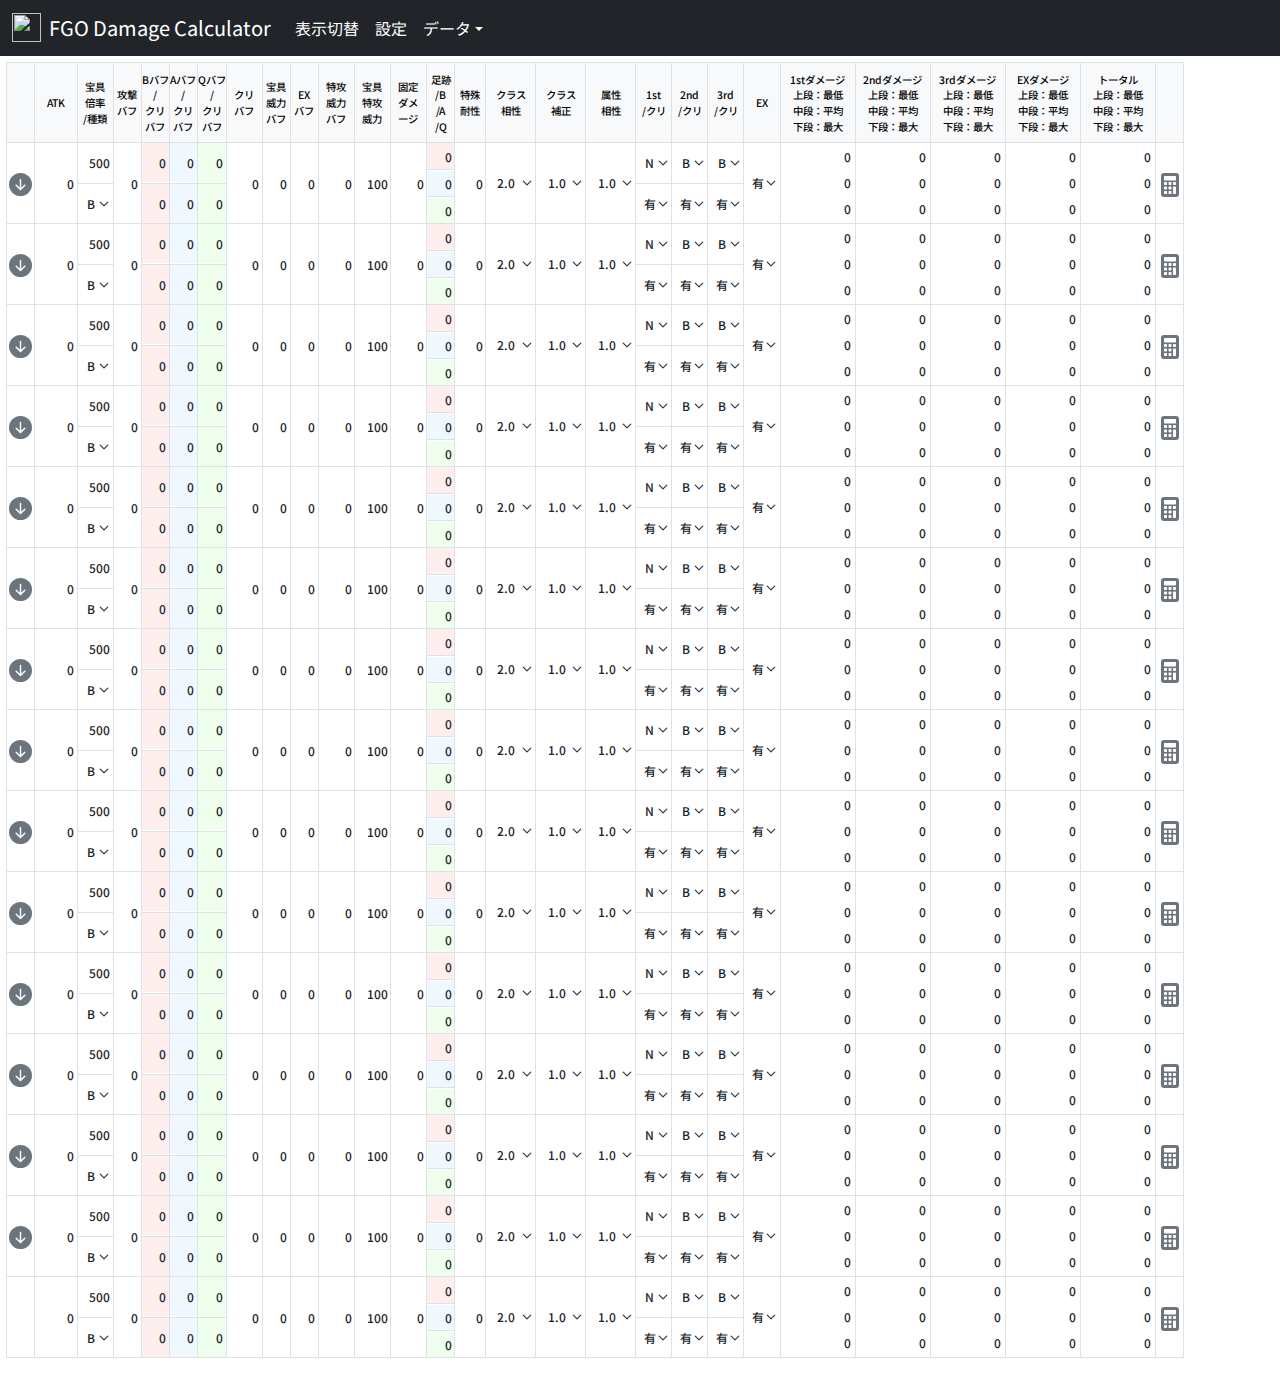
==== index.html @ 96dce2a9 "Add files via upload" ====
<!doctype html>
<html lang="ja">
    <head>
        <meta charset="utf-8">
        <meta name="viewport" content="width=device-width, initial-scale=1, shrink-to-fit=no, maximum-scale=1.0">
        <title>FGO Damage Calculator</title>
        <link rel="preconnect" href="https://fonts.googleapis.com">
        <link rel="preconnect" href="https://fonts.gstatic.com" crossorigin>
        <link href="https://fonts.googleapis.com/css2?family=Noto+Sans+JP:wght@300;400;500&display=swap" rel="stylesheet">
        <link rel="stylesheet" href="css/style.css">
        <link rel="stylesheet" href="css/bootstrap.min.css">
        <link rel="stylesheet" href="https://cdn.jsdelivr.net/npm/bootstrap-icons@1.8.0/font/bootstrap-icons.css">
        <link rel="shortcut icon" href="img/favicon.ico">
        <script src="https://ajax.googleapis.com/ajax/libs/jquery/3.5.1/jquery.min.js"></script>
        <script src="https://cdnjs.cloudflare.com/ajax/libs/jquery-csv/1.0.11/jquery.csv.min.js"></script>
        <script src="https://cdn.jsdelivr.net/npm/@popperjs/core@2.11.8/dist/umd/popper.min.js" integrity="sha384-I7E8VVD/ismYTF4hNIPjVp/Zjvgyol6VFvRkX/vR+Vc4jQkC+hVqc2pM8ODewa9r" crossorigin="anonymous"></script>
        <script src="https://cdn.jsdelivr.net/npm/bootstrap@5.3.0/dist/js/bootstrap.min.js" integrity="sha384-fbbOQedDUMZZ5KreZpsbe1LCZPVmfTnH7ois6mU1QK+m14rQ1l2bGBq41eYeM/fS" crossorigin="anonymous"></script>
        <script src="js/bignumber.js"></script>
        <script src="js/main.js"></script>
    </head>
    <body>
        <header>
            <nav class="navbar navbar-expand-lg bg-body-tertiary navbar-light bg-dark">
                <div class="container-fluid">
                    <a class="navbar-brand text-white" href="."><img src="img/Fragarach.png" class="d-inline-block align-text-top" id="brand_img">FGO Damage Calculator</a>
                    <button class="navbar-toggler" type="button" data-bs-toggle="collapse" data-bs-target="#navbarSupportedContent" aria-controls="navbarSupportedContent" aria-expanded="false" aria-label="Toggle navigation">
                        <span class="navbar-toggler-icon text-white"></span>
                    </button>
                    <div class="collapse navbar-collapse" id="navbarSupportedContent">
                        <ul class="navbar-nav me-auto mb-2 mb-lg-0">
                            <li class="nav-item">
                                <a class="nav-link text-white" href="./mobile/">表示切替</a>
                            </li>
                            <li class="nav-item">
                                <a class="nav-link text-white advanced_link" href="#" data-bs-toggle="modal" data-bs-target="#settingModal" id="setting">設定</a>
                            </li>
                            <li class="nav-item dropdown">
                                <a href="#" class="nav-link dropdown-toggle text-white" role="button" data-bs-toggle="dropdown" aria-expanded="false">データ</a>
                                <ul class="dropdown-menu">
                                    <li><a class="dropdown-item text-black" href="#" id="save">保存</a></li>
                                    <li><a class="dropdown-item text-black" href="#" id="load">読込</a></li>
                                </ul>
                            </li>
                        </ul>
                        <span class="navbar-text text-white sel_total">選択ダメージ合計：<input class="form-control me-2 bg-white" type="text" id="out_sel_total" disabled readonly></span>
                    </div>
                </div>
            </nav>
        </header>
        <main>
            <div class="calc table-responsive" id="buff_input">
                <table id="calcTable" class="table table-bordered table-sm text-nowrap">
                    <thead class="table-light">
                        <tr>
                            <th></th>
                            <th><p class="small">ATK</p></th>
                            <th><p class="small">宝具<br>倍率<br>/種類</p></th>
                            <th><p class="small">攻撃<br>バフ</p></th>
                            <th><p class="small">Bバフ<br>/<br>クリ<br>バフ</p></th>
                            <th><p class="small">Aバフ<br>/<br>クリ<br>バフ</p></th>
                            <th><p class="small">Qバフ<br>/<br>クリ<br>バフ</p></th>
                            <th><p class="small">クリ<br>バフ</p></th>
                            <th><p class="small">宝具<br>威力<br>バフ</p></th>
                            <th><p class="small">EX<br>バフ</p></th>
                            <th><p class="small">特攻<br>威力<br>バフ</p></th>
                            <th><p class="small">宝具<br>特攻<br>威力</p></th>
                            <th><p class="small">固定<br>ダメ<br>ージ</p></th>
                            <th><p class="small">足跡<br>/B<br>/A<br>/Q</p></th>
                            <th><p class="small">特殊<br>耐性</p></th>
                            <th class="col_advanced_setting"><p class="small">攻ﾊﾞﾌ<br>/1st<br>/2nd<br>/3rd<br>/EX</p></th>
                            <th class="col_advanced_setting"><p class="small">ｶｰﾄﾞ<br>ﾊﾞﾌ<br>/1st<br>/2nd<br>/3rd</p></th>
                            <th class="col_advanced_setting"><p class="small">ｸﾘﾊﾞﾌ<br>/1st<br>/2nd<br>/3rd</p></th>
                            <th class="col_advanced_setting"><p class="small">特攻<br>/1st<br>/2nd<br>/3rd<br>/EX</p></th>
                            <th class="col_advanced_setting col_fixed_dmg"><p class="small">固定<br>/1st<br>/2nd<br>/3rd<br>/EX</p></th>
                            <th class="col_advanced_setting"><p class="small">耐性<br>/1st<br>/2nd<br>/3rd<br>/EX</p></th>
                            <th><p class="small">クラス<br>相性</p></th>
                            <th><p class="small">クラス<br>補正</p></th>
                            <th><p class="small">属性<br>相性</p></th>
                            <th><p class="small">1st<br>/クリ</p></th>
                            <th><p class="small">2nd<br>/クリ</p></th>
                            <th><p class="small">3rd<br>/クリ</p></th>
                            <th><p class="small">EX</p></th>
                            <th><p class="small">1stダメージ<br>上段：最低<br>中段：平均<br>下段：最大</p></th>
                            <th><p class="small">2ndダメージ<br>上段：最低<br>中段：平均<br>下段：最大</p></th>
                            <th><p class="small">3rdダメージ<br>上段：最低<br>中段：平均<br>下段：最大</p></th>
                            <th><p class="small">EXダメージ<br>上段：最低<br>中段：平均<br>下段：最大</p></th>
                            <th><p class="small">トータル<br>上段：最低<br>中段：平均<br>下段：最大</p></th>
                            <th></th>
                        </tr>
                    </thead>
                    <tbody id="calcItem">
                        <tr>
                            <input type="hidden" id="prob_hp_0" value="0">
                            <input type="hidden" id="poison_0" value="0">
                            <input type="hidden" id="poison_buff_0" value="0">
                            <input type="hidden" id="burn_0" value="0">
                            <input type="hidden" id="burn_buff_0" value="0">
                            <input type="hidden" id="curse_0" value="0">
                            <input type="hidden" id="curse_buff_0" value="0">
                            <input type="hidden" id="other_slip_0" value="0">
                            <td class="col_copy align-middle text-center">
                                <a href="#" id="copy_0" class="copy_link" tabindex="-1">
                                    <svg xmlns="http://www.w3.org/2000/svg" width="23" height="23" fill="currentColor" class="bi bi-arrow-down-circle-fill text-secondary" viewBox="0 0 16 16">
                                        <path d="M16 8A8 8 0 1 1 0 8a8 8 0 0 1 16 0zM8.5 4.5a.5.5 0 0 0-1 0v5.793L5.354 8.146a.5.5 0 1 0-.708.708l3 3a.5.5 0 0 0 .708 0l3-3a.5.5 0 0 0-.708-.708L8.5 10.293V4.5z"/>
                                    </svg>
                                </a>
                            </td>
                            <td class="col_atk">
                                <input type="number" id="atk_0" value="0" max="99999" min="0" step="500" class="atk form-control bg-transparent">
                            </td>
                            <td class="col_np">
                                <input type="number" id="np_dmg_0" value="500" max="3000" min="0" step="50" class="np_dmg form-control bg-transparent">
                                <div class="boundary_line"></div>
                                <select id="np_kind_0" class="np_kind form-select bg-transparent">
                                    <option value="B" selected>B</option>
                                    <option value="A">A</option>
                                    <option value="Q">Q</option>
                                </select>
                            </td>
                            <td class="col_atk_buff">
                                <input type="number" id="atk_buff_0" value="0" max="400" min="-100" step="10" class="atk_buff form-control bg-transparent">
                            </td>
                            <td class="col_card_buff">
                                <input type="number" id="b_card_buff_0" value="0" max="400" min="-100" step="10" class="b_card_buff form-control">
                                <div class="boundary_line"></div>
                                <input type="number" id="b_card_cri_buff_0" value="0" max="500" min="-100" step="10" class="b_card_cri_buff form-control">
                            </td>
                            <td class="col_card_buff">
                                <input type="number" id="a_card_buff_0" value="0" max="400" min="-100" step="10" class="a_card_buff form-control">
                                <div class="boundary_line"></div>
                                <input type="number" id="a_card_cri_buff_0" value="0" max="500" min="-100" step="10" class="a_card_cri_buff form-control">
                            </td>
                            <td class="col_card_buff">
                                <input type="number" id="q_card_buff_0" value="0" max="400" min="-100" step="10" class="q_card_buff form-control">
                                <div class="boundary_line"></div>
                                <input type="number" id="q_card_cri_buff_0" value="0" max="500" min="-100" step="10" class="q_card_cri_buff form-control">
                            </td>
                            <td class="col_cri_buff">
                                <input type="number" id="cri_buff_0" value="0" max="500" min="0" step="1" class="cri_buff form-control bg-transparent">
                            </td>
                            <td class="col_np_buff">
                                <input type="number" id="np_buff_0" value="0" max="500" min="-100" step="10" class="np_buff form-control bg-transparent">
                            </td>
                            <td class="col_ex_atk_buff">
                                <input type="number" id="ex_atk_buff_0" value="0" max="50" min="0" step="1" class="ex_atk_buff form-control bg-transparent">
                            </td>
                            <td class="col_supereffective_buff">
                                <input type="number" id="supereffective_buff_0" value="0" max="1000" min="0" step="10" class="supereffective_buff form-control bg-transparent">
                            </td>
                            <td class="col_supereffective_np">
                                <input type="number" id="supereffective_np_0" value="100" max="500" min="0" step="50" class="supereffective_np form-control bg-transparent">
                            </td>
                            <td class="col_fixed_dmg">
                                <input type="number" id="fixed_dmg_0" value="0" step="10" class="fixed_dmg form-control bg-transparent">
                            </td>
                            <td class="col_footprints">
                                <input type="number" id="b_footprints_0" value="0" max="500" min="0" step="20" class="b_footprints form-control">
                                <div class="boundary_line"></div>
                                <input type="number" id="a_footprints_0" value="0" max="500" min="0" step="20" class="a_footprints form-control">
                                <div class="boundary_line"></div>
                                <input type="number" id="q_footprints_0" value="0" max="500" min="0" step="20" class="q_footprints form-control">
                            </td>
                            <td class="col_special_def">
                                <input type="number" id="special_def_0" value="0" max="100" min="-100" step="10" class="form-control bg-transparent">
                            </td>
                            <td class="col_advanced_setting">
                                <input type="number" id="advanced_atk_buff_1st_0" value="0" max="400" step="10" class="advanced_atk_buff_1st form-control bg-transparent">
                                <div class="boundary_line"></div>
                                <input type="number" id="advanced_atk_buff_2nd_0" value="0" max="400" step="10" class="advanced_atk_buff_2nd form-control bg-transparent">
                                <div class="boundary_line"></div>
                                <input type="number" id="advanced_atk_buff_3rd_0" value="0" max="400" step="10" class="advanced_atk_buff_3rd form-control bg-transparent">
                                <div class="boundary_line"></div>
                                <input type="number" id="advanced_atk_buff_Ex_0" value="0" max="400" step="10" class="advanced_atk_buff_Ex form-control bg-transparent">
                            </td>
                            <td class="col_advanced_setting">
                                <input type="number" id="advanced_card_buff_1st_0" value="0" max="400" step="10" class="advanced_card_buff_1st form-control bg-transparent">
                                <div class="boundary_line"></div>
                                <input type="number" id="advanced_card_buff_2nd_0" value="0" max="400" step="10" class="advanced_card_buff_2nd form-control bg-transparent">
                                <div class="boundary_line"></div>
                                <input type="number" id="advanced_card_buff_3rd_0" value="0" max="400" step="10" class="advanced_card_buff_3rd form-control bg-transparent">
                                <div class="boundary_line"></div>
                                <div class="advanced_blank"></div>
                            </td>
                            <td class="col_advanced_setting">
                                <input type="number" id="advanced_cri_buff_1st_0" value="0" max="500" step="10" class="advanced_cri_buff_1st form-control bg-transparent">
                                <div class="boundary_line"></div>
                                <input type="number" id="advanced_cri_buff_2nd_0" value="0" max="500" step="10" class="advanced_cri_buff_2nd form-control bg-transparent">
                                <div class="boundary_line"></div>
                                <input type="number" id="advanced_cri_buff_3rd_0" value="0" max="500" step="10" class="advanced_cri_buff_3rd form-control bg-transparent">
                                <div class="boundary_line"></div>
                                <div class="advanced_blank"></div>
                            </td>
                            <td class="col_advanced_setting">
                                <input type="number" id="advanced_supereffective_buff_1st_0" value="0" max="1000" step="10" class="advanced_supereffective_buff_1st form-control bg-transparent">
                                <div class="boundary_line"></div>
                                <input type="number" id="advanced_supereffective_buff_2nd_0" value="0" max="1000" step="10" class="advanced_supereffective_buff_2nd form-control bg-transparent">
                                <div class="boundary_line"></div>
                                <input type="number" id="advanced_supereffective_buff_3rd_0" value="0" max="1000" step="10" class="advanced_supereffective_buff_3rd form-control bg-transparent">
                                <div class="boundary_line"></div>
                                <input type="number" id="advanced_supereffective_buff_Ex_0" value="0" max="1000" step="10" class="advanced_supereffective_buff_Ex form-control bg-transparent">
                            </td>
                            <td class="col_advanced_setting col_fixed_dmg">
                                <input type="number" id="advanced_fixed_dmg_1st_0" value="0" step="10" class="advanced_fixed_dmg_1st form-control bg-transparent">
                                <div class="boundary_line"></div>
                                <input type="number" id="advanced_fixed_dmg_2nd_0" value="0" step="10" class="advanced_fixed_dmg_2nd form-control bg-transparent">
                                <div class="boundary_line"></div>
                                <input type="number" id="advanced_fixed_dmg_3rd_0" value="0" step="10" class="advanced_fixed_dmg_3rd form-control bg-transparent">
                                <div class="boundary_line"></div>
                                <input type="number" id="advanced_fixed_dmg_Ex_0" value="0" step="10" class="advanced_fixed_dmg_Ex form-control bg-transparent">
                            </td>
                            <td class="col_advanced_setting">
                                <input type="number" id="advanced_special_def_1st_0" value="0" max="100" step="10" class="advanced_special_def_1st form-control bg-transparent">
                                <div class="boundary_line"></div>
                                <input type="number" id="advanced_special_def_2nd_0" value="0" max="100" step="10" class="advanced_special_def_2nd form-control bg-transparent">
                                <div class="boundary_line"></div>
                                <input type="number" id="advanced_special_def_3rd_0" value="0" max="100" step="10" class="advanced_special_def_3rd form-control bg-transparent">
                                <div class="boundary_line"></div>
                                <input type="number" id="advanced_special_def_Ex_0" value="0" max="100" step="10" class="advanced_special_def_Ex form-control bg-transparent">
                            </td>
                            <td class="col_class_affinity">
                                <select id="class_affinity_0" class="class_affinity form-select bg-transparent">
                                    <option value="0.5">0.5</option>
                                    <option value="1.0">1.0</option>
                                    <option value="1.2">1.2</option>
                                    <option value="1.5">1.5</option>
                                    <option value="2.0" selected>2.0</option>
                                </select>
                            </td>
                            <td class="col_class_servant">
                                <select id="class_servant_0" class="class_servant form-select bg-transparent">
                                    <option value="0.90">0.9</option>
                                    <option value="0.95">0.95</option>
                                    <option value="1.00" selected>1.0</option>
                                    <option value="1.05">1.05</option>
                                    <option value="1.10">1.1</option>
                                </select>
                            </td>
                            <td class="col_attribute_affinity">
                                <select id="attribute_affinity_0" class="attribute_affinity form-select bg-transparent">
                                    <option value="0.9">0.9</option>
                                    <option value="1.0" selected>1.0</option>
                                    <option value="1.1">1.1</option>
                                </select>
                            </td>
                            <td class="col_card_sel">
                                <select id="card_1st_0" class="card_1st form-select bg-transparent">
                                    <option value="NP" selected>N</option>
                                    <option value="B">B</option>
                                    <option value="A">A</option>
                                    <option value="Q">Q</option>
                                </select>
                                <div class="boundary_line"></div>
                                <select id="card_1st_cri_0" class="card_1st_cri form-select bg-transparent">
                                    <option value="Y">有</option>
                                    <option value="N">無</option>
                                    <option value="zero">0</option>
                                </select>
                            </td>
                            <td class="col_card_sel">
                                <select id="card_2nd_0" class="card_2nd form-select bg-transparent">
                                    <option value="NP">N</option>
                                    <option value="B" selected>B</option>
                                    <option value="A">A</option>
                                    <option value="Q">Q</option>
                                </select>
                                <div class="boundary_line"></div>
                                <select id="card_2nd_cri_0" class="card_2nd_cri form-select bg-transparent">
                                    <option value="Y">有</option>
                                    <option value="N">無</option>
                                    <option value="zero">0</option>
                                </select>
                            </td>
                            <td  class="col_card_sel">
                                <select id="card_3rd_0" class="card_3rd form-select bg-transparent">
                                    <option value="NP">N</option>
                                    <option value="B" selected>B</option>
                                    <option value="A">A</option>
                                    <option value="Q">Q</option>
                                </select>
                                <div class="boundary_line"></div>
                                <select id="card_3rd_cri_0" class="card_3rd_cri form-select bg-transparent">
                                    <option value="Y">有</option>
                                    <option value="N">無</option>
                                    <option value="zero">0</option>
                                </select>
                            </td>
                            <td  class="col_card_sel">
                                <select id="ex_cri_0" class="ex_cri form-select bg-transparent">
                                    <option value="Y">有</option>
                                    <option value="zero">0</option>
                                </select>
                            </td>
                            <td class="col_dmg_result">
                                <div class="wrap_dmg_result"><output type="number" id="dmg_min_1st_0" class="dmg_result">0</output></div>
                                <div class="wrap_dmg_result"><output type="number" id="dmg_ave_1st_0" class="dmg_result">0</output></div>
                                <div class="wrap_dmg_result"><output type="number" id="dmg_max_1st_0" class="dmg_result">0</output></div>
                            </td>
                            <td class="col_dmg_result">
                                <div class="wrap_dmg_result"><output type="number" id="dmg_min_2nd_0" class="dmg_result">0</output></div>
                                <div class="wrap_dmg_result"><output type="number" id="dmg_ave_2nd_0" class="dmg_result">0</output></div>
                                <div class="wrap_dmg_result"><output type="number" id="dmg_max_2nd_0" class="dmg_result">0</output></div>
                            </td>
                            <td class="col_dmg_result">
                                <div class="wrap_dmg_result"><output type="number" id="dmg_min_3rd_0" class="dmg_result">0</output></div>
                                <div class="wrap_dmg_result"><output type="number" id="dmg_ave_3rd_0" class="dmg_result">0</output></div>
                                <div class="wrap_dmg_result"><output type="number" id="dmg_max_3rd_0" class="dmg_result">0</output></div>
                            </td>
                            <td class="col_dmg_result">
                                <div class="wrap_dmg_result"><output type="number" id="dmg_min_ex_0" class="dmg_result">0</output></div>
                                <div class="wrap_dmg_result"><output type="number" id="dmg_ave_ex_0" class="dmg_result">0</output></div>
                                <div class="wrap_dmg_result"><output type="number" id="dmg_max_ex_0" class="dmg_result">0</output></div>
                            </td>
                            <td class="col_dmg_result">
                                <div class="wrap_dmg_result"><output type="number" id="dmg_min_total_0" class="dmg_result">0</output></div>
                                <div class="wrap_dmg_result"><output type="number" id="dmg_ave_total_0" class="dmg_result">0</output></div>
                                <div class="wrap_dmg_result"><output type="number" id="dmg_max_total_0" class="dmg_result">0</output></div>
                            </td>
                            <td class="col_prob align-middle text-center">
                                <a href="#" id="prob_0" class="prob_link" tabindex="-1" data-bs-toggle="modal" data-bs-target="#exCalcModal">
                                    <svg xmlns="http://www.w3.org/2000/svg" width="24" height="24" fill="currentColor" class="bi bi-calculator-fill text-secondary" viewBox="0 0 16 16">
                                        <path d="M2 2a2 2 0 0 1 2-2h8a2 2 0 0 1 2 2v12a2 2 0 0 1-2 2H4a2 2 0 0 1-2-2V2zm2 .5v2a.5.5 0 0 0 .5.5h7a.5.5 0 0 0 .5-.5v-2a.5.5 0 0 0-.5-.5h-7a.5.5 0 0 0-.5.5zm0 4v1a.5.5 0 0 0 .5.5h1a.5.5 0 0 0 .5-.5v-1a.5.5 0 0 0-.5-.5h-1a.5.5 0 0 0-.5.5zM4.5 9a.5.5 0 0 0-.5.5v1a.5.5 0 0 0 .5.5h1a.5.5 0 0 0 .5-.5v-1a.5.5 0 0 0-.5-.5h-1zM4 12.5v1a.5.5 0 0 0 .5.5h1a.5.5 0 0 0 .5-.5v-1a.5.5 0 0 0-.5-.5h-1a.5.5 0 0 0-.5.5zM7.5 6a.5.5 0 0 0-.5.5v1a.5.5 0 0 0 .5.5h1a.5.5 0 0 0 .5-.5v-1a.5.5 0 0 0-.5-.5h-1zM7 9.5v1a.5.5 0 0 0 .5.5h1a.5.5 0 0 0 .5-.5v-1a.5.5 0 0 0-.5-.5h-1a.5.5 0 0 0-.5.5zm.5 2.5a.5.5 0 0 0-.5.5v1a.5.5 0 0 0 .5.5h1a.5.5 0 0 0 .5-.5v-1a.5.5 0 0 0-.5-.5h-1zM10 6.5v1a.5.5 0 0 0 .5.5h1a.5.5 0 0 0 .5-.5v-1a.5.5 0 0 0-.5-.5h-1a.5.5 0 0 0-.5.5zm.5 2.5a.5.5 0 0 0-.5.5v4a.5.5 0 0 0 .5.5h1a.5.5 0 0 0 .5-.5v-4a.5.5 0 0 0-.5-.5h-1z"/>
                                    </svg>
                                </a>
                            </td>
                        </tr>
                        <tr>
                            <input type="hidden" id="prob_hp_1" value="0">
                            <input type="hidden" id="poison_1" value="0">
                            <input type="hidden" id="poison_buff_1" value="0">
                            <input type="hidden" id="burn_1" value="0">
                            <input type="hidden" id="burn_buff_1" value="0">
                            <input type="hidden" id="curse_1" value="0">
                            <input type="hidden" id="curse_buff_1" value="0">
                            <input type="hidden" id="other_slip_1" value="0">
                            <td class="col_copy align-middle text-center">
                                <a href="#" id="copy_1" class="copy_link" tabindex="-1">
                                    <svg xmlns="http://www.w3.org/2000/svg" width="23" height="23" fill="currentColor" class="bi bi-arrow-down-circle-fill text-secondary" viewBox="0 0 16 16">
                                        <path d="M16 8A8 8 0 1 1 0 8a8 8 0 0 1 16 0zM8.5 4.5a.5.5 0 0 0-1 0v5.793L5.354 8.146a.5.5 0 1 0-.708.708l3 3a.5.5 0 0 0 .708 0l3-3a.5.5 0 0 0-.708-.708L8.5 10.293V4.5z"/>
                                    </svg>
                                </a>
                            </td>
                            <td class="col_atk">
                                <input type="number" id="atk_1" value="0" max="99999" min="0" step="500" class="atk form-control bg-transparent">
                            </td>
                            <td class="col_np">
                                <input type="number" id="np_dmg_1" value="500" max="3000" min="0" step="50" class="np_dmg form-control bg-transparent">
                                <div class="boundary_line"></div>
                                <select id="np_kind_1" class="np_kind form-select bg-transparent">
                                    <option value="B" selected>B</option>
                                    <option value="A">A</option>
                                    <option value="Q">Q</option>
                                </select>
                            </td>
                            <td class="col_atk_buff">
                                <input type="number" id="atk_buff_1" value="0" max="400" min="-100" step="10" class="atk_buff form-control bg-transparent">
                            </td>
                            <td class="col_card_buff">
                                <input type="number" id="b_card_buff_1" value="0" max="400" min="-100" step="10" class="b_card_buff form-control">
                                <div class="boundary_line"></div>
                                <input type="number" id="b_card_cri_buff_1" value="0" max="500" min="-100" step="10" class="b_card_cri_buff form-control">
                            </td>
                            <td class="col_card_buff">
                                <input type="number" id="a_card_buff_1" value="0" max="400" min="-100" step="10" class="a_card_buff form-control">
                                <div class="boundary_line"></div>
                                <input type="number" id="a_card_cri_buff_1" value="0" max="500" min="-100" step="10" class="a_card_cri_buff form-control">
                            </td>
                            <td class="col_card_buff">
                                <input type="number" id="q_card_buff_1" value="0" max="400" min="-100" step="10" class="q_card_buff form-control">
                                <div class="boundary_line"></div>
                                <input type="number" id="q_card_cri_buff_1" value="0" max="500" min="-100" step="10" class="q_card_cri_buff form-control">
                            </td>
                            <td class="col_cri_buff">
                                <input type="number" id="cri_buff_1" value="0" max="500" min="0" step="1" class="cri_buff form-control bg-transparent">
                            </td>
                            <td class="col_np_buff">
                                <input type="number" id="np_buff_1" value="0" max="500" min="-100" step="10" class="np_buff form-control bg-transparent">
                            </td>
                            <td class="col_ex_atk_buff">
                                <input type="number" id="ex_atk_buff_1" value="0" max="50" min="0" step="1" class="ex_atk_buff form-control bg-transparent">
                            </td>
                            <td class="col_supereffective_buff">
                                <input type="number" id="supereffective_buff_1" value="0" max="1000" min="0" step="10" class="supereffective_buff form-control bg-transparent">
                            </td>
                            <td class="col_supereffective_np">
                                <input type="number" id="supereffective_np_1" value="100" max="500" min="0" step="50" class="supereffective_np form-control bg-transparent">
                            </td>
                            <td class="col_fixed_dmg">
                                <input type="number" id="fixed_dmg_1" value="0" step="10" class="fixed_dmg form-control bg-transparent">
                            </td>
                            <td class="col_footprints">
                                <input type="number" id="b_footprints_1" value="0" max="500" min="0" step="20" class="b_footprints form-control">
                                <div class="boundary_line"></div>
                                <input type="number" id="a_footprints_1" value="0" max="500" min="0" step="20" class="a_footprints form-control">
                                <div class="boundary_line"></div>
                                <input type="number" id="q_footprints_1" value="0" max="500" min="0" step="20" class="q_footprints form-control">
                            </td>
                            <td class="col_special_def">
                                <input type="number" id="special_def_1" value="0" max="100" min="-100" step="10" class="form-control bg-transparent">
                            </td>
                            <td class="col_advanced_setting">
                                <input type="number" id="advanced_atk_buff_1st_1" value="0" max="400" step="10" class="advanced_atk_buff_1st form-control bg-transparent">
                                <div class="boundary_line"></div>
                                <input type="number" id="advanced_atk_buff_2nd_1" value="0" max="400" step="10" class="advanced_atk_buff_2nd form-control bg-transparent">
                                <div class="boundary_line"></div>
                                <input type="number" id="advanced_atk_buff_3rd_1" value="0" max="400" step="10" class="advanced_atk_buff_3rd form-control bg-transparent">
                                <div class="boundary_line"></div>
                                <input type="number" id="advanced_atk_buff_Ex_1" value="0" max="400" step="10" class="advanced_atk_buff_Ex form-control bg-transparent">
                            </td>
                            <td class="col_advanced_setting">
                                <input type="number" id="advanced_card_buff_1st_1" value="0" max="400" step="10" class="advanced_card_buff_1st form-control bg-transparent">
                                <div class="boundary_line"></div>
                                <input type="number" id="advanced_card_buff_2nd_1" value="0" max="400" step="10" class="advanced_card_buff_2nd form-control bg-transparent">
                                <div class="boundary_line"></div>
                                <input type="number" id="advanced_card_buff_3rd_1" value="0" max="400" step="10" class="advanced_card_buff_3rd form-control bg-transparent">
                                <div class="boundary_line"></div>
                                <div class="advanced_blank"></div>
                            </td>
                            <td class="col_advanced_setting">
                                <input type="number" id="advanced_cri_buff_1st_1" value="0" max="500" step="10" class="advanced_cri_buff_1st form-control bg-transparent">
                                <div class="boundary_line"></div>
                                <input type="number" id="advanced_cri_buff_2nd_1" value="0" max="500" step="10" class="advanced_cri_buff_2nd form-control bg-transparent">
                                <div class="boundary_line"></div>
                                <input type="number" id="advanced_cri_buff_3rd_1" value="0" max="500" step="10" class="advanced_cri_buff_3rd form-control bg-transparent">
                                <div class="boundary_line"></div>
                                <div class="advanced_blank"></div>
                            </td>
                            <td class="col_advanced_setting">
                                <input type="number" id="advanced_supereffective_buff_1st_1" value="0" max="1000" step="10" class="advanced_supereffective_buff_1st form-control bg-transparent">
                                <div class="boundary_line"></div>
                                <input type="number" id="advanced_supereffective_buff_2nd_1" value="0" max="1000" step="10" class="advanced_supereffective_buff_2nd form-control bg-transparent">
                                <div class="boundary_line"></div>
                                <input type="number" id="advanced_supereffective_buff_3rd_1" value="0" max="1000" step="10" class="advanced_supereffective_buff_3rd form-control bg-transparent">
                                <div class="boundary_line"></div>
                                <input type="number" id="advanced_supereffective_buff_Ex_1" value="0" max="1000" step="10" class="advanced_supereffective_buff_Ex form-control bg-transparent">
                            </td>
                            <td class="col_advanced_setting col_fixed_dmg">
                                <input type="number" id="advanced_fixed_dmg_1st_1" value="0" step="10" class="advanced_fixed_dmg_1st form-control bg-transparent">
                                <div class="boundary_line"></div>
                                <input type="number" id="advanced_fixed_dmg_2nd_1" value="0" step="10" class="advanced_fixed_dmg_2nd form-control bg-transparent">
                                <div class="boundary_line"></div>
                                <input type="number" id="advanced_fixed_dmg_3rd_1" value="0" step="10" class="advanced_fixed_dmg_3rd form-control bg-transparent">
                                <div class="boundary_line"></div>
                                <input type="number" id="advanced_fixed_dmg_Ex_1" value="0" step="10" class="advanced_fixed_dmg_Ex form-control bg-transparent">
                            </td>
                            <td class="col_advanced_setting">
                                <input type="number" id="advanced_special_def_1st_1" value="0" max="100" step="10" class="advanced_special_def_1st form-control bg-transparent">
                                <div class="boundary_line"></div>
                                <input type="number" id="advanced_special_def_2nd_1" value="0" max="100" step="10" class="advanced_special_def_2nd form-control bg-transparent">
                                <div class="boundary_line"></div>
                                <input type="number" id="advanced_special_def_3rd_1" value="0" max="100" step="10" class="advanced_special_def_3rd form-control bg-transparent">
                                <div class="boundary_line"></div>
                                <input type="number" id="advanced_special_def_Ex_1" value="0" max="100" step="10" class="advanced_special_def_Ex form-control bg-transparent">
                            </td>
                            <td class="col_class_affinity">
                                <select id="class_affinity_1" class="class_affinity form-select bg-transparent">
                                    <option value="0.5">0.5</option>
                                    <option value="1.0">1.0</option>
                                    <option value="1.2">1.2</option>
                                    <option value="1.5">1.5</option>
                                    <option value="2.0" selected>2.0</option>
                                </select>
                            </td>
                            <td class="col_class_servant">
                                <select id="class_servant_1" class="class_servant form-select bg-transparent">
                                    <option value="0.90">0.9</option>
                                    <option value="0.95">0.95</option>
                                    <option value="1.00" selected>1.0</option>
                                    <option value="1.05">1.05</option>
                                    <option value="1.10">1.1</option>
                                </select>
                            </td>
                            <td class="col_attribute_affinity">
                                <select id="attribute_affinity_1" class="attribute_affinity form-select bg-transparent">
                                    <option value="0.9">0.9</option>
                                    <option value="1.0" selected>1.0</option>
                                    <option value="1.1">1.1</option>
                                </select>
                            </td>
                            <td class="col_card_sel">
                                <select id="card_1st_1" class="card_1st form-select bg-transparent">
                                    <option value="NP" selected>N</option>
                                    <option value="B">B</option>
                                    <option value="A">A</option>
                                    <option value="Q">Q</option>
                                </select>
                                <div class="boundary_line"></div>
                                <select id="card_1st_cri_1" class="card_1st_cri form-select bg-transparent">
                                    <option value="Y">有</option>
                                    <option value="N">無</option>
                                    <option value="zero">0</option>
                                </select>
                            </td>
                            <td class="col_card_sel">
                                <select id="card_2nd_1" class="card_2nd form-select bg-transparent">
                                    <option value="NP">N</option>
                                    <option value="B" selected>B</option>
                                    <option value="A">A</option>
                                    <option value="Q">Q</option>
                                </select>
                                <div class="boundary_line"></div>
                                <select id="card_2nd_cri_1" class="card_2nd_cri form-select bg-transparent">
                                    <option value="Y">有</option>
                                    <option value="N">無</option>
                                    <option value="zero">0</option>
                                </select>
                            </td>
                            <td  class="col_card_sel">
                                <select id="card_3rd_1" class="card_3rd form-select bg-transparent">
                                    <option value="NP">N</option>
                                    <option value="B" selected>B</option>
                                    <option value="A">A</option>
                                    <option value="Q">Q</option>
                                </select>
                                <div class="boundary_line"></div>
                                <select id="card_3rd_cri_1" class="card_3rd_cri form-select bg-transparent">
                                    <option value="Y">有</option>
                                    <option value="N">無</option>
                                    <option value="zero">0</option>
                                </select>
                            </td>
                            <td  class="col_card_sel">
                                <select id="ex_cri_1" class="ex_cri form-select bg-transparent">
                                    <option value="Y">有</option>
                                    <option value="zero">0</option>
                                </select>
                            </td>
                            <td class="col_dmg_result">
                                <div class="wrap_dmg_result"><output type="number" id="dmg_min_1st_1" class="dmg_result">0</output></div>
                                <div class="wrap_dmg_result"><output type="number" id="dmg_ave_1st_1" class="dmg_result">0</output></div>
                                <div class="wrap_dmg_result"><output type="number" id="dmg_max_1st_1" class="dmg_result">0</output></div>
                            </td>
                            <td class="col_dmg_result">
                                <div class="wrap_dmg_result"><output type="number" id="dmg_min_2nd_1" class="dmg_result">0</output></div>
                                <div class="wrap_dmg_result"><output type="number" id="dmg_ave_2nd_1" class="dmg_result">0</output></div>
                                <div class="wrap_dmg_result"><output type="number" id="dmg_max_2nd_1" class="dmg_result">0</output></div>
                            </td>
                            <td class="col_dmg_result">
                                <div class="wrap_dmg_result"><output type="number" id="dmg_min_3rd_1" class="dmg_result">0</output></div>
                                <div class="wrap_dmg_result"><output type="number" id="dmg_ave_3rd_1" class="dmg_result">0</output></div>
                                <div class="wrap_dmg_result"><output type="number" id="dmg_max_3rd_1" class="dmg_result">0</output></div>
                            </td>
                            <td class="col_dmg_result">
                                <div class="wrap_dmg_result"><output type="number" id="dmg_min_ex_1" class="dmg_result">0</output></div>
                                <div class="wrap_dmg_result"><output type="number" id="dmg_ave_ex_1" class="dmg_result">0</output></div>
                                <div class="wrap_dmg_result"><output type="number" id="dmg_max_ex_1" class="dmg_result">0</output></div>
                            </td>
                            <td class="col_dmg_result">
                                <div class="wrap_dmg_result"><output type="number" id="dmg_min_total_1" class="dmg_result">0</output></div>
                                <div class="wrap_dmg_result"><output type="number" id="dmg_ave_total_1" class="dmg_result">0</output></div>
                                <div class="wrap_dmg_result"><output type="number" id="dmg_max_total_1" class="dmg_result">0</output></div>
                            </td>
                            <td class="col_prob align-middle text-center">
                                <a href="#" id="prob_1" class="prob_link" tabindex="-1" data-bs-toggle="modal" data-bs-target="#exCalcModal">
                                    <svg xmlns="http://www.w3.org/2000/svg" width="24" height="24" fill="currentColor" class="bi bi-calculator-fill text-secondary" viewBox="0 0 16 16">
                                        <path d="M2 2a2 2 0 0 1 2-2h8a2 2 0 0 1 2 2v12a2 2 0 0 1-2 2H4a2 2 0 0 1-2-2V2zm2 .5v2a.5.5 0 0 0 .5.5h7a.5.5 0 0 0 .5-.5v-2a.5.5 0 0 0-.5-.5h-7a.5.5 0 0 0-.5.5zm0 4v1a.5.5 0 0 0 .5.5h1a.5.5 0 0 0 .5-.5v-1a.5.5 0 0 0-.5-.5h-1a.5.5 0 0 0-.5.5zM4.5 9a.5.5 0 0 0-.5.5v1a.5.5 0 0 0 .5.5h1a.5.5 0 0 0 .5-.5v-1a.5.5 0 0 0-.5-.5h-1zM4 12.5v1a.5.5 0 0 0 .5.5h1a.5.5 0 0 0 .5-.5v-1a.5.5 0 0 0-.5-.5h-1a.5.5 0 0 0-.5.5zM7.5 6a.5.5 0 0 0-.5.5v1a.5.5 0 0 0 .5.5h1a.5.5 0 0 0 .5-.5v-1a.5.5 0 0 0-.5-.5h-1zM7 9.5v1a.5.5 0 0 0 .5.5h1a.5.5 0 0 0 .5-.5v-1a.5.5 0 0 0-.5-.5h-1a.5.5 0 0 0-.5.5zm.5 2.5a.5.5 0 0 0-.5.5v1a.5.5 0 0 0 .5.5h1a.5.5 0 0 0 .5-.5v-1a.5.5 0 0 0-.5-.5h-1zM10 6.5v1a.5.5 0 0 0 .5.5h1a.5.5 0 0 0 .5-.5v-1a.5.5 0 0 0-.5-.5h-1a.5.5 0 0 0-.5.5zm.5 2.5a.5.5 0 0 0-.5.5v4a.5.5 0 0 0 .5.5h1a.5.5 0 0 0 .5-.5v-4a.5.5 0 0 0-.5-.5h-1z"/>
                                    </svg>
                                </a>
                            </td>
                        </tr>
                        <tr>
                            <input type="hidden" id="prob_hp_2" value="0">
                            <input type="hidden" id="poison_2" value="0">
                            <input type="hidden" id="poison_buff_2" value="0">
                            <input type="hidden" id="burn_2" value="0">
                            <input type="hidden" id="burn_buff_2" value="0">
                            <input type="hidden" id="curse_2" value="0">
                            <input type="hidden" id="curse_buff_2" value="0">
                            <input type="hidden" id="other_slip_2" value="0">
                            <td class="col_copy align-middle text-center">
                                <a href="#" id="copy_2" class="copy_link" tabindex="-1">
                                    <svg xmlns="http://www.w3.org/2000/svg" width="23" height="23" fill="currentColor" class="bi bi-arrow-down-circle-fill text-secondary" viewBox="0 0 16 16">
                                        <path d="M16 8A8 8 0 1 1 0 8a8 8 0 0 1 16 0zM8.5 4.5a.5.5 0 0 0-1 0v5.793L5.354 8.146a.5.5 0 1 0-.708.708l3 3a.5.5 0 0 0 .708 0l3-3a.5.5 0 0 0-.708-.708L8.5 10.293V4.5z"/>
                                    </svg>
                                </a>
                            </td>
                            <td class="col_atk">
                                <input type="number" id="atk_2" value="0" max="99999" min="0" step="500" class="atk form-control bg-transparent">
                            </td>
                            <td class="col_np">
                                <input type="number" id="np_dmg_2" value="500" max="3000" min="0" step="50" class="np_dmg form-control bg-transparent">
                                <div class="boundary_line"></div>
                                <select id="np_kind_2" class="np_kind form-select bg-transparent">
                                    <option value="B" selected>B</option>
                                    <option value="A">A</option>
                                    <option value="Q">Q</option>
                                </select>
                            </td>
                            <td class="col_atk_buff">
                                <input type="number" id="atk_buff_2" value="0" max="400" min="-100" step="10" class="atk_buff form-control bg-transparent">
                            </td>
                            <td class="col_card_buff">
                                <input type="number" id="b_card_buff_2" value="0" max="400" min="-100" step="10" class="b_card_buff form-control">
                                <div class="boundary_line"></div>
                                <input type="number" id="b_card_cri_buff_2" value="0" max="500" min="-100" step="10" class="b_card_cri_buff form-control">
                            </td>
                            <td class="col_card_buff">
                                <input type="number" id="a_card_buff_2" value="0" max="400" min="-100" step="10" class="a_card_buff form-control">
                                <div class="boundary_line"></div>
                                <input type="number" id="a_card_cri_buff_2" value="0" max="500" min="-100" step="10" class="a_card_cri_buff form-control">
                            </td>
                            <td class="col_card_buff">
                                <input type="number" id="q_card_buff_2" value="0" max="400" min="-100" step="10" class="q_card_buff form-control">
                                <div class="boundary_line"></div>
                                <input type="number" id="q_card_cri_buff_2" value="0" max="500" min="-100" step="10" class="q_card_cri_buff form-control">
                            </td>
                            <td class="col_cri_buff">
                                <input type="number" id="cri_buff_2" value="0" max="500" min="0" step="1" class="cri_buff form-control bg-transparent">
                            </td>
                            <td class="col_np_buff">
                                <input type="number" id="np_buff_2" value="0" max="500" min="-100" step="10" class="np_buff form-control bg-transparent">
                            </td>
                            <td class="col_ex_atk_buff">
                                <input type="number" id="ex_atk_buff_2" value="0" max="50" min="0" step="1" class="ex_atk_buff form-control bg-transparent">
                            </td>
                            <td class="col_supereffective_buff">
                                <input type="number" id="supereffective_buff_2" value="0" max="1000" min="0" step="10" class="supereffective_buff form-control bg-transparent">
                            </td>
                            <td class="col_supereffective_np">
                                <input type="number" id="supereffective_np_2" value="100" max="500" min="0" step="50" class="supereffective_np form-control bg-transparent">
                            </td>
                            <td class="col_fixed_dmg">
                                <input type="number" id="fixed_dmg_2" value="0" step="10" class="fixed_dmg form-control bg-transparent">
                            </td>
                            <td class="col_footprints">
                                <input type="number" id="b_footprints_2" value="0" max="500" min="0" step="20" class="b_footprints form-control">
                                <div class="boundary_line"></div>
                                <input type="number" id="a_footprints_2" value="0" max="500" min="0" step="20" class="a_footprints form-control">
                                <div class="boundary_line"></div>
                                <input type="number" id="q_footprints_2" value="0" max="500" min="0" step="20" class="q_footprints form-control">
                            </td>
                            <td class="col_special_def">
                                <input type="number" id="special_def_2" value="0" max="100" min="-100" step="10" class="form-control bg-transparent">
                            </td>
                            <td class="col_advanced_setting">
                                <input type="number" id="advanced_atk_buff_1st_2" value="0" max="400" step="10" class="advanced_atk_buff_1st form-control bg-transparent">
                                <div class="boundary_line"></div>
                                <input type="number" id="advanced_atk_buff_2nd_2" value="0" max="400" step="10" class="advanced_atk_buff_2nd form-control bg-transparent">
                                <div class="boundary_line"></div>
                                <input type="number" id="advanced_atk_buff_3rd_2" value="0" max="400" step="10" class="advanced_atk_buff_3rd form-control bg-transparent">
                                <div class="boundary_line"></div>
                                <input type="number" id="advanced_atk_buff_Ex_2" value="0" max="400" step="10" class="advanced_atk_buff_Ex form-control bg-transparent">
                            </td>
                            <td class="col_advanced_setting">
                                <input type="number" id="advanced_card_buff_1st_2" value="0" max="400" step="10" class="advanced_card_buff_1st form-control bg-transparent">
                                <div class="boundary_line"></div>
                                <input type="number" id="advanced_card_buff_2nd_2" value="0" max="400" step="10" class="advanced_card_buff_2nd form-control bg-transparent">
                                <div class="boundary_line"></div>
                                <input type="number" id="advanced_card_buff_3rd_2" value="0" max="400" step="10" class="advanced_card_buff_3rd form-control bg-transparent">
                                <div class="boundary_line"></div>
                                <div class="advanced_blank"></div>
                            </td>
                            <td class="col_advanced_setting">
                                <input type="number" id="advanced_cri_buff_1st_2" value="0" max="500" step="10" class="advanced_cri_buff_1st form-control bg-transparent">
                                <div class="boundary_line"></div>
                                <input type="number" id="advanced_cri_buff_2nd_2" value="0" max="500" step="10" class="advanced_cri_buff_2nd form-control bg-transparent">
                                <div class="boundary_line"></div>
                                <input type="number" id="advanced_cri_buff_3rd_2" value="0" max="500" step="10" class="advanced_cri_buff_3rd form-control bg-transparent">
                                <div class="boundary_line"></div>
                                <div class="advanced_blank"></div>
                            </td>
                            <td class="col_advanced_setting">
                                <input type="number" id="advanced_supereffective_buff_1st_2" value="0" max="1000" step="10" class="advanced_supereffective_buff_1st form-control bg-transparent">
                                <div class="boundary_line"></div>
                                <input type="number" id="advanced_supereffective_buff_2nd_2" value="0" max="1000" step="10" class="advanced_supereffective_buff_2nd form-control bg-transparent">
                                <div class="boundary_line"></div>
                                <input type="number" id="advanced_supereffective_buff_3rd_2" value="0" max="1000" step="10" class="advanced_supereffective_buff_3rd form-control bg-transparent">
                                <div class="boundary_line"></div>
                                <input type="number" id="advanced_supereffective_buff_Ex_2" value="0" max="1000" step="10" class="advanced_supereffective_buff_Ex form-control bg-transparent">
                            </td>
                            <td class="col_advanced_setting col_fixed_dmg">
                                <input type="number" id="advanced_fixed_dmg_1st_2" value="0" step="10" class="advanced_fixed_dmg_1st form-control bg-transparent">
                                <div class="boundary_line"></div>
                                <input type="number" id="advanced_fixed_dmg_2nd_2" value="0" step="10" class="advanced_fixed_dmg_2nd form-control bg-transparent">
                                <div class="boundary_line"></div>
                                <input type="number" id="advanced_fixed_dmg_3rd_2" value="0" step="10" class="advanced_fixed_dmg_3rd form-control bg-transparent">
                                <div class="boundary_line"></div>
                                <input type="number" id="advanced_fixed_dmg_Ex_2" value="0" step="10" class="advanced_fixed_dmg_Ex form-control bg-transparent">
                            </td>
                            <td class="col_advanced_setting">
                                <input type="number" id="advanced_special_def_1st_2" value="0" max="100" step="10" class="advanced_special_def_1st form-control bg-transparent">
                                <div class="boundary_line"></div>
                                <input type="number" id="advanced_special_def_2nd_2" value="0" max="100" step="10" class="advanced_special_def_2nd form-control bg-transparent">
                                <div class="boundary_line"></div>
                                <input type="number" id="advanced_special_def_3rd_2" value="0" max="100" step="10" class="advanced_special_def_3rd form-control bg-transparent">
                                <div class="boundary_line"></div>
                                <input type="number" id="advanced_special_def_Ex_2" value="0" max="100" step="10" class="advanced_special_def_Ex form-control bg-transparent">
                            </td>
                            <td class="col_class_affinity">
                                <select id="class_affinity_2" class="class_affinity form-select bg-transparent">
                                    <option value="0.5">0.5</option>
                                    <option value="1.0">1.0</option>
                                    <option value="1.2">1.2</option>
                                    <option value="1.5">1.5</option>
                                    <option value="2.0" selected>2.0</option>
                                </select>
                            </td>
                            <td class="col_class_servant">
                                <select id="class_servant_2" class="class_servant form-select bg-transparent">
                                    <option value="0.90">0.9</option>
                                    <option value="0.95">0.95</option>
                                    <option value="1.00" selected>1.0</option>
                                    <option value="1.05">1.05</option>
                                    <option value="1.10">1.1</option>
                                </select>
                            </td>
                            <td class="col_attribute_affinity">
                                <select id="attribute_affinity_2" class="attribute_affinity form-select bg-transparent">
                                    <option value="0.9">0.9</option>
                                    <option value="1.0" selected>1.0</option>
                                    <option value="1.1">1.1</option>
                                </select>
                            </td>
                            <td class="col_card_sel">
                                <select id="card_1st_2" class="card_1st form-select bg-transparent">
                                    <option value="NP" selected>N</option>
                                    <option value="B">B</option>
                                    <option value="A">A</option>
                                    <option value="Q">Q</option>
                                </select>
                                <div class="boundary_line"></div>
                                <select id="card_1st_cri_2" class="card_1st_cri form-select bg-transparent">
                                    <option value="Y">有</option>
                                    <option value="N">無</option>
                                    <option value="zero">0</option>
                                </select>
                            </td>
                            <td class="col_card_sel">
                                <select id="card_2nd_2" class="card_2nd form-select bg-transparent">
                                    <option value="NP">N</option>
                                    <option value="B" selected>B</option>
                                    <option value="A">A</option>
                                    <option value="Q">Q</option>
                                </select>
                                <div class="boundary_line"></div>
                                <select id="card_2nd_cri_2" class="card_2nd_cri form-select bg-transparent">
                                    <option value="Y">有</option>
                                    <option value="N">無</option>
                                    <option value="zero">0</option>
                                </select>
                            </td>
                            <td  class="col_card_sel">
                                <select id="card_3rd_2" class="card_3rd form-select bg-transparent">
                                    <option value="NP">N</option>
                                    <option value="B" selected>B</option>
                                    <option value="A">A</option>
                                    <option value="Q">Q</option>
                                </select>
                                <div class="boundary_line"></div>
                                <select id="card_3rd_cri_2" class="card_3rd_cri form-select bg-transparent">
                                    <option value="Y">有</option>
                                    <option value="N">無</option>
                                    <option value="zero">0</option>
                                </select>
                            </td>
                            <td  class="col_card_sel">
                                <select id="ex_cri_2" class="ex_cri form-select bg-transparent">
                                    <option value="Y">有</option>
                                    <option value="zero">0</option>
                                </select>
                            </td>
                            <td class="col_dmg_result">
                                <div class="wrap_dmg_result"><output type="number" id="dmg_min_1st_2" class="dmg_result">0</output></div>
                                <div class="wrap_dmg_result"><output type="number" id="dmg_ave_1st_2" class="dmg_result">0</output></div>
                                <div class="wrap_dmg_result"><output type="number" id="dmg_max_1st_2" class="dmg_result">0</output></div>
                            </td>
                            <td class="col_dmg_result">
                                <div class="wrap_dmg_result"><output type="number" id="dmg_min_2nd_2" class="dmg_result">0</output></div>
                                <div class="wrap_dmg_result"><output type="number" id="dmg_ave_2nd_2" class="dmg_result">0</output></div>
                                <div class="wrap_dmg_result"><output type="number" id="dmg_max_2nd_2" class="dmg_result">0</output></div>
                            </td>
                            <td class="col_dmg_result">
                                <div class="wrap_dmg_result"><output type="number" id="dmg_min_3rd_2" class="dmg_result">0</output></div>
                                <div class="wrap_dmg_result"><output type="number" id="dmg_ave_3rd_2" class="dmg_result">0</output></div>
                                <div class="wrap_dmg_result"><output type="number" id="dmg_max_3rd_2" class="dmg_result">0</output></div>
                            </td>
                            <td class="col_dmg_result">
                                <div class="wrap_dmg_result"><output type="number" id="dmg_min_ex_2" class="dmg_result">0</output></div>
                                <div class="wrap_dmg_result"><output type="number" id="dmg_ave_ex_2" class="dmg_result">0</output></div>
                                <div class="wrap_dmg_result"><output type="number" id="dmg_max_ex_2" class="dmg_result">0</output></div>
                            </td>
                            <td class="col_dmg_result">
                                <div class="wrap_dmg_result"><output type="number" id="dmg_min_total_2" class="dmg_result">0</output></div>
                                <div class="wrap_dmg_result"><output type="number" id="dmg_ave_total_2" class="dmg_result">0</output></div>
                                <div class="wrap_dmg_result"><output type="number" id="dmg_max_total_2" class="dmg_result">0</output></div>
                            </td>
                            <td class="col_prob align-middle text-center">
                                <a href="#" id="prob_2" class="prob_link" tabindex="-1" data-bs-toggle="modal" data-bs-target="#exCalcModal">
                                    <svg xmlns="http://www.w3.org/2000/svg" width="24" height="24" fill="currentColor" class="bi bi-calculator-fill text-secondary" viewBox="0 0 16 16">
                                        <path d="M2 2a2 2 0 0 1 2-2h8a2 2 0 0 1 2 2v12a2 2 0 0 1-2 2H4a2 2 0 0 1-2-2V2zm2 .5v2a.5.5 0 0 0 .5.5h7a.5.5 0 0 0 .5-.5v-2a.5.5 0 0 0-.5-.5h-7a.5.5 0 0 0-.5.5zm0 4v1a.5.5 0 0 0 .5.5h1a.5.5 0 0 0 .5-.5v-1a.5.5 0 0 0-.5-.5h-1a.5.5 0 0 0-.5.5zM4.5 9a.5.5 0 0 0-.5.5v1a.5.5 0 0 0 .5.5h1a.5.5 0 0 0 .5-.5v-1a.5.5 0 0 0-.5-.5h-1zM4 12.5v1a.5.5 0 0 0 .5.5h1a.5.5 0 0 0 .5-.5v-1a.5.5 0 0 0-.5-.5h-1a.5.5 0 0 0-.5.5zM7.5 6a.5.5 0 0 0-.5.5v1a.5.5 0 0 0 .5.5h1a.5.5 0 0 0 .5-.5v-1a.5.5 0 0 0-.5-.5h-1zM7 9.5v1a.5.5 0 0 0 .5.5h1a.5.5 0 0 0 .5-.5v-1a.5.5 0 0 0-.5-.5h-1a.5.5 0 0 0-.5.5zm.5 2.5a.5.5 0 0 0-.5.5v1a.5.5 0 0 0 .5.5h1a.5.5 0 0 0 .5-.5v-1a.5.5 0 0 0-.5-.5h-1zM10 6.5v1a.5.5 0 0 0 .5.5h1a.5.5 0 0 0 .5-.5v-1a.5.5 0 0 0-.5-.5h-1a.5.5 0 0 0-.5.5zm.5 2.5a.5.5 0 0 0-.5.5v4a.5.5 0 0 0 .5.5h1a.5.5 0 0 0 .5-.5v-4a.5.5 0 0 0-.5-.5h-1z"/>
                                    </svg>
                                </a>
                            </td>
                        </tr>
                        <tr>
                            <input type="hidden" id="prob_hp_3" value="0">
                            <input type="hidden" id="poison_3" value="0">
                            <input type="hidden" id="poison_buff_3" value="0">
                            <input type="hidden" id="burn_3" value="0">
                            <input type="hidden" id="burn_buff_3" value="0">
                            <input type="hidden" id="curse_3" value="0">
                            <input type="hidden" id="curse_buff_3" value="0">
                            <input type="hidden" id="other_slip_3" value="0">
                            <td class="col_copy align-middle text-center">
                                <a href="#" id="copy_3" class="copy_link" tabindex="-1">
                                    <svg xmlns="http://www.w3.org/2000/svg" width="23" height="23" fill="currentColor" class="bi bi-arrow-down-circle-fill text-secondary" viewBox="0 0 16 16">
                                        <path d="M16 8A8 8 0 1 1 0 8a8 8 0 0 1 16 0zM8.5 4.5a.5.5 0 0 0-1 0v5.793L5.354 8.146a.5.5 0 1 0-.708.708l3 3a.5.5 0 0 0 .708 0l3-3a.5.5 0 0 0-.708-.708L8.5 10.293V4.5z"/>
                                    </svg>
                                </a>
                            </td>
                            <td class="col_atk">
                                <input type="number" id="atk_3" value="0" max="99999" min="0" step="500" class="atk form-control bg-transparent">
                            </td>
                            <td class="col_np">
                                <input type="number" id="np_dmg_3" value="500" max="3000" min="0" step="50" class="np_dmg form-control bg-transparent">
                                <div class="boundary_line"></div>
                                <select id="np_kind_3" class="np_kind form-select bg-transparent">
                                    <option value="B" selected>B</option>
                                    <option value="A">A</option>
                                    <option value="Q">Q</option>
                                </select>
                            </td>
                            <td class="col_atk_buff">
                                <input type="number" id="atk_buff_3" value="0" max="400" min="-100" step="10" class="atk_buff form-control bg-transparent">
                            </td>
                            <td class="col_card_buff">
                                <input type="number" id="b_card_buff_3" value="0" max="400" min="-100" step="10" class="b_card_buff form-control">
                                <div class="boundary_line"></div>
                                <input type="number" id="b_card_cri_buff_3" value="0" max="500" min="-100" step="10" class="b_card_cri_buff form-control">
                            </td>
                            <td class="col_card_buff">
                                <input type="number" id="a_card_buff_3" value="0" max="400" min="-100" step="10" class="a_card_buff form-control">
                                <div class="boundary_line"></div>
                                <input type="number" id="a_card_cri_buff_3" value="0" max="500" min="-100" step="10" class="a_card_cri_buff form-control">
                            </td>
                            <td class="col_card_buff">
                                <input type="number" id="q_card_buff_3" value="0" max="400" min="-100" step="10" class="q_card_buff form-control">
                                <div class="boundary_line"></div>
                                <input type="number" id="q_card_cri_buff_3" value="0" max="500" min="-100" step="10" class="q_card_cri_buff form-control">
                            </td>
                            <td class="col_cri_buff">
                                <input type="number" id="cri_buff_3" value="0" max="500" min="0" step="1" class="cri_buff form-control bg-transparent">
                            </td>
                            <td class="col_np_buff">
                                <input type="number" id="np_buff_3" value="0" max="500" min="-100" step="10" class="np_buff form-control bg-transparent">
                            </td>
                            <td class="col_ex_atk_buff">
                                <input type="number" id="ex_atk_buff_3" value="0" max="50" min="0" step="1" class="ex_atk_buff form-control bg-transparent">
                            </td>
                            <td class="col_supereffective_buff">
                                <input type="number" id="supereffective_buff_3" value="0" max="1000" min="0" step="10" class="supereffective_buff form-control bg-transparent">
                            </td>
                            <td class="col_supereffective_np">
                                <input type="number" id="supereffective_np_3" value="100" max="500" min="0" step="50" class="supereffective_np form-control bg-transparent">
                            </td>
                            <td class="col_fixed_dmg">
                                <input type="number" id="fixed_dmg_3" value="0" step="10" class="fixed_dmg form-control bg-transparent">
                            </td>
                            <td class="col_footprints">
                                <input type="number" id="b_footprints_3" value="0" max="500" min="0" step="20" class="b_footprints form-control">
                                <div class="boundary_line"></div>
                                <input type="number" id="a_footprints_3" value="0" max="500" min="0" step="20" class="a_footprints form-control">
                                <div class="boundary_line"></div>
                                <input type="number" id="q_footprints_3" value="0" max="500" min="0" step="20" class="q_footprints form-control">
                            </td>
                            <td class="col_special_def">
                                <input type="number" id="special_def_3" value="0" max="100" min="-100" step="10" class="form-control bg-transparent">
                            </td>
                            <td class="col_advanced_setting">
                                <input type="number" id="advanced_atk_buff_1st_3" value="0" max="400" step="10" class="advanced_atk_buff_1st form-control bg-transparent">
                                <div class="boundary_line"></div>
                                <input type="number" id="advanced_atk_buff_2nd_3" value="0" max="400" step="10" class="advanced_atk_buff_2nd form-control bg-transparent">
                                <div class="boundary_line"></div>
                                <input type="number" id="advanced_atk_buff_3rd_3" value="0" max="400" step="10" class="advanced_atk_buff_3rd form-control bg-transparent">
                                <div class="boundary_line"></div>
                                <input type="number" id="advanced_atk_buff_Ex_3" value="0" max="400" step="10" class="advanced_atk_buff_Ex form-control bg-transparent">
                            </td>
                            <td class="col_advanced_setting">
                                <input type="number" id="advanced_card_buff_1st_3" value="0" max="400" step="10" class="advanced_card_buff_1st form-control bg-transparent">
                                <div class="boundary_line"></div>
                                <input type="number" id="advanced_card_buff_2nd_3" value="0" max="400" step="10" class="advanced_card_buff_2nd form-control bg-transparent">
                                <div class="boundary_line"></div>
                                <input type="number" id="advanced_card_buff_3rd_3" value="0" max="400" step="10" class="advanced_card_buff_3rd form-control bg-transparent">
                                <div class="boundary_line"></div>
                                <div class="advanced_blank"></div>
                            </td>
                            <td class="col_advanced_setting">
                                <input type="number" id="advanced_cri_buff_1st_3" value="0" max="500" step="10" class="advanced_cri_buff_1st form-control bg-transparent">
                                <div class="boundary_line"></div>
                                <input type="number" id="advanced_cri_buff_2nd_3" value="0" max="500" step="10" class="advanced_cri_buff_2nd form-control bg-transparent">
                                <div class="boundary_line"></div>
                                <input type="number" id="advanced_cri_buff_3rd_3" value="0" max="500" step="10" class="advanced_cri_buff_3rd form-control bg-transparent">
                                <div class="boundary_line"></div>
                                <div class="advanced_blank"></div>
                            </td>
                            <td class="col_advanced_setting">
                                <input type="number" id="advanced_supereffective_buff_1st_3" value="0" max="1000" step="10" class="advanced_supereffective_buff_1st form-control bg-transparent">
                                <div class="boundary_line"></div>
                                <input type="number" id="advanced_supereffective_buff_2nd_3" value="0" max="1000" step="10" class="advanced_supereffective_buff_2nd form-control bg-transparent">
                                <div class="boundary_line"></div>
                                <input type="number" id="advanced_supereffective_buff_3rd_3" value="0" max="1000" step="10" class="advanced_supereffective_buff_3rd form-control bg-transparent">
                                <div class="boundary_line"></div>
                                <input type="number" id="advanced_supereffective_buff_Ex_3" value="0" max="1000" step="10" class="advanced_supereffective_buff_Ex form-control bg-transparent">
                            </td>
                            <td class="col_advanced_setting col_fixed_dmg">
                                <input type="number" id="advanced_fixed_dmg_1st_3" value="0" step="10" class="advanced_fixed_dmg_1st form-control bg-transparent">
                                <div class="boundary_line"></div>
                                <input type="number" id="advanced_fixed_dmg_2nd_3" value="0" step="10" class="advanced_fixed_dmg_2nd form-control bg-transparent">
                                <div class="boundary_line"></div>
                                <input type="number" id="advanced_fixed_dmg_3rd_3" value="0" step="10" class="advanced_fixed_dmg_3rd form-control bg-transparent">
                                <div class="boundary_line"></div>
                                <input type="number" id="advanced_fixed_dmg_Ex_3" value="0" step="10" class="advanced_fixed_dmg_Ex form-control bg-transparent">
                            </td>
                            <td class="col_advanced_setting">
                                <input type="number" id="advanced_special_def_1st_3" value="0" max="100" step="10" class="advanced_special_def_1st form-control bg-transparent">
                                <div class="boundary_line"></div>
                                <input type="number" id="advanced_special_def_2nd_3" value="0" max="100" step="10" class="advanced_special_def_2nd form-control bg-transparent">
                                <div class="boundary_line"></div>
                                <input type="number" id="advanced_special_def_3rd_3" value="0" max="100" step="10" class="advanced_special_def_3rd form-control bg-transparent">
                                <div class="boundary_line"></div>
                                <input type="number" id="advanced_special_def_Ex_3" value="0" max="100" step="10" class="advanced_special_def_Ex form-control bg-transparent">
                            </td>
                            <td class="col_class_affinity">
                                <select id="class_affinity_3" class="class_affinity form-select bg-transparent">
                                    <option value="0.5">0.5</option>
                                    <option value="1.0">1.0</option>
                                    <option value="1.2">1.2</option>
                                    <option value="1.5">1.5</option>
                                    <option value="2.0" selected>2.0</option>
                                </select>
                            </td>
                            <td class="col_class_servant">
                                <select id="class_servant_3" class="class_servant form-select bg-transparent">
                                    <option value="0.90">0.9</option>
                                    <option value="0.95">0.95</option>
                                    <option value="1.00" selected>1.0</option>
                                    <option value="1.05">1.05</option>
                                    <option value="1.10">1.1</option>
                                </select>
                            </td>
                            <td class="col_attribute_affinity">
                                <select id="attribute_affinity_3" class="attribute_affinity form-select bg-transparent">
                                    <option value="0.9">0.9</option>
                                    <option value="1.0" selected>1.0</option>
                                    <option value="1.1">1.1</option>
                                </select>
                            </td>
                            <td class="col_card_sel">
                                <select id="card_1st_3" class="card_1st form-select bg-transparent">
                                    <option value="NP" selected>N</option>
                                    <option value="B">B</option>
                                    <option value="A">A</option>
                                    <option value="Q">Q</option>
                                </select>
                                <div class="boundary_line"></div>
                                <select id="card_1st_cri_3" class="card_1st_cri form-select bg-transparent">
                                    <option value="Y">有</option>
                                    <option value="N">無</option>
                                    <option value="zero">0</option>
                                </select>
                            </td>
                            <td class="col_card_sel">
                                <select id="card_2nd_3" class="card_2nd form-select bg-transparent">
                                    <option value="NP">N</option>
                                    <option value="B" selected>B</option>
                                    <option value="A">A</option>
                                    <option value="Q">Q</option>
                                </select>
                                <div class="boundary_line"></div>
                                <select id="card_2nd_cri_3" class="card_2nd_cri form-select bg-transparent">
                                    <option value="Y">有</option>
                                    <option value="N">無</option>
                                    <option value="zero">0</option>
                                </select>
                            </td>
                            <td  class="col_card_sel">
                                <select id="card_3rd_3" class="card_3rd form-select bg-transparent">
                                    <option value="NP">N</option>
                                    <option value="B" selected>B</option>
                                    <option value="A">A</option>
                                    <option value="Q">Q</option>
                                </select>
                                <div class="boundary_line"></div>
                                <select id="card_3rd_cri_3" class="card_3rd_cri form-select bg-transparent">
                                    <option value="Y">有</option>
                                    <option value="N">無</option>
                                    <option value="zero">0</option>
                                </select>
                            </td>
                            <td  class="col_card_sel">
                                <select id="ex_cri_3" class="ex_cri form-select bg-transparent">
                                    <option value="Y">有</option>
                                    <option value="zero">0</option>
                                </select>
                            </td>
                            <td class="col_dmg_result">
                                <div class="wrap_dmg_result"><output type="number" id="dmg_min_1st_3" class="dmg_result">0</output></div>
                                <div class="wrap_dmg_result"><output type="number" id="dmg_ave_1st_3" class="dmg_result">0</output></div>
                                <div class="wrap_dmg_result"><output type="number" id="dmg_max_1st_3" class="dmg_result">0</output></div>
                            </td>
                            <td class="col_dmg_result">
                                <div class="wrap_dmg_result"><output type="number" id="dmg_min_2nd_3" class="dmg_result">0</output></div>
                                <div class="wrap_dmg_result"><output type="number" id="dmg_ave_2nd_3" class="dmg_result">0</output></div>
                                <div class="wrap_dmg_result"><output type="number" id="dmg_max_2nd_3" class="dmg_result">0</output></div>
                            </td>
                            <td class="col_dmg_result">
                                <div class="wrap_dmg_result"><output type="number" id="dmg_min_3rd_3" class="dmg_result">0</output></div>
                                <div class="wrap_dmg_result"><output type="number" id="dmg_ave_3rd_3" class="dmg_result">0</output></div>
                                <div class="wrap_dmg_result"><output type="number" id="dmg_max_3rd_3" class="dmg_result">0</output></div>
                            </td>
                            <td class="col_dmg_result">
                                <div class="wrap_dmg_result"><output type="number" id="dmg_min_ex_3" class="dmg_result">0</output></div>
                                <div class="wrap_dmg_result"><output type="number" id="dmg_ave_ex_3" class="dmg_result">0</output></div>
                                <div class="wrap_dmg_result"><output type="number" id="dmg_max_ex_3" class="dmg_result">0</output></div>
                            </td>
                            <td class="col_dmg_result">
                                <div class="wrap_dmg_result"><output type="number" id="dmg_min_total_3" class="dmg_result">0</output></div>
                                <div class="wrap_dmg_result"><output type="number" id="dmg_ave_total_3" class="dmg_result">0</output></div>
                                <div class="wrap_dmg_result"><output type="number" id="dmg_max_total_3" class="dmg_result">0</output></div>
                            </td>
                            <td class="col_prob align-middle text-center">
                                <a href="#" id="prob_3" class="prob_link" tabindex="-1" data-bs-toggle="modal" data-bs-target="#exCalcModal">
                                    <svg xmlns="http://www.w3.org/2000/svg" width="24" height="24" fill="currentColor" class="bi bi-calculator-fill text-secondary" viewBox="0 0 16 16">
                                        <path d="M2 2a2 2 0 0 1 2-2h8a2 2 0 0 1 2 2v12a2 2 0 0 1-2 2H4a2 2 0 0 1-2-2V2zm2 .5v2a.5.5 0 0 0 .5.5h7a.5.5 0 0 0 .5-.5v-2a.5.5 0 0 0-.5-.5h-7a.5.5 0 0 0-.5.5zm0 4v1a.5.5 0 0 0 .5.5h1a.5.5 0 0 0 .5-.5v-1a.5.5 0 0 0-.5-.5h-1a.5.5 0 0 0-.5.5zM4.5 9a.5.5 0 0 0-.5.5v1a.5.5 0 0 0 .5.5h1a.5.5 0 0 0 .5-.5v-1a.5.5 0 0 0-.5-.5h-1zM4 12.5v1a.5.5 0 0 0 .5.5h1a.5.5 0 0 0 .5-.5v-1a.5.5 0 0 0-.5-.5h-1a.5.5 0 0 0-.5.5zM7.5 6a.5.5 0 0 0-.5.5v1a.5.5 0 0 0 .5.5h1a.5.5 0 0 0 .5-.5v-1a.5.5 0 0 0-.5-.5h-1zM7 9.5v1a.5.5 0 0 0 .5.5h1a.5.5 0 0 0 .5-.5v-1a.5.5 0 0 0-.5-.5h-1a.5.5 0 0 0-.5.5zm.5 2.5a.5.5 0 0 0-.5.5v1a.5.5 0 0 0 .5.5h1a.5.5 0 0 0 .5-.5v-1a.5.5 0 0 0-.5-.5h-1zM10 6.5v1a.5.5 0 0 0 .5.5h1a.5.5 0 0 0 .5-.5v-1a.5.5 0 0 0-.5-.5h-1a.5.5 0 0 0-.5.5zm.5 2.5a.5.5 0 0 0-.5.5v4a.5.5 0 0 0 .5.5h1a.5.5 0 0 0 .5-.5v-4a.5.5 0 0 0-.5-.5h-1z"/>
                                    </svg>
                                </a>
                            </td>
                        </tr>
                        <tr>
                            <input type="hidden" id="prob_hp_4" value="0">
                            <input type="hidden" id="poison_4" value="0">
                            <input type="hidden" id="poison_buff_4" value="0">
                            <input type="hidden" id="burn_4" value="0">
                            <input type="hidden" id="burn_buff_4" value="0">
                            <input type="hidden" id="curse_4" value="0">
                            <input type="hidden" id="curse_buff_4" value="0">
                            <input type="hidden" id="other_slip_4" value="0">
                            <td class="col_copy align-middle text-center">
                                <a href="#" id="copy_4" class="copy_link" tabindex="-1">
                                    <svg xmlns="http://www.w3.org/2000/svg" width="23" height="23" fill="currentColor" class="bi bi-arrow-down-circle-fill text-secondary" viewBox="0 0 16 16">
                                        <path d="M16 8A8 8 0 1 1 0 8a8 8 0 0 1 16 0zM8.5 4.5a.5.5 0 0 0-1 0v5.793L5.354 8.146a.5.5 0 1 0-.708.708l3 3a.5.5 0 0 0 .708 0l3-3a.5.5 0 0 0-.708-.708L8.5 10.293V4.5z"/>
                                    </svg>
                                </a>
                            </td>
                            <td class="col_atk">
                                <input type="number" id="atk_4" value="0" max="99999" min="0" step="500" class="atk form-control bg-transparent">
                            </td>
                            <td class="col_np">
                                <input type="number" id="np_dmg_4" value="500" max="3000" min="0" step="50" class="np_dmg form-control bg-transparent">
                                <div class="boundary_line"></div>
                                <select id="np_kind_4" class="np_kind form-select bg-transparent">
                                    <option value="B" selected>B</option>
                                    <option value="A">A</option>
                                    <option value="Q">Q</option>
                                </select>
                            </td>
                            <td class="col_atk_buff">
                                <input type="number" id="atk_buff_4" value="0" max="400" min="-100" step="10" class="atk_buff form-control bg-transparent">
                            </td>
                            <td class="col_card_buff">
                                <input type="number" id="b_card_buff_4" value="0" max="400" min="-100" step="10" class="b_card_buff form-control">
                                <div class="boundary_line"></div>
                                <input type="number" id="b_card_cri_buff_4" value="0" max="500" min="-100" step="10" class="b_card_cri_buff form-control">
                            </td>
                            <td class="col_card_buff">
                                <input type="number" id="a_card_buff_4" value="0" max="400" min="-100" step="10" class="a_card_buff form-control">
                                <div class="boundary_line"></div>
                                <input type="number" id="a_card_cri_buff_4" value="0" max="500" min="-100" step="10" class="a_card_cri_buff form-control">
                            </td>
                            <td class="col_card_buff">
                                <input type="number" id="q_card_buff_4" value="0" max="400" min="-100" step="10" class="q_card_buff form-control">
                                <div class="boundary_line"></div>
                                <input type="number" id="q_card_cri_buff_4" value="0" max="500" min="-100" step="10" class="q_card_cri_buff form-control">
                            </td>
                            <td class="col_cri_buff">
                                <input type="number" id="cri_buff_4" value="0" max="500" min="0" step="1" class="cri_buff form-control bg-transparent">
                            </td>
                            <td class="col_np_buff">
                                <input type="number" id="np_buff_4" value="0" max="500" min="-100" step="10" class="np_buff form-control bg-transparent">
                            </td>
                            <td class="col_ex_atk_buff">
                                <input type="number" id="ex_atk_buff_4" value="0" max="50" min="0" step="1" class="ex_atk_buff form-control bg-transparent">
                            </td>
                            <td class="col_supereffective_buff">
                                <input type="number" id="supereffective_buff_4" value="0" max="1000" min="0" step="10" class="supereffective_buff form-control bg-transparent">
                            </td>
                            <td class="col_supereffective_np">
                                <input type="number" id="supereffective_np_4" value="100" max="500" min="0" step="50" class="supereffective_np form-control bg-transparent">
                            </td>
                            <td class="col_fixed_dmg">
                                <input type="number" id="fixed_dmg_4" value="0" step="10" class="fixed_dmg form-control bg-transparent">
                            </td>
                            <td class="col_footprints">
                                <input type="number" id="b_footprints_4" value="0" max="500" min="0" step="20" class="b_footprints form-control">
                                <div class="boundary_line"></div>
                                <input type="number" id="a_footprints_4" value="0" max="500" min="0" step="20" class="a_footprints form-control">
                                <div class="boundary_line"></div>
                                <input type="number" id="q_footprints_4" value="0" max="500" min="0" step="20" class="q_footprints form-control">
                            </td>
                            <td class="col_special_def">
                                <input type="number" id="special_def_4" value="0" max="100" min="-100" step="10" class="form-control bg-transparent">
                            </td>
                            <td class="col_advanced_setting">
                                <input type="number" id="advanced_atk_buff_1st_4" value="0" max="400" step="10" class="advanced_atk_buff_1st form-control bg-transparent">
                                <div class="boundary_line"></div>
                                <input type="number" id="advanced_atk_buff_2nd_4" value="0" max="400" step="10" class="advanced_atk_buff_2nd form-control bg-transparent">
                                <div class="boundary_line"></div>
                                <input type="number" id="advanced_atk_buff_3rd_4" value="0" max="400" step="10" class="advanced_atk_buff_3rd form-control bg-transparent">
                                <div class="boundary_line"></div>
                                <input type="number" id="advanced_atk_buff_Ex_4" value="0" max="400" step="10" class="advanced_atk_buff_Ex form-control bg-transparent">
                            </td>
                            <td class="col_advanced_setting">
                                <input type="number" id="advanced_card_buff_1st_4" value="0" max="400" step="10" class="advanced_card_buff_1st form-control bg-transparent">
                                <div class="boundary_line"></div>
                                <input type="number" id="advanced_card_buff_2nd_4" value="0" max="400" step="10" class="advanced_card_buff_2nd form-control bg-transparent">
                                <div class="boundary_line"></div>
                                <input type="number" id="advanced_card_buff_3rd_4" value="0" max="400" step="10" class="advanced_card_buff_3rd form-control bg-transparent">
                                <div class="boundary_line"></div>
                                <div class="advanced_blank"></div>
                            </td>
                            <td class="col_advanced_setting">
                                <input type="number" id="advanced_cri_buff_1st_4" value="0" max="500" step="10" class="advanced_cri_buff_1st form-control bg-transparent">
                                <div class="boundary_line"></div>
                                <input type="number" id="advanced_cri_buff_2nd_4" value="0" max="500" step="10" class="advanced_cri_buff_2nd form-control bg-transparent">
                                <div class="boundary_line"></div>
                                <input type="number" id="advanced_cri_buff_3rd_4" value="0" max="500" step="10" class="advanced_cri_buff_3rd form-control bg-transparent">
                                <div class="boundary_line"></div>
                                <div class="advanced_blank"></div>
                            </td>
                            <td class="col_advanced_setting">
                                <input type="number" id="advanced_supereffective_buff_1st_4" value="0" max="1000" step="10" class="advanced_supereffective_buff_1st form-control bg-transparent">
                                <div class="boundary_line"></div>
                                <input type="number" id="advanced_supereffective_buff_2nd_4" value="0" max="1000" step="10" class="advanced_supereffective_buff_2nd form-control bg-transparent">
                                <div class="boundary_line"></div>
                                <input type="number" id="advanced_supereffective_buff_3rd_4" value="0" max="1000" step="10" class="advanced_supereffective_buff_3rd form-control bg-transparent">
                                <div class="boundary_line"></div>
                                <input type="number" id="advanced_supereffective_buff_Ex_4" value="0" max="1000" step="10" class="advanced_supereffective_buff_Ex form-control bg-transparent">
                            </td>
                            <td class="col_advanced_setting col_fixed_dmg">
                                <input type="number" id="advanced_fixed_dmg_1st_4" value="0" step="10" class="advanced_fixed_dmg_1st form-control bg-transparent">
                                <div class="boundary_line"></div>
                                <input type="number" id="advanced_fixed_dmg_2nd_4" value="0" step="10" class="advanced_fixed_dmg_2nd form-control bg-transparent">
                                <div class="boundary_line"></div>
                                <input type="number" id="advanced_fixed_dmg_3rd_4" value="0" step="10" class="advanced_fixed_dmg_3rd form-control bg-transparent">
                                <div class="boundary_line"></div>
                                <input type="number" id="advanced_fixed_dmg_Ex_4" value="0" step="10" class="advanced_fixed_dmg_Ex form-control bg-transparent">
                            </td>
                            <td class="col_advanced_setting">
                                <input type="number" id="advanced_special_def_1st_4" value="0" max="100" step="10" class="advanced_special_def_1st form-control bg-transparent">
                                <div class="boundary_line"></div>
                                <input type="number" id="advanced_special_def_2nd_4" value="0" max="100" step="10" class="advanced_special_def_2nd form-control bg-transparent">
                                <div class="boundary_line"></div>
                                <input type="number" id="advanced_special_def_3rd_4" value="0" max="100" step="10" class="advanced_special_def_3rd form-control bg-transparent">
                                <div class="boundary_line"></div>
                                <input type="number" id="advanced_special_def_Ex_4" value="0" max="100" step="10" class="advanced_special_def_Ex form-control bg-transparent">
                            </td>
                            <td class="col_class_affinity">
                                <select id="class_affinity_4" class="class_affinity form-select bg-transparent">
                                    <option value="0.5">0.5</option>
                                    <option value="1.0">1.0</option>
                                    <option value="1.2">1.2</option>
                                    <option value="1.5">1.5</option>
                                    <option value="2.0" selected>2.0</option>
                                </select>
                            </td>
                            <td class="col_class_servant">
                                <select id="class_servant_4" class="class_servant form-select bg-transparent">
                                    <option value="0.90">0.9</option>
                                    <option value="0.95">0.95</option>
                                    <option value="1.00" selected>1.0</option>
                                    <option value="1.05">1.05</option>
                                    <option value="1.10">1.1</option>
                                </select>
                            </td>
                            <td class="col_attribute_affinity">
                                <select id="attribute_affinity_4" class="attribute_affinity form-select bg-transparent">
                                    <option value="0.9">0.9</option>
                                    <option value="1.0" selected>1.0</option>
                                    <option value="1.1">1.1</option>
                                </select>
                            </td>
                            <td class="col_card_sel">
                                <select id="card_1st_4" class="card_1st form-select bg-transparent">
                                    <option value="NP" selected>N</option>
                                    <option value="B">B</option>
                                    <option value="A">A</option>
                                    <option value="Q">Q</option>
                                </select>
                                <div class="boundary_line"></div>
                                <select id="card_1st_cri_4" class="card_1st_cri form-select bg-transparent">
                                    <option value="Y">有</option>
                                    <option value="N">無</option>
                                    <option value="zero">0</option>
                                </select>
                            </td>
                            <td class="col_card_sel">
                                <select id="card_2nd_4" class="card_2nd form-select bg-transparent">
                                    <option value="NP">N</option>
                                    <option value="B" selected>B</option>
                                    <option value="A">A</option>
                                    <option value="Q">Q</option>
                                </select>
                                <div class="boundary_line"></div>
                                <select id="card_2nd_cri_4" class="card_2nd_cri form-select bg-transparent">
                                    <option value="Y">有</option>
                                    <option value="N">無</option>
                                    <option value="zero">0</option>
                                </select>
                            </td>
                            <td  class="col_card_sel">
                                <select id="card_3rd_4" class="card_3rd form-select bg-transparent">
                                    <option value="NP">N</option>
                                    <option value="B" selected>B</option>
                                    <option value="A">A</option>
                                    <option value="Q">Q</option>
                                </select>
                                <div class="boundary_line"></div>
                                <select id="card_3rd_cri_4" class="card_3rd_cri form-select bg-transparent">
                                    <option value="Y">有</option>
                                    <option value="N">無</option>
                                    <option value="zero">0</option>
                                </select>
                            </td>
                            <td  class="col_card_sel">
                                <select id="ex_cri_4" class="ex_cri form-select bg-transparent">
                                    <option value="Y">有</option>
                                    <option value="zero">0</option>
                                </select>
                            </td>
                            <td class="col_dmg_result">
                                <div class="wrap_dmg_result"><output type="number" id="dmg_min_1st_4" class="dmg_result">0</output></div>
                                <div class="wrap_dmg_result"><output type="number" id="dmg_ave_1st_4" class="dmg_result">0</output></div>
                                <div class="wrap_dmg_result"><output type="number" id="dmg_max_1st_4" class="dmg_result">0</output></div>
                            </td>
                            <td class="col_dmg_result">
                                <div class="wrap_dmg_result"><output type="number" id="dmg_min_2nd_4" class="dmg_result">0</output></div>
                                <div class="wrap_dmg_result"><output type="number" id="dmg_ave_2nd_4" class="dmg_result">0</output></div>
                                <div class="wrap_dmg_result"><output type="number" id="dmg_max_2nd_4" class="dmg_result">0</output></div>
                            </td>
                            <td class="col_dmg_result">
                                <div class="wrap_dmg_result"><output type="number" id="dmg_min_3rd_4" class="dmg_result">0</output></div>
                                <div class="wrap_dmg_result"><output type="number" id="dmg_ave_3rd_4" class="dmg_result">0</output></div>
                                <div class="wrap_dmg_result"><output type="number" id="dmg_max_3rd_4" class="dmg_result">0</output></div>
                            </td>
                            <td class="col_dmg_result">
                                <div class="wrap_dmg_result"><output type="number" id="dmg_min_ex_4" class="dmg_result">0</output></div>
                                <div class="wrap_dmg_result"><output type="number" id="dmg_ave_ex_4" class="dmg_result">0</output></div>
                                <div class="wrap_dmg_result"><output type="number" id="dmg_max_ex_4" class="dmg_result">0</output></div>
                            </td>
                            <td class="col_dmg_result">
                                <div class="wrap_dmg_result"><output type="number" id="dmg_min_total_4" class="dmg_result">0</output></div>
                                <div class="wrap_dmg_result"><output type="number" id="dmg_ave_total_4" class="dmg_result">0</output></div>
                                <div class="wrap_dmg_result"><output type="number" id="dmg_max_total_4" class="dmg_result">0</output></div>
                            </td>
                            <td class="col_prob align-middle text-center">
                                <a href="#" id="prob_4" class="prob_link" tabindex="-1" data-bs-toggle="modal" data-bs-target="#exCalcModal">
                                    <svg xmlns="http://www.w3.org/2000/svg" width="24" height="24" fill="currentColor" class="bi bi-calculator-fill text-secondary" viewBox="0 0 16 16">
                                        <path d="M2 2a2 2 0 0 1 2-2h8a2 2 0 0 1 2 2v12a2 2 0 0 1-2 2H4a2 2 0 0 1-2-2V2zm2 .5v2a.5.5 0 0 0 .5.5h7a.5.5 0 0 0 .5-.5v-2a.5.5 0 0 0-.5-.5h-7a.5.5 0 0 0-.5.5zm0 4v1a.5.5 0 0 0 .5.5h1a.5.5 0 0 0 .5-.5v-1a.5.5 0 0 0-.5-.5h-1a.5.5 0 0 0-.5.5zM4.5 9a.5.5 0 0 0-.5.5v1a.5.5 0 0 0 .5.5h1a.5.5 0 0 0 .5-.5v-1a.5.5 0 0 0-.5-.5h-1zM4 12.5v1a.5.5 0 0 0 .5.5h1a.5.5 0 0 0 .5-.5v-1a.5.5 0 0 0-.5-.5h-1a.5.5 0 0 0-.5.5zM7.5 6a.5.5 0 0 0-.5.5v1a.5.5 0 0 0 .5.5h1a.5.5 0 0 0 .5-.5v-1a.5.5 0 0 0-.5-.5h-1zM7 9.5v1a.5.5 0 0 0 .5.5h1a.5.5 0 0 0 .5-.5v-1a.5.5 0 0 0-.5-.5h-1a.5.5 0 0 0-.5.5zm.5 2.5a.5.5 0 0 0-.5.5v1a.5.5 0 0 0 .5.5h1a.5.5 0 0 0 .5-.5v-1a.5.5 0 0 0-.5-.5h-1zM10 6.5v1a.5.5 0 0 0 .5.5h1a.5.5 0 0 0 .5-.5v-1a.5.5 0 0 0-.5-.5h-1a.5.5 0 0 0-.5.5zm.5 2.5a.5.5 0 0 0-.5.5v4a.5.5 0 0 0 .5.5h1a.5.5 0 0 0 .5-.5v-4a.5.5 0 0 0-.5-.5h-1z"/>
                                    </svg>
                                </a>
                            </td>
                        </tr>
                        <tr>
                            <input type="hidden" id="prob_hp_5" value="0">
                            <input type="hidden" id="poison_5" value="0">
                            <input type="hidden" id="poison_buff_5" value="0">
                            <input type="hidden" id="burn_5" value="0">
                            <input type="hidden" id="burn_buff_5" value="0">
                            <input type="hidden" id="curse_5" value="0">
                            <input type="hidden" id="curse_buff_5" value="0">
                            <input type="hidden" id="other_slip_5" value="0">
                            <td class="col_copy align-middle text-center">
                                <a href="#" id="copy_5" class="copy_link" tabindex="-1">
                                    <svg xmlns="http://www.w3.org/2000/svg" width="23" height="23" fill="currentColor" class="bi bi-arrow-down-circle-fill text-secondary" viewBox="0 0 16 16">
                                        <path d="M16 8A8 8 0 1 1 0 8a8 8 0 0 1 16 0zM8.5 4.5a.5.5 0 0 0-1 0v5.793L5.354 8.146a.5.5 0 1 0-.708.708l3 3a.5.5 0 0 0 .708 0l3-3a.5.5 0 0 0-.708-.708L8.5 10.293V4.5z"/>
                                    </svg>
                                </a>
                            </td>
                            <td class="col_atk">
                                <input type="number" id="atk_5" value="0" max="99999" min="0" step="500" class="atk form-control bg-transparent">
                            </td>
                            <td class="col_np">
                                <input type="number" id="np_dmg_5" value="500" max="3000" min="0" step="50" class="np_dmg form-control bg-transparent">
                                <div class="boundary_line"></div>
                                <select id="np_kind_5" class="np_kind form-select bg-transparent">
                                    <option value="B" selected>B</option>
                                    <option value="A">A</option>
                                    <option value="Q">Q</option>
                                </select>
                            </td>
                            <td class="col_atk_buff">
                                <input type="number" id="atk_buff_5" value="0" max="400" min="-100" step="10" class="atk_buff form-control bg-transparent">
                            </td>
                            <td class="col_card_buff">
                                <input type="number" id="b_card_buff_5" value="0" max="400" min="-100" step="10" class="b_card_buff form-control">
                                <div class="boundary_line"></div>
                                <input type="number" id="b_card_cri_buff_5" value="0" max="500" min="-100" step="10" class="b_card_cri_buff form-control">
                            </td>
                            <td class="col_card_buff">
                                <input type="number" id="a_card_buff_5" value="0" max="400" min="-100" step="10" class="a_card_buff form-control">
                                <div class="boundary_line"></div>
                                <input type="number" id="a_card_cri_buff_5" value="0" max="500" min="-100" step="10" class="a_card_cri_buff form-control">
                            </td>
                            <td class="col_card_buff">
                                <input type="number" id="q_card_buff_5" value="0" max="400" min="-100" step="10" class="q_card_buff form-control">
                                <div class="boundary_line"></div>
                                <input type="number" id="q_card_cri_buff_5" value="0" max="500" min="-100" step="10" class="q_card_cri_buff form-control">
                            </td>
                            <td class="col_cri_buff">
                                <input type="number" id="cri_buff_5" value="0" max="500" min="0" step="1" class="cri_buff form-control bg-transparent">
                            </td>
                            <td class="col_np_buff">
                                <input type="number" id="np_buff_5" value="0" max="500" min="-100" step="10" class="np_buff form-control bg-transparent">
                            </td>
                            <td class="col_ex_atk_buff">
                                <input type="number" id="ex_atk_buff_5" value="0" max="50" min="0" step="1" class="ex_atk_buff form-control bg-transparent">
                            </td>
                            <td class="col_supereffective_buff">
                                <input type="number" id="supereffective_buff_5" value="0" max="1000" min="0" step="10" class="supereffective_buff form-control bg-transparent">
                            </td>
                            <td class="col_supereffective_np">
                                <input type="number" id="supereffective_np_5" value="100" max="500" min="0" step="50" class="supereffective_np form-control bg-transparent">
                            </td>
                            <td class="col_fixed_dmg">
                                <input type="number" id="fixed_dmg_5" value="0" step="10" class="fixed_dmg form-control bg-transparent">
                            </td>
                            <td class="col_footprints">
                                <input type="number" id="b_footprints_5" value="0" max="500" min="0" step="20" class="b_footprints form-control">
                                <div class="boundary_line"></div>
                                <input type="number" id="a_footprints_5" value="0" max="500" min="0" step="20" class="a_footprints form-control">
                                <div class="boundary_line"></div>
                                <input type="number" id="q_footprints_5" value="0" max="500" min="0" step="20" class="q_footprints form-control">
                            </td>
                            <td class="col_special_def">
                                <input type="number" id="special_def_5" value="0" max="100" min="-100" step="10" class="form-control bg-transparent">
                            </td>
                            <td class="col_advanced_setting">
                                <input type="number" id="advanced_atk_buff_1st_5" value="0" max="400" step="10" class="advanced_atk_buff_1st form-control bg-transparent">
                                <div class="boundary_line"></div>
                                <input type="number" id="advanced_atk_buff_2nd_5" value="0" max="400" step="10" class="advanced_atk_buff_2nd form-control bg-transparent">
                                <div class="boundary_line"></div>
                                <input type="number" id="advanced_atk_buff_3rd_5" value="0" max="400" step="10" class="advanced_atk_buff_3rd form-control bg-transparent">
                                <div class="boundary_line"></div>
                                <input type="number" id="advanced_atk_buff_Ex_5" value="0" max="400" step="10" class="advanced_atk_buff_Ex form-control bg-transparent">
                            </td>
                            <td class="col_advanced_setting">
                                <input type="number" id="advanced_card_buff_1st_5" value="0" max="400" step="10" class="advanced_card_buff_1st form-control bg-transparent">
                                <div class="boundary_line"></div>
                                <input type="number" id="advanced_card_buff_2nd_5" value="0" max="400" step="10" class="advanced_card_buff_2nd form-control bg-transparent">
                                <div class="boundary_line"></div>
                                <input type="number" id="advanced_card_buff_3rd_5" value="0" max="400" step="10" class="advanced_card_buff_3rd form-control bg-transparent">
                                <div class="boundary_line"></div>
                                <div class="advanced_blank"></div>
                            </td>
                            <td class="col_advanced_setting">
                                <input type="number" id="advanced_cri_buff_1st_5" value="0" max="500" step="10" class="advanced_cri_buff_1st form-control bg-transparent">
                                <div class="boundary_line"></div>
                                <input type="number" id="advanced_cri_buff_2nd_5" value="0" max="500" step="10" class="advanced_cri_buff_2nd form-control bg-transparent">
                                <div class="boundary_line"></div>
                                <input type="number" id="advanced_cri_buff_3rd_5" value="0" max="500" step="10" class="advanced_cri_buff_3rd form-control bg-transparent">
                                <div class="boundary_line"></div>
                                <div class="advanced_blank"></div>
                            </td>
                            <td class="col_advanced_setting">
                                <input type="number" id="advanced_supereffective_buff_1st_5" value="0" max="1000" step="10" class="advanced_supereffective_buff_1st form-control bg-transparent">
                                <div class="boundary_line"></div>
                                <input type="number" id="advanced_supereffective_buff_2nd_5" value="0" max="1000" step="10" class="advanced_supereffective_buff_2nd form-control bg-transparent">
                                <div class="boundary_line"></div>
                                <input type="number" id="advanced_supereffective_buff_3rd_5" value="0" max="1000" step="10" class="advanced_supereffective_buff_3rd form-control bg-transparent">
                                <div class="boundary_line"></div>
                                <input type="number" id="advanced_supereffective_buff_Ex_5" value="0" max="1000" step="10" class="advanced_supereffective_buff_Ex form-control bg-transparent">
                            </td>
                            <td class="col_advanced_setting col_fixed_dmg">
                                <input type="number" id="advanced_fixed_dmg_1st_5" value="0" step="10" class="advanced_fixed_dmg_1st form-control bg-transparent">
                                <div class="boundary_line"></div>
                                <input type="number" id="advanced_fixed_dmg_2nd_5" value="0" step="10" class="advanced_fixed_dmg_2nd form-control bg-transparent">
                                <div class="boundary_line"></div>
                                <input type="number" id="advanced_fixed_dmg_3rd_5" value="0" step="10" class="advanced_fixed_dmg_3rd form-control bg-transparent">
                                <div class="boundary_line"></div>
                                <input type="number" id="advanced_fixed_dmg_Ex_5" value="0" step="10" class="advanced_fixed_dmg_Ex form-control bg-transparent">
                            </td>
                            <td class="col_advanced_setting">
                                <input type="number" id="advanced_special_def_1st_5" value="0" max="100" step="10" class="advanced_special_def_1st form-control bg-transparent">
                                <div class="boundary_line"></div>
                                <input type="number" id="advanced_special_def_2nd_5" value="0" max="100" step="10" class="advanced_special_def_2nd form-control bg-transparent">
                                <div class="boundary_line"></div>
                                <input type="number" id="advanced_special_def_3rd_5" value="0" max="100" step="10" class="advanced_special_def_3rd form-control bg-transparent">
                                <div class="boundary_line"></div>
                                <input type="number" id="advanced_special_def_Ex_5" value="0" max="100" step="10" class="advanced_special_def_Ex form-control bg-transparent">
                            </td>
                            <td class="col_class_affinity">
                                <select id="class_affinity_5" class="class_affinity form-select bg-transparent">
                                    <option value="0.5">0.5</option>
                                    <option value="1.0">1.0</option>
                                    <option value="1.2">1.2</option>
                                    <option value="1.5">1.5</option>
                                    <option value="2.0" selected>2.0</option>
                                </select>
                            </td>
                            <td class="col_class_servant">
                                <select id="class_servant_5" class="class_servant form-select bg-transparent">
                                    <option value="0.90">0.9</option>
                                    <option value="0.95">0.95</option>
                                    <option value="1.00" selected>1.0</option>
                                    <option value="1.05">1.05</option>
                                    <option value="1.10">1.1</option>
                                </select>
                            </td>
                            <td class="col_attribute_affinity">
                                <select id="attribute_affinity_5" class="attribute_affinity form-select bg-transparent">
                                    <option value="0.9">0.9</option>
                                    <option value="1.0" selected>1.0</option>
                                    <option value="1.1">1.1</option>
                                </select>
                            </td>
                            <td class="col_card_sel">
                                <select id="card_1st_5" class="card_1st form-select bg-transparent">
                                    <option value="NP" selected>N</option>
                                    <option value="B">B</option>
                                    <option value="A">A</option>
                                    <option value="Q">Q</option>
                                </select>
                                <div class="boundary_line"></div>
                                <select id="card_1st_cri_5" class="card_1st_cri form-select bg-transparent">
                                    <option value="Y">有</option>
                                    <option value="N">無</option>
                                    <option value="zero">0</option>
                                </select>
                            </td>
                            <td class="col_card_sel">
                                <select id="card_2nd_5" class="card_2nd form-select bg-transparent">
                                    <option value="NP">N</option>
                                    <option value="B" selected>B</option>
                                    <option value="A">A</option>
                                    <option value="Q">Q</option>
                                </select>
                                <div class="boundary_line"></div>
                                <select id="card_2nd_cri_5" class="card_2nd_cri form-select bg-transparent">
                                    <option value="Y">有</option>
                                    <option value="N">無</option>
                                    <option value="zero">0</option>
                                </select>
                            </td>
                            <td  class="col_card_sel">
                                <select id="card_3rd_5" class="card_3rd form-select bg-transparent">
                                    <option value="NP">N</option>
                                    <option value="B" selected>B</option>
                                    <option value="A">A</option>
                                    <option value="Q">Q</option>
                                </select>
                                <div class="boundary_line"></div>
                                <select id="card_3rd_cri_5" class="card_3rd_cri form-select bg-transparent">
                                    <option value="Y">有</option>
                                    <option value="N">無</option>
                                    <option value="zero">0</option>
                                </select>
                            </td>
                            <td  class="col_card_sel">
                                <select id="ex_cri_5" class="ex_cri form-select bg-transparent">
                                    <option value="Y">有</option>
                                    <option value="zero">0</option>
                                </select>
                            </td>
                            <td class="col_dmg_result">
                                <div class="wrap_dmg_result"><output type="number" id="dmg_min_1st_5" class="dmg_result">0</output></div>
                                <div class="wrap_dmg_result"><output type="number" id="dmg_ave_1st_5" class="dmg_result">0</output></div>
                                <div class="wrap_dmg_result"><output type="number" id="dmg_max_1st_5" class="dmg_result">0</output></div>
                            </td>
                            <td class="col_dmg_result">
                                <div class="wrap_dmg_result"><output type="number" id="dmg_min_2nd_5" class="dmg_result">0</output></div>
                                <div class="wrap_dmg_result"><output type="number" id="dmg_ave_2nd_5" class="dmg_result">0</output></div>
                                <div class="wrap_dmg_result"><output type="number" id="dmg_max_2nd_5" class="dmg_result">0</output></div>
                            </td>
                            <td class="col_dmg_result">
                                <div class="wrap_dmg_result"><output type="number" id="dmg_min_3rd_5" class="dmg_result">0</output></div>
                                <div class="wrap_dmg_result"><output type="number" id="dmg_ave_3rd_5" class="dmg_result">0</output></div>
                                <div class="wrap_dmg_result"><output type="number" id="dmg_max_3rd_5" class="dmg_result">0</output></div>
                            </td>
                            <td class="col_dmg_result">
                                <div class="wrap_dmg_result"><output type="number" id="dmg_min_ex_5" class="dmg_result">0</output></div>
                                <div class="wrap_dmg_result"><output type="number" id="dmg_ave_ex_5" class="dmg_result">0</output></div>
                                <div class="wrap_dmg_result"><output type="number" id="dmg_max_ex_5" class="dmg_result">0</output></div>
                            </td>
                            <td class="col_dmg_result">
                                <div class="wrap_dmg_result"><output type="number" id="dmg_min_total_5" class="dmg_result">0</output></div>
                                <div class="wrap_dmg_result"><output type="number" id="dmg_ave_total_5" class="dmg_result">0</output></div>
                                <div class="wrap_dmg_result"><output type="number" id="dmg_max_total_5" class="dmg_result">0</output></div>
                            </td>
                            <td class="col_prob align-middle text-center">
                                <a href="#" id="prob_5" class="prob_link" tabindex="-1" data-bs-toggle="modal" data-bs-target="#exCalcModal">
                                    <svg xmlns="http://www.w3.org/2000/svg" width="24" height="24" fill="currentColor" class="bi bi-calculator-fill text-secondary" viewBox="0 0 16 16">
                                        <path d="M2 2a2 2 0 0 1 2-2h8a2 2 0 0 1 2 2v12a2 2 0 0 1-2 2H4a2 2 0 0 1-2-2V2zm2 .5v2a.5.5 0 0 0 .5.5h7a.5.5 0 0 0 .5-.5v-2a.5.5 0 0 0-.5-.5h-7a.5.5 0 0 0-.5.5zm0 4v1a.5.5 0 0 0 .5.5h1a.5.5 0 0 0 .5-.5v-1a.5.5 0 0 0-.5-.5h-1a.5.5 0 0 0-.5.5zM4.5 9a.5.5 0 0 0-.5.5v1a.5.5 0 0 0 .5.5h1a.5.5 0 0 0 .5-.5v-1a.5.5 0 0 0-.5-.5h-1zM4 12.5v1a.5.5 0 0 0 .5.5h1a.5.5 0 0 0 .5-.5v-1a.5.5 0 0 0-.5-.5h-1a.5.5 0 0 0-.5.5zM7.5 6a.5.5 0 0 0-.5.5v1a.5.5 0 0 0 .5.5h1a.5.5 0 0 0 .5-.5v-1a.5.5 0 0 0-.5-.5h-1zM7 9.5v1a.5.5 0 0 0 .5.5h1a.5.5 0 0 0 .5-.5v-1a.5.5 0 0 0-.5-.5h-1a.5.5 0 0 0-.5.5zm.5 2.5a.5.5 0 0 0-.5.5v1a.5.5 0 0 0 .5.5h1a.5.5 0 0 0 .5-.5v-1a.5.5 0 0 0-.5-.5h-1zM10 6.5v1a.5.5 0 0 0 .5.5h1a.5.5 0 0 0 .5-.5v-1a.5.5 0 0 0-.5-.5h-1a.5.5 0 0 0-.5.5zm.5 2.5a.5.5 0 0 0-.5.5v4a.5.5 0 0 0 .5.5h1a.5.5 0 0 0 .5-.5v-4a.5.5 0 0 0-.5-.5h-1z"/>
                                    </svg>
                                </a>
                            </td>
                        </tr>
                        <tr>
                            <input type="hidden" id="prob_hp_6" value="0">
                            <input type="hidden" id="poison_6" value="0">
                            <input type="hidden" id="poison_buff_6" value="0">
                            <input type="hidden" id="burn_6" value="0">
                            <input type="hidden" id="burn_buff_6" value="0">
                            <input type="hidden" id="curse_6" value="0">
                            <input type="hidden" id="curse_buff_6" value="0">
                            <input type="hidden" id="other_slip_6" value="0">
                            <td class="col_copy align-middle text-center">
                                <a href="#" id="copy_6" class="copy_link" tabindex="-1">
                                    <svg xmlns="http://www.w3.org/2000/svg" width="23" height="23" fill="currentColor" class="bi bi-arrow-down-circle-fill text-secondary" viewBox="0 0 16 16">
                                        <path d="M16 8A8 8 0 1 1 0 8a8 8 0 0 1 16 0zM8.5 4.5a.5.5 0 0 0-1 0v5.793L5.354 8.146a.5.5 0 1 0-.708.708l3 3a.5.5 0 0 0 .708 0l3-3a.5.5 0 0 0-.708-.708L8.5 10.293V4.5z"/>
                                    </svg>
                                </a>
                            </td>
                            <td class="col_atk">
                                <input type="number" id="atk_6" value="0" max="99999" min="0" step="500" class="atk form-control bg-transparent">
                            </td>
                            <td class="col_np">
                                <input type="number" id="np_dmg_6" value="500" max="3000" min="0" step="50" class="np_dmg form-control bg-transparent">
                                <div class="boundary_line"></div>
                                <select id="np_kind_6" class="np_kind form-select bg-transparent">
                                    <option value="B" selected>B</option>
                                    <option value="A">A</option>
                                    <option value="Q">Q</option>
                                </select>
                            </td>
                            <td class="col_atk_buff">
                                <input type="number" id="atk_buff_6" value="0" max="400" min="-100" step="10" class="atk_buff form-control bg-transparent">
                            </td>
                            <td class="col_card_buff">
                                <input type="number" id="b_card_buff_6" value="0" max="400" min="-100" step="10" class="b_card_buff form-control">
                                <div class="boundary_line"></div>
                                <input type="number" id="b_card_cri_buff_6" value="0" max="500" min="-100" step="10" class="b_card_cri_buff form-control">
                            </td>
                            <td class="col_card_buff">
                                <input type="number" id="a_card_buff_6" value="0" max="400" min="-100" step="10" class="a_card_buff form-control">
                                <div class="boundary_line"></div>
                                <input type="number" id="a_card_cri_buff_6" value="0" max="500" min="-100" step="10" class="a_card_cri_buff form-control">
                            </td>
                            <td class="col_card_buff">
                                <input type="number" id="q_card_buff_6" value="0" max="400" min="-100" step="10" class="q_card_buff form-control">
                                <div class="boundary_line"></div>
                                <input type="number" id="q_card_cri_buff_6" value="0" max="500" min="-100" step="10" class="q_card_cri_buff form-control">
                            </td>
                            <td class="col_cri_buff">
                                <input type="number" id="cri_buff_6" value="0" max="500" min="0" step="1" class="cri_buff form-control bg-transparent">
                            </td>
                            <td class="col_np_buff">
                                <input type="number" id="np_buff_6" value="0" max="500" min="-100" step="10" class="np_buff form-control bg-transparent">
                            </td>
                            <td class="col_ex_atk_buff">
                                <input type="number" id="ex_atk_buff_6" value="0" max="50" min="0" step="1" class="ex_atk_buff form-control bg-transparent">
                            </td>
                            <td class="col_supereffective_buff">
                                <input type="number" id="supereffective_buff_6" value="0" max="1000" min="0" step="10" class="supereffective_buff form-control bg-transparent">
                            </td>
                            <td class="col_supereffective_np">
                                <input type="number" id="supereffective_np_6" value="100" max="500" min="0" step="50" class="supereffective_np form-control bg-transparent">
                            </td>
                            <td class="col_fixed_dmg">
                                <input type="number" id="fixed_dmg_6" value="0" step="10" class="fixed_dmg form-control bg-transparent">
                            </td>
                            <td class="col_footprints">
                                <input type="number" id="b_footprints_6" value="0" max="500" min="0" step="20" class="b_footprints form-control">
                                <div class="boundary_line"></div>
                                <input type="number" id="a_footprints_6" value="0" max="500" min="0" step="20" class="a_footprints form-control">
                                <div class="boundary_line"></div>
                                <input type="number" id="q_footprints_6" value="0" max="500" min="0" step="20" class="q_footprints form-control">
                            </td>
                            <td class="col_special_def">
                                <input type="number" id="special_def_6" value="0" max="100" min="-100" step="10" class="form-control bg-transparent">
                            </td>
                            <td class="col_advanced_setting">
                                <input type="number" id="advanced_atk_buff_1st_6" value="0" max="400" step="10" class="advanced_atk_buff_1st form-control bg-transparent">
                                <div class="boundary_line"></div>
                                <input type="number" id="advanced_atk_buff_2nd_6" value="0" max="400" step="10" class="advanced_atk_buff_2nd form-control bg-transparent">
                                <div class="boundary_line"></div>
                                <input type="number" id="advanced_atk_buff_3rd_6" value="0" max="400" step="10" class="advanced_atk_buff_3rd form-control bg-transparent">
                                <div class="boundary_line"></div>
                                <input type="number" id="advanced_atk_buff_Ex_6" value="0" max="400" step="10" class="advanced_atk_buff_Ex form-control bg-transparent">
                            </td>
                            <td class="col_advanced_setting">
                                <input type="number" id="advanced_card_buff_1st_6" value="0" max="400" step="10" class="advanced_card_buff_1st form-control bg-transparent">
                                <div class="boundary_line"></div>
                                <input type="number" id="advanced_card_buff_2nd_6" value="0" max="400" step="10" class="advanced_card_buff_2nd form-control bg-transparent">
                                <div class="boundary_line"></div>
                                <input type="number" id="advanced_card_buff_3rd_6" value="0" max="400" step="10" class="advanced_card_buff_3rd form-control bg-transparent">
                                <div class="boundary_line"></div>
                                <div class="advanced_blank"></div>
                            </td>
                            <td class="col_advanced_setting">
                                <input type="number" id="advanced_cri_buff_1st_6" value="0" max="500" step="10" class="advanced_cri_buff_1st form-control bg-transparent">
                                <div class="boundary_line"></div>
                                <input type="number" id="advanced_cri_buff_2nd_6" value="0" max="500" step="10" class="advanced_cri_buff_2nd form-control bg-transparent">
                                <div class="boundary_line"></div>
                                <input type="number" id="advanced_cri_buff_3rd_6" value="0" max="500" step="10" class="advanced_cri_buff_3rd form-control bg-transparent">
                                <div class="boundary_line"></div>
                                <div class="advanced_blank"></div>
                            </td>
                            <td class="col_advanced_setting">
                                <input type="number" id="advanced_supereffective_buff_1st_6" value="0" max="1000" step="10" class="advanced_supereffective_buff_1st form-control bg-transparent">
                                <div class="boundary_line"></div>
                                <input type="number" id="advanced_supereffective_buff_2nd_6" value="0" max="1000" step="10" class="advanced_supereffective_buff_2nd form-control bg-transparent">
                                <div class="boundary_line"></div>
                                <input type="number" id="advanced_supereffective_buff_3rd_6" value="0" max="1000" step="10" class="advanced_supereffective_buff_3rd form-control bg-transparent">
                                <div class="boundary_line"></div>
                                <input type="number" id="advanced_supereffective_buff_Ex_6" value="0" max="1000" step="10" class="advanced_supereffective_buff_Ex form-control bg-transparent">
                            </td>
                            <td class="col_advanced_setting col_fixed_dmg">
                                <input type="number" id="advanced_fixed_dmg_1st_6" value="0" step="10" class="advanced_fixed_dmg_1st form-control bg-transparent">
                                <div class="boundary_line"></div>
                                <input type="number" id="advanced_fixed_dmg_2nd_6" value="0" step="10" class="advanced_fixed_dmg_2nd form-control bg-transparent">
                                <div class="boundary_line"></div>
                                <input type="number" id="advanced_fixed_dmg_3rd_6" value="0" step="10" class="advanced_fixed_dmg_3rd form-control bg-transparent">
                                <div class="boundary_line"></div>
                                <input type="number" id="advanced_fixed_dmg_Ex_6" value="0" step="10" class="advanced_fixed_dmg_Ex form-control bg-transparent">
                            </td>
                            <td class="col_advanced_setting">
                                <input type="number" id="advanced_special_def_1st_6" value="0" max="100" step="10" class="advanced_special_def_1st form-control bg-transparent">
                                <div class="boundary_line"></div>
                                <input type="number" id="advanced_special_def_2nd_6" value="0" max="100" step="10" class="advanced_special_def_2nd form-control bg-transparent">
                                <div class="boundary_line"></div>
                                <input type="number" id="advanced_special_def_3rd_6" value="0" max="100" step="10" class="advanced_special_def_3rd form-control bg-transparent">
                                <div class="boundary_line"></div>
                                <input type="number" id="advanced_special_def_Ex_6" value="0" max="100" step="10" class="advanced_special_def_Ex form-control bg-transparent">
                            </td>
                            <td class="col_class_affinity">
                                <select id="class_affinity_6" class="class_affinity form-select bg-transparent">
                                    <option value="0.5">0.5</option>
                                    <option value="1.0">1.0</option>
                                    <option value="1.2">1.2</option>
                                    <option value="1.5">1.5</option>
                                    <option value="2.0" selected>2.0</option>
                                </select>
                            </td>
                            <td class="col_class_servant">
                                <select id="class_servant_6" class="class_servant form-select bg-transparent">
                                    <option value="0.90">0.9</option>
                                    <option value="0.95">0.95</option>
                                    <option value="1.00" selected>1.0</option>
                                    <option value="1.05">1.05</option>
                                    <option value="1.10">1.1</option>
                                </select>
                            </td>
                            <td class="col_attribute_affinity">
                                <select id="attribute_affinity_6" class="attribute_affinity form-select bg-transparent">
                                    <option value="0.9">0.9</option>
                                    <option value="1.0" selected>1.0</option>
                                    <option value="1.1">1.1</option>
                                </select>
                            </td>
                            <td class="col_card_sel">
                                <select id="card_1st_6" class="card_1st form-select bg-transparent">
                                    <option value="NP" selected>N</option>
                                    <option value="B">B</option>
                                    <option value="A">A</option>
                                    <option value="Q">Q</option>
                                </select>
                                <div class="boundary_line"></div>
                                <select id="card_1st_cri_6" class="card_1st_cri form-select bg-transparent">
                                    <option value="Y">有</option>
                                    <option value="N">無</option>
                                    <option value="zero">0</option>
                                </select>
                            </td>
                            <td class="col_card_sel">
                                <select id="card_2nd_6" class="card_2nd form-select bg-transparent">
                                    <option value="NP">N</option>
                                    <option value="B" selected>B</option>
                                    <option value="A">A</option>
                                    <option value="Q">Q</option>
                                </select>
                                <div class="boundary_line"></div>
                                <select id="card_2nd_cri_6" class="card_2nd_cri form-select bg-transparent">
                                    <option value="Y">有</option>
                                    <option value="N">無</option>
                                    <option value="zero">0</option>
                                </select>
                            </td>
                            <td  class="col_card_sel">
                                <select id="card_3rd_6" class="card_3rd form-select bg-transparent">
                                    <option value="NP">N</option>
                                    <option value="B" selected>B</option>
                                    <option value="A">A</option>
                                    <option value="Q">Q</option>
                                </select>
                                <div class="boundary_line"></div>
                                <select id="card_3rd_cri_6" class="card_3rd_cri form-select bg-transparent">
                                    <option value="Y">有</option>
                                    <option value="N">無</option>
                                    <option value="zero">0</option>
                                </select>
                            </td>
                            <td  class="col_card_sel">
                                <select id="ex_cri_6" class="ex_cri form-select bg-transparent">
                                    <option value="Y">有</option>
                                    <option value="zero">0</option>
                                </select>
                            </td>
                            <td class="col_dmg_result">
                                <div class="wrap_dmg_result"><output type="number" id="dmg_min_1st_6" class="dmg_result">0</output></div>
                                <div class="wrap_dmg_result"><output type="number" id="dmg_ave_1st_6" class="dmg_result">0</output></div>
                                <div class="wrap_dmg_result"><output type="number" id="dmg_max_1st_6" class="dmg_result">0</output></div>
                            </td>
                            <td class="col_dmg_result">
                                <div class="wrap_dmg_result"><output type="number" id="dmg_min_2nd_6" class="dmg_result">0</output></div>
                                <div class="wrap_dmg_result"><output type="number" id="dmg_ave_2nd_6" class="dmg_result">0</output></div>
                                <div class="wrap_dmg_result"><output type="number" id="dmg_max_2nd_6" class="dmg_result">0</output></div>
                            </td>
                            <td class="col_dmg_result">
                                <div class="wrap_dmg_result"><output type="number" id="dmg_min_3rd_6" class="dmg_result">0</output></div>
                                <div class="wrap_dmg_result"><output type="number" id="dmg_ave_3rd_6" class="dmg_result">0</output></div>
                                <div class="wrap_dmg_result"><output type="number" id="dmg_max_3rd_6" class="dmg_result">0</output></div>
                            </td>
                            <td class="col_dmg_result">
                                <div class="wrap_dmg_result"><output type="number" id="dmg_min_ex_6" class="dmg_result">0</output></div>
                                <div class="wrap_dmg_result"><output type="number" id="dmg_ave_ex_6" class="dmg_result">0</output></div>
                                <div class="wrap_dmg_result"><output type="number" id="dmg_max_ex_6" class="dmg_result">0</output></div>
                            </td>
                            <td class="col_dmg_result">
                                <div class="wrap_dmg_result"><output type="number" id="dmg_min_total_6" class="dmg_result">0</output></div>
                                <div class="wrap_dmg_result"><output type="number" id="dmg_ave_total_6" class="dmg_result">0</output></div>
                                <div class="wrap_dmg_result"><output type="number" id="dmg_max_total_6" class="dmg_result">0</output></div>
                            </td>
                            <td class="col_prob align-middle text-center">
                                <a href="#" id="prob_6" class="prob_link" tabindex="-1" data-bs-toggle="modal" data-bs-target="#exCalcModal">
                                    <svg xmlns="http://www.w3.org/2000/svg" width="24" height="24" fill="currentColor" class="bi bi-calculator-fill text-secondary" viewBox="0 0 16 16">
                                        <path d="M2 2a2 2 0 0 1 2-2h8a2 2 0 0 1 2 2v12a2 2 0 0 1-2 2H4a2 2 0 0 1-2-2V2zm2 .5v2a.5.5 0 0 0 .5.5h7a.5.5 0 0 0 .5-.5v-2a.5.5 0 0 0-.5-.5h-7a.5.5 0 0 0-.5.5zm0 4v1a.5.5 0 0 0 .5.5h1a.5.5 0 0 0 .5-.5v-1a.5.5 0 0 0-.5-.5h-1a.5.5 0 0 0-.5.5zM4.5 9a.5.5 0 0 0-.5.5v1a.5.5 0 0 0 .5.5h1a.5.5 0 0 0 .5-.5v-1a.5.5 0 0 0-.5-.5h-1zM4 12.5v1a.5.5 0 0 0 .5.5h1a.5.5 0 0 0 .5-.5v-1a.5.5 0 0 0-.5-.5h-1a.5.5 0 0 0-.5.5zM7.5 6a.5.5 0 0 0-.5.5v1a.5.5 0 0 0 .5.5h1a.5.5 0 0 0 .5-.5v-1a.5.5 0 0 0-.5-.5h-1zM7 9.5v1a.5.5 0 0 0 .5.5h1a.5.5 0 0 0 .5-.5v-1a.5.5 0 0 0-.5-.5h-1a.5.5 0 0 0-.5.5zm.5 2.5a.5.5 0 0 0-.5.5v1a.5.5 0 0 0 .5.5h1a.5.5 0 0 0 .5-.5v-1a.5.5 0 0 0-.5-.5h-1zM10 6.5v1a.5.5 0 0 0 .5.5h1a.5.5 0 0 0 .5-.5v-1a.5.5 0 0 0-.5-.5h-1a.5.5 0 0 0-.5.5zm.5 2.5a.5.5 0 0 0-.5.5v4a.5.5 0 0 0 .5.5h1a.5.5 0 0 0 .5-.5v-4a.5.5 0 0 0-.5-.5h-1z"/>
                                    </svg>
                                </a>
                            </td>
                        </tr>
                        <tr>
                            <input type="hidden" id="prob_hp_7" value="0">
                            <input type="hidden" id="poison_7" value="0">
                            <input type="hidden" id="poison_buff_7" value="0">
                            <input type="hidden" id="burn_7" value="0">
                            <input type="hidden" id="burn_buff_7" value="0">
                            <input type="hidden" id="curse_7" value="0">
                            <input type="hidden" id="curse_buff_7" value="0">
                            <input type="hidden" id="other_slip_7" value="0">
                            <td class="col_copy align-middle text-center">
                                <a href="#" id="copy_7" class="copy_link" tabindex="-1">
                                    <svg xmlns="http://www.w3.org/2000/svg" width="23" height="23" fill="currentColor" class="bi bi-arrow-down-circle-fill text-secondary" viewBox="0 0 16 16">
                                        <path d="M16 8A8 8 0 1 1 0 8a8 8 0 0 1 16 0zM8.5 4.5a.5.5 0 0 0-1 0v5.793L5.354 8.146a.5.5 0 1 0-.708.708l3 3a.5.5 0 0 0 .708 0l3-3a.5.5 0 0 0-.708-.708L8.5 10.293V4.5z"/>
                                    </svg>
                                </a>
                            </td>
                            <td class="col_atk">
                                <input type="number" id="atk_7" value="0" max="99999" min="0" step="500" class="atk form-control bg-transparent">
                            </td>
                            <td class="col_np">
                                <input type="number" id="np_dmg_7" value="500" max="3000" min="0" step="50" class="np_dmg form-control bg-transparent">
                                <div class="boundary_line"></div>
                                <select id="np_kind_7" class="np_kind form-select bg-transparent">
                                    <option value="B" selected>B</option>
                                    <option value="A">A</option>
                                    <option value="Q">Q</option>
                                </select>
                            </td>
                            <td class="col_atk_buff">
                                <input type="number" id="atk_buff_7" value="0" max="400" min="-100" step="10" class="atk_buff form-control bg-transparent">
                            </td>
                            <td class="col_card_buff">
                                <input type="number" id="b_card_buff_7" value="0" max="400" min="-100" step="10" class="b_card_buff form-control">
                                <div class="boundary_line"></div>
                                <input type="number" id="b_card_cri_buff_7" value="0" max="500" min="-100" step="10" class="b_card_cri_buff form-control">
                            </td>
                            <td class="col_card_buff">
                                <input type="number" id="a_card_buff_7" value="0" max="400" min="-100" step="10" class="a_card_buff form-control">
                                <div class="boundary_line"></div>
                                <input type="number" id="a_card_cri_buff_7" value="0" max="500" min="-100" step="10" class="a_card_cri_buff form-control">
                            </td>
                            <td class="col_card_buff">
                                <input type="number" id="q_card_buff_7" value="0" max="400" min="-100" step="10" class="q_card_buff form-control">
                                <div class="boundary_line"></div>
                                <input type="number" id="q_card_cri_buff_7" value="0" max="500" min="-100" step="10" class="q_card_cri_buff form-control">
                            </td>
                            <td class="col_cri_buff">
                                <input type="number" id="cri_buff_7" value="0" max="500" min="0" step="1" class="cri_buff form-control bg-transparent">
                            </td>
                            <td class="col_np_buff">
                                <input type="number" id="np_buff_7" value="0" max="500" min="-100" step="10" class="np_buff form-control bg-transparent">
                            </td>
                            <td class="col_ex_atk_buff">
                                <input type="number" id="ex_atk_buff_7" value="0" max="50" min="0" step="1" class="ex_atk_buff form-control bg-transparent">
                            </td>
                            <td class="col_supereffective_buff">
                                <input type="number" id="supereffective_buff_7" value="0" max="1000" min="0" step="10" class="supereffective_buff form-control bg-transparent">
                            </td>
                            <td class="col_supereffective_np">
                                <input type="number" id="supereffective_np_7" value="100" max="500" min="0" step="50" class="supereffective_np form-control bg-transparent">
                            </td>
                            <td class="col_fixed_dmg">
                                <input type="number" id="fixed_dmg_7" value="0" step="10" class="fixed_dmg form-control bg-transparent">
                            </td>
                            <td class="col_footprints">
                                <input type="number" id="b_footprints_7" value="0" max="500" min="0" step="20" class="b_footprints form-control">
                                <div class="boundary_line"></div>
                                <input type="number" id="a_footprints_7" value="0" max="500" min="0" step="20" class="a_footprints form-control">
                                <div class="boundary_line"></div>
                                <input type="number" id="q_footprints_7" value="0" max="500" min="0" step="20" class="q_footprints form-control">
                            </td>
                            <td class="col_special_def">
                                <input type="number" id="special_def_7" value="0" max="100" min="-100" step="10" class="form-control bg-transparent">
                            </td>
                            <td class="col_advanced_setting">
                                <input type="number" id="advanced_atk_buff_1st_7" value="0" max="400" step="10" class="advanced_atk_buff_1st form-control bg-transparent">
                                <div class="boundary_line"></div>
                                <input type="number" id="advanced_atk_buff_2nd_7" value="0" max="400" step="10" class="advanced_atk_buff_2nd form-control bg-transparent">
                                <div class="boundary_line"></div>
                                <input type="number" id="advanced_atk_buff_3rd_7" value="0" max="400" step="10" class="advanced_atk_buff_3rd form-control bg-transparent">
                                <div class="boundary_line"></div>
                                <input type="number" id="advanced_atk_buff_Ex_7" value="0" max="400" step="10" class="advanced_atk_buff_Ex form-control bg-transparent">
                            </td>
                            <td class="col_advanced_setting">
                                <input type="number" id="advanced_card_buff_1st_7" value="0" max="400" step="10" class="advanced_card_buff_1st form-control bg-transparent">
                                <div class="boundary_line"></div>
                                <input type="number" id="advanced_card_buff_2nd_7" value="0" max="400" step="10" class="advanced_card_buff_2nd form-control bg-transparent">
                                <div class="boundary_line"></div>
                                <input type="number" id="advanced_card_buff_3rd_7" value="0" max="400" step="10" class="advanced_card_buff_3rd form-control bg-transparent">
                                <div class="boundary_line"></div>
                                <div class="advanced_blank"></div>
                            </td>
                            <td class="col_advanced_setting">
                                <input type="number" id="advanced_cri_buff_1st_7" value="0" max="500" step="10" class="advanced_cri_buff_1st form-control bg-transparent">
                                <div class="boundary_line"></div>
                                <input type="number" id="advanced_cri_buff_2nd_7" value="0" max="500" step="10" class="advanced_cri_buff_2nd form-control bg-transparent">
                                <div class="boundary_line"></div>
                                <input type="number" id="advanced_cri_buff_3rd_7" value="0" max="500" step="10" class="advanced_cri_buff_3rd form-control bg-transparent">
                                <div class="boundary_line"></div>
                                <div class="advanced_blank"></div>
                            </td>
                            <td class="col_advanced_setting">
                                <input type="number" id="advanced_supereffective_buff_1st_7" value="0" max="1000" step="10" class="advanced_supereffective_buff_1st form-control bg-transparent">
                                <div class="boundary_line"></div>
                                <input type="number" id="advanced_supereffective_buff_2nd_7" value="0" max="1000" step="10" class="advanced_supereffective_buff_2nd form-control bg-transparent">
                                <div class="boundary_line"></div>
                                <input type="number" id="advanced_supereffective_buff_3rd_7" value="0" max="1000" step="10" class="advanced_supereffective_buff_3rd form-control bg-transparent">
                                <div class="boundary_line"></div>
                                <input type="number" id="advanced_supereffective_buff_Ex_7" value="0" max="1000" step="10" class="advanced_supereffective_buff_Ex form-control bg-transparent">
                            </td>
                            <td class="col_advanced_setting col_fixed_dmg">
                                <input type="number" id="advanced_fixed_dmg_1st_7" value="0" step="10" class="advanced_fixed_dmg_1st form-control bg-transparent">
                                <div class="boundary_line"></div>
                                <input type="number" id="advanced_fixed_dmg_2nd_7" value="0" step="10" class="advanced_fixed_dmg_2nd form-control bg-transparent">
                                <div class="boundary_line"></div>
                                <input type="number" id="advanced_fixed_dmg_3rd_7" value="0" step="10" class="advanced_fixed_dmg_3rd form-control bg-transparent">
                                <div class="boundary_line"></div>
                                <input type="number" id="advanced_fixed_dmg_Ex_7" value="0" step="10" class="advanced_fixed_dmg_Ex form-control bg-transparent">
                            </td>
                            <td class="col_advanced_setting">
                                <input type="number" id="advanced_special_def_1st_7" value="0" max="100" step="10" class="advanced_special_def_1st form-control bg-transparent">
                                <div class="boundary_line"></div>
                                <input type="number" id="advanced_special_def_2nd_7" value="0" max="100" step="10" class="advanced_special_def_2nd form-control bg-transparent">
                                <div class="boundary_line"></div>
                                <input type="number" id="advanced_special_def_3rd_7" value="0" max="100" step="10" class="advanced_special_def_3rd form-control bg-transparent">
                                <div class="boundary_line"></div>
                                <input type="number" id="advanced_special_def_Ex_7" value="0" max="100" step="10" class="advanced_special_def_Ex form-control bg-transparent">
                            </td>
                            <td class="col_class_affinity">
                                <select id="class_affinity_7" class="class_affinity form-select bg-transparent">
                                    <option value="0.5">0.5</option>
                                    <option value="1.0">1.0</option>
                                    <option value="1.2">1.2</option>
                                    <option value="1.5">1.5</option>
                                    <option value="2.0" selected>2.0</option>
                                </select>
                            </td>
                            <td class="col_class_servant">
                                <select id="class_servant_7" class="class_servant form-select bg-transparent">
                                    <option value="0.90">0.9</option>
                                    <option value="0.95">0.95</option>
                                    <option value="1.00" selected>1.0</option>
                                    <option value="1.05">1.05</option>
                                    <option value="1.10">1.1</option>
                                </select>
                            </td>
                            <td class="col_attribute_affinity">
                                <select id="attribute_affinity_7" class="attribute_affinity form-select bg-transparent">
                                    <option value="0.9">0.9</option>
                                    <option value="1.0" selected>1.0</option>
                                    <option value="1.1">1.1</option>
                                </select>
                            </td>
                            <td class="col_card_sel">
                                <select id="card_1st_7" class="card_1st form-select bg-transparent">
                                    <option value="NP" selected>N</option>
                                    <option value="B">B</option>
                                    <option value="A">A</option>
                                    <option value="Q">Q</option>
                                </select>
                                <div class="boundary_line"></div>
                                <select id="card_1st_cri_7" class="card_1st_cri form-select bg-transparent">
                                    <option value="Y">有</option>
                                    <option value="N">無</option>
                                    <option value="zero">0</option>
                                </select>
                            </td>
                            <td class="col_card_sel">
                                <select id="card_2nd_7" class="card_2nd form-select bg-transparent">
                                    <option value="NP">N</option>
                                    <option value="B" selected>B</option>
                                    <option value="A">A</option>
                                    <option value="Q">Q</option>
                                </select>
                                <div class="boundary_line"></div>
                                <select id="card_2nd_cri_7" class="card_2nd_cri form-select bg-transparent">
                                    <option value="Y">有</option>
                                    <option value="N">無</option>
                                    <option value="zero">0</option>
                                </select>
                            </td>
                            <td  class="col_card_sel">
                                <select id="card_3rd_7" class="card_3rd form-select bg-transparent">
                                    <option value="NP">N</option>
                                    <option value="B" selected>B</option>
                                    <option value="A">A</option>
                                    <option value="Q">Q</option>
                                </select>
                                <div class="boundary_line"></div>
                                <select id="card_3rd_cri_7" class="card_3rd_cri form-select bg-transparent">
                                    <option value="Y">有</option>
                                    <option value="N">無</option>
                                    <option value="zero">0</option>
                                </select>
                            </td>
                            <td  class="col_card_sel">
                                <select id="ex_cri_7" class="ex_cri form-select bg-transparent">
                                    <option value="Y">有</option>
                                    <option value="zero">0</option>
                                </select>
                            </td>
                            <td class="col_dmg_result">
                                <div class="wrap_dmg_result"><output type="number" id="dmg_min_1st_7" class="dmg_result">0</output></div>
                                <div class="wrap_dmg_result"><output type="number" id="dmg_ave_1st_7" class="dmg_result">0</output></div>
                                <div class="wrap_dmg_result"><output type="number" id="dmg_max_1st_7" class="dmg_result">0</output></div>
                            </td>
                            <td class="col_dmg_result">
                                <div class="wrap_dmg_result"><output type="number" id="dmg_min_2nd_7" class="dmg_result">0</output></div>
                                <div class="wrap_dmg_result"><output type="number" id="dmg_ave_2nd_7" class="dmg_result">0</output></div>
                                <div class="wrap_dmg_result"><output type="number" id="dmg_max_2nd_7" class="dmg_result">0</output></div>
                            </td>
                            <td class="col_dmg_result">
                                <div class="wrap_dmg_result"><output type="number" id="dmg_min_3rd_7" class="dmg_result">0</output></div>
                                <div class="wrap_dmg_result"><output type="number" id="dmg_ave_3rd_7" class="dmg_result">0</output></div>
                                <div class="wrap_dmg_result"><output type="number" id="dmg_max_3rd_7" class="dmg_result">0</output></div>
                            </td>
                            <td class="col_dmg_result">
                                <div class="wrap_dmg_result"><output type="number" id="dmg_min_ex_7" class="dmg_result">0</output></div>
                                <div class="wrap_dmg_result"><output type="number" id="dmg_ave_ex_7" class="dmg_result">0</output></div>
                                <div class="wrap_dmg_result"><output type="number" id="dmg_max_ex_7" class="dmg_result">0</output></div>
                            </td>
                            <td class="col_dmg_result">
                                <div class="wrap_dmg_result"><output type="number" id="dmg_min_total_7" class="dmg_result">0</output></div>
                                <div class="wrap_dmg_result"><output type="number" id="dmg_ave_total_7" class="dmg_result">0</output></div>
                                <div class="wrap_dmg_result"><output type="number" id="dmg_max_total_7" class="dmg_result">0</output></div>
                            </td>
                            <td class="col_prob align-middle text-center">
                                <a href="#" id="prob_7" class="prob_link" tabindex="-1" data-bs-toggle="modal" data-bs-target="#exCalcModal">
                                    <svg xmlns="http://www.w3.org/2000/svg" width="24" height="24" fill="currentColor" class="bi bi-calculator-fill text-secondary" viewBox="0 0 16 16">
                                        <path d="M2 2a2 2 0 0 1 2-2h8a2 2 0 0 1 2 2v12a2 2 0 0 1-2 2H4a2 2 0 0 1-2-2V2zm2 .5v2a.5.5 0 0 0 .5.5h7a.5.5 0 0 0 .5-.5v-2a.5.5 0 0 0-.5-.5h-7a.5.5 0 0 0-.5.5zm0 4v1a.5.5 0 0 0 .5.5h1a.5.5 0 0 0 .5-.5v-1a.5.5 0 0 0-.5-.5h-1a.5.5 0 0 0-.5.5zM4.5 9a.5.5 0 0 0-.5.5v1a.5.5 0 0 0 .5.5h1a.5.5 0 0 0 .5-.5v-1a.5.5 0 0 0-.5-.5h-1zM4 12.5v1a.5.5 0 0 0 .5.5h1a.5.5 0 0 0 .5-.5v-1a.5.5 0 0 0-.5-.5h-1a.5.5 0 0 0-.5.5zM7.5 6a.5.5 0 0 0-.5.5v1a.5.5 0 0 0 .5.5h1a.5.5 0 0 0 .5-.5v-1a.5.5 0 0 0-.5-.5h-1zM7 9.5v1a.5.5 0 0 0 .5.5h1a.5.5 0 0 0 .5-.5v-1a.5.5 0 0 0-.5-.5h-1a.5.5 0 0 0-.5.5zm.5 2.5a.5.5 0 0 0-.5.5v1a.5.5 0 0 0 .5.5h1a.5.5 0 0 0 .5-.5v-1a.5.5 0 0 0-.5-.5h-1zM10 6.5v1a.5.5 0 0 0 .5.5h1a.5.5 0 0 0 .5-.5v-1a.5.5 0 0 0-.5-.5h-1a.5.5 0 0 0-.5.5zm.5 2.5a.5.5 0 0 0-.5.5v4a.5.5 0 0 0 .5.5h1a.5.5 0 0 0 .5-.5v-4a.5.5 0 0 0-.5-.5h-1z"/>
                                    </svg>
                                </a>
                            </td>
                        </tr>
                        <tr>
                            <input type="hidden" id="prob_hp_8" value="0">
                            <input type="hidden" id="poison_8" value="0">
                            <input type="hidden" id="poison_buff_8" value="0">
                            <input type="hidden" id="burn_8" value="0">
                            <input type="hidden" id="burn_buff_8" value="0">
                            <input type="hidden" id="curse_8" value="0">
                            <input type="hidden" id="curse_buff_8" value="0">
                            <input type="hidden" id="other_slip_8" value="0">
                            <td class="col_copy align-middle text-center">
                                <a href="#" id="copy_8" class="copy_link" tabindex="-1">
                                    <svg xmlns="http://www.w3.org/2000/svg" width="23" height="23" fill="currentColor" class="bi bi-arrow-down-circle-fill text-secondary" viewBox="0 0 16 16">
                                        <path d="M16 8A8 8 0 1 1 0 8a8 8 0 0 1 16 0zM8.5 4.5a.5.5 0 0 0-1 0v5.793L5.354 8.146a.5.5 0 1 0-.708.708l3 3a.5.5 0 0 0 .708 0l3-3a.5.5 0 0 0-.708-.708L8.5 10.293V4.5z"/>
                                    </svg>
                                </a>
                            </td>
                            <td class="col_atk">
                                <input type="number" id="atk_8" value="0" max="99999" min="0" step="500" class="atk form-control bg-transparent">
                            </td>
                            <td class="col_np">
                                <input type="number" id="np_dmg_8" value="500" max="3000" min="0" step="50" class="np_dmg form-control bg-transparent">
                                <div class="boundary_line"></div>
                                <select id="np_kind_8" class="np_kind form-select bg-transparent">
                                    <option value="B" selected>B</option>
                                    <option value="A">A</option>
                                    <option value="Q">Q</option>
                                </select>
                            </td>
                            <td class="col_atk_buff">
                                <input type="number" id="atk_buff_8" value="0" max="400" min="-100" step="10" class="atk_buff form-control bg-transparent">
                            </td>
                            <td class="col_card_buff">
                                <input type="number" id="b_card_buff_8" value="0" max="400" min="-100" step="10" class="b_card_buff form-control">
                                <div class="boundary_line"></div>
                                <input type="number" id="b_card_cri_buff_8" value="0" max="500" min="-100" step="10" class="b_card_cri_buff form-control">
                            </td>
                            <td class="col_card_buff">
                                <input type="number" id="a_card_buff_8" value="0" max="400" min="-100" step="10" class="a_card_buff form-control">
                                <div class="boundary_line"></div>
                                <input type="number" id="a_card_cri_buff_8" value="0" max="500" min="-100" step="10" class="a_card_cri_buff form-control">
                            </td>
                            <td class="col_card_buff">
                                <input type="number" id="q_card_buff_8" value="0" max="400" min="-100" step="10" class="q_card_buff form-control">
                                <div class="boundary_line"></div>
                                <input type="number" id="q_card_cri_buff_8" value="0" max="500" min="-100" step="10" class="q_card_cri_buff form-control">
                            </td>
                            <td class="col_cri_buff">
                                <input type="number" id="cri_buff_8" value="0" max="500" min="0" step="1" class="cri_buff form-control bg-transparent">
                            </td>
                            <td class="col_np_buff">
                                <input type="number" id="np_buff_8" value="0" max="500" min="-100" step="10" class="np_buff form-control bg-transparent">
                            </td>
                            <td class="col_ex_atk_buff">
                                <input type="number" id="ex_atk_buff_8" value="0" max="50" min="0" step="1" class="ex_atk_buff form-control bg-transparent">
                            </td>
                            <td class="col_supereffective_buff">
                                <input type="number" id="supereffective_buff_8" value="0" max="1000" min="0" step="10" class="supereffective_buff form-control bg-transparent">
                            </td>
                            <td class="col_supereffective_np">
                                <input type="number" id="supereffective_np_8" value="100" max="500" min="0" step="50" class="supereffective_np form-control bg-transparent">
                            </td>
                            <td class="col_fixed_dmg">
                                <input type="number" id="fixed_dmg_8" value="0" step="10" class="fixed_dmg form-control bg-transparent">
                            </td>
                            <td class="col_footprints">
                                <input type="number" id="b_footprints_8" value="0" max="500" min="0" step="20" class="b_footprints form-control">
                                <div class="boundary_line"></div>
                                <input type="number" id="a_footprints_8" value="0" max="500" min="0" step="20" class="a_footprints form-control">
                                <div class="boundary_line"></div>
                                <input type="number" id="q_footprints_8" value="0" max="500" min="0" step="20" class="q_footprints form-control">
                            </td>
                            <td class="col_special_def">
                                <input type="number" id="special_def_8" value="0" max="100" min="-100" step="10" class="form-control bg-transparent">
                            </td>
                            <td class="col_advanced_setting">
                                <input type="number" id="advanced_atk_buff_1st_8" value="0" max="400" step="10" class="advanced_atk_buff_1st form-control bg-transparent">
                                <div class="boundary_line"></div>
                                <input type="number" id="advanced_atk_buff_2nd_8" value="0" max="400" step="10" class="advanced_atk_buff_2nd form-control bg-transparent">
                                <div class="boundary_line"></div>
                                <input type="number" id="advanced_atk_buff_3rd_8" value="0" max="400" step="10" class="advanced_atk_buff_3rd form-control bg-transparent">
                                <div class="boundary_line"></div>
                                <input type="number" id="advanced_atk_buff_Ex_8" value="0" max="400" step="10" class="advanced_atk_buff_Ex form-control bg-transparent">
                            </td>
                            <td class="col_advanced_setting">
                                <input type="number" id="advanced_card_buff_1st_8" value="0" max="400" step="10" class="advanced_card_buff_1st form-control bg-transparent">
                                <div class="boundary_line"></div>
                                <input type="number" id="advanced_card_buff_2nd_8" value="0" max="400" step="10" class="advanced_card_buff_2nd form-control bg-transparent">
                                <div class="boundary_line"></div>
                                <input type="number" id="advanced_card_buff_3rd_8" value="0" max="400" step="10" class="advanced_card_buff_3rd form-control bg-transparent">
                                <div class="boundary_line"></div>
                                <div class="advanced_blank"></div>
                            </td>
                            <td class="col_advanced_setting">
                                <input type="number" id="advanced_cri_buff_1st_8" value="0" max="500" step="10" class="advanced_cri_buff_1st form-control bg-transparent">
                                <div class="boundary_line"></div>
                                <input type="number" id="advanced_cri_buff_2nd_8" value="0" max="500" step="10" class="advanced_cri_buff_2nd form-control bg-transparent">
                                <div class="boundary_line"></div>
                                <input type="number" id="advanced_cri_buff_3rd_8" value="0" max="500" step="10" class="advanced_cri_buff_3rd form-control bg-transparent">
                                <div class="boundary_line"></div>
                                <div class="advanced_blank"></div>
                            </td>
                            <td class="col_advanced_setting">
                                <input type="number" id="advanced_supereffective_buff_1st_8" value="0" max="1000" step="10" class="advanced_supereffective_buff_1st form-control bg-transparent">
                                <div class="boundary_line"></div>
                                <input type="number" id="advanced_supereffective_buff_2nd_8" value="0" max="1000" step="10" class="advanced_supereffective_buff_2nd form-control bg-transparent">
                                <div class="boundary_line"></div>
                                <input type="number" id="advanced_supereffective_buff_3rd_8" value="0" max="1000" step="10" class="advanced_supereffective_buff_3rd form-control bg-transparent">
                                <div class="boundary_line"></div>
                                <input type="number" id="advanced_supereffective_buff_Ex_8" value="0" max="1000" step="10" class="advanced_supereffective_buff_Ex form-control bg-transparent">
                            </td>
                            <td class="col_advanced_setting col_fixed_dmg">
                                <input type="number" id="advanced_fixed_dmg_1st_8" value="0" step="10" class="advanced_fixed_dmg_1st form-control bg-transparent">
                                <div class="boundary_line"></div>
                                <input type="number" id="advanced_fixed_dmg_2nd_8" value="0" step="10" class="advanced_fixed_dmg_2nd form-control bg-transparent">
                                <div class="boundary_line"></div>
                                <input type="number" id="advanced_fixed_dmg_3rd_8" value="0" step="10" class="advanced_fixed_dmg_3rd form-control bg-transparent">
                                <div class="boundary_line"></div>
                                <input type="number" id="advanced_fixed_dmg_Ex_8" value="0" step="10" class="advanced_fixed_dmg_Ex form-control bg-transparent">
                            </td>
                            <td class="col_advanced_setting">
                                <input type="number" id="advanced_special_def_1st_8" value="0" max="100" step="10" class="advanced_special_def_1st form-control bg-transparent">
                                <div class="boundary_line"></div>
                                <input type="number" id="advanced_special_def_2nd_8" value="0" max="100" step="10" class="advanced_special_def_2nd form-control bg-transparent">
                                <div class="boundary_line"></div>
                                <input type="number" id="advanced_special_def_3rd_8" value="0" max="100" step="10" class="advanced_special_def_3rd form-control bg-transparent">
                                <div class="boundary_line"></div>
                                <input type="number" id="advanced_special_def_Ex_8" value="0" max="100" step="10" class="advanced_special_def_Ex form-control bg-transparent">
                            </td>
                            <td class="col_class_affinity">
                                <select id="class_affinity_8" class="class_affinity form-select bg-transparent">
                                    <option value="0.5">0.5</option>
                                    <option value="1.0">1.0</option>
                                    <option value="1.2">1.2</option>
                                    <option value="1.5">1.5</option>
                                    <option value="2.0" selected>2.0</option>
                                </select>
                            </td>
                            <td class="col_class_servant">
                                <select id="class_servant_8" class="class_servant form-select bg-transparent">
                                    <option value="0.90">0.9</option>
                                    <option value="0.95">0.95</option>
                                    <option value="1.00" selected>1.0</option>
                                    <option value="1.05">1.05</option>
                                    <option value="1.10">1.1</option>
                                </select>
                            </td>
                            <td class="col_attribute_affinity">
                                <select id="attribute_affinity_8" class="attribute_affinity form-select bg-transparent">
                                    <option value="0.9">0.9</option>
                                    <option value="1.0" selected>1.0</option>
                                    <option value="1.1">1.1</option>
                                </select>
                            </td>
                            <td class="col_card_sel">
                                <select id="card_1st_8" class="card_1st form-select bg-transparent">
                                    <option value="NP" selected>N</option>
                                    <option value="B">B</option>
                                    <option value="A">A</option>
                                    <option value="Q">Q</option>
                                </select>
                                <div class="boundary_line"></div>
                                <select id="card_1st_cri_8" class="card_1st_cri form-select bg-transparent">
                                    <option value="Y">有</option>
                                    <option value="N">無</option>
                                    <option value="zero">0</option>
                                </select>
                            </td>
                            <td class="col_card_sel">
                                <select id="card_2nd_8" class="card_2nd form-select bg-transparent">
                                    <option value="NP">N</option>
                                    <option value="B" selected>B</option>
                                    <option value="A">A</option>
                                    <option value="Q">Q</option>
                                </select>
                                <div class="boundary_line"></div>
                                <select id="card_2nd_cri_8" class="card_2nd_cri form-select bg-transparent">
                                    <option value="Y">有</option>
                                    <option value="N">無</option>
                                    <option value="zero">0</option>
                                </select>
                            </td>
                            <td  class="col_card_sel">
                                <select id="card_3rd_8" class="card_3rd form-select bg-transparent">
                                    <option value="NP">N</option>
                                    <option value="B" selected>B</option>
                                    <option value="A">A</option>
                                    <option value="Q">Q</option>
                                </select>
                                <div class="boundary_line"></div>
                                <select id="card_3rd_cri_8" class="card_3rd_cri form-select bg-transparent">
                                    <option value="Y">有</option>
                                    <option value="N">無</option>
                                    <option value="zero">0</option>
                                </select>
                            </td>
                            <td  class="col_card_sel">
                                <select id="ex_cri_8" class="ex_cri form-select bg-transparent">
                                    <option value="Y">有</option>
                                    <option value="zero">0</option>
                                </select>
                            </td>
                            <td class="col_dmg_result">
                                <div class="wrap_dmg_result"><output type="number" id="dmg_min_1st_8" class="dmg_result">0</output></div>
                                <div class="wrap_dmg_result"><output type="number" id="dmg_ave_1st_8" class="dmg_result">0</output></div>
                                <div class="wrap_dmg_result"><output type="number" id="dmg_max_1st_8" class="dmg_result">0</output></div>
                            </td>
                            <td class="col_dmg_result">
                                <div class="wrap_dmg_result"><output type="number" id="dmg_min_2nd_8" class="dmg_result">0</output></div>
                                <div class="wrap_dmg_result"><output type="number" id="dmg_ave_2nd_8" class="dmg_result">0</output></div>
                                <div class="wrap_dmg_result"><output type="number" id="dmg_max_2nd_8" class="dmg_result">0</output></div>
                            </td>
                            <td class="col_dmg_result">
                                <div class="wrap_dmg_result"><output type="number" id="dmg_min_3rd_8" class="dmg_result">0</output></div>
                                <div class="wrap_dmg_result"><output type="number" id="dmg_ave_3rd_8" class="dmg_result">0</output></div>
                                <div class="wrap_dmg_result"><output type="number" id="dmg_max_3rd_8" class="dmg_result">0</output></div>
                            </td>
                            <td class="col_dmg_result">
                                <div class="wrap_dmg_result"><output type="number" id="dmg_min_ex_8" class="dmg_result">0</output></div>
                                <div class="wrap_dmg_result"><output type="number" id="dmg_ave_ex_8" class="dmg_result">0</output></div>
                                <div class="wrap_dmg_result"><output type="number" id="dmg_max_ex_8" class="dmg_result">0</output></div>
                            </td>
                            <td class="col_dmg_result">
                                <div class="wrap_dmg_result"><output type="number" id="dmg_min_total_8" class="dmg_result">0</output></div>
                                <div class="wrap_dmg_result"><output type="number" id="dmg_ave_total_8" class="dmg_result">0</output></div>
                                <div class="wrap_dmg_result"><output type="number" id="dmg_max_total_8" class="dmg_result">0</output></div>
                            </td>
                            <td class="col_prob align-middle text-center">
                                <a href="#" id="prob_8" class="prob_link" tabindex="-1" data-bs-toggle="modal" data-bs-target="#exCalcModal">
                                    <svg xmlns="http://www.w3.org/2000/svg" width="24" height="24" fill="currentColor" class="bi bi-calculator-fill text-secondary" viewBox="0 0 16 16">
                                        <path d="M2 2a2 2 0 0 1 2-2h8a2 2 0 0 1 2 2v12a2 2 0 0 1-2 2H4a2 2 0 0 1-2-2V2zm2 .5v2a.5.5 0 0 0 .5.5h7a.5.5 0 0 0 .5-.5v-2a.5.5 0 0 0-.5-.5h-7a.5.5 0 0 0-.5.5zm0 4v1a.5.5 0 0 0 .5.5h1a.5.5 0 0 0 .5-.5v-1a.5.5 0 0 0-.5-.5h-1a.5.5 0 0 0-.5.5zM4.5 9a.5.5 0 0 0-.5.5v1a.5.5 0 0 0 .5.5h1a.5.5 0 0 0 .5-.5v-1a.5.5 0 0 0-.5-.5h-1zM4 12.5v1a.5.5 0 0 0 .5.5h1a.5.5 0 0 0 .5-.5v-1a.5.5 0 0 0-.5-.5h-1a.5.5 0 0 0-.5.5zM7.5 6a.5.5 0 0 0-.5.5v1a.5.5 0 0 0 .5.5h1a.5.5 0 0 0 .5-.5v-1a.5.5 0 0 0-.5-.5h-1zM7 9.5v1a.5.5 0 0 0 .5.5h1a.5.5 0 0 0 .5-.5v-1a.5.5 0 0 0-.5-.5h-1a.5.5 0 0 0-.5.5zm.5 2.5a.5.5 0 0 0-.5.5v1a.5.5 0 0 0 .5.5h1a.5.5 0 0 0 .5-.5v-1a.5.5 0 0 0-.5-.5h-1zM10 6.5v1a.5.5 0 0 0 .5.5h1a.5.5 0 0 0 .5-.5v-1a.5.5 0 0 0-.5-.5h-1a.5.5 0 0 0-.5.5zm.5 2.5a.5.5 0 0 0-.5.5v4a.5.5 0 0 0 .5.5h1a.5.5 0 0 0 .5-.5v-4a.5.5 0 0 0-.5-.5h-1z"/>
                                    </svg>
                                </a>
                            </td>
                        </tr>
                        <tr>
                            <input type="hidden" id="prob_hp_9" value="0">
                            <input type="hidden" id="poison_9" value="0">
                            <input type="hidden" id="poison_buff_9" value="0">
                            <input type="hidden" id="burn_9" value="0">
                            <input type="hidden" id="burn_buff_9" value="0">
                            <input type="hidden" id="curse_9" value="0">
                            <input type="hidden" id="curse_buff_9" value="0">
                            <input type="hidden" id="other_slip_9" value="0">
                            <td class="col_copy align-middle text-center">
                                <a href="#" id="copy_9" class="copy_link" tabindex="-1">
                                    <svg xmlns="http://www.w3.org/2000/svg" width="23" height="23" fill="currentColor" class="bi bi-arrow-down-circle-fill text-secondary" viewBox="0 0 16 16">
                                        <path d="M16 8A8 8 0 1 1 0 8a8 8 0 0 1 16 0zM8.5 4.5a.5.5 0 0 0-1 0v5.793L5.354 8.146a.5.5 0 1 0-.708.708l3 3a.5.5 0 0 0 .708 0l3-3a.5.5 0 0 0-.708-.708L8.5 10.293V4.5z"/>
                                    </svg>
                                </a>
                            </td>
                            <td class="col_atk">
                                <input type="number" id="atk_9" value="0" max="99999" min="0" step="500" class="atk form-control bg-transparent">
                            </td>
                            <td class="col_np">
                                <input type="number" id="np_dmg_9" value="500" max="3000" min="0" step="50" class="np_dmg form-control bg-transparent">
                                <div class="boundary_line"></div>
                                <select id="np_kind_9" class="np_kind form-select bg-transparent">
                                    <option value="B" selected>B</option>
                                    <option value="A">A</option>
                                    <option value="Q">Q</option>
                                </select>
                            </td>
                            <td class="col_atk_buff">
                                <input type="number" id="atk_buff_9" value="0" max="400" min="-100" step="10" class="atk_buff form-control bg-transparent">
                            </td>
                            <td class="col_card_buff">
                                <input type="number" id="b_card_buff_9" value="0" max="400" min="-100" step="10" class="b_card_buff form-control">
                                <div class="boundary_line"></div>
                                <input type="number" id="b_card_cri_buff_9" value="0" max="500" min="-100" step="10" class="b_card_cri_buff form-control">
                            </td>
                            <td class="col_card_buff">
                                <input type="number" id="a_card_buff_9" value="0" max="400" min="-100" step="10" class="a_card_buff form-control">
                                <div class="boundary_line"></div>
                                <input type="number" id="a_card_cri_buff_9" value="0" max="500" min="-100" step="10" class="a_card_cri_buff form-control">
                            </td>
                            <td class="col_card_buff">
                                <input type="number" id="q_card_buff_9" value="0" max="400" min="-100" step="10" class="q_card_buff form-control">
                                <div class="boundary_line"></div>
                                <input type="number" id="q_card_cri_buff_9" value="0" max="500" min="-100" step="10" class="q_card_cri_buff form-control">
                            </td>
                            <td class="col_cri_buff">
                                <input type="number" id="cri_buff_9" value="0" max="500" min="0" step="1" class="cri_buff form-control bg-transparent">
                            </td>
                            <td class="col_np_buff">
                                <input type="number" id="np_buff_9" value="0" max="500" min="-100" step="10" class="np_buff form-control bg-transparent">
                            </td>
                            <td class="col_ex_atk_buff">
                                <input type="number" id="ex_atk_buff_9" value="0" max="50" min="0" step="1" class="ex_atk_buff form-control bg-transparent">
                            </td>
                            <td class="col_supereffective_buff">
                                <input type="number" id="supereffective_buff_9" value="0" max="1000" min="0" step="10" class="supereffective_buff form-control bg-transparent">
                            </td>
                            <td class="col_supereffective_np">
                                <input type="number" id="supereffective_np_9" value="100" max="500" min="0" step="50" class="supereffective_np form-control bg-transparent">
                            </td>
                            <td class="col_fixed_dmg">
                                <input type="number" id="fixed_dmg_9" value="0" step="10" class="fixed_dmg form-control bg-transparent">
                            </td>
                            <td class="col_footprints">
                                <input type="number" id="b_footprints_9" value="0" max="500" min="0" step="20" class="b_footprints form-control">
                                <div class="boundary_line"></div>
                                <input type="number" id="a_footprints_9" value="0" max="500" min="0" step="20" class="a_footprints form-control">
                                <div class="boundary_line"></div>
                                <input type="number" id="q_footprints_9" value="0" max="500" min="0" step="20" class="q_footprints form-control">
                            </td>
                            <td class="col_special_def">
                                <input type="number" id="special_def_9" value="0" max="100" min="-100" step="10" class="form-control bg-transparent">
                            </td>
                            <td class="col_advanced_setting">
                                <input type="number" id="advanced_atk_buff_1st_9" value="0" max="400" step="10" class="advanced_atk_buff_1st form-control bg-transparent">
                                <div class="boundary_line"></div>
                                <input type="number" id="advanced_atk_buff_2nd_9" value="0" max="400" step="10" class="advanced_atk_buff_2nd form-control bg-transparent">
                                <div class="boundary_line"></div>
                                <input type="number" id="advanced_atk_buff_3rd_9" value="0" max="400" step="10" class="advanced_atk_buff_3rd form-control bg-transparent">
                                <div class="boundary_line"></div>
                                <input type="number" id="advanced_atk_buff_Ex_9" value="0" max="400" step="10" class="advanced_atk_buff_Ex form-control bg-transparent">
                            </td>
                            <td class="col_advanced_setting">
                                <input type="number" id="advanced_card_buff_1st_9" value="0" max="400" step="10" class="advanced_card_buff_1st form-control bg-transparent">
                                <div class="boundary_line"></div>
                                <input type="number" id="advanced_card_buff_2nd_9" value="0" max="400" step="10" class="advanced_card_buff_2nd form-control bg-transparent">
                                <div class="boundary_line"></div>
                                <input type="number" id="advanced_card_buff_3rd_9" value="0" max="400" step="10" class="advanced_card_buff_3rd form-control bg-transparent">
                                <div class="boundary_line"></div>
                                <div class="advanced_blank"></div>
                            </td>
                            <td class="col_advanced_setting">
                                <input type="number" id="advanced_cri_buff_1st_9" value="0" max="500" step="10" class="advanced_cri_buff_1st form-control bg-transparent">
                                <div class="boundary_line"></div>
                                <input type="number" id="advanced_cri_buff_2nd_9" value="0" max="500" step="10" class="advanced_cri_buff_2nd form-control bg-transparent">
                                <div class="boundary_line"></div>
                                <input type="number" id="advanced_cri_buff_3rd_9" value="0" max="500" step="10" class="advanced_cri_buff_3rd form-control bg-transparent">
                                <div class="boundary_line"></div>
                                <div class="advanced_blank"></div>
                            </td>
                            <td class="col_advanced_setting">
                                <input type="number" id="advanced_supereffective_buff_1st_9" value="0" max="1000" step="10" class="advanced_supereffective_buff_1st form-control bg-transparent">
                                <div class="boundary_line"></div>
                                <input type="number" id="advanced_supereffective_buff_2nd_9" value="0" max="1000" step="10" class="advanced_supereffective_buff_2nd form-control bg-transparent">
                                <div class="boundary_line"></div>
                                <input type="number" id="advanced_supereffective_buff_3rd_9" value="0" max="1000" step="10" class="advanced_supereffective_buff_3rd form-control bg-transparent">
                                <div class="boundary_line"></div>
                                <input type="number" id="advanced_supereffective_buff_Ex_9" value="0" max="1000" step="10" class="advanced_supereffective_buff_Ex form-control bg-transparent">
                            </td>
                            <td class="col_advanced_setting col_fixed_dmg">
                                <input type="number" id="advanced_fixed_dmg_1st_9" value="0" step="10" class="advanced_fixed_dmg_1st form-control bg-transparent">
                                <div class="boundary_line"></div>
                                <input type="number" id="advanced_fixed_dmg_2nd_9" value="0" step="10" class="advanced_fixed_dmg_2nd form-control bg-transparent">
                                <div class="boundary_line"></div>
                                <input type="number" id="advanced_fixed_dmg_3rd_9" value="0" step="10" class="advanced_fixed_dmg_3rd form-control bg-transparent">
                                <div class="boundary_line"></div>
                                <input type="number" id="advanced_fixed_dmg_Ex_9" value="0" step="10" class="advanced_fixed_dmg_Ex form-control bg-transparent">
                            </td>
                            <td class="col_advanced_setting">
                                <input type="number" id="advanced_special_def_1st_9" value="0" max="100" step="10" class="advanced_special_def_1st form-control bg-transparent">
                                <div class="boundary_line"></div>
                                <input type="number" id="advanced_special_def_2nd_9" value="0" max="100" step="10" class="advanced_special_def_2nd form-control bg-transparent">
                                <div class="boundary_line"></div>
                                <input type="number" id="advanced_special_def_3rd_9" value="0" max="100" step="10" class="advanced_special_def_3rd form-control bg-transparent">
                                <div class="boundary_line"></div>
                                <input type="number" id="advanced_special_def_Ex_9" value="0" max="100" step="10" class="advanced_special_def_Ex form-control bg-transparent">
                            </td>
                            <td class="col_class_affinity">
                                <select id="class_affinity_9" class="class_affinity form-select bg-transparent">
                                    <option value="0.5">0.5</option>
                                    <option value="1.0">1.0</option>
                                    <option value="1.2">1.2</option>
                                    <option value="1.5">1.5</option>
                                    <option value="2.0" selected>2.0</option>
                                </select>
                            </td>
                            <td class="col_class_servant">
                                <select id="class_servant_9" class="class_servant form-select bg-transparent">
                                    <option value="0.90">0.9</option>
                                    <option value="0.95">0.95</option>
                                    <option value="1.00" selected>1.0</option>
                                    <option value="1.05">1.05</option>
                                    <option value="1.10">1.1</option>
                                </select>
                            </td>
                            <td class="col_attribute_affinity">
                                <select id="attribute_affinity_9" class="attribute_affinity form-select bg-transparent">
                                    <option value="0.9">0.9</option>
                                    <option value="1.0" selected>1.0</option>
                                    <option value="1.1">1.1</option>
                                </select>
                            </td>
                            <td class="col_card_sel">
                                <select id="card_1st_9" class="card_1st form-select bg-transparent">
                                    <option value="NP" selected>N</option>
                                    <option value="B">B</option>
                                    <option value="A">A</option>
                                    <option value="Q">Q</option>
                                </select>
                                <div class="boundary_line"></div>
                                <select id="card_1st_cri_9" class="card_1st_cri form-select bg-transparent">
                                    <option value="Y">有</option>
                                    <option value="N">無</option>
                                    <option value="zero">0</option>
                                </select>
                            </td>
                            <td class="col_card_sel">
                                <select id="card_2nd_9" class="card_2nd form-select bg-transparent">
                                    <option value="NP">N</option>
                                    <option value="B" selected>B</option>
                                    <option value="A">A</option>
                                    <option value="Q">Q</option>
                                </select>
                                <div class="boundary_line"></div>
                                <select id="card_2nd_cri_9" class="card_2nd_cri form-select bg-transparent">
                                    <option value="Y">有</option>
                                    <option value="N">無</option>
                                    <option value="zero">0</option>
                                </select>
                            </td>
                            <td  class="col_card_sel">
                                <select id="card_3rd_9" class="card_3rd form-select bg-transparent">
                                    <option value="NP">N</option>
                                    <option value="B" selected>B</option>
                                    <option value="A">A</option>
                                    <option value="Q">Q</option>
                                </select>
                                <div class="boundary_line"></div>
                                <select id="card_3rd_cri_9" class="card_3rd_cri form-select bg-transparent">
                                    <option value="Y">有</option>
                                    <option value="N">無</option>
                                    <option value="zero">0</option>
                                </select>
                            </td>
                            <td  class="col_card_sel">
                                <select id="ex_cri_9" class="ex_cri form-select bg-transparent">
                                    <option value="Y">有</option>
                                    <option value="zero">0</option>
                                </select>
                            </td>
                            <td class="col_dmg_result">
                                <div class="wrap_dmg_result"><output type="number" id="dmg_min_1st_9" class="dmg_result">0</output></div>
                                <div class="wrap_dmg_result"><output type="number" id="dmg_ave_1st_9" class="dmg_result">0</output></div>
                                <div class="wrap_dmg_result"><output type="number" id="dmg_max_1st_9" class="dmg_result">0</output></div>
                            </td>
                            <td class="col_dmg_result">
                                <div class="wrap_dmg_result"><output type="number" id="dmg_min_2nd_9" class="dmg_result">0</output></div>
                                <div class="wrap_dmg_result"><output type="number" id="dmg_ave_2nd_9" class="dmg_result">0</output></div>
                                <div class="wrap_dmg_result"><output type="number" id="dmg_max_2nd_9" class="dmg_result">0</output></div>
                            </td>
                            <td class="col_dmg_result">
                                <div class="wrap_dmg_result"><output type="number" id="dmg_min_3rd_9" class="dmg_result">0</output></div>
                                <div class="wrap_dmg_result"><output type="number" id="dmg_ave_3rd_9" class="dmg_result">0</output></div>
                                <div class="wrap_dmg_result"><output type="number" id="dmg_max_3rd_9" class="dmg_result">0</output></div>
                            </td>
                            <td class="col_dmg_result">
                                <div class="wrap_dmg_result"><output type="number" id="dmg_min_ex_9" class="dmg_result">0</output></div>
                                <div class="wrap_dmg_result"><output type="number" id="dmg_ave_ex_9" class="dmg_result">0</output></div>
                                <div class="wrap_dmg_result"><output type="number" id="dmg_max_ex_9" class="dmg_result">0</output></div>
                            </td>
                            <td class="col_dmg_result">
                                <div class="wrap_dmg_result"><output type="number" id="dmg_min_total_9" class="dmg_result">0</output></div>
                                <div class="wrap_dmg_result"><output type="number" id="dmg_ave_total_9" class="dmg_result">0</output></div>
                                <div class="wrap_dmg_result"><output type="number" id="dmg_max_total_9" class="dmg_result">0</output></div>
                            </td>
                            <td class="col_prob align-middle text-center">
                                <a href="#" id="prob_9" class="prob_link" tabindex="-1" data-bs-toggle="modal" data-bs-target="#exCalcModal">
                                    <svg xmlns="http://www.w3.org/2000/svg" width="24" height="24" fill="currentColor" class="bi bi-calculator-fill text-secondary" viewBox="0 0 16 16">
                                        <path d="M2 2a2 2 0 0 1 2-2h8a2 2 0 0 1 2 2v12a2 2 0 0 1-2 2H4a2 2 0 0 1-2-2V2zm2 .5v2a.5.5 0 0 0 .5.5h7a.5.5 0 0 0 .5-.5v-2a.5.5 0 0 0-.5-.5h-7a.5.5 0 0 0-.5.5zm0 4v1a.5.5 0 0 0 .5.5h1a.5.5 0 0 0 .5-.5v-1a.5.5 0 0 0-.5-.5h-1a.5.5 0 0 0-.5.5zM4.5 9a.5.5 0 0 0-.5.5v1a.5.5 0 0 0 .5.5h1a.5.5 0 0 0 .5-.5v-1a.5.5 0 0 0-.5-.5h-1zM4 12.5v1a.5.5 0 0 0 .5.5h1a.5.5 0 0 0 .5-.5v-1a.5.5 0 0 0-.5-.5h-1a.5.5 0 0 0-.5.5zM7.5 6a.5.5 0 0 0-.5.5v1a.5.5 0 0 0 .5.5h1a.5.5 0 0 0 .5-.5v-1a.5.5 0 0 0-.5-.5h-1zM7 9.5v1a.5.5 0 0 0 .5.5h1a.5.5 0 0 0 .5-.5v-1a.5.5 0 0 0-.5-.5h-1a.5.5 0 0 0-.5.5zm.5 2.5a.5.5 0 0 0-.5.5v1a.5.5 0 0 0 .5.5h1a.5.5 0 0 0 .5-.5v-1a.5.5 0 0 0-.5-.5h-1zM10 6.5v1a.5.5 0 0 0 .5.5h1a.5.5 0 0 0 .5-.5v-1a.5.5 0 0 0-.5-.5h-1a.5.5 0 0 0-.5.5zm.5 2.5a.5.5 0 0 0-.5.5v4a.5.5 0 0 0 .5.5h1a.5.5 0 0 0 .5-.5v-4a.5.5 0 0 0-.5-.5h-1z"/>
                                    </svg>
                                </a>
                            </td>
                        </tr>
                        <tr>
                            <input type="hidden" id="prob_hp_10" value="0">
                            <input type="hidden" id="poison_10" value="0">
                            <input type="hidden" id="poison_buff_10" value="0">
                            <input type="hidden" id="burn_10" value="0">
                            <input type="hidden" id="burn_buff_10" value="0">
                            <input type="hidden" id="curse_10" value="0">
                            <input type="hidden" id="curse_buff_10" value="0">
                            <input type="hidden" id="other_slip_10" value="0">
                            <td class="col_copy align-middle text-center">
                                <a href="#" id="copy_10" class="copy_link" tabindex="-1">
                                    <svg xmlns="http://www.w3.org/2000/svg" width="23" height="23" fill="currentColor" class="bi bi-arrow-down-circle-fill text-secondary" viewBox="0 0 16 16">
                                        <path d="M16 8A8 8 0 1 1 0 8a8 8 0 0 1 16 0zM8.5 4.5a.5.5 0 0 0-1 0v5.793L5.354 8.146a.5.5 0 1 0-.708.708l3 3a.5.5 0 0 0 .708 0l3-3a.5.5 0 0 0-.708-.708L8.5 10.293V4.5z"/>
                                    </svg>
                                </a>
                            </td>
                            <td class="col_atk">
                                <input type="number" id="atk_10" value="0" max="99999" min="0" step="500" class="atk form-control bg-transparent">
                            </td>
                            <td class="col_np">
                                <input type="number" id="np_dmg_10" value="500" max="3000" min="0" step="50" class="np_dmg form-control bg-transparent">
                                <div class="boundary_line"></div>
                                <select id="np_kind_10" class="np_kind form-select bg-transparent">
                                    <option value="B" selected>B</option>
                                    <option value="A">A</option>
                                    <option value="Q">Q</option>
                                </select>
                            </td>
                            <td class="col_atk_buff">
                                <input type="number" id="atk_buff_10" value="0" max="400" min="-100" step="10" class="atk_buff form-control bg-transparent">
                            </td>
                            <td class="col_card_buff">
                                <input type="number" id="b_card_buff_10" value="0" max="400" min="-100" step="10" class="b_card_buff form-control">
                                <div class="boundary_line"></div>
                                <input type="number" id="b_card_cri_buff_10" value="0" max="500" min="-100" step="10" class="b_card_cri_buff form-control">
                            </td>
                            <td class="col_card_buff">
                                <input type="number" id="a_card_buff_10" value="0" max="400" min="-100" step="10" class="a_card_buff form-control">
                                <div class="boundary_line"></div>
                                <input type="number" id="a_card_cri_buff_10" value="0" max="500" min="-100" step="10" class="a_card_cri_buff form-control">
                            </td>
                            <td class="col_card_buff">
                                <input type="number" id="q_card_buff_10" value="0" max="400" min="-100" step="10" class="q_card_buff form-control">
                                <div class="boundary_line"></div>
                                <input type="number" id="q_card_cri_buff_10" value="0" max="500" min="-100" step="10" class="q_card_cri_buff form-control">
                            </td>
                            <td class="col_cri_buff">
                                <input type="number" id="cri_buff_10" value="0" max="500" min="0" step="1" class="cri_buff form-control bg-transparent">
                            </td>
                            <td class="col_np_buff">
                                <input type="number" id="np_buff_10" value="0" max="500" min="-100" step="10" class="np_buff form-control bg-transparent">
                            </td>
                            <td class="col_ex_atk_buff">
                                <input type="number" id="ex_atk_buff_10" value="0" max="50" min="0" step="1" class="ex_atk_buff form-control bg-transparent">
                            </td>
                            <td class="col_supereffective_buff">
                                <input type="number" id="supereffective_buff_10" value="0" max="1000" min="0" step="10" class="supereffective_buff form-control bg-transparent">
                            </td>
                            <td class="col_supereffective_np">
                                <input type="number" id="supereffective_np_10" value="100" max="500" min="0" step="50" class="supereffective_np form-control bg-transparent">
                            </td>
                            <td class="col_fixed_dmg">
                                <input type="number" id="fixed_dmg_10" value="0" step="10" class="fixed_dmg form-control bg-transparent">
                            </td>
                            <td class="col_footprints">
                                <input type="number" id="b_footprints_10" value="0" max="500" min="0" step="20" class="b_footprints form-control">
                                <div class="boundary_line"></div>
                                <input type="number" id="a_footprints_10" value="0" max="500" min="0" step="20" class="a_footprints form-control">
                                <div class="boundary_line"></div>
                                <input type="number" id="q_footprints_10" value="0" max="500" min="0" step="20" class="q_footprints form-control">
                            </td>
                            <td class="col_special_def">
                                <input type="number" id="special_def_10" value="0" max="100" min="-100" step="10" class="form-control bg-transparent">
                            </td>
                            <td class="col_advanced_setting">
                                <input type="number" id="advanced_atk_buff_1st_10" value="0" max="400" step="10" class="advanced_atk_buff_1st form-control bg-transparent">
                                <div class="boundary_line"></div>
                                <input type="number" id="advanced_atk_buff_2nd_10" value="0" max="400" step="10" class="advanced_atk_buff_2nd form-control bg-transparent">
                                <div class="boundary_line"></div>
                                <input type="number" id="advanced_atk_buff_3rd_10" value="0" max="400" step="10" class="advanced_atk_buff_3rd form-control bg-transparent">
                                <div class="boundary_line"></div>
                                <input type="number" id="advanced_atk_buff_Ex_10" value="0" max="400" step="10" class="advanced_atk_buff_Ex form-control bg-transparent">
                            </td>
                            <td class="col_advanced_setting">
                                <input type="number" id="advanced_card_buff_1st_10" value="0" max="400" step="10" class="advanced_card_buff_1st form-control bg-transparent">
                                <div class="boundary_line"></div>
                                <input type="number" id="advanced_card_buff_2nd_10" value="0" max="400" step="10" class="advanced_card_buff_2nd form-control bg-transparent">
                                <div class="boundary_line"></div>
                                <input type="number" id="advanced_card_buff_3rd_10" value="0" max="400" step="10" class="advanced_card_buff_3rd form-control bg-transparent">
                                <div class="boundary_line"></div>
                                <div class="advanced_blank"></div>
                            </td>
                            <td class="col_advanced_setting">
                                <input type="number" id="advanced_cri_buff_1st_10" value="0" max="500" step="10" class="advanced_cri_buff_1st form-control bg-transparent">
                                <div class="boundary_line"></div>
                                <input type="number" id="advanced_cri_buff_2nd_10" value="0" max="500" step="10" class="advanced_cri_buff_2nd form-control bg-transparent">
                                <div class="boundary_line"></div>
                                <input type="number" id="advanced_cri_buff_3rd_10" value="0" max="500" step="10" class="advanced_cri_buff_3rd form-control bg-transparent">
                                <div class="boundary_line"></div>
                                <div class="advanced_blank"></div>
                            </td>
                            <td class="col_advanced_setting">
                                <input type="number" id="advanced_supereffective_buff_1st_10" value="0" max="1000" step="10" class="advanced_supereffective_buff_1st form-control bg-transparent">
                                <div class="boundary_line"></div>
                                <input type="number" id="advanced_supereffective_buff_2nd_10" value="0" max="1000" step="10" class="advanced_supereffective_buff_2nd form-control bg-transparent">
                                <div class="boundary_line"></div>
                                <input type="number" id="advanced_supereffective_buff_3rd_10" value="0" max="1000" step="10" class="advanced_supereffective_buff_3rd form-control bg-transparent">
                                <div class="boundary_line"></div>
                                <input type="number" id="advanced_supereffective_buff_Ex_10" value="0" max="1000" step="10" class="advanced_supereffective_buff_Ex form-control bg-transparent">
                            </td>
                            <td class="col_advanced_setting col_fixed_dmg">
                                <input type="number" id="advanced_fixed_dmg_1st_10" value="0" step="10" class="advanced_fixed_dmg_1st form-control bg-transparent">
                                <div class="boundary_line"></div>
                                <input type="number" id="advanced_fixed_dmg_2nd_10" value="0" step="10" class="advanced_fixed_dmg_2nd form-control bg-transparent">
                                <div class="boundary_line"></div>
                                <input type="number" id="advanced_fixed_dmg_3rd_10" value="0" step="10" class="advanced_fixed_dmg_3rd form-control bg-transparent">
                                <div class="boundary_line"></div>
                                <input type="number" id="advanced_fixed_dmg_Ex_10" value="0" step="10" class="advanced_fixed_dmg_Ex form-control bg-transparent">
                            </td>
                            <td class="col_advanced_setting">
                                <input type="number" id="advanced_special_def_1st_10" value="0" max="100" step="10" class="advanced_special_def_1st form-control bg-transparent">
                                <div class="boundary_line"></div>
                                <input type="number" id="advanced_special_def_2nd_10" value="0" max="100" step="10" class="advanced_special_def_2nd form-control bg-transparent">
                                <div class="boundary_line"></div>
                                <input type="number" id="advanced_special_def_3rd_10" value="0" max="100" step="10" class="advanced_special_def_3rd form-control bg-transparent">
                                <div class="boundary_line"></div>
                                <input type="number" id="advanced_special_def_Ex_10" value="0" max="100" step="10" class="advanced_special_def_Ex form-control bg-transparent">
                            </td>
                            <td class="col_class_affinity">
                                <select id="class_affinity_10" class="class_affinity form-select bg-transparent">
                                    <option value="0.5">0.5</option>
                                    <option value="1.0">1.0</option>
                                    <option value="1.2">1.2</option>
                                    <option value="1.5">1.5</option>
                                    <option value="2.0" selected>2.0</option>
                                </select>
                            </td>
                            <td class="col_class_servant">
                                <select id="class_servant_10" class="class_servant form-select bg-transparent">
                                    <option value="0.90">0.9</option>
                                    <option value="0.95">0.95</option>
                                    <option value="1.00" selected>1.0</option>
                                    <option value="1.05">1.05</option>
                                    <option value="1.10">1.1</option>
                                </select>
                            </td>
                            <td class="col_attribute_affinity">
                                <select id="attribute_affinity_10" class="attribute_affinity form-select bg-transparent">
                                    <option value="0.9">0.9</option>
                                    <option value="1.0" selected>1.0</option>
                                    <option value="1.1">1.1</option>
                                </select>
                            </td>
                            <td class="col_card_sel">
                                <select id="card_1st_10" class="card_1st form-select bg-transparent">
                                    <option value="NP" selected>N</option>
                                    <option value="B">B</option>
                                    <option value="A">A</option>
                                    <option value="Q">Q</option>
                                </select>
                                <div class="boundary_line"></div>
                                <select id="card_1st_cri_10" class="card_1st_cri form-select bg-transparent">
                                    <option value="Y">有</option>
                                    <option value="N">無</option>
                                    <option value="zero">0</option>
                                </select>
                            </td>
                            <td class="col_card_sel">
                                <select id="card_2nd_10" class="card_2nd form-select bg-transparent">
                                    <option value="NP">N</option>
                                    <option value="B" selected>B</option>
                                    <option value="A">A</option>
                                    <option value="Q">Q</option>
                                </select>
                                <div class="boundary_line"></div>
                                <select id="card_2nd_cri_10" class="card_2nd_cri form-select bg-transparent">
                                    <option value="Y">有</option>
                                    <option value="N">無</option>
                                    <option value="zero">0</option>
                                </select>
                            </td>
                            <td  class="col_card_sel">
                                <select id="card_3rd_10" class="card_3rd form-select bg-transparent">
                                    <option value="NP">N</option>
                                    <option value="B" selected>B</option>
                                    <option value="A">A</option>
                                    <option value="Q">Q</option>
                                </select>
                                <div class="boundary_line"></div>
                                <select id="card_3rd_cri_10" class="card_3rd_cri form-select bg-transparent">
                                    <option value="Y">有</option>
                                    <option value="N">無</option>
                                    <option value="zero">0</option>
                                </select>
                            </td>
                            <td  class="col_card_sel">
                                <select id="ex_cri_10" class="ex_cri form-select bg-transparent">
                                    <option value="Y">有</option>
                                    <option value="zero">0</option>
                                </select>
                            </td>
                            <td class="col_dmg_result">
                                <div class="wrap_dmg_result"><output type="number" id="dmg_min_1st_10" class="dmg_result">0</output></div>
                                <div class="wrap_dmg_result"><output type="number" id="dmg_ave_1st_10" class="dmg_result">0</output></div>
                                <div class="wrap_dmg_result"><output type="number" id="dmg_max_1st_10" class="dmg_result">0</output></div>
                            </td>
                            <td class="col_dmg_result">
                                <div class="wrap_dmg_result"><output type="number" id="dmg_min_2nd_10" class="dmg_result">0</output></div>
                                <div class="wrap_dmg_result"><output type="number" id="dmg_ave_2nd_10" class="dmg_result">0</output></div>
                                <div class="wrap_dmg_result"><output type="number" id="dmg_max_2nd_10" class="dmg_result">0</output></div>
                            </td>
                            <td class="col_dmg_result">
                                <div class="wrap_dmg_result"><output type="number" id="dmg_min_3rd_10" class="dmg_result">0</output></div>
                                <div class="wrap_dmg_result"><output type="number" id="dmg_ave_3rd_10" class="dmg_result">0</output></div>
                                <div class="wrap_dmg_result"><output type="number" id="dmg_max_3rd_10" class="dmg_result">0</output></div>
                            </td>
                            <td class="col_dmg_result">
                                <div class="wrap_dmg_result"><output type="number" id="dmg_min_ex_10" class="dmg_result">0</output></div>
                                <div class="wrap_dmg_result"><output type="number" id="dmg_ave_ex_10" class="dmg_result">0</output></div>
                                <div class="wrap_dmg_result"><output type="number" id="dmg_max_ex_10" class="dmg_result">0</output></div>
                            </td>
                            <td class="col_dmg_result">
                                <div class="wrap_dmg_result"><output type="number" id="dmg_min_total_10" class="dmg_result">0</output></div>
                                <div class="wrap_dmg_result"><output type="number" id="dmg_ave_total_10" class="dmg_result">0</output></div>
                                <div class="wrap_dmg_result"><output type="number" id="dmg_max_total_10" class="dmg_result">0</output></div>
                            </td>
                            <td class="col_prob align-middle text-center">
                                <a href="#" id="prob_10" class="prob_link" tabindex="-1" data-bs-toggle="modal" data-bs-target="#exCalcModal">
                                    <svg xmlns="http://www.w3.org/2000/svg" width="24" height="24" fill="currentColor" class="bi bi-calculator-fill text-secondary" viewBox="0 0 16 16">
                                        <path d="M2 2a2 2 0 0 1 2-2h8a2 2 0 0 1 2 2v12a2 2 0 0 1-2 2H4a2 2 0 0 1-2-2V2zm2 .5v2a.5.5 0 0 0 .5.5h7a.5.5 0 0 0 .5-.5v-2a.5.5 0 0 0-.5-.5h-7a.5.5 0 0 0-.5.5zm0 4v1a.5.5 0 0 0 .5.5h1a.5.5 0 0 0 .5-.5v-1a.5.5 0 0 0-.5-.5h-1a.5.5 0 0 0-.5.5zM4.5 9a.5.5 0 0 0-.5.5v1a.5.5 0 0 0 .5.5h1a.5.5 0 0 0 .5-.5v-1a.5.5 0 0 0-.5-.5h-1zM4 12.5v1a.5.5 0 0 0 .5.5h1a.5.5 0 0 0 .5-.5v-1a.5.5 0 0 0-.5-.5h-1a.5.5 0 0 0-.5.5zM7.5 6a.5.5 0 0 0-.5.5v1a.5.5 0 0 0 .5.5h1a.5.5 0 0 0 .5-.5v-1a.5.5 0 0 0-.5-.5h-1zM7 9.5v1a.5.5 0 0 0 .5.5h1a.5.5 0 0 0 .5-.5v-1a.5.5 0 0 0-.5-.5h-1a.5.5 0 0 0-.5.5zm.5 2.5a.5.5 0 0 0-.5.5v1a.5.5 0 0 0 .5.5h1a.5.5 0 0 0 .5-.5v-1a.5.5 0 0 0-.5-.5h-1zM10 6.5v1a.5.5 0 0 0 .5.5h1a.5.5 0 0 0 .5-.5v-1a.5.5 0 0 0-.5-.5h-1a.5.5 0 0 0-.5.5zm.5 2.5a.5.5 0 0 0-.5.5v4a.5.5 0 0 0 .5.5h1a.5.5 0 0 0 .5-.5v-4a.5.5 0 0 0-.5-.5h-1z"/>
                                    </svg>
                                </a>
                            </td>
                        </tr>
                        <tr>
                            <input type="hidden" id="prob_hp_11" value="0">
                            <input type="hidden" id="poison_11" value="0">
                            <input type="hidden" id="poison_buff_11" value="0">
                            <input type="hidden" id="burn_11" value="0">
                            <input type="hidden" id="burn_buff_11" value="0">
                            <input type="hidden" id="curse_11" value="0">
                            <input type="hidden" id="curse_buff_11" value="0">
                            <input type="hidden" id="other_slip_11" value="0">
                            <td class="col_copy align-middle text-center">
                                <a href="#" id="copy_11" class="copy_link" tabindex="-1">
                                    <svg xmlns="http://www.w3.org/2000/svg" width="23" height="23" fill="currentColor" class="bi bi-arrow-down-circle-fill text-secondary" viewBox="0 0 16 16">
                                        <path d="M16 8A8 8 0 1 1 0 8a8 8 0 0 1 16 0zM8.5 4.5a.5.5 0 0 0-1 0v5.793L5.354 8.146a.5.5 0 1 0-.708.708l3 3a.5.5 0 0 0 .708 0l3-3a.5.5 0 0 0-.708-.708L8.5 10.293V4.5z"/>
                                    </svg>
                                </a>
                            </td>
                            <td class="col_atk">
                                <input type="number" id="atk_11" value="0" max="99999" min="0" step="500" class="atk form-control bg-transparent">
                            </td>
                            <td class="col_np">
                                <input type="number" id="np_dmg_11" value="500" max="3000" min="0" step="50" class="np_dmg form-control bg-transparent">
                                <div class="boundary_line"></div>
                                <select id="np_kind_11" class="np_kind form-select bg-transparent">
                                    <option value="B" selected>B</option>
                                    <option value="A">A</option>
                                    <option value="Q">Q</option>
                                </select>
                            </td>
                            <td class="col_atk_buff">
                                <input type="number" id="atk_buff_11" value="0" max="400" min="-100" step="10" class="atk_buff form-control bg-transparent">
                            </td>
                            <td class="col_card_buff">
                                <input type="number" id="b_card_buff_11" value="0" max="400" min="-100" step="10" class="b_card_buff form-control">
                                <div class="boundary_line"></div>
                                <input type="number" id="b_card_cri_buff_11" value="0" max="500" min="-100" step="10" class="b_card_cri_buff form-control">
                            </td>
                            <td class="col_card_buff">
                                <input type="number" id="a_card_buff_11" value="0" max="400" min="-100" step="10" class="a_card_buff form-control">
                                <div class="boundary_line"></div>
                                <input type="number" id="a_card_cri_buff_11" value="0" max="500" min="-100" step="10" class="a_card_cri_buff form-control">
                            </td>
                            <td class="col_card_buff">
                                <input type="number" id="q_card_buff_11" value="0" max="400" min="-100" step="10" class="q_card_buff form-control">
                                <div class="boundary_line"></div>
                                <input type="number" id="q_card_cri_buff_11" value="0" max="500" min="-100" step="10" class="q_card_cri_buff form-control">
                            </td>
                            <td class="col_cri_buff">
                                <input type="number" id="cri_buff_11" value="0" max="500" min="0" step="1" class="cri_buff form-control bg-transparent">
                            </td>
                            <td class="col_np_buff">
                                <input type="number" id="np_buff_11" value="0" max="500" min="-100" step="10" class="np_buff form-control bg-transparent">
                            </td>
                            <td class="col_ex_atk_buff">
                                <input type="number" id="ex_atk_buff_11" value="0" max="50" min="0" step="1" class="ex_atk_buff form-control bg-transparent">
                            </td>
                            <td class="col_supereffective_buff">
                                <input type="number" id="supereffective_buff_11" value="0" max="1000" min="0" step="10" class="supereffective_buff form-control bg-transparent">
                            </td>
                            <td class="col_supereffective_np">
                                <input type="number" id="supereffective_np_11" value="100" max="500" min="0" step="50" class="supereffective_np form-control bg-transparent">
                            </td>
                            <td class="col_fixed_dmg">
                                <input type="number" id="fixed_dmg_11" value="0" step="10" class="fixed_dmg form-control bg-transparent">
                            </td>
                            <td class="col_footprints">
                                <input type="number" id="b_footprints_11" value="0" max="500" min="0" step="20" class="b_footprints form-control">
                                <div class="boundary_line"></div>
                                <input type="number" id="a_footprints_11" value="0" max="500" min="0" step="20" class="a_footprints form-control">
                                <div class="boundary_line"></div>
                                <input type="number" id="q_footprints_11" value="0" max="500" min="0" step="20" class="q_footprints form-control">
                            </td>
                            <td class="col_special_def">
                                <input type="number" id="special_def_11" value="0" max="100" min="-100" step="10" class="form-control bg-transparent">
                            </td>
                            <td class="col_advanced_setting">
                                <input type="number" id="advanced_atk_buff_1st_11" value="0" max="400" step="10" class="advanced_atk_buff_1st form-control bg-transparent">
                                <div class="boundary_line"></div>
                                <input type="number" id="advanced_atk_buff_2nd_11" value="0" max="400" step="10" class="advanced_atk_buff_2nd form-control bg-transparent">
                                <div class="boundary_line"></div>
                                <input type="number" id="advanced_atk_buff_3rd_11" value="0" max="400" step="10" class="advanced_atk_buff_3rd form-control bg-transparent">
                                <div class="boundary_line"></div>
                                <input type="number" id="advanced_atk_buff_Ex_11" value="0" max="400" step="10" class="advanced_atk_buff_Ex form-control bg-transparent">
                            </td>
                            <td class="col_advanced_setting">
                                <input type="number" id="advanced_card_buff_1st_11" value="0" max="400" step="10" class="advanced_card_buff_1st form-control bg-transparent">
                                <div class="boundary_line"></div>
                                <input type="number" id="advanced_card_buff_2nd_11" value="0" max="400" step="10" class="advanced_card_buff_2nd form-control bg-transparent">
                                <div class="boundary_line"></div>
                                <input type="number" id="advanced_card_buff_3rd_11" value="0" max="400" step="10" class="advanced_card_buff_3rd form-control bg-transparent">
                                <div class="boundary_line"></div>
                                <div class="advanced_blank"></div>
                            </td>
                            <td class="col_advanced_setting">
                                <input type="number" id="advanced_cri_buff_1st_11" value="0" max="500" step="10" class="advanced_cri_buff_1st form-control bg-transparent">
                                <div class="boundary_line"></div>
                                <input type="number" id="advanced_cri_buff_2nd_11" value="0" max="500" step="10" class="advanced_cri_buff_2nd form-control bg-transparent">
                                <div class="boundary_line"></div>
                                <input type="number" id="advanced_cri_buff_3rd_11" value="0" max="500" step="10" class="advanced_cri_buff_3rd form-control bg-transparent">
                                <div class="boundary_line"></div>
                                <div class="advanced_blank"></div>
                            </td>
                            <td class="col_advanced_setting">
                                <input type="number" id="advanced_supereffective_buff_1st_11" value="0" max="1000" step="10" class="advanced_supereffective_buff_1st form-control bg-transparent">
                                <div class="boundary_line"></div>
                                <input type="number" id="advanced_supereffective_buff_2nd_11" value="0" max="1000" step="10" class="advanced_supereffective_buff_2nd form-control bg-transparent">
                                <div class="boundary_line"></div>
                                <input type="number" id="advanced_supereffective_buff_3rd_11" value="0" max="1000" step="10" class="advanced_supereffective_buff_3rd form-control bg-transparent">
                                <div class="boundary_line"></div>
                                <input type="number" id="advanced_supereffective_buff_Ex_11" value="0" max="1000" step="10" class="advanced_supereffective_buff_Ex form-control bg-transparent">
                            </td>
                            <td class="col_advanced_setting col_fixed_dmg">
                                <input type="number" id="advanced_fixed_dmg_1st_11" value="0" step="10" class="advanced_fixed_dmg_1st form-control bg-transparent">
                                <div class="boundary_line"></div>
                                <input type="number" id="advanced_fixed_dmg_2nd_11" value="0" step="10" class="advanced_fixed_dmg_2nd form-control bg-transparent">
                                <div class="boundary_line"></div>
                                <input type="number" id="advanced_fixed_dmg_3rd_11" value="0" step="10" class="advanced_fixed_dmg_3rd form-control bg-transparent">
                                <div class="boundary_line"></div>
                                <input type="number" id="advanced_fixed_dmg_Ex_11" value="0" step="10" class="advanced_fixed_dmg_Ex form-control bg-transparent">
                            </td>
                            <td class="col_advanced_setting">
                                <input type="number" id="advanced_special_def_1st_11" value="0" max="100" step="10" class="advanced_special_def_1st form-control bg-transparent">
                                <div class="boundary_line"></div>
                                <input type="number" id="advanced_special_def_2nd_11" value="0" max="100" step="10" class="advanced_special_def_2nd form-control bg-transparent">
                                <div class="boundary_line"></div>
                                <input type="number" id="advanced_special_def_3rd_11" value="0" max="100" step="10" class="advanced_special_def_3rd form-control bg-transparent">
                                <div class="boundary_line"></div>
                                <input type="number" id="advanced_special_def_Ex_11" value="0" max="100" step="10" class="advanced_special_def_Ex form-control bg-transparent">
                            </td>
                            <td class="col_class_affinity">
                                <select id="class_affinity_11" class="class_affinity form-select bg-transparent">
                                    <option value="0.5">0.5</option>
                                    <option value="1.0">1.0</option>
                                    <option value="1.2">1.2</option>
                                    <option value="1.5">1.5</option>
                                    <option value="2.0" selected>2.0</option>
                                </select>
                            </td>
                            <td class="col_class_servant">
                                <select id="class_servant_11" class="class_servant form-select bg-transparent">
                                    <option value="0.90">0.9</option>
                                    <option value="0.95">0.95</option>
                                    <option value="1.00" selected>1.0</option>
                                    <option value="1.05">1.05</option>
                                    <option value="1.10">1.1</option>
                                </select>
                            </td>
                            <td class="col_attribute_affinity">
                                <select id="attribute_affinity_11" class="attribute_affinity form-select bg-transparent">
                                    <option value="0.9">0.9</option>
                                    <option value="1.0" selected>1.0</option>
                                    <option value="1.1">1.1</option>
                                </select>
                            </td>
                            <td class="col_card_sel">
                                <select id="card_1st_11" class="card_1st form-select bg-transparent">
                                    <option value="NP" selected>N</option>
                                    <option value="B">B</option>
                                    <option value="A">A</option>
                                    <option value="Q">Q</option>
                                </select>
                                <div class="boundary_line"></div>
                                <select id="card_1st_cri_11" class="card_1st_cri form-select bg-transparent">
                                    <option value="Y">有</option>
                                    <option value="N">無</option>
                                    <option value="zero">0</option>
                                </select>
                            </td>
                            <td class="col_card_sel">
                                <select id="card_2nd_11" class="card_2nd form-select bg-transparent">
                                    <option value="NP">N</option>
                                    <option value="B" selected>B</option>
                                    <option value="A">A</option>
                                    <option value="Q">Q</option>
                                </select>
                                <div class="boundary_line"></div>
                                <select id="card_2nd_cri_11" class="card_2nd_cri form-select bg-transparent">
                                    <option value="Y">有</option>
                                    <option value="N">無</option>
                                    <option value="zero">0</option>
                                </select>
                            </td>
                            <td  class="col_card_sel">
                                <select id="card_3rd_11" class="card_3rd form-select bg-transparent">
                                    <option value="NP">N</option>
                                    <option value="B" selected>B</option>
                                    <option value="A">A</option>
                                    <option value="Q">Q</option>
                                </select>
                                <div class="boundary_line"></div>
                                <select id="card_3rd_cri_11" class="card_3rd_cri form-select bg-transparent">
                                    <option value="Y">有</option>
                                    <option value="N">無</option>
                                    <option value="zero">0</option>
                                </select>
                            </td>
                            <td  class="col_card_sel">
                                <select id="ex_cri_11" class="ex_cri form-select bg-transparent">
                                    <option value="Y">有</option>
                                    <option value="zero">0</option>
                                </select>
                            </td>
                            <td class="col_dmg_result">
                                <div class="wrap_dmg_result"><output type="number" id="dmg_min_1st_11" class="dmg_result">0</output></div>
                                <div class="wrap_dmg_result"><output type="number" id="dmg_ave_1st_11" class="dmg_result">0</output></div>
                                <div class="wrap_dmg_result"><output type="number" id="dmg_max_1st_11" class="dmg_result">0</output></div>
                            </td>
                            <td class="col_dmg_result">
                                <div class="wrap_dmg_result"><output type="number" id="dmg_min_2nd_11" class="dmg_result">0</output></div>
                                <div class="wrap_dmg_result"><output type="number" id="dmg_ave_2nd_11" class="dmg_result">0</output></div>
                                <div class="wrap_dmg_result"><output type="number" id="dmg_max_2nd_11" class="dmg_result">0</output></div>
                            </td>
                            <td class="col_dmg_result">
                                <div class="wrap_dmg_result"><output type="number" id="dmg_min_3rd_11" class="dmg_result">0</output></div>
                                <div class="wrap_dmg_result"><output type="number" id="dmg_ave_3rd_11" class="dmg_result">0</output></div>
                                <div class="wrap_dmg_result"><output type="number" id="dmg_max_3rd_11" class="dmg_result">0</output></div>
                            </td>
                            <td class="col_dmg_result">
                                <div class="wrap_dmg_result"><output type="number" id="dmg_min_ex_11" class="dmg_result">0</output></div>
                                <div class="wrap_dmg_result"><output type="number" id="dmg_ave_ex_11" class="dmg_result">0</output></div>
                                <div class="wrap_dmg_result"><output type="number" id="dmg_max_ex_11" class="dmg_result">0</output></div>
                            </td>
                            <td class="col_dmg_result">
                                <div class="wrap_dmg_result"><output type="number" id="dmg_min_total_11" class="dmg_result">0</output></div>
                                <div class="wrap_dmg_result"><output type="number" id="dmg_ave_total_11" class="dmg_result">0</output></div>
                                <div class="wrap_dmg_result"><output type="number" id="dmg_max_total_11" class="dmg_result">0</output></div>
                            </td>
                            <td class="col_prob align-middle text-center">
                                <a href="#" id="prob_11" class="prob_link" tabindex="-1" data-bs-toggle="modal" data-bs-target="#exCalcModal">
                                    <svg xmlns="http://www.w3.org/2000/svg" width="24" height="24" fill="currentColor" class="bi bi-calculator-fill text-secondary" viewBox="0 0 16 16">
                                        <path d="M2 2a2 2 0 0 1 2-2h8a2 2 0 0 1 2 2v12a2 2 0 0 1-2 2H4a2 2 0 0 1-2-2V2zm2 .5v2a.5.5 0 0 0 .5.5h7a.5.5 0 0 0 .5-.5v-2a.5.5 0 0 0-.5-.5h-7a.5.5 0 0 0-.5.5zm0 4v1a.5.5 0 0 0 .5.5h1a.5.5 0 0 0 .5-.5v-1a.5.5 0 0 0-.5-.5h-1a.5.5 0 0 0-.5.5zM4.5 9a.5.5 0 0 0-.5.5v1a.5.5 0 0 0 .5.5h1a.5.5 0 0 0 .5-.5v-1a.5.5 0 0 0-.5-.5h-1zM4 12.5v1a.5.5 0 0 0 .5.5h1a.5.5 0 0 0 .5-.5v-1a.5.5 0 0 0-.5-.5h-1a.5.5 0 0 0-.5.5zM7.5 6a.5.5 0 0 0-.5.5v1a.5.5 0 0 0 .5.5h1a.5.5 0 0 0 .5-.5v-1a.5.5 0 0 0-.5-.5h-1zM7 9.5v1a.5.5 0 0 0 .5.5h1a.5.5 0 0 0 .5-.5v-1a.5.5 0 0 0-.5-.5h-1a.5.5 0 0 0-.5.5zm.5 2.5a.5.5 0 0 0-.5.5v1a.5.5 0 0 0 .5.5h1a.5.5 0 0 0 .5-.5v-1a.5.5 0 0 0-.5-.5h-1zM10 6.5v1a.5.5 0 0 0 .5.5h1a.5.5 0 0 0 .5-.5v-1a.5.5 0 0 0-.5-.5h-1a.5.5 0 0 0-.5.5zm.5 2.5a.5.5 0 0 0-.5.5v4a.5.5 0 0 0 .5.5h1a.5.5 0 0 0 .5-.5v-4a.5.5 0 0 0-.5-.5h-1z"/>
                                    </svg>
                                </a>
                            </td>
                        </tr>
                        <tr>
                            <input type="hidden" id="prob_hp_12" value="0">
                            <input type="hidden" id="poison_12" value="0">
                            <input type="hidden" id="poison_buff_12" value="0">
                            <input type="hidden" id="burn_12" value="0">
                            <input type="hidden" id="burn_buff_12" value="0">
                            <input type="hidden" id="curse_12" value="0">
                            <input type="hidden" id="curse_buff_12" value="0">
                            <input type="hidden" id="other_slip_12" value="0">
                            <td class="col_copy align-middle text-center">
                                <a href="#" id="copy_12" class="copy_link" tabindex="-1">
                                    <svg xmlns="http://www.w3.org/2000/svg" width="23" height="23" fill="currentColor" class="bi bi-arrow-down-circle-fill text-secondary" viewBox="0 0 16 16">
                                        <path d="M16 8A8 8 0 1 1 0 8a8 8 0 0 1 16 0zM8.5 4.5a.5.5 0 0 0-1 0v5.793L5.354 8.146a.5.5 0 1 0-.708.708l3 3a.5.5 0 0 0 .708 0l3-3a.5.5 0 0 0-.708-.708L8.5 10.293V4.5z"/>
                                    </svg>
                                </a>
                            </td>
                            <td class="col_atk">
                                <input type="number" id="atk_12" value="0" max="99999" min="0" step="500" class="atk form-control bg-transparent">
                            </td>
                            <td class="col_np">
                                <input type="number" id="np_dmg_12" value="500" max="3000" min="0" step="50" class="np_dmg form-control bg-transparent">
                                <div class="boundary_line"></div>
                                <select id="np_kind_12" class="np_kind form-select bg-transparent">
                                    <option value="B" selected>B</option>
                                    <option value="A">A</option>
                                    <option value="Q">Q</option>
                                </select>
                            </td>
                            <td class="col_atk_buff">
                                <input type="number" id="atk_buff_12" value="0" max="400" min="-100" step="10" class="atk_buff form-control bg-transparent">
                            </td>
                            <td class="col_card_buff">
                                <input type="number" id="b_card_buff_12" value="0" max="400" min="-100" step="10" class="b_card_buff form-control">
                                <div class="boundary_line"></div>
                                <input type="number" id="b_card_cri_buff_12" value="0" max="500" min="-100" step="10" class="b_card_cri_buff form-control">
                            </td>
                            <td class="col_card_buff">
                                <input type="number" id="a_card_buff_12" value="0" max="400" min="-100" step="10" class="a_card_buff form-control">
                                <div class="boundary_line"></div>
                                <input type="number" id="a_card_cri_buff_12" value="0" max="500" min="-100" step="10" class="a_card_cri_buff form-control">
                            </td>
                            <td class="col_card_buff">
                                <input type="number" id="q_card_buff_12" value="0" max="400" min="-100" step="10" class="q_card_buff form-control">
                                <div class="boundary_line"></div>
                                <input type="number" id="q_card_cri_buff_12" value="0" max="500" min="-100" step="10" class="q_card_cri_buff form-control">
                            </td>
                            <td class="col_cri_buff">
                                <input type="number" id="cri_buff_12" value="0" max="500" min="0" step="1" class="cri_buff form-control bg-transparent">
                            </td>
                            <td class="col_np_buff">
                                <input type="number" id="np_buff_12" value="0" max="500" min="-100" step="10" class="np_buff form-control bg-transparent">
                            </td>
                            <td class="col_ex_atk_buff">
                                <input type="number" id="ex_atk_buff_12" value="0" max="50" min="0" step="1" class="ex_atk_buff form-control bg-transparent">
                            </td>
                            <td class="col_supereffective_buff">
                                <input type="number" id="supereffective_buff_12" value="0" max="1000" min="0" step="10" class="supereffective_buff form-control bg-transparent">
                            </td>
                            <td class="col_supereffective_np">
                                <input type="number" id="supereffective_np_12" value="100" max="500" min="0" step="50" class="supereffective_np form-control bg-transparent">
                            </td>
                            <td class="col_fixed_dmg">
                                <input type="number" id="fixed_dmg_12" value="0" step="10" class="fixed_dmg form-control bg-transparent">
                            </td>
                            <td class="col_footprints">
                                <input type="number" id="b_footprints_12" value="0" max="500" min="0" step="20" class="b_footprints form-control">
                                <div class="boundary_line"></div>
                                <input type="number" id="a_footprints_12" value="0" max="500" min="0" step="20" class="a_footprints form-control">
                                <div class="boundary_line"></div>
                                <input type="number" id="q_footprints_12" value="0" max="500" min="0" step="20" class="q_footprints form-control">
                            </td>
                            <td class="col_special_def">
                                <input type="number" id="special_def_12" value="0" max="100" min="-100" step="10" class="form-control bg-transparent">
                            </td>
                            <td class="col_advanced_setting">
                                <input type="number" id="advanced_atk_buff_1st_12" value="0" max="400" step="10" class="advanced_atk_buff_1st form-control bg-transparent">
                                <div class="boundary_line"></div>
                                <input type="number" id="advanced_atk_buff_2nd_12" value="0" max="400" step="10" class="advanced_atk_buff_2nd form-control bg-transparent">
                                <div class="boundary_line"></div>
                                <input type="number" id="advanced_atk_buff_3rd_12" value="0" max="400" step="10" class="advanced_atk_buff_3rd form-control bg-transparent">
                                <div class="boundary_line"></div>
                                <input type="number" id="advanced_atk_buff_Ex_12" value="0" max="400" step="10" class="advanced_atk_buff_Ex form-control bg-transparent">
                            </td>
                            <td class="col_advanced_setting">
                                <input type="number" id="advanced_card_buff_1st_12" value="0" max="400" step="10" class="advanced_card_buff_1st form-control bg-transparent">
                                <div class="boundary_line"></div>
                                <input type="number" id="advanced_card_buff_2nd_12" value="0" max="400" step="10" class="advanced_card_buff_2nd form-control bg-transparent">
                                <div class="boundary_line"></div>
                                <input type="number" id="advanced_card_buff_3rd_12" value="0" max="400" step="10" class="advanced_card_buff_3rd form-control bg-transparent">
                                <div class="boundary_line"></div>
                                <div class="advanced_blank"></div>
                            </td>
                            <td class="col_advanced_setting">
                                <input type="number" id="advanced_cri_buff_1st_12" value="0" max="500" step="10" class="advanced_cri_buff_1st form-control bg-transparent">
                                <div class="boundary_line"></div>
                                <input type="number" id="advanced_cri_buff_2nd_12" value="0" max="500" step="10" class="advanced_cri_buff_2nd form-control bg-transparent">
                                <div class="boundary_line"></div>
                                <input type="number" id="advanced_cri_buff_3rd_12" value="0" max="500" step="10" class="advanced_cri_buff_3rd form-control bg-transparent">
                                <div class="boundary_line"></div>
                                <div class="advanced_blank"></div>
                            </td>
                            <td class="col_advanced_setting">
                                <input type="number" id="advanced_supereffective_buff_1st_12" value="0" max="1000" step="10" class="advanced_supereffective_buff_1st form-control bg-transparent">
                                <div class="boundary_line"></div>
                                <input type="number" id="advanced_supereffective_buff_2nd_12" value="0" max="1000" step="10" class="advanced_supereffective_buff_2nd form-control bg-transparent">
                                <div class="boundary_line"></div>
                                <input type="number" id="advanced_supereffective_buff_3rd_12" value="0" max="1000" step="10" class="advanced_supereffective_buff_3rd form-control bg-transparent">
                                <div class="boundary_line"></div>
                                <input type="number" id="advanced_supereffective_buff_Ex_12" value="0" max="1000" step="10" class="advanced_supereffective_buff_Ex form-control bg-transparent">
                            </td>
                            <td class="col_advanced_setting col_fixed_dmg">
                                <input type="number" id="advanced_fixed_dmg_1st_12" value="0" step="10" class="advanced_fixed_dmg_1st form-control bg-transparent">
                                <div class="boundary_line"></div>
                                <input type="number" id="advanced_fixed_dmg_2nd_12" value="0" step="10" class="advanced_fixed_dmg_2nd form-control bg-transparent">
                                <div class="boundary_line"></div>
                                <input type="number" id="advanced_fixed_dmg_3rd_12" value="0" step="10" class="advanced_fixed_dmg_3rd form-control bg-transparent">
                                <div class="boundary_line"></div>
                                <input type="number" id="advanced_fixed_dmg_Ex_12" value="0" step="10" class="advanced_fixed_dmg_Ex form-control bg-transparent">
                            </td>
                            <td class="col_advanced_setting">
                                <input type="number" id="advanced_special_def_1st_12" value="0" max="100" step="10" class="advanced_special_def_1st form-control bg-transparent">
                                <div class="boundary_line"></div>
                                <input type="number" id="advanced_special_def_2nd_12" value="0" max="100" step="10" class="advanced_special_def_2nd form-control bg-transparent">
                                <div class="boundary_line"></div>
                                <input type="number" id="advanced_special_def_3rd_12" value="0" max="100" step="10" class="advanced_special_def_3rd form-control bg-transparent">
                                <div class="boundary_line"></div>
                                <input type="number" id="advanced_special_def_Ex_12" value="0" max="100" step="10" class="advanced_special_def_Ex form-control bg-transparent">
                            </td>
                            <td class="col_class_affinity">
                                <select id="class_affinity_12" class="class_affinity form-select bg-transparent">
                                    <option value="0.5">0.5</option>
                                    <option value="1.0">1.0</option>
                                    <option value="1.2">1.2</option>
                                    <option value="1.5">1.5</option>
                                    <option value="2.0" selected>2.0</option>
                                </select>
                            </td>
                            <td class="col_class_servant">
                                <select id="class_servant_12" class="class_servant form-select bg-transparent">
                                    <option value="0.90">0.9</option>
                                    <option value="0.95">0.95</option>
                                    <option value="1.00" selected>1.0</option>
                                    <option value="1.05">1.05</option>
                                    <option value="1.10">1.1</option>
                                </select>
                            </td>
                            <td class="col_attribute_affinity">
                                <select id="attribute_affinity_12" class="attribute_affinity form-select bg-transparent">
                                    <option value="0.9">0.9</option>
                                    <option value="1.0" selected>1.0</option>
                                    <option value="1.1">1.1</option>
                                </select>
                            </td>
                            <td class="col_card_sel">
                                <select id="card_1st_12" class="card_1st form-select bg-transparent">
                                    <option value="NP" selected>N</option>
                                    <option value="B">B</option>
                                    <option value="A">A</option>
                                    <option value="Q">Q</option>
                                </select>
                                <div class="boundary_line"></div>
                                <select id="card_1st_cri_12" class="card_1st_cri form-select bg-transparent">
                                    <option value="Y">有</option>
                                    <option value="N">無</option>
                                    <option value="zero">0</option>
                                </select>
                            </td>
                            <td class="col_card_sel">
                                <select id="card_2nd_12" class="card_2nd form-select bg-transparent">
                                    <option value="NP">N</option>
                                    <option value="B" selected>B</option>
                                    <option value="A">A</option>
                                    <option value="Q">Q</option>
                                </select>
                                <div class="boundary_line"></div>
                                <select id="card_2nd_cri_12" class="card_2nd_cri form-select bg-transparent">
                                    <option value="Y">有</option>
                                    <option value="N">無</option>
                                    <option value="zero">0</option>
                                </select>
                            </td>
                            <td  class="col_card_sel">
                                <select id="card_3rd_12" class="card_3rd form-select bg-transparent">
                                    <option value="NP">N</option>
                                    <option value="B" selected>B</option>
                                    <option value="A">A</option>
                                    <option value="Q">Q</option>
                                </select>
                                <div class="boundary_line"></div>
                                <select id="card_3rd_cri_12" class="card_3rd_cri form-select bg-transparent">
                                    <option value="Y">有</option>
                                    <option value="N">無</option>
                                    <option value="zero">0</option>
                                </select>
                            </td>
                            <td  class="col_card_sel">
                                <select id="ex_cri_12" class="ex_cri form-select bg-transparent">
                                    <option value="Y">有</option>
                                    <option value="zero">0</option>
                                </select>
                            </td>
                            <td class="col_dmg_result">
                                <div class="wrap_dmg_result"><output type="number" id="dmg_min_1st_12" class="dmg_result">0</output></div>
                                <div class="wrap_dmg_result"><output type="number" id="dmg_ave_1st_12" class="dmg_result">0</output></div>
                                <div class="wrap_dmg_result"><output type="number" id="dmg_max_1st_12" class="dmg_result">0</output></div>
                            </td>
                            <td class="col_dmg_result">
                                <div class="wrap_dmg_result"><output type="number" id="dmg_min_2nd_12" class="dmg_result">0</output></div>
                                <div class="wrap_dmg_result"><output type="number" id="dmg_ave_2nd_12" class="dmg_result">0</output></div>
                                <div class="wrap_dmg_result"><output type="number" id="dmg_max_2nd_12" class="dmg_result">0</output></div>
                            </td>
                            <td class="col_dmg_result">
                                <div class="wrap_dmg_result"><output type="number" id="dmg_min_3rd_12" class="dmg_result">0</output></div>
                                <div class="wrap_dmg_result"><output type="number" id="dmg_ave_3rd_12" class="dmg_result">0</output></div>
                                <div class="wrap_dmg_result"><output type="number" id="dmg_max_3rd_12" class="dmg_result">0</output></div>
                            </td>
                            <td class="col_dmg_result">
                                <div class="wrap_dmg_result"><output type="number" id="dmg_min_ex_12" class="dmg_result">0</output></div>
                                <div class="wrap_dmg_result"><output type="number" id="dmg_ave_ex_12" class="dmg_result">0</output></div>
                                <div class="wrap_dmg_result"><output type="number" id="dmg_max_ex_12" class="dmg_result">0</output></div>
                            </td>
                            <td class="col_dmg_result">
                                <div class="wrap_dmg_result"><output type="number" id="dmg_min_total_12" class="dmg_result">0</output></div>
                                <div class="wrap_dmg_result"><output type="number" id="dmg_ave_total_12" class="dmg_result">0</output></div>
                                <div class="wrap_dmg_result"><output type="number" id="dmg_max_total_12" class="dmg_result">0</output></div>
                            </td>
                            <td class="col_prob align-middle text-center">
                                <a href="#" id="prob_12" class="prob_link" tabindex="-1" data-bs-toggle="modal" data-bs-target="#exCalcModal">
                                    <svg xmlns="http://www.w3.org/2000/svg" width="24" height="24" fill="currentColor" class="bi bi-calculator-fill text-secondary" viewBox="0 0 16 16">
                                        <path d="M2 2a2 2 0 0 1 2-2h8a2 2 0 0 1 2 2v12a2 2 0 0 1-2 2H4a2 2 0 0 1-2-2V2zm2 .5v2a.5.5 0 0 0 .5.5h7a.5.5 0 0 0 .5-.5v-2a.5.5 0 0 0-.5-.5h-7a.5.5 0 0 0-.5.5zm0 4v1a.5.5 0 0 0 .5.5h1a.5.5 0 0 0 .5-.5v-1a.5.5 0 0 0-.5-.5h-1a.5.5 0 0 0-.5.5zM4.5 9a.5.5 0 0 0-.5.5v1a.5.5 0 0 0 .5.5h1a.5.5 0 0 0 .5-.5v-1a.5.5 0 0 0-.5-.5h-1zM4 12.5v1a.5.5 0 0 0 .5.5h1a.5.5 0 0 0 .5-.5v-1a.5.5 0 0 0-.5-.5h-1a.5.5 0 0 0-.5.5zM7.5 6a.5.5 0 0 0-.5.5v1a.5.5 0 0 0 .5.5h1a.5.5 0 0 0 .5-.5v-1a.5.5 0 0 0-.5-.5h-1zM7 9.5v1a.5.5 0 0 0 .5.5h1a.5.5 0 0 0 .5-.5v-1a.5.5 0 0 0-.5-.5h-1a.5.5 0 0 0-.5.5zm.5 2.5a.5.5 0 0 0-.5.5v1a.5.5 0 0 0 .5.5h1a.5.5 0 0 0 .5-.5v-1a.5.5 0 0 0-.5-.5h-1zM10 6.5v1a.5.5 0 0 0 .5.5h1a.5.5 0 0 0 .5-.5v-1a.5.5 0 0 0-.5-.5h-1a.5.5 0 0 0-.5.5zm.5 2.5a.5.5 0 0 0-.5.5v4a.5.5 0 0 0 .5.5h1a.5.5 0 0 0 .5-.5v-4a.5.5 0 0 0-.5-.5h-1z"/>
                                    </svg>
                                </a>
                            </td>
                        </tr>
                        <tr>
                            <input type="hidden" id="prob_hp_13" value="0">
                            <input type="hidden" id="poison_13" value="0">
                            <input type="hidden" id="poison_buff_13" value="0">
                            <input type="hidden" id="burn_13" value="0">
                            <input type="hidden" id="burn_buff_13" value="0">
                            <input type="hidden" id="curse_13" value="0">
                            <input type="hidden" id="curse_buff_13" value="0">
                            <input type="hidden" id="other_slip_13" value="0">
                            <td class="col_copy align-middle text-center">
                                <a href="#" id="copy_13" class="copy_link" tabindex="-1">
                                    <svg xmlns="http://www.w3.org/2000/svg" width="23" height="23" fill="currentColor" class="bi bi-arrow-down-circle-fill text-secondary" viewBox="0 0 16 16">
                                        <path d="M16 8A8 8 0 1 1 0 8a8 8 0 0 1 16 0zM8.5 4.5a.5.5 0 0 0-1 0v5.793L5.354 8.146a.5.5 0 1 0-.708.708l3 3a.5.5 0 0 0 .708 0l3-3a.5.5 0 0 0-.708-.708L8.5 10.293V4.5z"/>
                                    </svg>
                                </a>
                            </td>
                            <td class="col_atk">
                                <input type="number" id="atk_13" value="0" max="99999" min="0" step="500" class="atk form-control bg-transparent">
                            </td>
                            <td class="col_np">
                                <input type="number" id="np_dmg_13" value="500" max="3000" min="0" step="50" class="np_dmg form-control bg-transparent">
                                <div class="boundary_line"></div>
                                <select id="np_kind_13" class="np_kind form-select bg-transparent">
                                    <option value="B" selected>B</option>
                                    <option value="A">A</option>
                                    <option value="Q">Q</option>
                                </select>
                            </td>
                            <td class="col_atk_buff">
                                <input type="number" id="atk_buff_13" value="0" max="400" min="-100" step="10" class="atk_buff form-control bg-transparent">
                            </td>
                            <td class="col_card_buff">
                                <input type="number" id="b_card_buff_13" value="0" max="400" min="-100" step="10" class="b_card_buff form-control">
                                <div class="boundary_line"></div>
                                <input type="number" id="b_card_cri_buff_13" value="0" max="500" min="-100" step="10" class="b_card_cri_buff form-control">
                            </td>
                            <td class="col_card_buff">
                                <input type="number" id="a_card_buff_13" value="0" max="400" min="-100" step="10" class="a_card_buff form-control">
                                <div class="boundary_line"></div>
                                <input type="number" id="a_card_cri_buff_13" value="0" max="500" min="-100" step="10" class="a_card_cri_buff form-control">
                            </td>
                            <td class="col_card_buff">
                                <input type="number" id="q_card_buff_13" value="0" max="400" min="-100" step="10" class="q_card_buff form-control">
                                <div class="boundary_line"></div>
                                <input type="number" id="q_card_cri_buff_13" value="0" max="500" min="-100" step="10" class="q_card_cri_buff form-control">
                            </td>
                            <td class="col_cri_buff">
                                <input type="number" id="cri_buff_13" value="0" max="500" min="0" step="1" class="cri_buff form-control bg-transparent">
                            </td>
                            <td class="col_np_buff">
                                <input type="number" id="np_buff_13" value="0" max="500" min="-100" step="10" class="np_buff form-control bg-transparent">
                            </td>
                            <td class="col_ex_atk_buff">
                                <input type="number" id="ex_atk_buff_13" value="0" max="50" min="0" step="1" class="ex_atk_buff form-control bg-transparent">
                            </td>
                            <td class="col_supereffective_buff">
                                <input type="number" id="supereffective_buff_13" value="0" max="1000" min="0" step="10" class="supereffective_buff form-control bg-transparent">
                            </td>
                            <td class="col_supereffective_np">
                                <input type="number" id="supereffective_np_13" value="100" max="500" min="0" step="50" class="supereffective_np form-control bg-transparent">
                            </td>
                            <td class="col_fixed_dmg">
                                <input type="number" id="fixed_dmg_13" value="0" step="10" class="fixed_dmg form-control bg-transparent">
                            </td>
                            <td class="col_footprints">
                                <input type="number" id="b_footprints_13" value="0" max="500" min="0" step="20" class="b_footprints form-control">
                                <div class="boundary_line"></div>
                                <input type="number" id="a_footprints_13" value="0" max="500" min="0" step="20" class="a_footprints form-control">
                                <div class="boundary_line"></div>
                                <input type="number" id="q_footprints_13" value="0" max="500" min="0" step="20" class="q_footprints form-control">
                            </td>
                            <td class="col_special_def">
                                <input type="number" id="special_def_13" value="0" max="100" min="-100" step="10" class="form-control bg-transparent">
                            </td>
                            <td class="col_advanced_setting">
                                <input type="number" id="advanced_atk_buff_1st_13" value="0" max="400" step="10" class="advanced_atk_buff_1st form-control bg-transparent">
                                <div class="boundary_line"></div>
                                <input type="number" id="advanced_atk_buff_2nd_13" value="0" max="400" step="10" class="advanced_atk_buff_2nd form-control bg-transparent">
                                <div class="boundary_line"></div>
                                <input type="number" id="advanced_atk_buff_3rd_13" value="0" max="400" step="10" class="advanced_atk_buff_3rd form-control bg-transparent">
                                <div class="boundary_line"></div>
                                <input type="number" id="advanced_atk_buff_Ex_13" value="0" max="400" step="10" class="advanced_atk_buff_Ex form-control bg-transparent">
                            </td>
                            <td class="col_advanced_setting">
                                <input type="number" id="advanced_card_buff_1st_13" value="0" max="400" step="10" class="advanced_card_buff_1st form-control bg-transparent">
                                <div class="boundary_line"></div>
                                <input type="number" id="advanced_card_buff_2nd_13" value="0" max="400" step="10" class="advanced_card_buff_2nd form-control bg-transparent">
                                <div class="boundary_line"></div>
                                <input type="number" id="advanced_card_buff_3rd_13" value="0" max="400" step="10" class="advanced_card_buff_3rd form-control bg-transparent">
                                <div class="boundary_line"></div>
                                <div class="advanced_blank"></div>
                            </td>
                            <td class="col_advanced_setting">
                                <input type="number" id="advanced_cri_buff_1st_13" value="0" max="500" step="10" class="advanced_cri_buff_1st form-control bg-transparent">
                                <div class="boundary_line"></div>
                                <input type="number" id="advanced_cri_buff_2nd_13" value="0" max="500" step="10" class="advanced_cri_buff_2nd form-control bg-transparent">
                                <div class="boundary_line"></div>
                                <input type="number" id="advanced_cri_buff_3rd_13" value="0" max="500" step="10" class="advanced_cri_buff_3rd form-control bg-transparent">
                                <div class="boundary_line"></div>
                                <div class="advanced_blank"></div>
                            </td>
                            <td class="col_advanced_setting">
                                <input type="number" id="advanced_supereffective_buff_1st_13" value="0" max="1000" step="10" class="advanced_supereffective_buff_1st form-control bg-transparent">
                                <div class="boundary_line"></div>
                                <input type="number" id="advanced_supereffective_buff_2nd_13" value="0" max="1000" step="10" class="advanced_supereffective_buff_2nd form-control bg-transparent">
                                <div class="boundary_line"></div>
                                <input type="number" id="advanced_supereffective_buff_3rd_13" value="0" max="1000" step="10" class="advanced_supereffective_buff_3rd form-control bg-transparent">
                                <div class="boundary_line"></div>
                                <input type="number" id="advanced_supereffective_buff_Ex_13" value="0" max="1000" step="10" class="advanced_supereffective_buff_Ex form-control bg-transparent">
                            </td>
                            <td class="col_advanced_setting col_fixed_dmg">
                                <input type="number" id="advanced_fixed_dmg_1st_13" value="0" step="10" class="advanced_fixed_dmg_1st form-control bg-transparent">
                                <div class="boundary_line"></div>
                                <input type="number" id="advanced_fixed_dmg_2nd_13" value="0" step="10" class="advanced_fixed_dmg_2nd form-control bg-transparent">
                                <div class="boundary_line"></div>
                                <input type="number" id="advanced_fixed_dmg_3rd_13" value="0" step="10" class="advanced_fixed_dmg_3rd form-control bg-transparent">
                                <div class="boundary_line"></div>
                                <input type="number" id="advanced_fixed_dmg_Ex_13" value="0" step="10" class="advanced_fixed_dmg_Ex form-control bg-transparent">
                            </td>
                            <td class="col_advanced_setting">
                                <input type="number" id="advanced_special_def_1st_13" value="0" max="100" step="10" class="advanced_special_def_1st form-control bg-transparent">
                                <div class="boundary_line"></div>
                                <input type="number" id="advanced_special_def_2nd_13" value="0" max="100" step="10" class="advanced_special_def_2nd form-control bg-transparent">
                                <div class="boundary_line"></div>
                                <input type="number" id="advanced_special_def_3rd_13" value="0" max="100" step="10" class="advanced_special_def_3rd form-control bg-transparent">
                                <div class="boundary_line"></div>
                                <input type="number" id="advanced_special_def_Ex_13" value="0" max="100" step="10" class="advanced_special_def_Ex form-control bg-transparent">
                            </td>
                            <td class="col_class_affinity">
                                <select id="class_affinity_13" class="class_affinity form-select bg-transparent">
                                    <option value="0.5">0.5</option>
                                    <option value="1.0">1.0</option>
                                    <option value="1.2">1.2</option>
                                    <option value="1.5">1.5</option>
                                    <option value="2.0" selected>2.0</option>
                                </select>
                            </td>
                            <td class="col_class_servant">
                                <select id="class_servant_13" class="class_servant form-select bg-transparent">
                                    <option value="0.90">0.9</option>
                                    <option value="0.95">0.95</option>
                                    <option value="1.00" selected>1.0</option>
                                    <option value="1.05">1.05</option>
                                    <option value="1.10">1.1</option>
                                </select>
                            </td>
                            <td class="col_attribute_affinity">
                                <select id="attribute_affinity_13" class="attribute_affinity form-select bg-transparent">
                                    <option value="0.9">0.9</option>
                                    <option value="1.0" selected>1.0</option>
                                    <option value="1.1">1.1</option>
                                </select>
                            </td>
                            <td class="col_card_sel">
                                <select id="card_1st_13" class="card_1st form-select bg-transparent">
                                    <option value="NP" selected>N</option>
                                    <option value="B">B</option>
                                    <option value="A">A</option>
                                    <option value="Q">Q</option>
                                </select>
                                <div class="boundary_line"></div>
                                <select id="card_1st_cri_13" class="card_1st_cri form-select bg-transparent">
                                    <option value="Y">有</option>
                                    <option value="N">無</option>
                                    <option value="zero">0</option>
                                </select>
                            </td>
                            <td class="col_card_sel">
                                <select id="card_2nd_13" class="card_2nd form-select bg-transparent">
                                    <option value="NP">N</option>
                                    <option value="B" selected>B</option>
                                    <option value="A">A</option>
                                    <option value="Q">Q</option>
                                </select>
                                <div class="boundary_line"></div>
                                <select id="card_2nd_cri_13" class="card_2nd_cri form-select bg-transparent">
                                    <option value="Y">有</option>
                                    <option value="N">無</option>
                                    <option value="zero">0</option>
                                </select>
                            </td>
                            <td  class="col_card_sel">
                                <select id="card_3rd_13" class="card_3rd form-select bg-transparent">
                                    <option value="NP">N</option>
                                    <option value="B" selected>B</option>
                                    <option value="A">A</option>
                                    <option value="Q">Q</option>
                                </select>
                                <div class="boundary_line"></div>
                                <select id="card_3rd_cri_13" class="card_3rd_cri form-select bg-transparent">
                                    <option value="Y">有</option>
                                    <option value="N">無</option>
                                    <option value="zero">0</option>
                                </select>
                            </td>
                            <td  class="col_card_sel">
                                <select id="ex_cri_13" class="ex_cri form-select bg-transparent">
                                    <option value="Y">有</option>
                                    <option value="zero">0</option>
                                </select>
                            </td>
                            <td class="col_dmg_result">
                                <div class="wrap_dmg_result"><output type="number" id="dmg_min_1st_13" class="dmg_result">0</output></div>
                                <div class="wrap_dmg_result"><output type="number" id="dmg_ave_1st_13" class="dmg_result">0</output></div>
                                <div class="wrap_dmg_result"><output type="number" id="dmg_max_1st_13" class="dmg_result">0</output></div>
                            </td>
                            <td class="col_dmg_result">
                                <div class="wrap_dmg_result"><output type="number" id="dmg_min_2nd_13" class="dmg_result">0</output></div>
                                <div class="wrap_dmg_result"><output type="number" id="dmg_ave_2nd_13" class="dmg_result">0</output></div>
                                <div class="wrap_dmg_result"><output type="number" id="dmg_max_2nd_13" class="dmg_result">0</output></div>
                            </td>
                            <td class="col_dmg_result">
                                <div class="wrap_dmg_result"><output type="number" id="dmg_min_3rd_13" class="dmg_result">0</output></div>
                                <div class="wrap_dmg_result"><output type="number" id="dmg_ave_3rd_13" class="dmg_result">0</output></div>
                                <div class="wrap_dmg_result"><output type="number" id="dmg_max_3rd_13" class="dmg_result">0</output></div>
                            </td>
                            <td class="col_dmg_result">
                                <div class="wrap_dmg_result"><output type="number" id="dmg_min_ex_13" class="dmg_result">0</output></div>
                                <div class="wrap_dmg_result"><output type="number" id="dmg_ave_ex_13" class="dmg_result">0</output></div>
                                <div class="wrap_dmg_result"><output type="number" id="dmg_max_ex_13" class="dmg_result">0</output></div>
                            </td>
                            <td class="col_dmg_result">
                                <div class="wrap_dmg_result"><output type="number" id="dmg_min_total_13" class="dmg_result">0</output></div>
                                <div class="wrap_dmg_result"><output type="number" id="dmg_ave_total_13" class="dmg_result">0</output></div>
                                <div class="wrap_dmg_result"><output type="number" id="dmg_max_total_13" class="dmg_result">0</output></div>
                            </td>
                            <td class="col_prob align-middle text-center">
                                <a href="#" id="prob_13" class="prob_link" tabindex="-1" data-bs-toggle="modal" data-bs-target="#exCalcModal">
                                    <svg xmlns="http://www.w3.org/2000/svg" width="24" height="24" fill="currentColor" class="bi bi-calculator-fill text-secondary" viewBox="0 0 16 16">
                                        <path d="M2 2a2 2 0 0 1 2-2h8a2 2 0 0 1 2 2v12a2 2 0 0 1-2 2H4a2 2 0 0 1-2-2V2zm2 .5v2a.5.5 0 0 0 .5.5h7a.5.5 0 0 0 .5-.5v-2a.5.5 0 0 0-.5-.5h-7a.5.5 0 0 0-.5.5zm0 4v1a.5.5 0 0 0 .5.5h1a.5.5 0 0 0 .5-.5v-1a.5.5 0 0 0-.5-.5h-1a.5.5 0 0 0-.5.5zM4.5 9a.5.5 0 0 0-.5.5v1a.5.5 0 0 0 .5.5h1a.5.5 0 0 0 .5-.5v-1a.5.5 0 0 0-.5-.5h-1zM4 12.5v1a.5.5 0 0 0 .5.5h1a.5.5 0 0 0 .5-.5v-1a.5.5 0 0 0-.5-.5h-1a.5.5 0 0 0-.5.5zM7.5 6a.5.5 0 0 0-.5.5v1a.5.5 0 0 0 .5.5h1a.5.5 0 0 0 .5-.5v-1a.5.5 0 0 0-.5-.5h-1zM7 9.5v1a.5.5 0 0 0 .5.5h1a.5.5 0 0 0 .5-.5v-1a.5.5 0 0 0-.5-.5h-1a.5.5 0 0 0-.5.5zm.5 2.5a.5.5 0 0 0-.5.5v1a.5.5 0 0 0 .5.5h1a.5.5 0 0 0 .5-.5v-1a.5.5 0 0 0-.5-.5h-1zM10 6.5v1a.5.5 0 0 0 .5.5h1a.5.5 0 0 0 .5-.5v-1a.5.5 0 0 0-.5-.5h-1a.5.5 0 0 0-.5.5zm.5 2.5a.5.5 0 0 0-.5.5v4a.5.5 0 0 0 .5.5h1a.5.5 0 0 0 .5-.5v-4a.5.5 0 0 0-.5-.5h-1z"/>
                                    </svg>
                                </a>
                            </td>
                        </tr>
                        <tr>
                            <input type="hidden" id="prob_hp_14" value="0">
                            <input type="hidden" id="poison_14" value="0">
                            <input type="hidden" id="poison_buff_14" value="0">
                            <input type="hidden" id="burn_14" value="0">
                            <input type="hidden" id="burn_buff_14" value="0">
                            <input type="hidden" id="curse_14" value="0">
                            <input type="hidden" id="curse_buff_14" value="0">
                            <input type="hidden" id="other_slip_14" value="0">
                            <td class="col_copy align-middle text-center">
                            </td>
                            <td class="col_atk">
                                <input type="number" id="atk_14" value="0" max="99999" min="0" step="500" class="atk form-control bg-transparent">
                            </td>
                            <td class="col_np">
                                <input type="number" id="np_dmg_14" value="500" max="3000" min="0" step="50" class="np_dmg form-control bg-transparent">
                                <div class="boundary_line"></div>
                                <select id="np_kind_14" class="np_kind form-select bg-transparent">
                                    <option value="B" selected>B</option>
                                    <option value="A">A</option>
                                    <option value="Q">Q</option>
                                </select>
                            </td>
                            <td class="col_atk_buff">
                                <input type="number" id="atk_buff_14" value="0" max="400" min="-100" step="10" class="atk_buff form-control bg-transparent">
                            </td>
                            <td class="col_card_buff">
                                <input type="number" id="b_card_buff_14" value="0" max="400" min="-100" step="10" class="b_card_buff form-control">
                                <div class="boundary_line"></div>
                                <input type="number" id="b_card_cri_buff_14" value="0" max="500" min="-100" step="10" class="b_card_cri_buff form-control">
                            </td>
                            <td class="col_card_buff">
                                <input type="number" id="a_card_buff_14" value="0" max="400" min="-100" step="10" class="a_card_buff form-control">
                                <div class="boundary_line"></div>
                                <input type="number" id="a_card_cri_buff_14" value="0" max="500" min="-100" step="10" class="a_card_cri_buff form-control">
                            </td>
                            <td class="col_card_buff">
                                <input type="number" id="q_card_buff_14" value="0" max="400" min="-100" step="10" class="q_card_buff form-control">
                                <div class="boundary_line"></div>
                                <input type="number" id="q_card_cri_buff_14" value="0" max="500" min="-100" step="10" class="q_card_cri_buff form-control">
                            </td>
                            <td class="col_cri_buff">
                                <input type="number" id="cri_buff_14" value="0" max="500" min="0" step="1" class="cri_buff form-control bg-transparent">
                            </td>
                            <td class="col_np_buff">
                                <input type="number" id="np_buff_14" value="0" max="500" min="-100" step="10" class="np_buff form-control bg-transparent">
                            </td>
                            <td class="col_ex_atk_buff">
                                <input type="number" id="ex_atk_buff_14" value="0" max="50" min="0" step="1" class="ex_atk_buff form-control bg-transparent">
                            </td>
                            <td class="col_supereffective_buff">
                                <input type="number" id="supereffective_buff_14" value="0" max="1000" min="0" step="10" class="supereffective_buff form-control bg-transparent">
                            </td>
                            <td class="col_supereffective_np">
                                <input type="number" id="supereffective_np_14" value="100" max="500" min="0" step="50" class="supereffective_np form-control bg-transparent">
                            </td>
                            <td class="col_fixed_dmg">
                                <input type="number" id="fixed_dmg_14" value="0" step="10" class="fixed_dmg form-control bg-transparent">
                            </td>
                            <td class="col_footprints">
                                <input type="number" id="b_footprints_14" value="0" max="500" min="0" step="20" class="b_footprints form-control">
                                <div class="boundary_line"></div>
                                <input type="number" id="a_footprints_14" value="0" max="500" min="0" step="20" class="a_footprints form-control">
                                <div class="boundary_line"></div>
                                <input type="number" id="q_footprints_14" value="0" max="500" min="0" step="20" class="q_footprints form-control">
                            </td>
                            <td class="col_special_def">
                                <input type="number" id="special_def_14" value="0" max="100" min="-100" step="10" class="form-control bg-transparent">
                            </td>
                            <td class="col_advanced_setting">
                                <input type="number" id="advanced_atk_buff_1st_14" value="0" max="400" step="10" class="advanced_atk_buff_1st form-control bg-transparent">
                                <div class="boundary_line"></div>
                                <input type="number" id="advanced_atk_buff_2nd_14" value="0" max="400" step="10" class="advanced_atk_buff_2nd form-control bg-transparent">
                                <div class="boundary_line"></div>
                                <input type="number" id="advanced_atk_buff_3rd_14" value="0" max="400" step="10" class="advanced_atk_buff_3rd form-control bg-transparent">
                                <div class="boundary_line"></div>
                                <input type="number" id="advanced_atk_buff_Ex_14" value="0" max="400" step="10" class="advanced_atk_buff_Ex form-control bg-transparent">
                            </td>
                            <td class="col_advanced_setting">
                                <input type="number" id="advanced_card_buff_1st_14" value="0" max="400" step="10" class="advanced_card_buff_1st form-control bg-transparent">
                                <div class="boundary_line"></div>
                                <input type="number" id="advanced_card_buff_2nd_14" value="0" max="400" step="10" class="advanced_card_buff_2nd form-control bg-transparent">
                                <div class="boundary_line"></div>
                                <input type="number" id="advanced_card_buff_3rd_14" value="0" max="400" step="10" class="advanced_card_buff_3rd form-control bg-transparent">
                                <div class="boundary_line"></div>
                                <div class="advanced_blank"></div>
                            </td>
                            <td class="col_advanced_setting">
                                <input type="number" id="advanced_cri_buff_1st_14" value="0" max="500" step="10" class="advanced_cri_buff_1st form-control bg-transparent">
                                <div class="boundary_line"></div>
                                <input type="number" id="advanced_cri_buff_2nd_14" value="0" max="500" step="10" class="advanced_cri_buff_2nd form-control bg-transparent">
                                <div class="boundary_line"></div>
                                <input type="number" id="advanced_cri_buff_3rd_14" value="0" max="500" step="10" class="advanced_cri_buff_3rd form-control bg-transparent">
                                <div class="boundary_line"></div>
                                <div class="advanced_blank"></div>
                            </td>
                            <td class="col_advanced_setting">
                                <input type="number" id="advanced_supereffective_buff_1st_14" value="0" max="1000" step="10" class="advanced_supereffective_buff_1st form-control bg-transparent">
                                <div class="boundary_line"></div>
                                <input type="number" id="advanced_supereffective_buff_2nd_14" value="0" max="1000" step="10" class="advanced_supereffective_buff_2nd form-control bg-transparent">
                                <div class="boundary_line"></div>
                                <input type="number" id="advanced_supereffective_buff_3rd_14" value="0" max="1000" step="10" class="advanced_supereffective_buff_3rd form-control bg-transparent">
                                <div class="boundary_line"></div>
                                <input type="number" id="advanced_supereffective_buff_Ex_14" value="0" max="1000" step="10" class="advanced_supereffective_buff_Ex form-control bg-transparent">
                            </td>
                            <td class="col_advanced_setting col_fixed_dmg">
                                <input type="number" id="advanced_fixed_dmg_1st_14" value="0" step="10" class="advanced_fixed_dmg_1st form-control bg-transparent">
                                <div class="boundary_line"></div>
                                <input type="number" id="advanced_fixed_dmg_2nd_14" value="0" step="10" class="advanced_fixed_dmg_2nd form-control bg-transparent">
                                <div class="boundary_line"></div>
                                <input type="number" id="advanced_fixed_dmg_3rd_14" value="0" step="10" class="advanced_fixed_dmg_3rd form-control bg-transparent">
                                <div class="boundary_line"></div>
                                <input type="number" id="advanced_fixed_dmg_Ex_14" value="0" step="10" class="advanced_fixed_dmg_Ex form-control bg-transparent">
                            </td>
                            <td class="col_advanced_setting">
                                <input type="number" id="advanced_special_def_1st_14" value="0" max="100" step="10" class="advanced_special_def_1st form-control bg-transparent">
                                <div class="boundary_line"></div>
                                <input type="number" id="advanced_special_def_2nd_14" value="0" max="100" step="10" class="advanced_special_def_2nd form-control bg-transparent">
                                <div class="boundary_line"></div>
                                <input type="number" id="advanced_special_def_3rd_14" value="0" max="100" step="10" class="advanced_special_def_3rd form-control bg-transparent">
                                <div class="boundary_line"></div>
                                <input type="number" id="advanced_special_def_Ex_14" value="0" max="100" step="10" class="advanced_special_def_Ex form-control bg-transparent">
                            </td>
                            <td class="col_class_affinity">
                                <select id="class_affinity_14" class="class_affinity form-select bg-transparent">
                                    <option value="0.5">0.5</option>
                                    <option value="1.0">1.0</option>
                                    <option value="1.2">1.2</option>
                                    <option value="1.5">1.5</option>
                                    <option value="2.0" selected>2.0</option>
                                </select>
                            </td>
                            <td class="col_class_servant">
                                <select id="class_servant_14" class="class_servant form-select bg-transparent">
                                    <option value="0.90">0.9</option>
                                    <option value="0.95">0.95</option>
                                    <option value="1.00" selected>1.0</option>
                                    <option value="1.05">1.05</option>
                                    <option value="1.10">1.1</option>
                                </select>
                            </td>
                            <td class="col_attribute_affinity">
                                <select id="attribute_affinity_14" class="attribute_affinity form-select bg-transparent">
                                    <option value="0.9">0.9</option>
                                    <option value="1.0" selected>1.0</option>
                                    <option value="1.1">1.1</option>
                                </select>
                            </td>
                            <td class="col_card_sel">
                                <select id="card_1st_14" class="card_1st form-select bg-transparent">
                                    <option value="NP" selected>N</option>
                                    <option value="B">B</option>
                                    <option value="A">A</option>
                                    <option value="Q">Q</option>
                                </select>
                                <div class="boundary_line"></div>
                                <select id="card_1st_cri_14" class="card_1st_cri form-select bg-transparent">
                                    <option value="Y">有</option>
                                    <option value="N">無</option>
                                    <option value="zero">0</option>
                                </select>
                            </td>
                            <td class="col_card_sel">
                                <select id="card_2nd_14" class="card_2nd form-select bg-transparent">
                                    <option value="NP">N</option>
                                    <option value="B" selected>B</option>
                                    <option value="A">A</option>
                                    <option value="Q">Q</option>
                                </select>
                                <div class="boundary_line"></div>
                                <select id="card_2nd_cri_14" class="card_2nd_cri form-select bg-transparent">
                                    <option value="Y">有</option>
                                    <option value="N">無</option>
                                    <option value="zero">0</option>
                                </select>
                            </td>
                            <td  class="col_card_sel">
                                <select id="card_3rd_14" class="card_3rd form-select bg-transparent">
                                    <option value="NP">N</option>
                                    <option value="B" selected>B</option>
                                    <option value="A">A</option>
                                    <option value="Q">Q</option>
                                </select>
                                <div class="boundary_line"></div>
                                <select id="card_3rd_cri_14" class="card_3rd_cri form-select bg-transparent">
                                    <option value="Y">有</option>
                                    <option value="N">無</option>
                                    <option value="zero">0</option>
                                </select>
                            </td>
                            <td  class="col_card_sel">
                                <select id="ex_cri_14" class="ex_cri form-select bg-transparent">
                                    <option value="Y">有</option>
                                    <option value="zero">0</option>
                                </select>
                            </td>
                            <td class="col_dmg_result">
                                <div class="wrap_dmg_result"><output type="number" id="dmg_min_1st_14" class="dmg_result">0</output></div>
                                <div class="wrap_dmg_result"><output type="number" id="dmg_ave_1st_14" class="dmg_result">0</output></div>
                                <div class="wrap_dmg_result"><output type="number" id="dmg_max_1st_14" class="dmg_result">0</output></div>
                            </td>
                            <td class="col_dmg_result">
                                <div class="wrap_dmg_result"><output type="number" id="dmg_min_2nd_14" class="dmg_result">0</output></div>
                                <div class="wrap_dmg_result"><output type="number" id="dmg_ave_2nd_14" class="dmg_result">0</output></div>
                                <div class="wrap_dmg_result"><output type="number" id="dmg_max_2nd_14" class="dmg_result">0</output></div>
                            </td>
                            <td class="col_dmg_result">
                                <div class="wrap_dmg_result"><output type="number" id="dmg_min_3rd_14" class="dmg_result">0</output></div>
                                <div class="wrap_dmg_result"><output type="number" id="dmg_ave_3rd_14" class="dmg_result">0</output></div>
                                <div class="wrap_dmg_result"><output type="number" id="dmg_max_3rd_14" class="dmg_result">0</output></div>
                            </td>
                            <td class="col_dmg_result">
                                <div class="wrap_dmg_result"><output type="number" id="dmg_min_ex_14" class="dmg_result">0</output></div>
                                <div class="wrap_dmg_result"><output type="number" id="dmg_ave_ex_14" class="dmg_result">0</output></div>
                                <div class="wrap_dmg_result"><output type="number" id="dmg_max_ex_14" class="dmg_result">0</output></div>
                            </td>
                            <td class="col_dmg_result">
                                <div class="wrap_dmg_result"><output type="number" id="dmg_min_total_14" class="dmg_result">0</output></div>
                                <div class="wrap_dmg_result"><output type="number" id="dmg_ave_total_14" class="dmg_result">0</output></div>
                                <div class="wrap_dmg_result"><output type="number" id="dmg_max_total_14" class="dmg_result">0</output></div>
                            </td>
                            <td class="col_prob align-middle text-center">
                                <a href="#" id="prob_14" class="prob_link" tabindex="-1" data-bs-toggle="modal" data-bs-target="#exCalcModal">
                                    <svg xmlns="http://www.w3.org/2000/svg" width="24" height="24" fill="currentColor" class="bi bi-calculator-fill text-secondary" viewBox="0 0 16 16">
                                        <path d="M2 2a2 2 0 0 1 2-2h8a2 2 0 0 1 2 2v12a2 2 0 0 1-2 2H4a2 2 0 0 1-2-2V2zm2 .5v2a.5.5 0 0 0 .5.5h7a.5.5 0 0 0 .5-.5v-2a.5.5 0 0 0-.5-.5h-7a.5.5 0 0 0-.5.5zm0 4v1a.5.5 0 0 0 .5.5h1a.5.5 0 0 0 .5-.5v-1a.5.5 0 0 0-.5-.5h-1a.5.5 0 0 0-.5.5zM4.5 9a.5.5 0 0 0-.5.5v1a.5.5 0 0 0 .5.5h1a.5.5 0 0 0 .5-.5v-1a.5.5 0 0 0-.5-.5h-1zM4 12.5v1a.5.5 0 0 0 .5.5h1a.5.5 0 0 0 .5-.5v-1a.5.5 0 0 0-.5-.5h-1a.5.5 0 0 0-.5.5zM7.5 6a.5.5 0 0 0-.5.5v1a.5.5 0 0 0 .5.5h1a.5.5 0 0 0 .5-.5v-1a.5.5 0 0 0-.5-.5h-1zM7 9.5v1a.5.5 0 0 0 .5.5h1a.5.5 0 0 0 .5-.5v-1a.5.5 0 0 0-.5-.5h-1a.5.5 0 0 0-.5.5zm.5 2.5a.5.5 0 0 0-.5.5v1a.5.5 0 0 0 .5.5h1a.5.5 0 0 0 .5-.5v-1a.5.5 0 0 0-.5-.5h-1zM10 6.5v1a.5.5 0 0 0 .5.5h1a.5.5 0 0 0 .5-.5v-1a.5.5 0 0 0-.5-.5h-1a.5.5 0 0 0-.5.5zm.5 2.5a.5.5 0 0 0-.5.5v4a.5.5 0 0 0 .5.5h1a.5.5 0 0 0 .5-.5v-4a.5.5 0 0 0-.5-.5h-1z"/>
                                    </svg>
                                </a>
                            </td>
                        </tr>
                    </tbody>
                </table>
            </div>
            
            <!-- モーダルの設定 -->
            <div class="modal fade" id="exCalcModal" tabindex="-1" aria-labelledby="exCalcLabel">
                <div class="modal-dialog modal-dialog-centered">
                    <div class="modal-content">
                        <div class="modal-header">
                            <h1 class="modal-title fs-5" id="exCalcModalLabel">撃破率計算</h1>
                            <button type="button" class="btn-close" data-bs-dismiss="modal" aria-label="閉じる"></button>
                        </div>
                        <div class="modal-body">
                            <div id="prob_calc" class="prob table-responsive">
                                <input type="hidden" id="prob_recNumber">
                                <table class="table table-bordered table-sm text-nowrap" id="probTable">
                                    <tr>
                                        <th class="col_prob_inp bg-light"><p class="small">目標<br>ダメージ</p></th>
                                        <td colspan="3" class="col_prob_inp">
                                            <input type="number" id="enemy_hp" value="0" min="0" step="1" class="form-control bg-transparent">
                                        </td>
                                    </tr>
                                    <tr>
                                        <th class="col_prob_inp bg-light"><p class="small">1st<br>ダメージ</p></th>
                                        <td class="col_prob_inp">
                                            <input type="number" id="dmg_1st" min="0" value="0" class="prob_inp form-control bg-transparent"></input>
                                        </td>
                                        <th class="col_prob_inp bg-light"><p class="small">1st<br>固定ダメージ</p></th>
                                        <td class="col_prob_inp">
                                            <input type="number" id="fixed_1st" value="0" class="prob_inp form-control bg-transparent"></input>
                                        </td>
                                    </tr>
                                    <tr>
                                        <th class="col_prob_inp bg-light"><p class="small">2nd<br>ダメージ</p></th>
                                        <td class="col_prob_inp">
                                            <input type="number" id="dmg_2nd" min="0" value="0" class="prob_inp form-control bg-transparent"></input>
                                        </td>
                                        <th class="col_prob_inp bg-light"><p class="small">2nd<br>固定ダメージ</p></th>
                                        <td class="col_prob_inp">
                                            <input type="number" id="fixed_2nd" value="0" class="prob_inp form-control bg-transparent"></input>
                                        </td>
                                    </tr>
                                    <tr>
                                        <th class="col_prob_inp bg-light"><p class="small">3rd<br>ダメージ</p></th>
                                        <td class="col_prob_inp">
                                            <input type="number" id="dmg_3rd" min="0" value="0" class="prob_inp form-control bg-transparent"></input>
                                        </td>
                                        <th class="col_prob_inp bg-light"><p class="small">3rd<br>固定ダメージ</p></th>
                                        <td class="col_prob_inp">
                                            <input type="number" id="fixed_3rd" value="0" class="prob_inp form-control bg-transparent"></input>
                                        </td>
                                    </tr>
                                    <tr>
                                        <th class="col_prob_inp bg-light"><p class="small">EX<br>ダメージ</p></th>
                                        <td class="col_prob_inp">
                                            <input type="number" id="dmg_Ex" min="0" value="0" class="prob_inp form-control bg-transparent"></input>
                                        </td>
                                        <th class="col_prob_inp bg-light"><p class="small">EX<br>固定ダメージ</p></th>
                                        <td class="col_prob_inp">
                                            <input type="number" id="fixed_Ex" value="0" class="prob_inp form-control bg-transparent"></input>
                                        </td>
                                    </tr>
                                    <tr>
                                        <th class="col_prob_out bg-light"><p class="small">トータル<br>ダメージ</p></th>
                                        <td class="col_prob_out">
                                            <div class="wrap_col_prob_out"><output type="number" id="dmg_total"></output></div>
                                        </td>
                                        <th class="col_prob_out bg-light"><p class="small">トータル<br>固定ダメージ</p></th>
                                        <td class="col_prob_out">
                                            <div class="wrap_col_prob_out"><output type="number" id="fixed_total"></output></div>
                                        </td>
                                    </tr>
                                    <tr>
                                        <th class="col_prob_out bg-light"><p class="small">撃破率</p></th>
                                        <td colspan="3" class="col_prob_result">
                                            <div class="wrap_col_prob_result">
                                                <output type="number" id="prob_result"></output>
                                            </div>
                                        </td>
                                    </tr>
                                </table>
                            </div>
                        </div>
                        <div class="modal-footer">
                            <button type="button" class="btn btn-secondary" data-bs-dismiss="modal">閉じる</button>
                            <button class="btn btn-primary" data-bs-target="#slipCalcModal" data-bs-toggle="modal">スリップ計算</button>
                            <button class="btn btn-primary" data-bs-target="#npStarCalcModal" data-bs-toggle="modal">NP・スター計算</button>
                        </div>
                    </div>
                </div>
            </div>

            <div class="modal fade" id="npStarCalcModal" aria-hidden="true" aria-labelledby="npStarCalcLabel" tabindex="-1">
                <div class="modal-dialog modal-dialog-centered">
                    <div class="modal-content">
                        <div class="modal-header">
                            <h1 class="modal-title fs-5" id="npStarCalcLabel">NP・スター計算</h1>
                            <button type="button" class="btn-close" data-bs-dismiss="modal" aria-label="閉じる"></button>
                        </div>
                        <div class="modal-body">
                            <div class="input-group input-group-sm mb-3">
                                <span class="input-group-text bg-light">クラス</span>
                                <select class="form-select servarnt-search-select bg-transparent" tabindex="-1" id="servant-class">
                                    <option value="剣" selected>剣</option>
                                    <option value="弓">弓</option>
                                    <option value="槍">槍</option>
                                    <option value="騎">騎</option>
                                    <option value="術">術</option>
                                    <option value="殺">殺</option>
                                    <option value="狂">狂</option>
                                    <option value="盾">盾</option>
                                    <option value="裁">裁</option>
                                    <option value="讐">讐</option>
                                    <option value="月">月</option>
                                    <option value="分">分</option>
                                    <option value="降">降</option>
                                    <option value="詐">詐</option>
                                    <option value="獣">獣</option>
                                </select>
                                <span class="input-group-text bg-light">レア</span>
                                <select class="form-select servarnt-search-select bg-transparent" tabindex="-1" id="servant-rare">
                                    <option value="5" selected>5</option>
                                    <option value="4">4</option>
                                    <option value="3">3</option>
                                    <option value="2">2</option>
                                    <option value="1">1</option>
                                    <option value="0">0</option>
                                </select>
                            </div>
                            <div class="input-group input-group-sm mb-3">
                                <span class="input-group-text bg-light">サーヴァント</span>
                                <select class="form-select bg-transparent" tabindex="-1" id="servant-name">
                                </select>
                                <button class="btn btn-primary" tbindex="-1" id="btn-apply">反映</button>
                            </div>
                            <div id="np_star_calc" class="np_star table-responsive">
                                <table class="table table-bordered table-sm text-nowrap" id="npStarTable">
                                    <tr class="row_npstar">
                                        <th class="col_npstar_head bg-light"><p class="small">NP獲得率</p></th>
                                        <td class="col_npstar_inp">
                                            <input type="number" id="NA" value="0" min="0" step="1" class="form-control bg-transparent">
                                        </td>
                                        <th class="col_npstar_head bg-light"><p class="small">NP獲得量バフ</p></th>
                                        <td class="col_npstar_inp">
                                            <input type="number" id="NA_buff" value="0" min="0" step="1" class="form-control bg-transparent">
                                        </td>
                                    </tr>
                                    <tr class="row_npstar">
                                        <th class="col_npstar_head bg-light"><p class="small">スター発生率</p></th>
                                        <td class="col_npstar_inp">
                                            <input type="number" id="SR" value="0" min="0" step="1" class="form-control bg-transparent">
                                        </td>
                                        <th class="col_npstar_head bg-light"><p class="small">スター発生率バフ</p></th>
                                        <td class="col_npstar_inp">
                                            <input type="number" id="SR_buff" value="0" min="0" step="1" class="form-control bg-transparent">
                                        </td>
                                    </tr>
                                    <tr class="row_npstar">
                                        <th class="col_npstar_head bg-light"><p class="small">ヒット数<br>/B/A/Q</p></th>
                                        <td class="col_npstar_inp">
                                            <input type="number" id="b_hit" value="1" min="0" step="1" class="form-control bg-transparent">
                                        </td>
                                        <td class="col_npstar_inp">
                                            <input type="number" id="a_hit" value="1" min="0" step="1" class="form-control bg-transparent">
                                        </td>
                                        <td class="col_npstar_inp">
                                            <input type="number" id="q_hit" value="1" min="0" step="1" class="form-control bg-transparent">
                                        </td>
                                    </tr>
                                    <tr class="row_npstar">
                                        <th class="col_npstar_head bg-light"><p class="small">ヒット数<br>EX</p></th>
                                        <td class="col_npstar_inp">
                                            <input type="number" id="ex_hit" value="1" min="0" step="1" class="form-control bg-transparent">
                                        </td>
                                        <td colspan="2"></td>
                                    </tr>
                                    <tr class="row_npstar">
                                        <th class="col_npstar_head bg-light"><p class="small">ヒット数<br>宝具</p></th>
                                        <td class="col_npstar_inp">
                                            <input type="number" id="np_hit" value="1" min="0" step="1" class="form-control bg-transparent">
                                        </td>
                                        <th class="col_npstar_head bg-light"><p class="small">宝具<br>種類</p></th>
                                        <td>
                                            <select id="np_kind_np_star" class="select_np_star form-select bg-transparent">
                                                <option value="B" selected>B</option>
                                                <option value="A">A</option>
                                                <option value="Q">Q</option>
                                            </select>
                                        </td>
                                    </tr>
                                    <tr class="row_npstar">
                                        <th class="col_npstar_head bg-light"><p class="small">カードバフ<br>/B/A/Q</p></th>
                                        <td class="col_npstar_inp">
                                            <input type="number" id="b_card_buff_np_star" value="0" min="0" step="1" class="form-control bg-transparent">
                                        </td>
                                        <td class="col_npstar_inp">
                                            <input type="number" id="a_card_buff_np_star" value="0" min="0" step="1" class="form-control bg-transparent">
                                        </td>
                                        <td class="col_npstar_inp">
                                            <input type="number" id="q_card_buff_np_star" value="0" min="0" step="1" class="form-control bg-transparent">
                                        </td>
                                    </tr>
                                    <tr class="row_npstar">
                                        <th class="col_npstar_head bg-light"><p class="small">EXバフ</p></th>
                                        <td class="col_npstar_inp">
                                            <input type="number" id="ex_atk_buff_np_star" value="0" min="0" step="1" class="form-control bg-transparent">
                                        </td>
                                        <td colspan="2"></td>
                                    </tr>
                                    <tr class="row_npstar">
                                        <th class="col_npstar_head bg-light"><p class="small">NP敵補正</p></th>
                                        <td class="col_npstar_inp">
                                            <input type="number" id="NA_enemy" value="100" min="80" max="120" step="10" class="form-control bg-transparent">
                                        </td>
                                        <th class="col_npstar_head bg-light"><p class="small">スター敵補正</p></th>
                                        <td class="col_npstar_inp">
                                            <input type="number" id="SR_enemy" value="0" min="0" step="5" class="form-control bg-transparent">
                                        </td>
                                    </tr>
                                    <tr class="row_npstar_cardselect">
                                        <td colspan="4" class="col_npstar_cardselect row_npstar_cardselect">
                                            <table class="table table-bordered table-sm text-nowrap mb-0">
                                                <tr class="row_npstar row_npstar_tr_top">
                                                    <th class="col_npstar_head bg-light col_npstar_cardselect_left"><p class="small">カード選択<br>1st/2nd/3rd</p></th>
                                                    <td class="col_npstar_cardselect">
                                                        <select id="card_1st_np_star" class="select_np_star form-select bg-transparent">
                                                            <option value="NP" selected>N</option>
                                                            <option value="B">B</option>
                                                            <option value="A">A</option>
                                                            <option value="Q">Q</option>
                                                        </select>
                                                    </td>
                                                    <td class="col_npstar_cardselect">
                                                        <select id="card_2nd_np_star" class="select_np_star form-select bg-transparent">
                                                            <option value="NP">N</option>
                                                            <option value="B" selected>B</option>
                                                            <option value="A">A</option>
                                                            <option value="Q">Q</option>
                                                        </select>
                                                    </td>
                                                    <td class="col_npstar_cardselect">
                                                        <select id="card_3rd_np_star" class="select_np_star form-select bg-transparent">
                                                            <option value="NP">N</option>
                                                            <option value="B" selected>B</option>
                                                            <option value="A">A</option>
                                                            <option value="Q">Q</option>
                                                        </select>
                                                    </td>
                                                    <td class="col_npstar_cardselect col_npstar_cardselect_right">
                                                        <select id="card_Ex_np_star" class="select_np_star form-select bg-transparent" disabled>
                                                            <option value="EX" selected>EX</option>
                                                        </select>
                                                    </td>
                                                </tr>
                                                <tr class="row_npstar row_npstar_tr_bottom">
                                                    <th class="col_npstar_head bg-light col_npstar_cardselect_left"><p class="small">クリティカル<br>1st/2nd/3rd</p></th>
                                                    <td class="col_npstar_cardselect">
                                                        <select id="card_1st_cri_np_star" class="select_np_star form-select bg-transparent">
                                                            <option value="Y">有</option>
                                                            <option value="N">無</option>
                                                            <option value="zero">0</option>
                                                        </select>
                                                    </td>
                                                    <td class="col_npstar_cardselect">
                                                        <select id="card_2nd_cri_np_star" class="select_np_star form-select bg-transparent">
                                                            <option value="Y">有</option>
                                                            <option value="N">無</option>
                                                            <option value="zero">0</option>
                                                        </select>
                                                    </td>
                                                    <td class="col_npstar_cardselect">
                                                        <select id="card_3rd_cri_np_star" class="select_np_star form-select bg-transparent">
                                                            <option value="Y">有</option>
                                                            <option value="N">無</option>
                                                            <option value="zero">0</option>
                                                        </select>
                                                    </td>
                                                    <td class="col_npstar_cardselect col_npstar_cardselect_right">
                                                        <select id="card_Ex_cri_np_star" class="select_np_star form-select bg-transparent">
                                                            <option value="Y">有</option>
                                                            <option value="zero">0</option>
                                                        </select>
                                                    </td>
                                                </tr>
                                            </table>
                                        </td>
                                    </tr>
                                    <tr>
                                        <td colspan="4">
                                            <table class="table table-bordered table-sm text-nowrap mb-0">
                                                <tr class="row_npstar">
                                                    <th class="col_npstar_head_result bg-light"><p class="small"></p></th>
                                                    <th class="col_npstar_head_result bg-light"><p class="small">1st</p></th>
                                                    <th class="col_npstar_head_result bg-light"><p class="small">2nd</p></th>
                                                    <th class="col_npstar_head_result bg-light"><p class="small">3rd</p></th>
                                                    <th class="col_npstar_head_result bg-light"><p class="small">EX</p></th>
                                                    <th class="col_npstar_head_result bg-light"><p class="small">トータル</p></th>
                                                </tr>
                                                <tr class="row_npstar">
                                                    <th class="col_npstar_head_result bg-light"><p class="small">NP</p></th>
                                                    <td class="col_npstar_result">
                                                        <div class="wrap_col_npstar_result"><output type="number" id="np_result_1st_np"></output></div>
                                                    </td>
                                                    <td class="col_npstar_result">
                                                        <div class="wrap_col_npstar_result"><output type="number" id="np_result_2nd_np"></output></div>
                                                    </td>
                                                    <td class="col_npstar_result">
                                                        <div class="wrap_col_npstar_result"><output type="number" id="np_result_3rd_np"></output></div>
                                                    </td>
                                                    <td class="col_npstar_result">
                                                        <div class="wrap_col_npstar_result"><output type="number" id="np_result_EX_np"></output></div>
                                                    </td>
                                                    <td class="col_npstar_result">
                                                        <div class="wrap_col_npstar_result"><output type="number" id="np_result_total_np"></output></div>
                                                    </td>
                                                </tr>
                                                <tr class="row_npstar">
                                                    <th class="col_npstar_head_result bg-light"><p class="small">スター</p></th>
                                                    <td class="col_npstar_result">
                                                        <div class="wrap_col_npstar_result"><output type="number" id="np_result_1st_star"></output></div>
                                                    </td>
                                                    <td class="col_npstar_result">
                                                        <div class="wrap_col_npstar_result"><output type="number" id="np_result_2nd_star"></output></div>
                                                    </td>
                                                    <td class="col_npstar_result">
                                                        <div class="wrap_col_npstar_result"><output type="number" id="np_result_3rd_star"></output></div>
                                                    </td>
                                                    <td class="col_npstar_result">
                                                        <div class="wrap_col_npstar_result"><output type="number" id="np_result_EX_star"></output></div>
                                                    </td>
                                                    <td class="col_npstar_result">
                                                        <div class="wrap_col_npstar_result"><output type="number" id="np_result_total_star"></output></div>
                                                    </td>
                                                </tr>
                                                <tr class="row_npstar">
                                                    <th class="col_npstar_head_result bg-light"><p class="small">NP<br>完全Ovk</p></th>
                                                    <td class="col_npstar_result">
                                                        <div class="wrap_col_npstar_result"><output type="number" id="np_result_1st_np_ovk"></output></div>
                                                    </td>
                                                    <td class="col_npstar_result">
                                                        <div class="wrap_col_npstar_result"><output type="number" id="np_result_2nd_np_ovk"></output></div>
                                                    </td>
                                                    <td class="col_npstar_result">
                                                        <div class="wrap_col_npstar_result"><output type="number" id="np_result_3rd_np_ovk"></output></div>
                                                    </td>
                                                    <td class="col_npstar_result">
                                                        <div class="wrap_col_npstar_result"><output type="number" id="np_result_EX_np_ovk"></output></div>
                                                    </td>
                                                    <td class="col_npstar_result">
                                                        <div class="wrap_col_npstar_result"><output type="number" id="np_result_total_np_ovk"></output></div>
                                                    </td>
                                                </tr>
                                                <tr class="row_npstar">
                                                    <th class="col_npstar_head_result bg-light"><p class="small">スター<br>完全Ovk</p></th>
                                                    <td class="col_npstar_result">
                                                        <div class="wrap_col_npstar_result"><output type="number" id="np_result_1st_star_ovk"></output></div>
                                                    </td>
                                                    <td class="col_npstar_result">
                                                        <div class="wrap_col_npstar_result"><output type="number" id="np_result_2nd_star_ovk"></output></div>
                                                    </td>
                                                    <td class="col_npstar_result">
                                                        <div class="wrap_col_npstar_result"><output type="number" id="np_result_3rd_star_ovk"></output></div>
                                                    </td>
                                                    <td class="col_npstar_result">
                                                        <div class="wrap_col_npstar_result"><output type="number" id="np_result_EX_star_ovk"></output></div>
                                                    </td>
                                                    <td class="col_npstar_result">
                                                        <div class="wrap_col_npstar_result"><output type="number" id="np_result_total_star_ovk"></output></div>
                                                    </td>
                                                </tr>
                                            </table>
                                        </td>
                                    </tr>
                                </table>
                            </div>
                        </div>
                        <div class="modal-footer">
                            <button type="button" class="btn btn-secondary" data-bs-dismiss="modal">閉じる</button>
                            <button class="btn btn-primary" data-bs-target="#slipCalcModal" data-bs-toggle="modal">スリップ計算</button>
                            <button class="btn btn-primary" data-bs-target="#exCalcModal" data-bs-toggle="modal">撃破率計算</button>
                        </div>
                    </div>
                </div>
            </div>

            <div class="modal fade" id="slipCalcModal" tabindex="-1" aria-labelledby="slipCalcLabel">
                <div class="modal-dialog modal-dialog-centered">
                    <div class="modal-content">
                        <div class="modal-header">
                            <h1 class="modal-title fs-5" id="slipCalcModalLabel">スリップダメージ計算</h1>
                            <button type="button" class="btn-close" data-bs-dismiss="modal" aria-label="閉じる"></button>
                        </div>
                        <div class="modal-body">
                            <div id="slip_calc" class="slip table-responsive">
                                <table class="table table-bordered table-sm text-nowrap" id="slipTable">
                                    <tr>
                                        <th class="col_slip_inp bg-light"><p class="small">毒</p></th>
                                        <td class="col_slip_inp">
                                            <input type="number" id="poison" min="0" value="0" step="100" class="slip_inp form-control bg-transparent"></input>
                                        </td>
                                        <th class="col_slip_inp bg-light"><p class="small">蝕毒</p></th>
                                        <td class="col_slip_inp">
                                            <input type="number" id="poison_buff" min="0" value="0" step="5" class="slip_inp form-control bg-transparent"></input>
                                        </td>
                                    </tr>
                                    <tr>
                                        <th class="col_slip_inp bg-light"><p class="small">やけど</p></th>
                                        <td class="col_slip_inp">
                                            <input type="number" id="burn" min="0" value="0" step="100" class="slip_inp form-control bg-transparent"></input>
                                        </td>
                                        <th class="col_slip_inp bg-light"><p class="small">延焼</p></th>
                                        <td class="col_slip_inp">
                                            <input type="number" id="burn_buff" min="0" value="0" step="5" class="slip_inp form-control bg-transparent"></input>
                                        </td>
                                    </tr>
                                    <tr>
                                        <th class="col_slip_inp bg-light"><p class="small">呪い</p></th>
                                        <td class="col_slip_inp">
                                            <input type="number" id="curse" min="0" value="0" step="100" class="slip_inp form-control bg-transparent"></input>
                                        </td>
                                        <th class="col_slip_inp bg-light"><p class="small">呪厄</p></th>
                                        <td class="col_slip_inp">
                                            <input type="number" id="curse_buff" min="0" value="0" step="5" class="slip_inp form-control bg-transparent"></input>
                                        </td>
                                    </tr>
                                    <tr>
                                        <th class="col_slip_inp bg-light"><p class="small">その他<br>ダメージ</p></th>
                                        <td class="col_slip_inp" colspan="3">
                                            <input type="number" id="other_slip" min="0" value="0" step="100" class="slip_inp form-control bg-transparent"></input>
                                        </td>
                                    </tr>
                                    <tr>
                                        <th class="col_slip_out bg-light"><p class="small">トータル<br>ダメージ</p></th>
                                        <td colspan="3" class="col_slip_result">
                                            <div class="wrap_col_slip_result">
                                                <output type="number" id="slip_result"></output>
                                            </div>
                                        </td>
                                    </tr>
                                </table>
                            </div>
                        </div>
                        <div class="modal-footer">
                            <button type="button" class="btn btn-secondary" data-bs-dismiss="modal">閉じる</button>
                            <button class="btn btn-primary" data-bs-target="#npStarCalcModal" data-bs-toggle="modal">NP・スター計算</button>
                            <button class="btn btn-primary" data-bs-target="#exCalcModal" data-bs-toggle="modal">撃破率計算</button>
                        </div>
                    </div>
                </div>
            </div>

            <div class="modal fade modal-sm" id="settingModal" tabindex="-1" aria-labelledby="settingLabel">
                <div class="modal-dialog">
                    <div class="modal-content">
                        <div class="modal-header">
                            <h1 class="modal-title fs-5" id="settingModalLabel">設定</h1>
                            <button type="button" class="btn-close" data-bs-dismiss="modal" aria-label="閉じる"></button>
                        </div>
                        <div class="modal-body">
                            <div class="form-check form-switch form-check-reverse">
                                <input class="form-check-input" type="checkbox" id="advanced_setting" role="switch">
                                <label class="form-check-label" for="advanced_setting">高度なバフ設定を表示</label>
                            </div>
                        </div>
                        <div class="modal-footer">
                            <button type="button" class="btn btn-secondary" data-bs-dismiss="modal">閉じる</button>
                            <button type="button" class="btn btn-primary" data-bs-dismiss="modal" id="accept">適用</button>
                        </div>
                    </div>
                </div>
            </div>

        </main>
    </body>
</html>
---- css/style.css ----
@charset "UTF-8";

.navbar-toggler .navbar-toggler-icon {
  background-image: url("data:image/svg+xml;charset=utf8,%3Csvg viewBox='0 0 32 32' xmlns='http://www.w3.org/2000/svg'%3E%3Cpath stroke='rgba(255,255,255,1)' stroke-width='2' stroke-linecap='round' stroke-miterlimit='10' d='M4 8h24M4 16h24M4 24h24'/%3E%3C/svg%3E");
}

body {
  font-family: 'Noto Sans JP', sans-serif !important;
}

*:focus {
  box-shadow:none !important;
 }

table th {
  padding: 1px 0;
  text-align: center;
  vertical-align: middle;
}

.input-group-sm {
  border: 1px solid #ced4da;
}
.input-group-text {
  border: none !important;
}
.input-group-sm>.btn, .input-group-sm>.form-control, .input-group-sm>.form-select, .input-group-sm>.input-group-text {
  font-size: .75rem !important;
}

table tr, table td {
  height: 80px;
}

output {
  height: 33%;
  display:block;
  text-align:right;
  font-size: .75rem;
  font-weight: 500;
  padding: 0rem 0.25rem;
}

.wrap_dmg_result {
  display:table;
  text-align:right;
  height: 33%;
  width: 100%;
  cursor: pointer;
}
.wrap_dmg_result output{
  display:table-cell;
  vertical-align:middle;
}

#out_sel_total {
  width: 80px;
  min-width: 80px;
  height: 23px;
}

.sel_total {
  display: none;
}

input[type="number"]:focus {
  outline: solid 1px #afc0b8 !important;
}
select:focus {
  outline: solid 1px #afc0b8 !important;
}
input[type="number"] { 
  -moz-appearance:textfield !important; 
} 

/*列調整*/
.col_copy, .col_atk_buff, .col_card_buff, .col_np_buff, .col_ex_atk_buff, 
.col_footprints, .col_advanced_setting, .col_special_def, .col_prob {
  min-width: 28px;
  max-width: 28px;
}
.col_atk {
  min-width: 42px;
  max-width: 42px;
}
.col_np, .col_card_sel, .col_cri_buff, .col_supereffective_buff, .col_supereffective_np, .col_fixed_dmg {
  min-width: 36px;
  max-width: 36px;
}
.col_advanced_setting {
  display: none;
}
.col_special_def {
  min-width: 31px;
  max-width: 31px;
}
.col_class_affinity, .col_class_servant, .col_attribute_affinity {
  min-width: 50px;
  max-width: 50px;
}
.col_dmg_result {
  min-width: 75px;
  max-width: 75px;
}
#brand_img {
  margin-right: 8px;
  width: 29px;
  height: 29px;
}

/*罫線*/
.boundary_line {
  margin-top: 0.5px;
  margin-bottom: 0.5px;
  width: 100%;
  height: 1px;
  background-color: #dee2e6;
  border: none;
  color: #dee2e6;
}

/*テーブルラッパー*/
.calc {
  max-width: 1178px;
  margin: .4rem;
}

/*INPUT,SELECT高さ*/
.atk, .atk_buff, .cri_buff, .np_buff, .ex_atk_buff, .supereffective_buff, .supereffective_np, .fixed_dmg, .special_def,
.class_affinity, .class_servant, .attribute_affinity, .ex_cri {
  height: 100% !important;
}
.np_dmg, .np_kind, .card_1st, .card_1st_cri, .card_2nd, .card_2nd_cri, .card_3rd, .card_3rd_cri {
  height: 39px !important;
}
.b_card_buff {
  height: 39px !important;
  background-color: #FFEEEE !important;
}
.b_card_cri_buff {
  height: 39px !important;
  background-color: #FFEEEE !important;
}
.a_card_buff {
  height: 39px !important;
  background-color: #F0F8FF !important;
}
.a_card_cri_buff {
  height: 39px !important;
  background-color: #F0F8FF !important;
}
.q_card_buff {
  height: 39px !important;
  background-color: #EEFFEE !important;
}
.q_card_cri_buff {
  height: 39px !important;
  background-color: #EEFFEE !important;
}
.b_footprints {
  height: 25.3px !important;
  background-color: #FFEEEE !important;
}
.a_footprints {
  height: 25.3px !important;
  background-color: #F0F8FF !important;
}
.q_footprints {
  height: 25.3px !important;
  background-color: #EEFFEE !important;
}
.advanced_atk_buff_1st, .advanced_atk_buff_2nd, .advanced_atk_buff_3rd, .advanced_atk_buff_Ex,
.advanced_supereffective_buff_1st, .advanced_supereffective_buff_2nd, .advanced_supereffective_buff_3rd, .advanced_supereffective_buff_Ex,
.advanced_fixed_dmg_1st, .advanced_fixed_dmg_2nd, .advanced_fixed_dmg_3rd, .advanced_fixed_dmg_Ex, 
.advanced_special_def_1st, .advanced_special_def_2nd, .advanced_special_def_3rd, .advanced_special_def_Ex,
.advanced_card_buff_1st, .advanced_card_buff_2nd, .advanced_card_buff_3rd,
.advanced_cri_buff_1st, .advanced_cri_buff_2nd, .advanced_cri_buff_3rd, .advanced_blank {
  height: 18.5px !important;
}

/*撃破率計算*/
#probTable tr, #probTable td {
  height: 35px !important;
}
#prob_result {
  font-size: 1.1rem;
  text-align: center;
}
.col_prob_inp{
  width: 25%;
}
.col_prob_out{
  width: 25%;
}
.wrap_col_prob_out {
  display:table;
  text-align:right;
  height: 100%;
  width: 100%;
}
.col_prob_result {
  width: 100%;
}
.wrap_col_prob_out output{
  display:table-cell;
  vertical-align:middle;
}
.wrap_col_prob_result {
  display:table;
  height: 100%;
  width: 100%;
}
.wrap_col_prob_result output{
  display:table-cell;
  vertical-align:middle;
}

/*NPスター計算*/
#servant-class, #servant-rare, #servant-name {
  padding: 0.375rem 2.25rem 0.375rem 0.75rem;
}
#servant-class:focus, #servant-rare:focus, #servant-name:focus{  outline: solid 0.5px #afc0b8 !important;}
.row_npstar, .row_npstar td {
  height: 35px !important;
}

.row_npstar_cardselect {
  height: 70px;
}

.col_npstar_head {
  width: 25%;
}

.col_npstar_inp {
  width: 25%;
}

.col_npstar_cardselect {
  width: 18.75%;
}

.col_npstar_head_result {
  width: 16.6%;
}

.col_npstar_result {
  width: 16.6%;
}

.row_npstar_tr_top {
  border-top-width: 0 !important;
}

.row_npstar_tr_bottom {
  border-bottom-width: 0 !important;
}

.col_npstar_cardselect_left {
  border-left-width: 0 !important;
}

.col_npstar_cardselect_right {
  border-right-width: 0 !important;
}

.wrap_col_npstar_result {
  display:table;
  height: 100%;
  width: 100%;
}

.wrap_col_npstar_result output{
  display:table-cell;
  vertical-align:middle;
  text-align: center;
}

#b_hit, #b_card_buff_np_star {
  background-color: #FFEEEE !important;
}

#a_hit, #a_card_buff_np_star {
  background-color: #F0F8FF !important;
}

#q_hit, #q_card_buff_np_star {
  background-color: #EEFFEE !important;
}

/*スリップダメージ計算*/
#slipTable tr, #slipTable td {
  height: 35px !important;
}
#slip_result {
  font-size: 1.1rem;
  text-align: center;
}
.col_slip_inp{
  width: 25%;
}
.col_slip_out{
  width: 25%;
}
.wrap_col_slip_out {
  display:table;
  text-align:right;
  height: 100%;
  width: 100%;
}
.col_slip_result {
  width: 100%;
}
.wrap_col_slip_out output{
  display:table-cell;
  vertical-align:middle;
}
.wrap_col_slip_result {
  display:table;
  height: 100%;
  width: 100%;
}
.wrap_col_slip_result output{
  display:table-cell;
  vertical-align:middle;
}
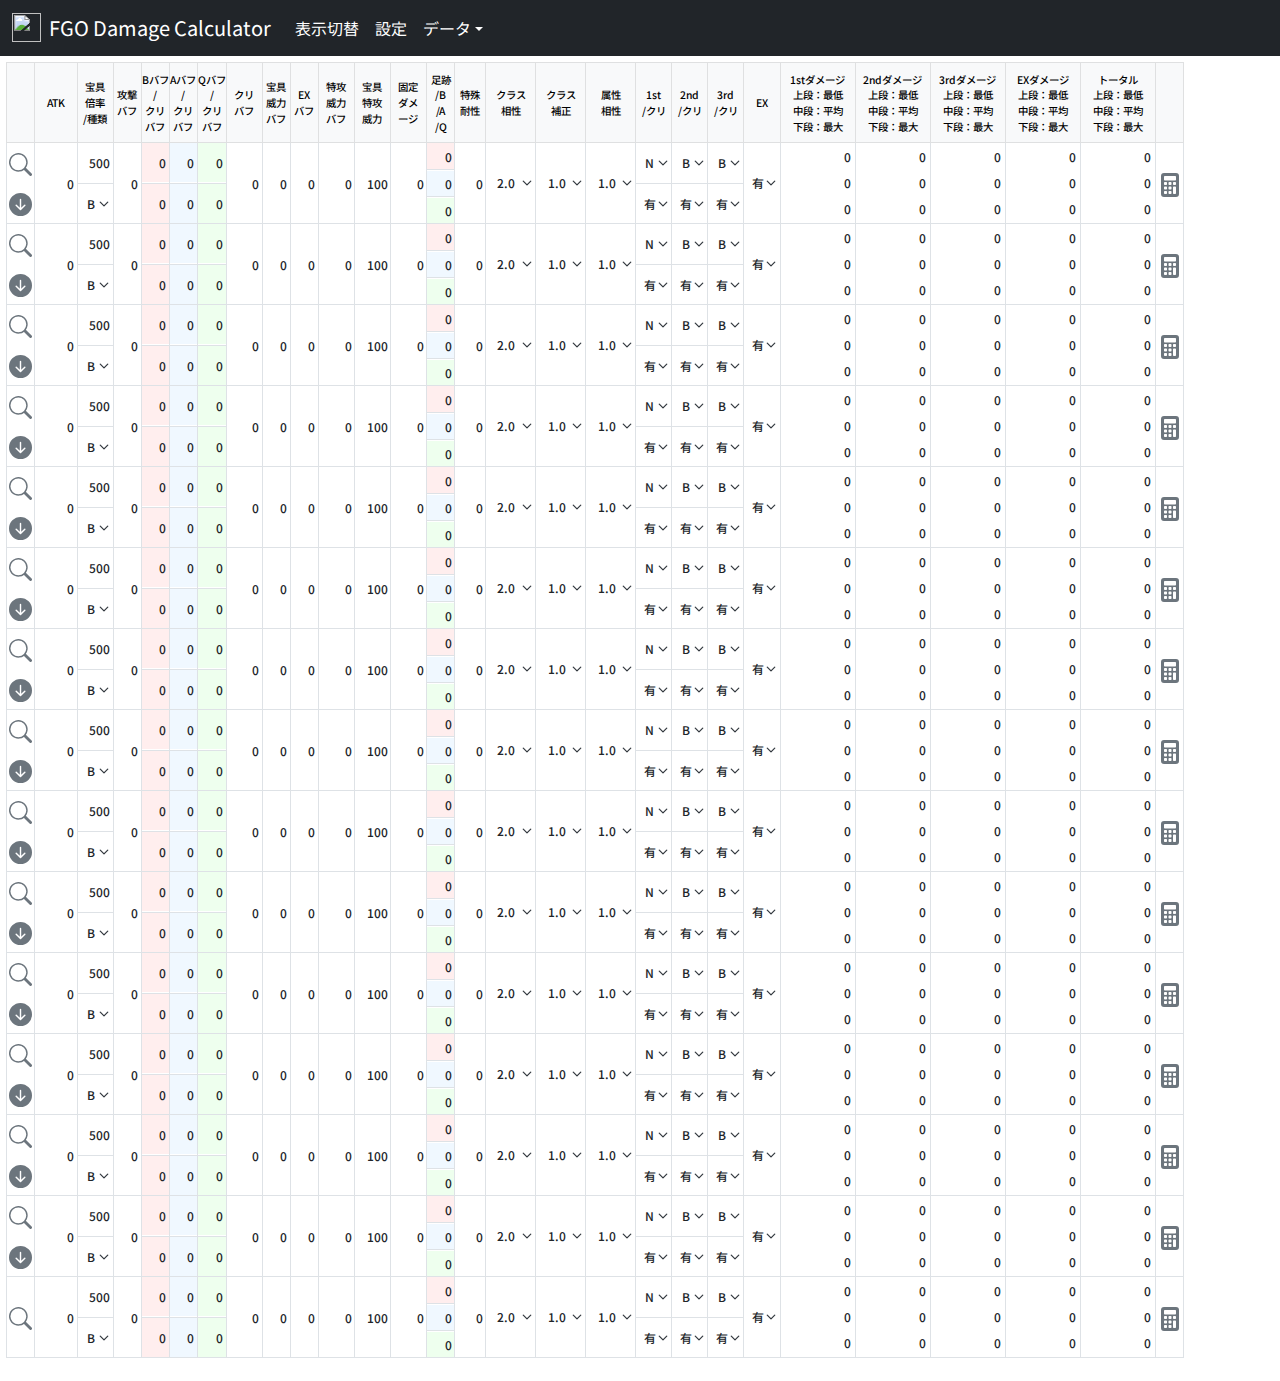
==== commit 65669bbd: "Add files via upload" ====
--- a/index.html
+++ b/index.html
@@ -90,6 +90,13 @@
                     </thead>
                     <tbody id="calcItem">
                         <tr>
+                            <input type="hidden" id="search_servant_no_0" value="">
+                            <input type="hidden" id="search_servant_class_0" value="">
+                            <input type="hidden" id="search_servant_rare_0" value="">
+                            <input type="hidden" id="search_servant_lvl_0" value="">
+                            <input type="hidden" id="search_servant_nplvl_0" value="">
+                            <input type="hidden" id="search_servant_fou_0" value="">
+                            <input type="hidden" id="search_servant_ce_0" value="">
                             <input type="hidden" id="prob_hp_0" value="0">
                             <input type="hidden" id="poison_0" value="0">
                             <input type="hidden" id="poison_buff_0" value="0">
@@ -99,11 +106,20 @@
                             <input type="hidden" id="curse_buff_0" value="0">
                             <input type="hidden" id="other_slip_0" value="0">
                             <td class="col_copy align-middle text-center">
-                                <a href="#" id="copy_0" class="copy_link" tabindex="-1">
-                                    <svg xmlns="http://www.w3.org/2000/svg" width="23" height="23" fill="currentColor" class="bi bi-arrow-down-circle-fill text-secondary" viewBox="0 0 16 16">
-                                        <path d="M16 8A8 8 0 1 1 0 8a8 8 0 0 1 16 0zM8.5 4.5a.5.5 0 0 0-1 0v5.793L5.354 8.146a.5.5 0 1 0-.708.708l3 3a.5.5 0 0 0 .708 0l3-3a.5.5 0 0 0-.708-.708L8.5 10.293V4.5z"/>
-                                    </svg>
-                                </a>
+                                <div class="wrap_link_icon">
+                                    <a href="#" id="search_0" class="search_link" tabindex="-1" data-bs-toggle="modal" data-bs-target="#searchModal">
+                                        <svg xmlns="http://www.w3.org/2000/svg" width="23" height="23" fill="currentColor" class="bi bi-search text-secondary" viewBox="0 0 16 16">
+                                            <path d="M11.742 10.344a6.5 6.5 0 1 0-1.397 1.398h-.001c.03.04.062.078.098.115l3.85 3.85a1 1 0 0 0 1.415-1.414l-3.85-3.85a1.007 1.007 0 0 0-.115-.1zM12 6.5a5.5 5.5 0 1 1-11 0 5.5 5.5 0 0 1 11 0z"/>
+                                        </svg>
+                                    </a>
+                                </div>
+                                <div class="wrap_link_icon">
+                                    <a href="#" id="copy_0" class="copy_link" tabindex="-1">
+                                        <svg xmlns="http://www.w3.org/2000/svg" width="23" height="23" fill="currentColor" class="bi bi-arrow-down-circle-fill text-secondary" viewBox="0 0 16 16">
+                                            <path d="M16 8A8 8 0 1 1 0 8a8 8 0 0 1 16 0zM8.5 4.5a.5.5 0 0 0-1 0v5.793L5.354 8.146a.5.5 0 1 0-.708.708l3 3a.5.5 0 0 0 .708 0l3-3a.5.5 0 0 0-.708-.708L8.5 10.293V4.5z"/>
+                                        </svg>
+                                    </a>
+                                </div>
                             </td>
                             <td class="col_atk">
                                 <input type="number" id="atk_0" value="0" max="99999" min="0" step="500" class="atk form-control bg-transparent">
@@ -324,6 +340,13 @@
                             </td>
                         </tr>
                         <tr>
+                            <input type="hidden" id="search_servant_no_1" value="">
+                            <input type="hidden" id="search_servant_class_1" value="">
+                            <input type="hidden" id="search_servant_rare_1" value="">
+                            <input type="hidden" id="search_servant_lvl_1" value="">
+                            <input type="hidden" id="search_servant_nplvl_1" value="">
+                            <input type="hidden" id="search_servant_fou_1" value="">
+                            <input type="hidden" id="search_servant_ce_1" value="">
                             <input type="hidden" id="prob_hp_1" value="0">
                             <input type="hidden" id="poison_1" value="0">
                             <input type="hidden" id="poison_buff_1" value="0">
@@ -333,11 +356,20 @@
                             <input type="hidden" id="curse_buff_1" value="0">
                             <input type="hidden" id="other_slip_1" value="0">
                             <td class="col_copy align-middle text-center">
-                                <a href="#" id="copy_1" class="copy_link" tabindex="-1">
-                                    <svg xmlns="http://www.w3.org/2000/svg" width="23" height="23" fill="currentColor" class="bi bi-arrow-down-circle-fill text-secondary" viewBox="0 0 16 16">
-                                        <path d="M16 8A8 8 0 1 1 0 8a8 8 0 0 1 16 0zM8.5 4.5a.5.5 0 0 0-1 0v5.793L5.354 8.146a.5.5 0 1 0-.708.708l3 3a.5.5 0 0 0 .708 0l3-3a.5.5 0 0 0-.708-.708L8.5 10.293V4.5z"/>
-                                    </svg>
-                                </a>
+                                <div class="wrap_link_icon">
+                                    <a href="#" id="search_1" class="search_link" tabindex="-1" data-bs-toggle="modal" data-bs-target="#searchModal">
+                                        <svg xmlns="http://www.w3.org/2000/svg" width="23" height="23" fill="currentColor" class="bi bi-search text-secondary" viewBox="0 0 16 16">
+                                            <path d="M11.742 10.344a6.5 6.5 0 1 0-1.397 1.398h-.001c.03.04.062.078.098.115l3.85 3.85a1 1 0 0 0 1.415-1.414l-3.85-3.85a1.007 1.007 0 0 0-.115-.1zM12 6.5a5.5 5.5 0 1 1-11 0 5.5 5.5 0 0 1 11 0z"/>
+                                        </svg>
+                                    </a>
+                                </div>
+                                <div class="wrap_link_icon">
+                                    <a href="#" id="copy_1" class="copy_link" tabindex="-1">
+                                        <svg xmlns="http://www.w3.org/2000/svg" width="23" height="23" fill="currentColor" class="bi bi-arrow-down-circle-fill text-secondary" viewBox="0 0 16 16">
+                                            <path d="M16 8A8 8 0 1 1 0 8a8 8 0 0 1 16 0zM8.5 4.5a.5.5 0 0 0-1 0v5.793L5.354 8.146a.5.5 0 1 0-.708.708l3 3a.5.5 0 0 0 .708 0l3-3a.5.5 0 0 0-.708-.708L8.5 10.293V4.5z"/>
+                                        </svg>
+                                    </a>
+                                </div>
                             </td>
                             <td class="col_atk">
                                 <input type="number" id="atk_1" value="0" max="99999" min="0" step="500" class="atk form-control bg-transparent">
@@ -558,6 +590,13 @@
                             </td>
                         </tr>
                         <tr>
+                            <input type="hidden" id="search_servant_no_2" value="">
+                            <input type="hidden" id="search_servant_class_2" value="">
+                            <input type="hidden" id="search_servant_rare_2" value="">
+                            <input type="hidden" id="search_servant_lvl_2" value="">
+                            <input type="hidden" id="search_servant_nplvl_2" value="">
+                            <input type="hidden" id="search_servant_fou_2" value="">
+                            <input type="hidden" id="search_servant_ce_2" value="">
                             <input type="hidden" id="prob_hp_2" value="0">
                             <input type="hidden" id="poison_2" value="0">
                             <input type="hidden" id="poison_buff_2" value="0">
@@ -567,11 +606,20 @@
                             <input type="hidden" id="curse_buff_2" value="0">
                             <input type="hidden" id="other_slip_2" value="0">
                             <td class="col_copy align-middle text-center">
-                                <a href="#" id="copy_2" class="copy_link" tabindex="-1">
-                                    <svg xmlns="http://www.w3.org/2000/svg" width="23" height="23" fill="currentColor" class="bi bi-arrow-down-circle-fill text-secondary" viewBox="0 0 16 16">
-                                        <path d="M16 8A8 8 0 1 1 0 8a8 8 0 0 1 16 0zM8.5 4.5a.5.5 0 0 0-1 0v5.793L5.354 8.146a.5.5 0 1 0-.708.708l3 3a.5.5 0 0 0 .708 0l3-3a.5.5 0 0 0-.708-.708L8.5 10.293V4.5z"/>
-                                    </svg>
-                                </a>
+                                <div class="wrap_link_icon">
+                                    <a href="#" id="search_2" class="search_link" tabindex="-1" data-bs-toggle="modal" data-bs-target="#searchModal">
+                                        <svg xmlns="http://www.w3.org/2000/svg" width="23" height="23" fill="currentColor" class="bi bi-search text-secondary" viewBox="0 0 16 16">
+                                            <path d="M11.742 10.344a6.5 6.5 0 1 0-1.397 1.398h-.001c.03.04.062.078.098.115l3.85 3.85a1 1 0 0 0 1.415-1.414l-3.85-3.85a1.007 1.007 0 0 0-.115-.1zM12 6.5a5.5 5.5 0 1 1-11 0 5.5 5.5 0 0 1 11 0z"/>
+                                        </svg>
+                                    </a>
+                                </div>
+                                <div class="wrap_link_icon">
+                                    <a href="#" id="copy_2" class="copy_link" tabindex="-1">
+                                        <svg xmlns="http://www.w3.org/2000/svg" width="23" height="23" fill="currentColor" class="bi bi-arrow-down-circle-fill text-secondary" viewBox="0 0 16 16">
+                                            <path d="M16 8A8 8 0 1 1 0 8a8 8 0 0 1 16 0zM8.5 4.5a.5.5 0 0 0-1 0v5.793L5.354 8.146a.5.5 0 1 0-.708.708l3 3a.5.5 0 0 0 .708 0l3-3a.5.5 0 0 0-.708-.708L8.5 10.293V4.5z"/>
+                                        </svg>
+                                    </a>
+                                </div>
                             </td>
                             <td class="col_atk">
                                 <input type="number" id="atk_2" value="0" max="99999" min="0" step="500" class="atk form-control bg-transparent">
@@ -792,6 +840,13 @@
                             </td>
                         </tr>
                         <tr>
+                            <input type="hidden" id="search_servant_no_3" value="">
+                            <input type="hidden" id="search_servant_class_3" value="">
+                            <input type="hidden" id="search_servant_rare_3" value="">
+                            <input type="hidden" id="search_servant_lvl_3" value="">
+                            <input type="hidden" id="search_servant_nplvl_3" value="">
+                            <input type="hidden" id="search_servant_fou_3" value="">
+                            <input type="hidden" id="search_servant_ce_3" value="">
                             <input type="hidden" id="prob_hp_3" value="0">
                             <input type="hidden" id="poison_3" value="0">
                             <input type="hidden" id="poison_buff_3" value="0">
@@ -801,11 +856,20 @@
                             <input type="hidden" id="curse_buff_3" value="0">
                             <input type="hidden" id="other_slip_3" value="0">
                             <td class="col_copy align-middle text-center">
-                                <a href="#" id="copy_3" class="copy_link" tabindex="-1">
-                                    <svg xmlns="http://www.w3.org/2000/svg" width="23" height="23" fill="currentColor" class="bi bi-arrow-down-circle-fill text-secondary" viewBox="0 0 16 16">
-                                        <path d="M16 8A8 8 0 1 1 0 8a8 8 0 0 1 16 0zM8.5 4.5a.5.5 0 0 0-1 0v5.793L5.354 8.146a.5.5 0 1 0-.708.708l3 3a.5.5 0 0 0 .708 0l3-3a.5.5 0 0 0-.708-.708L8.5 10.293V4.5z"/>
-                                    </svg>
-                                </a>
+                                <div class="wrap_link_icon">
+                                    <a href="#" id="search_3" class="search_link" tabindex="-1" data-bs-toggle="modal" data-bs-target="#searchModal">
+                                        <svg xmlns="http://www.w3.org/2000/svg" width="23" height="23" fill="currentColor" class="bi bi-search text-secondary" viewBox="0 0 16 16">
+                                            <path d="M11.742 10.344a6.5 6.5 0 1 0-1.397 1.398h-.001c.03.04.062.078.098.115l3.85 3.85a1 1 0 0 0 1.415-1.414l-3.85-3.85a1.007 1.007 0 0 0-.115-.1zM12 6.5a5.5 5.5 0 1 1-11 0 5.5 5.5 0 0 1 11 0z"/>
+                                        </svg>
+                                    </a>
+                                </div>
+                                <div class="wrap_link_icon">
+                                    <a href="#" id="copy_3" class="copy_link" tabindex="-1">
+                                        <svg xmlns="http://www.w3.org/2000/svg" width="23" height="23" fill="currentColor" class="bi bi-arrow-down-circle-fill text-secondary" viewBox="0 0 16 16">
+                                            <path d="M16 8A8 8 0 1 1 0 8a8 8 0 0 1 16 0zM8.5 4.5a.5.5 0 0 0-1 0v5.793L5.354 8.146a.5.5 0 1 0-.708.708l3 3a.5.5 0 0 0 .708 0l3-3a.5.5 0 0 0-.708-.708L8.5 10.293V4.5z"/>
+                                        </svg>
+                                    </a>
+                                </div>
                             </td>
                             <td class="col_atk">
                                 <input type="number" id="atk_3" value="0" max="99999" min="0" step="500" class="atk form-control bg-transparent">
@@ -1026,6 +1090,13 @@
                             </td>
                         </tr>
                         <tr>
+                            <input type="hidden" id="search_servant_no_4" value="">
+                            <input type="hidden" id="search_servant_class_4" value="">
+                            <input type="hidden" id="search_servant_rare_4" value="">
+                            <input type="hidden" id="search_servant_lvl_4" value="">
+                            <input type="hidden" id="search_servant_nplvl_4" value="">
+                            <input type="hidden" id="search_servant_fou_4" value="">
+                            <input type="hidden" id="search_servant_ce_4" value="">
                             <input type="hidden" id="prob_hp_4" value="0">
                             <input type="hidden" id="poison_4" value="0">
                             <input type="hidden" id="poison_buff_4" value="0">
@@ -1035,11 +1106,20 @@
                             <input type="hidden" id="curse_buff_4" value="0">
                             <input type="hidden" id="other_slip_4" value="0">
                             <td class="col_copy align-middle text-center">
-                                <a href="#" id="copy_4" class="copy_link" tabindex="-1">
-                                    <svg xmlns="http://www.w3.org/2000/svg" width="23" height="23" fill="currentColor" class="bi bi-arrow-down-circle-fill text-secondary" viewBox="0 0 16 16">
-                                        <path d="M16 8A8 8 0 1 1 0 8a8 8 0 0 1 16 0zM8.5 4.5a.5.5 0 0 0-1 0v5.793L5.354 8.146a.5.5 0 1 0-.708.708l3 3a.5.5 0 0 0 .708 0l3-3a.5.5 0 0 0-.708-.708L8.5 10.293V4.5z"/>
-                                    </svg>
-                                </a>
+                                <div class="wrap_link_icon">
+                                    <a href="#" id="search_4" class="search_link" tabindex="-1" data-bs-toggle="modal" data-bs-target="#searchModal">
+                                        <svg xmlns="http://www.w3.org/2000/svg" width="23" height="23" fill="currentColor" class="bi bi-search text-secondary" viewBox="0 0 16 16">
+                                            <path d="M11.742 10.344a6.5 6.5 0 1 0-1.397 1.398h-.001c.03.04.062.078.098.115l3.85 3.85a1 1 0 0 0 1.415-1.414l-3.85-3.85a1.007 1.007 0 0 0-.115-.1zM12 6.5a5.5 5.5 0 1 1-11 0 5.5 5.5 0 0 1 11 0z"/>
+                                        </svg>
+                                    </a>
+                                </div>
+                                <div class="wrap_link_icon">
+                                    <a href="#" id="copy_4" class="copy_link" tabindex="-1">
+                                        <svg xmlns="http://www.w3.org/2000/svg" width="23" height="23" fill="currentColor" class="bi bi-arrow-down-circle-fill text-secondary" viewBox="0 0 16 16">
+                                            <path d="M16 8A8 8 0 1 1 0 8a8 8 0 0 1 16 0zM8.5 4.5a.5.5 0 0 0-1 0v5.793L5.354 8.146a.5.5 0 1 0-.708.708l3 3a.5.5 0 0 0 .708 0l3-3a.5.5 0 0 0-.708-.708L8.5 10.293V4.5z"/>
+                                        </svg>
+                                    </a>
+                                </div>
                             </td>
                             <td class="col_atk">
                                 <input type="number" id="atk_4" value="0" max="99999" min="0" step="500" class="atk form-control bg-transparent">
@@ -1260,6 +1340,13 @@
                             </td>
                         </tr>
                         <tr>
+                            <input type="hidden" id="search_servant_no_5" value="">
+                            <input type="hidden" id="search_servant_class_5" value="">
+                            <input type="hidden" id="search_servant_rare_5" value="">
+                            <input type="hidden" id="search_servant_lvl_5" value="">
+                            <input type="hidden" id="search_servant_nplvl_5" value="">
+                            <input type="hidden" id="search_servant_fou_5" value="">
+                            <input type="hidden" id="search_servant_ce_5" value="">
                             <input type="hidden" id="prob_hp_5" value="0">
                             <input type="hidden" id="poison_5" value="0">
                             <input type="hidden" id="poison_buff_5" value="0">
@@ -1269,11 +1356,20 @@
                             <input type="hidden" id="curse_buff_5" value="0">
                             <input type="hidden" id="other_slip_5" value="0">
                             <td class="col_copy align-middle text-center">
-                                <a href="#" id="copy_5" class="copy_link" tabindex="-1">
-                                    <svg xmlns="http://www.w3.org/2000/svg" width="23" height="23" fill="currentColor" class="bi bi-arrow-down-circle-fill text-secondary" viewBox="0 0 16 16">
-                                        <path d="M16 8A8 8 0 1 1 0 8a8 8 0 0 1 16 0zM8.5 4.5a.5.5 0 0 0-1 0v5.793L5.354 8.146a.5.5 0 1 0-.708.708l3 3a.5.5 0 0 0 .708 0l3-3a.5.5 0 0 0-.708-.708L8.5 10.293V4.5z"/>
-                                    </svg>
-                                </a>
+                                <div class="wrap_link_icon">
+                                    <a href="#" id="search_5" class="search_link" tabindex="-1" data-bs-toggle="modal" data-bs-target="#searchModal">
+                                        <svg xmlns="http://www.w3.org/2000/svg" width="23" height="23" fill="currentColor" class="bi bi-search text-secondary" viewBox="0 0 16 16">
+                                            <path d="M11.742 10.344a6.5 6.5 0 1 0-1.397 1.398h-.001c.03.04.062.078.098.115l3.85 3.85a1 1 0 0 0 1.415-1.414l-3.85-3.85a1.007 1.007 0 0 0-.115-.1zM12 6.5a5.5 5.5 0 1 1-11 0 5.5 5.5 0 0 1 11 0z"/>
+                                        </svg>
+                                    </a>
+                                </div>
+                                <div class="wrap_link_icon">
+                                    <a href="#" id="copy_5" class="copy_link" tabindex="-1">
+                                        <svg xmlns="http://www.w3.org/2000/svg" width="23" height="23" fill="currentColor" class="bi bi-arrow-down-circle-fill text-secondary" viewBox="0 0 16 16">
+                                            <path d="M16 8A8 8 0 1 1 0 8a8 8 0 0 1 16 0zM8.5 4.5a.5.5 0 0 0-1 0v5.793L5.354 8.146a.5.5 0 1 0-.708.708l3 3a.5.5 0 0 0 .708 0l3-3a.5.5 0 0 0-.708-.708L8.5 10.293V4.5z"/>
+                                        </svg>
+                                    </a>
+                                </div>
                             </td>
                             <td class="col_atk">
                                 <input type="number" id="atk_5" value="0" max="99999" min="0" step="500" class="atk form-control bg-transparent">
@@ -1494,6 +1590,13 @@
                             </td>
                         </tr>
                         <tr>
+                            <input type="hidden" id="search_servant_no_6" value="">
+                            <input type="hidden" id="search_servant_class_6" value="">
+                            <input type="hidden" id="search_servant_rare_6" value="">
+                            <input type="hidden" id="search_servant_lvl_6" value="">
+                            <input type="hidden" id="search_servant_nplvl_6" value="">
+                            <input type="hidden" id="search_servant_fou_6" value="">
+                            <input type="hidden" id="search_servant_ce_6" value="">
                             <input type="hidden" id="prob_hp_6" value="0">
                             <input type="hidden" id="poison_6" value="0">
                             <input type="hidden" id="poison_buff_6" value="0">
@@ -1503,11 +1606,20 @@
                             <input type="hidden" id="curse_buff_6" value="0">
                             <input type="hidden" id="other_slip_6" value="0">
                             <td class="col_copy align-middle text-center">
-                                <a href="#" id="copy_6" class="copy_link" tabindex="-1">
-                                    <svg xmlns="http://www.w3.org/2000/svg" width="23" height="23" fill="currentColor" class="bi bi-arrow-down-circle-fill text-secondary" viewBox="0 0 16 16">
-                                        <path d="M16 8A8 8 0 1 1 0 8a8 8 0 0 1 16 0zM8.5 4.5a.5.5 0 0 0-1 0v5.793L5.354 8.146a.5.5 0 1 0-.708.708l3 3a.5.5 0 0 0 .708 0l3-3a.5.5 0 0 0-.708-.708L8.5 10.293V4.5z"/>
-                                    </svg>
-                                </a>
+                                <div class="wrap_link_icon">
+                                    <a href="#" id="search_6" class="search_link" tabindex="-1" data-bs-toggle="modal" data-bs-target="#searchModal">
+                                        <svg xmlns="http://www.w3.org/2000/svg" width="23" height="23" fill="currentColor" class="bi bi-search text-secondary" viewBox="0 0 16 16">
+                                            <path d="M11.742 10.344a6.5 6.5 0 1 0-1.397 1.398h-.001c.03.04.062.078.098.115l3.85 3.85a1 1 0 0 0 1.415-1.414l-3.85-3.85a1.007 1.007 0 0 0-.115-.1zM12 6.5a5.5 5.5 0 1 1-11 0 5.5 5.5 0 0 1 11 0z"/>
+                                        </svg>
+                                    </a>
+                                </div>
+                                <div class="wrap_link_icon">
+                                    <a href="#" id="copy_6" class="copy_link" tabindex="-1">
+                                        <svg xmlns="http://www.w3.org/2000/svg" width="23" height="23" fill="currentColor" class="bi bi-arrow-down-circle-fill text-secondary" viewBox="0 0 16 16">
+                                            <path d="M16 8A8 8 0 1 1 0 8a8 8 0 0 1 16 0zM8.5 4.5a.5.5 0 0 0-1 0v5.793L5.354 8.146a.5.5 0 1 0-.708.708l3 3a.5.5 0 0 0 .708 0l3-3a.5.5 0 0 0-.708-.708L8.5 10.293V4.5z"/>
+                                        </svg>
+                                    </a>
+                                </div>
                             </td>
                             <td class="col_atk">
                                 <input type="number" id="atk_6" value="0" max="99999" min="0" step="500" class="atk form-control bg-transparent">
@@ -1728,6 +1840,13 @@
                             </td>
                         </tr>
                         <tr>
+                            <input type="hidden" id="search_servant_no_7" value="">
+                            <input type="hidden" id="search_servant_class_7" value="">
+                            <input type="hidden" id="search_servant_rare_7" value="">
+                            <input type="hidden" id="search_servant_lvl_7" value="">
+                            <input type="hidden" id="search_servant_nplvl_7" value="">
+                            <input type="hidden" id="search_servant_fou_7" value="">
+                            <input type="hidden" id="search_servant_ce_7" value="">
                             <input type="hidden" id="prob_hp_7" value="0">
                             <input type="hidden" id="poison_7" value="0">
                             <input type="hidden" id="poison_buff_7" value="0">
@@ -1737,11 +1856,20 @@
                             <input type="hidden" id="curse_buff_7" value="0">
                             <input type="hidden" id="other_slip_7" value="0">
                             <td class="col_copy align-middle text-center">
-                                <a href="#" id="copy_7" class="copy_link" tabindex="-1">
-                                    <svg xmlns="http://www.w3.org/2000/svg" width="23" height="23" fill="currentColor" class="bi bi-arrow-down-circle-fill text-secondary" viewBox="0 0 16 16">
-                                        <path d="M16 8A8 8 0 1 1 0 8a8 8 0 0 1 16 0zM8.5 4.5a.5.5 0 0 0-1 0v5.793L5.354 8.146a.5.5 0 1 0-.708.708l3 3a.5.5 0 0 0 .708 0l3-3a.5.5 0 0 0-.708-.708L8.5 10.293V4.5z"/>
-                                    </svg>
-                                </a>
+                                <div class="wrap_link_icon">
+                                    <a href="#" id="search_7" class="search_link" tabindex="-1" data-bs-toggle="modal" data-bs-target="#searchModal">
+                                        <svg xmlns="http://www.w3.org/2000/svg" width="23" height="23" fill="currentColor" class="bi bi-search text-secondary" viewBox="0 0 16 16">
+                                            <path d="M11.742 10.344a6.5 6.5 0 1 0-1.397 1.398h-.001c.03.04.062.078.098.115l3.85 3.85a1 1 0 0 0 1.415-1.414l-3.85-3.85a1.007 1.007 0 0 0-.115-.1zM12 6.5a5.5 5.5 0 1 1-11 0 5.5 5.5 0 0 1 11 0z"/>
+                                        </svg>
+                                    </a>
+                                </div>
+                                <div class="wrap_link_icon">
+                                    <a href="#" id="copy_7" class="copy_link" tabindex="-1">
+                                        <svg xmlns="http://www.w3.org/2000/svg" width="23" height="23" fill="currentColor" class="bi bi-arrow-down-circle-fill text-secondary" viewBox="0 0 16 16">
+                                            <path d="M16 8A8 8 0 1 1 0 8a8 8 0 0 1 16 0zM8.5 4.5a.5.5 0 0 0-1 0v5.793L5.354 8.146a.5.5 0 1 0-.708.708l3 3a.5.5 0 0 0 .708 0l3-3a.5.5 0 0 0-.708-.708L8.5 10.293V4.5z"/>
+                                        </svg>
+                                    </a>
+                                </div>
                             </td>
                             <td class="col_atk">
                                 <input type="number" id="atk_7" value="0" max="99999" min="0" step="500" class="atk form-control bg-transparent">
@@ -1962,6 +2090,13 @@
                             </td>
                         </tr>
                         <tr>
+                            <input type="hidden" id="search_servant_no_8" value="">
+                            <input type="hidden" id="search_servant_class_8" value="">
+                            <input type="hidden" id="search_servant_rare_8" value="">
+                            <input type="hidden" id="search_servant_lvl_8" value="">
+                            <input type="hidden" id="search_servant_nplvl_8" value="">
+                            <input type="hidden" id="search_servant_fou_8" value="">
+                            <input type="hidden" id="search_servant_ce_8" value="">
                             <input type="hidden" id="prob_hp_8" value="0">
                             <input type="hidden" id="poison_8" value="0">
                             <input type="hidden" id="poison_buff_8" value="0">
@@ -1971,11 +2106,20 @@
                             <input type="hidden" id="curse_buff_8" value="0">
                             <input type="hidden" id="other_slip_8" value="0">
                             <td class="col_copy align-middle text-center">
-                                <a href="#" id="copy_8" class="copy_link" tabindex="-1">
-                                    <svg xmlns="http://www.w3.org/2000/svg" width="23" height="23" fill="currentColor" class="bi bi-arrow-down-circle-fill text-secondary" viewBox="0 0 16 16">
-                                        <path d="M16 8A8 8 0 1 1 0 8a8 8 0 0 1 16 0zM8.5 4.5a.5.5 0 0 0-1 0v5.793L5.354 8.146a.5.5 0 1 0-.708.708l3 3a.5.5 0 0 0 .708 0l3-3a.5.5 0 0 0-.708-.708L8.5 10.293V4.5z"/>
-                                    </svg>
-                                </a>
+                                <div class="wrap_link_icon">
+                                    <a href="#" id="search_8" class="search_link" tabindex="-1" data-bs-toggle="modal" data-bs-target="#searchModal">
+                                        <svg xmlns="http://www.w3.org/2000/svg" width="23" height="23" fill="currentColor" class="bi bi-search text-secondary" viewBox="0 0 16 16">
+                                            <path d="M11.742 10.344a6.5 6.5 0 1 0-1.397 1.398h-.001c.03.04.062.078.098.115l3.85 3.85a1 1 0 0 0 1.415-1.414l-3.85-3.85a1.007 1.007 0 0 0-.115-.1zM12 6.5a5.5 5.5 0 1 1-11 0 5.5 5.5 0 0 1 11 0z"/>
+                                        </svg>
+                                    </a>
+                                </div>
+                                <div class="wrap_link_icon">
+                                    <a href="#" id="copy_8" class="copy_link" tabindex="-1">
+                                        <svg xmlns="http://www.w3.org/2000/svg" width="23" height="23" fill="currentColor" class="bi bi-arrow-down-circle-fill text-secondary" viewBox="0 0 16 16">
+                                            <path d="M16 8A8 8 0 1 1 0 8a8 8 0 0 1 16 0zM8.5 4.5a.5.5 0 0 0-1 0v5.793L5.354 8.146a.5.5 0 1 0-.708.708l3 3a.5.5 0 0 0 .708 0l3-3a.5.5 0 0 0-.708-.708L8.5 10.293V4.5z"/>
+                                        </svg>
+                                    </a>
+                                </div>
                             </td>
                             <td class="col_atk">
                                 <input type="number" id="atk_8" value="0" max="99999" min="0" step="500" class="atk form-control bg-transparent">
@@ -2196,6 +2340,13 @@
                             </td>
                         </tr>
                         <tr>
+                            <input type="hidden" id="search_servant_no_9" value="">
+                            <input type="hidden" id="search_servant_class_9" value="">
+                            <input type="hidden" id="search_servant_rare_9" value="">
+                            <input type="hidden" id="search_servant_lvl_9" value="">
+                            <input type="hidden" id="search_servant_nplvl_9" value="">
+                            <input type="hidden" id="search_servant_fou_9" value="">
+                            <input type="hidden" id="search_servant_ce_9" value="">
                             <input type="hidden" id="prob_hp_9" value="0">
                             <input type="hidden" id="poison_9" value="0">
                             <input type="hidden" id="poison_buff_9" value="0">
@@ -2205,11 +2356,20 @@
                             <input type="hidden" id="curse_buff_9" value="0">
                             <input type="hidden" id="other_slip_9" value="0">
                             <td class="col_copy align-middle text-center">
-                                <a href="#" id="copy_9" class="copy_link" tabindex="-1">
-                                    <svg xmlns="http://www.w3.org/2000/svg" width="23" height="23" fill="currentColor" class="bi bi-arrow-down-circle-fill text-secondary" viewBox="0 0 16 16">
-                                        <path d="M16 8A8 8 0 1 1 0 8a8 8 0 0 1 16 0zM8.5 4.5a.5.5 0 0 0-1 0v5.793L5.354 8.146a.5.5 0 1 0-.708.708l3 3a.5.5 0 0 0 .708 0l3-3a.5.5 0 0 0-.708-.708L8.5 10.293V4.5z"/>
-                                    </svg>
-                                </a>
+                                <div class="wrap_link_icon">
+                                    <a href="#" id="search_9" class="search_link" tabindex="-1" data-bs-toggle="modal" data-bs-target="#searchModal">
+                                        <svg xmlns="http://www.w3.org/2000/svg" width="23" height="23" fill="currentColor" class="bi bi-search text-secondary" viewBox="0 0 16 16">
+                                            <path d="M11.742 10.344a6.5 6.5 0 1 0-1.397 1.398h-.001c.03.04.062.078.098.115l3.85 3.85a1 1 0 0 0 1.415-1.414l-3.85-3.85a1.007 1.007 0 0 0-.115-.1zM12 6.5a5.5 5.5 0 1 1-11 0 5.5 5.5 0 0 1 11 0z"/>
+                                        </svg>
+                                    </a>
+                                </div>
+                                <div class="wrap_link_icon">
+                                    <a href="#" id="copy_9" class="copy_link" tabindex="-1">
+                                        <svg xmlns="http://www.w3.org/2000/svg" width="23" height="23" fill="currentColor" class="bi bi-arrow-down-circle-fill text-secondary" viewBox="0 0 16 16">
+                                            <path d="M16 8A8 8 0 1 1 0 8a8 8 0 0 1 16 0zM8.5 4.5a.5.5 0 0 0-1 0v5.793L5.354 8.146a.5.5 0 1 0-.708.708l3 3a.5.5 0 0 0 .708 0l3-3a.5.5 0 0 0-.708-.708L8.5 10.293V4.5z"/>
+                                        </svg>
+                                    </a>
+                                </div>
                             </td>
                             <td class="col_atk">
                                 <input type="number" id="atk_9" value="0" max="99999" min="0" step="500" class="atk form-control bg-transparent">
@@ -2430,6 +2590,13 @@
                             </td>
                         </tr>
                         <tr>
+                            <input type="hidden" id="search_servant_no_10" value="">
+                            <input type="hidden" id="search_servant_class_10" value="">
+                            <input type="hidden" id="search_servant_rare_10" value="">
+                            <input type="hidden" id="search_servant_lvl_10" value="">
+                            <input type="hidden" id="search_servant_nplvl_10" value="">
+                            <input type="hidden" id="search_servant_fou_10" value="">
+                            <input type="hidden" id="search_servant_ce_10" value="">
                             <input type="hidden" id="prob_hp_10" value="0">
                             <input type="hidden" id="poison_10" value="0">
                             <input type="hidden" id="poison_buff_10" value="0">
@@ -2439,11 +2606,20 @@
                             <input type="hidden" id="curse_buff_10" value="0">
                             <input type="hidden" id="other_slip_10" value="0">
                             <td class="col_copy align-middle text-center">
-                                <a href="#" id="copy_10" class="copy_link" tabindex="-1">
-                                    <svg xmlns="http://www.w3.org/2000/svg" width="23" height="23" fill="currentColor" class="bi bi-arrow-down-circle-fill text-secondary" viewBox="0 0 16 16">
-                                        <path d="M16 8A8 8 0 1 1 0 8a8 8 0 0 1 16 0zM8.5 4.5a.5.5 0 0 0-1 0v5.793L5.354 8.146a.5.5 0 1 0-.708.708l3 3a.5.5 0 0 0 .708 0l3-3a.5.5 0 0 0-.708-.708L8.5 10.293V4.5z"/>
-                                    </svg>
-                                </a>
+                                <div class="wrap_link_icon">
+                                    <a href="#" id="search_10" class="search_link" tabindex="-1" data-bs-toggle="modal" data-bs-target="#searchModal">
+                                        <svg xmlns="http://www.w3.org/2000/svg" width="23" height="23" fill="currentColor" class="bi bi-search text-secondary" viewBox="0 0 16 16">
+                                            <path d="M11.742 10.344a6.5 6.5 0 1 0-1.397 1.398h-.001c.03.04.062.078.098.115l3.85 3.85a1 1 0 0 0 1.415-1.414l-3.85-3.85a1.007 1.007 0 0 0-.115-.1zM12 6.5a5.5 5.5 0 1 1-11 0 5.5 5.5 0 0 1 11 0z"/>
+                                        </svg>
+                                    </a>
+                                </div>
+                                <div class="wrap_link_icon">
+                                    <a href="#" id="copy_10" class="copy_link" tabindex="-1">
+                                        <svg xmlns="http://www.w3.org/2000/svg" width="23" height="23" fill="currentColor" class="bi bi-arrow-down-circle-fill text-secondary" viewBox="0 0 16 16">
+                                            <path d="M16 8A8 8 0 1 1 0 8a8 8 0 0 1 16 0zM8.5 4.5a.5.5 0 0 0-1 0v5.793L5.354 8.146a.5.5 0 1 0-.708.708l3 3a.5.5 0 0 0 .708 0l3-3a.5.5 0 0 0-.708-.708L8.5 10.293V4.5z"/>
+                                        </svg>
+                                    </a>
+                                </div>
                             </td>
                             <td class="col_atk">
                                 <input type="number" id="atk_10" value="0" max="99999" min="0" step="500" class="atk form-control bg-transparent">
@@ -2664,6 +2840,13 @@
                             </td>
                         </tr>
                         <tr>
+                            <input type="hidden" id="search_servant_no_11" value="">
+                            <input type="hidden" id="search_servant_class_11" value="">
+                            <input type="hidden" id="search_servant_rare_11" value="">
+                            <input type="hidden" id="search_servant_lvl_11" value="">
+                            <input type="hidden" id="search_servant_nplvl_11" value="">
+                            <input type="hidden" id="search_servant_fou_11" value="">
+                            <input type="hidden" id="search_servant_ce_11" value="">
                             <input type="hidden" id="prob_hp_11" value="0">
                             <input type="hidden" id="poison_11" value="0">
                             <input type="hidden" id="poison_buff_11" value="0">
@@ -2673,11 +2856,20 @@
                             <input type="hidden" id="curse_buff_11" value="0">
                             <input type="hidden" id="other_slip_11" value="0">
                             <td class="col_copy align-middle text-center">
-                                <a href="#" id="copy_11" class="copy_link" tabindex="-1">
-                                    <svg xmlns="http://www.w3.org/2000/svg" width="23" height="23" fill="currentColor" class="bi bi-arrow-down-circle-fill text-secondary" viewBox="0 0 16 16">
-                                        <path d="M16 8A8 8 0 1 1 0 8a8 8 0 0 1 16 0zM8.5 4.5a.5.5 0 0 0-1 0v5.793L5.354 8.146a.5.5 0 1 0-.708.708l3 3a.5.5 0 0 0 .708 0l3-3a.5.5 0 0 0-.708-.708L8.5 10.293V4.5z"/>
-                                    </svg>
-                                </a>
+                                <div class="wrap_link_icon">
+                                    <a href="#" id="search_11" class="search_link" tabindex="-1" data-bs-toggle="modal" data-bs-target="#searchModal">
+                                        <svg xmlns="http://www.w3.org/2000/svg" width="23" height="23" fill="currentColor" class="bi bi-search text-secondary" viewBox="0 0 16 16">
+                                            <path d="M11.742 10.344a6.5 6.5 0 1 0-1.397 1.398h-.001c.03.04.062.078.098.115l3.85 3.85a1 1 0 0 0 1.415-1.414l-3.85-3.85a1.007 1.007 0 0 0-.115-.1zM12 6.5a5.5 5.5 0 1 1-11 0 5.5 5.5 0 0 1 11 0z"/>
+                                        </svg>
+                                    </a>
+                                </div>
+                                <div class="wrap_link_icon">
+                                    <a href="#" id="copy_11" class="copy_link" tabindex="-1">
+                                        <svg xmlns="http://www.w3.org/2000/svg" width="23" height="23" fill="currentColor" class="bi bi-arrow-down-circle-fill text-secondary" viewBox="0 0 16 16">
+                                            <path d="M16 8A8 8 0 1 1 0 8a8 8 0 0 1 16 0zM8.5 4.5a.5.5 0 0 0-1 0v5.793L5.354 8.146a.5.5 0 1 0-.708.708l3 3a.5.5 0 0 0 .708 0l3-3a.5.5 0 0 0-.708-.708L8.5 10.293V4.5z"/>
+                                        </svg>
+                                    </a>
+                                </div>
                             </td>
                             <td class="col_atk">
                                 <input type="number" id="atk_11" value="0" max="99999" min="0" step="500" class="atk form-control bg-transparent">
@@ -2898,6 +3090,13 @@
                             </td>
                         </tr>
                         <tr>
+                            <input type="hidden" id="search_servant_no_12" value="">
+                            <input type="hidden" id="search_servant_class_12" value="">
+                            <input type="hidden" id="search_servant_rare_12" value="">
+                            <input type="hidden" id="search_servant_lvl_12" value="">
+                            <input type="hidden" id="search_servant_nplvl_12" value="">
+                            <input type="hidden" id="search_servant_fou_12" value="">
+                            <input type="hidden" id="search_servant_ce_12" value="">
                             <input type="hidden" id="prob_hp_12" value="0">
                             <input type="hidden" id="poison_12" value="0">
                             <input type="hidden" id="poison_buff_12" value="0">
@@ -2907,11 +3106,20 @@
                             <input type="hidden" id="curse_buff_12" value="0">
                             <input type="hidden" id="other_slip_12" value="0">
                             <td class="col_copy align-middle text-center">
-                                <a href="#" id="copy_12" class="copy_link" tabindex="-1">
-                                    <svg xmlns="http://www.w3.org/2000/svg" width="23" height="23" fill="currentColor" class="bi bi-arrow-down-circle-fill text-secondary" viewBox="0 0 16 16">
-                                        <path d="M16 8A8 8 0 1 1 0 8a8 8 0 0 1 16 0zM8.5 4.5a.5.5 0 0 0-1 0v5.793L5.354 8.146a.5.5 0 1 0-.708.708l3 3a.5.5 0 0 0 .708 0l3-3a.5.5 0 0 0-.708-.708L8.5 10.293V4.5z"/>
-                                    </svg>
-                                </a>
+                                <div class="wrap_link_icon">
+                                    <a href="#" id="search_12" class="search_link" tabindex="-1" data-bs-toggle="modal" data-bs-target="#searchModal">
+                                        <svg xmlns="http://www.w3.org/2000/svg" width="23" height="23" fill="currentColor" class="bi bi-search text-secondary" viewBox="0 0 16 16">
+                                            <path d="M11.742 10.344a6.5 6.5 0 1 0-1.397 1.398h-.001c.03.04.062.078.098.115l3.85 3.85a1 1 0 0 0 1.415-1.414l-3.85-3.85a1.007 1.007 0 0 0-.115-.1zM12 6.5a5.5 5.5 0 1 1-11 0 5.5 5.5 0 0 1 11 0z"/>
+                                        </svg>
+                                    </a>
+                                </div>
+                                <div class="wrap_link_icon">
+                                    <a href="#" id="copy_12" class="copy_link" tabindex="-1">
+                                        <svg xmlns="http://www.w3.org/2000/svg" width="23" height="23" fill="currentColor" class="bi bi-arrow-down-circle-fill text-secondary" viewBox="0 0 16 16">
+                                            <path d="M16 8A8 8 0 1 1 0 8a8 8 0 0 1 16 0zM8.5 4.5a.5.5 0 0 0-1 0v5.793L5.354 8.146a.5.5 0 1 0-.708.708l3 3a.5.5 0 0 0 .708 0l3-3a.5.5 0 0 0-.708-.708L8.5 10.293V4.5z"/>
+                                        </svg>
+                                    </a>
+                                </div>
                             </td>
                             <td class="col_atk">
                                 <input type="number" id="atk_12" value="0" max="99999" min="0" step="500" class="atk form-control bg-transparent">
@@ -3132,6 +3340,13 @@
                             </td>
                         </tr>
                         <tr>
+                            <input type="hidden" id="search_servant_no_13" value="">
+                            <input type="hidden" id="search_servant_class_13" value="">
+                            <input type="hidden" id="search_servant_rare_13" value="">
+                            <input type="hidden" id="search_servant_lvl_13" value="">
+                            <input type="hidden" id="search_servant_nplvl_13" value="">
+                            <input type="hidden" id="search_servant_fou_13" value="">
+                            <input type="hidden" id="search_servant_ce_13" value="">
                             <input type="hidden" id="prob_hp_13" value="0">
                             <input type="hidden" id="poison_13" value="0">
                             <input type="hidden" id="poison_buff_13" value="0">
@@ -3141,11 +3356,20 @@
                             <input type="hidden" id="curse_buff_13" value="0">
                             <input type="hidden" id="other_slip_13" value="0">
                             <td class="col_copy align-middle text-center">
-                                <a href="#" id="copy_13" class="copy_link" tabindex="-1">
-                                    <svg xmlns="http://www.w3.org/2000/svg" width="23" height="23" fill="currentColor" class="bi bi-arrow-down-circle-fill text-secondary" viewBox="0 0 16 16">
-                                        <path d="M16 8A8 8 0 1 1 0 8a8 8 0 0 1 16 0zM8.5 4.5a.5.5 0 0 0-1 0v5.793L5.354 8.146a.5.5 0 1 0-.708.708l3 3a.5.5 0 0 0 .708 0l3-3a.5.5 0 0 0-.708-.708L8.5 10.293V4.5z"/>
-                                    </svg>
-                                </a>
+                                <div class="wrap_link_icon">
+                                    <a href="#" id="search_13" class="search_link" tabindex="-1" data-bs-toggle="modal" data-bs-target="#searchModal">
+                                        <svg xmlns="http://www.w3.org/2000/svg" width="23" height="23" fill="currentColor" class="bi bi-search text-secondary" viewBox="0 0 16 16">
+                                            <path d="M11.742 10.344a6.5 6.5 0 1 0-1.397 1.398h-.001c.03.04.062.078.098.115l3.85 3.85a1 1 0 0 0 1.415-1.414l-3.85-3.85a1.007 1.007 0 0 0-.115-.1zM12 6.5a5.5 5.5 0 1 1-11 0 5.5 5.5 0 0 1 11 0z"/>
+                                        </svg>
+                                    </a>
+                                </div>
+                                <div class="wrap_link_icon">
+                                    <a href="#" id="copy_13" class="copy_link" tabindex="-1">
+                                        <svg xmlns="http://www.w3.org/2000/svg" width="23" height="23" fill="currentColor" class="bi bi-arrow-down-circle-fill text-secondary" viewBox="0 0 16 16">
+                                            <path d="M16 8A8 8 0 1 1 0 8a8 8 0 0 1 16 0zM8.5 4.5a.5.5 0 0 0-1 0v5.793L5.354 8.146a.5.5 0 1 0-.708.708l3 3a.5.5 0 0 0 .708 0l3-3a.5.5 0 0 0-.708-.708L8.5 10.293V4.5z"/>
+                                        </svg>
+                                    </a>
+                                </div>
                             </td>
                             <td class="col_atk">
                                 <input type="number" id="atk_13" value="0" max="99999" min="0" step="500" class="atk form-control bg-transparent">
@@ -3366,6 +3590,13 @@
                             </td>
                         </tr>
                         <tr>
+                            <input type="hidden" id="search_servant_no_14" value="">
+                            <input type="hidden" id="search_servant_class_14" value="">
+                            <input type="hidden" id="search_servant_rare_14" value="">
+                            <input type="hidden" id="search_servant_lvl_14" value="">
+                            <input type="hidden" id="search_servant_nplvl_14" value="">
+                            <input type="hidden" id="search_servant_fou_14" value="">
+                            <input type="hidden" id="search_servant_ce_14" value="">
                             <input type="hidden" id="prob_hp_14" value="0">
                             <input type="hidden" id="poison_14" value="0">
                             <input type="hidden" id="poison_buff_14" value="0">
@@ -3375,6 +3606,11 @@
                             <input type="hidden" id="curse_buff_14" value="0">
                             <input type="hidden" id="other_slip_14" value="0">
                             <td class="col_copy align-middle text-center">
+                                <a href="#" id="search_14" class="search_link" tabindex="-1" data-bs-toggle="modal" data-bs-target="#searchModal">
+                                    <svg xmlns="http://www.w3.org/2000/svg" width="23" height="23" fill="currentColor" class="bi bi-search text-secondary" viewBox="0 0 16 16">
+                                        <path d="M11.742 10.344a6.5 6.5 0 1 0-1.397 1.398h-.001c.03.04.062.078.098.115l3.85 3.85a1 1 0 0 0 1.415-1.414l-3.85-3.85a1.007 1.007 0 0 0-.115-.1zM12 6.5a5.5 5.5 0 1 1-11 0 5.5 5.5 0 0 1 11 0z"/>
+                                    </svg>
+                                </a>
                             </td>
                             <td class="col_atk">
                                 <input type="number" id="atk_14" value="0" max="99999" min="0" step="500" class="atk form-control bg-transparent">
@@ -3686,7 +3922,7 @@
                 </div>
             </div>
 
-            <div class="modal fade" id="npStarCalcModal" aria-hidden="true" aria-labelledby="npStarCalcLabel" tabindex="-1">
+            <div class="modal fade" id="npStarCalcModal" tabindex="-1" aria-labelledby="npStarCalcLabel" aria-hidden="true">
                 <div class="modal-dialog modal-dialog-centered">
                     <div class="modal-content">
                         <div class="modal-header">
@@ -3694,6 +3930,9 @@
                             <button type="button" class="btn-close" data-bs-dismiss="modal" aria-label="閉じる"></button>
                         </div>
                         <div class="modal-body">
+                            <input type="hidden" id="apply_servant_class" value="">
+                            <input type="hidden" id="apply_servant_rare" value="">
+                            <input type="hidden" id="apply_servant_no" value="">
                             <div class="input-group input-group-sm mb-3">
                                 <span class="input-group-text bg-light">クラス</span>
                                 <select class="form-select servarnt-search-select bg-transparent" tabindex="-1" id="servant-class">
@@ -4066,6 +4305,89 @@
                 </div>
             </div>
 
+            <div class="modal fade" id="searchModal" tabindex="-1" aria-labelledby="searchLabel" aria-hidden="true">
+                <div class="modal-dialog modal-dialog-centered">
+                    <div class="modal-content">
+                        <div class="modal-header">
+                            <h1 class="modal-title fs-5" id="searchLabel">サーヴァント検索</h1>
+                            <button type="button" class="btn-close" data-bs-dismiss="modal" aria-label="閉じる"></button>
+                        </div>
+                        <div class="modal-body">
+                            <div class="input-group input-group-sm mb-3">
+                                <input type="hidden" id="search_recNumber" value="">
+                                <span class="input-group-text bg-light">クラス</span>
+                                <select class="form-select search_sarvant_select bg-transparent" tabindex="-1" id="search_servant_class">
+                                    <option value="剣" selected>剣</option>
+                                    <option value="弓">弓</option>
+                                    <option value="槍">槍</option>
+                                    <option value="騎">騎</option>
+                                    <option value="術">術</option>
+                                    <option value="殺">殺</option>
+                                    <option value="狂">狂</option>
+                                    <option value="盾">盾</option>
+                                    <option value="裁">裁</option>
+                                    <option value="讐">讐</option>
+                                    <option value="月">月</option>
+                                    <option value="分">分</option>
+                                    <option value="降">降</option>
+                                    <option value="詐">詐</option>
+                                    <option value="獣">獣</option>
+                                </select>
+                                <span class="input-group-text bg-light">レア</span>
+                                <select class="form-select search_sarvant_select bg-transparent" tabindex="-1" id="search_servant_rare">
+                                    <option value="5" selected>5</option>
+                                    <option value="4">4</option>
+                                    <option value="3">3</option>
+                                    <option value="2">2</option>
+                                    <option value="1">1</option>
+                                    <option value="0">0</option>
+                                </select>
+                            </div>
+                            <div class="input-group input-group-sm mb-3">
+                                <span class="input-group-text bg-light">サーヴァント</span>
+                                <select class="form-select bg-transparent" tabindex="-1" id="search_servant_name"></select>
+                            </div>
+                            <div class="input-group input-group-sm mb-3">
+                                <span class="input-group-text bg-light">レベル</span>
+                                <select class="form-select bg-transparent" tabindex="-1" id="search_servant_lvl">
+                                    <option value="MAX" selected>聖杯無し最大</option>
+                                    <option value="100">100</option>
+                                    <option value="110">110</option>
+                                    <option value="120">120</option>
+                                </select>
+                                <span class="input-group-text bg-light">宝具レベル</span>
+                                <select class="form-select bg-transparent" tabindex="-1" id="search_servant_nplvl">
+                                    <option value="5" selected>5</option>
+                                    <option value="4">4</option>
+                                    <option value="3">3</option>
+                                    <option value="2">2</option>
+                                    <option value="1">1</option>
+                                </select>
+                            </div>
+                            <div class="input-group input-group-sm mb-3">
+                                <span class="input-group-text bg-light">フォウ君</span>
+                                <select class="form-select bg-transparent" tabindex="-1" id="search_servant_fou">
+                                    <option value="2000">2000</option>
+                                    <option value="1000" selected>1000</option>
+                                    <option value="0">0</option>
+                                </select>
+                                <span class="input-group-text bg-light">礼装ATK</span>
+                                <select class="form-select bg-transparent" tabindex="-1" id="search_servant_ceatk">
+                                    <option value="2400">2400</option>
+                                    <option value="2000" selected>2000</option>
+                                    <option value="1000">1000</option>
+                                    <option value="100">100</option>
+                                    <option value="0">0</option>
+                                </select>
+                            </div>
+                        </div>
+                        <div class="modal-footer">
+                            <button type="button" class="btn btn-primary" id="btnSelected">選択</button>
+                          </div>
+                    </div>
+                </div>
+            </div>
+
         </main>
     </body>
 </html>--- a/css/style.css
+++ b/css/style.css
@@ -53,6 +53,17 @@
   vertical-align:middle;
 }
 
+.wrap_link_icon {
+  display:table;
+  height: 50%;
+  width: 100%;
+}
+
+.wrap_link_icon a {
+  display:table-cell;
+  vertical-align:middle;
+}
+
 #out_sel_total {
   width: 80px;
   min-width: 80px;
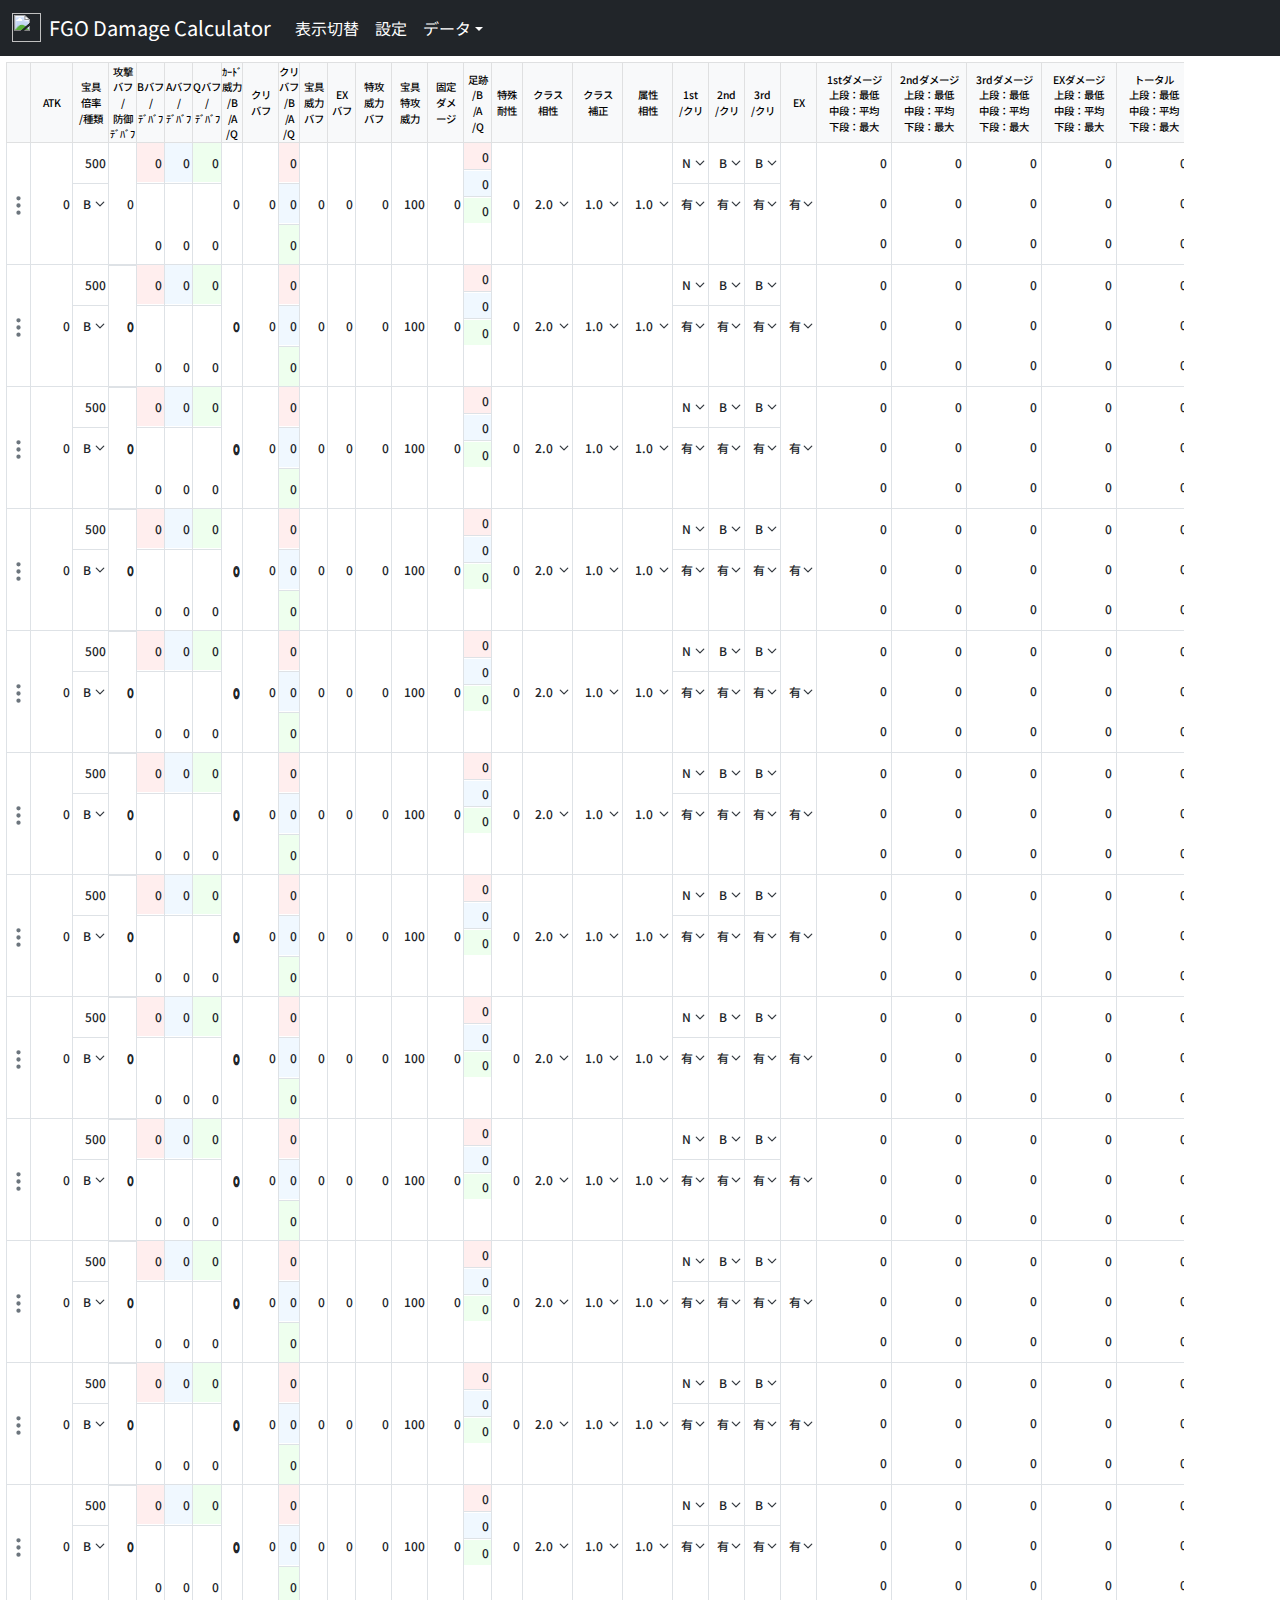
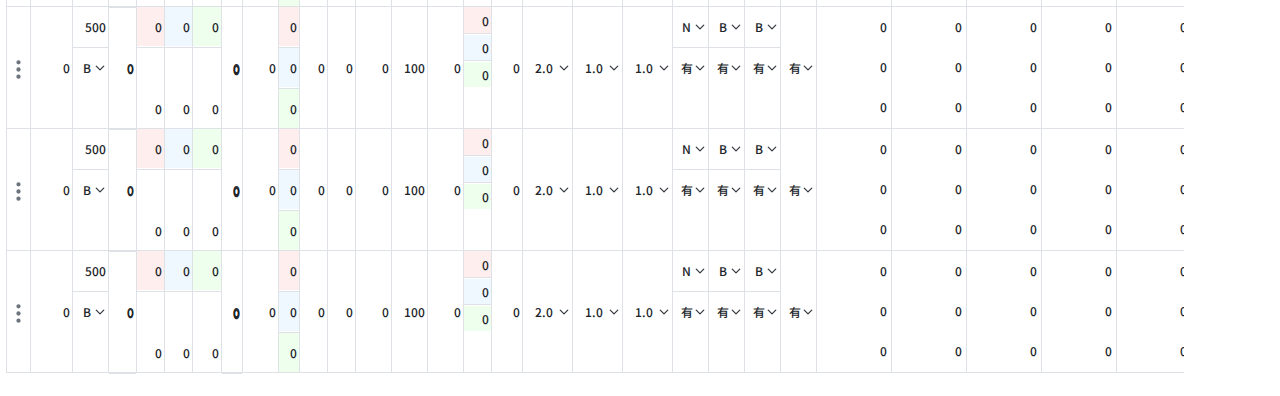
==== commit 6e3825ae: "Add files via upload" ====
--- a/index.html
+++ b/index.html
@@ -39,10 +39,15 @@
                                 <ul class="dropdown-menu">
                                     <li><a class="dropdown-item text-black" href="#" id="save">保存</a></li>
                                     <li><a class="dropdown-item text-black" href="#" id="load">読込</a></li>
+                                    <li><hr class="dropdown-divider"></li>
+                                    <li><a class="dropdown-item text-black" href="#"id="file_save">ファイル保存</a></li>
+                                    <li>
+                                        <a class="dropdown-item text-black" href="#" id="file_load">ファイル読込</a>
+                                        <input type="file" class="form-control d-none" accept=".sav" id="formFile">
+                                    </li>
                                 </ul>
                             </li>
                         </ul>
-                        <span class="navbar-text text-white sel_total">選択ダメージ合計：<input class="form-control me-2 bg-white" type="text" id="out_sel_total" disabled readonly></span>
                     </div>
                 </div>
             </nav>
@@ -55,11 +60,13 @@
                             <th></th>
                             <th><p class="small">ATK</p></th>
                             <th><p class="small">宝具<br>倍率<br>/種類</p></th>
-                            <th><p class="small">攻撃<br>バフ</p></th>
-                            <th><p class="small">Bバフ<br>/<br>クリ<br>バフ</p></th>
-                            <th><p class="small">Aバフ<br>/<br>クリ<br>バフ</p></th>
-                            <th><p class="small">Qバフ<br>/<br>クリ<br>バフ</p></th>
+                            <th><p class="small">攻撃<br>バフ<br>/<br>防御<br>ﾃﾞﾊﾞﾌ</p></th>
+                            <th><p class="small">Bバフ<br>/<br>ﾃﾞﾊﾞﾌ</p></th>
+                            <th><p class="small">Aバフ<br>/<br>ﾃﾞﾊﾞﾌ</p></th>
+                            <th><p class="small">Qバフ<br>/<br>ﾃﾞﾊﾞﾌ</p></th>
+                            <th><p class="small">ｶｰﾄﾞ<br>威力<br>/B<br>/A<br>/Q</p></th>
                             <th><p class="small">クリ<br>バフ</p></th>
+                            <th><p class="small">クリ<br>バフ<br>/B<br>/A<br>/Q</p></th>
                             <th><p class="small">宝具<br>威力<br>バフ</p></th>
                             <th><p class="small">EX<br>バフ</p></th>
                             <th><p class="small">特攻<br>威力<br>バフ</p></th>
@@ -68,7 +75,9 @@
                             <th><p class="small">足跡<br>/B<br>/A<br>/Q</p></th>
                             <th><p class="small">特殊<br>耐性</p></th>
                             <th class="col_advanced_setting"><p class="small">攻ﾊﾞﾌ<br>/1st<br>/2nd<br>/3rd<br>/EX</p></th>
+                            <th class="col_advanced_setting"><p class="small">防ﾃﾞﾊﾞ<br>/1st<br>/2nd<br>/3rd<br>/EX</p></th>
                             <th class="col_advanced_setting"><p class="small">ｶｰﾄﾞ<br>ﾊﾞﾌ<br>/1st<br>/2nd<br>/3rd</p></th>
+                            <th class="col_advanced_setting"><p class="small">ｶｰﾄﾞ<br>ﾃﾞﾊﾞ<br>/1st<br>/2nd<br>/3rd</p></th>
                             <th class="col_advanced_setting"><p class="small">ｸﾘﾊﾞﾌ<br>/1st<br>/2nd<br>/3rd</p></th>
                             <th class="col_advanced_setting"><p class="small">特攻<br>/1st<br>/2nd<br>/3rd<br>/EX</p></th>
                             <th class="col_advanced_setting col_fixed_dmg"><p class="small">固定<br>/1st<br>/2nd<br>/3rd<br>/EX</p></th>
@@ -98,6 +107,8 @@
                             <input type="hidden" id="search_servant_fou_0" value="">
                             <input type="hidden" id="search_servant_ce_0" value="">
                             <input type="hidden" id="prob_hp_0" value="0">
+                            <input type="hidden" id="na_buff_0" value="">
+                            <input type="hidden" id="sr_buff_0" value="">
                             <input type="hidden" id="poison_0" value="0">
                             <input type="hidden" id="poison_buff_0" value="0">
                             <input type="hidden" id="burn_0" value="0">
@@ -105,20 +116,53 @@
                             <input type="hidden" id="curse_0" value="0">
                             <input type="hidden" id="curse_buff_0" value="0">
                             <input type="hidden" id="other_slip_0" value="0">
-                            <td class="col_copy align-middle text-center">
-                                <div class="wrap_link_icon">
-                                    <a href="#" id="search_0" class="search_link" tabindex="-1" data-bs-toggle="modal" data-bs-target="#searchModal">
-                                        <svg xmlns="http://www.w3.org/2000/svg" width="23" height="23" fill="currentColor" class="bi bi-search text-secondary" viewBox="0 0 16 16">
-                                            <path d="M11.742 10.344a6.5 6.5 0 1 0-1.397 1.398h-.001c.03.04.062.078.098.115l3.85 3.85a1 1 0 0 0 1.415-1.414l-3.85-3.85a1.007 1.007 0 0 0-.115-.1zM12 6.5a5.5 5.5 0 1 1-11 0 5.5 5.5 0 0 1 11 0z"/>
+                            <td class="col_menu align-middle text-center">
+                                <div class="dropdown wrap_link_icon">
+                                    <a href="#" id="menu_0" tabindex="-1" role="button" data-bs-toggle="dropdown" aria-expanded="false">
+                                        <svg xmlns="http://www.w3.org/2000/svg" width="23" height="23" fill="currentColor" class="bi bi-three-dots-vertical text-secondary" viewBox="0 0 16 16">
+                                            <path d="M9.5 13a1.5 1.5 0 1 1-3 0 1.5 1.5 0 0 1 3 0zm0-5a1.5 1.5 0 1 1-3 0 1.5 1.5 0 0 1 3 0zm0-5a1.5 1.5 0 1 1-3 0 1.5 1.5 0 0 1 3 0z"/>
                                         </svg>
                                     </a>
-                                </div>
-                                <div class="wrap_link_icon">
-                                    <a href="#" id="copy_0" class="copy_link" tabindex="-1">
-                                        <svg xmlns="http://www.w3.org/2000/svg" width="23" height="23" fill="currentColor" class="bi bi-arrow-down-circle-fill text-secondary" viewBox="0 0 16 16">
-                                            <path d="M16 8A8 8 0 1 1 0 8a8 8 0 0 1 16 0zM8.5 4.5a.5.5 0 0 0-1 0v5.793L5.354 8.146a.5.5 0 1 0-.708.708l3 3a.5.5 0 0 0 .708 0l3-3a.5.5 0 0 0-.708-.708L8.5 10.293V4.5z"/>
-                                        </svg>
-                                    </a>
+                                    <ul class="dropdown-menu">
+                                        <li>
+                                            <a class="dropdown-item search_link" href="#" id="search_0" tabindex="-1" data-bs-toggle="modal" data-bs-target="#searchModal">
+                                                <div class="d-flex align-items-center">
+                                                    <svg xmlns="http://www.w3.org/2000/svg" width="20" height="20" fill="currentColor" class="bi bi-search text-secondary" viewBox="0 0 16 16">
+                                                        <path d="M11.742 10.344a6.5 6.5 0 1 0-1.397 1.398h-.001c.03.04.062.078.098.115l3.85 3.85a1 1 0 0 0 1.415-1.414l-3.85-3.85a1.007 1.007 0 0 0-.115-.1zM12 6.5a5.5 5.5 0 1 1-11 0 5.5 5.5 0 0 1 11 0z"/>
+                                                    </svg>サーヴァント検索
+                                                </div>
+                                            </a>
+                                        </li>
+                                        <li>
+                                            <a class="dropdown-item clear" href="#" id="clear_0" tabindex="-1">
+                                                <div class="d-flex align-items-center">
+                                                    <svg xmlns="http://www.w3.org/2000/svg" width="20" height="20" fill="currentColor" class="bi bi-file-earmark" viewBox="0 0 16 16">
+                                                        <path d="M14 4.5V14a2 2 0 0 1-2 2H4a2 2 0 0 1-2-2V2a2 2 0 0 1 2-2h5.5L14 4.5zm-3 0A1.5 1.5 0 0 1 9.5 3V1H4a1 1 0 0 0-1 1v12a1 1 0 0 0 1 1h8a1 1 0 0 0 1-1V4.5h-2z"/>
+                                                    </svg>クリア
+                                                </div>
+                                            </a>
+                                        </li>
+                                        <li><hr class="dropdown-divider"></li>
+                                        <li>
+                                            <a class="dropdown-item down_change_link" href="#" id="down_change_0" tabindex="-1">
+                                                <div class="d-flex align-items-center">
+                                                    <svg xmlns="http://www.w3.org/2000/svg" width="20" height="20" fill="currentColor" class="bi bi-arrow-down-circle-fill text-secondary" viewBox="0 0 16 16">
+                                                        <path d="M16 8A8 8 0 1 1 0 8a8 8 0 0 1 16 0zM8.5 4.5a.5.5 0 0 0-1 0v5.793L5.354 8.146a.5.5 0 1 0-.708.708l3 3a.5.5 0 0 0 .708 0l3-3a.5.5 0 0 0-.708-.708L8.5 10.293V4.5z"/>
+                                                    </svg>入れ替え
+                                                </div>
+                                            </a>
+                                        </li>
+                                        <li><hr class="dropdown-divider"></li>
+                                        <li>
+                                            <a class="dropdown-item down_copy_link" href="#" id="down_copy_0" tabindex="-1">
+                                                <div class="d-flex align-items-center">
+                                                    <svg xmlns="http://www.w3.org/2000/svg" width="20" height="20" fill="currentColor" class="bi bi-arrow-down-circle-fill text-secondary" viewBox="0 0 16 16">
+                                                        <path d="M16 8A8 8 0 1 1 0 8a8 8 0 0 1 16 0zM8.5 4.5a.5.5 0 0 0-1 0v5.793L5.354 8.146a.5.5 0 1 0-.708.708l3 3a.5.5 0 0 0 .708 0l3-3a.5.5 0 0 0-.708-.708L8.5 10.293V4.5z"/>
+                                                    </svg>コピー
+                                                </div>
+                                            </a>
+                                        </li>
+                                    </ul>
                                 </div>
                             </td>
                             <td class="col_atk">
@@ -135,24 +179,40 @@
                             </td>
                             <td class="col_atk_buff">
                                 <input type="number" id="atk_buff_0" value="0" max="400" min="-100" step="10" class="atk_buff form-control bg-transparent">
+                                <div class="boundary_line"></div>
+                                <input type="number" id="def_debuff_0" value="0" max="100" min="-100" step="10" class="def_debuff form-control bg-transparent">
                             </td>
                             <td class="col_card_buff">
                                 <input type="number" id="b_card_buff_0" value="0" max="400" min="-100" step="10" class="b_card_buff form-control">
                                 <div class="boundary_line"></div>
-                                <input type="number" id="b_card_cri_buff_0" value="0" max="500" min="-100" step="10" class="b_card_cri_buff form-control">
+                                <input type="number" id="b_card_debuff_0" value="0" min="-100" step="10" class="b_card_debuff form-control">
                             </td>
                             <td class="col_card_buff">
                                 <input type="number" id="a_card_buff_0" value="0" max="400" min="-100" step="10" class="a_card_buff form-control">
                                 <div class="boundary_line"></div>
-                                <input type="number" id="a_card_cri_buff_0" value="0" max="500" min="-100" step="10" class="a_card_cri_buff form-control">
+                                <input type="number" id="a_card_debuff_0" value="0" min="-100" step="10" class="a_card_debuff form-control">
                             </td>
                             <td class="col_card_buff">
                                 <input type="number" id="q_card_buff_0" value="0" max="400" min="-100" step="10" class="q_card_buff form-control">
                                 <div class="boundary_line"></div>
-                                <input type="number" id="q_card_cri_buff_0" value="0" max="500" min="-100" step="10" class="q_card_cri_buff form-control">
+                                <input type="number" id="q_card_debuff_0" value="0" min="-100" step="10" class="q_card_debuff form-control">
+                            </td>
+                            <td class="col_card_power_buff">
+                                <input type="number" id="b_card_power_buff_0" value="0" max="500" min="0" step="10" class="b_card_power_buff form-control">
+                                <div class="boundary_line"></div>
+                                <input type="number" id="a_card_power_buff_0" value="0" max="500" min="0" step="10" class="a_card_power_buff form-control">
+                                <div class="boundary_line"></div>
+                                <input type="number" id="q_card_power_buff_0" value="0" max="500" min="0" step="10" class="q_card_power_buff form-control">
                             </td>
                             <td class="col_cri_buff">
-                                <input type="number" id="cri_buff_0" value="0" max="500" min="0" step="1" class="cri_buff form-control bg-transparent">
+                                <input type="number" id="cri_buff_0" value="0" max="500" min="0" step="10" class="cri_buff form-control bg-transparent">
+                            </td>
+                            <td class="col_card_cri_buff">
+                                <input type="number" id="b_card_cri_buff_0" value="0" max="500" min="0" step="10" class="b_card_cri_buff form-control">
+                                <div class="boundary_line"></div>
+                                <input type="number" id="a_card_cri_buff_0" value="0" max="500" min="0" step="10" class="a_card_cri_buff form-control">
+                                <div class="boundary_line"></div>
+                                <input type="number" id="q_card_cri_buff_0" value="0" max="500" min="0" step="10" class="q_card_cri_buff form-control">
                             </td>
                             <td class="col_np_buff">
                                 <input type="number" id="np_buff_0" value="0" max="500" min="-100" step="10" class="np_buff form-control bg-transparent">
@@ -180,40 +240,58 @@
                                 <input type="number" id="special_def_0" value="0" max="100" min="-100" step="10" class="form-control bg-transparent">
                             </td>
                             <td class="col_advanced_setting">
-                                <input type="number" id="advanced_atk_buff_1st_0" value="0" max="400" step="10" class="advanced_atk_buff_1st form-control bg-transparent">
-                                <div class="boundary_line"></div>
-                                <input type="number" id="advanced_atk_buff_2nd_0" value="0" max="400" step="10" class="advanced_atk_buff_2nd form-control bg-transparent">
-                                <div class="boundary_line"></div>
-                                <input type="number" id="advanced_atk_buff_3rd_0" value="0" max="400" step="10" class="advanced_atk_buff_3rd form-control bg-transparent">
-                                <div class="boundary_line"></div>
-                                <input type="number" id="advanced_atk_buff_Ex_0" value="0" max="400" step="10" class="advanced_atk_buff_Ex form-control bg-transparent">
-                            </td>
-                            <td class="col_advanced_setting">
-                                <input type="number" id="advanced_card_buff_1st_0" value="0" max="400" step="10" class="advanced_card_buff_1st form-control bg-transparent">
-                                <div class="boundary_line"></div>
-                                <input type="number" id="advanced_card_buff_2nd_0" value="0" max="400" step="10" class="advanced_card_buff_2nd form-control bg-transparent">
-                                <div class="boundary_line"></div>
-                                <input type="number" id="advanced_card_buff_3rd_0" value="0" max="400" step="10" class="advanced_card_buff_3rd form-control bg-transparent">
+                                <input type="number" id="advanced_atk_buff_1st_0" value="0" max="400" min="-100" step="10" class="advanced_atk_buff_1st form-control bg-transparent">
+                                <div class="boundary_line"></div>
+                                <input type="number" id="advanced_atk_buff_2nd_0" value="0" max="400" min="-100" step="10" class="advanced_atk_buff_2nd form-control bg-transparent">
+                                <div class="boundary_line"></div>
+                                <input type="number" id="advanced_atk_buff_3rd_0" value="0" max="400" min="-100" step="10" class="advanced_atk_buff_3rd form-control bg-transparent">
+                                <div class="boundary_line"></div>
+                                <input type="number" id="advanced_atk_buff_Ex_0" value="0" max="400" min="-100" step="10" class="advanced_atk_buff_Ex form-control bg-transparent">
+                            </td>
+                            <td class="col_advanced_setting">
+                                <input type="number" id="advanced_def_debuff_1st_0" value="0" max="100" min="-100" step="10" class="advanced_def_debuff_1st form-control bg-transparent">
+                                <div class="boundary_line"></div>
+                                <input type="number" id="advanced_def_debuff_2nd_0" value="0" max="100" min="-100" step="10" class="advanced_def_debuff_2nd form-control bg-transparent">
+                                <div class="boundary_line"></div>
+                                <input type="number" id="advanced_def_debuff_3rd_0" value="0" max="100" min="-100" step="10" class="advanced_def_debuff_3rd form-control bg-transparent">
+                                <div class="boundary_line"></div>
+                                <input type="number" id="advanced_def_debuff_Ex_0" value="0" max="100" min="-100" step="10" class="advanced_def_debuff_Ex form-control bg-transparent">
+                            </td>
+                            <td class="col_advanced_setting">
+                                <input type="number" id="advanced_card_buff_1st_0" value="0" max="400" min="-100" step="10" class="advanced_card_buff_1st form-control bg-transparent">
+                                <div class="boundary_line"></div>
+                                <input type="number" id="advanced_card_buff_2nd_0" value="0" max="400" min="-100" step="10" class="advanced_card_buff_2nd form-control bg-transparent">
+                                <div class="boundary_line"></div>
+                                <input type="number" id="advanced_card_buff_3rd_0" value="0" max="400" min="-100" step="10" class="advanced_card_buff_3rd form-control bg-transparent">
                                 <div class="boundary_line"></div>
                                 <div class="advanced_blank"></div>
                             </td>
                             <td class="col_advanced_setting">
-                                <input type="number" id="advanced_cri_buff_1st_0" value="0" max="500" step="10" class="advanced_cri_buff_1st form-control bg-transparent">
-                                <div class="boundary_line"></div>
-                                <input type="number" id="advanced_cri_buff_2nd_0" value="0" max="500" step="10" class="advanced_cri_buff_2nd form-control bg-transparent">
-                                <div class="boundary_line"></div>
-                                <input type="number" id="advanced_cri_buff_3rd_0" value="0" max="500" step="10" class="advanced_cri_buff_3rd form-control bg-transparent">
+                                <input type="number" id="advanced_card_debuff_1st_0" value="0" min="-100" step="10" class="advanced_card_debuff_1st form-control bg-transparent">
+                                <div class="boundary_line"></div>
+                                <input type="number" id="advanced_card_debuff_2nd_0" value="0" min="-100" step="10" class="advanced_card_debuff_2nd form-control bg-transparent">
+                                <div class="boundary_line"></div>
+                                <input type="number" id="advanced_card_debuff_3rd_0" value="0" min="-100" step="10" class="advanced_card_debuff_3rd form-control bg-transparent">
                                 <div class="boundary_line"></div>
                                 <div class="advanced_blank"></div>
                             </td>
                             <td class="col_advanced_setting">
-                                <input type="number" id="advanced_supereffective_buff_1st_0" value="0" max="1000" step="10" class="advanced_supereffective_buff_1st form-control bg-transparent">
-                                <div class="boundary_line"></div>
-                                <input type="number" id="advanced_supereffective_buff_2nd_0" value="0" max="1000" step="10" class="advanced_supereffective_buff_2nd form-control bg-transparent">
-                                <div class="boundary_line"></div>
-                                <input type="number" id="advanced_supereffective_buff_3rd_0" value="0" max="1000" step="10" class="advanced_supereffective_buff_3rd form-control bg-transparent">
-                                <div class="boundary_line"></div>
-                                <input type="number" id="advanced_supereffective_buff_Ex_0" value="0" max="1000" step="10" class="advanced_supereffective_buff_Ex form-control bg-transparent">
+                                <input type="number" id="advanced_cri_buff_1st_0" value="0" max="500" min="-100" step="10" class="advanced_cri_buff_1st form-control bg-transparent">
+                                <div class="boundary_line"></div>
+                                <input type="number" id="advanced_cri_buff_2nd_0" value="0" max="500" min="-100" step="10" class="advanced_cri_buff_2nd form-control bg-transparent">
+                                <div class="boundary_line"></div>
+                                <input type="number" id="advanced_cri_buff_3rd_0" value="0" max="500" min="-100" step="10" class="advanced_cri_buff_3rd form-control bg-transparent">
+                                <div class="boundary_line"></div>
+                                <div class="advanced_blank"></div>
+                            </td>
+                            <td class="col_advanced_setting">
+                                <input type="number" id="advanced_supereffective_buff_1st_0" value="0" max="1000" min="0" step="10" class="advanced_supereffective_buff_1st form-control bg-transparent">
+                                <div class="boundary_line"></div>
+                                <input type="number" id="advanced_supereffective_buff_2nd_0" value="0" max="1000" min="0" step="10" class="advanced_supereffective_buff_2nd form-control bg-transparent">
+                                <div class="boundary_line"></div>
+                                <input type="number" id="advanced_supereffective_buff_3rd_0" value="0" max="1000" min="0" step="10" class="advanced_supereffective_buff_3rd form-control bg-transparent">
+                                <div class="boundary_line"></div>
+                                <input type="number" id="advanced_supereffective_buff_Ex_0" value="0" max="1000" min="0" step="10" class="advanced_supereffective_buff_Ex form-control bg-transparent">
                             </td>
                             <td class="col_advanced_setting col_fixed_dmg">
                                 <input type="number" id="advanced_fixed_dmg_1st_0" value="0" step="10" class="advanced_fixed_dmg_1st form-control bg-transparent">
@@ -225,13 +303,13 @@
                                 <input type="number" id="advanced_fixed_dmg_Ex_0" value="0" step="10" class="advanced_fixed_dmg_Ex form-control bg-transparent">
                             </td>
                             <td class="col_advanced_setting">
-                                <input type="number" id="advanced_special_def_1st_0" value="0" max="100" step="10" class="advanced_special_def_1st form-control bg-transparent">
-                                <div class="boundary_line"></div>
-                                <input type="number" id="advanced_special_def_2nd_0" value="0" max="100" step="10" class="advanced_special_def_2nd form-control bg-transparent">
-                                <div class="boundary_line"></div>
-                                <input type="number" id="advanced_special_def_3rd_0" value="0" max="100" step="10" class="advanced_special_def_3rd form-control bg-transparent">
-                                <div class="boundary_line"></div>
-                                <input type="number" id="advanced_special_def_Ex_0" value="0" max="100" step="10" class="advanced_special_def_Ex form-control bg-transparent">
+                                <input type="number" id="advanced_special_def_1st_0" value="0" max="100" min="-100" step="10" class="advanced_special_def_1st form-control bg-transparent">
+                                <div class="boundary_line"></div>
+                                <input type="number" id="advanced_special_def_2nd_0" value="0" max="100" min="-100" step="10" class="advanced_special_def_2nd form-control bg-transparent">
+                                <div class="boundary_line"></div>
+                                <input type="number" id="advanced_special_def_3rd_0" value="0" max="100" min="-100" step="10" class="advanced_special_def_3rd form-control bg-transparent">
+                                <div class="boundary_line"></div>
+                                <input type="number" id="advanced_special_def_Ex_0" value="0" max="100" min="-100" step="10" class="advanced_special_def_Ex form-control bg-transparent">
                             </td>
                             <td class="col_class_affinity">
                                 <select id="class_affinity_0" class="class_affinity form-select bg-transparent">
@@ -348,6 +426,8 @@
                             <input type="hidden" id="search_servant_fou_1" value="">
                             <input type="hidden" id="search_servant_ce_1" value="">
                             <input type="hidden" id="prob_hp_1" value="0">
+                            <input type="hidden" id="na_buff_1" value="">
+                            <input type="hidden" id="sr_buff_1" value="">
                             <input type="hidden" id="poison_1" value="0">
                             <input type="hidden" id="poison_buff_1" value="0">
                             <input type="hidden" id="burn_1" value="0">
@@ -355,20 +435,71 @@
                             <input type="hidden" id="curse_1" value="0">
                             <input type="hidden" id="curse_buff_1" value="0">
                             <input type="hidden" id="other_slip_1" value="0">
-                            <td class="col_copy align-middle text-center">
-                                <div class="wrap_link_icon">
-                                    <a href="#" id="search_1" class="search_link" tabindex="-1" data-bs-toggle="modal" data-bs-target="#searchModal">
-                                        <svg xmlns="http://www.w3.org/2000/svg" width="23" height="23" fill="currentColor" class="bi bi-search text-secondary" viewBox="0 0 16 16">
-                                            <path d="M11.742 10.344a6.5 6.5 0 1 0-1.397 1.398h-.001c.03.04.062.078.098.115l3.85 3.85a1 1 0 0 0 1.415-1.414l-3.85-3.85a1.007 1.007 0 0 0-.115-.1zM12 6.5a5.5 5.5 0 1 1-11 0 5.5 5.5 0 0 1 11 0z"/>
+                            <td class="col_menu align-middle text-center">
+                                <div class="dropdown wrap_link_icon">
+                                    <a href="#" id="menu_1" tabindex="-1" role="button" data-bs-toggle="dropdown" aria-expanded="false">
+                                        <svg xmlns="http://www.w3.org/2000/svg" width="23" height="23" fill="currentColor" class="bi bi-three-dots-vertical text-secondary" viewBox="0 0 16 16">
+                                            <path d="M9.5 13a1.5 1.5 0 1 1-3 0 1.5 1.5 0 0 1 3 0zm0-5a1.5 1.5 0 1 1-3 0 1.5 1.5 0 0 1 3 0zm0-5a1.5 1.5 0 1 1-3 0 1.5 1.5 0 0 1 3 0z"/>
                                         </svg>
                                     </a>
-                                </div>
-                                <div class="wrap_link_icon">
-                                    <a href="#" id="copy_1" class="copy_link" tabindex="-1">
-                                        <svg xmlns="http://www.w3.org/2000/svg" width="23" height="23" fill="currentColor" class="bi bi-arrow-down-circle-fill text-secondary" viewBox="0 0 16 16">
-                                            <path d="M16 8A8 8 0 1 1 0 8a8 8 0 0 1 16 0zM8.5 4.5a.5.5 0 0 0-1 0v5.793L5.354 8.146a.5.5 0 1 0-.708.708l3 3a.5.5 0 0 0 .708 0l3-3a.5.5 0 0 0-.708-.708L8.5 10.293V4.5z"/>
-                                        </svg>
-                                    </a>
+                                    <ul class="dropdown-menu">
+                                        <li>
+                                            <a class="dropdown-item search_link" href="#" id="search_1" tabindex="-1" data-bs-toggle="modal" data-bs-target="#searchModal">
+                                                <div class="d-flex align-items-center">
+                                                    <svg xmlns="http://www.w3.org/2000/svg" width="20" height="20" fill="currentColor" class="bi bi-search text-secondary" viewBox="0 0 16 16">
+                                                        <path d="M11.742 10.344a6.5 6.5 0 1 0-1.397 1.398h-.001c.03.04.062.078.098.115l3.85 3.85a1 1 0 0 0 1.415-1.414l-3.85-3.85a1.007 1.007 0 0 0-.115-.1zM12 6.5a5.5 5.5 0 1 1-11 0 5.5 5.5 0 0 1 11 0z"/>
+                                                    </svg>サーヴァント検索
+                                                </div>
+                                            </a>
+                                        </li>
+                                        <li>
+                                            <a class="dropdown-item clear" href="#" id="clear_1" tabindex="-1">
+                                                <div class="d-flex align-items-center">
+                                                    <svg xmlns="http://www.w3.org/2000/svg" width="20" height="20" fill="currentColor" class="bi bi-file-earmark" viewBox="0 0 16 16">
+                                                        <path d="M14 4.5V14a2 2 0 0 1-2 2H4a2 2 0 0 1-2-2V2a2 2 0 0 1 2-2h5.5L14 4.5zm-3 0A1.5 1.5 0 0 1 9.5 3V1H4a1 1 0 0 0-1 1v12a1 1 0 0 0 1 1h8a1 1 0 0 0 1-1V4.5h-2z"/>
+                                                    </svg>クリア
+                                                </div>
+                                            </a>
+                                        </li>
+                                        <li><hr class="dropdown-divider"></li>
+                                        <li>
+                                            <a class="dropdown-item up_change_link" href="#" id="up_change_1" tabindex="-1">
+                                                <div class="d-flex align-items-center">
+                                                    <svg xmlns="http://www.w3.org/2000/svg" width="20" height="20" fill="currentColor" class="bi bi-arrow-up-circle-fill text-secondary" viewBox="0 0 16 16">
+                                                        <path d="M16 8A8 8 0 1 0 0 8a8 8 0 0 0 16 0zm-7.5 3.5a.5.5 0 0 1-1 0V5.707L5.354 7.854a.5.5 0 1 1-.708-.708l3-3a.5.5 0 0 1 .708 0l3 3a.5.5 0 0 1-.708.708L8.5 5.707V11.5z"/>
+                                                    </svg>入れ替え
+                                                </div>
+                                            </a>
+                                        </li>
+                                        <li>
+                                            <a class="dropdown-item down_change_link" href="#" id="down_change_1" tabindex="-1">
+                                                <div class="d-flex align-items-center">
+                                                    <svg xmlns="http://www.w3.org/2000/svg" width="20" height="20" fill="currentColor" class="bi bi-arrow-down-circle-fill text-secondary" viewBox="0 0 16 16">
+                                                        <path d="M16 8A8 8 0 1 1 0 8a8 8 0 0 1 16 0zM8.5 4.5a.5.5 0 0 0-1 0v5.793L5.354 8.146a.5.5 0 1 0-.708.708l3 3a.5.5 0 0 0 .708 0l3-3a.5.5 0 0 0-.708-.708L8.5 10.293V4.5z"/>
+                                                    </svg>入れ替え
+                                                </div>
+                                            </a>
+                                        </li>
+                                        <li><hr class="dropdown-divider"></li>
+                                        <li>
+                                            <a class="dropdown-item up_copy_link" href="#" id="up_copy_1" tabindex="-1">
+                                                <div class="d-flex align-items-center">
+                                                    <svg xmlns="http://www.w3.org/2000/svg" width="20" height="20" fill="currentColor" class="bi bi-arrow-up-circle-fill text-secondary" viewBox="0 0 16 16">
+                                                        <path d="M16 8A8 8 0 1 0 0 8a8 8 0 0 0 16 0zm-7.5 3.5a.5.5 0 0 1-1 0V5.707L5.354 7.854a.5.5 0 1 1-.708-.708l3-3a.5.5 0 0 1 .708 0l3 3a.5.5 0 0 1-.708.708L8.5 5.707V11.5z"/>
+                                                    </svg>コピー
+                                                </div>
+                                            </a>
+                                        </li>
+                                        <li>
+                                            <a class="dropdown-item down_copy_link" href="#" id="down_copy_1" tabindex="-1">
+                                                <div class="d-flex align-items-center">
+                                                    <svg xmlns="http://www.w3.org/2000/svg" width="20" height="20" fill="currentColor" class="bi bi-arrow-down-circle-fill text-secondary" viewBox="0 0 16 16">
+                                                        <path d="M16 8A8 8 0 1 1 0 8a8 8 0 0 1 16 0zM8.5 4.5a.5.5 0 0 0-1 0v5.793L5.354 8.146a.5.5 0 1 0-.708.708l3 3a.5.5 0 0 0 .708 0l3-3a.5.5 0 0 0-.708-.708L8.5 10.293V4.5z"/>
+                                                    </svg>コピー
+                                                </div>
+                                            </a>
+                                        </li>
+                                    </ul>
                                 </div>
                             </td>
                             <td class="col_atk">
@@ -385,24 +516,40 @@
                             </td>
                             <td class="col_atk_buff">
                                 <input type="number" id="atk_buff_1" value="0" max="400" min="-100" step="10" class="atk_buff form-control bg-transparent">
+                                <div class="boundary_line"></div>
+                                <input type="number" id="def_debuff_1" value="0" max="100" min="-100" step="10" class="def_debuff form-control bg-transparent">
                             </td>
                             <td class="col_card_buff">
                                 <input type="number" id="b_card_buff_1" value="0" max="400" min="-100" step="10" class="b_card_buff form-control">
                                 <div class="boundary_line"></div>
-                                <input type="number" id="b_card_cri_buff_1" value="0" max="500" min="-100" step="10" class="b_card_cri_buff form-control">
+                                <input type="number" id="b_card_debuff_1" value="0" min="-100" step="10" class="b_card_debuff form-control">
                             </td>
                             <td class="col_card_buff">
                                 <input type="number" id="a_card_buff_1" value="0" max="400" min="-100" step="10" class="a_card_buff form-control">
                                 <div class="boundary_line"></div>
-                                <input type="number" id="a_card_cri_buff_1" value="0" max="500" min="-100" step="10" class="a_card_cri_buff form-control">
+                                <input type="number" id="a_card_debuff_1" value="0" min="-100" step="10" class="a_card_debuff form-control">
                             </td>
                             <td class="col_card_buff">
                                 <input type="number" id="q_card_buff_1" value="0" max="400" min="-100" step="10" class="q_card_buff form-control">
                                 <div class="boundary_line"></div>
-                                <input type="number" id="q_card_cri_buff_1" value="0" max="500" min="-100" step="10" class="q_card_cri_buff form-control">
+                                <input type="number" id="q_card_debuff_1" value="0" min="-100" step="10" class="q_card_debuff form-control">
+                            </td>
+                            <td class="col_card_power_buff">
+                                <input type="number" id="b_card_power_buff_1" value="0" max="500" min="0" step="10" class="b_card_power_buff form-control">
+                                <div class="boundary_line"></div>
+                                <input type="number" id="a_card_power_buff_1" value="0" max="500" min="0" step="10" class="a_card_power_buff form-control">
+                                <div class="boundary_line"></div>
+                                <input type="number" id="q_card_power_buff_1" value="0" max="500" min="0" step="10" class="q_card_power_buff form-control">
                             </td>
                             <td class="col_cri_buff">
-                                <input type="number" id="cri_buff_1" value="0" max="500" min="0" step="1" class="cri_buff form-control bg-transparent">
+                                <input type="number" id="cri_buff_1" value="0" max="500" min="0" step="10" class="cri_buff form-control bg-transparent">
+                            </td>
+                            <td class="col_card_cri_buff">
+                                <input type="number" id="b_card_cri_buff_1" value="0" max="500" min="0" step="10" class="b_card_cri_buff form-control">
+                                <div class="boundary_line"></div>
+                                <input type="number" id="a_card_cri_buff_1" value="0" max="500" min="0" step="10" class="a_card_cri_buff form-control">
+                                <div class="boundary_line"></div>
+                                <input type="number" id="q_card_cri_buff_1" value="0" max="500" min="0" step="10" class="q_card_cri_buff form-control">
                             </td>
                             <td class="col_np_buff">
                                 <input type="number" id="np_buff_1" value="0" max="500" min="-100" step="10" class="np_buff form-control bg-transparent">
@@ -430,40 +577,58 @@
                                 <input type="number" id="special_def_1" value="0" max="100" min="-100" step="10" class="form-control bg-transparent">
                             </td>
                             <td class="col_advanced_setting">
-                                <input type="number" id="advanced_atk_buff_1st_1" value="0" max="400" step="10" class="advanced_atk_buff_1st form-control bg-transparent">
-                                <div class="boundary_line"></div>
-                                <input type="number" id="advanced_atk_buff_2nd_1" value="0" max="400" step="10" class="advanced_atk_buff_2nd form-control bg-transparent">
-                                <div class="boundary_line"></div>
-                                <input type="number" id="advanced_atk_buff_3rd_1" value="0" max="400" step="10" class="advanced_atk_buff_3rd form-control bg-transparent">
-                                <div class="boundary_line"></div>
-                                <input type="number" id="advanced_atk_buff_Ex_1" value="0" max="400" step="10" class="advanced_atk_buff_Ex form-control bg-transparent">
-                            </td>
-                            <td class="col_advanced_setting">
-                                <input type="number" id="advanced_card_buff_1st_1" value="0" max="400" step="10" class="advanced_card_buff_1st form-control bg-transparent">
-                                <div class="boundary_line"></div>
-                                <input type="number" id="advanced_card_buff_2nd_1" value="0" max="400" step="10" class="advanced_card_buff_2nd form-control bg-transparent">
-                                <div class="boundary_line"></div>
-                                <input type="number" id="advanced_card_buff_3rd_1" value="0" max="400" step="10" class="advanced_card_buff_3rd form-control bg-transparent">
+                                <input type="number" id="advanced_atk_buff_1st_1" value="0" max="400" min="-100" step="10" class="advanced_atk_buff_1st form-control bg-transparent">
+                                <div class="boundary_line"></div>
+                                <input type="number" id="advanced_atk_buff_2nd_1" value="0" max="400" min="-100" step="10" class="advanced_atk_buff_2nd form-control bg-transparent">
+                                <div class="boundary_line"></div>
+                                <input type="number" id="advanced_atk_buff_3rd_1" value="0" max="400" min="-100" step="10" class="advanced_atk_buff_3rd form-control bg-transparent">
+                                <div class="boundary_line"></div>
+                                <input type="number" id="advanced_atk_buff_Ex_1" value="0" max="400" min="-100" step="10" class="advanced_atk_buff_Ex form-control bg-transparent">
+                            </td>
+                            <td class="col_advanced_setting">
+                                <input type="number" id="advanced_def_debuff_1st_1" value="0" max="100" min="-100" step="10" class="advanced_def_debuff_1st form-control bg-transparent">
+                                <div class="boundary_line"></div>
+                                <input type="number" id="advanced_def_debuff_2nd_1" value="0" max="100" min="-100" step="10" class="advanced_def_debuff_2nd form-control bg-transparent">
+                                <div class="boundary_line"></div>
+                                <input type="number" id="advanced_def_debuff_3rd_1" value="0" max="100" min="-100" step="10" class="advanced_def_debuff_3rd form-control bg-transparent">
+                                <div class="boundary_line"></div>
+                                <input type="number" id="advanced_def_debuff_Ex_1" value="0" max="100" min="-100" step="10" class="advanced_def_debuff_Ex form-control bg-transparent">
+                            </td>
+                            <td class="col_advanced_setting">
+                                <input type="number" id="advanced_card_buff_1st_1" value="0" max="400" min="-100" step="10" class="advanced_card_buff_1st form-control bg-transparent">
+                                <div class="boundary_line"></div>
+                                <input type="number" id="advanced_card_buff_2nd_1" value="0" max="400" min="-100" step="10" class="advanced_card_buff_2nd form-control bg-transparent">
+                                <div class="boundary_line"></div>
+                                <input type="number" id="advanced_card_buff_3rd_1" value="0" max="400" min="-100" step="10" class="advanced_card_buff_3rd form-control bg-transparent">
                                 <div class="boundary_line"></div>
                                 <div class="advanced_blank"></div>
                             </td>
                             <td class="col_advanced_setting">
-                                <input type="number" id="advanced_cri_buff_1st_1" value="0" max="500" step="10" class="advanced_cri_buff_1st form-control bg-transparent">
-                                <div class="boundary_line"></div>
-                                <input type="number" id="advanced_cri_buff_2nd_1" value="0" max="500" step="10" class="advanced_cri_buff_2nd form-control bg-transparent">
-                                <div class="boundary_line"></div>
-                                <input type="number" id="advanced_cri_buff_3rd_1" value="0" max="500" step="10" class="advanced_cri_buff_3rd form-control bg-transparent">
+                                <input type="number" id="advanced_card_debuff_1st_1" value="0" min="-100" step="10" class="advanced_card_debuff_1st form-control bg-transparent">
+                                <div class="boundary_line"></div>
+                                <input type="number" id="advanced_card_debuff_2nd_1" value="0" min="-100" step="10" class="advanced_card_debuff_2nd form-control bg-transparent">
+                                <div class="boundary_line"></div>
+                                <input type="number" id="advanced_card_debuff_3rd_1" value="0" min="-100" step="10" class="advanced_card_debuff_3rd form-control bg-transparent">
                                 <div class="boundary_line"></div>
                                 <div class="advanced_blank"></div>
                             </td>
                             <td class="col_advanced_setting">
-                                <input type="number" id="advanced_supereffective_buff_1st_1" value="0" max="1000" step="10" class="advanced_supereffective_buff_1st form-control bg-transparent">
-                                <div class="boundary_line"></div>
-                                <input type="number" id="advanced_supereffective_buff_2nd_1" value="0" max="1000" step="10" class="advanced_supereffective_buff_2nd form-control bg-transparent">
-                                <div class="boundary_line"></div>
-                                <input type="number" id="advanced_supereffective_buff_3rd_1" value="0" max="1000" step="10" class="advanced_supereffective_buff_3rd form-control bg-transparent">
-                                <div class="boundary_line"></div>
-                                <input type="number" id="advanced_supereffective_buff_Ex_1" value="0" max="1000" step="10" class="advanced_supereffective_buff_Ex form-control bg-transparent">
+                                <input type="number" id="advanced_cri_buff_1st_1" value="0" max="500" min="-100" step="10" class="advanced_cri_buff_1st form-control bg-transparent">
+                                <div class="boundary_line"></div>
+                                <input type="number" id="advanced_cri_buff_2nd_1" value="0" max="500" min="-100" step="10" class="advanced_cri_buff_2nd form-control bg-transparent">
+                                <div class="boundary_line"></div>
+                                <input type="number" id="advanced_cri_buff_3rd_1" value="0" max="500" min="-100" step="10" class="advanced_cri_buff_3rd form-control bg-transparent">
+                                <div class="boundary_line"></div>
+                                <div class="advanced_blank"></div>
+                            </td>
+                            <td class="col_advanced_setting">
+                                <input type="number" id="advanced_supereffective_buff_1st_1" value="0" max="1000" min="0" step="10" class="advanced_supereffective_buff_1st form-control bg-transparent">
+                                <div class="boundary_line"></div>
+                                <input type="number" id="advanced_supereffective_buff_2nd_1" value="0" max="1000" min="0" step="10" class="advanced_supereffective_buff_2nd form-control bg-transparent">
+                                <div class="boundary_line"></div>
+                                <input type="number" id="advanced_supereffective_buff_3rd_1" value="0" max="1000" min="0" step="10" class="advanced_supereffective_buff_3rd form-control bg-transparent">
+                                <div class="boundary_line"></div>
+                                <input type="number" id="advanced_supereffective_buff_Ex_1" value="0" max="1000" min="0" step="10" class="advanced_supereffective_buff_Ex form-control bg-transparent">
                             </td>
                             <td class="col_advanced_setting col_fixed_dmg">
                                 <input type="number" id="advanced_fixed_dmg_1st_1" value="0" step="10" class="advanced_fixed_dmg_1st form-control bg-transparent">
@@ -475,13 +640,13 @@
                                 <input type="number" id="advanced_fixed_dmg_Ex_1" value="0" step="10" class="advanced_fixed_dmg_Ex form-control bg-transparent">
                             </td>
                             <td class="col_advanced_setting">
-                                <input type="number" id="advanced_special_def_1st_1" value="0" max="100" step="10" class="advanced_special_def_1st form-control bg-transparent">
-                                <div class="boundary_line"></div>
-                                <input type="number" id="advanced_special_def_2nd_1" value="0" max="100" step="10" class="advanced_special_def_2nd form-control bg-transparent">
-                                <div class="boundary_line"></div>
-                                <input type="number" id="advanced_special_def_3rd_1" value="0" max="100" step="10" class="advanced_special_def_3rd form-control bg-transparent">
-                                <div class="boundary_line"></div>
-                                <input type="number" id="advanced_special_def_Ex_1" value="0" max="100" step="10" class="advanced_special_def_Ex form-control bg-transparent">
+                                <input type="number" id="advanced_special_def_1st_1" value="0" max="100" min="-100" step="10" class="advanced_special_def_1st form-control bg-transparent">
+                                <div class="boundary_line"></div>
+                                <input type="number" id="advanced_special_def_2nd_1" value="0" max="100" min="-100" step="10" class="advanced_special_def_2nd form-control bg-transparent">
+                                <div class="boundary_line"></div>
+                                <input type="number" id="advanced_special_def_3rd_1" value="0" max="100" min="-100" step="10" class="advanced_special_def_3rd form-control bg-transparent">
+                                <div class="boundary_line"></div>
+                                <input type="number" id="advanced_special_def_Ex_1" value="0" max="100" min="-100" step="10" class="advanced_special_def_Ex form-control bg-transparent">
                             </td>
                             <td class="col_class_affinity">
                                 <select id="class_affinity_1" class="class_affinity form-select bg-transparent">
@@ -598,6 +763,8 @@
                             <input type="hidden" id="search_servant_fou_2" value="">
                             <input type="hidden" id="search_servant_ce_2" value="">
                             <input type="hidden" id="prob_hp_2" value="0">
+                            <input type="hidden" id="na_buff_2" value="">
+                            <input type="hidden" id="sr_buff_2" value="">
                             <input type="hidden" id="poison_2" value="0">
                             <input type="hidden" id="poison_buff_2" value="0">
                             <input type="hidden" id="burn_2" value="0">
@@ -605,20 +772,71 @@
                             <input type="hidden" id="curse_2" value="0">
                             <input type="hidden" id="curse_buff_2" value="0">
                             <input type="hidden" id="other_slip_2" value="0">
-                            <td class="col_copy align-middle text-center">
-                                <div class="wrap_link_icon">
-                                    <a href="#" id="search_2" class="search_link" tabindex="-1" data-bs-toggle="modal" data-bs-target="#searchModal">
-                                        <svg xmlns="http://www.w3.org/2000/svg" width="23" height="23" fill="currentColor" class="bi bi-search text-secondary" viewBox="0 0 16 16">
-                                            <path d="M11.742 10.344a6.5 6.5 0 1 0-1.397 1.398h-.001c.03.04.062.078.098.115l3.85 3.85a1 1 0 0 0 1.415-1.414l-3.85-3.85a1.007 1.007 0 0 0-.115-.1zM12 6.5a5.5 5.5 0 1 1-11 0 5.5 5.5 0 0 1 11 0z"/>
+                            <td class="col_menu align-middle text-center">
+                                <div class="dropdown wrap_link_icon">
+                                    <a href="#" id="menu_2" tabindex="-1" role="button" data-bs-toggle="dropdown" aria-expanded="false">
+                                        <svg xmlns="http://www.w3.org/2000/svg" width="23" height="23" fill="currentColor" class="bi bi-three-dots-vertical text-secondary" viewBox="0 0 16 16">
+                                            <path d="M9.5 13a1.5 1.5 0 1 1-3 0 1.5 1.5 0 0 1 3 0zm0-5a1.5 1.5 0 1 1-3 0 1.5 1.5 0 0 1 3 0zm0-5a1.5 1.5 0 1 1-3 0 1.5 1.5 0 0 1 3 0z"/>
                                         </svg>
                                     </a>
-                                </div>
-                                <div class="wrap_link_icon">
-                                    <a href="#" id="copy_2" class="copy_link" tabindex="-1">
-                                        <svg xmlns="http://www.w3.org/2000/svg" width="23" height="23" fill="currentColor" class="bi bi-arrow-down-circle-fill text-secondary" viewBox="0 0 16 16">
-                                            <path d="M16 8A8 8 0 1 1 0 8a8 8 0 0 1 16 0zM8.5 4.5a.5.5 0 0 0-1 0v5.793L5.354 8.146a.5.5 0 1 0-.708.708l3 3a.5.5 0 0 0 .708 0l3-3a.5.5 0 0 0-.708-.708L8.5 10.293V4.5z"/>
-                                        </svg>
-                                    </a>
+                                    <ul class="dropdown-menu">
+                                        <li>
+                                            <a class="dropdown-item search_link" href="#" id="search_2" tabindex="-1" data-bs-toggle="modal" data-bs-target="#searchModal">
+                                                <div class="d-flex align-items-center">
+                                                    <svg xmlns="http://www.w3.org/2000/svg" width="20" height="20" fill="currentColor" class="bi bi-search text-secondary" viewBox="0 0 16 16">
+                                                        <path d="M11.742 10.344a6.5 6.5 0 1 0-1.397 1.398h-.001c.03.04.062.078.098.115l3.85 3.85a1 1 0 0 0 1.415-1.414l-3.85-3.85a1.007 1.007 0 0 0-.115-.1zM12 6.5a5.5 5.5 0 1 1-11 0 5.5 5.5 0 0 1 11 0z"/>
+                                                    </svg>サーヴァント検索
+                                                </div>
+                                            </a>
+                                        </li>
+                                        <li>
+                                            <a class="dropdown-item clear" href="#" id="clear_2" tabindex="-1">
+                                                <div class="d-flex align-items-center">
+                                                    <svg xmlns="http://www.w3.org/2000/svg" width="20" height="20" fill="currentColor" class="bi bi-file-earmark" viewBox="0 0 16 16">
+                                                        <path d="M14 4.5V14a2 2 0 0 1-2 2H4a2 2 0 0 1-2-2V2a2 2 0 0 1 2-2h5.5L14 4.5zm-3 0A1.5 1.5 0 0 1 9.5 3V1H4a1 1 0 0 0-1 1v12a1 1 0 0 0 1 1h8a1 1 0 0 0 1-1V4.5h-2z"/>
+                                                    </svg>クリア
+                                                </div>
+                                            </a>
+                                        </li>
+                                        <li><hr class="dropdown-divider"></li>
+                                        <li>
+                                            <a class="dropdown-item up_change_link" href="#" id="up_change_2" tabindex="-1">
+                                                <div class="d-flex align-items-center">
+                                                    <svg xmlns="http://www.w3.org/2000/svg" width="20" height="20" fill="currentColor" class="bi bi-arrow-up-circle-fill text-secondary" viewBox="0 0 16 16">
+                                                        <path d="M16 8A8 8 0 1 0 0 8a8 8 0 0 0 16 0zm-7.5 3.5a.5.5 0 0 1-1 0V5.707L5.354 7.854a.5.5 0 1 1-.708-.708l3-3a.5.5 0 0 1 .708 0l3 3a.5.5 0 0 1-.708.708L8.5 5.707V11.5z"/>
+                                                    </svg>入れ替え
+                                                </div>
+                                            </a>
+                                        </li>
+                                        <li>
+                                            <a class="dropdown-item down_change_link" href="#" id="down_change_2" tabindex="-1">
+                                                <div class="d-flex align-items-center">
+                                                    <svg xmlns="http://www.w3.org/2000/svg" width="20" height="20" fill="currentColor" class="bi bi-arrow-down-circle-fill text-secondary" viewBox="0 0 16 16">
+                                                        <path d="M16 8A8 8 0 1 1 0 8a8 8 0 0 1 16 0zM8.5 4.5a.5.5 0 0 0-1 0v5.793L5.354 8.146a.5.5 0 1 0-.708.708l3 3a.5.5 0 0 0 .708 0l3-3a.5.5 0 0 0-.708-.708L8.5 10.293V4.5z"/>
+                                                    </svg>入れ替え
+                                                </div>
+                                            </a>
+                                        </li>
+                                        <li><hr class="dropdown-divider"></li>
+                                        <li>
+                                            <a class="dropdown-item up_copy_link" href="#" id="up_copy_2" tabindex="-1">
+                                                <div class="d-flex align-items-center">
+                                                    <svg xmlns="http://www.w3.org/2000/svg" width="20" height="20" fill="currentColor" class="bi bi-arrow-up-circle-fill text-secondary" viewBox="0 0 16 16">
+                                                        <path d="M16 8A8 8 0 1 0 0 8a8 8 0 0 0 16 0zm-7.5 3.5a.5.5 0 0 1-1 0V5.707L5.354 7.854a.5.5 0 1 1-.708-.708l3-3a.5.5 0 0 1 .708 0l3 3a.5.5 0 0 1-.708.708L8.5 5.707V11.5z"/>
+                                                    </svg>コピー
+                                                </div>
+                                            </a>
+                                        </li>
+                                        <li>
+                                            <a class="dropdown-item down_copy_link" href="#" id="down_copy_2" tabindex="-1">
+                                                <div class="d-flex align-items-center">
+                                                    <svg xmlns="http://www.w3.org/2000/svg" width="20" height="20" fill="currentColor" class="bi bi-arrow-down-circle-fill text-secondary" viewBox="0 0 16 16">
+                                                        <path d="M16 8A8 8 0 1 1 0 8a8 8 0 0 1 16 0zM8.5 4.5a.5.5 0 0 0-1 0v5.793L5.354 8.146a.5.5 0 1 0-.708.708l3 3a.5.5 0 0 0 .708 0l3-3a.5.5 0 0 0-.708-.708L8.5 10.293V4.5z"/>
+                                                    </svg>コピー
+                                                </div>
+                                            </a>
+                                        </li>
+                                    </ul>
                                 </div>
                             </td>
                             <td class="col_atk">
@@ -635,24 +853,40 @@
                             </td>
                             <td class="col_atk_buff">
                                 <input type="number" id="atk_buff_2" value="0" max="400" min="-100" step="10" class="atk_buff form-control bg-transparent">
+                                <div class="boundary_line"></div>
+                                <input type="number" id="def_debuff_2" value="0" max="100" min="-100" step="10" class="def_debuff form-control bg-transparent">
                             </td>
                             <td class="col_card_buff">
                                 <input type="number" id="b_card_buff_2" value="0" max="400" min="-100" step="10" class="b_card_buff form-control">
                                 <div class="boundary_line"></div>
-                                <input type="number" id="b_card_cri_buff_2" value="0" max="500" min="-100" step="10" class="b_card_cri_buff form-control">
+                                <input type="number" id="b_card_debuff_2" value="0" min="-100" step="10" class="b_card_debuff form-control">
                             </td>
                             <td class="col_card_buff">
                                 <input type="number" id="a_card_buff_2" value="0" max="400" min="-100" step="10" class="a_card_buff form-control">
                                 <div class="boundary_line"></div>
-                                <input type="number" id="a_card_cri_buff_2" value="0" max="500" min="-100" step="10" class="a_card_cri_buff form-control">
+                                <input type="number" id="a_card_debuff_2" value="0" min="-100" step="10" class="a_card_debuff form-control">
                             </td>
                             <td class="col_card_buff">
                                 <input type="number" id="q_card_buff_2" value="0" max="400" min="-100" step="10" class="q_card_buff form-control">
                                 <div class="boundary_line"></div>
-                                <input type="number" id="q_card_cri_buff_2" value="0" max="500" min="-100" step="10" class="q_card_cri_buff form-control">
+                                <input type="number" id="q_card_debuff_2" value="0" min="-100" step="10" class="q_card_debuff form-control">
+                            </td>
+                            <td class="col_card_power_buff">
+                                <input type="number" id="b_card_power_buff_2" value="0" max="500" min="0" step="10" class="b_card_power_buff form-control">
+                                <div class="boundary_line"></div>
+                                <input type="number" id="a_card_power_buff_2" value="0" max="500" min="0" step="10" class="a_card_power_buff form-control">
+                                <div class="boundary_line"></div>
+                                <input type="number" id="q_card_power_buff_2" value="0" max="500" min="0" step="10" class="q_card_power_buff form-control">
                             </td>
                             <td class="col_cri_buff">
-                                <input type="number" id="cri_buff_2" value="0" max="500" min="0" step="1" class="cri_buff form-control bg-transparent">
+                                <input type="number" id="cri_buff_2" value="0" max="500" min="0" step="10" class="cri_buff form-control bg-transparent">
+                            </td>
+                            <td class="col_card_cri_buff">
+                                <input type="number" id="b_card_cri_buff_2" value="0" max="500" min="0" step="10" class="b_card_cri_buff form-control">
+                                <div class="boundary_line"></div>
+                                <input type="number" id="a_card_cri_buff_2" value="0" max="500" min="0" step="10" class="a_card_cri_buff form-control">
+                                <div class="boundary_line"></div>
+                                <input type="number" id="q_card_cri_buff_2" value="0" max="500" min="0" step="10" class="q_card_cri_buff form-control">
                             </td>
                             <td class="col_np_buff">
                                 <input type="number" id="np_buff_2" value="0" max="500" min="-100" step="10" class="np_buff form-control bg-transparent">
@@ -680,40 +914,58 @@
                                 <input type="number" id="special_def_2" value="0" max="100" min="-100" step="10" class="form-control bg-transparent">
                             </td>
                             <td class="col_advanced_setting">
-                                <input type="number" id="advanced_atk_buff_1st_2" value="0" max="400" step="10" class="advanced_atk_buff_1st form-control bg-transparent">
-                                <div class="boundary_line"></div>
-                                <input type="number" id="advanced_atk_buff_2nd_2" value="0" max="400" step="10" class="advanced_atk_buff_2nd form-control bg-transparent">
-                                <div class="boundary_line"></div>
-                                <input type="number" id="advanced_atk_buff_3rd_2" value="0" max="400" step="10" class="advanced_atk_buff_3rd form-control bg-transparent">
-                                <div class="boundary_line"></div>
-                                <input type="number" id="advanced_atk_buff_Ex_2" value="0" max="400" step="10" class="advanced_atk_buff_Ex form-control bg-transparent">
-                            </td>
-                            <td class="col_advanced_setting">
-                                <input type="number" id="advanced_card_buff_1st_2" value="0" max="400" step="10" class="advanced_card_buff_1st form-control bg-transparent">
-                                <div class="boundary_line"></div>
-                                <input type="number" id="advanced_card_buff_2nd_2" value="0" max="400" step="10" class="advanced_card_buff_2nd form-control bg-transparent">
-                                <div class="boundary_line"></div>
-                                <input type="number" id="advanced_card_buff_3rd_2" value="0" max="400" step="10" class="advanced_card_buff_3rd form-control bg-transparent">
+                                <input type="number" id="advanced_atk_buff_1st_2" value="0" max="400" min="-100" step="10" class="advanced_atk_buff_1st form-control bg-transparent">
+                                <div class="boundary_line"></div>
+                                <input type="number" id="advanced_atk_buff_2nd_2" value="0" max="400" min="-100" step="10" class="advanced_atk_buff_2nd form-control bg-transparent">
+                                <div class="boundary_line"></div>
+                                <input type="number" id="advanced_atk_buff_3rd_2" value="0" max="400" min="-100" step="10" class="advanced_atk_buff_3rd form-control bg-transparent">
+                                <div class="boundary_line"></div>
+                                <input type="number" id="advanced_atk_buff_Ex_2" value="0" max="400" min="-100" step="10" class="advanced_atk_buff_Ex form-control bg-transparent">
+                            </td>
+                            <td class="col_advanced_setting">
+                                <input type="number" id="advanced_def_debuff_1st_2" value="0" max="100" min="-100" step="10" class="advanced_def_debuff_1st form-control bg-transparent">
+                                <div class="boundary_line"></div>
+                                <input type="number" id="advanced_def_debuff_2nd_2" value="0" max="100" min="-100" step="10" class="advanced_def_debuff_2nd form-control bg-transparent">
+                                <div class="boundary_line"></div>
+                                <input type="number" id="advanced_def_debuff_3rd_2" value="0" max="100" min="-100" step="10" class="advanced_def_debuff_3rd form-control bg-transparent">
+                                <div class="boundary_line"></div>
+                                <input type="number" id="advanced_def_debuff_Ex_2" value="0" max="100" min="-100" step="10" class="advanced_def_debuff_Ex form-control bg-transparent">
+                            </td>
+                            <td class="col_advanced_setting">
+                                <input type="number" id="advanced_card_buff_1st_2" value="0" max="400" min="-100" step="10" class="advanced_card_buff_1st form-control bg-transparent">
+                                <div class="boundary_line"></div>
+                                <input type="number" id="advanced_card_buff_2nd_2" value="0" max="400" min="-100" step="10" class="advanced_card_buff_2nd form-control bg-transparent">
+                                <div class="boundary_line"></div>
+                                <input type="number" id="advanced_card_buff_3rd_2" value="0" max="400" min="-100" step="10" class="advanced_card_buff_3rd form-control bg-transparent">
                                 <div class="boundary_line"></div>
                                 <div class="advanced_blank"></div>
                             </td>
                             <td class="col_advanced_setting">
-                                <input type="number" id="advanced_cri_buff_1st_2" value="0" max="500" step="10" class="advanced_cri_buff_1st form-control bg-transparent">
-                                <div class="boundary_line"></div>
-                                <input type="number" id="advanced_cri_buff_2nd_2" value="0" max="500" step="10" class="advanced_cri_buff_2nd form-control bg-transparent">
-                                <div class="boundary_line"></div>
-                                <input type="number" id="advanced_cri_buff_3rd_2" value="0" max="500" step="10" class="advanced_cri_buff_3rd form-control bg-transparent">
+                                <input type="number" id="advanced_card_debuff_1st_2" value="0" min="-100" step="10" class="advanced_card_debuff_1st form-control bg-transparent">
+                                <div class="boundary_line"></div>
+                                <input type="number" id="advanced_card_debuff_2nd_2" value="0" min="-100" step="10" class="advanced_card_debuff_2nd form-control bg-transparent">
+                                <div class="boundary_line"></div>
+                                <input type="number" id="advanced_card_debuff_3rd_2" value="0" min="-100" step="10" class="advanced_card_debuff_3rd form-control bg-transparent">
                                 <div class="boundary_line"></div>
                                 <div class="advanced_blank"></div>
                             </td>
                             <td class="col_advanced_setting">
-                                <input type="number" id="advanced_supereffective_buff_1st_2" value="0" max="1000" step="10" class="advanced_supereffective_buff_1st form-control bg-transparent">
-                                <div class="boundary_line"></div>
-                                <input type="number" id="advanced_supereffective_buff_2nd_2" value="0" max="1000" step="10" class="advanced_supereffective_buff_2nd form-control bg-transparent">
-                                <div class="boundary_line"></div>
-                                <input type="number" id="advanced_supereffective_buff_3rd_2" value="0" max="1000" step="10" class="advanced_supereffective_buff_3rd form-control bg-transparent">
-                                <div class="boundary_line"></div>
-                                <input type="number" id="advanced_supereffective_buff_Ex_2" value="0" max="1000" step="10" class="advanced_supereffective_buff_Ex form-control bg-transparent">
+                                <input type="number" id="advanced_cri_buff_1st_2" value="0" max="500" min="-100" step="10" class="advanced_cri_buff_1st form-control bg-transparent">
+                                <div class="boundary_line"></div>
+                                <input type="number" id="advanced_cri_buff_2nd_2" value="0" max="500" min="-100" step="10" class="advanced_cri_buff_2nd form-control bg-transparent">
+                                <div class="boundary_line"></div>
+                                <input type="number" id="advanced_cri_buff_3rd_2" value="0" max="500" min="-100" step="10" class="advanced_cri_buff_3rd form-control bg-transparent">
+                                <div class="boundary_line"></div>
+                                <div class="advanced_blank"></div>
+                            </td>
+                            <td class="col_advanced_setting">
+                                <input type="number" id="advanced_supereffective_buff_1st_2" value="0" max="1000" min="0" step="10" class="advanced_supereffective_buff_1st form-control bg-transparent">
+                                <div class="boundary_line"></div>
+                                <input type="number" id="advanced_supereffective_buff_2nd_2" value="0" max="1000" min="0" step="10" class="advanced_supereffective_buff_2nd form-control bg-transparent">
+                                <div class="boundary_line"></div>
+                                <input type="number" id="advanced_supereffective_buff_3rd_2" value="0" max="1000" min="0" step="10" class="advanced_supereffective_buff_3rd form-control bg-transparent">
+                                <div class="boundary_line"></div>
+                                <input type="number" id="advanced_supereffective_buff_Ex_2" value="0" max="1000" min="0" step="10" class="advanced_supereffective_buff_Ex form-control bg-transparent">
                             </td>
                             <td class="col_advanced_setting col_fixed_dmg">
                                 <input type="number" id="advanced_fixed_dmg_1st_2" value="0" step="10" class="advanced_fixed_dmg_1st form-control bg-transparent">
@@ -725,13 +977,13 @@
                                 <input type="number" id="advanced_fixed_dmg_Ex_2" value="0" step="10" class="advanced_fixed_dmg_Ex form-control bg-transparent">
                             </td>
                             <td class="col_advanced_setting">
-                                <input type="number" id="advanced_special_def_1st_2" value="0" max="100" step="10" class="advanced_special_def_1st form-control bg-transparent">
-                                <div class="boundary_line"></div>
-                                <input type="number" id="advanced_special_def_2nd_2" value="0" max="100" step="10" class="advanced_special_def_2nd form-control bg-transparent">
-                                <div class="boundary_line"></div>
-                                <input type="number" id="advanced_special_def_3rd_2" value="0" max="100" step="10" class="advanced_special_def_3rd form-control bg-transparent">
-                                <div class="boundary_line"></div>
-                                <input type="number" id="advanced_special_def_Ex_2" value="0" max="100" step="10" class="advanced_special_def_Ex form-control bg-transparent">
+                                <input type="number" id="advanced_special_def_1st_2" value="0" max="100" min="-100" step="10" class="advanced_special_def_1st form-control bg-transparent">
+                                <div class="boundary_line"></div>
+                                <input type="number" id="advanced_special_def_2nd_2" value="0" max="100" min="-100" step="10" class="advanced_special_def_2nd form-control bg-transparent">
+                                <div class="boundary_line"></div>
+                                <input type="number" id="advanced_special_def_3rd_2" value="0" max="100" min="-100" step="10" class="advanced_special_def_3rd form-control bg-transparent">
+                                <div class="boundary_line"></div>
+                                <input type="number" id="advanced_special_def_Ex_2" value="0" max="100" min="-100" step="10" class="advanced_special_def_Ex form-control bg-transparent">
                             </td>
                             <td class="col_class_affinity">
                                 <select id="class_affinity_2" class="class_affinity form-select bg-transparent">
@@ -848,6 +1100,8 @@
                             <input type="hidden" id="search_servant_fou_3" value="">
                             <input type="hidden" id="search_servant_ce_3" value="">
                             <input type="hidden" id="prob_hp_3" value="0">
+                            <input type="hidden" id="na_buff_3" value="">
+                            <input type="hidden" id="sr_buff_3" value="">
                             <input type="hidden" id="poison_3" value="0">
                             <input type="hidden" id="poison_buff_3" value="0">
                             <input type="hidden" id="burn_3" value="0">
@@ -855,20 +1109,71 @@
                             <input type="hidden" id="curse_3" value="0">
                             <input type="hidden" id="curse_buff_3" value="0">
                             <input type="hidden" id="other_slip_3" value="0">
-                            <td class="col_copy align-middle text-center">
-                                <div class="wrap_link_icon">
-                                    <a href="#" id="search_3" class="search_link" tabindex="-1" data-bs-toggle="modal" data-bs-target="#searchModal">
-                                        <svg xmlns="http://www.w3.org/2000/svg" width="23" height="23" fill="currentColor" class="bi bi-search text-secondary" viewBox="0 0 16 16">
-                                            <path d="M11.742 10.344a6.5 6.5 0 1 0-1.397 1.398h-.001c.03.04.062.078.098.115l3.85 3.85a1 1 0 0 0 1.415-1.414l-3.85-3.85a1.007 1.007 0 0 0-.115-.1zM12 6.5a5.5 5.5 0 1 1-11 0 5.5 5.5 0 0 1 11 0z"/>
+                            <td class="col_menu align-middle text-center">
+                                <div class="dropdown wrap_link_icon">
+                                    <a href="#" id="menu_3" tabindex="-1" role="button" data-bs-toggle="dropdown" aria-expanded="false">
+                                        <svg xmlns="http://www.w3.org/2000/svg" width="23" height="23" fill="currentColor" class="bi bi-three-dots-vertical text-secondary" viewBox="0 0 16 16">
+                                            <path d="M9.5 13a1.5 1.5 0 1 1-3 0 1.5 1.5 0 0 1 3 0zm0-5a1.5 1.5 0 1 1-3 0 1.5 1.5 0 0 1 3 0zm0-5a1.5 1.5 0 1 1-3 0 1.5 1.5 0 0 1 3 0z"/>
                                         </svg>
                                     </a>
-                                </div>
-                                <div class="wrap_link_icon">
-                                    <a href="#" id="copy_3" class="copy_link" tabindex="-1">
-                                        <svg xmlns="http://www.w3.org/2000/svg" width="23" height="23" fill="currentColor" class="bi bi-arrow-down-circle-fill text-secondary" viewBox="0 0 16 16">
-                                            <path d="M16 8A8 8 0 1 1 0 8a8 8 0 0 1 16 0zM8.5 4.5a.5.5 0 0 0-1 0v5.793L5.354 8.146a.5.5 0 1 0-.708.708l3 3a.5.5 0 0 0 .708 0l3-3a.5.5 0 0 0-.708-.708L8.5 10.293V4.5z"/>
-                                        </svg>
-                                    </a>
+                                    <ul class="dropdown-menu">
+                                        <li>
+                                            <a class="dropdown-item search_link" href="#" id="search_3" tabindex="-1" data-bs-toggle="modal" data-bs-target="#searchModal">
+                                                <div class="d-flex align-items-center">
+                                                    <svg xmlns="http://www.w3.org/2000/svg" width="20" height="20" fill="currentColor" class="bi bi-search text-secondary" viewBox="0 0 16 16">
+                                                        <path d="M11.742 10.344a6.5 6.5 0 1 0-1.397 1.398h-.001c.03.04.062.078.098.115l3.85 3.85a1 1 0 0 0 1.415-1.414l-3.85-3.85a1.007 1.007 0 0 0-.115-.1zM12 6.5a5.5 5.5 0 1 1-11 0 5.5 5.5 0 0 1 11 0z"/>
+                                                    </svg>サーヴァント検索
+                                                </div>
+                                            </a>
+                                        </li>
+                                        <li>
+                                            <a class="dropdown-item clear" href="#" id="clear_3" tabindex="-1">
+                                                <div class="d-flex align-items-center">
+                                                    <svg xmlns="http://www.w3.org/2000/svg" width="20" height="20" fill="currentColor" class="bi bi-file-earmark" viewBox="0 0 16 16">
+                                                        <path d="M14 4.5V14a2 2 0 0 1-2 2H4a2 2 0 0 1-2-2V2a2 2 0 0 1 2-2h5.5L14 4.5zm-3 0A1.5 1.5 0 0 1 9.5 3V1H4a1 1 0 0 0-1 1v12a1 1 0 0 0 1 1h8a1 1 0 0 0 1-1V4.5h-2z"/>
+                                                    </svg>クリア
+                                                </div>
+                                            </a>
+                                        </li>
+                                        <li><hr class="dropdown-divider"></li>
+                                        <li>
+                                            <a class="dropdown-item up_change_link" href="#" id="up_change_3" tabindex="-1">
+                                                <div class="d-flex align-items-center">
+                                                    <svg xmlns="http://www.w3.org/2000/svg" width="20" height="20" fill="currentColor" class="bi bi-arrow-up-circle-fill text-secondary" viewBox="0 0 16 16">
+                                                        <path d="M16 8A8 8 0 1 0 0 8a8 8 0 0 0 16 0zm-7.5 3.5a.5.5 0 0 1-1 0V5.707L5.354 7.854a.5.5 0 1 1-.708-.708l3-3a.5.5 0 0 1 .708 0l3 3a.5.5 0 0 1-.708.708L8.5 5.707V11.5z"/>
+                                                    </svg>入れ替え
+                                                </div>
+                                            </a>
+                                        </li>
+                                        <li>
+                                            <a class="dropdown-item down_change_link" href="#" id="down_change_3" tabindex="-1">
+                                                <div class="d-flex align-items-center">
+                                                    <svg xmlns="http://www.w3.org/2000/svg" width="20" height="20" fill="currentColor" class="bi bi-arrow-down-circle-fill text-secondary" viewBox="0 0 16 16">
+                                                        <path d="M16 8A8 8 0 1 1 0 8a8 8 0 0 1 16 0zM8.5 4.5a.5.5 0 0 0-1 0v5.793L5.354 8.146a.5.5 0 1 0-.708.708l3 3a.5.5 0 0 0 .708 0l3-3a.5.5 0 0 0-.708-.708L8.5 10.293V4.5z"/>
+                                                    </svg>入れ替え
+                                                </div>
+                                            </a>
+                                        </li>
+                                        <li><hr class="dropdown-divider"></li>
+                                        <li>
+                                            <a class="dropdown-item up_copy_link" href="#" id="up_copy_3" tabindex="-1">
+                                                <div class="d-flex align-items-center">
+                                                    <svg xmlns="http://www.w3.org/2000/svg" width="20" height="20" fill="currentColor" class="bi bi-arrow-up-circle-fill text-secondary" viewBox="0 0 16 16">
+                                                        <path d="M16 8A8 8 0 1 0 0 8a8 8 0 0 0 16 0zm-7.5 3.5a.5.5 0 0 1-1 0V5.707L5.354 7.854a.5.5 0 1 1-.708-.708l3-3a.5.5 0 0 1 .708 0l3 3a.5.5 0 0 1-.708.708L8.5 5.707V11.5z"/>
+                                                    </svg>コピー
+                                                </div>
+                                            </a>
+                                        </li>
+                                        <li>
+                                            <a class="dropdown-item down_copy_link" href="#" id="down_copy_3" tabindex="-1">
+                                                <div class="d-flex align-items-center">
+                                                    <svg xmlns="http://www.w3.org/2000/svg" width="20" height="20" fill="currentColor" class="bi bi-arrow-down-circle-fill text-secondary" viewBox="0 0 16 16">
+                                                        <path d="M16 8A8 8 0 1 1 0 8a8 8 0 0 1 16 0zM8.5 4.5a.5.5 0 0 0-1 0v5.793L5.354 8.146a.5.5 0 1 0-.708.708l3 3a.5.5 0 0 0 .708 0l3-3a.5.5 0 0 0-.708-.708L8.5 10.293V4.5z"/>
+                                                    </svg>コピー
+                                                </div>
+                                            </a>
+                                        </li>
+                                    </ul>
                                 </div>
                             </td>
                             <td class="col_atk">
@@ -885,24 +1190,40 @@
                             </td>
                             <td class="col_atk_buff">
                                 <input type="number" id="atk_buff_3" value="0" max="400" min="-100" step="10" class="atk_buff form-control bg-transparent">
+                                <div class="boundary_line"></div>
+                                <input type="number" id="def_debuff_3" value="0" max="100" min="-100" step="10" class="def_debuff form-control bg-transparent">
                             </td>
                             <td class="col_card_buff">
                                 <input type="number" id="b_card_buff_3" value="0" max="400" min="-100" step="10" class="b_card_buff form-control">
                                 <div class="boundary_line"></div>
-                                <input type="number" id="b_card_cri_buff_3" value="0" max="500" min="-100" step="10" class="b_card_cri_buff form-control">
+                                <input type="number" id="b_card_debuff_3" value="0" min="-100" step="10" class="b_card_debuff form-control">
                             </td>
                             <td class="col_card_buff">
                                 <input type="number" id="a_card_buff_3" value="0" max="400" min="-100" step="10" class="a_card_buff form-control">
                                 <div class="boundary_line"></div>
-                                <input type="number" id="a_card_cri_buff_3" value="0" max="500" min="-100" step="10" class="a_card_cri_buff form-control">
+                                <input type="number" id="a_card_debuff_3" value="0" min="-100" step="10" class="a_card_debuff form-control">
                             </td>
                             <td class="col_card_buff">
                                 <input type="number" id="q_card_buff_3" value="0" max="400" min="-100" step="10" class="q_card_buff form-control">
                                 <div class="boundary_line"></div>
-                                <input type="number" id="q_card_cri_buff_3" value="0" max="500" min="-100" step="10" class="q_card_cri_buff form-control">
+                                <input type="number" id="q_card_debuff_3" value="0" min="-100" step="10" class="q_card_debuff form-control">
+                            </td>
+                            <td class="col_card_power_buff">
+                                <input type="number" id="b_card_power_buff_3" value="0" max="500" min="0" step="10" class="b_card_power_buff form-control">
+                                <div class="boundary_line"></div>
+                                <input type="number" id="a_card_power_buff_3" value="0" max="500" min="0" step="10" class="a_card_power_buff form-control">
+                                <div class="boundary_line"></div>
+                                <input type="number" id="q_card_power_buff_3" value="0" max="500" min="0" step="10" class="q_card_power_buff form-control">
                             </td>
                             <td class="col_cri_buff">
-                                <input type="number" id="cri_buff_3" value="0" max="500" min="0" step="1" class="cri_buff form-control bg-transparent">
+                                <input type="number" id="cri_buff_3" value="0" max="500" min="0" step="10" class="cri_buff form-control bg-transparent">
+                            </td>
+                            <td class="col_card_cri_buff">
+                                <input type="number" id="b_card_cri_buff_3" value="0" max="500" min="0" step="10" class="b_card_cri_buff form-control">
+                                <div class="boundary_line"></div>
+                                <input type="number" id="a_card_cri_buff_3" value="0" max="500" min="0" step="10" class="a_card_cri_buff form-control">
+                                <div class="boundary_line"></div>
+                                <input type="number" id="q_card_cri_buff_3" value="0" max="500" min="0" step="10" class="q_card_cri_buff form-control">
                             </td>
                             <td class="col_np_buff">
                                 <input type="number" id="np_buff_3" value="0" max="500" min="-100" step="10" class="np_buff form-control bg-transparent">
@@ -930,40 +1251,58 @@
                                 <input type="number" id="special_def_3" value="0" max="100" min="-100" step="10" class="form-control bg-transparent">
                             </td>
                             <td class="col_advanced_setting">
-                                <input type="number" id="advanced_atk_buff_1st_3" value="0" max="400" step="10" class="advanced_atk_buff_1st form-control bg-transparent">
-                                <div class="boundary_line"></div>
-                                <input type="number" id="advanced_atk_buff_2nd_3" value="0" max="400" step="10" class="advanced_atk_buff_2nd form-control bg-transparent">
-                                <div class="boundary_line"></div>
-                                <input type="number" id="advanced_atk_buff_3rd_3" value="0" max="400" step="10" class="advanced_atk_buff_3rd form-control bg-transparent">
-                                <div class="boundary_line"></div>
-                                <input type="number" id="advanced_atk_buff_Ex_3" value="0" max="400" step="10" class="advanced_atk_buff_Ex form-control bg-transparent">
-                            </td>
-                            <td class="col_advanced_setting">
-                                <input type="number" id="advanced_card_buff_1st_3" value="0" max="400" step="10" class="advanced_card_buff_1st form-control bg-transparent">
-                                <div class="boundary_line"></div>
-                                <input type="number" id="advanced_card_buff_2nd_3" value="0" max="400" step="10" class="advanced_card_buff_2nd form-control bg-transparent">
-                                <div class="boundary_line"></div>
-                                <input type="number" id="advanced_card_buff_3rd_3" value="0" max="400" step="10" class="advanced_card_buff_3rd form-control bg-transparent">
+                                <input type="number" id="advanced_atk_buff_1st_3" value="0" max="400" min="-100" step="10" class="advanced_atk_buff_1st form-control bg-transparent">
+                                <div class="boundary_line"></div>
+                                <input type="number" id="advanced_atk_buff_2nd_3" value="0" max="400" min="-100" step="10" class="advanced_atk_buff_2nd form-control bg-transparent">
+                                <div class="boundary_line"></div>
+                                <input type="number" id="advanced_atk_buff_3rd_3" value="0" max="400" min="-100" step="10" class="advanced_atk_buff_3rd form-control bg-transparent">
+                                <div class="boundary_line"></div>
+                                <input type="number" id="advanced_atk_buff_Ex_3" value="0" max="400" min="-100" step="10" class="advanced_atk_buff_Ex form-control bg-transparent">
+                            </td>
+                            <td class="col_advanced_setting">
+                                <input type="number" id="advanced_def_debuff_1st_3" value="0" max="100" min="-100" step="10" class="advanced_def_debuff_1st form-control bg-transparent">
+                                <div class="boundary_line"></div>
+                                <input type="number" id="advanced_def_debuff_2nd_3" value="0" max="100" min="-100" step="10" class="advanced_def_debuff_2nd form-control bg-transparent">
+                                <div class="boundary_line"></div>
+                                <input type="number" id="advanced_def_debuff_3rd_3" value="0" max="100" min="-100" step="10" class="advanced_def_debuff_3rd form-control bg-transparent">
+                                <div class="boundary_line"></div>
+                                <input type="number" id="advanced_def_debuff_Ex_3" value="0" max="100" min="-100" step="10" class="advanced_def_debuff_Ex form-control bg-transparent">
+                            </td>
+                            <td class="col_advanced_setting">
+                                <input type="number" id="advanced_card_buff_1st_3" value="0" max="400" min="-100" step="10" class="advanced_card_buff_1st form-control bg-transparent">
+                                <div class="boundary_line"></div>
+                                <input type="number" id="advanced_card_buff_2nd_3" value="0" max="400" min="-100" step="10" class="advanced_card_buff_2nd form-control bg-transparent">
+                                <div class="boundary_line"></div>
+                                <input type="number" id="advanced_card_buff_3rd_3" value="0" max="400" min="-100" step="10" class="advanced_card_buff_3rd form-control bg-transparent">
                                 <div class="boundary_line"></div>
                                 <div class="advanced_blank"></div>
                             </td>
                             <td class="col_advanced_setting">
-                                <input type="number" id="advanced_cri_buff_1st_3" value="0" max="500" step="10" class="advanced_cri_buff_1st form-control bg-transparent">
-                                <div class="boundary_line"></div>
-                                <input type="number" id="advanced_cri_buff_2nd_3" value="0" max="500" step="10" class="advanced_cri_buff_2nd form-control bg-transparent">
-                                <div class="boundary_line"></div>
-                                <input type="number" id="advanced_cri_buff_3rd_3" value="0" max="500" step="10" class="advanced_cri_buff_3rd form-control bg-transparent">
+                                <input type="number" id="advanced_card_debuff_1st_3" value="0" min="-100" step="10" class="advanced_card_debuff_1st form-control bg-transparent">
+                                <div class="boundary_line"></div>
+                                <input type="number" id="advanced_card_debuff_2nd_3" value="0" min="-100" step="10" class="advanced_card_debuff_2nd form-control bg-transparent">
+                                <div class="boundary_line"></div>
+                                <input type="number" id="advanced_card_debuff_3rd_3" value="0" min="-100" step="10" class="advanced_card_debuff_3rd form-control bg-transparent">
                                 <div class="boundary_line"></div>
                                 <div class="advanced_blank"></div>
                             </td>
                             <td class="col_advanced_setting">
-                                <input type="number" id="advanced_supereffective_buff_1st_3" value="0" max="1000" step="10" class="advanced_supereffective_buff_1st form-control bg-transparent">
-                                <div class="boundary_line"></div>
-                                <input type="number" id="advanced_supereffective_buff_2nd_3" value="0" max="1000" step="10" class="advanced_supereffective_buff_2nd form-control bg-transparent">
-                                <div class="boundary_line"></div>
-                                <input type="number" id="advanced_supereffective_buff_3rd_3" value="0" max="1000" step="10" class="advanced_supereffective_buff_3rd form-control bg-transparent">
-                                <div class="boundary_line"></div>
-                                <input type="number" id="advanced_supereffective_buff_Ex_3" value="0" max="1000" step="10" class="advanced_supereffective_buff_Ex form-control bg-transparent">
+                                <input type="number" id="advanced_cri_buff_1st_3" value="0" max="500" min="-100" step="10" class="advanced_cri_buff_1st form-control bg-transparent">
+                                <div class="boundary_line"></div>
+                                <input type="number" id="advanced_cri_buff_2nd_3" value="0" max="500" min="-100" step="10" class="advanced_cri_buff_2nd form-control bg-transparent">
+                                <div class="boundary_line"></div>
+                                <input type="number" id="advanced_cri_buff_3rd_3" value="0" max="500" min="-100" step="10" class="advanced_cri_buff_3rd form-control bg-transparent">
+                                <div class="boundary_line"></div>
+                                <div class="advanced_blank"></div>
+                            </td>
+                            <td class="col_advanced_setting">
+                                <input type="number" id="advanced_supereffective_buff_1st_3" value="0" max="1000" min="0" step="10" class="advanced_supereffective_buff_1st form-control bg-transparent">
+                                <div class="boundary_line"></div>
+                                <input type="number" id="advanced_supereffective_buff_2nd_3" value="0" max="1000" min="0" step="10" class="advanced_supereffective_buff_2nd form-control bg-transparent">
+                                <div class="boundary_line"></div>
+                                <input type="number" id="advanced_supereffective_buff_3rd_3" value="0" max="1000" min="0" step="10" class="advanced_supereffective_buff_3rd form-control bg-transparent">
+                                <div class="boundary_line"></div>
+                                <input type="number" id="advanced_supereffective_buff_Ex_3" value="0" max="1000" min="0" step="10" class="advanced_supereffective_buff_Ex form-control bg-transparent">
                             </td>
                             <td class="col_advanced_setting col_fixed_dmg">
                                 <input type="number" id="advanced_fixed_dmg_1st_3" value="0" step="10" class="advanced_fixed_dmg_1st form-control bg-transparent">
@@ -975,13 +1314,13 @@
                                 <input type="number" id="advanced_fixed_dmg_Ex_3" value="0" step="10" class="advanced_fixed_dmg_Ex form-control bg-transparent">
                             </td>
                             <td class="col_advanced_setting">
-                                <input type="number" id="advanced_special_def_1st_3" value="0" max="100" step="10" class="advanced_special_def_1st form-control bg-transparent">
-                                <div class="boundary_line"></div>
-                                <input type="number" id="advanced_special_def_2nd_3" value="0" max="100" step="10" class="advanced_special_def_2nd form-control bg-transparent">
-                                <div class="boundary_line"></div>
-                                <input type="number" id="advanced_special_def_3rd_3" value="0" max="100" step="10" class="advanced_special_def_3rd form-control bg-transparent">
-                                <div class="boundary_line"></div>
-                                <input type="number" id="advanced_special_def_Ex_3" value="0" max="100" step="10" class="advanced_special_def_Ex form-control bg-transparent">
+                                <input type="number" id="advanced_special_def_1st_3" value="0" max="100" min="-100" step="10" class="advanced_special_def_1st form-control bg-transparent">
+                                <div class="boundary_line"></div>
+                                <input type="number" id="advanced_special_def_2nd_3" value="0" max="100" min="-100" step="10" class="advanced_special_def_2nd form-control bg-transparent">
+                                <div class="boundary_line"></div>
+                                <input type="number" id="advanced_special_def_3rd_3" value="0" max="100" min="-100" step="10" class="advanced_special_def_3rd form-control bg-transparent">
+                                <div class="boundary_line"></div>
+                                <input type="number" id="advanced_special_def_Ex_3" value="0" max="100" min="-100" step="10" class="advanced_special_def_Ex form-control bg-transparent">
                             </td>
                             <td class="col_class_affinity">
                                 <select id="class_affinity_3" class="class_affinity form-select bg-transparent">
@@ -1098,6 +1437,8 @@
                             <input type="hidden" id="search_servant_fou_4" value="">
                             <input type="hidden" id="search_servant_ce_4" value="">
                             <input type="hidden" id="prob_hp_4" value="0">
+                            <input type="hidden" id="na_buff_4" value="">
+                            <input type="hidden" id="sr_buff_4" value="">
                             <input type="hidden" id="poison_4" value="0">
                             <input type="hidden" id="poison_buff_4" value="0">
                             <input type="hidden" id="burn_4" value="0">
@@ -1105,20 +1446,71 @@
                             <input type="hidden" id="curse_4" value="0">
                             <input type="hidden" id="curse_buff_4" value="0">
                             <input type="hidden" id="other_slip_4" value="0">
-                            <td class="col_copy align-middle text-center">
-                                <div class="wrap_link_icon">
-                                    <a href="#" id="search_4" class="search_link" tabindex="-1" data-bs-toggle="modal" data-bs-target="#searchModal">
-                                        <svg xmlns="http://www.w3.org/2000/svg" width="23" height="23" fill="currentColor" class="bi bi-search text-secondary" viewBox="0 0 16 16">
-                                            <path d="M11.742 10.344a6.5 6.5 0 1 0-1.397 1.398h-.001c.03.04.062.078.098.115l3.85 3.85a1 1 0 0 0 1.415-1.414l-3.85-3.85a1.007 1.007 0 0 0-.115-.1zM12 6.5a5.5 5.5 0 1 1-11 0 5.5 5.5 0 0 1 11 0z"/>
+                            <td class="col_menu align-middle text-center">
+                                <div class="dropdown wrap_link_icon">
+                                    <a href="#" id="menu_4" tabindex="-1" role="button" data-bs-toggle="dropdown" aria-expanded="false">
+                                        <svg xmlns="http://www.w3.org/2000/svg" width="23" height="23" fill="currentColor" class="bi bi-three-dots-vertical text-secondary" viewBox="0 0 16 16">
+                                            <path d="M9.5 13a1.5 1.5 0 1 1-3 0 1.5 1.5 0 0 1 3 0zm0-5a1.5 1.5 0 1 1-3 0 1.5 1.5 0 0 1 3 0zm0-5a1.5 1.5 0 1 1-3 0 1.5 1.5 0 0 1 3 0z"/>
                                         </svg>
                                     </a>
-                                </div>
-                                <div class="wrap_link_icon">
-                                    <a href="#" id="copy_4" class="copy_link" tabindex="-1">
-                                        <svg xmlns="http://www.w3.org/2000/svg" width="23" height="23" fill="currentColor" class="bi bi-arrow-down-circle-fill text-secondary" viewBox="0 0 16 16">
-                                            <path d="M16 8A8 8 0 1 1 0 8a8 8 0 0 1 16 0zM8.5 4.5a.5.5 0 0 0-1 0v5.793L5.354 8.146a.5.5 0 1 0-.708.708l3 3a.5.5 0 0 0 .708 0l3-3a.5.5 0 0 0-.708-.708L8.5 10.293V4.5z"/>
-                                        </svg>
-                                    </a>
+                                    <ul class="dropdown-menu">
+                                        <li>
+                                            <a class="dropdown-item search_link" href="#" id="search_4" tabindex="-1" data-bs-toggle="modal" data-bs-target="#searchModal">
+                                                <div class="d-flex align-items-center">
+                                                    <svg xmlns="http://www.w3.org/2000/svg" width="20" height="20" fill="currentColor" class="bi bi-search text-secondary" viewBox="0 0 16 16">
+                                                        <path d="M11.742 10.344a6.5 6.5 0 1 0-1.397 1.398h-.001c.03.04.062.078.098.115l3.85 3.85a1 1 0 0 0 1.415-1.414l-3.85-3.85a1.007 1.007 0 0 0-.115-.1zM12 6.5a5.5 5.5 0 1 1-11 0 5.5 5.5 0 0 1 11 0z"/>
+                                                    </svg>サーヴァント検索
+                                                </div>
+                                            </a>
+                                        </li>
+                                        <li>
+                                            <a class="dropdown-item clear" href="#" id="clear_4" tabindex="-1">
+                                                <div class="d-flex align-items-center">
+                                                    <svg xmlns="http://www.w3.org/2000/svg" width="20" height="20" fill="currentColor" class="bi bi-file-earmark" viewBox="0 0 16 16">
+                                                        <path d="M14 4.5V14a2 2 0 0 1-2 2H4a2 2 0 0 1-2-2V2a2 2 0 0 1 2-2h5.5L14 4.5zm-3 0A1.5 1.5 0 0 1 9.5 3V1H4a1 1 0 0 0-1 1v12a1 1 0 0 0 1 1h8a1 1 0 0 0 1-1V4.5h-2z"/>
+                                                    </svg>クリア
+                                                </div>
+                                            </a>
+                                        </li>
+                                        <li><hr class="dropdown-divider"></li>
+                                        <li>
+                                            <a class="dropdown-item up_change_link" href="#" id="up_change_4" tabindex="-1">
+                                                <div class="d-flex align-items-center">
+                                                    <svg xmlns="http://www.w3.org/2000/svg" width="20" height="20" fill="currentColor" class="bi bi-arrow-up-circle-fill text-secondary" viewBox="0 0 16 16">
+                                                        <path d="M16 8A8 8 0 1 0 0 8a8 8 0 0 0 16 0zm-7.5 3.5a.5.5 0 0 1-1 0V5.707L5.354 7.854a.5.5 0 1 1-.708-.708l3-3a.5.5 0 0 1 .708 0l3 3a.5.5 0 0 1-.708.708L8.5 5.707V11.5z"/>
+                                                    </svg>入れ替え
+                                                </div>
+                                            </a>
+                                        </li>
+                                        <li>
+                                            <a class="dropdown-item down_change_link" href="#" id="down_change_4" tabindex="-1">
+                                                <div class="d-flex align-items-center">
+                                                    <svg xmlns="http://www.w3.org/2000/svg" width="20" height="20" fill="currentColor" class="bi bi-arrow-down-circle-fill text-secondary" viewBox="0 0 16 16">
+                                                        <path d="M16 8A8 8 0 1 1 0 8a8 8 0 0 1 16 0zM8.5 4.5a.5.5 0 0 0-1 0v5.793L5.354 8.146a.5.5 0 1 0-.708.708l3 3a.5.5 0 0 0 .708 0l3-3a.5.5 0 0 0-.708-.708L8.5 10.293V4.5z"/>
+                                                    </svg>入れ替え
+                                                </div>
+                                            </a>
+                                        </li>
+                                        <li><hr class="dropdown-divider"></li>
+                                        <li>
+                                            <a class="dropdown-item up_copy_link" href="#" id="up_copy_4" tabindex="-1">
+                                                <div class="d-flex align-items-center">
+                                                    <svg xmlns="http://www.w3.org/2000/svg" width="20" height="20" fill="currentColor" class="bi bi-arrow-up-circle-fill text-secondary" viewBox="0 0 16 16">
+                                                        <path d="M16 8A8 8 0 1 0 0 8a8 8 0 0 0 16 0zm-7.5 3.5a.5.5 0 0 1-1 0V5.707L5.354 7.854a.5.5 0 1 1-.708-.708l3-3a.5.5 0 0 1 .708 0l3 3a.5.5 0 0 1-.708.708L8.5 5.707V11.5z"/>
+                                                    </svg>コピー
+                                                </div>
+                                            </a>
+                                        </li>
+                                        <li>
+                                            <a class="dropdown-item down_copy_link" href="#" id="down_copy_4" tabindex="-1">
+                                                <div class="d-flex align-items-center">
+                                                    <svg xmlns="http://www.w3.org/2000/svg" width="20" height="20" fill="currentColor" class="bi bi-arrow-down-circle-fill text-secondary" viewBox="0 0 16 16">
+                                                        <path d="M16 8A8 8 0 1 1 0 8a8 8 0 0 1 16 0zM8.5 4.5a.5.5 0 0 0-1 0v5.793L5.354 8.146a.5.5 0 1 0-.708.708l3 3a.5.5 0 0 0 .708 0l3-3a.5.5 0 0 0-.708-.708L8.5 10.293V4.5z"/>
+                                                    </svg>コピー
+                                                </div>
+                                            </a>
+                                        </li>
+                                    </ul>
                                 </div>
                             </td>
                             <td class="col_atk">
@@ -1135,24 +1527,40 @@
                             </td>
                             <td class="col_atk_buff">
                                 <input type="number" id="atk_buff_4" value="0" max="400" min="-100" step="10" class="atk_buff form-control bg-transparent">
+                                <div class="boundary_line"></div>
+                                <input type="number" id="def_debuff_4" value="0" max="100" min="-100" step="10" class="def_debuff form-control bg-transparent">
                             </td>
                             <td class="col_card_buff">
                                 <input type="number" id="b_card_buff_4" value="0" max="400" min="-100" step="10" class="b_card_buff form-control">
                                 <div class="boundary_line"></div>
-                                <input type="number" id="b_card_cri_buff_4" value="0" max="500" min="-100" step="10" class="b_card_cri_buff form-control">
+                                <input type="number" id="b_card_debuff_4" value="0" min="-100" step="10" class="b_card_debuff form-control">
                             </td>
                             <td class="col_card_buff">
                                 <input type="number" id="a_card_buff_4" value="0" max="400" min="-100" step="10" class="a_card_buff form-control">
                                 <div class="boundary_line"></div>
-                                <input type="number" id="a_card_cri_buff_4" value="0" max="500" min="-100" step="10" class="a_card_cri_buff form-control">
+                                <input type="number" id="a_card_debuff_4" value="0" min="-100" step="10" class="a_card_debuff form-control">
                             </td>
                             <td class="col_card_buff">
                                 <input type="number" id="q_card_buff_4" value="0" max="400" min="-100" step="10" class="q_card_buff form-control">
                                 <div class="boundary_line"></div>
-                                <input type="number" id="q_card_cri_buff_4" value="0" max="500" min="-100" step="10" class="q_card_cri_buff form-control">
+                                <input type="number" id="q_card_debuff_4" value="0" min="-100" step="10" class="q_card_debuff form-control">
+                            </td>
+                            <td class="col_card_power_buff">
+                                <input type="number" id="b_card_power_buff_4" value="0" max="500" min="0" step="10" class="b_card_power_buff form-control">
+                                <div class="boundary_line"></div>
+                                <input type="number" id="a_card_power_buff_4" value="0" max="500" min="0" step="10" class="a_card_power_buff form-control">
+                                <div class="boundary_line"></div>
+                                <input type="number" id="q_card_power_buff_4" value="0" max="500" min="0" step="10" class="q_card_power_buff form-control">
                             </td>
                             <td class="col_cri_buff">
-                                <input type="number" id="cri_buff_4" value="0" max="500" min="0" step="1" class="cri_buff form-control bg-transparent">
+                                <input type="number" id="cri_buff_4" value="0" max="500" min="0" step="10" class="cri_buff form-control bg-transparent">
+                            </td>
+                            <td class="col_card_cri_buff">
+                                <input type="number" id="b_card_cri_buff_4" value="0" max="500" min="0" step="10" class="b_card_cri_buff form-control">
+                                <div class="boundary_line"></div>
+                                <input type="number" id="a_card_cri_buff_4" value="0" max="500" min="0" step="10" class="a_card_cri_buff form-control">
+                                <div class="boundary_line"></div>
+                                <input type="number" id="q_card_cri_buff_4" value="0" max="500" min="0" step="10" class="q_card_cri_buff form-control">
                             </td>
                             <td class="col_np_buff">
                                 <input type="number" id="np_buff_4" value="0" max="500" min="-100" step="10" class="np_buff form-control bg-transparent">
@@ -1180,40 +1588,58 @@
                                 <input type="number" id="special_def_4" value="0" max="100" min="-100" step="10" class="form-control bg-transparent">
                             </td>
                             <td class="col_advanced_setting">
-                                <input type="number" id="advanced_atk_buff_1st_4" value="0" max="400" step="10" class="advanced_atk_buff_1st form-control bg-transparent">
-                                <div class="boundary_line"></div>
-                                <input type="number" id="advanced_atk_buff_2nd_4" value="0" max="400" step="10" class="advanced_atk_buff_2nd form-control bg-transparent">
-                                <div class="boundary_line"></div>
-                                <input type="number" id="advanced_atk_buff_3rd_4" value="0" max="400" step="10" class="advanced_atk_buff_3rd form-control bg-transparent">
-                                <div class="boundary_line"></div>
-                                <input type="number" id="advanced_atk_buff_Ex_4" value="0" max="400" step="10" class="advanced_atk_buff_Ex form-control bg-transparent">
-                            </td>
-                            <td class="col_advanced_setting">
-                                <input type="number" id="advanced_card_buff_1st_4" value="0" max="400" step="10" class="advanced_card_buff_1st form-control bg-transparent">
-                                <div class="boundary_line"></div>
-                                <input type="number" id="advanced_card_buff_2nd_4" value="0" max="400" step="10" class="advanced_card_buff_2nd form-control bg-transparent">
-                                <div class="boundary_line"></div>
-                                <input type="number" id="advanced_card_buff_3rd_4" value="0" max="400" step="10" class="advanced_card_buff_3rd form-control bg-transparent">
+                                <input type="number" id="advanced_atk_buff_1st_4" value="0" max="400" min="-100" step="10" class="advanced_atk_buff_1st form-control bg-transparent">
+                                <div class="boundary_line"></div>
+                                <input type="number" id="advanced_atk_buff_2nd_4" value="0" max="400" min="-100" step="10" class="advanced_atk_buff_2nd form-control bg-transparent">
+                                <div class="boundary_line"></div>
+                                <input type="number" id="advanced_atk_buff_3rd_4" value="0" max="400" min="-100" step="10" class="advanced_atk_buff_3rd form-control bg-transparent">
+                                <div class="boundary_line"></div>
+                                <input type="number" id="advanced_atk_buff_Ex_4" value="0" max="400" min="-100" step="10" class="advanced_atk_buff_Ex form-control bg-transparent">
+                            </td>
+                            <td class="col_advanced_setting">
+                                <input type="number" id="advanced_def_debuff_1st_4" value="0" max="100" min="-100" step="10" class="advanced_def_debuff_1st form-control bg-transparent">
+                                <div class="boundary_line"></div>
+                                <input type="number" id="advanced_def_debuff_2nd_4" value="0" max="100" min="-100" step="10" class="advanced_def_debuff_2nd form-control bg-transparent">
+                                <div class="boundary_line"></div>
+                                <input type="number" id="advanced_def_debuff_3rd_4" value="0" max="100" min="-100" step="10" class="advanced_def_debuff_3rd form-control bg-transparent">
+                                <div class="boundary_line"></div>
+                                <input type="number" id="advanced_def_debuff_Ex_4" value="0" max="100" min="-100" step="10" class="advanced_def_debuff_Ex form-control bg-transparent">
+                            </td>
+                            <td class="col_advanced_setting">
+                                <input type="number" id="advanced_card_buff_1st_4" value="0" max="400" min="-100" step="10" class="advanced_card_buff_1st form-control bg-transparent">
+                                <div class="boundary_line"></div>
+                                <input type="number" id="advanced_card_buff_2nd_4" value="0" max="400" min="-100" step="10" class="advanced_card_buff_2nd form-control bg-transparent">
+                                <div class="boundary_line"></div>
+                                <input type="number" id="advanced_card_buff_3rd_4" value="0" max="400" min="-100" step="10" class="advanced_card_buff_3rd form-control bg-transparent">
                                 <div class="boundary_line"></div>
                                 <div class="advanced_blank"></div>
                             </td>
                             <td class="col_advanced_setting">
-                                <input type="number" id="advanced_cri_buff_1st_4" value="0" max="500" step="10" class="advanced_cri_buff_1st form-control bg-transparent">
-                                <div class="boundary_line"></div>
-                                <input type="number" id="advanced_cri_buff_2nd_4" value="0" max="500" step="10" class="advanced_cri_buff_2nd form-control bg-transparent">
-                                <div class="boundary_line"></div>
-                                <input type="number" id="advanced_cri_buff_3rd_4" value="0" max="500" step="10" class="advanced_cri_buff_3rd form-control bg-transparent">
+                                <input type="number" id="advanced_card_debuff_1st_4" value="0" min="-100" step="10" class="advanced_card_debuff_1st form-control bg-transparent">
+                                <div class="boundary_line"></div>
+                                <input type="number" id="advanced_card_debuff_2nd_4" value="0" min="-100" step="10" class="advanced_card_debuff_2nd form-control bg-transparent">
+                                <div class="boundary_line"></div>
+                                <input type="number" id="advanced_card_debuff_3rd_4" value="0" min="-100" step="10" class="advanced_card_debuff_3rd form-control bg-transparent">
                                 <div class="boundary_line"></div>
                                 <div class="advanced_blank"></div>
                             </td>
                             <td class="col_advanced_setting">
-                                <input type="number" id="advanced_supereffective_buff_1st_4" value="0" max="1000" step="10" class="advanced_supereffective_buff_1st form-control bg-transparent">
-                                <div class="boundary_line"></div>
-                                <input type="number" id="advanced_supereffective_buff_2nd_4" value="0" max="1000" step="10" class="advanced_supereffective_buff_2nd form-control bg-transparent">
-                                <div class="boundary_line"></div>
-                                <input type="number" id="advanced_supereffective_buff_3rd_4" value="0" max="1000" step="10" class="advanced_supereffective_buff_3rd form-control bg-transparent">
-                                <div class="boundary_line"></div>
-                                <input type="number" id="advanced_supereffective_buff_Ex_4" value="0" max="1000" step="10" class="advanced_supereffective_buff_Ex form-control bg-transparent">
+                                <input type="number" id="advanced_cri_buff_1st_4" value="0" max="500" min="-100" step="10" class="advanced_cri_buff_1st form-control bg-transparent">
+                                <div class="boundary_line"></div>
+                                <input type="number" id="advanced_cri_buff_2nd_4" value="0" max="500" min="-100" step="10" class="advanced_cri_buff_2nd form-control bg-transparent">
+                                <div class="boundary_line"></div>
+                                <input type="number" id="advanced_cri_buff_3rd_4" value="0" max="500" min="-100" step="10" class="advanced_cri_buff_3rd form-control bg-transparent">
+                                <div class="boundary_line"></div>
+                                <div class="advanced_blank"></div>
+                            </td>
+                            <td class="col_advanced_setting">
+                                <input type="number" id="advanced_supereffective_buff_1st_4" value="0" max="1000" min="0" step="10" class="advanced_supereffective_buff_1st form-control bg-transparent">
+                                <div class="boundary_line"></div>
+                                <input type="number" id="advanced_supereffective_buff_2nd_4" value="0" max="1000" min="0" step="10" class="advanced_supereffective_buff_2nd form-control bg-transparent">
+                                <div class="boundary_line"></div>
+                                <input type="number" id="advanced_supereffective_buff_3rd_4" value="0" max="1000" min="0" step="10" class="advanced_supereffective_buff_3rd form-control bg-transparent">
+                                <div class="boundary_line"></div>
+                                <input type="number" id="advanced_supereffective_buff_Ex_4" value="0" max="1000" min="0" step="10" class="advanced_supereffective_buff_Ex form-control bg-transparent">
                             </td>
                             <td class="col_advanced_setting col_fixed_dmg">
                                 <input type="number" id="advanced_fixed_dmg_1st_4" value="0" step="10" class="advanced_fixed_dmg_1st form-control bg-transparent">
@@ -1225,13 +1651,13 @@
                                 <input type="number" id="advanced_fixed_dmg_Ex_4" value="0" step="10" class="advanced_fixed_dmg_Ex form-control bg-transparent">
                             </td>
                             <td class="col_advanced_setting">
-                                <input type="number" id="advanced_special_def_1st_4" value="0" max="100" step="10" class="advanced_special_def_1st form-control bg-transparent">
-                                <div class="boundary_line"></div>
-                                <input type="number" id="advanced_special_def_2nd_4" value="0" max="100" step="10" class="advanced_special_def_2nd form-control bg-transparent">
-                                <div class="boundary_line"></div>
-                                <input type="number" id="advanced_special_def_3rd_4" value="0" max="100" step="10" class="advanced_special_def_3rd form-control bg-transparent">
-                                <div class="boundary_line"></div>
-                                <input type="number" id="advanced_special_def_Ex_4" value="0" max="100" step="10" class="advanced_special_def_Ex form-control bg-transparent">
+                                <input type="number" id="advanced_special_def_1st_4" value="0" max="100" min="-100" step="10" class="advanced_special_def_1st form-control bg-transparent">
+                                <div class="boundary_line"></div>
+                                <input type="number" id="advanced_special_def_2nd_4" value="0" max="100" min="-100" step="10" class="advanced_special_def_2nd form-control bg-transparent">
+                                <div class="boundary_line"></div>
+                                <input type="number" id="advanced_special_def_3rd_4" value="0" max="100" min="-100" step="10" class="advanced_special_def_3rd form-control bg-transparent">
+                                <div class="boundary_line"></div>
+                                <input type="number" id="advanced_special_def_Ex_4" value="0" max="100" min="-100" step="10" class="advanced_special_def_Ex form-control bg-transparent">
                             </td>
                             <td class="col_class_affinity">
                                 <select id="class_affinity_4" class="class_affinity form-select bg-transparent">
@@ -1348,6 +1774,8 @@
                             <input type="hidden" id="search_servant_fou_5" value="">
                             <input type="hidden" id="search_servant_ce_5" value="">
                             <input type="hidden" id="prob_hp_5" value="0">
+                            <input type="hidden" id="na_buff_5" value="">
+                            <input type="hidden" id="sr_buff_5" value="">
                             <input type="hidden" id="poison_5" value="0">
                             <input type="hidden" id="poison_buff_5" value="0">
                             <input type="hidden" id="burn_5" value="0">
@@ -1355,20 +1783,70 @@
                             <input type="hidden" id="curse_5" value="0">
                             <input type="hidden" id="curse_buff_5" value="0">
                             <input type="hidden" id="other_slip_5" value="0">
-                            <td class="col_copy align-middle text-center">
-                                <div class="wrap_link_icon">
-                                    <a href="#" id="search_5" class="search_link" tabindex="-1" data-bs-toggle="modal" data-bs-target="#searchModal">
-                                        <svg xmlns="http://www.w3.org/2000/svg" width="23" height="23" fill="currentColor" class="bi bi-search text-secondary" viewBox="0 0 16 16">
-                                            <path d="M11.742 10.344a6.5 6.5 0 1 0-1.397 1.398h-.001c.03.04.062.078.098.115l3.85 3.85a1 1 0 0 0 1.415-1.414l-3.85-3.85a1.007 1.007 0 0 0-.115-.1zM12 6.5a5.5 5.5 0 1 1-11 0 5.5 5.5 0 0 1 11 0z"/>
+                            <td class="col_menu align-middle text-center">
+                                <div class="dropdown wrap_link_icon">
+                                    <a href="#" id="menu_5" tabindex="-1" role="button" data-bs-toggle="dropdown" aria-expanded="false">
+                                        <svg xmlns="http://www.w3.org/2000/svg" width="23" height="23" fill="currentColor" class="bi bi-three-dots-vertical text-secondary" viewBox="0 0 16 16">
+                                            <path d="M9.5 13a1.5 1.5 0 1 1-3 0 1.5 1.5 0 0 1 3 0zm0-5a1.5 1.5 0 1 1-3 0 1.5 1.5 0 0 1 3 0zm0-5a1.5 1.5 0 1 1-3 0 1.5 1.5 0 0 1 3 0z"/>
                                         </svg>
                                     </a>
-                                </div>
-                                <div class="wrap_link_icon">
-                                    <a href="#" id="copy_5" class="copy_link" tabindex="-1">
-                                        <svg xmlns="http://www.w3.org/2000/svg" width="23" height="23" fill="currentColor" class="bi bi-arrow-down-circle-fill text-secondary" viewBox="0 0 16 16">
-                                            <path d="M16 8A8 8 0 1 1 0 8a8 8 0 0 1 16 0zM8.5 4.5a.5.5 0 0 0-1 0v5.793L5.354 8.146a.5.5 0 1 0-.708.708l3 3a.5.5 0 0 0 .708 0l3-3a.5.5 0 0 0-.708-.708L8.5 10.293V4.5z"/>
-                                        </svg>
-                                    </a>
+                                    <ul class="dropdown-menu">
+                                        <li>
+                                            <a class="dropdown-item search_link" href="#" id="search_5" tabindex="-1" data-bs-toggle="modal" data-bs-target="#searchModal">
+                                                <div class="d-flex align-items-center">
+                                                    <svg xmlns="http://www.w3.org/2000/svg" width="20" height="20" fill="currentColor" class="bi bi-search text-secondary" viewBox="0 0 16 16">
+                                                        <path d="M11.742 10.344a6.5 6.5 0 1 0-1.397 1.398h-.001c.03.04.062.078.098.115l3.85 3.85a1 1 0 0 0 1.415-1.414l-3.85-3.85a1.007 1.007 0 0 0-.115-.1zM12 6.5a5.5 5.5 0 1 1-11 0 5.5 5.5 0 0 1 11 0z"/>
+                                                    </svg>サーヴァント検索
+                                                </div>
+                                            </a>
+                                        </li>
+                                        <li>
+                                            <a class="dropdown-item clear" href="#" id="clear_5" tabindex="-1">
+                                                <div class="d-flex align-items-center">
+                                                    <svg xmlns="http://www.w3.org/2000/svg" width="20" height="20" fill="currentColor" class="bi bi-file-earmark" viewBox="0 0 16 16">
+                                                        <path d="M14 4.5V14a2 2 0 0 1-2 2H4a2 2 0 0 1-2-2V2a2 2 0 0 1 2-2h5.5L14 4.5zm-3 0A1.5 1.5 0 0 1 9.5 3V1H4a1 1 0 0 0-1 1v12a1 1 0 0 0 1 1h8a1 1 0 0 0 1-1V4.5h-2z"/>
+                                                    </svg>クリア
+                                                </div>
+                                            </a>
+                                        </li>
+                                        <li>
+                                            <a class="dropdown-item up_change_link" href="#" id="up_change_5" tabindex="-1">
+                                                <div class="d-flex align-items-center">
+                                                    <svg xmlns="http://www.w3.org/2000/svg" width="20" height="20" fill="currentColor" class="bi bi-arrow-up-circle-fill text-secondary" viewBox="0 0 16 16">
+                                                        <path d="M16 8A8 8 0 1 0 0 8a8 8 0 0 0 16 0zm-7.5 3.5a.5.5 0 0 1-1 0V5.707L5.354 7.854a.5.5 0 1 1-.708-.708l3-3a.5.5 0 0 1 .708 0l3 3a.5.5 0 0 1-.708.708L8.5 5.707V11.5z"/>
+                                                    </svg>入れ替え
+                                                </div>
+                                            </a>
+                                        </li>
+                                        <li>
+                                            <a class="dropdown-item down_change_link" href="#" id="down_change_5" tabindex="-1">
+                                                <div class="d-flex align-items-center">
+                                                    <svg xmlns="http://www.w3.org/2000/svg" width="20" height="20" fill="currentColor" class="bi bi-arrow-down-circle-fill text-secondary" viewBox="0 0 16 16">
+                                                        <path d="M16 8A8 8 0 1 1 0 8a8 8 0 0 1 16 0zM8.5 4.5a.5.5 0 0 0-1 0v5.793L5.354 8.146a.5.5 0 1 0-.708.708l3 3a.5.5 0 0 0 .708 0l3-3a.5.5 0 0 0-.708-.708L8.5 10.293V4.5z"/>
+                                                    </svg>入れ替え
+                                                </div>
+                                            </a>
+                                        </li>
+                                        <li><hr class="dropdown-divider"></li>
+                                        <li>
+                                            <a class="dropdown-item up_copy_link" href="#" id="up_copy_5" tabindex="-1">
+                                                <div class="d-flex align-items-center">
+                                                    <svg xmlns="http://www.w3.org/2000/svg" width="20" height="20" fill="currentColor" class="bi bi-arrow-up-circle-fill text-secondary" viewBox="0 0 16 16">
+                                                        <path d="M16 8A8 8 0 1 0 0 8a8 8 0 0 0 16 0zm-7.5 3.5a.5.5 0 0 1-1 0V5.707L5.354 7.854a.5.5 0 1 1-.708-.708l3-3a.5.5 0 0 1 .708 0l3 3a.5.5 0 0 1-.708.708L8.5 5.707V11.5z"/>
+                                                    </svg>コピー
+                                                </div>
+                                            </a>
+                                        </li>
+                                        <li>
+                                            <a class="dropdown-item down_copy_link" href="#" id="down_copy_5" tabindex="-1">
+                                                <div class="d-flex align-items-center">
+                                                    <svg xmlns="http://www.w3.org/2000/svg" width="20" height="20" fill="currentColor" class="bi bi-arrow-down-circle-fill text-secondary" viewBox="0 0 16 16">
+                                                        <path d="M16 8A8 8 0 1 1 0 8a8 8 0 0 1 16 0zM8.5 4.5a.5.5 0 0 0-1 0v5.793L5.354 8.146a.5.5 0 1 0-.708.708l3 3a.5.5 0 0 0 .708 0l3-3a.5.5 0 0 0-.708-.708L8.5 10.293V4.5z"/>
+                                                    </svg>コピー
+                                                </div>
+                                            </a>
+                                        </li>
+                                    </ul>
                                 </div>
                             </td>
                             <td class="col_atk">
@@ -1385,24 +1863,40 @@
                             </td>
                             <td class="col_atk_buff">
                                 <input type="number" id="atk_buff_5" value="0" max="400" min="-100" step="10" class="atk_buff form-control bg-transparent">
+                                <div class="boundary_line"></div>
+                                <input type="number" id="def_debuff_5" value="0" max="100" min="-100" step="10" class="def_debuff form-control bg-transparent">
                             </td>
                             <td class="col_card_buff">
                                 <input type="number" id="b_card_buff_5" value="0" max="400" min="-100" step="10" class="b_card_buff form-control">
                                 <div class="boundary_line"></div>
-                                <input type="number" id="b_card_cri_buff_5" value="0" max="500" min="-100" step="10" class="b_card_cri_buff form-control">
+                                <input type="number" id="b_card_debuff_5" value="0" min="-100" step="10" class="b_card_debuff form-control">
                             </td>
                             <td class="col_card_buff">
                                 <input type="number" id="a_card_buff_5" value="0" max="400" min="-100" step="10" class="a_card_buff form-control">
                                 <div class="boundary_line"></div>
-                                <input type="number" id="a_card_cri_buff_5" value="0" max="500" min="-100" step="10" class="a_card_cri_buff form-control">
+                                <input type="number" id="a_card_debuff_5" value="0" min="-100" step="10" class="a_card_debuff form-control">
                             </td>
                             <td class="col_card_buff">
                                 <input type="number" id="q_card_buff_5" value="0" max="400" min="-100" step="10" class="q_card_buff form-control">
                                 <div class="boundary_line"></div>
-                                <input type="number" id="q_card_cri_buff_5" value="0" max="500" min="-100" step="10" class="q_card_cri_buff form-control">
+                                <input type="number" id="q_card_debuff_5" value="0" min="-100" step="10" class="q_card_debuff form-control">
+                            </td>
+                            <td class="col_card_power_buff">
+                                <input type="number" id="b_card_power_buff_5" value="0" max="500" min="0" step="10" class="b_card_power_buff form-control">
+                                <div class="boundary_line"></div>
+                                <input type="number" id="a_card_power_buff_5" value="0" max="500" min="0" step="10" class="a_card_power_buff form-control">
+                                <div class="boundary_line"></div>
+                                <input type="number" id="q_card_power_buff_5" value="0" max="500" min="0" step="10" class="q_card_power_buff form-control">
                             </td>
                             <td class="col_cri_buff">
-                                <input type="number" id="cri_buff_5" value="0" max="500" min="0" step="1" class="cri_buff form-control bg-transparent">
+                                <input type="number" id="cri_buff_5" value="0" max="500" min="0" step="10" class="cri_buff form-control bg-transparent">
+                            </td>
+                            <td class="col_card_cri_buff">
+                                <input type="number" id="b_card_cri_buff_5" value="0" max="500" min="0" step="10" class="b_card_cri_buff form-control">
+                                <div class="boundary_line"></div>
+                                <input type="number" id="a_card_cri_buff_5" value="0" max="500" min="0" step="10" class="a_card_cri_buff form-control">
+                                <div class="boundary_line"></div>
+                                <input type="number" id="q_card_cri_buff_5" value="0" max="500" min="0" step="10" class="q_card_cri_buff form-control">
                             </td>
                             <td class="col_np_buff">
                                 <input type="number" id="np_buff_5" value="0" max="500" min="-100" step="10" class="np_buff form-control bg-transparent">
@@ -1430,40 +1924,58 @@
                                 <input type="number" id="special_def_5" value="0" max="100" min="-100" step="10" class="form-control bg-transparent">
                             </td>
                             <td class="col_advanced_setting">
-                                <input type="number" id="advanced_atk_buff_1st_5" value="0" max="400" step="10" class="advanced_atk_buff_1st form-control bg-transparent">
-                                <div class="boundary_line"></div>
-                                <input type="number" id="advanced_atk_buff_2nd_5" value="0" max="400" step="10" class="advanced_atk_buff_2nd form-control bg-transparent">
-                                <div class="boundary_line"></div>
-                                <input type="number" id="advanced_atk_buff_3rd_5" value="0" max="400" step="10" class="advanced_atk_buff_3rd form-control bg-transparent">
-                                <div class="boundary_line"></div>
-                                <input type="number" id="advanced_atk_buff_Ex_5" value="0" max="400" step="10" class="advanced_atk_buff_Ex form-control bg-transparent">
-                            </td>
-                            <td class="col_advanced_setting">
-                                <input type="number" id="advanced_card_buff_1st_5" value="0" max="400" step="10" class="advanced_card_buff_1st form-control bg-transparent">
-                                <div class="boundary_line"></div>
-                                <input type="number" id="advanced_card_buff_2nd_5" value="0" max="400" step="10" class="advanced_card_buff_2nd form-control bg-transparent">
-                                <div class="boundary_line"></div>
-                                <input type="number" id="advanced_card_buff_3rd_5" value="0" max="400" step="10" class="advanced_card_buff_3rd form-control bg-transparent">
+                                <input type="number" id="advanced_atk_buff_1st_5" value="0" max="400" min="-100" step="10" class="advanced_atk_buff_1st form-control bg-transparent">
+                                <div class="boundary_line"></div>
+                                <input type="number" id="advanced_atk_buff_2nd_5" value="0" max="400" min="-100" step="10" class="advanced_atk_buff_2nd form-control bg-transparent">
+                                <div class="boundary_line"></div>
+                                <input type="number" id="advanced_atk_buff_3rd_5" value="0" max="400" min="-100" step="10" class="advanced_atk_buff_3rd form-control bg-transparent">
+                                <div class="boundary_line"></div>
+                                <input type="number" id="advanced_atk_buff_Ex_5" value="0" max="400" min="-100" step="10" class="advanced_atk_buff_Ex form-control bg-transparent">
+                            </td>
+                            <td class="col_advanced_setting">
+                                <input type="number" id="advanced_def_debuff_1st_5" value="0" max="100" min="-100" step="10" class="advanced_def_debuff_1st form-control bg-transparent">
+                                <div class="boundary_line"></div>
+                                <input type="number" id="advanced_def_debuff_2nd_5" value="0" max="100" min="-100" step="10" class="advanced_def_debuff_2nd form-control bg-transparent">
+                                <div class="boundary_line"></div>
+                                <input type="number" id="advanced_def_debuff_3rd_5" value="0" max="100" min="-100" step="10" class="advanced_def_debuff_3rd form-control bg-transparent">
+                                <div class="boundary_line"></div>
+                                <input type="number" id="advanced_def_debuff_Ex_5" value="0" max="100" min="-100" step="10" class="advanced_def_debuff_Ex form-control bg-transparent">
+                            </td>
+                            <td class="col_advanced_setting">
+                                <input type="number" id="advanced_card_buff_1st_5" value="0" max="400" min="-100" step="10" class="advanced_card_buff_1st form-control bg-transparent">
+                                <div class="boundary_line"></div>
+                                <input type="number" id="advanced_card_buff_2nd_5" value="0" max="400" min="-100" step="10" class="advanced_card_buff_2nd form-control bg-transparent">
+                                <div class="boundary_line"></div>
+                                <input type="number" id="advanced_card_buff_3rd_5" value="0" max="400" min="-100" step="10" class="advanced_card_buff_3rd form-control bg-transparent">
                                 <div class="boundary_line"></div>
                                 <div class="advanced_blank"></div>
                             </td>
                             <td class="col_advanced_setting">
-                                <input type="number" id="advanced_cri_buff_1st_5" value="0" max="500" step="10" class="advanced_cri_buff_1st form-control bg-transparent">
-                                <div class="boundary_line"></div>
-                                <input type="number" id="advanced_cri_buff_2nd_5" value="0" max="500" step="10" class="advanced_cri_buff_2nd form-control bg-transparent">
-                                <div class="boundary_line"></div>
-                                <input type="number" id="advanced_cri_buff_3rd_5" value="0" max="500" step="10" class="advanced_cri_buff_3rd form-control bg-transparent">
+                                <input type="number" id="advanced_card_debuff_1st_5" value="0" min="-100" step="10" class="advanced_card_debuff_1st form-control bg-transparent">
+                                <div class="boundary_line"></div>
+                                <input type="number" id="advanced_card_debuff_2nd_5" value="0" min="-100" step="10" class="advanced_card_debuff_2nd form-control bg-transparent">
+                                <div class="boundary_line"></div>
+                                <input type="number" id="advanced_card_debuff_3rd_5" value="0" min="-100" step="10" class="advanced_card_debuff_3rd form-control bg-transparent">
                                 <div class="boundary_line"></div>
                                 <div class="advanced_blank"></div>
                             </td>
                             <td class="col_advanced_setting">
-                                <input type="number" id="advanced_supereffective_buff_1st_5" value="0" max="1000" step="10" class="advanced_supereffective_buff_1st form-control bg-transparent">
-                                <div class="boundary_line"></div>
-                                <input type="number" id="advanced_supereffective_buff_2nd_5" value="0" max="1000" step="10" class="advanced_supereffective_buff_2nd form-control bg-transparent">
-                                <div class="boundary_line"></div>
-                                <input type="number" id="advanced_supereffective_buff_3rd_5" value="0" max="1000" step="10" class="advanced_supereffective_buff_3rd form-control bg-transparent">
-                                <div class="boundary_line"></div>
-                                <input type="number" id="advanced_supereffective_buff_Ex_5" value="0" max="1000" step="10" class="advanced_supereffective_buff_Ex form-control bg-transparent">
+                                <input type="number" id="advanced_cri_buff_1st_5" value="0" max="500" min="-100" step="10" class="advanced_cri_buff_1st form-control bg-transparent">
+                                <div class="boundary_line"></div>
+                                <input type="number" id="advanced_cri_buff_2nd_5" value="0" max="500" min="-100" step="10" class="advanced_cri_buff_2nd form-control bg-transparent">
+                                <div class="boundary_line"></div>
+                                <input type="number" id="advanced_cri_buff_3rd_5" value="0" max="500" min="-100" step="10" class="advanced_cri_buff_3rd form-control bg-transparent">
+                                <div class="boundary_line"></div>
+                                <div class="advanced_blank"></div>
+                            </td>
+                            <td class="col_advanced_setting">
+                                <input type="number" id="advanced_supereffective_buff_1st_5" value="0" max="1000" min="0" step="10" class="advanced_supereffective_buff_1st form-control bg-transparent">
+                                <div class="boundary_line"></div>
+                                <input type="number" id="advanced_supereffective_buff_2nd_5" value="0" max="1000" min="0" step="10" class="advanced_supereffective_buff_2nd form-control bg-transparent">
+                                <div class="boundary_line"></div>
+                                <input type="number" id="advanced_supereffective_buff_3rd_5" value="0" max="1000" min="0" step="10" class="advanced_supereffective_buff_3rd form-control bg-transparent">
+                                <div class="boundary_line"></div>
+                                <input type="number" id="advanced_supereffective_buff_Ex_5" value="0" max="1000" min="0" step="10" class="advanced_supereffective_buff_Ex form-control bg-transparent">
                             </td>
                             <td class="col_advanced_setting col_fixed_dmg">
                                 <input type="number" id="advanced_fixed_dmg_1st_5" value="0" step="10" class="advanced_fixed_dmg_1st form-control bg-transparent">
@@ -1475,13 +1987,13 @@
                                 <input type="number" id="advanced_fixed_dmg_Ex_5" value="0" step="10" class="advanced_fixed_dmg_Ex form-control bg-transparent">
                             </td>
                             <td class="col_advanced_setting">
-                                <input type="number" id="advanced_special_def_1st_5" value="0" max="100" step="10" class="advanced_special_def_1st form-control bg-transparent">
-                                <div class="boundary_line"></div>
-                                <input type="number" id="advanced_special_def_2nd_5" value="0" max="100" step="10" class="advanced_special_def_2nd form-control bg-transparent">
-                                <div class="boundary_line"></div>
-                                <input type="number" id="advanced_special_def_3rd_5" value="0" max="100" step="10" class="advanced_special_def_3rd form-control bg-transparent">
-                                <div class="boundary_line"></div>
-                                <input type="number" id="advanced_special_def_Ex_5" value="0" max="100" step="10" class="advanced_special_def_Ex form-control bg-transparent">
+                                <input type="number" id="advanced_special_def_1st_5" value="0" max="100" min="-100" step="10" class="advanced_special_def_1st form-control bg-transparent">
+                                <div class="boundary_line"></div>
+                                <input type="number" id="advanced_special_def_2nd_5" value="0" max="100" min="-100" step="10" class="advanced_special_def_2nd form-control bg-transparent">
+                                <div class="boundary_line"></div>
+                                <input type="number" id="advanced_special_def_3rd_5" value="0" max="100" min="-100" step="10" class="advanced_special_def_3rd form-control bg-transparent">
+                                <div class="boundary_line"></div>
+                                <input type="number" id="advanced_special_def_Ex_5" value="0" max="100" min="-100" step="10" class="advanced_special_def_Ex form-control bg-transparent">
                             </td>
                             <td class="col_class_affinity">
                                 <select id="class_affinity_5" class="class_affinity form-select bg-transparent">
@@ -1598,6 +2110,8 @@
                             <input type="hidden" id="search_servant_fou_6" value="">
                             <input type="hidden" id="search_servant_ce_6" value="">
                             <input type="hidden" id="prob_hp_6" value="0">
+                            <input type="hidden" id="na_buff_6" value="">
+                            <input type="hidden" id="sr_buff_6" value="">
                             <input type="hidden" id="poison_6" value="0">
                             <input type="hidden" id="poison_buff_6" value="0">
                             <input type="hidden" id="burn_6" value="0">
@@ -1605,20 +2119,71 @@
                             <input type="hidden" id="curse_6" value="0">
                             <input type="hidden" id="curse_buff_6" value="0">
                             <input type="hidden" id="other_slip_6" value="0">
-                            <td class="col_copy align-middle text-center">
-                                <div class="wrap_link_icon">
-                                    <a href="#" id="search_6" class="search_link" tabindex="-1" data-bs-toggle="modal" data-bs-target="#searchModal">
-                                        <svg xmlns="http://www.w3.org/2000/svg" width="23" height="23" fill="currentColor" class="bi bi-search text-secondary" viewBox="0 0 16 16">
-                                            <path d="M11.742 10.344a6.5 6.5 0 1 0-1.397 1.398h-.001c.03.04.062.078.098.115l3.85 3.85a1 1 0 0 0 1.415-1.414l-3.85-3.85a1.007 1.007 0 0 0-.115-.1zM12 6.5a5.5 5.5 0 1 1-11 0 5.5 5.5 0 0 1 11 0z"/>
+                            <td class="col_menu align-middle text-center">
+                                <div class="dropdown wrap_link_icon">
+                                    <a href="#" id="menu_6" tabindex="-1" role="button" data-bs-toggle="dropdown" aria-expanded="false">
+                                        <svg xmlns="http://www.w3.org/2000/svg" width="23" height="23" fill="currentColor" class="bi bi-three-dots-vertical text-secondary" viewBox="0 0 16 16">
+                                            <path d="M9.5 13a1.5 1.5 0 1 1-3 0 1.5 1.5 0 0 1 3 0zm0-5a1.5 1.5 0 1 1-3 0 1.5 1.5 0 0 1 3 0zm0-5a1.5 1.5 0 1 1-3 0 1.5 1.5 0 0 1 3 0z"/>
                                         </svg>
                                     </a>
-                                </div>
-                                <div class="wrap_link_icon">
-                                    <a href="#" id="copy_6" class="copy_link" tabindex="-1">
-                                        <svg xmlns="http://www.w3.org/2000/svg" width="23" height="23" fill="currentColor" class="bi bi-arrow-down-circle-fill text-secondary" viewBox="0 0 16 16">
-                                            <path d="M16 8A8 8 0 1 1 0 8a8 8 0 0 1 16 0zM8.5 4.5a.5.5 0 0 0-1 0v5.793L5.354 8.146a.5.5 0 1 0-.708.708l3 3a.5.5 0 0 0 .708 0l3-3a.5.5 0 0 0-.708-.708L8.5 10.293V4.5z"/>
-                                        </svg>
-                                    </a>
+                                    <ul class="dropdown-menu">
+                                        <li>
+                                            <a class="dropdown-item search_link" href="#" id="search_6" tabindex="-1" data-bs-toggle="modal" data-bs-target="#searchModal">
+                                                <div class="d-flex align-items-center">
+                                                    <svg xmlns="http://www.w3.org/2000/svg" width="20" height="20" fill="currentColor" class="bi bi-search text-secondary" viewBox="0 0 16 16">
+                                                        <path d="M11.742 10.344a6.5 6.5 0 1 0-1.397 1.398h-.001c.03.04.062.078.098.115l3.85 3.85a1 1 0 0 0 1.415-1.414l-3.85-3.85a1.007 1.007 0 0 0-.115-.1zM12 6.5a5.5 5.5 0 1 1-11 0 5.5 5.5 0 0 1 11 0z"/>
+                                                    </svg>サーヴァント検索
+                                                </div>
+                                            </a>
+                                        </li>
+                                        <li>
+                                            <a class="dropdown-item clear" href="#" id="clear_6" tabindex="-1">
+                                                <div class="d-flex align-items-center">
+                                                    <svg xmlns="http://www.w3.org/2000/svg" width="20" height="20" fill="currentColor" class="bi bi-file-earmark" viewBox="0 0 16 16">
+                                                        <path d="M14 4.5V14a2 2 0 0 1-2 2H4a2 2 0 0 1-2-2V2a2 2 0 0 1 2-2h5.5L14 4.5zm-3 0A1.5 1.5 0 0 1 9.5 3V1H4a1 1 0 0 0-1 1v12a1 1 0 0 0 1 1h8a1 1 0 0 0 1-1V4.5h-2z"/>
+                                                    </svg>クリア
+                                                </div>
+                                            </a>
+                                        </li>
+                                        <li><hr class="dropdown-divider"></li>
+                                        <li>
+                                            <a class="dropdown-item up_change_link" href="#" id="up_change_6" tabindex="-1">
+                                                <div class="d-flex align-items-center">
+                                                    <svg xmlns="http://www.w3.org/2000/svg" width="20" height="20" fill="currentColor" class="bi bi-arrow-up-circle-fill text-secondary" viewBox="0 0 16 16">
+                                                        <path d="M16 8A8 8 0 1 0 0 8a8 8 0 0 0 16 0zm-7.5 3.5a.5.5 0 0 1-1 0V5.707L5.354 7.854a.5.5 0 1 1-.708-.708l3-3a.5.5 0 0 1 .708 0l3 3a.5.5 0 0 1-.708.708L8.5 5.707V11.5z"/>
+                                                    </svg>入れ替え
+                                                </div>
+                                            </a>
+                                        </li>
+                                        <li>
+                                            <a class="dropdown-item down_change_link" href="#" id="down_change_6" tabindex="-1">
+                                                <div class="d-flex align-items-center">
+                                                    <svg xmlns="http://www.w3.org/2000/svg" width="20" height="20" fill="currentColor" class="bi bi-arrow-down-circle-fill text-secondary" viewBox="0 0 16 16">
+                                                        <path d="M16 8A8 8 0 1 1 0 8a8 8 0 0 1 16 0zM8.5 4.5a.5.5 0 0 0-1 0v5.793L5.354 8.146a.5.5 0 1 0-.708.708l3 3a.5.5 0 0 0 .708 0l3-3a.5.5 0 0 0-.708-.708L8.5 10.293V4.5z"/>
+                                                    </svg>入れ替え
+                                                </div>
+                                            </a>
+                                        </li>
+                                        <li><hr class="dropdown-divider"></li>
+                                        <li>
+                                            <a class="dropdown-item up_copy_link" href="#" id="up_copy_6" tabindex="-1">
+                                                <div class="d-flex align-items-center">
+                                                    <svg xmlns="http://www.w3.org/2000/svg" width="20" height="20" fill="currentColor" class="bi bi-arrow-up-circle-fill text-secondary" viewBox="0 0 16 16">
+                                                        <path d="M16 8A8 8 0 1 0 0 8a8 8 0 0 0 16 0zm-7.5 3.5a.5.5 0 0 1-1 0V5.707L5.354 7.854a.5.5 0 1 1-.708-.708l3-3a.5.5 0 0 1 .708 0l3 3a.5.5 0 0 1-.708.708L8.5 5.707V11.5z"/>
+                                                    </svg>コピー
+                                                </div>
+                                            </a>
+                                        </li>
+                                        <li>
+                                            <a class="dropdown-item down_copy_link" href="#" id="down_copy_6" tabindex="-1">
+                                                <div class="d-flex align-items-center">
+                                                    <svg xmlns="http://www.w3.org/2000/svg" width="20" height="20" fill="currentColor" class="bi bi-arrow-down-circle-fill text-secondary" viewBox="0 0 16 16">
+                                                        <path d="M16 8A8 8 0 1 1 0 8a8 8 0 0 1 16 0zM8.5 4.5a.5.5 0 0 0-1 0v5.793L5.354 8.146a.5.5 0 1 0-.708.708l3 3a.5.5 0 0 0 .708 0l3-3a.5.5 0 0 0-.708-.708L8.5 10.293V4.5z"/>
+                                                    </svg>コピー
+                                                </div>
+                                            </a>
+                                        </li>
+                                    </ul>
                                 </div>
                             </td>
                             <td class="col_atk">
@@ -1635,24 +2200,40 @@
                             </td>
                             <td class="col_atk_buff">
                                 <input type="number" id="atk_buff_6" value="0" max="400" min="-100" step="10" class="atk_buff form-control bg-transparent">
+                                <div class="boundary_line"></div>
+                                <input type="number" id="def_debuff_6" value="0" max="100" min="-100" step="10" class="def_debuff form-control bg-transparent">
                             </td>
                             <td class="col_card_buff">
                                 <input type="number" id="b_card_buff_6" value="0" max="400" min="-100" step="10" class="b_card_buff form-control">
                                 <div class="boundary_line"></div>
-                                <input type="number" id="b_card_cri_buff_6" value="0" max="500" min="-100" step="10" class="b_card_cri_buff form-control">
+                                <input type="number" id="b_card_debuff_6" value="0" min="-100" step="10" class="b_card_debuff form-control">
                             </td>
                             <td class="col_card_buff">
                                 <input type="number" id="a_card_buff_6" value="0" max="400" min="-100" step="10" class="a_card_buff form-control">
                                 <div class="boundary_line"></div>
-                                <input type="number" id="a_card_cri_buff_6" value="0" max="500" min="-100" step="10" class="a_card_cri_buff form-control">
+                                <input type="number" id="a_card_debuff_6" value="0" min="-100" step="10" class="a_card_debuff form-control">
                             </td>
                             <td class="col_card_buff">
                                 <input type="number" id="q_card_buff_6" value="0" max="400" min="-100" step="10" class="q_card_buff form-control">
                                 <div class="boundary_line"></div>
-                                <input type="number" id="q_card_cri_buff_6" value="0" max="500" min="-100" step="10" class="q_card_cri_buff form-control">
+                                <input type="number" id="q_card_debuff_6" value="0" min="-100" step="10" class="q_card_debuff form-control">
+                            </td>
+                            <td class="col_card_power_buff">
+                                <input type="number" id="b_card_power_buff_6" value="0" max="500" min="0" step="10" class="b_card_power_buff form-control">
+                                <div class="boundary_line"></div>
+                                <input type="number" id="a_card_power_buff_6" value="0" max="500" min="0" step="10" class="a_card_power_buff form-control">
+                                <div class="boundary_line"></div>
+                                <input type="number" id="q_card_power_buff_6" value="0" max="500" min="0" step="10" class="q_card_power_buff form-control">
                             </td>
                             <td class="col_cri_buff">
-                                <input type="number" id="cri_buff_6" value="0" max="500" min="0" step="1" class="cri_buff form-control bg-transparent">
+                                <input type="number" id="cri_buff_6" value="0" max="500" min="0" step="10" class="cri_buff form-control bg-transparent">
+                            </td>
+                            <td class="col_card_cri_buff">
+                                <input type="number" id="b_card_cri_buff_6" value="0" max="500" min="0" step="10" class="b_card_cri_buff form-control">
+                                <div class="boundary_line"></div>
+                                <input type="number" id="a_card_cri_buff_6" value="0" max="500" min="0" step="10" class="a_card_cri_buff form-control">
+                                <div class="boundary_line"></div>
+                                <input type="number" id="q_card_cri_buff_6" value="0" max="500" min="0" step="10" class="q_card_cri_buff form-control">
                             </td>
                             <td class="col_np_buff">
                                 <input type="number" id="np_buff_6" value="0" max="500" min="-100" step="10" class="np_buff form-control bg-transparent">
@@ -1680,40 +2261,58 @@
                                 <input type="number" id="special_def_6" value="0" max="100" min="-100" step="10" class="form-control bg-transparent">
                             </td>
                             <td class="col_advanced_setting">
-                                <input type="number" id="advanced_atk_buff_1st_6" value="0" max="400" step="10" class="advanced_atk_buff_1st form-control bg-transparent">
-                                <div class="boundary_line"></div>
-                                <input type="number" id="advanced_atk_buff_2nd_6" value="0" max="400" step="10" class="advanced_atk_buff_2nd form-control bg-transparent">
-                                <div class="boundary_line"></div>
-                                <input type="number" id="advanced_atk_buff_3rd_6" value="0" max="400" step="10" class="advanced_atk_buff_3rd form-control bg-transparent">
-                                <div class="boundary_line"></div>
-                                <input type="number" id="advanced_atk_buff_Ex_6" value="0" max="400" step="10" class="advanced_atk_buff_Ex form-control bg-transparent">
-                            </td>
-                            <td class="col_advanced_setting">
-                                <input type="number" id="advanced_card_buff_1st_6" value="0" max="400" step="10" class="advanced_card_buff_1st form-control bg-transparent">
-                                <div class="boundary_line"></div>
-                                <input type="number" id="advanced_card_buff_2nd_6" value="0" max="400" step="10" class="advanced_card_buff_2nd form-control bg-transparent">
-                                <div class="boundary_line"></div>
-                                <input type="number" id="advanced_card_buff_3rd_6" value="0" max="400" step="10" class="advanced_card_buff_3rd form-control bg-transparent">
+                                <input type="number" id="advanced_atk_buff_1st_6" value="0" max="400" min="-100" step="10" class="advanced_atk_buff_1st form-control bg-transparent">
+                                <div class="boundary_line"></div>
+                                <input type="number" id="advanced_atk_buff_2nd_6" value="0" max="400" min="-100" step="10" class="advanced_atk_buff_2nd form-control bg-transparent">
+                                <div class="boundary_line"></div>
+                                <input type="number" id="advanced_atk_buff_3rd_6" value="0" max="400" min="-100" step="10" class="advanced_atk_buff_3rd form-control bg-transparent">
+                                <div class="boundary_line"></div>
+                                <input type="number" id="advanced_atk_buff_Ex_6" value="0" max="400" min="-100" step="10" class="advanced_atk_buff_Ex form-control bg-transparent">
+                            </td>
+                            <td class="col_advanced_setting">
+                                <input type="number" id="advanced_def_debuff_1st_6" value="0" max="100" min="-100" step="10" class="advanced_def_debuff_1st form-control bg-transparent">
+                                <div class="boundary_line"></div>
+                                <input type="number" id="advanced_def_debuff_2nd_6" value="0" max="100" min="-100" step="10" class="advanced_def_debuff_2nd form-control bg-transparent">
+                                <div class="boundary_line"></div>
+                                <input type="number" id="advanced_def_debuff_3rd_6" value="0" max="100" min="-100" step="10" class="advanced_def_debuff_3rd form-control bg-transparent">
+                                <div class="boundary_line"></div>
+                                <input type="number" id="advanced_def_debuff_Ex_6" value="0" max="100" min="-100" step="10" class="advanced_def_debuff_Ex form-control bg-transparent">
+                            </td>
+                            <td class="col_advanced_setting">
+                                <input type="number" id="advanced_card_buff_1st_6" value="0" max="400" min="-100" step="10" class="advanced_card_buff_1st form-control bg-transparent">
+                                <div class="boundary_line"></div>
+                                <input type="number" id="advanced_card_buff_2nd_6" value="0" max="400" min="-100" step="10" class="advanced_card_buff_2nd form-control bg-transparent">
+                                <div class="boundary_line"></div>
+                                <input type="number" id="advanced_card_buff_3rd_6" value="0" max="400" min="-100" step="10" class="advanced_card_buff_3rd form-control bg-transparent">
                                 <div class="boundary_line"></div>
                                 <div class="advanced_blank"></div>
                             </td>
                             <td class="col_advanced_setting">
-                                <input type="number" id="advanced_cri_buff_1st_6" value="0" max="500" step="10" class="advanced_cri_buff_1st form-control bg-transparent">
-                                <div class="boundary_line"></div>
-                                <input type="number" id="advanced_cri_buff_2nd_6" value="0" max="500" step="10" class="advanced_cri_buff_2nd form-control bg-transparent">
-                                <div class="boundary_line"></div>
-                                <input type="number" id="advanced_cri_buff_3rd_6" value="0" max="500" step="10" class="advanced_cri_buff_3rd form-control bg-transparent">
+                                <input type="number" id="advanced_card_debuff_1st_6" value="0" min="-100" step="10" class="advanced_card_debuff_1st form-control bg-transparent">
+                                <div class="boundary_line"></div>
+                                <input type="number" id="advanced_card_debuff_2nd_6" value="0" min="-100" step="10" class="advanced_card_debuff_2nd form-control bg-transparent">
+                                <div class="boundary_line"></div>
+                                <input type="number" id="advanced_card_debuff_3rd_6" value="0" min="-100" step="10" class="advanced_card_debuff_3rd form-control bg-transparent">
                                 <div class="boundary_line"></div>
                                 <div class="advanced_blank"></div>
                             </td>
                             <td class="col_advanced_setting">
-                                <input type="number" id="advanced_supereffective_buff_1st_6" value="0" max="1000" step="10" class="advanced_supereffective_buff_1st form-control bg-transparent">
-                                <div class="boundary_line"></div>
-                                <input type="number" id="advanced_supereffective_buff_2nd_6" value="0" max="1000" step="10" class="advanced_supereffective_buff_2nd form-control bg-transparent">
-                                <div class="boundary_line"></div>
-                                <input type="number" id="advanced_supereffective_buff_3rd_6" value="0" max="1000" step="10" class="advanced_supereffective_buff_3rd form-control bg-transparent">
-                                <div class="boundary_line"></div>
-                                <input type="number" id="advanced_supereffective_buff_Ex_6" value="0" max="1000" step="10" class="advanced_supereffective_buff_Ex form-control bg-transparent">
+                                <input type="number" id="advanced_cri_buff_1st_6" value="0" max="500" min="-100" step="10" class="advanced_cri_buff_1st form-control bg-transparent">
+                                <div class="boundary_line"></div>
+                                <input type="number" id="advanced_cri_buff_2nd_6" value="0" max="500" min="-100" step="10" class="advanced_cri_buff_2nd form-control bg-transparent">
+                                <div class="boundary_line"></div>
+                                <input type="number" id="advanced_cri_buff_3rd_6" value="0" max="500" min="-100" step="10" class="advanced_cri_buff_3rd form-control bg-transparent">
+                                <div class="boundary_line"></div>
+                                <div class="advanced_blank"></div>
+                            </td>
+                            <td class="col_advanced_setting">
+                                <input type="number" id="advanced_supereffective_buff_1st_6" value="0" max="1000" min="0" step="10" class="advanced_supereffective_buff_1st form-control bg-transparent">
+                                <div class="boundary_line"></div>
+                                <input type="number" id="advanced_supereffective_buff_2nd_6" value="0" max="1000" min="0" step="10" class="advanced_supereffective_buff_2nd form-control bg-transparent">
+                                <div class="boundary_line"></div>
+                                <input type="number" id="advanced_supereffective_buff_3rd_6" value="0" max="1000" min="0" step="10" class="advanced_supereffective_buff_3rd form-control bg-transparent">
+                                <div class="boundary_line"></div>
+                                <input type="number" id="advanced_supereffective_buff_Ex_6" value="0" max="1000" min="0" step="10" class="advanced_supereffective_buff_Ex form-control bg-transparent">
                             </td>
                             <td class="col_advanced_setting col_fixed_dmg">
                                 <input type="number" id="advanced_fixed_dmg_1st_6" value="0" step="10" class="advanced_fixed_dmg_1st form-control bg-transparent">
@@ -1725,13 +2324,13 @@
                                 <input type="number" id="advanced_fixed_dmg_Ex_6" value="0" step="10" class="advanced_fixed_dmg_Ex form-control bg-transparent">
                             </td>
                             <td class="col_advanced_setting">
-                                <input type="number" id="advanced_special_def_1st_6" value="0" max="100" step="10" class="advanced_special_def_1st form-control bg-transparent">
-                                <div class="boundary_line"></div>
-                                <input type="number" id="advanced_special_def_2nd_6" value="0" max="100" step="10" class="advanced_special_def_2nd form-control bg-transparent">
-                                <div class="boundary_line"></div>
-                                <input type="number" id="advanced_special_def_3rd_6" value="0" max="100" step="10" class="advanced_special_def_3rd form-control bg-transparent">
-                                <div class="boundary_line"></div>
-                                <input type="number" id="advanced_special_def_Ex_6" value="0" max="100" step="10" class="advanced_special_def_Ex form-control bg-transparent">
+                                <input type="number" id="advanced_special_def_1st_6" value="0" max="100" min="-100" step="10" class="advanced_special_def_1st form-control bg-transparent">
+                                <div class="boundary_line"></div>
+                                <input type="number" id="advanced_special_def_2nd_6" value="0" max="100" min="-100" step="10" class="advanced_special_def_2nd form-control bg-transparent">
+                                <div class="boundary_line"></div>
+                                <input type="number" id="advanced_special_def_3rd_6" value="0" max="100" min="-100" step="10" class="advanced_special_def_3rd form-control bg-transparent">
+                                <div class="boundary_line"></div>
+                                <input type="number" id="advanced_special_def_Ex_6" value="0" max="100" min="-100" step="10" class="advanced_special_def_Ex form-control bg-transparent">
                             </td>
                             <td class="col_class_affinity">
                                 <select id="class_affinity_6" class="class_affinity form-select bg-transparent">
@@ -1848,6 +2447,8 @@
                             <input type="hidden" id="search_servant_fou_7" value="">
                             <input type="hidden" id="search_servant_ce_7" value="">
                             <input type="hidden" id="prob_hp_7" value="0">
+                            <input type="hidden" id="na_buff_7" value="">
+                            <input type="hidden" id="sr_buff_7" value="">
                             <input type="hidden" id="poison_7" value="0">
                             <input type="hidden" id="poison_buff_7" value="0">
                             <input type="hidden" id="burn_7" value="0">
@@ -1855,20 +2456,71 @@
                             <input type="hidden" id="curse_7" value="0">
                             <input type="hidden" id="curse_buff_7" value="0">
                             <input type="hidden" id="other_slip_7" value="0">
-                            <td class="col_copy align-middle text-center">
-                                <div class="wrap_link_icon">
-                                    <a href="#" id="search_7" class="search_link" tabindex="-1" data-bs-toggle="modal" data-bs-target="#searchModal">
-                                        <svg xmlns="http://www.w3.org/2000/svg" width="23" height="23" fill="currentColor" class="bi bi-search text-secondary" viewBox="0 0 16 16">
-                                            <path d="M11.742 10.344a6.5 6.5 0 1 0-1.397 1.398h-.001c.03.04.062.078.098.115l3.85 3.85a1 1 0 0 0 1.415-1.414l-3.85-3.85a1.007 1.007 0 0 0-.115-.1zM12 6.5a5.5 5.5 0 1 1-11 0 5.5 5.5 0 0 1 11 0z"/>
+                            <td class="col_menu align-middle text-center">
+                                <div class="dropdown wrap_link_icon">
+                                    <a href="#" id="menu_7" tabindex="-1" role="button" data-bs-toggle="dropdown" aria-expanded="false">
+                                        <svg xmlns="http://www.w3.org/2000/svg" width="23" height="23" fill="currentColor" class="bi bi-three-dots-vertical text-secondary" viewBox="0 0 16 16">
+                                            <path d="M9.5 13a1.5 1.5 0 1 1-3 0 1.5 1.5 0 0 1 3 0zm0-5a1.5 1.5 0 1 1-3 0 1.5 1.5 0 0 1 3 0zm0-5a1.5 1.5 0 1 1-3 0 1.5 1.5 0 0 1 3 0z"/>
                                         </svg>
                                     </a>
-                                </div>
-                                <div class="wrap_link_icon">
-                                    <a href="#" id="copy_7" class="copy_link" tabindex="-1">
-                                        <svg xmlns="http://www.w3.org/2000/svg" width="23" height="23" fill="currentColor" class="bi bi-arrow-down-circle-fill text-secondary" viewBox="0 0 16 16">
-                                            <path d="M16 8A8 8 0 1 1 0 8a8 8 0 0 1 16 0zM8.5 4.5a.5.5 0 0 0-1 0v5.793L5.354 8.146a.5.5 0 1 0-.708.708l3 3a.5.5 0 0 0 .708 0l3-3a.5.5 0 0 0-.708-.708L8.5 10.293V4.5z"/>
-                                        </svg>
-                                    </a>
+                                    <ul class="dropdown-menu">
+                                        <li>
+                                            <a class="dropdown-item search_link" href="#" id="search_7" tabindex="-1" data-bs-toggle="modal" data-bs-target="#searchModal">
+                                                <div class="d-flex align-items-center">
+                                                    <svg xmlns="http://www.w3.org/2000/svg" width="20" height="20" fill="currentColor" class="bi bi-search text-secondary" viewBox="0 0 16 16">
+                                                        <path d="M11.742 10.344a6.5 6.5 0 1 0-1.397 1.398h-.001c.03.04.062.078.098.115l3.85 3.85a1 1 0 0 0 1.415-1.414l-3.85-3.85a1.007 1.007 0 0 0-.115-.1zM12 6.5a5.5 5.5 0 1 1-11 0 5.5 5.5 0 0 1 11 0z"/>
+                                                    </svg>サーヴァント検索
+                                                </div>
+                                            </a>
+                                        </li>
+                                        <li>
+                                            <a class="dropdown-item clear" href="#" id="clear_7" tabindex="-1">
+                                                <div class="d-flex align-items-center">
+                                                    <svg xmlns="http://www.w3.org/2000/svg" width="20" height="20" fill="currentColor" class="bi bi-file-earmark" viewBox="0 0 16 16">
+                                                        <path d="M14 4.5V14a2 2 0 0 1-2 2H4a2 2 0 0 1-2-2V2a2 2 0 0 1 2-2h5.5L14 4.5zm-3 0A1.5 1.5 0 0 1 9.5 3V1H4a1 1 0 0 0-1 1v12a1 1 0 0 0 1 1h8a1 1 0 0 0 1-1V4.5h-2z"/>
+                                                    </svg>クリア
+                                                </div>
+                                            </a>
+                                        </li>
+                                        <li><hr class="dropdown-divider"></li>
+                                        <li>
+                                            <a class="dropdown-item up_change_link" href="#" id="up_change_7" tabindex="-1">
+                                                <div class="d-flex align-items-center">
+                                                    <svg xmlns="http://www.w3.org/2000/svg" width="20" height="20" fill="currentColor" class="bi bi-arrow-up-circle-fill text-secondary" viewBox="0 0 16 16">
+                                                        <path d="M16 8A8 8 0 1 0 0 8a8 8 0 0 0 16 0zm-7.5 3.5a.5.5 0 0 1-1 0V5.707L5.354 7.854a.5.5 0 1 1-.708-.708l3-3a.5.5 0 0 1 .708 0l3 3a.5.5 0 0 1-.708.708L8.5 5.707V11.5z"/>
+                                                    </svg>入れ替え
+                                                </div>
+                                            </a>
+                                        </li>
+                                        <li>
+                                            <a class="dropdown-item down_change_link" href="#" id="down_change_7" tabindex="-1">
+                                                <div class="d-flex align-items-center">
+                                                    <svg xmlns="http://www.w3.org/2000/svg" width="20" height="20" fill="currentColor" class="bi bi-arrow-down-circle-fill text-secondary" viewBox="0 0 16 16">
+                                                        <path d="M16 8A8 8 0 1 1 0 8a8 8 0 0 1 16 0zM8.5 4.5a.5.5 0 0 0-1 0v5.793L5.354 8.146a.5.5 0 1 0-.708.708l3 3a.5.5 0 0 0 .708 0l3-3a.5.5 0 0 0-.708-.708L8.5 10.293V4.5z"/>
+                                                    </svg>入れ替え
+                                                </div>
+                                            </a>
+                                        </li>
+                                        <li><hr class="dropdown-divider"></li>
+                                        <li>
+                                            <a class="dropdown-item up_copy_link" href="#" id="up_copy_7" tabindex="-1">
+                                                <div class="d-flex align-items-center">
+                                                    <svg xmlns="http://www.w3.org/2000/svg" width="20" height="20" fill="currentColor" class="bi bi-arrow-up-circle-fill text-secondary" viewBox="0 0 16 16">
+                                                        <path d="M16 8A8 8 0 1 0 0 8a8 8 0 0 0 16 0zm-7.5 3.5a.5.5 0 0 1-1 0V5.707L5.354 7.854a.5.5 0 1 1-.708-.708l3-3a.5.5 0 0 1 .708 0l3 3a.5.5 0 0 1-.708.708L8.5 5.707V11.5z"/>
+                                                    </svg>コピー
+                                                </div>
+                                            </a>
+                                        </li>
+                                        <li>
+                                            <a class="dropdown-item down_copy_link" href="#" id="down_copy_7" tabindex="-1">
+                                                <div class="d-flex align-items-center">
+                                                    <svg xmlns="http://www.w3.org/2000/svg" width="20" height="20" fill="currentColor" class="bi bi-arrow-down-circle-fill text-secondary" viewBox="0 0 16 16">
+                                                        <path d="M16 8A8 8 0 1 1 0 8a8 8 0 0 1 16 0zM8.5 4.5a.5.5 0 0 0-1 0v5.793L5.354 8.146a.5.5 0 1 0-.708.708l3 3a.5.5 0 0 0 .708 0l3-3a.5.5 0 0 0-.708-.708L8.5 10.293V4.5z"/>
+                                                    </svg>コピー
+                                                </div>
+                                            </a>
+                                        </li>
+                                    </ul>
                                 </div>
                             </td>
                             <td class="col_atk">
@@ -1885,24 +2537,40 @@
                             </td>
                             <td class="col_atk_buff">
                                 <input type="number" id="atk_buff_7" value="0" max="400" min="-100" step="10" class="atk_buff form-control bg-transparent">
+                                <div class="boundary_line"></div>
+                                <input type="number" id="def_debuff_7" value="0" max="100" min="-100" step="10" class="def_debuff form-control bg-transparent">
                             </td>
                             <td class="col_card_buff">
                                 <input type="number" id="b_card_buff_7" value="0" max="400" min="-100" step="10" class="b_card_buff form-control">
                                 <div class="boundary_line"></div>
-                                <input type="number" id="b_card_cri_buff_7" value="0" max="500" min="-100" step="10" class="b_card_cri_buff form-control">
+                                <input type="number" id="b_card_debuff_7" value="0" min="-100" step="10" class="b_card_debuff form-control">
                             </td>
                             <td class="col_card_buff">
                                 <input type="number" id="a_card_buff_7" value="0" max="400" min="-100" step="10" class="a_card_buff form-control">
                                 <div class="boundary_line"></div>
-                                <input type="number" id="a_card_cri_buff_7" value="0" max="500" min="-100" step="10" class="a_card_cri_buff form-control">
+                                <input type="number" id="a_card_debuff_7" value="0" min="-100" step="10" class="a_card_debuff form-control">
                             </td>
                             <td class="col_card_buff">
                                 <input type="number" id="q_card_buff_7" value="0" max="400" min="-100" step="10" class="q_card_buff form-control">
                                 <div class="boundary_line"></div>
-                                <input type="number" id="q_card_cri_buff_7" value="0" max="500" min="-100" step="10" class="q_card_cri_buff form-control">
+                                <input type="number" id="q_card_debuff_7" value="0" min="-100" step="10" class="q_card_debuff form-control">
+                            </td>
+                            <td class="col_card_power_buff">
+                                <input type="number" id="b_card_power_buff_7" value="0" max="500" min="0" step="10" class="b_card_power_buff form-control">
+                                <div class="boundary_line"></div>
+                                <input type="number" id="a_card_power_buff_7" value="0" max="500" min="0" step="10" class="a_card_power_buff form-control">
+                                <div class="boundary_line"></div>
+                                <input type="number" id="q_card_power_buff_7" value="0" max="500" min="0" step="10" class="q_card_power_buff form-control">
                             </td>
                             <td class="col_cri_buff">
-                                <input type="number" id="cri_buff_7" value="0" max="500" min="0" step="1" class="cri_buff form-control bg-transparent">
+                                <input type="number" id="cri_buff_7" value="0" max="500" min="0" step="10" class="cri_buff form-control bg-transparent">
+                            </td>
+                            <td class="col_card_cri_buff">
+                                <input type="number" id="b_card_cri_buff_7" value="0" max="500" min="0" step="10" class="b_card_cri_buff form-control">
+                                <div class="boundary_line"></div>
+                                <input type="number" id="a_card_cri_buff_7" value="0" max="500" min="0" step="10" class="a_card_cri_buff form-control">
+                                <div class="boundary_line"></div>
+                                <input type="number" id="q_card_cri_buff_7" value="0" max="500" min="0" step="10" class="q_card_cri_buff form-control">
                             </td>
                             <td class="col_np_buff">
                                 <input type="number" id="np_buff_7" value="0" max="500" min="-100" step="10" class="np_buff form-control bg-transparent">
@@ -1930,40 +2598,58 @@
                                 <input type="number" id="special_def_7" value="0" max="100" min="-100" step="10" class="form-control bg-transparent">
                             </td>
                             <td class="col_advanced_setting">
-                                <input type="number" id="advanced_atk_buff_1st_7" value="0" max="400" step="10" class="advanced_atk_buff_1st form-control bg-transparent">
-                                <div class="boundary_line"></div>
-                                <input type="number" id="advanced_atk_buff_2nd_7" value="0" max="400" step="10" class="advanced_atk_buff_2nd form-control bg-transparent">
-                                <div class="boundary_line"></div>
-                                <input type="number" id="advanced_atk_buff_3rd_7" value="0" max="400" step="10" class="advanced_atk_buff_3rd form-control bg-transparent">
-                                <div class="boundary_line"></div>
-                                <input type="number" id="advanced_atk_buff_Ex_7" value="0" max="400" step="10" class="advanced_atk_buff_Ex form-control bg-transparent">
-                            </td>
-                            <td class="col_advanced_setting">
-                                <input type="number" id="advanced_card_buff_1st_7" value="0" max="400" step="10" class="advanced_card_buff_1st form-control bg-transparent">
-                                <div class="boundary_line"></div>
-                                <input type="number" id="advanced_card_buff_2nd_7" value="0" max="400" step="10" class="advanced_card_buff_2nd form-control bg-transparent">
-                                <div class="boundary_line"></div>
-                                <input type="number" id="advanced_card_buff_3rd_7" value="0" max="400" step="10" class="advanced_card_buff_3rd form-control bg-transparent">
+                                <input type="number" id="advanced_atk_buff_1st_7" value="0" max="400" min="-100" step="10" class="advanced_atk_buff_1st form-control bg-transparent">
+                                <div class="boundary_line"></div>
+                                <input type="number" id="advanced_atk_buff_2nd_7" value="0" max="400" min="-100" step="10" class="advanced_atk_buff_2nd form-control bg-transparent">
+                                <div class="boundary_line"></div>
+                                <input type="number" id="advanced_atk_buff_3rd_7" value="0" max="400" min="-100" step="10" class="advanced_atk_buff_3rd form-control bg-transparent">
+                                <div class="boundary_line"></div>
+                                <input type="number" id="advanced_atk_buff_Ex_7" value="0" max="400" min="-100" step="10" class="advanced_atk_buff_Ex form-control bg-transparent">
+                            </td>
+                            <td class="col_advanced_setting">
+                                <input type="number" id="advanced_def_debuff_1st_7" value="0" max="100" min="-100" step="10" class="advanced_def_debuff_1st form-control bg-transparent">
+                                <div class="boundary_line"></div>
+                                <input type="number" id="advanced_def_debuff_2nd_7" value="0" max="100" min="-100" step="10" class="advanced_def_debuff_2nd form-control bg-transparent">
+                                <div class="boundary_line"></div>
+                                <input type="number" id="advanced_def_debuff_3rd_7" value="0" max="100" min="-100" step="10" class="advanced_def_debuff_3rd form-control bg-transparent">
+                                <div class="boundary_line"></div>
+                                <input type="number" id="advanced_def_debuff_Ex_7" value="0" max="100" min="-100" step="10" class="advanced_def_debuff_Ex form-control bg-transparent">
+                            </td>
+                            <td class="col_advanced_setting">
+                                <input type="number" id="advanced_card_buff_1st_7" value="0" max="400" min="-100" step="10" class="advanced_card_buff_1st form-control bg-transparent">
+                                <div class="boundary_line"></div>
+                                <input type="number" id="advanced_card_buff_2nd_7" value="0" max="400" min="-100" step="10" class="advanced_card_buff_2nd form-control bg-transparent">
+                                <div class="boundary_line"></div>
+                                <input type="number" id="advanced_card_buff_3rd_7" value="0" max="400" min="-100" step="10" class="advanced_card_buff_3rd form-control bg-transparent">
                                 <div class="boundary_line"></div>
                                 <div class="advanced_blank"></div>
                             </td>
                             <td class="col_advanced_setting">
-                                <input type="number" id="advanced_cri_buff_1st_7" value="0" max="500" step="10" class="advanced_cri_buff_1st form-control bg-transparent">
-                                <div class="boundary_line"></div>
-                                <input type="number" id="advanced_cri_buff_2nd_7" value="0" max="500" step="10" class="advanced_cri_buff_2nd form-control bg-transparent">
-                                <div class="boundary_line"></div>
-                                <input type="number" id="advanced_cri_buff_3rd_7" value="0" max="500" step="10" class="advanced_cri_buff_3rd form-control bg-transparent">
+                                <input type="number" id="advanced_card_debuff_1st_7" value="0" min="-100" step="10" class="advanced_card_debuff_1st form-control bg-transparent">
+                                <div class="boundary_line"></div>
+                                <input type="number" id="advanced_card_debuff_2nd_7" value="0" min="-100" step="10" class="advanced_card_debuff_2nd form-control bg-transparent">
+                                <div class="boundary_line"></div>
+                                <input type="number" id="advanced_card_debuff_3rd_7" value="0" min="-100" step="10" class="advanced_card_debuff_3rd form-control bg-transparent">
                                 <div class="boundary_line"></div>
                                 <div class="advanced_blank"></div>
                             </td>
                             <td class="col_advanced_setting">
-                                <input type="number" id="advanced_supereffective_buff_1st_7" value="0" max="1000" step="10" class="advanced_supereffective_buff_1st form-control bg-transparent">
-                                <div class="boundary_line"></div>
-                                <input type="number" id="advanced_supereffective_buff_2nd_7" value="0" max="1000" step="10" class="advanced_supereffective_buff_2nd form-control bg-transparent">
-                                <div class="boundary_line"></div>
-                                <input type="number" id="advanced_supereffective_buff_3rd_7" value="0" max="1000" step="10" class="advanced_supereffective_buff_3rd form-control bg-transparent">
-                                <div class="boundary_line"></div>
-                                <input type="number" id="advanced_supereffective_buff_Ex_7" value="0" max="1000" step="10" class="advanced_supereffective_buff_Ex form-control bg-transparent">
+                                <input type="number" id="advanced_cri_buff_1st_7" value="0" max="500" min="-100" step="10" class="advanced_cri_buff_1st form-control bg-transparent">
+                                <div class="boundary_line"></div>
+                                <input type="number" id="advanced_cri_buff_2nd_7" value="0" max="500" min="-100" step="10" class="advanced_cri_buff_2nd form-control bg-transparent">
+                                <div class="boundary_line"></div>
+                                <input type="number" id="advanced_cri_buff_3rd_7" value="0" max="500" min="-100" step="10" class="advanced_cri_buff_3rd form-control bg-transparent">
+                                <div class="boundary_line"></div>
+                                <div class="advanced_blank"></div>
+                            </td>
+                            <td class="col_advanced_setting">
+                                <input type="number" id="advanced_supereffective_buff_1st_7" value="0" max="1000" min="0" step="10" class="advanced_supereffective_buff_1st form-control bg-transparent">
+                                <div class="boundary_line"></div>
+                                <input type="number" id="advanced_supereffective_buff_2nd_7" value="0" max="1000" min="0" step="10" class="advanced_supereffective_buff_2nd form-control bg-transparent">
+                                <div class="boundary_line"></div>
+                                <input type="number" id="advanced_supereffective_buff_3rd_7" value="0" max="1000" min="0" step="10" class="advanced_supereffective_buff_3rd form-control bg-transparent">
+                                <div class="boundary_line"></div>
+                                <input type="number" id="advanced_supereffective_buff_Ex_7" value="0" max="1000" min="0" step="10" class="advanced_supereffective_buff_Ex form-control bg-transparent">
                             </td>
                             <td class="col_advanced_setting col_fixed_dmg">
                                 <input type="number" id="advanced_fixed_dmg_1st_7" value="0" step="10" class="advanced_fixed_dmg_1st form-control bg-transparent">
@@ -1975,13 +2661,13 @@
                                 <input type="number" id="advanced_fixed_dmg_Ex_7" value="0" step="10" class="advanced_fixed_dmg_Ex form-control bg-transparent">
                             </td>
                             <td class="col_advanced_setting">
-                                <input type="number" id="advanced_special_def_1st_7" value="0" max="100" step="10" class="advanced_special_def_1st form-control bg-transparent">
-                                <div class="boundary_line"></div>
-                                <input type="number" id="advanced_special_def_2nd_7" value="0" max="100" step="10" class="advanced_special_def_2nd form-control bg-transparent">
-                                <div class="boundary_line"></div>
-                                <input type="number" id="advanced_special_def_3rd_7" value="0" max="100" step="10" class="advanced_special_def_3rd form-control bg-transparent">
-                                <div class="boundary_line"></div>
-                                <input type="number" id="advanced_special_def_Ex_7" value="0" max="100" step="10" class="advanced_special_def_Ex form-control bg-transparent">
+                                <input type="number" id="advanced_special_def_1st_7" value="0" max="100" min="-100" step="10" class="advanced_special_def_1st form-control bg-transparent">
+                                <div class="boundary_line"></div>
+                                <input type="number" id="advanced_special_def_2nd_7" value="0" max="100" min="-100" step="10" class="advanced_special_def_2nd form-control bg-transparent">
+                                <div class="boundary_line"></div>
+                                <input type="number" id="advanced_special_def_3rd_7" value="0" max="100" min="-100" step="10" class="advanced_special_def_3rd form-control bg-transparent">
+                                <div class="boundary_line"></div>
+                                <input type="number" id="advanced_special_def_Ex_7" value="0" max="100" min="-100" step="10" class="advanced_special_def_Ex form-control bg-transparent">
                             </td>
                             <td class="col_class_affinity">
                                 <select id="class_affinity_7" class="class_affinity form-select bg-transparent">
@@ -2098,6 +2784,8 @@
                             <input type="hidden" id="search_servant_fou_8" value="">
                             <input type="hidden" id="search_servant_ce_8" value="">
                             <input type="hidden" id="prob_hp_8" value="0">
+                            <input type="hidden" id="na_buff_8" value="">
+                            <input type="hidden" id="sr_buff_8" value="">
                             <input type="hidden" id="poison_8" value="0">
                             <input type="hidden" id="poison_buff_8" value="0">
                             <input type="hidden" id="burn_8" value="0">
@@ -2105,20 +2793,71 @@
                             <input type="hidden" id="curse_8" value="0">
                             <input type="hidden" id="curse_buff_8" value="0">
                             <input type="hidden" id="other_slip_8" value="0">
-                            <td class="col_copy align-middle text-center">
-                                <div class="wrap_link_icon">
-                                    <a href="#" id="search_8" class="search_link" tabindex="-1" data-bs-toggle="modal" data-bs-target="#searchModal">
-                                        <svg xmlns="http://www.w3.org/2000/svg" width="23" height="23" fill="currentColor" class="bi bi-search text-secondary" viewBox="0 0 16 16">
-                                            <path d="M11.742 10.344a6.5 6.5 0 1 0-1.397 1.398h-.001c.03.04.062.078.098.115l3.85 3.85a1 1 0 0 0 1.415-1.414l-3.85-3.85a1.007 1.007 0 0 0-.115-.1zM12 6.5a5.5 5.5 0 1 1-11 0 5.5 5.5 0 0 1 11 0z"/>
+                            <td class="col_menu align-middle text-center">
+                                <div class="dropdown wrap_link_icon">
+                                    <a href="#" id="menu_8" tabindex="-1" role="button" data-bs-toggle="dropdown" aria-expanded="false">
+                                        <svg xmlns="http://www.w3.org/2000/svg" width="23" height="23" fill="currentColor" class="bi bi-three-dots-vertical text-secondary" viewBox="0 0 16 16">
+                                            <path d="M9.5 13a1.5 1.5 0 1 1-3 0 1.5 1.5 0 0 1 3 0zm0-5a1.5 1.5 0 1 1-3 0 1.5 1.5 0 0 1 3 0zm0-5a1.5 1.5 0 1 1-3 0 1.5 1.5 0 0 1 3 0z"/>
                                         </svg>
                                     </a>
-                                </div>
-                                <div class="wrap_link_icon">
-                                    <a href="#" id="copy_8" class="copy_link" tabindex="-1">
-                                        <svg xmlns="http://www.w3.org/2000/svg" width="23" height="23" fill="currentColor" class="bi bi-arrow-down-circle-fill text-secondary" viewBox="0 0 16 16">
-                                            <path d="M16 8A8 8 0 1 1 0 8a8 8 0 0 1 16 0zM8.5 4.5a.5.5 0 0 0-1 0v5.793L5.354 8.146a.5.5 0 1 0-.708.708l3 3a.5.5 0 0 0 .708 0l3-3a.5.5 0 0 0-.708-.708L8.5 10.293V4.5z"/>
-                                        </svg>
-                                    </a>
+                                    <ul class="dropdown-menu">
+                                        <li>
+                                            <a class="dropdown-item search_link" href="#" id="search_8" tabindex="-1" data-bs-toggle="modal" data-bs-target="#searchModal">
+                                                <div class="d-flex align-items-center">
+                                                    <svg xmlns="http://www.w3.org/2000/svg" width="20" height="20" fill="currentColor" class="bi bi-search text-secondary" viewBox="0 0 16 16">
+                                                        <path d="M11.742 10.344a6.5 6.5 0 1 0-1.397 1.398h-.001c.03.04.062.078.098.115l3.85 3.85a1 1 0 0 0 1.415-1.414l-3.85-3.85a1.007 1.007 0 0 0-.115-.1zM12 6.5a5.5 5.5 0 1 1-11 0 5.5 5.5 0 0 1 11 0z"/>
+                                                    </svg>サーヴァント検索
+                                                </div>
+                                            </a>
+                                        </li>
+                                        <li>
+                                            <a class="dropdown-item clear" href="#" id="clear_8" tabindex="-1">
+                                                <div class="d-flex align-items-center">
+                                                    <svg xmlns="http://www.w3.org/2000/svg" width="20" height="20" fill="currentColor" class="bi bi-file-earmark" viewBox="0 0 16 16">
+                                                        <path d="M14 4.5V14a2 2 0 0 1-2 2H4a2 2 0 0 1-2-2V2a2 2 0 0 1 2-2h5.5L14 4.5zm-3 0A1.5 1.5 0 0 1 9.5 3V1H4a1 1 0 0 0-1 1v12a1 1 0 0 0 1 1h8a1 1 0 0 0 1-1V4.5h-2z"/>
+                                                    </svg>クリア
+                                                </div>
+                                            </a>
+                                        </li>
+                                        <li><hr class="dropdown-divider"></li>
+                                        <li>
+                                            <a class="dropdown-item up_change_link" href="#" id="up_change_8" tabindex="-1">
+                                                <div class="d-flex align-items-center">
+                                                    <svg xmlns="http://www.w3.org/2000/svg" width="20" height="20" fill="currentColor" class="bi bi-arrow-up-circle-fill text-secondary" viewBox="0 0 16 16">
+                                                        <path d="M16 8A8 8 0 1 0 0 8a8 8 0 0 0 16 0zm-7.5 3.5a.5.5 0 0 1-1 0V5.707L5.354 7.854a.5.5 0 1 1-.708-.708l3-3a.5.5 0 0 1 .708 0l3 3a.5.5 0 0 1-.708.708L8.5 5.707V11.5z"/>
+                                                    </svg>入れ替え
+                                                </div>
+                                            </a>
+                                        </li>
+                                        <li>
+                                            <a class="dropdown-item down_change_link" href="#" id="down_change_8" tabindex="-1">
+                                                <div class="d-flex align-items-center">
+                                                    <svg xmlns="http://www.w3.org/2000/svg" width="20" height="20" fill="currentColor" class="bi bi-arrow-down-circle-fill text-secondary" viewBox="0 0 16 16">
+                                                        <path d="M16 8A8 8 0 1 1 0 8a8 8 0 0 1 16 0zM8.5 4.5a.5.5 0 0 0-1 0v5.793L5.354 8.146a.5.5 0 1 0-.708.708l3 3a.5.5 0 0 0 .708 0l3-3a.5.5 0 0 0-.708-.708L8.5 10.293V4.5z"/>
+                                                    </svg>入れ替え
+                                                </div>
+                                            </a>
+                                        </li>
+                                        <li><hr class="dropdown-divider"></li>
+                                        <li>
+                                            <a class="dropdown-item up_copy_link" href="#" id="up_copy_8" tabindex="-1">
+                                                <div class="d-flex align-items-center">
+                                                    <svg xmlns="http://www.w3.org/2000/svg" width="20" height="20" fill="currentColor" class="bi bi-arrow-up-circle-fill text-secondary" viewBox="0 0 16 16">
+                                                        <path d="M16 8A8 8 0 1 0 0 8a8 8 0 0 0 16 0zm-7.5 3.5a.5.5 0 0 1-1 0V5.707L5.354 7.854a.5.5 0 1 1-.708-.708l3-3a.5.5 0 0 1 .708 0l3 3a.5.5 0 0 1-.708.708L8.5 5.707V11.5z"/>
+                                                    </svg>コピー
+                                                </div>
+                                            </a>
+                                        </li>
+                                        <li>
+                                            <a class="dropdown-item down_copy_link" href="#" id="down_copy_8" tabindex="-1">
+                                                <div class="d-flex align-items-center">
+                                                    <svg xmlns="http://www.w3.org/2000/svg" width="20" height="20" fill="currentColor" class="bi bi-arrow-down-circle-fill text-secondary" viewBox="0 0 16 16">
+                                                        <path d="M16 8A8 8 0 1 1 0 8a8 8 0 0 1 16 0zM8.5 4.5a.5.5 0 0 0-1 0v5.793L5.354 8.146a.5.5 0 1 0-.708.708l3 3a.5.5 0 0 0 .708 0l3-3a.5.5 0 0 0-.708-.708L8.5 10.293V4.5z"/>
+                                                    </svg>コピー
+                                                </div>
+                                            </a>
+                                        </li>
+                                    </ul>
                                 </div>
                             </td>
                             <td class="col_atk">
@@ -2135,24 +2874,40 @@
                             </td>
                             <td class="col_atk_buff">
                                 <input type="number" id="atk_buff_8" value="0" max="400" min="-100" step="10" class="atk_buff form-control bg-transparent">
+                                <div class="boundary_line"></div>
+                                <input type="number" id="def_debuff_8" value="0" max="100" min="-100" step="10" class="def_debuff form-control bg-transparent">
                             </td>
                             <td class="col_card_buff">
                                 <input type="number" id="b_card_buff_8" value="0" max="400" min="-100" step="10" class="b_card_buff form-control">
                                 <div class="boundary_line"></div>
-                                <input type="number" id="b_card_cri_buff_8" value="0" max="500" min="-100" step="10" class="b_card_cri_buff form-control">
+                                <input type="number" id="b_card_debuff_8" value="0" min="-100" step="10" class="b_card_debuff form-control">
                             </td>
                             <td class="col_card_buff">
                                 <input type="number" id="a_card_buff_8" value="0" max="400" min="-100" step="10" class="a_card_buff form-control">
                                 <div class="boundary_line"></div>
-                                <input type="number" id="a_card_cri_buff_8" value="0" max="500" min="-100" step="10" class="a_card_cri_buff form-control">
+                                <input type="number" id="a_card_debuff_8" value="0" min="-100" step="10" class="a_card_debuff form-control">
                             </td>
                             <td class="col_card_buff">
                                 <input type="number" id="q_card_buff_8" value="0" max="400" min="-100" step="10" class="q_card_buff form-control">
                                 <div class="boundary_line"></div>
-                                <input type="number" id="q_card_cri_buff_8" value="0" max="500" min="-100" step="10" class="q_card_cri_buff form-control">
+                                <input type="number" id="q_card_debuff_8" value="0" min="-100" step="10" class="q_card_debuff form-control">
+                            </td>
+                            <td class="col_card_power_buff">
+                                <input type="number" id="b_card_power_buff_8" value="0" max="500" min="0" step="10" class="b_card_power_buff form-control">
+                                <div class="boundary_line"></div>
+                                <input type="number" id="a_card_power_buff_8" value="0" max="500" min="0" step="10" class="a_card_power_buff form-control">
+                                <div class="boundary_line"></div>
+                                <input type="number" id="q_card_power_buff_8" value="0" max="500" min="0" step="10" class="q_card_power_buff form-control">
                             </td>
                             <td class="col_cri_buff">
-                                <input type="number" id="cri_buff_8" value="0" max="500" min="0" step="1" class="cri_buff form-control bg-transparent">
+                                <input type="number" id="cri_buff_8" value="0" max="500" min="0" step="10" class="cri_buff form-control bg-transparent">
+                            </td>
+                            <td class="col_card_cri_buff">
+                                <input type="number" id="b_card_cri_buff_8" value="0" max="500" min="0" step="10" class="b_card_cri_buff form-control">
+                                <div class="boundary_line"></div>
+                                <input type="number" id="a_card_cri_buff_8" value="0" max="500" min="0" step="10" class="a_card_cri_buff form-control">
+                                <div class="boundary_line"></div>
+                                <input type="number" id="q_card_cri_buff_8" value="0" max="500" min="0" step="10" class="q_card_cri_buff form-control">
                             </td>
                             <td class="col_np_buff">
                                 <input type="number" id="np_buff_8" value="0" max="500" min="-100" step="10" class="np_buff form-control bg-transparent">
@@ -2180,40 +2935,58 @@
                                 <input type="number" id="special_def_8" value="0" max="100" min="-100" step="10" class="form-control bg-transparent">
                             </td>
                             <td class="col_advanced_setting">
-                                <input type="number" id="advanced_atk_buff_1st_8" value="0" max="400" step="10" class="advanced_atk_buff_1st form-control bg-transparent">
-                                <div class="boundary_line"></div>
-                                <input type="number" id="advanced_atk_buff_2nd_8" value="0" max="400" step="10" class="advanced_atk_buff_2nd form-control bg-transparent">
-                                <div class="boundary_line"></div>
-                                <input type="number" id="advanced_atk_buff_3rd_8" value="0" max="400" step="10" class="advanced_atk_buff_3rd form-control bg-transparent">
-                                <div class="boundary_line"></div>
-                                <input type="number" id="advanced_atk_buff_Ex_8" value="0" max="400" step="10" class="advanced_atk_buff_Ex form-control bg-transparent">
-                            </td>
-                            <td class="col_advanced_setting">
-                                <input type="number" id="advanced_card_buff_1st_8" value="0" max="400" step="10" class="advanced_card_buff_1st form-control bg-transparent">
-                                <div class="boundary_line"></div>
-                                <input type="number" id="advanced_card_buff_2nd_8" value="0" max="400" step="10" class="advanced_card_buff_2nd form-control bg-transparent">
-                                <div class="boundary_line"></div>
-                                <input type="number" id="advanced_card_buff_3rd_8" value="0" max="400" step="10" class="advanced_card_buff_3rd form-control bg-transparent">
+                                <input type="number" id="advanced_atk_buff_1st_8" value="0" max="400" min="-100" step="10" class="advanced_atk_buff_1st form-control bg-transparent">
+                                <div class="boundary_line"></div>
+                                <input type="number" id="advanced_atk_buff_2nd_8" value="0" max="400" min="-100" step="10" class="advanced_atk_buff_2nd form-control bg-transparent">
+                                <div class="boundary_line"></div>
+                                <input type="number" id="advanced_atk_buff_3rd_8" value="0" max="400" min="-100" step="10" class="advanced_atk_buff_3rd form-control bg-transparent">
+                                <div class="boundary_line"></div>
+                                <input type="number" id="advanced_atk_buff_Ex_8" value="0" max="400" min="-100" step="10" class="advanced_atk_buff_Ex form-control bg-transparent">
+                            </td>
+                            <td class="col_advanced_setting">
+                                <input type="number" id="advanced_def_debuff_1st_8" value="0" max="100" min="-100" step="10" class="advanced_def_debuff_1st form-control bg-transparent">
+                                <div class="boundary_line"></div>
+                                <input type="number" id="advanced_def_debuff_2nd_8" value="0" max="100" min="-100" step="10" class="advanced_def_debuff_2nd form-control bg-transparent">
+                                <div class="boundary_line"></div>
+                                <input type="number" id="advanced_def_debuff_3rd_8" value="0" max="100" min="-100" step="10" class="advanced_def_debuff_3rd form-control bg-transparent">
+                                <div class="boundary_line"></div>
+                                <input type="number" id="advanced_def_debuff_Ex_8" value="0" max="100" min="-100" step="10" class="advanced_def_debuff_Ex form-control bg-transparent">
+                            </td>
+                            <td class="col_advanced_setting">
+                                <input type="number" id="advanced_card_buff_1st_8" value="0" max="400" min="-100" step="10" class="advanced_card_buff_1st form-control bg-transparent">
+                                <div class="boundary_line"></div>
+                                <input type="number" id="advanced_card_buff_2nd_8" value="0" max="400" min="-100" step="10" class="advanced_card_buff_2nd form-control bg-transparent">
+                                <div class="boundary_line"></div>
+                                <input type="number" id="advanced_card_buff_3rd_8" value="0" max="400" min="-100" step="10" class="advanced_card_buff_3rd form-control bg-transparent">
                                 <div class="boundary_line"></div>
                                 <div class="advanced_blank"></div>
                             </td>
                             <td class="col_advanced_setting">
-                                <input type="number" id="advanced_cri_buff_1st_8" value="0" max="500" step="10" class="advanced_cri_buff_1st form-control bg-transparent">
-                                <div class="boundary_line"></div>
-                                <input type="number" id="advanced_cri_buff_2nd_8" value="0" max="500" step="10" class="advanced_cri_buff_2nd form-control bg-transparent">
-                                <div class="boundary_line"></div>
-                                <input type="number" id="advanced_cri_buff_3rd_8" value="0" max="500" step="10" class="advanced_cri_buff_3rd form-control bg-transparent">
+                                <input type="number" id="advanced_card_debuff_1st_8" value="0" min="-100" step="10" class="advanced_card_debuff_1st form-control bg-transparent">
+                                <div class="boundary_line"></div>
+                                <input type="number" id="advanced_card_debuff_2nd_8" value="0" min="-100" step="10" class="advanced_card_debuff_2nd form-control bg-transparent">
+                                <div class="boundary_line"></div>
+                                <input type="number" id="advanced_card_debuff_3rd_8" value="0" min="-100" step="10" class="advanced_card_debuff_3rd form-control bg-transparent">
                                 <div class="boundary_line"></div>
                                 <div class="advanced_blank"></div>
                             </td>
                             <td class="col_advanced_setting">
-                                <input type="number" id="advanced_supereffective_buff_1st_8" value="0" max="1000" step="10" class="advanced_supereffective_buff_1st form-control bg-transparent">
-                                <div class="boundary_line"></div>
-                                <input type="number" id="advanced_supereffective_buff_2nd_8" value="0" max="1000" step="10" class="advanced_supereffective_buff_2nd form-control bg-transparent">
-                                <div class="boundary_line"></div>
-                                <input type="number" id="advanced_supereffective_buff_3rd_8" value="0" max="1000" step="10" class="advanced_supereffective_buff_3rd form-control bg-transparent">
-                                <div class="boundary_line"></div>
-                                <input type="number" id="advanced_supereffective_buff_Ex_8" value="0" max="1000" step="10" class="advanced_supereffective_buff_Ex form-control bg-transparent">
+                                <input type="number" id="advanced_cri_buff_1st_8" value="0" max="500" min="-100" step="10" class="advanced_cri_buff_1st form-control bg-transparent">
+                                <div class="boundary_line"></div>
+                                <input type="number" id="advanced_cri_buff_2nd_8" value="0" max="500" min="-100" step="10" class="advanced_cri_buff_2nd form-control bg-transparent">
+                                <div class="boundary_line"></div>
+                                <input type="number" id="advanced_cri_buff_3rd_8" value="0" max="500" min="-100" step="10" class="advanced_cri_buff_3rd form-control bg-transparent">
+                                <div class="boundary_line"></div>
+                                <div class="advanced_blank"></div>
+                            </td>
+                            <td class="col_advanced_setting">
+                                <input type="number" id="advanced_supereffective_buff_1st_8" value="0" max="1000" min="0" step="10" class="advanced_supereffective_buff_1st form-control bg-transparent">
+                                <div class="boundary_line"></div>
+                                <input type="number" id="advanced_supereffective_buff_2nd_8" value="0" max="1000" min="0" step="10" class="advanced_supereffective_buff_2nd form-control bg-transparent">
+                                <div class="boundary_line"></div>
+                                <input type="number" id="advanced_supereffective_buff_3rd_8" value="0" max="1000" min="0" step="10" class="advanced_supereffective_buff_3rd form-control bg-transparent">
+                                <div class="boundary_line"></div>
+                                <input type="number" id="advanced_supereffective_buff_Ex_8" value="0" max="1000" min="0" step="10" class="advanced_supereffective_buff_Ex form-control bg-transparent">
                             </td>
                             <td class="col_advanced_setting col_fixed_dmg">
                                 <input type="number" id="advanced_fixed_dmg_1st_8" value="0" step="10" class="advanced_fixed_dmg_1st form-control bg-transparent">
@@ -2225,13 +2998,13 @@
                                 <input type="number" id="advanced_fixed_dmg_Ex_8" value="0" step="10" class="advanced_fixed_dmg_Ex form-control bg-transparent">
                             </td>
                             <td class="col_advanced_setting">
-                                <input type="number" id="advanced_special_def_1st_8" value="0" max="100" step="10" class="advanced_special_def_1st form-control bg-transparent">
-                                <div class="boundary_line"></div>
-                                <input type="number" id="advanced_special_def_2nd_8" value="0" max="100" step="10" class="advanced_special_def_2nd form-control bg-transparent">
-                                <div class="boundary_line"></div>
-                                <input type="number" id="advanced_special_def_3rd_8" value="0" max="100" step="10" class="advanced_special_def_3rd form-control bg-transparent">
-                                <div class="boundary_line"></div>
-                                <input type="number" id="advanced_special_def_Ex_8" value="0" max="100" step="10" class="advanced_special_def_Ex form-control bg-transparent">
+                                <input type="number" id="advanced_special_def_1st_8" value="0" max="100" min="-100" step="10" class="advanced_special_def_1st form-control bg-transparent">
+                                <div class="boundary_line"></div>
+                                <input type="number" id="advanced_special_def_2nd_8" value="0" max="100" min="-100" step="10" class="advanced_special_def_2nd form-control bg-transparent">
+                                <div class="boundary_line"></div>
+                                <input type="number" id="advanced_special_def_3rd_8" value="0" max="100" min="-100" step="10" class="advanced_special_def_3rd form-control bg-transparent">
+                                <div class="boundary_line"></div>
+                                <input type="number" id="advanced_special_def_Ex_8" value="0" max="100" min="-100" step="10" class="advanced_special_def_Ex form-control bg-transparent">
                             </td>
                             <td class="col_class_affinity">
                                 <select id="class_affinity_8" class="class_affinity form-select bg-transparent">
@@ -2348,6 +3121,8 @@
                             <input type="hidden" id="search_servant_fou_9" value="">
                             <input type="hidden" id="search_servant_ce_9" value="">
                             <input type="hidden" id="prob_hp_9" value="0">
+                            <input type="hidden" id="na_buff_9" value="">
+                            <input type="hidden" id="sr_buff_9" value="">
                             <input type="hidden" id="poison_9" value="0">
                             <input type="hidden" id="poison_buff_9" value="0">
                             <input type="hidden" id="burn_9" value="0">
@@ -2355,20 +3130,71 @@
                             <input type="hidden" id="curse_9" value="0">
                             <input type="hidden" id="curse_buff_9" value="0">
                             <input type="hidden" id="other_slip_9" value="0">
-                            <td class="col_copy align-middle text-center">
-                                <div class="wrap_link_icon">
-                                    <a href="#" id="search_9" class="search_link" tabindex="-1" data-bs-toggle="modal" data-bs-target="#searchModal">
-                                        <svg xmlns="http://www.w3.org/2000/svg" width="23" height="23" fill="currentColor" class="bi bi-search text-secondary" viewBox="0 0 16 16">
-                                            <path d="M11.742 10.344a6.5 6.5 0 1 0-1.397 1.398h-.001c.03.04.062.078.098.115l3.85 3.85a1 1 0 0 0 1.415-1.414l-3.85-3.85a1.007 1.007 0 0 0-.115-.1zM12 6.5a5.5 5.5 0 1 1-11 0 5.5 5.5 0 0 1 11 0z"/>
+                            <td class="col_menu align-middle text-center">
+                                <div class="dropdown wrap_link_icon">
+                                    <a href="#" id="menu_9" tabindex="-1" role="button" data-bs-toggle="dropdown" aria-expanded="false">
+                                        <svg xmlns="http://www.w3.org/2000/svg" width="23" height="23" fill="currentColor" class="bi bi-three-dots-vertical text-secondary" viewBox="0 0 16 16">
+                                            <path d="M9.5 13a1.5 1.5 0 1 1-3 0 1.5 1.5 0 0 1 3 0zm0-5a1.5 1.5 0 1 1-3 0 1.5 1.5 0 0 1 3 0zm0-5a1.5 1.5 0 1 1-3 0 1.5 1.5 0 0 1 3 0z"/>
                                         </svg>
                                     </a>
-                                </div>
-                                <div class="wrap_link_icon">
-                                    <a href="#" id="copy_9" class="copy_link" tabindex="-1">
-                                        <svg xmlns="http://www.w3.org/2000/svg" width="23" height="23" fill="currentColor" class="bi bi-arrow-down-circle-fill text-secondary" viewBox="0 0 16 16">
-                                            <path d="M16 8A8 8 0 1 1 0 8a8 8 0 0 1 16 0zM8.5 4.5a.5.5 0 0 0-1 0v5.793L5.354 8.146a.5.5 0 1 0-.708.708l3 3a.5.5 0 0 0 .708 0l3-3a.5.5 0 0 0-.708-.708L8.5 10.293V4.5z"/>
-                                        </svg>
-                                    </a>
+                                    <ul class="dropdown-menu">
+                                        <li>
+                                            <a class="dropdown-item search_link" href="#" id="search_9" tabindex="-1" data-bs-toggle="modal" data-bs-target="#searchModal">
+                                                <div class="d-flex align-items-center">
+                                                    <svg xmlns="http://www.w3.org/2000/svg" width="20" height="20" fill="currentColor" class="bi bi-search text-secondary" viewBox="0 0 16 16">
+                                                        <path d="M11.742 10.344a6.5 6.5 0 1 0-1.397 1.398h-.001c.03.04.062.078.098.115l3.85 3.85a1 1 0 0 0 1.415-1.414l-3.85-3.85a1.007 1.007 0 0 0-.115-.1zM12 6.5a5.5 5.5 0 1 1-11 0 5.5 5.5 0 0 1 11 0z"/>
+                                                    </svg>サーヴァント検索
+                                                </div>
+                                            </a>
+                                        </li>
+                                        <li>
+                                            <a class="dropdown-item clear" href="#" id="clear_9" tabindex="-1">
+                                                <div class="d-flex align-items-center">
+                                                    <svg xmlns="http://www.w3.org/2000/svg" width="20" height="20" fill="currentColor" class="bi bi-file-earmark" viewBox="0 0 16 16">
+                                                        <path d="M14 4.5V14a2 2 0 0 1-2 2H4a2 2 0 0 1-2-2V2a2 2 0 0 1 2-2h5.5L14 4.5zm-3 0A1.5 1.5 0 0 1 9.5 3V1H4a1 1 0 0 0-1 1v12a1 1 0 0 0 1 1h8a1 1 0 0 0 1-1V4.5h-2z"/>
+                                                    </svg>クリア
+                                                </div>
+                                            </a>
+                                        </li>
+                                        <li><hr class="dropdown-divider"></li>
+                                        <li>
+                                            <a class="dropdown-item up_change_link" href="#" id="up_change_9" tabindex="-1">
+                                                <div class="d-flex align-items-center">
+                                                    <svg xmlns="http://www.w3.org/2000/svg" width="20" height="20" fill="currentColor" class="bi bi-arrow-up-circle-fill text-secondary" viewBox="0 0 16 16">
+                                                        <path d="M16 8A8 8 0 1 0 0 8a8 8 0 0 0 16 0zm-7.5 3.5a.5.5 0 0 1-1 0V5.707L5.354 7.854a.5.5 0 1 1-.708-.708l3-3a.5.5 0 0 1 .708 0l3 3a.5.5 0 0 1-.708.708L8.5 5.707V11.5z"/>
+                                                    </svg>入れ替え
+                                                </div>
+                                            </a>
+                                        </li>
+                                        <li>
+                                            <a class="dropdown-item down_change_link" href="#" id="down_change_9" tabindex="-1">
+                                                <div class="d-flex align-items-center">
+                                                    <svg xmlns="http://www.w3.org/2000/svg" width="20" height="20" fill="currentColor" class="bi bi-arrow-down-circle-fill text-secondary" viewBox="0 0 16 16">
+                                                        <path d="M16 8A8 8 0 1 1 0 8a8 8 0 0 1 16 0zM8.5 4.5a.5.5 0 0 0-1 0v5.793L5.354 8.146a.5.5 0 1 0-.708.708l3 3a.5.5 0 0 0 .708 0l3-3a.5.5 0 0 0-.708-.708L8.5 10.293V4.5z"/>
+                                                    </svg>入れ替え
+                                                </div>
+                                            </a>
+                                        </li>
+                                        <li><hr class="dropdown-divider"></li>
+                                        <li>
+                                            <a class="dropdown-item up_copy_link" href="#" id="up_copy_9" tabindex="-1">
+                                                <div class="d-flex align-items-center">
+                                                    <svg xmlns="http://www.w3.org/2000/svg" width="20" height="20" fill="currentColor" class="bi bi-arrow-up-circle-fill text-secondary" viewBox="0 0 16 16">
+                                                        <path d="M16 8A8 8 0 1 0 0 8a8 8 0 0 0 16 0zm-7.5 3.5a.5.5 0 0 1-1 0V5.707L5.354 7.854a.5.5 0 1 1-.708-.708l3-3a.5.5 0 0 1 .708 0l3 3a.5.5 0 0 1-.708.708L8.5 5.707V11.5z"/>
+                                                    </svg>コピー
+                                                </div>
+                                            </a>
+                                        </li>
+                                        <li>
+                                            <a class="dropdown-item down_copy_link" href="#" id="down_copy_9" tabindex="-1">
+                                                <div class="d-flex align-items-center">
+                                                    <svg xmlns="http://www.w3.org/2000/svg" width="20" height="20" fill="currentColor" class="bi bi-arrow-down-circle-fill text-secondary" viewBox="0 0 16 16">
+                                                        <path d="M16 8A8 8 0 1 1 0 8a8 8 0 0 1 16 0zM8.5 4.5a.5.5 0 0 0-1 0v5.793L5.354 8.146a.5.5 0 1 0-.708.708l3 3a.5.5 0 0 0 .708 0l3-3a.5.5 0 0 0-.708-.708L8.5 10.293V4.5z"/>
+                                                    </svg>コピー
+                                                </div>
+                                            </a>
+                                        </li>
+                                    </ul>
                                 </div>
                             </td>
                             <td class="col_atk">
@@ -2385,24 +3211,40 @@
                             </td>
                             <td class="col_atk_buff">
                                 <input type="number" id="atk_buff_9" value="0" max="400" min="-100" step="10" class="atk_buff form-control bg-transparent">
+                                <div class="boundary_line"></div>
+                                <input type="number" id="def_debuff_9" value="0" max="100" min="-100" step="10" class="def_debuff form-control bg-transparent">
                             </td>
                             <td class="col_card_buff">
                                 <input type="number" id="b_card_buff_9" value="0" max="400" min="-100" step="10" class="b_card_buff form-control">
                                 <div class="boundary_line"></div>
-                                <input type="number" id="b_card_cri_buff_9" value="0" max="500" min="-100" step="10" class="b_card_cri_buff form-control">
+                                <input type="number" id="b_card_debuff_9" value="0" min="-100" step="10" class="b_card_debuff form-control">
                             </td>
                             <td class="col_card_buff">
                                 <input type="number" id="a_card_buff_9" value="0" max="400" min="-100" step="10" class="a_card_buff form-control">
                                 <div class="boundary_line"></div>
-                                <input type="number" id="a_card_cri_buff_9" value="0" max="500" min="-100" step="10" class="a_card_cri_buff form-control">
+                                <input type="number" id="a_card_debuff_9" value="0" min="-100" step="10" class="a_card_debuff form-control">
                             </td>
                             <td class="col_card_buff">
                                 <input type="number" id="q_card_buff_9" value="0" max="400" min="-100" step="10" class="q_card_buff form-control">
                                 <div class="boundary_line"></div>
-                                <input type="number" id="q_card_cri_buff_9" value="0" max="500" min="-100" step="10" class="q_card_cri_buff form-control">
+                                <input type="number" id="q_card_debuff_9" value="0" min="-100" step="10" class="q_card_debuff form-control">
+                            </td>
+                            <td class="col_card_power_buff">
+                                <input type="number" id="b_card_power_buff_9" value="0" max="500" min="0" step="10" class="b_card_power_buff form-control">
+                                <div class="boundary_line"></div>
+                                <input type="number" id="a_card_power_buff_9" value="0" max="500" min="0" step="10" class="a_card_power_buff form-control">
+                                <div class="boundary_line"></div>
+                                <input type="number" id="q_card_power_buff_9" value="0" max="500" min="0" step="10" class="q_card_power_buff form-control">
                             </td>
                             <td class="col_cri_buff">
-                                <input type="number" id="cri_buff_9" value="0" max="500" min="0" step="1" class="cri_buff form-control bg-transparent">
+                                <input type="number" id="cri_buff_9" value="0" max="500" min="0" step="10" class="cri_buff form-control bg-transparent">
+                            </td>
+                            <td class="col_card_cri_buff">
+                                <input type="number" id="b_card_cri_buff_9" value="0" max="500" min="0" step="10" class="b_card_cri_buff form-control">
+                                <div class="boundary_line"></div>
+                                <input type="number" id="a_card_cri_buff_9" value="0" max="500" min="0" step="10" class="a_card_cri_buff form-control">
+                                <div class="boundary_line"></div>
+                                <input type="number" id="q_card_cri_buff_9" value="0" max="500" min="0" step="10" class="q_card_cri_buff form-control">
                             </td>
                             <td class="col_np_buff">
                                 <input type="number" id="np_buff_9" value="0" max="500" min="-100" step="10" class="np_buff form-control bg-transparent">
@@ -2430,40 +3272,58 @@
                                 <input type="number" id="special_def_9" value="0" max="100" min="-100" step="10" class="form-control bg-transparent">
                             </td>
                             <td class="col_advanced_setting">
-                                <input type="number" id="advanced_atk_buff_1st_9" value="0" max="400" step="10" class="advanced_atk_buff_1st form-control bg-transparent">
-                                <div class="boundary_line"></div>
-                                <input type="number" id="advanced_atk_buff_2nd_9" value="0" max="400" step="10" class="advanced_atk_buff_2nd form-control bg-transparent">
-                                <div class="boundary_line"></div>
-                                <input type="number" id="advanced_atk_buff_3rd_9" value="0" max="400" step="10" class="advanced_atk_buff_3rd form-control bg-transparent">
-                                <div class="boundary_line"></div>
-                                <input type="number" id="advanced_atk_buff_Ex_9" value="0" max="400" step="10" class="advanced_atk_buff_Ex form-control bg-transparent">
-                            </td>
-                            <td class="col_advanced_setting">
-                                <input type="number" id="advanced_card_buff_1st_9" value="0" max="400" step="10" class="advanced_card_buff_1st form-control bg-transparent">
-                                <div class="boundary_line"></div>
-                                <input type="number" id="advanced_card_buff_2nd_9" value="0" max="400" step="10" class="advanced_card_buff_2nd form-control bg-transparent">
-                                <div class="boundary_line"></div>
-                                <input type="number" id="advanced_card_buff_3rd_9" value="0" max="400" step="10" class="advanced_card_buff_3rd form-control bg-transparent">
+                                <input type="number" id="advanced_atk_buff_1st_9" value="0" max="400" min="-100" step="10" class="advanced_atk_buff_1st form-control bg-transparent">
+                                <div class="boundary_line"></div>
+                                <input type="number" id="advanced_atk_buff_2nd_9" value="0" max="400" min="-100" step="10" class="advanced_atk_buff_2nd form-control bg-transparent">
+                                <div class="boundary_line"></div>
+                                <input type="number" id="advanced_atk_buff_3rd_9" value="0" max="400" min="-100" step="10" class="advanced_atk_buff_3rd form-control bg-transparent">
+                                <div class="boundary_line"></div>
+                                <input type="number" id="advanced_atk_buff_Ex_9" value="0" max="400" min="-100" step="10" class="advanced_atk_buff_Ex form-control bg-transparent">
+                            </td>
+                            <td class="col_advanced_setting">
+                                <input type="number" id="advanced_def_debuff_1st_9" value="0" max="100" min="-100" step="10" class="advanced_def_debuff_1st form-control bg-transparent">
+                                <div class="boundary_line"></div>
+                                <input type="number" id="advanced_def_debuff_2nd_9" value="0" max="100" min="-100" step="10" class="advanced_def_debuff_2nd form-control bg-transparent">
+                                <div class="boundary_line"></div>
+                                <input type="number" id="advanced_def_debuff_3rd_9" value="0" max="100" min="-100" step="10" class="advanced_def_debuff_3rd form-control bg-transparent">
+                                <div class="boundary_line"></div>
+                                <input type="number" id="advanced_def_debuff_Ex_9" value="0" max="100" min="-100" step="10" class="advanced_def_debuff_Ex form-control bg-transparent">
+                            </td>
+                            <td class="col_advanced_setting">
+                                <input type="number" id="advanced_card_buff_1st_9" value="0" max="400" min="-100" step="10" class="advanced_card_buff_1st form-control bg-transparent">
+                                <div class="boundary_line"></div>
+                                <input type="number" id="advanced_card_buff_2nd_9" value="0" max="400" min="-100" step="10" class="advanced_card_buff_2nd form-control bg-transparent">
+                                <div class="boundary_line"></div>
+                                <input type="number" id="advanced_card_buff_3rd_9" value="0" max="400" min="-100" step="10" class="advanced_card_buff_3rd form-control bg-transparent">
                                 <div class="boundary_line"></div>
                                 <div class="advanced_blank"></div>
                             </td>
                             <td class="col_advanced_setting">
-                                <input type="number" id="advanced_cri_buff_1st_9" value="0" max="500" step="10" class="advanced_cri_buff_1st form-control bg-transparent">
-                                <div class="boundary_line"></div>
-                                <input type="number" id="advanced_cri_buff_2nd_9" value="0" max="500" step="10" class="advanced_cri_buff_2nd form-control bg-transparent">
-                                <div class="boundary_line"></div>
-                                <input type="number" id="advanced_cri_buff_3rd_9" value="0" max="500" step="10" class="advanced_cri_buff_3rd form-control bg-transparent">
+                                <input type="number" id="advanced_card_debuff_1st_9" value="0" min="-100" step="10" class="advanced_card_debuff_1st form-control bg-transparent">
+                                <div class="boundary_line"></div>
+                                <input type="number" id="advanced_card_debuff_2nd_9" value="0" min="-100" step="10" class="advanced_card_debuff_2nd form-control bg-transparent">
+                                <div class="boundary_line"></div>
+                                <input type="number" id="advanced_card_debuff_3rd_9" value="0" min="-100" step="10" class="advanced_card_debuff_3rd form-control bg-transparent">
                                 <div class="boundary_line"></div>
                                 <div class="advanced_blank"></div>
                             </td>
                             <td class="col_advanced_setting">
-                                <input type="number" id="advanced_supereffective_buff_1st_9" value="0" max="1000" step="10" class="advanced_supereffective_buff_1st form-control bg-transparent">
-                                <div class="boundary_line"></div>
-                                <input type="number" id="advanced_supereffective_buff_2nd_9" value="0" max="1000" step="10" class="advanced_supereffective_buff_2nd form-control bg-transparent">
-                                <div class="boundary_line"></div>
-                                <input type="number" id="advanced_supereffective_buff_3rd_9" value="0" max="1000" step="10" class="advanced_supereffective_buff_3rd form-control bg-transparent">
-                                <div class="boundary_line"></div>
-                                <input type="number" id="advanced_supereffective_buff_Ex_9" value="0" max="1000" step="10" class="advanced_supereffective_buff_Ex form-control bg-transparent">
+                                <input type="number" id="advanced_cri_buff_1st_9" value="0" max="500" min="-100" step="10" class="advanced_cri_buff_1st form-control bg-transparent">
+                                <div class="boundary_line"></div>
+                                <input type="number" id="advanced_cri_buff_2nd_9" value="0" max="500" min="-100" step="10" class="advanced_cri_buff_2nd form-control bg-transparent">
+                                <div class="boundary_line"></div>
+                                <input type="number" id="advanced_cri_buff_3rd_9" value="0" max="500" min="-100" step="10" class="advanced_cri_buff_3rd form-control bg-transparent">
+                                <div class="boundary_line"></div>
+                                <div class="advanced_blank"></div>
+                            </td>
+                            <td class="col_advanced_setting">
+                                <input type="number" id="advanced_supereffective_buff_1st_9" value="0" max="1000" min="0" step="10" class="advanced_supereffective_buff_1st form-control bg-transparent">
+                                <div class="boundary_line"></div>
+                                <input type="number" id="advanced_supereffective_buff_2nd_9" value="0" max="1000" min="0" step="10" class="advanced_supereffective_buff_2nd form-control bg-transparent">
+                                <div class="boundary_line"></div>
+                                <input type="number" id="advanced_supereffective_buff_3rd_9" value="0" max="1000" min="0" step="10" class="advanced_supereffective_buff_3rd form-control bg-transparent">
+                                <div class="boundary_line"></div>
+                                <input type="number" id="advanced_supereffective_buff_Ex_9" value="0" max="1000" min="0" step="10" class="advanced_supereffective_buff_Ex form-control bg-transparent">
                             </td>
                             <td class="col_advanced_setting col_fixed_dmg">
                                 <input type="number" id="advanced_fixed_dmg_1st_9" value="0" step="10" class="advanced_fixed_dmg_1st form-control bg-transparent">
@@ -2475,13 +3335,13 @@
                                 <input type="number" id="advanced_fixed_dmg_Ex_9" value="0" step="10" class="advanced_fixed_dmg_Ex form-control bg-transparent">
                             </td>
                             <td class="col_advanced_setting">
-                                <input type="number" id="advanced_special_def_1st_9" value="0" max="100" step="10" class="advanced_special_def_1st form-control bg-transparent">
-                                <div class="boundary_line"></div>
-                                <input type="number" id="advanced_special_def_2nd_9" value="0" max="100" step="10" class="advanced_special_def_2nd form-control bg-transparent">
-                                <div class="boundary_line"></div>
-                                <input type="number" id="advanced_special_def_3rd_9" value="0" max="100" step="10" class="advanced_special_def_3rd form-control bg-transparent">
-                                <div class="boundary_line"></div>
-                                <input type="number" id="advanced_special_def_Ex_9" value="0" max="100" step="10" class="advanced_special_def_Ex form-control bg-transparent">
+                                <input type="number" id="advanced_special_def_1st_9" value="0" max="100" min="-100" step="10" class="advanced_special_def_1st form-control bg-transparent">
+                                <div class="boundary_line"></div>
+                                <input type="number" id="advanced_special_def_2nd_9" value="0" max="100" min="-100" step="10" class="advanced_special_def_2nd form-control bg-transparent">
+                                <div class="boundary_line"></div>
+                                <input type="number" id="advanced_special_def_3rd_9" value="0" max="100" min="-100" step="10" class="advanced_special_def_3rd form-control bg-transparent">
+                                <div class="boundary_line"></div>
+                                <input type="number" id="advanced_special_def_Ex_9" value="0" max="100" min="-100" step="10" class="advanced_special_def_Ex form-control bg-transparent">
                             </td>
                             <td class="col_class_affinity">
                                 <select id="class_affinity_9" class="class_affinity form-select bg-transparent">
@@ -2598,6 +3458,8 @@
                             <input type="hidden" id="search_servant_fou_10" value="">
                             <input type="hidden" id="search_servant_ce_10" value="">
                             <input type="hidden" id="prob_hp_10" value="0">
+                            <input type="hidden" id="na_buff_10" value="">
+                            <input type="hidden" id="sr_buff_10" value="">
                             <input type="hidden" id="poison_10" value="0">
                             <input type="hidden" id="poison_buff_10" value="0">
                             <input type="hidden" id="burn_10" value="0">
@@ -2605,20 +3467,71 @@
                             <input type="hidden" id="curse_10" value="0">
                             <input type="hidden" id="curse_buff_10" value="0">
                             <input type="hidden" id="other_slip_10" value="0">
-                            <td class="col_copy align-middle text-center">
-                                <div class="wrap_link_icon">
-                                    <a href="#" id="search_10" class="search_link" tabindex="-1" data-bs-toggle="modal" data-bs-target="#searchModal">
-                                        <svg xmlns="http://www.w3.org/2000/svg" width="23" height="23" fill="currentColor" class="bi bi-search text-secondary" viewBox="0 0 16 16">
-                                            <path d="M11.742 10.344a6.5 6.5 0 1 0-1.397 1.398h-.001c.03.04.062.078.098.115l3.85 3.85a1 1 0 0 0 1.415-1.414l-3.85-3.85a1.007 1.007 0 0 0-.115-.1zM12 6.5a5.5 5.5 0 1 1-11 0 5.5 5.5 0 0 1 11 0z"/>
+                            <td class="col_menu align-middle text-center">
+                                <div class="dropdown wrap_link_icon">
+                                    <a href="#" id="menu_10" tabindex="-1" role="button" data-bs-toggle="dropdown" aria-expanded="false">
+                                        <svg xmlns="http://www.w3.org/2000/svg" width="23" height="23" fill="currentColor" class="bi bi-three-dots-vertical text-secondary" viewBox="0 0 16 16">
+                                            <path d="M9.5 13a1.5 1.5 0 1 1-3 0 1.5 1.5 0 0 1 3 0zm0-5a1.5 1.5 0 1 1-3 0 1.5 1.5 0 0 1 3 0zm0-5a1.5 1.5 0 1 1-3 0 1.5 1.5 0 0 1 3 0z"/>
                                         </svg>
                                     </a>
-                                </div>
-                                <div class="wrap_link_icon">
-                                    <a href="#" id="copy_10" class="copy_link" tabindex="-1">
-                                        <svg xmlns="http://www.w3.org/2000/svg" width="23" height="23" fill="currentColor" class="bi bi-arrow-down-circle-fill text-secondary" viewBox="0 0 16 16">
-                                            <path d="M16 8A8 8 0 1 1 0 8a8 8 0 0 1 16 0zM8.5 4.5a.5.5 0 0 0-1 0v5.793L5.354 8.146a.5.5 0 1 0-.708.708l3 3a.5.5 0 0 0 .708 0l3-3a.5.5 0 0 0-.708-.708L8.5 10.293V4.5z"/>
-                                        </svg>
-                                    </a>
+                                    <ul class="dropdown-menu">
+                                        <li>
+                                            <a class="dropdown-item search_link" href="#" id="search_10" tabindex="-1" data-bs-toggle="modal" data-bs-target="#searchModal">
+                                                <div class="d-flex align-items-center">
+                                                    <svg xmlns="http://www.w3.org/2000/svg" width="20" height="20" fill="currentColor" class="bi bi-search text-secondary" viewBox="0 0 16 16">
+                                                        <path d="M11.742 10.344a6.5 6.5 0 1 0-1.397 1.398h-.001c.03.04.062.078.098.115l3.85 3.85a1 1 0 0 0 1.415-1.414l-3.85-3.85a1.007 1.007 0 0 0-.115-.1zM12 6.5a5.5 5.5 0 1 1-11 0 5.5 5.5 0 0 1 11 0z"/>
+                                                    </svg>サーヴァント検索
+                                                </div>
+                                            </a>
+                                        </li>
+                                        <li>
+                                            <a class="dropdown-item clear" href="#" id="clear_10" tabindex="-1">
+                                                <div class="d-flex align-items-center">
+                                                    <svg xmlns="http://www.w3.org/2000/svg" width="20" height="20" fill="currentColor" class="bi bi-file-earmark" viewBox="0 0 16 16">
+                                                        <path d="M14 4.5V14a2 2 0 0 1-2 2H4a2 2 0 0 1-2-2V2a2 2 0 0 1 2-2h5.5L14 4.5zm-3 0A1.5 1.5 0 0 1 9.5 3V1H4a1 1 0 0 0-1 1v12a1 1 0 0 0 1 1h8a1 1 0 0 0 1-1V4.5h-2z"/>
+                                                    </svg>クリア
+                                                </div>
+                                            </a>
+                                        </li>
+                                        <li><hr class="dropdown-divider"></li>
+                                        <li>
+                                            <a class="dropdown-item up_change_link" href="#" id="up_change_10" tabindex="-1">
+                                                <div class="d-flex align-items-center">
+                                                    <svg xmlns="http://www.w3.org/2000/svg" width="20" height="20" fill="currentColor" class="bi bi-arrow-up-circle-fill text-secondary" viewBox="0 0 16 16">
+                                                        <path d="M16 8A8 8 0 1 0 0 8a8 8 0 0 0 16 0zm-7.5 3.5a.5.5 0 0 1-1 0V5.707L5.354 7.854a.5.5 0 1 1-.708-.708l3-3a.5.5 0 0 1 .708 0l3 3a.5.5 0 0 1-.708.708L8.5 5.707V11.5z"/>
+                                                    </svg>入れ替え
+                                                </div>
+                                            </a>
+                                        </li>
+                                        <li>
+                                            <a class="dropdown-item down_change_link" href="#" id="down_change_10" tabindex="-1">
+                                                <div class="d-flex align-items-center">
+                                                    <svg xmlns="http://www.w3.org/2000/svg" width="20" height="20" fill="currentColor" class="bi bi-arrow-down-circle-fill text-secondary" viewBox="0 0 16 16">
+                                                        <path d="M16 8A8 8 0 1 1 0 8a8 8 0 0 1 16 0zM8.5 4.5a.5.5 0 0 0-1 0v5.793L5.354 8.146a.5.5 0 1 0-.708.708l3 3a.5.5 0 0 0 .708 0l3-3a.5.5 0 0 0-.708-.708L8.5 10.293V4.5z"/>
+                                                    </svg>入れ替え
+                                                </div>
+                                            </a>
+                                        </li>
+                                        <li><hr class="dropdown-divider"></li>
+                                        <li>
+                                            <a class="dropdown-item up_copy_link" href="#" id="up_copy_10" tabindex="-1">
+                                                <div class="d-flex align-items-center">
+                                                    <svg xmlns="http://www.w3.org/2000/svg" width="20" height="20" fill="currentColor" class="bi bi-arrow-up-circle-fill text-secondary" viewBox="0 0 16 16">
+                                                        <path d="M16 8A8 8 0 1 0 0 8a8 8 0 0 0 16 0zm-7.5 3.5a.5.5 0 0 1-1 0V5.707L5.354 7.854a.5.5 0 1 1-.708-.708l3-3a.5.5 0 0 1 .708 0l3 3a.5.5 0 0 1-.708.708L8.5 5.707V11.5z"/>
+                                                    </svg>コピー
+                                                </div>
+                                            </a>
+                                        </li>
+                                        <li>
+                                            <a class="dropdown-item down_copy_link" href="#" id="down_copy_10" tabindex="-1">
+                                                <div class="d-flex align-items-center">
+                                                    <svg xmlns="http://www.w3.org/2000/svg" width="20" height="20" fill="currentColor" class="bi bi-arrow-down-circle-fill text-secondary" viewBox="0 0 16 16">
+                                                        <path d="M16 8A8 8 0 1 1 0 8a8 8 0 0 1 16 0zM8.5 4.5a.5.5 0 0 0-1 0v5.793L5.354 8.146a.5.5 0 1 0-.708.708l3 3a.5.5 0 0 0 .708 0l3-3a.5.5 0 0 0-.708-.708L8.5 10.293V4.5z"/>
+                                                    </svg>コピー
+                                                </div>
+                                            </a>
+                                        </li>
+                                    </ul>
                                 </div>
                             </td>
                             <td class="col_atk">
@@ -2635,24 +3548,40 @@
                             </td>
                             <td class="col_atk_buff">
                                 <input type="number" id="atk_buff_10" value="0" max="400" min="-100" step="10" class="atk_buff form-control bg-transparent">
+                                <div class="boundary_line"></div>
+                                <input type="number" id="def_debuff_10" value="0" max="100" min="-100" step="10" class="def_debuff form-control bg-transparent">
                             </td>
                             <td class="col_card_buff">
                                 <input type="number" id="b_card_buff_10" value="0" max="400" min="-100" step="10" class="b_card_buff form-control">
                                 <div class="boundary_line"></div>
-                                <input type="number" id="b_card_cri_buff_10" value="0" max="500" min="-100" step="10" class="b_card_cri_buff form-control">
+                                <input type="number" id="b_card_debuff_10" value="0" min="-100" step="10" class="b_card_debuff form-control">
                             </td>
                             <td class="col_card_buff">
                                 <input type="number" id="a_card_buff_10" value="0" max="400" min="-100" step="10" class="a_card_buff form-control">
                                 <div class="boundary_line"></div>
-                                <input type="number" id="a_card_cri_buff_10" value="0" max="500" min="-100" step="10" class="a_card_cri_buff form-control">
+                                <input type="number" id="a_card_debuff_10" value="0" min="-100" step="10" class="a_card_debuff form-control">
                             </td>
                             <td class="col_card_buff">
                                 <input type="number" id="q_card_buff_10" value="0" max="400" min="-100" step="10" class="q_card_buff form-control">
                                 <div class="boundary_line"></div>
-                                <input type="number" id="q_card_cri_buff_10" value="0" max="500" min="-100" step="10" class="q_card_cri_buff form-control">
+                                <input type="number" id="q_card_debuff_10" value="0" min="-100" step="10" class="q_card_debuff form-control">
+                            </td>
+                            <td class="col_card_power_buff">
+                                <input type="number" id="b_card_power_buff_10" value="0" max="500" min="0" step="10" class="b_card_power_buff form-control">
+                                <div class="boundary_line"></div>
+                                <input type="number" id="a_card_power_buff_10" value="0" max="500" min="0" step="10" class="a_card_power_buff form-control">
+                                <div class="boundary_line"></div>
+                                <input type="number" id="q_card_power_buff_10" value="0" max="500" min="0" step="10" class="q_card_power_buff form-control">
                             </td>
                             <td class="col_cri_buff">
-                                <input type="number" id="cri_buff_10" value="0" max="500" min="0" step="1" class="cri_buff form-control bg-transparent">
+                                <input type="number" id="cri_buff_10" value="0" max="500" min="0" step="10" class="cri_buff form-control bg-transparent">
+                            </td>
+                            <td class="col_card_cri_buff">
+                                <input type="number" id="b_card_cri_buff_10" value="0" max="500" min="0" step="10" class="b_card_cri_buff form-control">
+                                <div class="boundary_line"></div>
+                                <input type="number" id="a_card_cri_buff_10" value="0" max="500" min="0" step="10" class="a_card_cri_buff form-control">
+                                <div class="boundary_line"></div>
+                                <input type="number" id="q_card_cri_buff_10" value="0" max="500" min="0" step="10" class="q_card_cri_buff form-control">
                             </td>
                             <td class="col_np_buff">
                                 <input type="number" id="np_buff_10" value="0" max="500" min="-100" step="10" class="np_buff form-control bg-transparent">
@@ -2680,40 +3609,58 @@
                                 <input type="number" id="special_def_10" value="0" max="100" min="-100" step="10" class="form-control bg-transparent">
                             </td>
                             <td class="col_advanced_setting">
-                                <input type="number" id="advanced_atk_buff_1st_10" value="0" max="400" step="10" class="advanced_atk_buff_1st form-control bg-transparent">
-                                <div class="boundary_line"></div>
-                                <input type="number" id="advanced_atk_buff_2nd_10" value="0" max="400" step="10" class="advanced_atk_buff_2nd form-control bg-transparent">
-                                <div class="boundary_line"></div>
-                                <input type="number" id="advanced_atk_buff_3rd_10" value="0" max="400" step="10" class="advanced_atk_buff_3rd form-control bg-transparent">
-                                <div class="boundary_line"></div>
-                                <input type="number" id="advanced_atk_buff_Ex_10" value="0" max="400" step="10" class="advanced_atk_buff_Ex form-control bg-transparent">
-                            </td>
-                            <td class="col_advanced_setting">
-                                <input type="number" id="advanced_card_buff_1st_10" value="0" max="400" step="10" class="advanced_card_buff_1st form-control bg-transparent">
-                                <div class="boundary_line"></div>
-                                <input type="number" id="advanced_card_buff_2nd_10" value="0" max="400" step="10" class="advanced_card_buff_2nd form-control bg-transparent">
-                                <div class="boundary_line"></div>
-                                <input type="number" id="advanced_card_buff_3rd_10" value="0" max="400" step="10" class="advanced_card_buff_3rd form-control bg-transparent">
+                                <input type="number" id="advanced_atk_buff_1st_10" value="0" max="400" min="-100" step="10" class="advanced_atk_buff_1st form-control bg-transparent">
+                                <div class="boundary_line"></div>
+                                <input type="number" id="advanced_atk_buff_2nd_10" value="0" max="400" min="-100" step="10" class="advanced_atk_buff_2nd form-control bg-transparent">
+                                <div class="boundary_line"></div>
+                                <input type="number" id="advanced_atk_buff_3rd_10" value="0" max="400" min="-100" step="10" class="advanced_atk_buff_3rd form-control bg-transparent">
+                                <div class="boundary_line"></div>
+                                <input type="number" id="advanced_atk_buff_Ex_10" value="0" max="400" min="-100" step="10" class="advanced_atk_buff_Ex form-control bg-transparent">
+                            </td>
+                            <td class="col_advanced_setting">
+                                <input type="number" id="advanced_def_debuff_1st_10" value="0" max="100" min="-100" step="10" class="advanced_def_debuff_1st form-control bg-transparent">
+                                <div class="boundary_line"></div>
+                                <input type="number" id="advanced_def_debuff_2nd_10" value="0" max="100" min="-100" step="10" class="advanced_def_debuff_2nd form-control bg-transparent">
+                                <div class="boundary_line"></div>
+                                <input type="number" id="advanced_def_debuff_3rd_10" value="0" max="100" min="-100" step="10" class="advanced_def_debuff_3rd form-control bg-transparent">
+                                <div class="boundary_line"></div>
+                                <input type="number" id="advanced_def_debuff_Ex_10" value="0" max="100" min="-100" step="10" class="advanced_def_debuff_Ex form-control bg-transparent">
+                            </td>
+                            <td class="col_advanced_setting">
+                                <input type="number" id="advanced_card_buff_1st_10" value="0" max="400" min="-100" step="10" class="advanced_card_buff_1st form-control bg-transparent">
+                                <div class="boundary_line"></div>
+                                <input type="number" id="advanced_card_buff_2nd_10" value="0" max="400" min="-100" step="10" class="advanced_card_buff_2nd form-control bg-transparent">
+                                <div class="boundary_line"></div>
+                                <input type="number" id="advanced_card_buff_3rd_10" value="0" max="400" min="-100" step="10" class="advanced_card_buff_3rd form-control bg-transparent">
                                 <div class="boundary_line"></div>
                                 <div class="advanced_blank"></div>
                             </td>
                             <td class="col_advanced_setting">
-                                <input type="number" id="advanced_cri_buff_1st_10" value="0" max="500" step="10" class="advanced_cri_buff_1st form-control bg-transparent">
-                                <div class="boundary_line"></div>
-                                <input type="number" id="advanced_cri_buff_2nd_10" value="0" max="500" step="10" class="advanced_cri_buff_2nd form-control bg-transparent">
-                                <div class="boundary_line"></div>
-                                <input type="number" id="advanced_cri_buff_3rd_10" value="0" max="500" step="10" class="advanced_cri_buff_3rd form-control bg-transparent">
+                                <input type="number" id="advanced_card_debuff_1st_10" value="0" min="-100" step="10" class="advanced_card_debuff_1st form-control bg-transparent">
+                                <div class="boundary_line"></div>
+                                <input type="number" id="advanced_card_debuff_2nd_10" value="0" min="-100" step="10" class="advanced_card_debuff_2nd form-control bg-transparent">
+                                <div class="boundary_line"></div>
+                                <input type="number" id="advanced_card_debuff_3rd_10" value="0" min="-100" step="10" class="advanced_card_debuff_3rd form-control bg-transparent">
                                 <div class="boundary_line"></div>
                                 <div class="advanced_blank"></div>
                             </td>
                             <td class="col_advanced_setting">
-                                <input type="number" id="advanced_supereffective_buff_1st_10" value="0" max="1000" step="10" class="advanced_supereffective_buff_1st form-control bg-transparent">
-                                <div class="boundary_line"></div>
-                                <input type="number" id="advanced_supereffective_buff_2nd_10" value="0" max="1000" step="10" class="advanced_supereffective_buff_2nd form-control bg-transparent">
-                                <div class="boundary_line"></div>
-                                <input type="number" id="advanced_supereffective_buff_3rd_10" value="0" max="1000" step="10" class="advanced_supereffective_buff_3rd form-control bg-transparent">
-                                <div class="boundary_line"></div>
-                                <input type="number" id="advanced_supereffective_buff_Ex_10" value="0" max="1000" step="10" class="advanced_supereffective_buff_Ex form-control bg-transparent">
+                                <input type="number" id="advanced_cri_buff_1st_10" value="0" max="500" min="-100" step="10" class="advanced_cri_buff_1st form-control bg-transparent">
+                                <div class="boundary_line"></div>
+                                <input type="number" id="advanced_cri_buff_2nd_10" value="0" max="500" min="-100" step="10" class="advanced_cri_buff_2nd form-control bg-transparent">
+                                <div class="boundary_line"></div>
+                                <input type="number" id="advanced_cri_buff_3rd_10" value="0" max="500" min="-100" step="10" class="advanced_cri_buff_3rd form-control bg-transparent">
+                                <div class="boundary_line"></div>
+                                <div class="advanced_blank"></div>
+                            </td>
+                            <td class="col_advanced_setting">
+                                <input type="number" id="advanced_supereffective_buff_1st_10" value="0" max="1000" min="0" step="10" class="advanced_supereffective_buff_1st form-control bg-transparent">
+                                <div class="boundary_line"></div>
+                                <input type="number" id="advanced_supereffective_buff_2nd_10" value="0" max="1000" min="0" step="10" class="advanced_supereffective_buff_2nd form-control bg-transparent">
+                                <div class="boundary_line"></div>
+                                <input type="number" id="advanced_supereffective_buff_3rd_10" value="0" max="1000" min="0" step="10" class="advanced_supereffective_buff_3rd form-control bg-transparent">
+                                <div class="boundary_line"></div>
+                                <input type="number" id="advanced_supereffective_buff_Ex_10" value="0" max="1000" min="0" step="10" class="advanced_supereffective_buff_Ex form-control bg-transparent">
                             </td>
                             <td class="col_advanced_setting col_fixed_dmg">
                                 <input type="number" id="advanced_fixed_dmg_1st_10" value="0" step="10" class="advanced_fixed_dmg_1st form-control bg-transparent">
@@ -2725,13 +3672,13 @@
                                 <input type="number" id="advanced_fixed_dmg_Ex_10" value="0" step="10" class="advanced_fixed_dmg_Ex form-control bg-transparent">
                             </td>
                             <td class="col_advanced_setting">
-                                <input type="number" id="advanced_special_def_1st_10" value="0" max="100" step="10" class="advanced_special_def_1st form-control bg-transparent">
-                                <div class="boundary_line"></div>
-                                <input type="number" id="advanced_special_def_2nd_10" value="0" max="100" step="10" class="advanced_special_def_2nd form-control bg-transparent">
-                                <div class="boundary_line"></div>
-                                <input type="number" id="advanced_special_def_3rd_10" value="0" max="100" step="10" class="advanced_special_def_3rd form-control bg-transparent">
-                                <div class="boundary_line"></div>
-                                <input type="number" id="advanced_special_def_Ex_10" value="0" max="100" step="10" class="advanced_special_def_Ex form-control bg-transparent">
+                                <input type="number" id="advanced_special_def_1st_10" value="0" max="100" min="-100" step="10" class="advanced_special_def_1st form-control bg-transparent">
+                                <div class="boundary_line"></div>
+                                <input type="number" id="advanced_special_def_2nd_10" value="0" max="100" min="-100" step="10" class="advanced_special_def_2nd form-control bg-transparent">
+                                <div class="boundary_line"></div>
+                                <input type="number" id="advanced_special_def_3rd_10" value="0" max="100" min="-100" step="10" class="advanced_special_def_3rd form-control bg-transparent">
+                                <div class="boundary_line"></div>
+                                <input type="number" id="advanced_special_def_Ex_10" value="0" max="100" min="-100" step="10" class="advanced_special_def_Ex form-control bg-transparent">
                             </td>
                             <td class="col_class_affinity">
                                 <select id="class_affinity_10" class="class_affinity form-select bg-transparent">
@@ -2848,6 +3795,8 @@
                             <input type="hidden" id="search_servant_fou_11" value="">
                             <input type="hidden" id="search_servant_ce_11" value="">
                             <input type="hidden" id="prob_hp_11" value="0">
+                            <input type="hidden" id="na_buff_11" value="">
+                            <input type="hidden" id="sr_buff_11" value="">
                             <input type="hidden" id="poison_11" value="0">
                             <input type="hidden" id="poison_buff_11" value="0">
                             <input type="hidden" id="burn_11" value="0">
@@ -2855,20 +3804,71 @@
                             <input type="hidden" id="curse_11" value="0">
                             <input type="hidden" id="curse_buff_11" value="0">
                             <input type="hidden" id="other_slip_11" value="0">
-                            <td class="col_copy align-middle text-center">
-                                <div class="wrap_link_icon">
-                                    <a href="#" id="search_11" class="search_link" tabindex="-1" data-bs-toggle="modal" data-bs-target="#searchModal">
-                                        <svg xmlns="http://www.w3.org/2000/svg" width="23" height="23" fill="currentColor" class="bi bi-search text-secondary" viewBox="0 0 16 16">
-                                            <path d="M11.742 10.344a6.5 6.5 0 1 0-1.397 1.398h-.001c.03.04.062.078.098.115l3.85 3.85a1 1 0 0 0 1.415-1.414l-3.85-3.85a1.007 1.007 0 0 0-.115-.1zM12 6.5a5.5 5.5 0 1 1-11 0 5.5 5.5 0 0 1 11 0z"/>
+                            <td class="col_menu align-middle text-center">
+                                <div class="dropdown wrap_link_icon">
+                                    <a href="#" id="menu_11" tabindex="-1" role="button" data-bs-toggle="dropdown" aria-expanded="false">
+                                        <svg xmlns="http://www.w3.org/2000/svg" width="23" height="23" fill="currentColor" class="bi bi-three-dots-vertical text-secondary" viewBox="0 0 16 16">
+                                            <path d="M9.5 13a1.5 1.5 0 1 1-3 0 1.5 1.5 0 0 1 3 0zm0-5a1.5 1.5 0 1 1-3 0 1.5 1.5 0 0 1 3 0zm0-5a1.5 1.5 0 1 1-3 0 1.5 1.5 0 0 1 3 0z"/>
                                         </svg>
                                     </a>
-                                </div>
-                                <div class="wrap_link_icon">
-                                    <a href="#" id="copy_11" class="copy_link" tabindex="-1">
-                                        <svg xmlns="http://www.w3.org/2000/svg" width="23" height="23" fill="currentColor" class="bi bi-arrow-down-circle-fill text-secondary" viewBox="0 0 16 16">
-                                            <path d="M16 8A8 8 0 1 1 0 8a8 8 0 0 1 16 0zM8.5 4.5a.5.5 0 0 0-1 0v5.793L5.354 8.146a.5.5 0 1 0-.708.708l3 3a.5.5 0 0 0 .708 0l3-3a.5.5 0 0 0-.708-.708L8.5 10.293V4.5z"/>
-                                        </svg>
-                                    </a>
+                                    <ul class="dropdown-menu">
+                                        <li>
+                                            <a class="dropdown-item search_link" href="#" id="search_11" tabindex="-1" data-bs-toggle="modal" data-bs-target="#searchModal">
+                                                <div class="d-flex align-items-center">
+                                                    <svg xmlns="http://www.w3.org/2000/svg" width="20" height="20" fill="currentColor" class="bi bi-search text-secondary" viewBox="0 0 16 16">
+                                                        <path d="M11.742 10.344a6.5 6.5 0 1 0-1.397 1.398h-.001c.03.04.062.078.098.115l3.85 3.85a1 1 0 0 0 1.415-1.414l-3.85-3.85a1.007 1.007 0 0 0-.115-.1zM12 6.5a5.5 5.5 0 1 1-11 0 5.5 5.5 0 0 1 11 0z"/>
+                                                    </svg>サーヴァント検索
+                                                </div>
+                                            </a>
+                                        </li>
+                                        <li>
+                                            <a class="dropdown-item clear" href="#" id="clear_11" tabindex="-1">
+                                                <div class="d-flex align-items-center">
+                                                    <svg xmlns="http://www.w3.org/2000/svg" width="20" height="20" fill="currentColor" class="bi bi-file-earmark" viewBox="0 0 16 16">
+                                                        <path d="M14 4.5V14a2 2 0 0 1-2 2H4a2 2 0 0 1-2-2V2a2 2 0 0 1 2-2h5.5L14 4.5zm-3 0A1.5 1.5 0 0 1 9.5 3V1H4a1 1 0 0 0-1 1v12a1 1 0 0 0 1 1h8a1 1 0 0 0 1-1V4.5h-2z"/>
+                                                    </svg>クリア
+                                                </div>
+                                            </a>
+                                        </li>
+                                        <li><hr class="dropdown-divider"></li>
+                                        <li>
+                                            <a class="dropdown-item up_change_link" href="#" id="up_change_11" tabindex="-1">
+                                                <div class="d-flex align-items-center">
+                                                    <svg xmlns="http://www.w3.org/2000/svg" width="20" height="20" fill="currentColor" class="bi bi-arrow-up-circle-fill text-secondary" viewBox="0 0 16 16">
+                                                        <path d="M16 8A8 8 0 1 0 0 8a8 8 0 0 0 16 0zm-7.5 3.5a.5.5 0 0 1-1 0V5.707L5.354 7.854a.5.5 0 1 1-.708-.708l3-3a.5.5 0 0 1 .708 0l3 3a.5.5 0 0 1-.708.708L8.5 5.707V11.5z"/>
+                                                    </svg>入れ替え
+                                                </div>
+                                            </a>
+                                        </li>
+                                        <li>
+                                            <a class="dropdown-item down_change_link" href="#" id="down_change_11" tabindex="-1">
+                                                <div class="d-flex align-items-center">
+                                                    <svg xmlns="http://www.w3.org/2000/svg" width="20" height="20" fill="currentColor" class="bi bi-arrow-down-circle-fill text-secondary" viewBox="0 0 16 16">
+                                                        <path d="M16 8A8 8 0 1 1 0 8a8 8 0 0 1 16 0zM8.5 4.5a.5.5 0 0 0-1 0v5.793L5.354 8.146a.5.5 0 1 0-.708.708l3 3a.5.5 0 0 0 .708 0l3-3a.5.5 0 0 0-.708-.708L8.5 10.293V4.5z"/>
+                                                    </svg>入れ替え
+                                                </div>
+                                            </a>
+                                        </li>
+                                        <li><hr class="dropdown-divider"></li>
+                                        <li>
+                                            <a class="dropdown-item up_copy_link" href="#" id="up_copy_11" tabindex="-1">
+                                                <div class="d-flex align-items-center">
+                                                    <svg xmlns="http://www.w3.org/2000/svg" width="20" height="20" fill="currentColor" class="bi bi-arrow-up-circle-fill text-secondary" viewBox="0 0 16 16">
+                                                        <path d="M16 8A8 8 0 1 0 0 8a8 8 0 0 0 16 0zm-7.5 3.5a.5.5 0 0 1-1 0V5.707L5.354 7.854a.5.5 0 1 1-.708-.708l3-3a.5.5 0 0 1 .708 0l3 3a.5.5 0 0 1-.708.708L8.5 5.707V11.5z"/>
+                                                    </svg>コピー
+                                                </div>
+                                            </a>
+                                        </li>
+                                        <li>
+                                            <a class="dropdown-item down_copy_link" href="#" id="down_copy_11" tabindex="-1">
+                                                <div class="d-flex align-items-center">
+                                                    <svg xmlns="http://www.w3.org/2000/svg" width="20" height="20" fill="currentColor" class="bi bi-arrow-down-circle-fill text-secondary" viewBox="0 0 16 16">
+                                                        <path d="M16 8A8 8 0 1 1 0 8a8 8 0 0 1 16 0zM8.5 4.5a.5.5 0 0 0-1 0v5.793L5.354 8.146a.5.5 0 1 0-.708.708l3 3a.5.5 0 0 0 .708 0l3-3a.5.5 0 0 0-.708-.708L8.5 10.293V4.5z"/>
+                                                    </svg>コピー
+                                                </div>
+                                            </a>
+                                        </li>
+                                    </ul>
                                 </div>
                             </td>
                             <td class="col_atk">
@@ -2885,24 +3885,40 @@
                             </td>
                             <td class="col_atk_buff">
                                 <input type="number" id="atk_buff_11" value="0" max="400" min="-100" step="10" class="atk_buff form-control bg-transparent">
+                                <div class="boundary_line"></div>
+                                <input type="number" id="def_debuff_11" value="0" max="100" min="-100" step="10" class="def_debuff form-control bg-transparent">
                             </td>
                             <td class="col_card_buff">
                                 <input type="number" id="b_card_buff_11" value="0" max="400" min="-100" step="10" class="b_card_buff form-control">
                                 <div class="boundary_line"></div>
-                                <input type="number" id="b_card_cri_buff_11" value="0" max="500" min="-100" step="10" class="b_card_cri_buff form-control">
+                                <input type="number" id="b_card_debuff_11" value="0" min="-100" step="10" class="b_card_debuff form-control">
                             </td>
                             <td class="col_card_buff">
                                 <input type="number" id="a_card_buff_11" value="0" max="400" min="-100" step="10" class="a_card_buff form-control">
                                 <div class="boundary_line"></div>
-                                <input type="number" id="a_card_cri_buff_11" value="0" max="500" min="-100" step="10" class="a_card_cri_buff form-control">
+                                <input type="number" id="a_card_debuff_11" value="0" min="-100" step="10" class="a_card_debuff form-control">
                             </td>
                             <td class="col_card_buff">
                                 <input type="number" id="q_card_buff_11" value="0" max="400" min="-100" step="10" class="q_card_buff form-control">
                                 <div class="boundary_line"></div>
-                                <input type="number" id="q_card_cri_buff_11" value="0" max="500" min="-100" step="10" class="q_card_cri_buff form-control">
+                                <input type="number" id="q_card_debuff_11" value="0" min="-100" step="10" class="q_card_debuff form-control">
+                            </td>
+                            <td class="col_card_power_buff">
+                                <input type="number" id="b_card_power_buff_11" value="0" max="500" min="0" step="10" class="b_card_power_buff form-control">
+                                <div class="boundary_line"></div>
+                                <input type="number" id="a_card_power_buff_11" value="0" max="500" min="0" step="10" class="a_card_power_buff form-control">
+                                <div class="boundary_line"></div>
+                                <input type="number" id="q_card_power_buff_11" value="0" max="500" min="0" step="10" class="q_card_power_buff form-control">
                             </td>
                             <td class="col_cri_buff">
-                                <input type="number" id="cri_buff_11" value="0" max="500" min="0" step="1" class="cri_buff form-control bg-transparent">
+                                <input type="number" id="cri_buff_11" value="0" max="500" min="0" step="10" class="cri_buff form-control bg-transparent">
+                            </td>
+                            <td class="col_card_cri_buff">
+                                <input type="number" id="b_card_cri_buff_11" value="0" max="500" min="0" step="10" class="b_card_cri_buff form-control">
+                                <div class="boundary_line"></div>
+                                <input type="number" id="a_card_cri_buff_11" value="0" max="500" min="0" step="10" class="a_card_cri_buff form-control">
+                                <div class="boundary_line"></div>
+                                <input type="number" id="q_card_cri_buff_11" value="0" max="500" min="0" step="10" class="q_card_cri_buff form-control">
                             </td>
                             <td class="col_np_buff">
                                 <input type="number" id="np_buff_11" value="0" max="500" min="-100" step="10" class="np_buff form-control bg-transparent">
@@ -2930,40 +3946,58 @@
                                 <input type="number" id="special_def_11" value="0" max="100" min="-100" step="10" class="form-control bg-transparent">
                             </td>
                             <td class="col_advanced_setting">
-                                <input type="number" id="advanced_atk_buff_1st_11" value="0" max="400" step="10" class="advanced_atk_buff_1st form-control bg-transparent">
-                                <div class="boundary_line"></div>
-                                <input type="number" id="advanced_atk_buff_2nd_11" value="0" max="400" step="10" class="advanced_atk_buff_2nd form-control bg-transparent">
-                                <div class="boundary_line"></div>
-                                <input type="number" id="advanced_atk_buff_3rd_11" value="0" max="400" step="10" class="advanced_atk_buff_3rd form-control bg-transparent">
-                                <div class="boundary_line"></div>
-                                <input type="number" id="advanced_atk_buff_Ex_11" value="0" max="400" step="10" class="advanced_atk_buff_Ex form-control bg-transparent">
-                            </td>
-                            <td class="col_advanced_setting">
-                                <input type="number" id="advanced_card_buff_1st_11" value="0" max="400" step="10" class="advanced_card_buff_1st form-control bg-transparent">
-                                <div class="boundary_line"></div>
-                                <input type="number" id="advanced_card_buff_2nd_11" value="0" max="400" step="10" class="advanced_card_buff_2nd form-control bg-transparent">
-                                <div class="boundary_line"></div>
-                                <input type="number" id="advanced_card_buff_3rd_11" value="0" max="400" step="10" class="advanced_card_buff_3rd form-control bg-transparent">
+                                <input type="number" id="advanced_atk_buff_1st_11" value="0" max="400" min="-100" step="10" class="advanced_atk_buff_1st form-control bg-transparent">
+                                <div class="boundary_line"></div>
+                                <input type="number" id="advanced_atk_buff_2nd_11" value="0" max="400" min="-100" step="10" class="advanced_atk_buff_2nd form-control bg-transparent">
+                                <div class="boundary_line"></div>
+                                <input type="number" id="advanced_atk_buff_3rd_11" value="0" max="400" min="-100" step="10" class="advanced_atk_buff_3rd form-control bg-transparent">
+                                <div class="boundary_line"></div>
+                                <input type="number" id="advanced_atk_buff_Ex_11" value="0" max="400" min="-100" step="10" class="advanced_atk_buff_Ex form-control bg-transparent">
+                            </td>
+                            <td class="col_advanced_setting">
+                                <input type="number" id="advanced_def_debuff_1st_11" value="0" max="100" min="-100" step="10" class="advanced_def_debuff_1st form-control bg-transparent">
+                                <div class="boundary_line"></div>
+                                <input type="number" id="advanced_def_debuff_2nd_11" value="0" max="100" min="-100" step="10" class="advanced_def_debuff_2nd form-control bg-transparent">
+                                <div class="boundary_line"></div>
+                                <input type="number" id="advanced_def_debuff_3rd_11" value="0" max="100" min="-100" step="10" class="advanced_def_debuff_3rd form-control bg-transparent">
+                                <div class="boundary_line"></div>
+                                <input type="number" id="advanced_def_debuff_Ex_11" value="0" max="100" min="-100" step="10" class="advanced_def_debuff_Ex form-control bg-transparent">
+                            </td>
+                            <td class="col_advanced_setting">
+                                <input type="number" id="advanced_card_buff_1st_11" value="0" max="400" min="-100" step="10" class="advanced_card_buff_1st form-control bg-transparent">
+                                <div class="boundary_line"></div>
+                                <input type="number" id="advanced_card_buff_2nd_11" value="0" max="400" min="-100" step="10" class="advanced_card_buff_2nd form-control bg-transparent">
+                                <div class="boundary_line"></div>
+                                <input type="number" id="advanced_card_buff_3rd_11" value="0" max="400" min="-100" step="10" class="advanced_card_buff_3rd form-control bg-transparent">
                                 <div class="boundary_line"></div>
                                 <div class="advanced_blank"></div>
                             </td>
                             <td class="col_advanced_setting">
-                                <input type="number" id="advanced_cri_buff_1st_11" value="0" max="500" step="10" class="advanced_cri_buff_1st form-control bg-transparent">
-                                <div class="boundary_line"></div>
-                                <input type="number" id="advanced_cri_buff_2nd_11" value="0" max="500" step="10" class="advanced_cri_buff_2nd form-control bg-transparent">
-                                <div class="boundary_line"></div>
-                                <input type="number" id="advanced_cri_buff_3rd_11" value="0" max="500" step="10" class="advanced_cri_buff_3rd form-control bg-transparent">
+                                <input type="number" id="advanced_card_debuff_1st_11" value="0" min="-100" step="10" class="advanced_card_debuff_1st form-control bg-transparent">
+                                <div class="boundary_line"></div>
+                                <input type="number" id="advanced_card_debuff_2nd_11" value="0" min="-100" step="10" class="advanced_card_debuff_2nd form-control bg-transparent">
+                                <div class="boundary_line"></div>
+                                <input type="number" id="advanced_card_debuff_3rd_11" value="0" min="-100" step="10" class="advanced_card_debuff_3rd form-control bg-transparent">
                                 <div class="boundary_line"></div>
                                 <div class="advanced_blank"></div>
                             </td>
                             <td class="col_advanced_setting">
-                       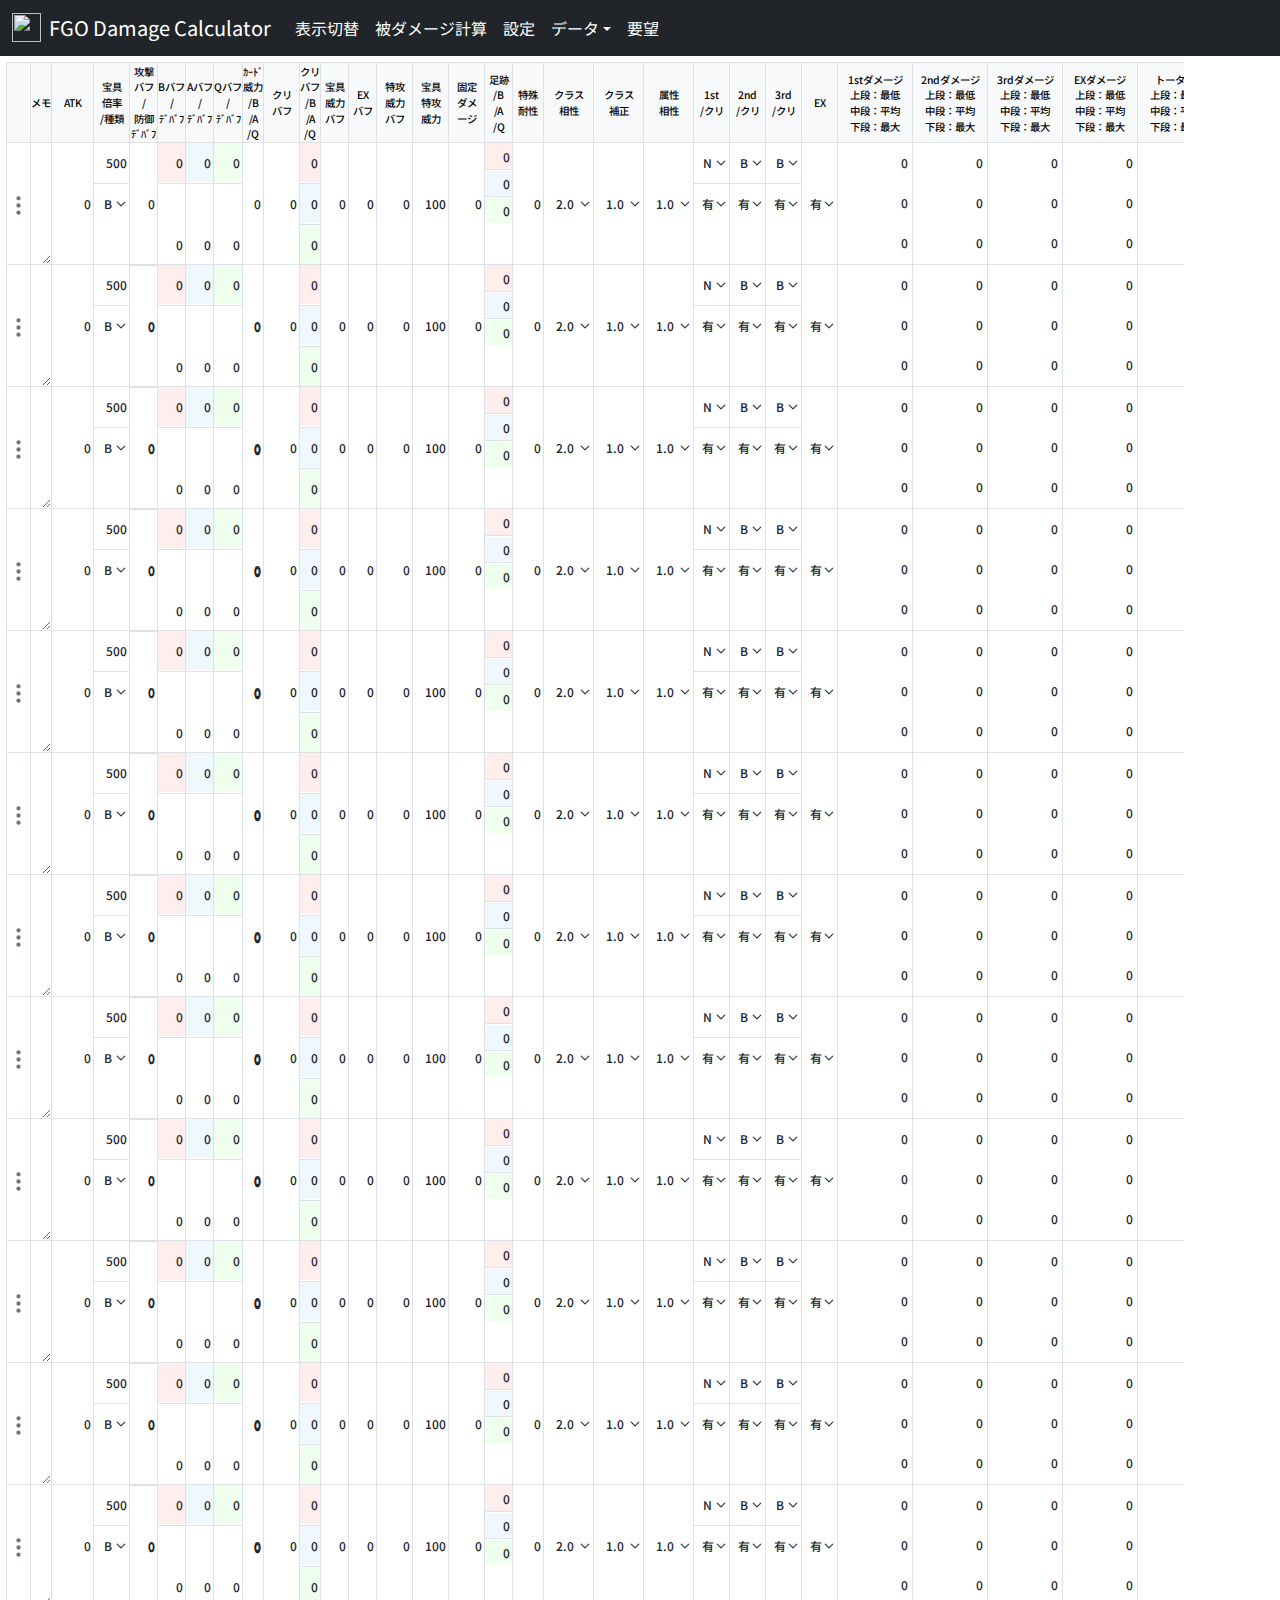
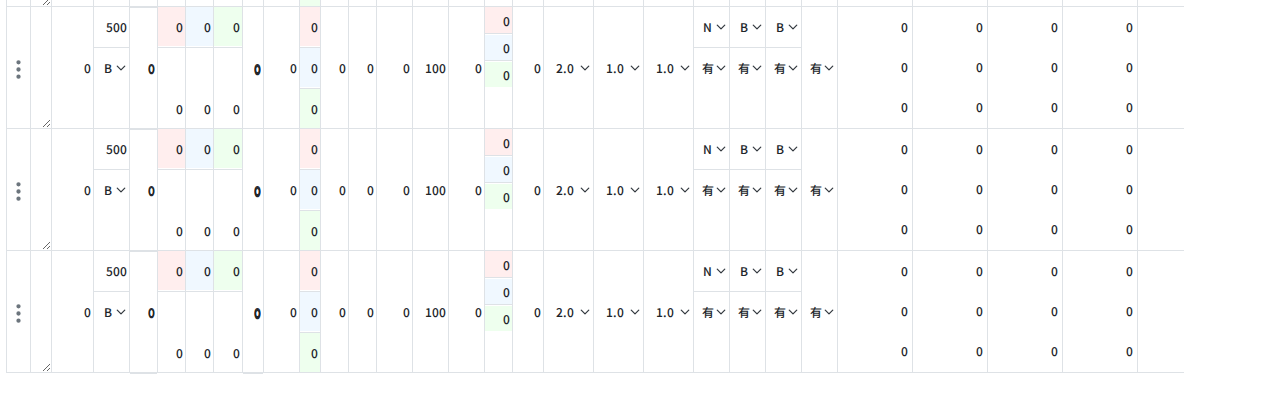
==== commit eeb26e66: "Add files via upload" ====
--- a/index.html
+++ b/index.html
@@ -32,6 +32,9 @@
                                 <a class="nav-link text-white" href="./mobile/">表示切替</a>
                             </li>
                             <li class="nav-item">
+                                <a class="nav-link text-white" href="./enemy/">被ダメージ計算</a>
+                            </li>
+                            <li class="nav-item">
                                 <a class="nav-link text-white advanced_link" href="#" data-bs-toggle="modal" data-bs-target="#settingModal" id="setting">設定</a>
                             </li>
                             <li class="nav-item dropdown">
@@ -47,6 +50,9 @@
                                     </li>
                                 </ul>
                             </li>
+                            <li class="nav-item">
+                                <a class="nav-link text-white" target="_blank" href="https://docs.google.com/forms/d/e/1FAIpQLSc5X_0XPYPQAnCTEyNRfy9T3v98qA52yZHC0LnCrj-OZyFvnQ/viewform?usp=sf_link">要望</a>
+                            </li>
                         </ul>
                     </div>
                 </div>
@@ -58,6 +64,7 @@
                     <thead class="table-light">
                         <tr>
                             <th></th>
+                            <th class="col_memo"><p class="small">メモ</p></th>
                             <th><p class="small">ATK</p></th>
                             <th><p class="small">宝具<br>倍率<br>/種類</p></th>
                             <th><p class="small">攻撃<br>バフ<br>/<br>防御<br>ﾃﾞﾊﾞﾌ</p></th>
@@ -165,6 +172,9 @@
                                     </ul>
                                 </div>
                             </td>
+                            <td class="col_memo">
+                                <textarea id="memo_0" maxlength="36" value="" class="memo form-control bg-transparent"></textarea>
+                            </td>
                             <td class="col_atk">
                                 <input type="number" id="atk_0" value="0" max="99999" min="0" step="500" class="atk form-control bg-transparent">
                             </td>
@@ -502,6 +512,9 @@
                                     </ul>
                                 </div>
                             </td>
+                            <td class="col_memo">
+                                <textarea id="memo_1" maxlength="36" value="" class="memo form-control bg-transparent"></textarea>
+                            </td>
                             <td class="col_atk">
                                 <input type="number" id="atk_1" value="0" max="99999" min="0" step="500" class="atk form-control bg-transparent">
                             </td>
@@ -839,6 +852,9 @@
                                     </ul>
                                 </div>
                             </td>
+                            <td class="col_memo">
+                                <textarea id="memo_2" maxlength="36" value="" class="memo form-control bg-transparent"></textarea>
+                            </td>
                             <td class="col_atk">
                                 <input type="number" id="atk_2" value="0" max="99999" min="0" step="500" class="atk form-control bg-transparent">
                             </td>
@@ -1176,6 +1192,9 @@
                                     </ul>
                                 </div>
                             </td>
+                            <td class="col_memo">
+                                <textarea id="memo_3" maxlength="36" value="" class="memo form-control bg-transparent"></textarea>
+                            </td>
                             <td class="col_atk">
                                 <input type="number" id="atk_3" value="0" max="99999" min="0" step="500" class="atk form-control bg-transparent">
                             </td>
@@ -1513,6 +1532,9 @@
                                     </ul>
                                 </div>
                             </td>
+                            <td class="col_memo">
+                                <textarea id="memo_4" maxlength="36" value="" class="memo form-control bg-transparent"></textarea>
+                            </td>
                             <td class="col_atk">
                                 <input type="number" id="atk_4" value="0" max="99999" min="0" step="500" class="atk form-control bg-transparent">
                             </td>
@@ -1849,6 +1871,9 @@
                                     </ul>
                                 </div>
                             </td>
+                            <td class="col_memo">
+                                <textarea id="memo_5" maxlength="36" value="" class="memo form-control bg-transparent"></textarea>
+                            </td>
                             <td class="col_atk">
                                 <input type="number" id="atk_5" value="0" max="99999" min="0" step="500" class="atk form-control bg-transparent">
                             </td>
@@ -2186,6 +2211,9 @@
                                     </ul>
                                 </div>
                             </td>
+                            <td class="col_memo">
+                                <textarea id="memo_6" maxlength="36" value="" class="memo form-control bg-transparent"></textarea>
+                            </td>
                             <td class="col_atk">
                                 <input type="number" id="atk_6" value="0" max="99999" min="0" step="500" class="atk form-control bg-transparent">
                             </td>
@@ -2523,6 +2551,9 @@
                                     </ul>
                                 </div>
                             </td>
+                            <td class="col_memo">
+                                <textarea id="memo_7" maxlength="36" value="" class="memo form-control bg-transparent"></textarea>
+                            </td>
                             <td class="col_atk">
                                 <input type="number" id="atk_7" value="0" max="99999" min="0" step="500" class="atk form-control bg-transparent">
                             </td>
@@ -2860,6 +2891,9 @@
                                     </ul>
                                 </div>
                             </td>
+                            <td class="col_memo">
+                                <textarea id="memo_8" maxlength="36" value="" class="memo form-control bg-transparent"></textarea>
+                            </td>
                             <td class="col_atk">
                                 <input type="number" id="atk_8" value="0" max="99999" min="0" step="500" class="atk form-control bg-transparent">
                             </td>
@@ -3197,6 +3231,9 @@
                                     </ul>
                                 </div>
                             </td>
+                            <td class="col_memo">
+                                <textarea id="memo_9" maxlength="36" value="" class="memo form-control bg-transparent"></textarea>
+                            </td>
                             <td class="col_atk">
                                 <input type="number" id="atk_9" value="0" max="99999" min="0" step="500" class="atk form-control bg-transparent">
                             </td>
@@ -3534,6 +3571,9 @@
                                     </ul>
                                 </div>
                             </td>
+                            <td class="col_memo">
+                                <textarea id="memo_10" maxlength="36" value="" class="memo form-control bg-transparent"></textarea>
+                            </td>
                             <td class="col_atk">
                                 <input type="number" id="atk_10" value="0" max="99999" min="0" step="500" class="atk form-control bg-transparent">
                             </td>
@@ -3871,6 +3911,9 @@
                                     </ul>
                                 </div>
                             </td>
+                            <td class="col_memo">
+                                <textarea id="memo_11" maxlength="36" value="" class="memo form-control bg-transparent"></textarea>
+                            </td>
                             <td class="col_atk">
                                 <input type="number" id="atk_11" value="0" max="99999" min="0" step="500" class="atk form-control bg-transparent">
                             </td>
@@ -4208,6 +4251,9 @@
                                     </ul>
                                 </div>
                             </td>
+                            <td class="col_memo">
+                                <textarea id="memo_12" maxlength="36" value="" class="memo form-control bg-transparent"></textarea>
+                            </td>
                             <td class="col_atk">
                                 <input type="number" id="atk_12" value="0" max="99999" min="0" step="500" class="atk form-control bg-transparent">
                             </td>
@@ -4545,6 +4591,9 @@
                                     </ul>
                                 </div>
                             </td>
+                            <td class="col_memo">
+                                <textarea id="memo_13" maxlength="36" value="" class="memo form-control bg-transparent"></textarea>
+                            </td>
                             <td class="col_atk">
                                 <input type="number" id="atk_13" value="0" max="99999" min="0" step="500" class="atk form-control bg-transparent">
                             </td>
@@ -4863,6 +4912,9 @@
                                         </li>
                                     </ul>
                                 </div>
+                            </td>
+                            <td class="col_memo">
+                                <textarea id="memo_14" maxlength="36" value="" class="memo form-control bg-transparent"></textarea>
                             </td>
                             <td class="col_atk">
                                 <input type="number" id="atk_14" value="0" max="99999" min="0" step="500" class="atk form-control bg-transparent">
@@ -5594,6 +5646,11 @@
                                 <input class="form-check-input" type="checkbox" id="advanced_setting" role="switch">
                                 <label class="form-check-label" for="advanced_setting">高度なバフ設定を表示</label>
                             </div>
+                            <hr>
+                            <div class="form-check form-switch form-check-reverse">
+                                <input class="form-check-input" type="checkbox" id="memo_setting" role="switch">
+                                <label class="form-check-label" for="memo_setting">メモ列を表示</label>
+                            </div>
                         </div>
                         <div class="modal-footer">
                             <button type="button" class="btn btn-secondary" data-bs-dismiss="modal">閉じる</button>
@@ -5648,7 +5705,7 @@
                             <div class="input-group input-group-sm mb-3">
                                 <span class="input-group-text bg-light">レベル</span>
                                 <select class="form-select bg-transparent" tabindex="-1" id="search_servant_lvl">
-                                    <option value="MAX" selected>聖杯無し最大</option>
+                                    <option value="MAX" selected>最大</option>
                                     <option value="100">100</option>
                                     <option value="110">110</option>
                                     <option value="120">120</option>
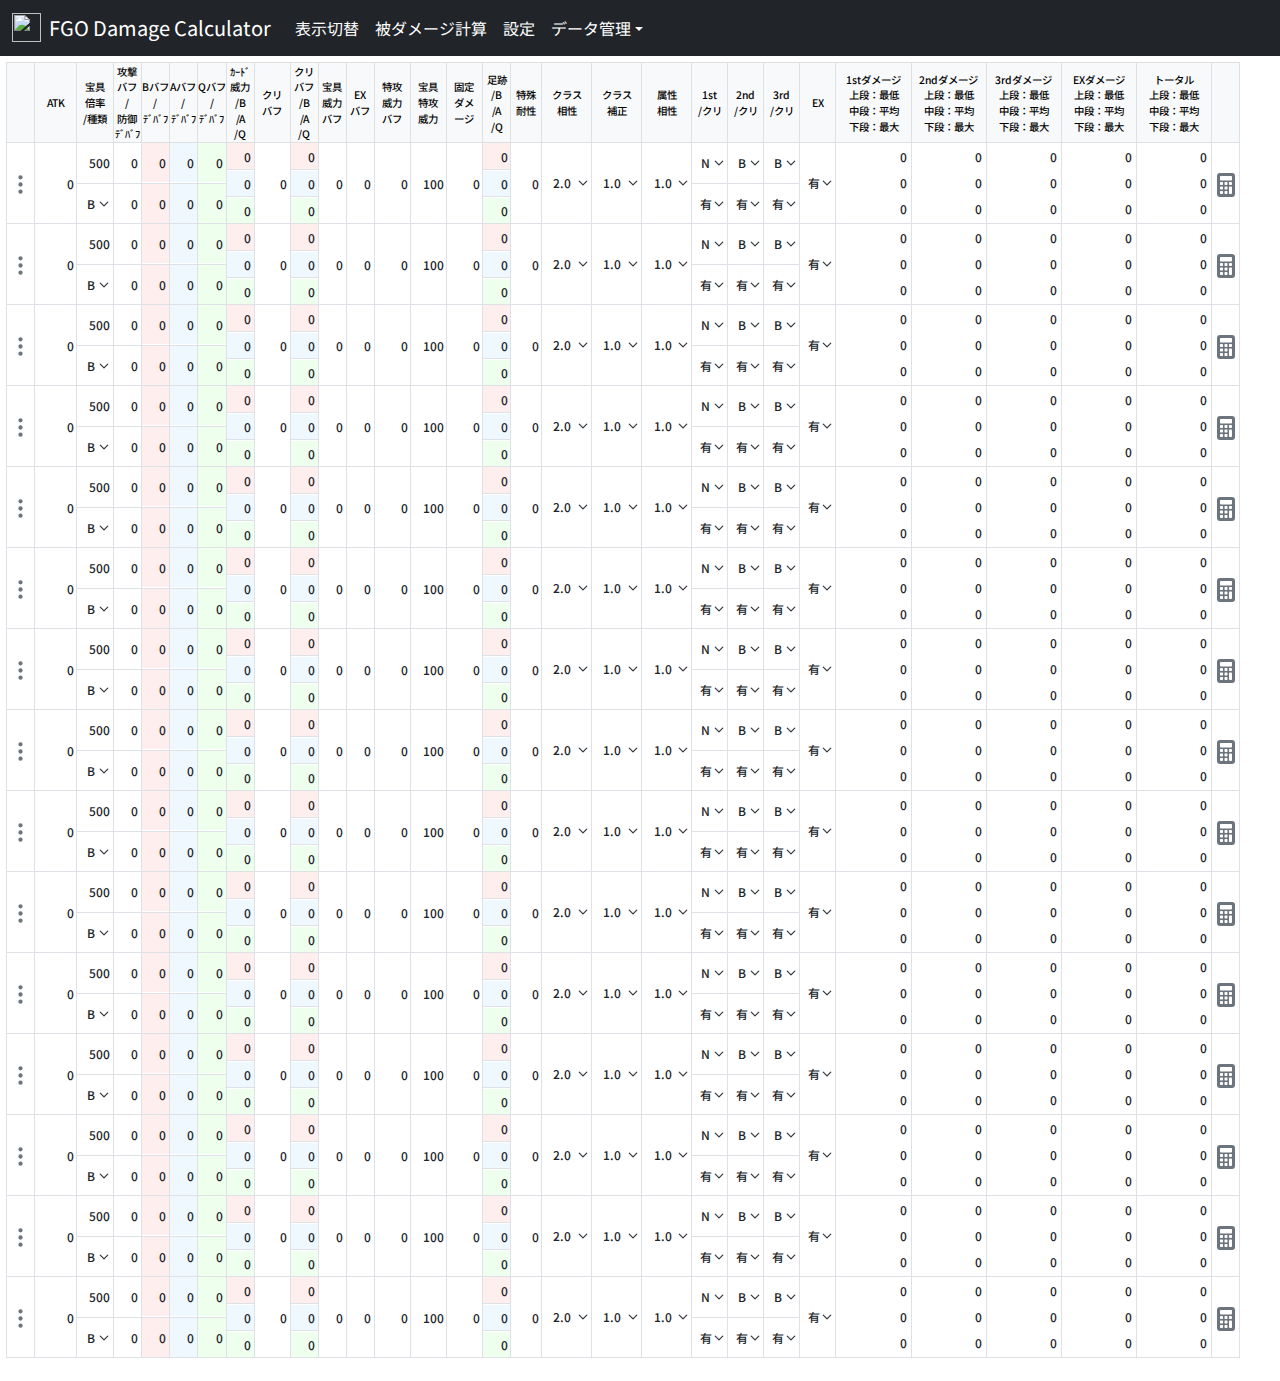
==== commit 25577dbe: "Add files via upload" ====
--- a/index.html
+++ b/index.html
@@ -38,20 +38,20 @@
                                 <a class="nav-link text-white advanced_link" href="#" data-bs-toggle="modal" data-bs-target="#settingModal" id="setting">設定</a>
                             </li>
                             <li class="nav-item dropdown">
-                                <a href="#" class="nav-link dropdown-toggle text-white" role="button" data-bs-toggle="dropdown" aria-expanded="false">データ</a>
+                                <a href="#" class="nav-link dropdown-toggle text-white" role="button" data-bs-toggle="dropdown" aria-expanded="false">データ管理</a>
                                 <ul class="dropdown-menu">
                                     <li><a class="dropdown-item text-black" href="#" id="save">保存</a></li>
                                     <li><a class="dropdown-item text-black" href="#" id="load">読込</a></li>
                                     <li><hr class="dropdown-divider"></li>
-                                    <li><a class="dropdown-item text-black" href="#"id="file_save">ファイル保存</a></li>
+                                    <li><a class="dropdown-item text-black" href="#"id="file_save">エクスポート</a></li>
                                     <li>
-                                        <a class="dropdown-item text-black" href="#" id="file_load">ファイル読込</a>
+                                        <a class="dropdown-item text-black" href="#" id="file_load">インポート</a>
                                         <input type="file" class="form-control d-none" accept=".sav" id="formFile">
                                     </li>
+                                    <li><hr class="dropdown-divider"></li>
+                                    <li><a class="dropdown-item text-black" href="#" data-bs-toggle="modal" data-bs-target="#buffPresetModal" id="buffPresetRegist">バフプリセット登録</a></li>
+                                    <li><a class="dropdown-item text-black" href="#" data-bs-toggle="modal" data-bs-target="#classScoreModal" id="classScoreRegist">クラススコア登録</a></li>
                                 </ul>
-                            </li>
-                            <li class="nav-item">
-                                <a class="nav-link text-white" target="_blank" href="https://docs.google.com/forms/d/e/1FAIpQLSc5X_0XPYPQAnCTEyNRfy9T3v98qA52yZHC0LnCrj-OZyFvnQ/viewform?usp=sf_link">要望</a>
                             </li>
                         </ul>
                     </div>
@@ -114,8 +114,20 @@
                             <input type="hidden" id="search_servant_fou_0" value="">
                             <input type="hidden" id="search_servant_ce_0" value="">
                             <input type="hidden" id="prob_hp_0" value="0">
-                            <input type="hidden" id="na_buff_0" value="">
-                            <input type="hidden" id="sr_buff_0" value="">
+                            <input type="hidden" id="np_star_servant_no_0" value="">
+                            <input type="hidden" id="np_star_servant_class_0" value="">
+                            <input type="hidden" id="np_star_servant_rare_0" value="">
+                            <input type="hidden" id="na_0" value="0">
+                            <input type="hidden" id="na_buff_0" value="0">
+                            <input type="hidden" id="sr_0" value="0">
+                            <input type="hidden" id="sr_buff_0" value="0">
+                            <input type="hidden" id="b_hit_0" value="1">
+                            <input type="hidden" id="a_hit_0" value="1">
+                            <input type="hidden" id="q_hit_0" value="1">
+                            <input type="hidden" id="ex_hit_0" value="1">
+                            <input type="hidden" id="np_hit_0" value="1">
+                            <input type="hidden" id="na_enemy_0" value="100">
+                            <input type="hidden" id="sr_enemy_0" value="0">
                             <input type="hidden" id="poison_0" value="0">
                             <input type="hidden" id="poison_buff_0" value="0">
                             <input type="hidden" id="burn_0" value="0">
@@ -125,7 +137,7 @@
                             <input type="hidden" id="other_slip_0" value="0">
                             <td class="col_menu align-middle text-center">
                                 <div class="dropdown wrap_link_icon">
-                                    <a href="#" id="menu_0" tabindex="-1" role="button" data-bs-toggle="dropdown" aria-expanded="false">
+                                    <a href="#" id="menu_0" tabindex="-1" role="button" data-bs-toggle="dropdown" aria-expanded="false" data-bs-auto-close="outside">
                                         <svg xmlns="http://www.w3.org/2000/svg" width="23" height="23" fill="currentColor" class="bi bi-three-dots-vertical text-secondary" viewBox="0 0 16 16">
                                             <path d="M9.5 13a1.5 1.5 0 1 1-3 0 1.5 1.5 0 0 1 3 0zm0-5a1.5 1.5 0 1 1-3 0 1.5 1.5 0 0 1 3 0zm0-5a1.5 1.5 0 1 1-3 0 1.5 1.5 0 0 1 3 0z"/>
                                         </svg>
@@ -139,6 +151,26 @@
                                                     </svg>サーヴァント検索
                                                 </div>
                                             </a>
+                                        </li>
+                                        <li>
+                                            <a class="dropdown-item buffPreset_link" href="#" id="buffPreset_0" tabindex="-1" data-bs-toggle="modal" data-bs-target="#buffPresetSelModal">
+                                                <div class="d-flex align-items-center">
+                                                    <svg xmlns="http://www.w3.org/2000/svg" width="20" height="20" fill="currentColor" class="bi bi-list-columns text-secondary" viewBox="0 0 16 16">
+                                                        <path fill-rule="evenodd" d="M0 .5A.5.5 0 0 1 .5 0h9a.5.5 0 0 1 0 1h-9A.5.5 0 0 1 0 .5Zm13 0a.5.5 0 0 1 .5-.5h2a.5.5 0 0 1 0 1h-2a.5.5 0 0 1-.5-.5Zm-13 2A.5.5 0 0 1 .5 2h8a.5.5 0 0 1 0 1h-8a.5.5 0 0 1-.5-.5Zm13 0a.5.5 0 0 1 .5-.5h2a.5.5 0 0 1 0 1h-2a.5.5 0 0 1-.5-.5Zm-13 2A.5.5 0 0 1 .5 4h10a.5.5 0 0 1 0 1H.5a.5.5 0 0 1-.5-.5Zm13 0a.5.5 0 0 1 .5-.5h2a.5.5 0 0 1 0 1h-2a.5.5 0 0 1-.5-.5Zm-13 2A.5.5 0 0 1 .5 6h7a.5.5 0 0 1 0 1h-7a.5.5 0 0 1-.5-.5Zm13 0a.5.5 0 0 1 .5-.5h2a.5.5 0 0 1 0 1h-2a.5.5 0 0 1-.5-.5Zm-13 2A.5.5 0 0 1 .5 8h7a.5.5 0 0 1 0 1h-7a.5.5 0 0 1-.5-.5Zm13 0a.5.5 0 0 1 .5-.5h2a.5.5 0 0 1 0 1h-2a.5.5 0 0 1-.5-.5Zm-13 2a.5.5 0 0 1 .5-.5h9a.5.5 0 0 1 0 1h-9a.5.5 0 0 1-.5-.5Zm13 0a.5.5 0 0 1 .5-.5h2a.5.5 0 0 1 0 1h-2a.5.5 0 0 1-.5-.5Zm-13 2a.5.5 0 0 1 .5-.5h5a.5.5 0 0 1 0 1h-5a.5.5 0 0 1-.5-.5Zm13 0a.5.5 0 0 1 .5-.5h2a.5.5 0 0 1 0 1h-2a.5.5 0 0 1-.5-.5Zm-13 2a.5.5 0 0 1 .5-.5h10a.5.5 0 0 1 0 1H.5a.5.5 0 0 1-.5-.5Zm13 0a.5.5 0 0 1 .5-.5h2a.5.5 0 0 1 0 1h-2a.5.5 0 0 1-.5-.5Z"/>
+                                                    </svg>バフプリセット
+                                                </div>
+                                            </a>
+                                        </li>
+                                        <li class="dropend">
+                                            <div class="dropdown pin_buff_parent" data-bs-toggle="dropdown" aria-expanded="false" id="pin_buff_parent_0">
+                                                <a href="#" class="dropdown-item dropdown-toggle toggle-sp">
+                                                    <svg xmlns="http://www.w3.org/2000/svg" width="20" height="20" fill="currentColor" class="bi bi-pin" viewBox="0 0 16 16">
+                                                        <path d="M4.146.146A.5.5 0 0 1 4.5 0h7a.5.5 0 0 1 .5.5c0 .68-.342 1.174-.646 1.479-.126.125-.25.224-.354.298v4.431l.078.048c.203.127.476.314.751.555C12.36 7.775 13 8.527 13 9.5a.5.5 0 0 1-.5.5h-4v4.5c0 .276-.224 1.5-.5 1.5s-.5-1.224-.5-1.5V10h-4a.5.5 0 0 1-.5-.5c0-.973.64-1.725 1.17-2.189A5.921 5.921 0 0 1 5 6.708V2.277a2.77 2.77 0 0 1-.354-.298C4.342 1.674 4 1.179 4 .5a.5.5 0 0 1 .146-.354zm1.58 1.408-.002-.001.002.001zm-.002-.001.002.001A.5.5 0 0 1 6 2v5a.5.5 0 0 1-.276.447h-.002l-.012.007-.054.03a4.922 4.922 0 0 0-.827.58c-.318.278-.585.596-.725.936h7.792c-.14-.34-.407-.658-.725-.936a4.915 4.915 0 0 0-.881-.61l-.012-.006h-.002A.5.5 0 0 1 10 7V2a.5.5 0 0 1 .295-.458 1.775 1.775 0 0 0 .351-.271c.08-.08.155-.17.214-.271H5.14c.06.1.133.191.214.271a1.78 1.78 0 0 0 .37.282z"/>
+                                                    </svg>ピン留めバフ
+                                                </a>
+                                                <ul class="dropdown-menu">
+                                                </ul>
+                                            </div>
                                         </li>
                                         <li>
                                             <a class="dropdown-item clear" href="#" id="clear_0" tabindex="-1">
@@ -436,8 +468,20 @@
                             <input type="hidden" id="search_servant_fou_1" value="">
                             <input type="hidden" id="search_servant_ce_1" value="">
                             <input type="hidden" id="prob_hp_1" value="0">
-                            <input type="hidden" id="na_buff_1" value="">
-                            <input type="hidden" id="sr_buff_1" value="">
+                            <input type="hidden" id="np_star_servant_no_1" value="">
+                            <input type="hidden" id="np_star_servant_class_1" value="">
+                            <input type="hidden" id="np_star_servant_rare_1" value="">
+                            <input type="hidden" id="na_1" value="0">
+                            <input type="hidden" id="na_buff_1" value="0">
+                            <input type="hidden" id="sr_1" value="0">
+                            <input type="hidden" id="sr_buff_1" value="0">
+                            <input type="hidden" id="b_hit_1" value="1">
+                            <input type="hidden" id="a_hit_1" value="1">
+                            <input type="hidden" id="q_hit_1" value="1">
+                            <input type="hidden" id="ex_hit_1" value="1">
+                            <input type="hidden" id="np_hit_1" value="1">
+                            <input type="hidden" id="na_enemy_1" value="100">
+                            <input type="hidden" id="sr_enemy_1" value="0">
                             <input type="hidden" id="poison_1" value="0">
                             <input type="hidden" id="poison_buff_1" value="0">
                             <input type="hidden" id="burn_1" value="0">
@@ -447,7 +491,7 @@
                             <input type="hidden" id="other_slip_1" value="0">
                             <td class="col_menu align-middle text-center">
                                 <div class="dropdown wrap_link_icon">
-                                    <a href="#" id="menu_1" tabindex="-1" role="button" data-bs-toggle="dropdown" aria-expanded="false">
+                                    <a href="#" id="menu_1" tabindex="-1" role="button" data-bs-toggle="dropdown" aria-expanded="false" data-bs-auto-close="outside">
                                         <svg xmlns="http://www.w3.org/2000/svg" width="23" height="23" fill="currentColor" class="bi bi-three-dots-vertical text-secondary" viewBox="0 0 16 16">
                                             <path d="M9.5 13a1.5 1.5 0 1 1-3 0 1.5 1.5 0 0 1 3 0zm0-5a1.5 1.5 0 1 1-3 0 1.5 1.5 0 0 1 3 0zm0-5a1.5 1.5 0 1 1-3 0 1.5 1.5 0 0 1 3 0z"/>
                                         </svg>
@@ -461,6 +505,26 @@
                                                     </svg>サーヴァント検索
                                                 </div>
                                             </a>
+                                        </li>
+                                        <li>
+                                            <a class="dropdown-item buffPreset_link" href="#" id="buffPreset_1" tabindex="-1" data-bs-toggle="modal" data-bs-target="#buffPresetSelModal">
+                                                <div class="d-flex align-items-center">
+                                                    <svg xmlns="http://www.w3.org/2000/svg" width="20" height="20" fill="currentColor" class="bi bi-list-columns text-secondary" viewBox="0 0 16 16">
+                                                        <path fill-rule="evenodd" d="M0 .5A.5.5 0 0 1 .5 0h9a.5.5 0 0 1 0 1h-9A.5.5 0 0 1 0 .5Zm13 0a.5.5 0 0 1 .5-.5h2a.5.5 0 0 1 0 1h-2a.5.5 0 0 1-.5-.5Zm-13 2A.5.5 0 0 1 .5 2h8a.5.5 0 0 1 0 1h-8a.5.5 0 0 1-.5-.5Zm13 0a.5.5 0 0 1 .5-.5h2a.5.5 0 0 1 0 1h-2a.5.5 0 0 1-.5-.5Zm-13 2A.5.5 0 0 1 .5 4h10a.5.5 0 0 1 0 1H.5a.5.5 0 0 1-.5-.5Zm13 0a.5.5 0 0 1 .5-.5h2a.5.5 0 0 1 0 1h-2a.5.5 0 0 1-.5-.5Zm-13 2A.5.5 0 0 1 .5 6h7a.5.5 0 0 1 0 1h-7a.5.5 0 0 1-.5-.5Zm13 0a.5.5 0 0 1 .5-.5h2a.5.5 0 0 1 0 1h-2a.5.5 0 0 1-.5-.5Zm-13 2A.5.5 0 0 1 .5 8h7a.5.5 0 0 1 0 1h-7a.5.5 0 0 1-.5-.5Zm13 0a.5.5 0 0 1 .5-.5h2a.5.5 0 0 1 0 1h-2a.5.5 0 0 1-.5-.5Zm-13 2a.5.5 0 0 1 .5-.5h9a.5.5 0 0 1 0 1h-9a.5.5 0 0 1-.5-.5Zm13 0a.5.5 0 0 1 .5-.5h2a.5.5 0 0 1 0 1h-2a.5.5 0 0 1-.5-.5Zm-13 2a.5.5 0 0 1 .5-.5h5a.5.5 0 0 1 0 1h-5a.5.5 0 0 1-.5-.5Zm13 0a.5.5 0 0 1 .5-.5h2a.5.5 0 0 1 0 1h-2a.5.5 0 0 1-.5-.5Zm-13 2a.5.5 0 0 1 .5-.5h10a.5.5 0 0 1 0 1H.5a.5.5 0 0 1-.5-.5Zm13 0a.5.5 0 0 1 .5-.5h2a.5.5 0 0 1 0 1h-2a.5.5 0 0 1-.5-.5Z"/>
+                                                    </svg>バフプリセット
+                                                </div>
+                                            </a>
+                                        </li>
+                                        <li class="dropend">
+                                            <div class="dropdown pin_buff_parent" data-bs-toggle="dropdown" aria-expanded="false">
+                                                <a href="#" class="dropdown-item dropdown-toggle toggle-sp">
+                                                    <svg xmlns="http://www.w3.org/2000/svg" width="20" height="20" fill="currentColor" class="bi bi-pin" viewBox="0 0 16 16">
+                                                        <path d="M4.146.146A.5.5 0 0 1 4.5 0h7a.5.5 0 0 1 .5.5c0 .68-.342 1.174-.646 1.479-.126.125-.25.224-.354.298v4.431l.078.048c.203.127.476.314.751.555C12.36 7.775 13 8.527 13 9.5a.5.5 0 0 1-.5.5h-4v4.5c0 .276-.224 1.5-.5 1.5s-.5-1.224-.5-1.5V10h-4a.5.5 0 0 1-.5-.5c0-.973.64-1.725 1.17-2.189A5.921 5.921 0 0 1 5 6.708V2.277a2.77 2.77 0 0 1-.354-.298C4.342 1.674 4 1.179 4 .5a.5.5 0 0 1 .146-.354zm1.58 1.408-.002-.001.002.001zm-.002-.001.002.001A.5.5 0 0 1 6 2v5a.5.5 0 0 1-.276.447h-.002l-.012.007-.054.03a4.922 4.922 0 0 0-.827.58c-.318.278-.585.596-.725.936h7.792c-.14-.34-.407-.658-.725-.936a4.915 4.915 0 0 0-.881-.61l-.012-.006h-.002A.5.5 0 0 1 10 7V2a.5.5 0 0 1 .295-.458 1.775 1.775 0 0 0 .351-.271c.08-.08.155-.17.214-.271H5.14c.06.1.133.191.214.271a1.78 1.78 0 0 0 .37.282z"/>
+                                                    </svg>ピン留めバフ
+                                                </a>
+                                                <ul class="dropdown-menu">
+                                                </ul>
+                                            </div>
                                         </li>
                                         <li>
                                             <a class="dropdown-item clear" href="#" id="clear_1" tabindex="-1">
@@ -776,8 +840,20 @@
                             <input type="hidden" id="search_servant_fou_2" value="">
                             <input type="hidden" id="search_servant_ce_2" value="">
                             <input type="hidden" id="prob_hp_2" value="0">
-                            <input type="hidden" id="na_buff_2" value="">
-                            <input type="hidden" id="sr_buff_2" value="">
+                            <input type="hidden" id="np_star_servant_no_2" value="">
+                            <input type="hidden" id="np_star_servant_class_2" value="">
+                            <input type="hidden" id="np_star_servant_rare_2" value="">
+                            <input type="hidden" id="na_2" value="0">
+                            <input type="hidden" id="na_buff_2" value="0">
+                            <input type="hidden" id="sr_2" value="0">
+                            <input type="hidden" id="sr_buff_2" value="0">
+                            <input type="hidden" id="b_hit_2" value="1">
+                            <input type="hidden" id="a_hit_2" value="1">
+                            <input type="hidden" id="q_hit_2" value="1">
+                            <input type="hidden" id="ex_hit_2" value="1">
+                            <input type="hidden" id="np_hit_2" value="1">
+                            <input type="hidden" id="na_enemy_2" value="100">
+                            <input type="hidden" id="sr_enemy_2" value="0">
                             <input type="hidden" id="poison_2" value="0">
                             <input type="hidden" id="poison_buff_2" value="0">
                             <input type="hidden" id="burn_2" value="0">
@@ -787,7 +863,7 @@
                             <input type="hidden" id="other_slip_2" value="0">
                             <td class="col_menu align-middle text-center">
                                 <div class="dropdown wrap_link_icon">
-                                    <a href="#" id="menu_2" tabindex="-1" role="button" data-bs-toggle="dropdown" aria-expanded="false">
+                                    <a href="#" id="menu_2" tabindex="-1" role="button" data-bs-toggle="dropdown" aria-expanded="false" data-bs-auto-close="outside">
                                         <svg xmlns="http://www.w3.org/2000/svg" width="23" height="23" fill="currentColor" class="bi bi-three-dots-vertical text-secondary" viewBox="0 0 16 16">
                                             <path d="M9.5 13a1.5 1.5 0 1 1-3 0 1.5 1.5 0 0 1 3 0zm0-5a1.5 1.5 0 1 1-3 0 1.5 1.5 0 0 1 3 0zm0-5a1.5 1.5 0 1 1-3 0 1.5 1.5 0 0 1 3 0z"/>
                                         </svg>
@@ -801,6 +877,26 @@
                                                     </svg>サーヴァント検索
                                                 </div>
                                             </a>
+                                        </li>
+                                        <li>
+                                            <a class="dropdown-item buffPreset_link" href="#" id="buffPreset_2" tabindex="-1" data-bs-toggle="modal" data-bs-target="#buffPresetSelModal">
+                                                <div class="d-flex align-items-center">
+                                                    <svg xmlns="http://www.w3.org/2000/svg" width="20" height="20" fill="currentColor" class="bi bi-list-columns text-secondary" viewBox="0 0 16 16">
+                                                        <path fill-rule="evenodd" d="M0 .5A.5.5 0 0 1 .5 0h9a.5.5 0 0 1 0 1h-9A.5.5 0 0 1 0 .5Zm13 0a.5.5 0 0 1 .5-.5h2a.5.5 0 0 1 0 1h-2a.5.5 0 0 1-.5-.5Zm-13 2A.5.5 0 0 1 .5 2h8a.5.5 0 0 1 0 1h-8a.5.5 0 0 1-.5-.5Zm13 0a.5.5 0 0 1 .5-.5h2a.5.5 0 0 1 0 1h-2a.5.5 0 0 1-.5-.5Zm-13 2A.5.5 0 0 1 .5 4h10a.5.5 0 0 1 0 1H.5a.5.5 0 0 1-.5-.5Zm13 0a.5.5 0 0 1 .5-.5h2a.5.5 0 0 1 0 1h-2a.5.5 0 0 1-.5-.5Zm-13 2A.5.5 0 0 1 .5 6h7a.5.5 0 0 1 0 1h-7a.5.5 0 0 1-.5-.5Zm13 0a.5.5 0 0 1 .5-.5h2a.5.5 0 0 1 0 1h-2a.5.5 0 0 1-.5-.5Zm-13 2A.5.5 0 0 1 .5 8h7a.5.5 0 0 1 0 1h-7a.5.5 0 0 1-.5-.5Zm13 0a.5.5 0 0 1 .5-.5h2a.5.5 0 0 1 0 1h-2a.5.5 0 0 1-.5-.5Zm-13 2a.5.5 0 0 1 .5-.5h9a.5.5 0 0 1 0 1h-9a.5.5 0 0 1-.5-.5Zm13 0a.5.5 0 0 1 .5-.5h2a.5.5 0 0 1 0 1h-2a.5.5 0 0 1-.5-.5Zm-13 2a.5.5 0 0 1 .5-.5h5a.5.5 0 0 1 0 1h-5a.5.5 0 0 1-.5-.5Zm13 0a.5.5 0 0 1 .5-.5h2a.5.5 0 0 1 0 1h-2a.5.5 0 0 1-.5-.5Zm-13 2a.5.5 0 0 1 .5-.5h10a.5.5 0 0 1 0 1H.5a.5.5 0 0 1-.5-.5Zm13 0a.5.5 0 0 1 .5-.5h2a.5.5 0 0 1 0 1h-2a.5.5 0 0 1-.5-.5Z"/>
+                                                    </svg>バフプリセット
+                                                </div>
+                                            </a>
+                                        </li>
+                                        <li class="dropend">
+                                            <div class="dropdown pin_buff_parent" data-bs-toggle="dropdown" aria-expanded="false">
+                                                <a href="#" class="dropdown-item dropdown-toggle toggle-sp">
+                                                    <svg xmlns="http://www.w3.org/2000/svg" width="20" height="20" fill="currentColor" class="bi bi-pin" viewBox="0 0 16 16">
+                                                        <path d="M4.146.146A.5.5 0 0 1 4.5 0h7a.5.5 0 0 1 .5.5c0 .68-.342 1.174-.646 1.479-.126.125-.25.224-.354.298v4.431l.078.048c.203.127.476.314.751.555C12.36 7.775 13 8.527 13 9.5a.5.5 0 0 1-.5.5h-4v4.5c0 .276-.224 1.5-.5 1.5s-.5-1.224-.5-1.5V10h-4a.5.5 0 0 1-.5-.5c0-.973.64-1.725 1.17-2.189A5.921 5.921 0 0 1 5 6.708V2.277a2.77 2.77 0 0 1-.354-.298C4.342 1.674 4 1.179 4 .5a.5.5 0 0 1 .146-.354zm1.58 1.408-.002-.001.002.001zm-.002-.001.002.001A.5.5 0 0 1 6 2v5a.5.5 0 0 1-.276.447h-.002l-.012.007-.054.03a4.922 4.922 0 0 0-.827.58c-.318.278-.585.596-.725.936h7.792c-.14-.34-.407-.658-.725-.936a4.915 4.915 0 0 0-.881-.61l-.012-.006h-.002A.5.5 0 0 1 10 7V2a.5.5 0 0 1 .295-.458 1.775 1.775 0 0 0 .351-.271c.08-.08.155-.17.214-.271H5.14c.06.1.133.191.214.271a1.78 1.78 0 0 0 .37.282z"/>
+                                                    </svg>ピン留めバフ
+                                                </a>
+                                                <ul class="dropdown-menu">
+                                                </ul>
+                                            </div>
                                         </li>
                                         <li>
                                             <a class="dropdown-item clear" href="#" id="clear_2" tabindex="-1">
@@ -1116,8 +1212,20 @@
                             <input type="hidden" id="search_servant_fou_3" value="">
                             <input type="hidden" id="search_servant_ce_3" value="">
                             <input type="hidden" id="prob_hp_3" value="0">
-                            <input type="hidden" id="na_buff_3" value="">
-                            <input type="hidden" id="sr_buff_3" value="">
+                            <input type="hidden" id="np_star_servant_no_3" value="">
+                            <input type="hidden" id="np_star_servant_class_3" value="">
+                            <input type="hidden" id="np_star_servant_rare_3" value="">
+                            <input type="hidden" id="na_3" value="0">
+                            <input type="hidden" id="na_buff_3" value="0">
+                            <input type="hidden" id="sr_3" value="0">
+                            <input type="hidden" id="sr_buff_3" value="0">
+                            <input type="hidden" id="b_hit_3" value="1">
+                            <input type="hidden" id="a_hit_3" value="1">
+                            <input type="hidden" id="q_hit_3" value="1">
+                            <input type="hidden" id="ex_hit_3" value="1">
+                            <input type="hidden" id="np_hit_3" value="1">
+                            <input type="hidden" id="na_enemy_3" value="100">
+                            <input type="hidden" id="sr_enemy_3" value="0">
                             <input type="hidden" id="poison_3" value="0">
                             <input type="hidden" id="poison_buff_3" value="0">
                             <input type="hidden" id="burn_3" value="0">
@@ -1127,7 +1235,7 @@
                             <input type="hidden" id="other_slip_3" value="0">
                             <td class="col_menu align-middle text-center">
                                 <div class="dropdown wrap_link_icon">
-                                    <a href="#" id="menu_3" tabindex="-1" role="button" data-bs-toggle="dropdown" aria-expanded="false">
+                                    <a href="#" id="menu_3" tabindex="-1" role="button" data-bs-toggle="dropdown" aria-expanded="false" data-bs-auto-close="outside">
                                         <svg xmlns="http://www.w3.org/2000/svg" width="23" height="23" fill="currentColor" class="bi bi-three-dots-vertical text-secondary" viewBox="0 0 16 16">
                                             <path d="M9.5 13a1.5 1.5 0 1 1-3 0 1.5 1.5 0 0 1 3 0zm0-5a1.5 1.5 0 1 1-3 0 1.5 1.5 0 0 1 3 0zm0-5a1.5 1.5 0 1 1-3 0 1.5 1.5 0 0 1 3 0z"/>
                                         </svg>
@@ -1141,6 +1249,26 @@
                                                     </svg>サーヴァント検索
                                                 </div>
                                             </a>
+                                        </li>
+                                        <li>
+                                            <a class="dropdown-item buffPreset_link" href="#" id="buffPreset_3" tabindex="-1" data-bs-toggle="modal" data-bs-target="#buffPresetSelModal">
+                                                <div class="d-flex align-items-center">
+                                                    <svg xmlns="http://www.w3.org/2000/svg" width="20" height="20" fill="currentColor" class="bi bi-list-columns text-secondary" viewBox="0 0 16 16">
+                                                        <path fill-rule="evenodd" d="M0 .5A.5.5 0 0 1 .5 0h9a.5.5 0 0 1 0 1h-9A.5.5 0 0 1 0 .5Zm13 0a.5.5 0 0 1 .5-.5h2a.5.5 0 0 1 0 1h-2a.5.5 0 0 1-.5-.5Zm-13 2A.5.5 0 0 1 .5 2h8a.5.5 0 0 1 0 1h-8a.5.5 0 0 1-.5-.5Zm13 0a.5.5 0 0 1 .5-.5h2a.5.5 0 0 1 0 1h-2a.5.5 0 0 1-.5-.5Zm-13 2A.5.5 0 0 1 .5 4h10a.5.5 0 0 1 0 1H.5a.5.5 0 0 1-.5-.5Zm13 0a.5.5 0 0 1 .5-.5h2a.5.5 0 0 1 0 1h-2a.5.5 0 0 1-.5-.5Zm-13 2A.5.5 0 0 1 .5 6h7a.5.5 0 0 1 0 1h-7a.5.5 0 0 1-.5-.5Zm13 0a.5.5 0 0 1 .5-.5h2a.5.5 0 0 1 0 1h-2a.5.5 0 0 1-.5-.5Zm-13 2A.5.5 0 0 1 .5 8h7a.5.5 0 0 1 0 1h-7a.5.5 0 0 1-.5-.5Zm13 0a.5.5 0 0 1 .5-.5h2a.5.5 0 0 1 0 1h-2a.5.5 0 0 1-.5-.5Zm-13 2a.5.5 0 0 1 .5-.5h9a.5.5 0 0 1 0 1h-9a.5.5 0 0 1-.5-.5Zm13 0a.5.5 0 0 1 .5-.5h2a.5.5 0 0 1 0 1h-2a.5.5 0 0 1-.5-.5Zm-13 2a.5.5 0 0 1 .5-.5h5a.5.5 0 0 1 0 1h-5a.5.5 0 0 1-.5-.5Zm13 0a.5.5 0 0 1 .5-.5h2a.5.5 0 0 1 0 1h-2a.5.5 0 0 1-.5-.5Zm-13 2a.5.5 0 0 1 .5-.5h10a.5.5 0 0 1 0 1H.5a.5.5 0 0 1-.5-.5Zm13 0a.5.5 0 0 1 .5-.5h2a.5.5 0 0 1 0 1h-2a.5.5 0 0 1-.5-.5Z"/>
+                                                    </svg>バフプリセット
+                                                </div>
+                                            </a>
+                                        </li>
+                                        <li class="dropend">
+                                            <div class="dropdown pin_buff_parent" data-bs-toggle="dropdown" aria-expanded="false">
+                                                <a href="#" class="dropdown-item dropdown-toggle toggle-sp">
+                                                    <svg xmlns="http://www.w3.org/2000/svg" width="20" height="20" fill="currentColor" class="bi bi-pin" viewBox="0 0 16 16">
+                                                        <path d="M4.146.146A.5.5 0 0 1 4.5 0h7a.5.5 0 0 1 .5.5c0 .68-.342 1.174-.646 1.479-.126.125-.25.224-.354.298v4.431l.078.048c.203.127.476.314.751.555C12.36 7.775 13 8.527 13 9.5a.5.5 0 0 1-.5.5h-4v4.5c0 .276-.224 1.5-.5 1.5s-.5-1.224-.5-1.5V10h-4a.5.5 0 0 1-.5-.5c0-.973.64-1.725 1.17-2.189A5.921 5.921 0 0 1 5 6.708V2.277a2.77 2.77 0 0 1-.354-.298C4.342 1.674 4 1.179 4 .5a.5.5 0 0 1 .146-.354zm1.58 1.408-.002-.001.002.001zm-.002-.001.002.001A.5.5 0 0 1 6 2v5a.5.5 0 0 1-.276.447h-.002l-.012.007-.054.03a4.922 4.922 0 0 0-.827.58c-.318.278-.585.596-.725.936h7.792c-.14-.34-.407-.658-.725-.936a4.915 4.915 0 0 0-.881-.61l-.012-.006h-.002A.5.5 0 0 1 10 7V2a.5.5 0 0 1 .295-.458 1.775 1.775 0 0 0 .351-.271c.08-.08.155-.17.214-.271H5.14c.06.1.133.191.214.271a1.78 1.78 0 0 0 .37.282z"/>
+                                                    </svg>ピン留めバフ
+                                                </a>
+                                                <ul class="dropdown-menu">
+                                                </ul>
+                                            </div>
                                         </li>
                                         <li>
                                             <a class="dropdown-item clear" href="#" id="clear_3" tabindex="-1">
@@ -1456,8 +1584,20 @@
                             <input type="hidden" id="search_servant_fou_4" value="">
                             <input type="hidden" id="search_servant_ce_4" value="">
                             <input type="hidden" id="prob_hp_4" value="0">
-                            <input type="hidden" id="na_buff_4" value="">
-                            <input type="hidden" id="sr_buff_4" value="">
+                            <input type="hidden" id="np_star_servant_no_4" value="">
+                            <input type="hidden" id="np_star_servant_class_4" value="">
+                            <input type="hidden" id="np_star_servant_rare_4" value="">
+                            <input type="hidden" id="na_4" value="0">
+                            <input type="hidden" id="na_buff_4" value="0">
+                            <input type="hidden" id="sr_4" value="0">
+                            <input type="hidden" id="sr_buff_4" value="0">
+                            <input type="hidden" id="b_hit_4" value="1">
+                            <input type="hidden" id="a_hit_4" value="1">
+                            <input type="hidden" id="q_hit_4" value="1">
+                            <input type="hidden" id="ex_hit_4" value="1">
+                            <input type="hidden" id="np_hit_4" value="1">
+                            <input type="hidden" id="na_enemy_4" value="100">
+                            <input type="hidden" id="sr_enemy_4" value="0">
                             <input type="hidden" id="poison_4" value="0">
                             <input type="hidden" id="poison_buff_4" value="0">
                             <input type="hidden" id="burn_4" value="0">
@@ -1467,7 +1607,7 @@
                             <input type="hidden" id="other_slip_4" value="0">
                             <td class="col_menu align-middle text-center">
                                 <div class="dropdown wrap_link_icon">
-                                    <a href="#" id="menu_4" tabindex="-1" role="button" data-bs-toggle="dropdown" aria-expanded="false">
+                                    <a href="#" id="menu_4" tabindex="-1" role="button" data-bs-toggle="dropdown" aria-expanded="false" data-bs-auto-close="outside">
                                         <svg xmlns="http://www.w3.org/2000/svg" width="23" height="23" fill="currentColor" class="bi bi-three-dots-vertical text-secondary" viewBox="0 0 16 16">
                                             <path d="M9.5 13a1.5 1.5 0 1 1-3 0 1.5 1.5 0 0 1 3 0zm0-5a1.5 1.5 0 1 1-3 0 1.5 1.5 0 0 1 3 0zm0-5a1.5 1.5 0 1 1-3 0 1.5 1.5 0 0 1 3 0z"/>
                                         </svg>
@@ -1481,6 +1621,26 @@
                                                     </svg>サーヴァント検索
                                                 </div>
                                             </a>
+                                        </li>
+                                        <li>
+                                            <a class="dropdown-item buffPreset_link" href="#" id="buffPreset_4" tabindex="-1" data-bs-toggle="modal" data-bs-target="#buffPresetSelModal">
+                                                <div class="d-flex align-items-center">
+                                                    <svg xmlns="http://www.w3.org/2000/svg" width="20" height="20" fill="currentColor" class="bi bi-list-columns text-secondary" viewBox="0 0 16 16">
+                                                        <path fill-rule="evenodd" d="M0 .5A.5.5 0 0 1 .5 0h9a.5.5 0 0 1 0 1h-9A.5.5 0 0 1 0 .5Zm13 0a.5.5 0 0 1 .5-.5h2a.5.5 0 0 1 0 1h-2a.5.5 0 0 1-.5-.5Zm-13 2A.5.5 0 0 1 .5 2h8a.5.5 0 0 1 0 1h-8a.5.5 0 0 1-.5-.5Zm13 0a.5.5 0 0 1 .5-.5h2a.5.5 0 0 1 0 1h-2a.5.5 0 0 1-.5-.5Zm-13 2A.5.5 0 0 1 .5 4h10a.5.5 0 0 1 0 1H.5a.5.5 0 0 1-.5-.5Zm13 0a.5.5 0 0 1 .5-.5h2a.5.5 0 0 1 0 1h-2a.5.5 0 0 1-.5-.5Zm-13 2A.5.5 0 0 1 .5 6h7a.5.5 0 0 1 0 1h-7a.5.5 0 0 1-.5-.5Zm13 0a.5.5 0 0 1 .5-.5h2a.5.5 0 0 1 0 1h-2a.5.5 0 0 1-.5-.5Zm-13 2A.5.5 0 0 1 .5 8h7a.5.5 0 0 1 0 1h-7a.5.5 0 0 1-.5-.5Zm13 0a.5.5 0 0 1 .5-.5h2a.5.5 0 0 1 0 1h-2a.5.5 0 0 1-.5-.5Zm-13 2a.5.5 0 0 1 .5-.5h9a.5.5 0 0 1 0 1h-9a.5.5 0 0 1-.5-.5Zm13 0a.5.5 0 0 1 .5-.5h2a.5.5 0 0 1 0 1h-2a.5.5 0 0 1-.5-.5Zm-13 2a.5.5 0 0 1 .5-.5h5a.5.5 0 0 1 0 1h-5a.5.5 0 0 1-.5-.5Zm13 0a.5.5 0 0 1 .5-.5h2a.5.5 0 0 1 0 1h-2a.5.5 0 0 1-.5-.5Zm-13 2a.5.5 0 0 1 .5-.5h10a.5.5 0 0 1 0 1H.5a.5.5 0 0 1-.5-.5Zm13 0a.5.5 0 0 1 .5-.5h2a.5.5 0 0 1 0 1h-2a.5.5 0 0 1-.5-.5Z"/>
+                                                    </svg>バフプリセット
+                                                </div>
+                                            </a>
+                                        </li>
+                                        <li class="dropend">
+                                            <div class="dropdown pin_buff_parent" data-bs-toggle="dropdown" aria-expanded="false">
+                                                <a href="#" class="dropdown-item dropdown-toggle toggle-sp">
+                                                    <svg xmlns="http://www.w3.org/2000/svg" width="20" height="20" fill="currentColor" class="bi bi-pin" viewBox="0 0 16 16">
+                                                        <path d="M4.146.146A.5.5 0 0 1 4.5 0h7a.5.5 0 0 1 .5.5c0 .68-.342 1.174-.646 1.479-.126.125-.25.224-.354.298v4.431l.078.048c.203.127.476.314.751.555C12.36 7.775 13 8.527 13 9.5a.5.5 0 0 1-.5.5h-4v4.5c0 .276-.224 1.5-.5 1.5s-.5-1.224-.5-1.5V10h-4a.5.5 0 0 1-.5-.5c0-.973.64-1.725 1.17-2.189A5.921 5.921 0 0 1 5 6.708V2.277a2.77 2.77 0 0 1-.354-.298C4.342 1.674 4 1.179 4 .5a.5.5 0 0 1 .146-.354zm1.58 1.408-.002-.001.002.001zm-.002-.001.002.001A.5.5 0 0 1 6 2v5a.5.5 0 0 1-.276.447h-.002l-.012.007-.054.03a4.922 4.922 0 0 0-.827.58c-.318.278-.585.596-.725.936h7.792c-.14-.34-.407-.658-.725-.936a4.915 4.915 0 0 0-.881-.61l-.012-.006h-.002A.5.5 0 0 1 10 7V2a.5.5 0 0 1 .295-.458 1.775 1.775 0 0 0 .351-.271c.08-.08.155-.17.214-.271H5.14c.06.1.133.191.214.271a1.78 1.78 0 0 0 .37.282z"/>
+                                                    </svg>ピン留めバフ
+                                                </a>
+                                                <ul class="dropdown-menu">
+                                                </ul>
+                                            </div>
                                         </li>
                                         <li>
                                             <a class="dropdown-item clear" href="#" id="clear_4" tabindex="-1">
@@ -1796,8 +1956,20 @@
                             <input type="hidden" id="search_servant_fou_5" value="">
                             <input type="hidden" id="search_servant_ce_5" value="">
                             <input type="hidden" id="prob_hp_5" value="0">
-                            <input type="hidden" id="na_buff_5" value="">
-                            <input type="hidden" id="sr_buff_5" value="">
+                            <input type="hidden" id="np_star_servant_no_5" value="">
+                            <input type="hidden" id="np_star_servant_class_5" value="">
+                            <input type="hidden" id="np_star_servant_rare_5" value="">
+                            <input type="hidden" id="na_5" value="0">
+                            <input type="hidden" id="na_buff_5" value="0">
+                            <input type="hidden" id="sr_5" value="0">
+                            <input type="hidden" id="sr_buff_5" value="0">
+                            <input type="hidden" id="b_hit_5" value="1">
+                            <input type="hidden" id="a_hit_5" value="1">
+                            <input type="hidden" id="q_hit_5" value="1">
+                            <input type="hidden" id="ex_hit_5" value="1">
+                            <input type="hidden" id="np_hit_5" value="1">
+                            <input type="hidden" id="na_enemy_5" value="100">
+                            <input type="hidden" id="sr_enemy_5" value="0">
                             <input type="hidden" id="poison_5" value="0">
                             <input type="hidden" id="poison_buff_5" value="0">
                             <input type="hidden" id="burn_5" value="0">
@@ -1807,7 +1979,7 @@
                             <input type="hidden" id="other_slip_5" value="0">
                             <td class="col_menu align-middle text-center">
                                 <div class="dropdown wrap_link_icon">
-                                    <a href="#" id="menu_5" tabindex="-1" role="button" data-bs-toggle="dropdown" aria-expanded="false">
+                                    <a href="#" id="menu_5" tabindex="-1" role="button" data-bs-toggle="dropdown" aria-expanded="false" data-bs-auto-close="outside">
                                         <svg xmlns="http://www.w3.org/2000/svg" width="23" height="23" fill="currentColor" class="bi bi-three-dots-vertical text-secondary" viewBox="0 0 16 16">
                                             <path d="M9.5 13a1.5 1.5 0 1 1-3 0 1.5 1.5 0 0 1 3 0zm0-5a1.5 1.5 0 1 1-3 0 1.5 1.5 0 0 1 3 0zm0-5a1.5 1.5 0 1 1-3 0 1.5 1.5 0 0 1 3 0z"/>
                                         </svg>
@@ -1821,6 +1993,26 @@
                                                     </svg>サーヴァント検索
                                                 </div>
                                             </a>
+                                        </li>
+                                        <li>
+                                            <a class="dropdown-item buffPreset_link" href="#" id="buffPreset_5" tabindex="-1" data-bs-toggle="modal" data-bs-target="#buffPresetSelModal">
+                                                <div class="d-flex align-items-center">
+                                                    <svg xmlns="http://www.w3.org/2000/svg" width="20" height="20" fill="currentColor" class="bi bi-list-columns text-secondary" viewBox="0 0 16 16">
+                                                        <path fill-rule="evenodd" d="M0 .5A.5.5 0 0 1 .5 0h9a.5.5 0 0 1 0 1h-9A.5.5 0 0 1 0 .5Zm13 0a.5.5 0 0 1 .5-.5h2a.5.5 0 0 1 0 1h-2a.5.5 0 0 1-.5-.5Zm-13 2A.5.5 0 0 1 .5 2h8a.5.5 0 0 1 0 1h-8a.5.5 0 0 1-.5-.5Zm13 0a.5.5 0 0 1 .5-.5h2a.5.5 0 0 1 0 1h-2a.5.5 0 0 1-.5-.5Zm-13 2A.5.5 0 0 1 .5 4h10a.5.5 0 0 1 0 1H.5a.5.5 0 0 1-.5-.5Zm13 0a.5.5 0 0 1 .5-.5h2a.5.5 0 0 1 0 1h-2a.5.5 0 0 1-.5-.5Zm-13 2A.5.5 0 0 1 .5 6h7a.5.5 0 0 1 0 1h-7a.5.5 0 0 1-.5-.5Zm13 0a.5.5 0 0 1 .5-.5h2a.5.5 0 0 1 0 1h-2a.5.5 0 0 1-.5-.5Zm-13 2A.5.5 0 0 1 .5 8h7a.5.5 0 0 1 0 1h-7a.5.5 0 0 1-.5-.5Zm13 0a.5.5 0 0 1 .5-.5h2a.5.5 0 0 1 0 1h-2a.5.5 0 0 1-.5-.5Zm-13 2a.5.5 0 0 1 .5-.5h9a.5.5 0 0 1 0 1h-9a.5.5 0 0 1-.5-.5Zm13 0a.5.5 0 0 1 .5-.5h2a.5.5 0 0 1 0 1h-2a.5.5 0 0 1-.5-.5Zm-13 2a.5.5 0 0 1 .5-.5h5a.5.5 0 0 1 0 1h-5a.5.5 0 0 1-.5-.5Zm13 0a.5.5 0 0 1 .5-.5h2a.5.5 0 0 1 0 1h-2a.5.5 0 0 1-.5-.5Zm-13 2a.5.5 0 0 1 .5-.5h10a.5.5 0 0 1 0 1H.5a.5.5 0 0 1-.5-.5Zm13 0a.5.5 0 0 1 .5-.5h2a.5.5 0 0 1 0 1h-2a.5.5 0 0 1-.5-.5Z"/>
+                                                    </svg>バフプリセット
+                                                </div>
+                                            </a>
+                                        </li>
+                                        <li class="dropend">
+                                            <div class="dropdown pin_buff_parent" data-bs-toggle="dropdown" aria-expanded="false">
+                                                <a href="#" class="dropdown-item dropdown-toggle toggle-sp">
+                                                    <svg xmlns="http://www.w3.org/2000/svg" width="20" height="20" fill="currentColor" class="bi bi-pin" viewBox="0 0 16 16">
+                                                        <path d="M4.146.146A.5.5 0 0 1 4.5 0h7a.5.5 0 0 1 .5.5c0 .68-.342 1.174-.646 1.479-.126.125-.25.224-.354.298v4.431l.078.048c.203.127.476.314.751.555C12.36 7.775 13 8.527 13 9.5a.5.5 0 0 1-.5.5h-4v4.5c0 .276-.224 1.5-.5 1.5s-.5-1.224-.5-1.5V10h-4a.5.5 0 0 1-.5-.5c0-.973.64-1.725 1.17-2.189A5.921 5.921 0 0 1 5 6.708V2.277a2.77 2.77 0 0 1-.354-.298C4.342 1.674 4 1.179 4 .5a.5.5 0 0 1 .146-.354zm1.58 1.408-.002-.001.002.001zm-.002-.001.002.001A.5.5 0 0 1 6 2v5a.5.5 0 0 1-.276.447h-.002l-.012.007-.054.03a4.922 4.922 0 0 0-.827.58c-.318.278-.585.596-.725.936h7.792c-.14-.34-.407-.658-.725-.936a4.915 4.915 0 0 0-.881-.61l-.012-.006h-.002A.5.5 0 0 1 10 7V2a.5.5 0 0 1 .295-.458 1.775 1.775 0 0 0 .351-.271c.08-.08.155-.17.214-.271H5.14c.06.1.133.191.214.271a1.78 1.78 0 0 0 .37.282z"/>
+                                                    </svg>ピン留めバフ
+                                                </a>
+                                                <ul class="dropdown-menu">
+                                                </ul>
+                                            </div>
                                         </li>
                                         <li>
                                             <a class="dropdown-item clear" href="#" id="clear_5" tabindex="-1">
@@ -2135,8 +2327,20 @@
                             <input type="hidden" id="search_servant_fou_6" value="">
                             <input type="hidden" id="search_servant_ce_6" value="">
                             <input type="hidden" id="prob_hp_6" value="0">
-                            <input type="hidden" id="na_buff_6" value="">
-                            <input type="hidden" id="sr_buff_6" value="">
+                            <input type="hidden" id="np_star_servant_no_6" value="">
+                            <input type="hidden" id="np_star_servant_class_6" value="">
+                            <input type="hidden" id="np_star_servant_rare_6" value="">
+                            <input type="hidden" id="na_6" value="0">
+                            <input type="hidden" id="na_buff_6" value="0">
+                            <input type="hidden" id="sr_6" value="0">
+                            <input type="hidden" id="sr_buff_6" value="0">
+                            <input type="hidden" id="b_hit_6" value="1">
+                            <input type="hidden" id="a_hit_6" value="1">
+                            <input type="hidden" id="q_hit_6" value="1">
+                            <input type="hidden" id="ex_hit_6" value="1">
+                            <input type="hidden" id="np_hit_6" value="1">
+                            <input type="hidden" id="na_enemy_6" value="100">
+                            <input type="hidden" id="sr_enemy_6" value="0">
                             <input type="hidden" id="poison_6" value="0">
                             <input type="hidden" id="poison_buff_6" value="0">
                             <input type="hidden" id="burn_6" value="0">
@@ -2146,7 +2350,7 @@
                             <input type="hidden" id="other_slip_6" value="0">
                             <td class="col_menu align-middle text-center">
                                 <div class="dropdown wrap_link_icon">
-                                    <a href="#" id="menu_6" tabindex="-1" role="button" data-bs-toggle="dropdown" aria-expanded="false">
+                                    <a href="#" id="menu_6" tabindex="-1" role="button" data-bs-toggle="dropdown" aria-expanded="false" data-bs-auto-close="outside">
                                         <svg xmlns="http://www.w3.org/2000/svg" width="23" height="23" fill="currentColor" class="bi bi-three-dots-vertical text-secondary" viewBox="0 0 16 16">
                                             <path d="M9.5 13a1.5 1.5 0 1 1-3 0 1.5 1.5 0 0 1 3 0zm0-5a1.5 1.5 0 1 1-3 0 1.5 1.5 0 0 1 3 0zm0-5a1.5 1.5 0 1 1-3 0 1.5 1.5 0 0 1 3 0z"/>
                                         </svg>
@@ -2160,6 +2364,26 @@
                                                     </svg>サーヴァント検索
                                                 </div>
                                             </a>
+                                        </li>
+                                        <li>
+                                            <a class="dropdown-item buffPreset_link" href="#" id="buffPreset_6" tabindex="-1" data-bs-toggle="modal" data-bs-target="#buffPresetSelModal">
+                                                <div class="d-flex align-items-center">
+                                                    <svg xmlns="http://www.w3.org/2000/svg" width="20" height="20" fill="currentColor" class="bi bi-list-columns text-secondary" viewBox="0 0 16 16">
+                                                        <path fill-rule="evenodd" d="M0 .5A.5.5 0 0 1 .5 0h9a.5.5 0 0 1 0 1h-9A.5.5 0 0 1 0 .5Zm13 0a.5.5 0 0 1 .5-.5h2a.5.5 0 0 1 0 1h-2a.5.5 0 0 1-.5-.5Zm-13 2A.5.5 0 0 1 .5 2h8a.5.5 0 0 1 0 1h-8a.5.5 0 0 1-.5-.5Zm13 0a.5.5 0 0 1 .5-.5h2a.5.5 0 0 1 0 1h-2a.5.5 0 0 1-.5-.5Zm-13 2A.5.5 0 0 1 .5 4h10a.5.5 0 0 1 0 1H.5a.5.5 0 0 1-.5-.5Zm13 0a.5.5 0 0 1 .5-.5h2a.5.5 0 0 1 0 1h-2a.5.5 0 0 1-.5-.5Zm-13 2A.5.5 0 0 1 .5 6h7a.5.5 0 0 1 0 1h-7a.5.5 0 0 1-.5-.5Zm13 0a.5.5 0 0 1 .5-.5h2a.5.5 0 0 1 0 1h-2a.5.5 0 0 1-.5-.5Zm-13 2A.5.5 0 0 1 .5 8h7a.5.5 0 0 1 0 1h-7a.5.5 0 0 1-.5-.5Zm13 0a.5.5 0 0 1 .5-.5h2a.5.5 0 0 1 0 1h-2a.5.5 0 0 1-.5-.5Zm-13 2a.5.5 0 0 1 .5-.5h9a.5.5 0 0 1 0 1h-9a.5.5 0 0 1-.5-.5Zm13 0a.5.5 0 0 1 .5-.5h2a.5.5 0 0 1 0 1h-2a.5.5 0 0 1-.5-.5Zm-13 2a.5.5 0 0 1 .5-.5h5a.5.5 0 0 1 0 1h-5a.5.5 0 0 1-.5-.5Zm13 0a.5.5 0 0 1 .5-.5h2a.5.5 0 0 1 0 1h-2a.5.5 0 0 1-.5-.5Zm-13 2a.5.5 0 0 1 .5-.5h10a.5.5 0 0 1 0 1H.5a.5.5 0 0 1-.5-.5Zm13 0a.5.5 0 0 1 .5-.5h2a.5.5 0 0 1 0 1h-2a.5.5 0 0 1-.5-.5Z"/>
+                                                    </svg>バフプリセット
+                                                </div>
+                                            </a>
+                                        </li>
+                                        <li class="dropend">
+                                            <div class="dropdown pin_buff_parent" data-bs-toggle="dropdown" aria-expanded="false">
+                                                <a href="#" class="dropdown-item dropdown-toggle toggle-sp">
+                                                    <svg xmlns="http://www.w3.org/2000/svg" width="20" height="20" fill="currentColor" class="bi bi-pin" viewBox="0 0 16 16">
+                                                        <path d="M4.146.146A.5.5 0 0 1 4.5 0h7a.5.5 0 0 1 .5.5c0 .68-.342 1.174-.646 1.479-.126.125-.25.224-.354.298v4.431l.078.048c.203.127.476.314.751.555C12.36 7.775 13 8.527 13 9.5a.5.5 0 0 1-.5.5h-4v4.5c0 .276-.224 1.5-.5 1.5s-.5-1.224-.5-1.5V10h-4a.5.5 0 0 1-.5-.5c0-.973.64-1.725 1.17-2.189A5.921 5.921 0 0 1 5 6.708V2.277a2.77 2.77 0 0 1-.354-.298C4.342 1.674 4 1.179 4 .5a.5.5 0 0 1 .146-.354zm1.58 1.408-.002-.001.002.001zm-.002-.001.002.001A.5.5 0 0 1 6 2v5a.5.5 0 0 1-.276.447h-.002l-.012.007-.054.03a4.922 4.922 0 0 0-.827.58c-.318.278-.585.596-.725.936h7.792c-.14-.34-.407-.658-.725-.936a4.915 4.915 0 0 0-.881-.61l-.012-.006h-.002A.5.5 0 0 1 10 7V2a.5.5 0 0 1 .295-.458 1.775 1.775 0 0 0 .351-.271c.08-.08.155-.17.214-.271H5.14c.06.1.133.191.214.271a1.78 1.78 0 0 0 .37.282z"/>
+                                                    </svg>ピン留めバフ
+                                                </a>
+                                                <ul class="dropdown-menu">
+                                                </ul>
+                                            </div>
                                         </li>
                                         <li>
                                             <a class="dropdown-item clear" href="#" id="clear_6" tabindex="-1">
@@ -2475,8 +2699,20 @@
                             <input type="hidden" id="search_servant_fou_7" value="">
                             <input type="hidden" id="search_servant_ce_7" value="">
                             <input type="hidden" id="prob_hp_7" value="0">
-                            <input type="hidden" id="na_buff_7" value="">
-                            <input type="hidden" id="sr_buff_7" value="">
+                            <input type="hidden" id="np_star_servant_no_7" value="">
+                            <input type="hidden" id="np_star_servant_class_7" value="">
+                            <input type="hidden" id="np_star_servant_rare_7" value="">
+                            <input type="hidden" id="na_7" value="0">
+                            <input type="hidden" id="na_buff_7" value="0">
+                            <input type="hidden" id="sr_7" value="0">
+                            <input type="hidden" id="sr_buff_7" value="0">
+                            <input type="hidden" id="b_hit_7" value="1">
+                            <input type="hidden" id="a_hit_7" value="1">
+                            <input type="hidden" id="q_hit_7" value="1">
+                            <input type="hidden" id="ex_hit_7" value="1">
+                            <input type="hidden" id="np_hit_7" value="1">
+                            <input type="hidden" id="na_enemy_7" value="100">
+                            <input type="hidden" id="sr_enemy_7" value="0">
                             <input type="hidden" id="poison_7" value="0">
                             <input type="hidden" id="poison_buff_7" value="0">
                             <input type="hidden" id="burn_7" value="0">
@@ -2486,7 +2722,7 @@
                             <input type="hidden" id="other_slip_7" value="0">
                             <td class="col_menu align-middle text-center">
                                 <div class="dropdown wrap_link_icon">
-                                    <a href="#" id="menu_7" tabindex="-1" role="button" data-bs-toggle="dropdown" aria-expanded="false">
+                                    <a href="#" id="menu_7" tabindex="-1" role="button" data-bs-toggle="dropdown" aria-expanded="false" data-bs-auto-close="outside">
                                         <svg xmlns="http://www.w3.org/2000/svg" width="23" height="23" fill="currentColor" class="bi bi-three-dots-vertical text-secondary" viewBox="0 0 16 16">
                                             <path d="M9.5 13a1.5 1.5 0 1 1-3 0 1.5 1.5 0 0 1 3 0zm0-5a1.5 1.5 0 1 1-3 0 1.5 1.5 0 0 1 3 0zm0-5a1.5 1.5 0 1 1-3 0 1.5 1.5 0 0 1 3 0z"/>
                                         </svg>
@@ -2500,6 +2736,26 @@
                                                     </svg>サーヴァント検索
                                                 </div>
                                             </a>
+                                        </li>
+                                        <li>
+                                            <a class="dropdown-item buffPreset_link" href="#" id="buffPreset_7" tabindex="-1" data-bs-toggle="modal" data-bs-target="#buffPresetSelModal">
+                                                <div class="d-flex align-items-center">
+                                                    <svg xmlns="http://www.w3.org/2000/svg" width="20" height="20" fill="currentColor" class="bi bi-list-columns text-secondary" viewBox="0 0 16 16">
+                                                        <path fill-rule="evenodd" d="M0 .5A.5.5 0 0 1 .5 0h9a.5.5 0 0 1 0 1h-9A.5.5 0 0 1 0 .5Zm13 0a.5.5 0 0 1 .5-.5h2a.5.5 0 0 1 0 1h-2a.5.5 0 0 1-.5-.5Zm-13 2A.5.5 0 0 1 .5 2h8a.5.5 0 0 1 0 1h-8a.5.5 0 0 1-.5-.5Zm13 0a.5.5 0 0 1 .5-.5h2a.5.5 0 0 1 0 1h-2a.5.5 0 0 1-.5-.5Zm-13 2A.5.5 0 0 1 .5 4h10a.5.5 0 0 1 0 1H.5a.5.5 0 0 1-.5-.5Zm13 0a.5.5 0 0 1 .5-.5h2a.5.5 0 0 1 0 1h-2a.5.5 0 0 1-.5-.5Zm-13 2A.5.5 0 0 1 .5 6h7a.5.5 0 0 1 0 1h-7a.5.5 0 0 1-.5-.5Zm13 0a.5.5 0 0 1 .5-.5h2a.5.5 0 0 1 0 1h-2a.5.5 0 0 1-.5-.5Zm-13 2A.5.5 0 0 1 .5 8h7a.5.5 0 0 1 0 1h-7a.5.5 0 0 1-.5-.5Zm13 0a.5.5 0 0 1 .5-.5h2a.5.5 0 0 1 0 1h-2a.5.5 0 0 1-.5-.5Zm-13 2a.5.5 0 0 1 .5-.5h9a.5.5 0 0 1 0 1h-9a.5.5 0 0 1-.5-.5Zm13 0a.5.5 0 0 1 .5-.5h2a.5.5 0 0 1 0 1h-2a.5.5 0 0 1-.5-.5Zm-13 2a.5.5 0 0 1 .5-.5h5a.5.5 0 0 1 0 1h-5a.5.5 0 0 1-.5-.5Zm13 0a.5.5 0 0 1 .5-.5h2a.5.5 0 0 1 0 1h-2a.5.5 0 0 1-.5-.5Zm-13 2a.5.5 0 0 1 .5-.5h10a.5.5 0 0 1 0 1H.5a.5.5 0 0 1-.5-.5Zm13 0a.5.5 0 0 1 .5-.5h2a.5.5 0 0 1 0 1h-2a.5.5 0 0 1-.5-.5Z"/>
+                                                    </svg>バフプリセット
+                                                </div>
+                                            </a>
+                                        </li>
+                                        <li class="dropend">
+                                            <div class="dropdown pin_buff_parent" data-bs-toggle="dropdown" aria-expanded="false">
+                                                <a href="#" class="dropdown-item dropdown-toggle toggle-sp">
+                                                    <svg xmlns="http://www.w3.org/2000/svg" width="20" height="20" fill="currentColor" class="bi bi-pin" viewBox="0 0 16 16">
+                                                        <path d="M4.146.146A.5.5 0 0 1 4.5 0h7a.5.5 0 0 1 .5.5c0 .68-.342 1.174-.646 1.479-.126.125-.25.224-.354.298v4.431l.078.048c.203.127.476.314.751.555C12.36 7.775 13 8.527 13 9.5a.5.5 0 0 1-.5.5h-4v4.5c0 .276-.224 1.5-.5 1.5s-.5-1.224-.5-1.5V10h-4a.5.5 0 0 1-.5-.5c0-.973.64-1.725 1.17-2.189A5.921 5.921 0 0 1 5 6.708V2.277a2.77 2.77 0 0 1-.354-.298C4.342 1.674 4 1.179 4 .5a.5.5 0 0 1 .146-.354zm1.58 1.408-.002-.001.002.001zm-.002-.001.002.001A.5.5 0 0 1 6 2v5a.5.5 0 0 1-.276.447h-.002l-.012.007-.054.03a4.922 4.922 0 0 0-.827.58c-.318.278-.585.596-.725.936h7.792c-.14-.34-.407-.658-.725-.936a4.915 4.915 0 0 0-.881-.61l-.012-.006h-.002A.5.5 0 0 1 10 7V2a.5.5 0 0 1 .295-.458 1.775 1.775 0 0 0 .351-.271c.08-.08.155-.17.214-.271H5.14c.06.1.133.191.214.271a1.78 1.78 0 0 0 .37.282z"/>
+                                                    </svg>ピン留めバフ
+                                                </a>
+                                                <ul class="dropdown-menu">
+                                                </ul>
+                                            </div>
                                         </li>
                                         <li>
                                             <a class="dropdown-item clear" href="#" id="clear_7" tabindex="-1">
@@ -2815,8 +3071,20 @@
                             <input type="hidden" id="search_servant_fou_8" value="">
                             <input type="hidden" id="search_servant_ce_8" value="">
                             <input type="hidden" id="prob_hp_8" value="0">
-                            <input type="hidden" id="na_buff_8" value="">
-                            <input type="hidden" id="sr_buff_8" value="">
+                            <input type="hidden" id="np_star_servant_no_8" value="">
+                            <input type="hidden" id="np_star_servant_class_8" value="">
+                            <input type="hidden" id="np_star_servant_rare_8" value="">
+                            <input type="hidden" id="na_8" value="0">
+                            <input type="hidden" id="na_buff_8" value="0">
+                            <input type="hidden" id="sr_8" value="0">
+                            <input type="hidden" id="sr_buff_8" value="0">
+                            <input type="hidden" id="b_hit_8" value="1">
+                            <input type="hidden" id="a_hit_8" value="1">
+                            <input type="hidden" id="q_hit_8" value="1">
+                            <input type="hidden" id="ex_hit_8" value="1">
+                            <input type="hidden" id="np_hit_8" value="1">
+                            <input type="hidden" id="na_enemy_8" value="100">
+                            <input type="hidden" id="sr_enemy_8" value="0">
                             <input type="hidden" id="poison_8" value="0">
                             <input type="hidden" id="poison_buff_8" value="0">
                             <input type="hidden" id="burn_8" value="0">
@@ -2826,7 +3094,7 @@
                             <input type="hidden" id="other_slip_8" value="0">
                             <td class="col_menu align-middle text-center">
                                 <div class="dropdown wrap_link_icon">
-                                    <a href="#" id="menu_8" tabindex="-1" role="button" data-bs-toggle="dropdown" aria-expanded="false">
+                                    <a href="#" id="menu_8" tabindex="-1" role="button" data-bs-toggle="dropdown" aria-expanded="false" data-bs-auto-close="outside">
                                         <svg xmlns="http://www.w3.org/2000/svg" width="23" height="23" fill="currentColor" class="bi bi-three-dots-vertical text-secondary" viewBox="0 0 16 16">
                                             <path d="M9.5 13a1.5 1.5 0 1 1-3 0 1.5 1.5 0 0 1 3 0zm0-5a1.5 1.5 0 1 1-3 0 1.5 1.5 0 0 1 3 0zm0-5a1.5 1.5 0 1 1-3 0 1.5 1.5 0 0 1 3 0z"/>
                                         </svg>
@@ -2840,6 +3108,26 @@
                                                     </svg>サーヴァント検索
                                                 </div>
                                             </a>
+                                        </li>
+                                        <li>
+                                            <a class="dropdown-item buffPreset_link" href="#" id="buffPreset_8" tabindex="-1" data-bs-toggle="modal" data-bs-target="#buffPresetSelModal">
+                                                <div class="d-flex align-items-center">
+                                                    <svg xmlns="http://www.w3.org/2000/svg" width="20" height="20" fill="currentColor" class="bi bi-list-columns text-secondary" viewBox="0 0 16 16">
+                                                        <path fill-rule="evenodd" d="M0 .5A.5.5 0 0 1 .5 0h9a.5.5 0 0 1 0 1h-9A.5.5 0 0 1 0 .5Zm13 0a.5.5 0 0 1 .5-.5h2a.5.5 0 0 1 0 1h-2a.5.5 0 0 1-.5-.5Zm-13 2A.5.5 0 0 1 .5 2h8a.5.5 0 0 1 0 1h-8a.5.5 0 0 1-.5-.5Zm13 0a.5.5 0 0 1 .5-.5h2a.5.5 0 0 1 0 1h-2a.5.5 0 0 1-.5-.5Zm-13 2A.5.5 0 0 1 .5 4h10a.5.5 0 0 1 0 1H.5a.5.5 0 0 1-.5-.5Zm13 0a.5.5 0 0 1 .5-.5h2a.5.5 0 0 1 0 1h-2a.5.5 0 0 1-.5-.5Zm-13 2A.5.5 0 0 1 .5 6h7a.5.5 0 0 1 0 1h-7a.5.5 0 0 1-.5-.5Zm13 0a.5.5 0 0 1 .5-.5h2a.5.5 0 0 1 0 1h-2a.5.5 0 0 1-.5-.5Zm-13 2A.5.5 0 0 1 .5 8h7a.5.5 0 0 1 0 1h-7a.5.5 0 0 1-.5-.5Zm13 0a.5.5 0 0 1 .5-.5h2a.5.5 0 0 1 0 1h-2a.5.5 0 0 1-.5-.5Zm-13 2a.5.5 0 0 1 .5-.5h9a.5.5 0 0 1 0 1h-9a.5.5 0 0 1-.5-.5Zm13 0a.5.5 0 0 1 .5-.5h2a.5.5 0 0 1 0 1h-2a.5.5 0 0 1-.5-.5Zm-13 2a.5.5 0 0 1 .5-.5h5a.5.5 0 0 1 0 1h-5a.5.5 0 0 1-.5-.5Zm13 0a.5.5 0 0 1 .5-.5h2a.5.5 0 0 1 0 1h-2a.5.5 0 0 1-.5-.5Zm-13 2a.5.5 0 0 1 .5-.5h10a.5.5 0 0 1 0 1H.5a.5.5 0 0 1-.5-.5Zm13 0a.5.5 0 0 1 .5-.5h2a.5.5 0 0 1 0 1h-2a.5.5 0 0 1-.5-.5Z"/>
+                                                    </svg>バフプリセット
+                                                </div>
+                                            </a>
+                                        </li>
+                                        <li class="dropend">
+                                            <div class="dropdown pin_buff_parent" data-bs-toggle="dropdown" aria-expanded="false">
+                                                <a href="#" class="dropdown-item dropdown-toggle toggle-sp">
+                                                    <svg xmlns="http://www.w3.org/2000/svg" width="20" height="20" fill="currentColor" class="bi bi-pin" viewBox="0 0 16 16">
+                                                        <path d="M4.146.146A.5.5 0 0 1 4.5 0h7a.5.5 0 0 1 .5.5c0 .68-.342 1.174-.646 1.479-.126.125-.25.224-.354.298v4.431l.078.048c.203.127.476.314.751.555C12.36 7.775 13 8.527 13 9.5a.5.5 0 0 1-.5.5h-4v4.5c0 .276-.224 1.5-.5 1.5s-.5-1.224-.5-1.5V10h-4a.5.5 0 0 1-.5-.5c0-.973.64-1.725 1.17-2.189A5.921 5.921 0 0 1 5 6.708V2.277a2.77 2.77 0 0 1-.354-.298C4.342 1.674 4 1.179 4 .5a.5.5 0 0 1 .146-.354zm1.58 1.408-.002-.001.002.001zm-.002-.001.002.001A.5.5 0 0 1 6 2v5a.5.5 0 0 1-.276.447h-.002l-.012.007-.054.03a4.922 4.922 0 0 0-.827.58c-.318.278-.585.596-.725.936h7.792c-.14-.34-.407-.658-.725-.936a4.915 4.915 0 0 0-.881-.61l-.012-.006h-.002A.5.5 0 0 1 10 7V2a.5.5 0 0 1 .295-.458 1.775 1.775 0 0 0 .351-.271c.08-.08.155-.17.214-.271H5.14c.06.1.133.191.214.271a1.78 1.78 0 0 0 .37.282z"/>
+                                                    </svg>ピン留めバフ
+                                                </a>
+                                                <ul class="dropdown-menu">
+                                                </ul>
+                                            </div>
                                         </li>
                                         <li>
                                             <a class="dropdown-item clear" href="#" id="clear_8" tabindex="-1">
@@ -3155,8 +3443,20 @@
                             <input type="hidden" id="search_servant_fou_9" value="">
                             <input type="hidden" id="search_servant_ce_9" value="">
                             <input type="hidden" id="prob_hp_9" value="0">
-                            <input type="hidden" id="na_buff_9" value="">
-                            <input type="hidden" id="sr_buff_9" value="">
+                            <input type="hidden" id="np_star_servant_no_9" value="">
+                            <input type="hidden" id="np_star_servant_class_9" value="">
+                            <input type="hidden" id="np_star_servant_rare_9" value="">
+                            <input type="hidden" id="na_9" value="0">
+                            <input type="hidden" id="na_buff_9" value="0">
+                            <input type="hidden" id="sr_9" value="0">
+                            <input type="hidden" id="sr_buff_9" value="0">
+                            <input type="hidden" id="b_hit_9" value="1">
+                            <input type="hidden" id="a_hit_9" value="1">
+                            <input type="hidden" id="q_hit_9" value="1">
+                            <input type="hidden" id="ex_hit_9" value="1">
+                            <input type="hidden" id="np_hit_9" value="1">
+                            <input type="hidden" id="na_enemy_9" value="100">
+                            <input type="hidden" id="sr_enemy_9" value="0">
                             <input type="hidden" id="poison_9" value="0">
                             <input type="hidden" id="poison_buff_9" value="0">
                             <input type="hidden" id="burn_9" value="0">
@@ -3166,7 +3466,7 @@
                             <input type="hidden" id="other_slip_9" value="0">
                             <td class="col_menu align-middle text-center">
                                 <div class="dropdown wrap_link_icon">
-                                    <a href="#" id="menu_9" tabindex="-1" role="button" data-bs-toggle="dropdown" aria-expanded="false">
+                                    <a href="#" id="menu_9" tabindex="-1" role="button" data-bs-toggle="dropdown" aria-expanded="false" data-bs-auto-close="outside">
                                         <svg xmlns="http://www.w3.org/2000/svg" width="23" height="23" fill="currentColor" class="bi bi-three-dots-vertical text-secondary" viewBox="0 0 16 16">
                                             <path d="M9.5 13a1.5 1.5 0 1 1-3 0 1.5 1.5 0 0 1 3 0zm0-5a1.5 1.5 0 1 1-3 0 1.5 1.5 0 0 1 3 0zm0-5a1.5 1.5 0 1 1-3 0 1.5 1.5 0 0 1 3 0z"/>
                                         </svg>
@@ -3180,6 +3480,26 @@
                                                     </svg>サーヴァント検索
                                                 </div>
                                             </a>
+                                        </li>
+                                        <li>
+                                            <a class="dropdown-item buffPreset_link" href="#" id="buffPreset_9" tabindex="-1" data-bs-toggle="modal" data-bs-target="#buffPresetSelModal">
+                                                <div class="d-flex align-items-center">
+                                                    <svg xmlns="http://www.w3.org/2000/svg" width="20" height="20" fill="currentColor" class="bi bi-list-columns text-secondary" viewBox="0 0 16 16">
+                                                        <path fill-rule="evenodd" d="M0 .5A.5.5 0 0 1 .5 0h9a.5.5 0 0 1 0 1h-9A.5.5 0 0 1 0 .5Zm13 0a.5.5 0 0 1 .5-.5h2a.5.5 0 0 1 0 1h-2a.5.5 0 0 1-.5-.5Zm-13 2A.5.5 0 0 1 .5 2h8a.5.5 0 0 1 0 1h-8a.5.5 0 0 1-.5-.5Zm13 0a.5.5 0 0 1 .5-.5h2a.5.5 0 0 1 0 1h-2a.5.5 0 0 1-.5-.5Zm-13 2A.5.5 0 0 1 .5 4h10a.5.5 0 0 1 0 1H.5a.5.5 0 0 1-.5-.5Zm13 0a.5.5 0 0 1 .5-.5h2a.5.5 0 0 1 0 1h-2a.5.5 0 0 1-.5-.5Zm-13 2A.5.5 0 0 1 .5 6h7a.5.5 0 0 1 0 1h-7a.5.5 0 0 1-.5-.5Zm13 0a.5.5 0 0 1 .5-.5h2a.5.5 0 0 1 0 1h-2a.5.5 0 0 1-.5-.5Zm-13 2A.5.5 0 0 1 .5 8h7a.5.5 0 0 1 0 1h-7a.5.5 0 0 1-.5-.5Zm13 0a.5.5 0 0 1 .5-.5h2a.5.5 0 0 1 0 1h-2a.5.5 0 0 1-.5-.5Zm-13 2a.5.5 0 0 1 .5-.5h9a.5.5 0 0 1 0 1h-9a.5.5 0 0 1-.5-.5Zm13 0a.5.5 0 0 1 .5-.5h2a.5.5 0 0 1 0 1h-2a.5.5 0 0 1-.5-.5Zm-13 2a.5.5 0 0 1 .5-.5h5a.5.5 0 0 1 0 1h-5a.5.5 0 0 1-.5-.5Zm13 0a.5.5 0 0 1 .5-.5h2a.5.5 0 0 1 0 1h-2a.5.5 0 0 1-.5-.5Zm-13 2a.5.5 0 0 1 .5-.5h10a.5.5 0 0 1 0 1H.5a.5.5 0 0 1-.5-.5Zm13 0a.5.5 0 0 1 .5-.5h2a.5.5 0 0 1 0 1h-2a.5.5 0 0 1-.5-.5Z"/>
+                                                    </svg>バフプリセット
+                                                </div>
+                                            </a>
+                                        </li>
+                                        <li class="dropend">
+                                            <div class="dropdown pin_buff_parent" data-bs-toggle="dropdown" aria-expanded="false">
+                                                <a href="#" class="dropdown-item dropdown-toggle toggle-sp">
+                                                    <svg xmlns="http://www.w3.org/2000/svg" width="20" height="20" fill="currentColor" class="bi bi-pin" viewBox="0 0 16 16">
+                                                        <path d="M4.146.146A.5.5 0 0 1 4.5 0h7a.5.5 0 0 1 .5.5c0 .68-.342 1.174-.646 1.479-.126.125-.25.224-.354.298v4.431l.078.048c.203.127.476.314.751.555C12.36 7.775 13 8.527 13 9.5a.5.5 0 0 1-.5.5h-4v4.5c0 .276-.224 1.5-.5 1.5s-.5-1.224-.5-1.5V10h-4a.5.5 0 0 1-.5-.5c0-.973.64-1.725 1.17-2.189A5.921 5.921 0 0 1 5 6.708V2.277a2.77 2.77 0 0 1-.354-.298C4.342 1.674 4 1.179 4 .5a.5.5 0 0 1 .146-.354zm1.58 1.408-.002-.001.002.001zm-.002-.001.002.001A.5.5 0 0 1 6 2v5a.5.5 0 0 1-.276.447h-.002l-.012.007-.054.03a4.922 4.922 0 0 0-.827.58c-.318.278-.585.596-.725.936h7.792c-.14-.34-.407-.658-.725-.936a4.915 4.915 0 0 0-.881-.61l-.012-.006h-.002A.5.5 0 0 1 10 7V2a.5.5 0 0 1 .295-.458 1.775 1.775 0 0 0 .351-.271c.08-.08.155-.17.214-.271H5.14c.06.1.133.191.214.271a1.78 1.78 0 0 0 .37.282z"/>
+                                                    </svg>ピン留めバフ
+                                                </a>
+                                                <ul class="dropdown-menu">
+                                                </ul>
+                                            </div>
                                         </li>
                                         <li>
                                             <a class="dropdown-item clear" href="#" id="clear_9" tabindex="-1">
@@ -3495,8 +3815,20 @@
                             <input type="hidden" id="search_servant_fou_10" value="">
                             <input type="hidden" id="search_servant_ce_10" value="">
                             <input type="hidden" id="prob_hp_10" value="0">
-                            <input type="hidden" id="na_buff_10" value="">
-                            <input type="hidden" id="sr_buff_10" value="">
+                            <input type="hidden" id="np_star_servant_no_10" value="">
+                            <input type="hidden" id="np_star_servant_class_10" value="">
+                            <input type="hidden" id="np_star_servant_rare_10" value="">
+                            <input type="hidden" id="na_10" value="0">
+                            <input type="hidden" id="na_buff_10" value="0">
+                            <input type="hidden" id="sr_10" value="0">
+                            <input type="hidden" id="sr_buff_10" value="0">
+                            <input type="hidden" id="b_hit_10" value="1">
+                            <input type="hidden" id="a_hit_10" value="1">
+                            <input type="hidden" id="q_hit_10" value="1">
+                            <input type="hidden" id="ex_hit_10" value="1">
+                            <input type="hidden" id="np_hit_10" value="1">
+                            <input type="hidden" id="na_enemy_10" value="100">
+                            <input type="hidden" id="sr_enemy_10" value="0">
                             <input type="hidden" id="poison_10" value="0">
                             <input type="hidden" id="poison_buff_10" value="0">
                             <input type="hidden" id="burn_10" value="0">
@@ -3506,7 +3838,7 @@
                             <input type="hidden" id="other_slip_10" value="0">
                             <td class="col_menu align-middle text-center">
                                 <div class="dropdown wrap_link_icon">
-                                    <a href="#" id="menu_10" tabindex="-1" role="button" data-bs-toggle="dropdown" aria-expanded="false">
+                                    <a href="#" id="menu_10" tabindex="-1" role="button" data-bs-toggle="dropdown" aria-expanded="false" data-bs-auto-close="outside">
                                         <svg xmlns="http://www.w3.org/2000/svg" width="23" height="23" fill="currentColor" class="bi bi-three-dots-vertical text-secondary" viewBox="0 0 16 16">
                                             <path d="M9.5 13a1.5 1.5 0 1 1-3 0 1.5 1.5 0 0 1 3 0zm0-5a1.5 1.5 0 1 1-3 0 1.5 1.5 0 0 1 3 0zm0-5a1.5 1.5 0 1 1-3 0 1.5 1.5 0 0 1 3 0z"/>
                                         </svg>
@@ -3520,6 +3852,26 @@
                                                     </svg>サーヴァント検索
                                                 </div>
                                             </a>
+                                        </li>
+                                        <li>
+                                            <a class="dropdown-item buffPreset_link" href="#" id="buffPreset_10" tabindex="-1" data-bs-toggle="modal" data-bs-target="#buffPresetSelModal">
+                                                <div class="d-flex align-items-center">
+                                                    <svg xmlns="http://www.w3.org/2000/svg" width="20" height="20" fill="currentColor" class="bi bi-list-columns text-secondary" viewBox="0 0 16 16">
+                                                        <path fill-rule="evenodd" d="M0 .5A.5.5 0 0 1 .5 0h9a.5.5 0 0 1 0 1h-9A.5.5 0 0 1 0 .5Zm13 0a.5.5 0 0 1 .5-.5h2a.5.5 0 0 1 0 1h-2a.5.5 0 0 1-.5-.5Zm-13 2A.5.5 0 0 1 .5 2h8a.5.5 0 0 1 0 1h-8a.5.5 0 0 1-.5-.5Zm13 0a.5.5 0 0 1 .5-.5h2a.5.5 0 0 1 0 1h-2a.5.5 0 0 1-.5-.5Zm-13 2A.5.5 0 0 1 .5 4h10a.5.5 0 0 1 0 1H.5a.5.5 0 0 1-.5-.5Zm13 0a.5.5 0 0 1 .5-.5h2a.5.5 0 0 1 0 1h-2a.5.5 0 0 1-.5-.5Zm-13 2A.5.5 0 0 1 .5 6h7a.5.5 0 0 1 0 1h-7a.5.5 0 0 1-.5-.5Zm13 0a.5.5 0 0 1 .5-.5h2a.5.5 0 0 1 0 1h-2a.5.5 0 0 1-.5-.5Zm-13 2A.5.5 0 0 1 .5 8h7a.5.5 0 0 1 0 1h-7a.5.5 0 0 1-.5-.5Zm13 0a.5.5 0 0 1 .5-.5h2a.5.5 0 0 1 0 1h-2a.5.5 0 0 1-.5-.5Zm-13 2a.5.5 0 0 1 .5-.5h9a.5.5 0 0 1 0 1h-9a.5.5 0 0 1-.5-.5Zm13 0a.5.5 0 0 1 .5-.5h2a.5.5 0 0 1 0 1h-2a.5.5 0 0 1-.5-.5Zm-13 2a.5.5 0 0 1 .5-.5h5a.5.5 0 0 1 0 1h-5a.5.5 0 0 1-.5-.5Zm13 0a.5.5 0 0 1 .5-.5h2a.5.5 0 0 1 0 1h-2a.5.5 0 0 1-.5-.5Zm-13 2a.5.5 0 0 1 .5-.5h10a.5.5 0 0 1 0 1H.5a.5.5 0 0 1-.5-.5Zm13 0a.5.5 0 0 1 .5-.5h2a.5.5 0 0 1 0 1h-2a.5.5 0 0 1-.5-.5Z"/>
+                                                    </svg>バフプリセット
+                                                </div>
+                                            </a>
+                                        </li>
+                                        <li class="dropend">
+                                            <div class="dropdown pin_buff_parent" data-bs-toggle="dropdown" aria-expanded="false">
+                                                <a href="#" class="dropdown-item dropdown-toggle toggle-sp">
+                                                    <svg xmlns="http://www.w3.org/2000/svg" width="20" height="20" fill="currentColor" class="bi bi-pin" viewBox="0 0 16 16">
+                                                        <path d="M4.146.146A.5.5 0 0 1 4.5 0h7a.5.5 0 0 1 .5.5c0 .68-.342 1.174-.646 1.479-.126.125-.25.224-.354.298v4.431l.078.048c.203.127.476.314.751.555C12.36 7.775 13 8.527 13 9.5a.5.5 0 0 1-.5.5h-4v4.5c0 .276-.224 1.5-.5 1.5s-.5-1.224-.5-1.5V10h-4a.5.5 0 0 1-.5-.5c0-.973.64-1.725 1.17-2.189A5.921 5.921 0 0 1 5 6.708V2.277a2.77 2.77 0 0 1-.354-.298C4.342 1.674 4 1.179 4 .5a.5.5 0 0 1 .146-.354zm1.58 1.408-.002-.001.002.001zm-.002-.001.002.001A.5.5 0 0 1 6 2v5a.5.5 0 0 1-.276.447h-.002l-.012.007-.054.03a4.922 4.922 0 0 0-.827.58c-.318.278-.585.596-.725.936h7.792c-.14-.34-.407-.658-.725-.936a4.915 4.915 0 0 0-.881-.61l-.012-.006h-.002A.5.5 0 0 1 10 7V2a.5.5 0 0 1 .295-.458 1.775 1.775 0 0 0 .351-.271c.08-.08.155-.17.214-.271H5.14c.06.1.133.191.214.271a1.78 1.78 0 0 0 .37.282z"/>
+                                                    </svg>ピン留めバフ
+                                                </a>
+                                                <ul class="dropdown-menu">
+                                                </ul>
+                                            </div>
                                         </li>
                                         <li>
                                             <a class="dropdown-item clear" href="#" id="clear_10" tabindex="-1">
@@ -3835,8 +4187,20 @@
                             <input type="hidden" id="search_servant_fou_11" value="">
                             <input type="hidden" id="search_servant_ce_11" value="">
                             <input type="hidden" id="prob_hp_11" value="0">
-                            <input type="hidden" id="na_buff_11" value="">
-                            <input type="hidden" id="sr_buff_11" value="">
+                            <input type="hidden" id="np_star_servant_no_11" value="">
+                            <input type="hidden" id="np_star_servant_class_11" value="">
+                            <input type="hidden" id="np_star_servant_rare_11" value="">
+                            <input type="hidden" id="na_11" value="0">
+                            <input type="hidden" id="na_buff_11" value="0">
+                            <input type="hidden" id="sr_11" value="0">
+                            <input type="hidden" id="sr_buff_11" value="0">
+                            <input type="hidden" id="b_hit_11" value="1">
+                            <input type="hidden" id="a_hit_11" value="1">
+                            <input type="hidden" id="q_hit_11" value="1">
+                            <input type="hidden" id="ex_hit_11" value="1">
+                            <input type="hidden" id="np_hit_11" value="1">
+                            <input type="hidden" id="na_enemy_11" value="100">
+                            <input type="hidden" id="sr_enemy_11" value="0">
                             <input type="hidden" id="poison_11" value="0">
                             <input type="hidden" id="poison_buff_11" value="0">
                             <input type="hidden" id="burn_11" value="0">
@@ -3846,7 +4210,7 @@
                             <input type="hidden" id="other_slip_11" value="0">
                             <td class="col_menu align-middle text-center">
                                 <div class="dropdown wrap_link_icon">
-                                    <a href="#" id="menu_11" tabindex="-1" role="button" data-bs-toggle="dropdown" aria-expanded="false">
+                                    <a href="#" id="menu_11" tabindex="-1" role="button" data-bs-toggle="dropdown" aria-expanded="false" data-bs-auto-close="outside">
                                         <svg xmlns="http://www.w3.org/2000/svg" width="23" height="23" fill="currentColor" class="bi bi-three-dots-vertical text-secondary" viewBox="0 0 16 16">
                                             <path d="M9.5 13a1.5 1.5 0 1 1-3 0 1.5 1.5 0 0 1 3 0zm0-5a1.5 1.5 0 1 1-3 0 1.5 1.5 0 0 1 3 0zm0-5a1.5 1.5 0 1 1-3 0 1.5 1.5 0 0 1 3 0z"/>
                                         </svg>
@@ -3858,6 +4222,26 @@
                                                     <svg xmlns="http://www.w3.org/2000/svg" width="20" height="20" fill="currentColor" class="bi bi-search text-secondary" viewBox="0 0 16 16">
                                                         <path d="M11.742 10.344a6.5 6.5 0 1 0-1.397 1.398h-.001c.03.04.062.078.098.115l3.85 3.85a1 1 0 0 0 1.415-1.414l-3.85-3.85a1.007 1.007 0 0 0-.115-.1zM12 6.5a5.5 5.5 0 1 1-11 0 5.5 5.5 0 0 1 11 0z"/>
                                                     </svg>サーヴァント検索
+                                                </div>
+                                            </a>
+                                        </li>
+                                        <li class="dropend">
+                                            <div class="dropdown pin_buff_parent" data-bs-toggle="dropdown" aria-expanded="false">
+                                                <a href="#" class="dropdown-item dropdown-toggle toggle-sp">
+                                                    <svg xmlns="http://www.w3.org/2000/svg" width="20" height="20" fill="currentColor" class="bi bi-pin" viewBox="0 0 16 16">
+                                                        <path d="M4.146.146A.5.5 0 0 1 4.5 0h7a.5.5 0 0 1 .5.5c0 .68-.342 1.174-.646 1.479-.126.125-.25.224-.354.298v4.431l.078.048c.203.127.476.314.751.555C12.36 7.775 13 8.527 13 9.5a.5.5 0 0 1-.5.5h-4v4.5c0 .276-.224 1.5-.5 1.5s-.5-1.224-.5-1.5V10h-4a.5.5 0 0 1-.5-.5c0-.973.64-1.725 1.17-2.189A5.921 5.921 0 0 1 5 6.708V2.277a2.77 2.77 0 0 1-.354-.298C4.342 1.674 4 1.179 4 .5a.5.5 0 0 1 .146-.354zm1.58 1.408-.002-.001.002.001zm-.002-.001.002.001A.5.5 0 0 1 6 2v5a.5.5 0 0 1-.276.447h-.002l-.012.007-.054.03a4.922 4.922 0 0 0-.827.58c-.318.278-.585.596-.725.936h7.792c-.14-.34-.407-.658-.725-.936a4.915 4.915 0 0 0-.881-.61l-.012-.006h-.002A.5.5 0 0 1 10 7V2a.5.5 0 0 1 .295-.458 1.775 1.775 0 0 0 .351-.271c.08-.08.155-.17.214-.271H5.14c.06.1.133.191.214.271a1.78 1.78 0 0 0 .37.282z"/>
+                                                    </svg>ピン留めバフ
+                                                </a>
+                                                <ul class="dropdown-menu">
+                                                </ul>
+                                            </div>
+                                        </li>
+                                        <li>
+                                            <a class="dropdown-item buffPreset_link" href="#" id="buffPreset_11" tabindex="-1" data-bs-toggle="modal" data-bs-target="#buffPresetSelModal">
+                                                <div class="d-flex align-items-center">
+                                                    <svg xmlns="http://www.w3.org/2000/svg" width="20" height="20" fill="currentColor" class="bi bi-list-columns text-secondary" viewBox="0 0 16 16">
+                                                        <path fill-rule="evenodd" d="M0 .5A.5.5 0 0 1 .5 0h9a.5.5 0 0 1 0 1h-9A.5.5 0 0 1 0 .5Zm13 0a.5.5 0 0 1 .5-.5h2a.5.5 0 0 1 0 1h-2a.5.5 0 0 1-.5-.5Zm-13 2A.5.5 0 0 1 .5 2h8a.5.5 0 0 1 0 1h-8a.5.5 0 0 1-.5-.5Zm13 0a.5.5 0 0 1 .5-.5h2a.5.5 0 0 1 0 1h-2a.5.5 0 0 1-.5-.5Zm-13 2A.5.5 0 0 1 .5 4h10a.5.5 0 0 1 0 1H.5a.5.5 0 0 1-.5-.5Zm13 0a.5.5 0 0 1 .5-.5h2a.5.5 0 0 1 0 1h-2a.5.5 0 0 1-.5-.5Zm-13 2A.5.5 0 0 1 .5 6h7a.5.5 0 0 1 0 1h-7a.5.5 0 0 1-.5-.5Zm13 0a.5.5 0 0 1 .5-.5h2a.5.5 0 0 1 0 1h-2a.5.5 0 0 1-.5-.5Zm-13 2A.5.5 0 0 1 .5 8h7a.5.5 0 0 1 0 1h-7a.5.5 0 0 1-.5-.5Zm13 0a.5.5 0 0 1 .5-.5h2a.5.5 0 0 1 0 1h-2a.5.5 0 0 1-.5-.5Zm-13 2a.5.5 0 0 1 .5-.5h9a.5.5 0 0 1 0 1h-9a.5.5 0 0 1-.5-.5Zm13 0a.5.5 0 0 1 .5-.5h2a.5.5 0 0 1 0 1h-2a.5.5 0 0 1-.5-.5Zm-13 2a.5.5 0 0 1 .5-.5h5a.5.5 0 0 1 0 1h-5a.5.5 0 0 1-.5-.5Zm13 0a.5.5 0 0 1 .5-.5h2a.5.5 0 0 1 0 1h-2a.5.5 0 0 1-.5-.5Zm-13 2a.5.5 0 0 1 .5-.5h10a.5.5 0 0 1 0 1H.5a.5.5 0 0 1-.5-.5Zm13 0a.5.5 0 0 1 .5-.5h2a.5.5 0 0 1 0 1h-2a.5.5 0 0 1-.5-.5Z"/>
+                                                    </svg>バフプリセット
                                                 </div>
                                             </a>
                                         </li>
@@ -4175,8 +4559,20 @@
                             <input type="hidden" id="search_servant_fou_12" value="">
                             <input type="hidden" id="search_servant_ce_12" value="">
                             <input type="hidden" id="prob_hp_12" value="0">
-                            <input type="hidden" id="na_buff_12" value="">
-                            <input type="hidden" id="sr_buff_12" value="">
+                            <input type="hidden" id="np_star_servant_no_12" value="">
+                            <input type="hidden" id="np_star_servant_class_12" value="">
+                            <input type="hidden" id="np_star_servant_rare_12" value="">
+                            <input type="hidden" id="na_12" value="0">
+                            <input type="hidden" id="na_buff_12" value="0">
+                            <input type="hidden" id="sr_12" value="0">
+                            <input type="hidden" id="sr_buff_12" value="0">
+                            <input type="hidden" id="b_hit_12" value="1">
+                            <input type="hidden" id="a_hit_12" value="1">
+                            <input type="hidden" id="q_hit_12" value="1">
+                            <input type="hidden" id="ex_hit_12" value="1">
+                            <input type="hidden" id="np_hit_12" value="1">
+                            <input type="hidden" id="na_enemy_12" value="100">
+                            <input type="hidden" id="sr_enemy_12" value="0">
                             <input type="hidden" id="poison_12" value="0">
                             <input type="hidden" id="poison_buff_12" value="0">
                             <input type="hidden" id="burn_12" value="0">
@@ -4186,7 +4582,7 @@
                             <input type="hidden" id="other_slip_12" value="0">
                             <td class="col_menu align-middle text-center">
                                 <div class="dropdown wrap_link_icon">
-                                    <a href="#" id="menu_12" tabindex="-1" role="button" data-bs-toggle="dropdown" aria-expanded="false">
+                                    <a href="#" id="menu_12" tabindex="-1" role="button" data-bs-toggle="dropdown" aria-expanded="false" data-bs-auto-close="outside">
                                         <svg xmlns="http://www.w3.org/2000/svg" width="23" height="23" fill="currentColor" class="bi bi-three-dots-vertical text-secondary" viewBox="0 0 16 16">
                                             <path d="M9.5 13a1.5 1.5 0 1 1-3 0 1.5 1.5 0 0 1 3 0zm0-5a1.5 1.5 0 1 1-3 0 1.5 1.5 0 0 1 3 0zm0-5a1.5 1.5 0 1 1-3 0 1.5 1.5 0 0 1 3 0z"/>
                                         </svg>
@@ -4200,6 +4596,26 @@
                                                     </svg>サーヴァント検索
                                                 </div>
                                             </a>
+                                        </li>
+                                        <li>
+                                            <a class="dropdown-item buffPreset_link" href="#" id="buffPreset_12" tabindex="-1" data-bs-toggle="modal" data-bs-target="#buffPresetSelModal">
+                                                <div class="d-flex align-items-center">
+                                                    <svg xmlns="http://www.w3.org/2000/svg" width="20" height="20" fill="currentColor" class="bi bi-list-columns text-secondary" viewBox="0 0 16 16">
+                                                        <path fill-rule="evenodd" d="M0 .5A.5.5 0 0 1 .5 0h9a.5.5 0 0 1 0 1h-9A.5.5 0 0 1 0 .5Zm13 0a.5.5 0 0 1 .5-.5h2a.5.5 0 0 1 0 1h-2a.5.5 0 0 1-.5-.5Zm-13 2A.5.5 0 0 1 .5 2h8a.5.5 0 0 1 0 1h-8a.5.5 0 0 1-.5-.5Zm13 0a.5.5 0 0 1 .5-.5h2a.5.5 0 0 1 0 1h-2a.5.5 0 0 1-.5-.5Zm-13 2A.5.5 0 0 1 .5 4h10a.5.5 0 0 1 0 1H.5a.5.5 0 0 1-.5-.5Zm13 0a.5.5 0 0 1 .5-.5h2a.5.5 0 0 1 0 1h-2a.5.5 0 0 1-.5-.5Zm-13 2A.5.5 0 0 1 .5 6h7a.5.5 0 0 1 0 1h-7a.5.5 0 0 1-.5-.5Zm13 0a.5.5 0 0 1 .5-.5h2a.5.5 0 0 1 0 1h-2a.5.5 0 0 1-.5-.5Zm-13 2A.5.5 0 0 1 .5 8h7a.5.5 0 0 1 0 1h-7a.5.5 0 0 1-.5-.5Zm13 0a.5.5 0 0 1 .5-.5h2a.5.5 0 0 1 0 1h-2a.5.5 0 0 1-.5-.5Zm-13 2a.5.5 0 0 1 .5-.5h9a.5.5 0 0 1 0 1h-9a.5.5 0 0 1-.5-.5Zm13 0a.5.5 0 0 1 .5-.5h2a.5.5 0 0 1 0 1h-2a.5.5 0 0 1-.5-.5Zm-13 2a.5.5 0 0 1 .5-.5h5a.5.5 0 0 1 0 1h-5a.5.5 0 0 1-.5-.5Zm13 0a.5.5 0 0 1 .5-.5h2a.5.5 0 0 1 0 1h-2a.5.5 0 0 1-.5-.5Zm-13 2a.5.5 0 0 1 .5-.5h10a.5.5 0 0 1 0 1H.5a.5.5 0 0 1-.5-.5Zm13 0a.5.5 0 0 1 .5-.5h2a.5.5 0 0 1 0 1h-2a.5.5 0 0 1-.5-.5Z"/>
+                                                    </svg>バフプリセット
+                                                </div>
+                                            </a>
+                                        </li>
+                                        <li class="dropend">
+                                            <div class="dropdown pin_buff_parent" data-bs-toggle="dropdown" aria-expanded="false">
+                                                <a href="#" class="dropdown-item dropdown-toggle toggle-sp">
+                                                    <svg xmlns="http://www.w3.org/2000/svg" width="20" height="20" fill="currentColor" class="bi bi-pin" viewBox="0 0 16 16">
+                                                        <path d="M4.146.146A.5.5 0 0 1 4.5 0h7a.5.5 0 0 1 .5.5c0 .68-.342 1.174-.646 1.479-.126.125-.25.224-.354.298v4.431l.078.048c.203.127.476.314.751.555C12.36 7.775 13 8.527 13 9.5a.5.5 0 0 1-.5.5h-4v4.5c0 .276-.224 1.5-.5 1.5s-.5-1.224-.5-1.5V10h-4a.5.5 0 0 1-.5-.5c0-.973.64-1.725 1.17-2.189A5.921 5.921 0 0 1 5 6.708V2.277a2.77 2.77 0 0 1-.354-.298C4.342 1.674 4 1.179 4 .5a.5.5 0 0 1 .146-.354zm1.58 1.408-.002-.001.002.001zm-.002-.001.002.001A.5.5 0 0 1 6 2v5a.5.5 0 0 1-.276.447h-.002l-.012.007-.054.03a4.922 4.922 0 0 0-.827.58c-.318.278-.585.596-.725.936h7.792c-.14-.34-.407-.658-.725-.936a4.915 4.915 0 0 0-.881-.61l-.012-.006h-.002A.5.5 0 0 1 10 7V2a.5.5 0 0 1 .295-.458 1.775 1.775 0 0 0 .351-.271c.08-.08.155-.17.214-.271H5.14c.06.1.133.191.214.271a1.78 1.78 0 0 0 .37.282z"/>
+                                                    </svg>ピン留めバフ
+                                                </a>
+                                                <ul class="dropdown-menu">
+                                                </ul>
+                                            </div>
                                         </li>
                                         <li>
                                             <a class="dropdown-item clear" href="#" id="clear_12" tabindex="-1">
@@ -4515,8 +4931,20 @@
                             <input type="hidden" id="search_servant_fou_13" value="">
                             <input type="hidden" id="search_servant_ce_13" value="">
                             <input type="hidden" id="prob_hp_13" value="0">
-                            <input type="hidden" id="na_buff_13" value="">
-                            <input type="hidden" id="sr_buff_13" value="">
+                            <input type="hidden" id="np_star_servant_no_13" value="">
+                            <input type="hidden" id="np_star_servant_class_13" value="">
+                            <input type="hidden" id="np_star_servant_rare_13" value="">
+                            <input type="hidden" id="na_13" value="0">
+                            <input type="hidden" id="na_buff_13" value="0">
+                            <input type="hidden" id="sr_13" value="0">
+                            <input type="hidden" id="sr_buff_13" value="0">
+                            <input type="hidden" id="b_hit_13" value="1">
+                            <input type="hidden" id="a_hit_13" value="1">
+                            <input type="hidden" id="q_hit_13" value="1">
+                            <input type="hidden" id="ex_hit_13" value="1">
+                            <input type="hidden" id="np_hit_13" value="1">
+                            <input type="hidden" id="na_enemy_13" value="100">
+                            <input type="hidden" id="sr_enemy_13" value="0">
                             <input type="hidden" id="poison_13" value="0">
                             <input type="hidden" id="poison_buff_13" value="0">
                             <input type="hidden" id="burn_13" value="0">
@@ -4526,7 +4954,7 @@
                             <input type="hidden" id="other_slip_13" value="0">
                             <td class="col_menu align-middle text-center">
                                 <div class="dropdown wrap_link_icon">
-                                    <a href="#" id="menu_13" tabindex="-1" role="button" data-bs-toggle="dropdown" aria-expanded="false">
+                                    <a href="#" id="menu_13" tabindex="-1" role="button" data-bs-toggle="dropdown" aria-expanded="false" data-bs-auto-close="outside">
                                         <svg xmlns="http://www.w3.org/2000/svg" width="23" height="23" fill="currentColor" class="bi bi-three-dots-vertical text-secondary" viewBox="0 0 16 16">
                                             <path d="M9.5 13a1.5 1.5 0 1 1-3 0 1.5 1.5 0 0 1 3 0zm0-5a1.5 1.5 0 1 1-3 0 1.5 1.5 0 0 1 3 0zm0-5a1.5 1.5 0 1 1-3 0 1.5 1.5 0 0 1 3 0z"/>
                                         </svg>
@@ -4540,6 +4968,26 @@
                                                     </svg>サーヴァント検索
                                                 </div>
                                             </a>
+                                        </li>
+                                        <li>
+                                            <a class="dropdown-item buffPreset_link" href="#" id="buffPreset_13" tabindex="-1" data-bs-toggle="modal" data-bs-target="#buffPresetSelModal">
+                                                <div class="d-flex align-items-center">
+                                                    <svg xmlns="http://www.w3.org/2000/svg" width="20" height="20" fill="currentColor" class="bi bi-list-columns text-secondary" viewBox="0 0 16 16">
+                                                        <path fill-rule="evenodd" d="M0 .5A.5.5 0 0 1 .5 0h9a.5.5 0 0 1 0 1h-9A.5.5 0 0 1 0 .5Zm13 0a.5.5 0 0 1 .5-.5h2a.5.5 0 0 1 0 1h-2a.5.5 0 0 1-.5-.5Zm-13 2A.5.5 0 0 1 .5 2h8a.5.5 0 0 1 0 1h-8a.5.5 0 0 1-.5-.5Zm13 0a.5.5 0 0 1 .5-.5h2a.5.5 0 0 1 0 1h-2a.5.5 0 0 1-.5-.5Zm-13 2A.5.5 0 0 1 .5 4h10a.5.5 0 0 1 0 1H.5a.5.5 0 0 1-.5-.5Zm13 0a.5.5 0 0 1 .5-.5h2a.5.5 0 0 1 0 1h-2a.5.5 0 0 1-.5-.5Zm-13 2A.5.5 0 0 1 .5 6h7a.5.5 0 0 1 0 1h-7a.5.5 0 0 1-.5-.5Zm13 0a.5.5 0 0 1 .5-.5h2a.5.5 0 0 1 0 1h-2a.5.5 0 0 1-.5-.5Zm-13 2A.5.5 0 0 1 .5 8h7a.5.5 0 0 1 0 1h-7a.5.5 0 0 1-.5-.5Zm13 0a.5.5 0 0 1 .5-.5h2a.5.5 0 0 1 0 1h-2a.5.5 0 0 1-.5-.5Zm-13 2a.5.5 0 0 1 .5-.5h9a.5.5 0 0 1 0 1h-9a.5.5 0 0 1-.5-.5Zm13 0a.5.5 0 0 1 .5-.5h2a.5.5 0 0 1 0 1h-2a.5.5 0 0 1-.5-.5Zm-13 2a.5.5 0 0 1 .5-.5h5a.5.5 0 0 1 0 1h-5a.5.5 0 0 1-.5-.5Zm13 0a.5.5 0 0 1 .5-.5h2a.5.5 0 0 1 0 1h-2a.5.5 0 0 1-.5-.5Zm-13 2a.5.5 0 0 1 .5-.5h10a.5.5 0 0 1 0 1H.5a.5.5 0 0 1-.5-.5Zm13 0a.5.5 0 0 1 .5-.5h2a.5.5 0 0 1 0 1h-2a.5.5 0 0 1-.5-.5Z"/>
+                                                    </svg>バフプリセット
+                                                </div>
+                                            </a>
+                                        </li>
+                                        <li class="dropend">
+                                            <div class="dropdown pin_buff_parent" data-bs-toggle="dropdown" aria-expanded="false">
+                                                <a href="#" class="dropdown-item dropdown-toggle toggle-sp">
+                                                    <svg xmlns="http://www.w3.org/2000/svg" width="20" height="20" fill="currentColor" class="bi bi-pin" viewBox="0 0 16 16">
+                                                        <path d="M4.146.146A.5.5 0 0 1 4.5 0h7a.5.5 0 0 1 .5.5c0 .68-.342 1.174-.646 1.479-.126.125-.25.224-.354.298v4.431l.078.048c.203.127.476.314.751.555C12.36 7.775 13 8.527 13 9.5a.5.5 0 0 1-.5.5h-4v4.5c0 .276-.224 1.5-.5 1.5s-.5-1.224-.5-1.5V10h-4a.5.5 0 0 1-.5-.5c0-.973.64-1.725 1.17-2.189A5.921 5.921 0 0 1 5 6.708V2.277a2.77 2.77 0 0 1-.354-.298C4.342 1.674 4 1.179 4 .5a.5.5 0 0 1 .146-.354zm1.58 1.408-.002-.001.002.001zm-.002-.001.002.001A.5.5 0 0 1 6 2v5a.5.5 0 0 1-.276.447h-.002l-.012.007-.054.03a4.922 4.922 0 0 0-.827.58c-.318.278-.585.596-.725.936h7.792c-.14-.34-.407-.658-.725-.936a4.915 4.915 0 0 0-.881-.61l-.012-.006h-.002A.5.5 0 0 1 10 7V2a.5.5 0 0 1 .295-.458 1.775 1.775 0 0 0 .351-.271c.08-.08.155-.17.214-.271H5.14c.06.1.133.191.214.271a1.78 1.78 0 0 0 .37.282z"/>
+                                                    </svg>ピン留めバフ
+                                                </a>
+                                                <ul class="dropdown-menu">
+                                                </ul>
+                                            </div>
                                         </li>
                                         <li>
                                             <a class="dropdown-item clear" href="#" id="clear_13" tabindex="-1">
@@ -4855,8 +5303,20 @@
                             <input type="hidden" id="search_servant_fou_14" value="">
                             <input type="hidden" id="search_servant_ce_14" value="">
                             <input type="hidden" id="prob_hp_14" value="0">
-                            <input type="hidden" id="na_buff_14" value="">
-                            <input type="hidden" id="sr_buff_14" value="">
+                            <input type="hidden" id="np_star_servant_no_14" value="">
+                            <input type="hidden" id="np_star_servant_class_14" value="">
+                            <input type="hidden" id="np_star_servant_rare_14" value="">
+                            <input type="hidden" id="na_14" value="0">
+                            <input type="hidden" id="na_buff_14" value="0">
+                            <input type="hidden" id="sr_14" value="0">
+                            <input type="hidden" id="sr_buff_14" value="0">
+                            <input type="hidden" id="b_hit_14" value="1">
+                            <input type="hidden" id="a_hit_14" value="1">
+                            <input type="hidden" id="q_hit_14" value="1">
+                            <input type="hidden" id="ex_hit_14" value="1">
+                            <input type="hidden" id="np_hit_14" value="1">
+                            <input type="hidden" id="na_enemy_14" value="100">
+                            <input type="hidden" id="sr_enemy_14" value="0">
                             <input type="hidden" id="poison_14" value="0">
                             <input type="hidden" id="poison_buff_14" value="0">
                             <input type="hidden" id="burn_14" value="0">
@@ -4866,7 +5326,7 @@
                             <input type="hidden" id="other_slip_14" value="0">
                             <td class="col_menu align-middle text-center">
                                 <div class="dropdown wrap_link_icon">
-                                    <a href="#" id="menu_14" tabindex="-1" role="button" data-bs-toggle="dropdown" aria-expanded="false">
+                                    <a href="#" id="menu_14" tabindex="-1" role="button" data-bs-toggle="dropdown" aria-expanded="false" data-bs-auto-close="outside">
                                         <svg xmlns="http://www.w3.org/2000/svg" width="23" height="23" fill="currentColor" class="bi bi-three-dots-vertical text-secondary" viewBox="0 0 16 16">
                                             <path d="M9.5 13a1.5 1.5 0 1 1-3 0 1.5 1.5 0 0 1 3 0zm0-5a1.5 1.5 0 1 1-3 0 1.5 1.5 0 0 1 3 0zm0-5a1.5 1.5 0 1 1-3 0 1.5 1.5 0 0 1 3 0z"/>
                                         </svg>
@@ -4880,6 +5340,26 @@
                                                     </svg>サーヴァント検索
                                                 </div>
                                             </a>
+                                        </li>
+                                        <li>
+                                            <a class="dropdown-item buffPreset_link" href="#" id="buffPreset_14" tabindex="-1" data-bs-toggle="modal" data-bs-target="#buffPresetSelModal">
+                                                <div class="d-flex align-items-center">
+                                                    <svg xmlns="http://www.w3.org/2000/svg" width="20" height="20" fill="currentColor" class="bi bi-list-columns text-secondary" viewBox="0 0 16 16">
+                                                        <path fill-rule="evenodd" d="M0 .5A.5.5 0 0 1 .5 0h9a.5.5 0 0 1 0 1h-9A.5.5 0 0 1 0 .5Zm13 0a.5.5 0 0 1 .5-.5h2a.5.5 0 0 1 0 1h-2a.5.5 0 0 1-.5-.5Zm-13 2A.5.5 0 0 1 .5 2h8a.5.5 0 0 1 0 1h-8a.5.5 0 0 1-.5-.5Zm13 0a.5.5 0 0 1 .5-.5h2a.5.5 0 0 1 0 1h-2a.5.5 0 0 1-.5-.5Zm-13 2A.5.5 0 0 1 .5 4h10a.5.5 0 0 1 0 1H.5a.5.5 0 0 1-.5-.5Zm13 0a.5.5 0 0 1 .5-.5h2a.5.5 0 0 1 0 1h-2a.5.5 0 0 1-.5-.5Zm-13 2A.5.5 0 0 1 .5 6h7a.5.5 0 0 1 0 1h-7a.5.5 0 0 1-.5-.5Zm13 0a.5.5 0 0 1 .5-.5h2a.5.5 0 0 1 0 1h-2a.5.5 0 0 1-.5-.5Zm-13 2A.5.5 0 0 1 .5 8h7a.5.5 0 0 1 0 1h-7a.5.5 0 0 1-.5-.5Zm13 0a.5.5 0 0 1 .5-.5h2a.5.5 0 0 1 0 1h-2a.5.5 0 0 1-.5-.5Zm-13 2a.5.5 0 0 1 .5-.5h9a.5.5 0 0 1 0 1h-9a.5.5 0 0 1-.5-.5Zm13 0a.5.5 0 0 1 .5-.5h2a.5.5 0 0 1 0 1h-2a.5.5 0 0 1-.5-.5Zm-13 2a.5.5 0 0 1 .5-.5h5a.5.5 0 0 1 0 1h-5a.5.5 0 0 1-.5-.5Zm13 0a.5.5 0 0 1 .5-.5h2a.5.5 0 0 1 0 1h-2a.5.5 0 0 1-.5-.5Zm-13 2a.5.5 0 0 1 .5-.5h10a.5.5 0 0 1 0 1H.5a.5.5 0 0 1-.5-.5Zm13 0a.5.5 0 0 1 .5-.5h2a.5.5 0 0 1 0 1h-2a.5.5 0 0 1-.5-.5Z"/>
+                                                    </svg>バフプリセット
+                                                </div>
+                                            </a>
+                                        </li>
+                                        <li class="dropend">
+                                            <div class="dropdown pin_buff_parent" data-bs-toggle="dropdown" aria-expanded="false">
+                                                <a href="#" class="dropdown-item dropdown-toggle toggle-sp">
+                                                    <svg xmlns="http://www.w3.org/2000/svg" width="20" height="20" fill="currentColor" class="bi bi-pin" viewBox="0 0 16 16">
+                                                        <path d="M4.146.146A.5.5 0 0 1 4.5 0h7a.5.5 0 0 1 .5.5c0 .68-.342 1.174-.646 1.479-.126.125-.25.224-.354.298v4.431l.078.048c.203.127.476.314.751.555C12.36 7.775 13 8.527 13 9.5a.5.5 0 0 1-.5.5h-4v4.5c0 .276-.224 1.5-.5 1.5s-.5-1.224-.5-1.5V10h-4a.5.5 0 0 1-.5-.5c0-.973.64-1.725 1.17-2.189A5.921 5.921 0 0 1 5 6.708V2.277a2.77 2.77 0 0 1-.354-.298C4.342 1.674 4 1.179 4 .5a.5.5 0 0 1 .146-.354zm1.58 1.408-.002-.001.002.001zm-.002-.001.002.001A.5.5 0 0 1 6 2v5a.5.5 0 0 1-.276.447h-.002l-.012.007-.054.03a4.922 4.922 0 0 0-.827.58c-.318.278-.585.596-.725.936h7.792c-.14-.34-.407-.658-.725-.936a4.915 4.915 0 0 0-.881-.61l-.012-.006h-.002A.5.5 0 0 1 10 7V2a.5.5 0 0 1 .295-.458 1.775 1.775 0 0 0 .351-.271c.08-.08.155-.17.214-.271H5.14c.06.1.133.191.214.271a1.78 1.78 0 0 0 .37.282z"/>
+                                                    </svg>ピン留めバフ
+                                                </a>
+                                                <ul class="dropdown-menu">
+                                                </ul>
+                                            </div>
                                         </li>
                                         <li>
                                             <a class="dropdown-item clear" href="#" id="clear_14" tabindex="-1">
@@ -5290,7 +5770,7 @@
                                     <option value="詐">プリテンダー</option>
                                     <option value="獣">ビースト</option>
                                 </select>
-                                <span class="input-group-text bg-light">レア</span>
+                                <span class="input-group-text bg-light">星</span>
                                 <select class="form-select servarnt-search-select bg-transparent" tabindex="-1" id="servant-rare">
                                     <option value="5" selected>5</option>
                                     <option value="4">4</option>
@@ -5403,11 +5883,11 @@
                                         </td>
                                     </tr>
                                     <tr class="row_npstar_cardselect">
-                                        <td colspan="4" class="col_npstar_cardselect row_npstar_cardselect">
+                                        <th class="col_npstar_head bg-light "><p class="small">カード選択<br>1st/2nd/3rd</p></th>
+                                        <td colspan="3" class="col_npstar_cardselect row_npstar_cardselect">
                                             <table class="table table-bordered table-sm text-nowrap mb-0">
-                                                <tr class="row_npstar row_npstar_tr_top">
-                                                    <th class="col_npstar_head bg-light col_npstar_cardselect_left"><p class="small">カード選択<br>1st/2nd/3rd</p></th>
-                                                    <td class="col_npstar_cardselect">
+                                                <tr class="row_npstar row_npstar_tr_top row_npstar_tr_bottom">
+                                                    <td class="col_npstar_cardselect col_npstar_cardselect_left">
                                                         <select id="card_1st_np_star" class="select_np_star form-select bg-transparent">
                                                             <option value="NP" selected>N</option>
                                                             <option value="B">B</option>
@@ -5437,9 +5917,15 @@
                                                         </select>
                                                     </td>
                                                 </tr>
-                                                <tr class="row_npstar row_npstar_tr_bottom">
-                                                    <th class="col_npstar_head bg-light col_npstar_cardselect_left"><p class="small">クリティカル<br>1st/2nd/3rd</p></th>
-                                                    <td class="col_npstar_cardselect">
+                                            </table>
+                                        </td>
+                                    </tr>
+                                    <tr class="row_npstar_cardselect">
+                                        <th class="col_npstar_head bg-light"><p class="small">クリティカル<br>1st/2nd/3rd</p></th>
+                                        <td colspan="3" class="col_npstar_cardselect row_npstar_cardselect">
+                                            <table class="table table-bordered table-sm text-nowrap mb-0">
+                                                <tr class="row_npstar row_npstar_tr_top row_npstar_tr_bottom">
+                                                    <td class="col_npstar_cardselect col_npstar_cardselect_left">
                                                         <select id="card_1st_cri_np_star" class="select_np_star form-select bg-transparent">
                                                             <option value="Y">有</option>
                                                             <option value="N">無</option>
@@ -5499,7 +5985,7 @@
                                                         <div class="wrap_col_npstar_result"><output type="number" id="np_result_total_np"></output></div>
                                                     </td>
                                                 </tr>
-                                                <tr class="row_npstar">
+                                                <tr class="row_npstar row_star">
                                                     <th class="col_npstar_head_result bg-light"><p class="small">スター</p></th>
                                                     <td class="col_npstar_result">
                                                         <div class="wrap_col_npstar_result"><output type="number" id="np_result_1st_star"></output></div>
@@ -5535,7 +6021,7 @@
                                                         <div class="wrap_col_npstar_result"><output type="number" id="np_result_total_np_ovk"></output></div>
                                                     </td>
                                                 </tr>
-                                                <tr class="row_npstar">
+                                                <tr class="row_npstar row_star">
                                                     <th class="col_npstar_head_result bg-light"><p class="small">スター<br>完全Ovk</p></th>
                                                     <td class="col_npstar_result">
                                                         <div class="wrap_col_npstar_result"><output type="number" id="np_result_1st_star_ovk"></output></div>
@@ -5688,7 +6174,7 @@
                                     <option value="詐">プリテンダー</option>
                                     <option value="獣">ビースト</option>
                                 </select>
-                                <span class="input-group-text bg-light">レア</span>
+                                <span class="input-group-text bg-light">星</span>
                                 <select class="form-select search_sarvant_select bg-transparent" tabindex="-1" id="search_servant_rare">
                                     <option value="5" selected>5</option>
                                     <option value="4">4</option>
@@ -5735,10 +6221,1075 @@
                                     <option value="0">0</option>
                                 </select>
                             </div>
+
+                            <div class="accordion accordion-flush" id="servantInfoAccordion">
+                                <div class="accordion-item">
+                                    <h2 class="accordion-header">
+                                    <button type="button" class="accordion-button collapsed" data-bs-toggle="collapse" data-bs-target="#flush-collapseOne" aria-expanded="false" aria-controls="flush-collapseOne">
+                                        サーヴァント性能
+                                    </button>
+                                    </h2>
+                                    <div id="flush-collapseOne" class="accordion-collapse collapse" data-bs-parent="#accordionFlushExample">
+                                        <div class="accordion-body">
+                                            <div class="table-responsive">
+                                                <table class="table table-bordered table-sm" id="servantInfoTable">
+                                                    <tr>
+                                                        <th class="col_servant_search_data bg-light w-25"><p class="small">HP</p></th>
+                                                        <td colspan="1" class="col_servant_search_data w-25">
+                                                            <p class="small" id="servant_search_hp"></p>
+                                                        </td>
+                                                        <th class="col_servant_search_data bg-light w-25"><p class="small">ATK</p></th>
+                                                        <td colspan="1" class="col_servant_search_data w-25">
+                                                            <p class="small" id="servant_search_atk"></p>
+                                                        </td>
+                                                    </tr>
+                                                    <tr>
+                                                        <th class="col_servant_search_data bg-light w-25"><p class="small">天地人</p></th>
+                                                        <td colspan="1" class="col_servant_search_data w-25">
+                                                            <p class="small" id="servant_search_attribute"></p>
+                                                        </td>
+                                                        <th class="col_servant_search_data bg-light w-25"><p class="small">属性</p></th>
+                                                        <td colspan="1" class="col_servant_search_data w-25">
+                                                            <p class="small" id="servant_search_alignment"></p>
+                                                        </td>
+                                                    </tr>
+                                                    <tr>
+                                                        <th class="col_servant_search_data bg-light w-25"><p class="small">カード</p></th>
+                                                        <td colspan="3" class="col_servant_search_data w-75">
+                                                            <p class="small" id="servant_search_deck"></p>
+                                                        </td>
+                                                    </tr>
+                                                    <tr>
+                                                        <th class="col_servant_search_data bg-light w-25"><p class="small">ヒット数</p></th>
+                                                        <td colspan="3" class="col_servant_search_data w-75">
+                                                            <p class="small" id="servant_search_nit"></p>
+                                                        </td>
+                                                    </tr>
+                                                    <tr>
+                                                        <th class="col_servant_search_data bg-light w-25"><p class="small">NP獲得率</p></th>
+                                                        <td colspan="1" class="col_servant_search_data w-25">
+                                                            <p class="small" id="servant_search_npGein"></p>
+                                                        </td>
+                                                        <th class="col_servant_search_data bg-light w-25"><p class="small">スター発生率</p></th>
+                                                        <td colspan="1" class="col_servant_search_data w-25">
+                                                            <p class="small" id="servant_search_starGen"></p>
+                                                        </td>
+                                                    </tr>
+                                                    <tr>
+                                                        <th class="col_servant_search_data bg-light w-25"><p class="small">宝具</p></th>
+                                                        <td colspan="3" class="col_servant_search_data w-75">
+                                                            <p class="small" id="servant_search_np"></p>
+                                                        </td>
+                                                    </tr>
+                                                    <tr>
+                                                        <th class="col_servant_search_data bg-light w-25"><p class="small">スキル1</p></th>
+                                                        <td colspan="3" class="col_servant_search_data w-75">
+                                                            <p class="small" id="servant_search_skill1"></p>
+                                                        </td>
+                                                    </tr>
+                                                    <tr>
+                                                        <th class="col_servant_search_data bg-light w-25"><p class="small">スキル2</p></th>
+                                                        <td colspan="3" class="col_servant_search_data w-75">
+                                                            <p class="small" id="servant_search_skill2"></p>
+                                                        </td>
+                                                    </tr>
+                                                    <tr>
+                                                        <th class="col_servant_search_data bg-light w-25"><p class="small">スキル3</p></th>
+                                                        <td colspan="3" class="col_servant_search_data w-75">
+                                                            <p class="small" id="servant_search_skill3"></p>
+                                                        </td>
+                                                    </tr>
+                                                    <tr>
+                                                        <th class="col_servant_search_data bg-light w-25"><p class="small">クラススキル</p></th>
+                                                        <td colspan="3" class="col_servant_search_data w-75">
+                                                            <p class="small" id="servant_search_classSkill"></p>
+                                                        </td>
+                                                    </tr>
+                                                    <tr>
+                                                        <th class="col_servant_search_data bg-light w-25"><p class="small">アペンドスキル</p></th>
+                                                        <td colspan="3" class="col_servant_search_data w-75">
+                                                            <p class="small" id="servant_search_appendSkill"></p>
+                                                        </td>
+                                                    </tr>
+                                                    <tr>
+                                                        <th class="col_servant_search_data bg-light w-25"><p class="small">絆礼装効果</p></th>
+                                                        <td colspan="3" class="col_servant_search_data w-75">
+                                                            <p class="small" id="servant_search_bondCE"></p>
+                                                        </td>
+                                                    </tr>
+                                                    <tr>
+                                                        <th class="col_servant_search_data bg-light w-25"><p class="small">特性</p></th>
+                                                        <td colspan="3" class="col_servant_search_data w-75">
+                                                            <p class="small" id="servant_search_trait"></p>
+                                                        </td>
+                                                    </tr>
+                                                </table>
+                                            </div>
+                                        </div>
+                                    </div>
+                                </div>
+                            </div>
                         </div>
                         <div class="modal-footer">
-                            <button type="button" class="btn btn-primary" id="btnSelected">選択</button>
-                          </div>
+                            <button type="button" class="btn btn-secondary" data-bs-dismiss="modal">閉じる</button>
+                            <button type="button" class="btn btn-primary" data-bs-dismiss="modal" id="btnSelected">選択</button>
+                        </div>
+                    </div>
+                </div>
+            </div>
+
+            <div class="modal fade" id="buffPresetModal" tabindex="-1" aria-labelledby="buffPresetLabel">
+                <div class="modal-dialog modal-dialog-centered">
+                    <div class="modal-content">
+                        <div class="modal-header">
+                            <h1 class="modal-title fs-5" id="buffPresetModalLabel">バフプリセット登録</h1>
+                            <button type="button" class="btn-close" data-bs-dismiss="modal" aria-label="閉じる"></button>
+                        </div>
+                        <div class="modal-body">
+                            <nav>
+                                <div class="nav nav-tabs mb-3 justify-content-center" id="nav-buffPreset" role="tablist">
+                                    <button type="button" class="nav-link active" id="nav-buffPreset-regist" data-bs-toggle="tab" data-bs-target="#tab_buffPreset_regist" role="tab" aria-controls="tab_buffPreset_regist" aria-selected="true">新規登録</button>
+                                    <button type="button" class="nav-link" id="nav-buffPreset-upd-del" data-bs-toggle="tab" data-bs-target="#tab_buffPreset_upd_del" role="tab" aria-controls="tab_buffPreset_upd_del" aria-selected="false">更新・削除</button>
+                                </div>
+                            </nav>
+            
+                            <div class="tab-content">
+                                <div class="tab-pane fade show active" id="tab_buffPreset_regist" role="tabpanel" aria-labelledby="nav-buffPreset-regist" tabindex="0">
+                                    <div class="table-responsive">
+                                        <table class="table table-bordered table-sm text-nowrap" id="buffPresetTable">
+                                            <tr class="col_name_buffPreset">
+                                                <th class="bg-light"><p class="small">プリセット名</p></th>
+                                                <td colspan="3">
+                                                    <input type="text" id="name_buffPreset_inp" maxlength="36" value="" class="name_buffPreset form-control bg-transparent">
+                                                </td>
+                                            </tr>
+                                            <tr>
+                                                <th class="bg-light"><p class="small">攻撃バフ</p></th>
+                                                <td class="col_atk_buff_buffPreset">
+                                                    <input type="number" id="atk_buff_buffPreset_inp" maxlength="8" value="0" max="400" min="-100" step="10" class="atk_buff_buffPreset form-control bg-transparent" oninput="javascript:if(this.value.length > this.maxLength) this.value = this.value.slice(0, this.maxLength);">
+                                                </td>
+                                                <th class="bg-light"><p class="small">防御デバフ</p></th>
+                                                <td class="col_def_debuff_buffPreset">
+                                                    <input type="number" id="def_debuff_buffPreset_inp" maxlength="8" value="0" max="100" min="-100" step="10" class="def_debuff_buffPreset form-control bg-transparent" oninput="javascript:if(this.value.length > this.maxLength) this.value = this.value.slice(0, this.maxLength);">
+                                                </td>
+                                            </tr>
+                                            <tr>
+                                                <th class="bg-light"><p class="small">Bカードバフ</p></th>
+                                                <td class="col_card_buff_buffPreset">
+                                                    <input type="number" id="b_card_buff_buffPreset_inp" maxlength="8" value="0" max="400" min="-100" step="10" class="b_card_buff_buffPreset form-control" oninput="javascript:if(this.value.length > this.maxLength) this.value = this.value.slice(0, this.maxLength);">
+                                                </td>
+                                                <th class="bg-light"><p class="small">Bカードデバフ</p></th>
+                                                <td class="col_card_buff_buffPreset">
+                                                    <input type="number" id="b_card_debuff_buffPreset_inp" maxlength="8" value="0" max="9999" min="-100" step="10" class="b_card_debuff_buffPreset form-control" oninput="javascript:if(this.value.length > this.maxLength) this.value = this.value.slice(0, this.maxLength);">
+                                                </td>
+                                            </tr>
+                                            <tr>
+                                                <th class="bg-light"><p class="small">Aカードバフ</p></th>
+                                                <td class="col_card_buff_buffPreset">
+                                                    <input type="number" id="a_card_buff_buffPreset_inp" maxlength="8" value="0" max="400" min="-100" step="10" class="a_card_buff_buffPreset form-control" oninput="javascript:if(this.value.length > this.maxLength) this.value = this.value.slice(0, this.maxLength);">
+                                                </td>
+                                                <th class="bg-light"><p class="small">Aカードデバフ</p></th>
+                                                <td class="col_card_buff_buffPreset">
+                                                    <input type="number" id="a_card_debuff_buffPreset_inp" maxlength="8" value="0" max="9999" min="-100" step="10" class="a_card_debuff_buffPreset form-control" oninput="javascript:if(this.value.length > this.maxLength) this.value = this.value.slice(0, this.maxLength);">
+                                                </td>
+                                            </tr>
+                                            <tr>
+                                                <th class="bg-light"><p class="small">Qカードバフ</p></th>
+                                                <td class="col_card_buff_buffPreset">
+                                                    <input type="number" id="q_card_buff_buffPreset_inp" maxlength="8" value="0" max="400" min="-100" step="10" class="q_card_buff_buffPreset form-control" oninput="javascript:if(this.value.length > this.maxLength) this.value = this.value.slice(0, this.maxLength);">
+                                                </td>
+                                                <th class="bg-light"><p class="small">Qカードデバフ</p></th>
+                                                <td class="col_card_buff_buffPreset">
+                                                    <input type="number" id="q_card_debuff_buffPreset_inp" maxlength="8" value="0" max="9999" min="-100" step="10" class="q_card_debuff_buffPreset form-control" oninput="javascript:if(this.value.length > this.maxLength) this.value = this.value.slice(0, this.maxLength);">
+                                                </td>
+                                            </tr>
+                                            <tr>
+                                                <th class="bg-light"><p class="small">カード威力<br>/B/A/Q</p></th>
+                                                <td class="col_card_buff_buffPreset">
+                                                    <input type="number" id="b_card_power_buff_buffPreset_inp" maxlength="8" value="0" max="400" min="-100" step="10" class="b_card_power_buff_buffPreset form-control" oninput="javascript:if(this.value.length > this.maxLength) this.value = this.value.slice(0, this.maxLength);">
+                                                </td>
+                                                <td class="col_card_buff_buffPreset">
+                                                    <input type="number" id="a_card_power_buff_buffPreset_inp" maxlength="8" value="0" max="400" min="-100" step="10" class="a_card_power_buff_buffPreset form-control" oninput="javascript:if(this.value.length > this.maxLength) this.value = this.value.slice(0, this.maxLength);">
+                                                </td>
+                                                <td class="col_card_buff_buffPreset">
+                                                    <input type="number" id="q_card_power_buff_buffPreset_inp" maxlength="8" value="0" max="400" min="-100" step="10" class="q_card_power_buff_buffPreset form-control" oninput="javascript:if(this.value.length > this.maxLength) this.value = this.value.slice(0, this.maxLength);">
+                                                </td>
+                                            </tr>
+                                            <tr>
+                                                <th class="bg-light"><p class="small">クリバフ</p></th>
+                                                <td class="col_cri_buff_buffPreset" colspan="3">
+                                                    <input type="number" id="cri_buff_buffPreset_inp" maxlength="8" value="0" max="500" min="0" step="1" class="cri_buff_buffPreset form-control bg-transparent" oninput="javascript:if(this.value.length > this.maxLength) this.value = this.value.slice(0, this.maxLength);">
+                                                </td>
+                                            </tr>
+                                            <tr>
+                                                <th class="bg-light"><p class="small">クリバフ<br>/B/A/Q</p></th>
+                                                <td class="col_card_buff_buffPreset">
+                                                    <input type="number" id="b_card_cri_buff_buffPreset_inp" maxlength="8" value="0" max="500" min="-100" step="10" class="b_card_cri_buff_buffPreset form-control" oninput="javascript:if(this.value.length > this.maxLength) this.value = this.value.slice(0, this.maxLength);">
+                                                </td>
+                                                <td class="col_card_buff_buffPreset">
+                                                    <input type="number" id="a_card_cri_buff_buffPreset_inp" maxlength="8" value="0" max="500" min="-100" step="10" class="a_card_cri_buff_buffPreset form-control" oninput="javascript:if(this.value.length > this.maxLength) this.value = this.value.slice(0, this.maxLength);">
+                                                </td>
+                                                <td class="col_card_buff_buffPreset">
+                                                    <input type="number" id="q_card_cri_buff_buffPreset_inp" maxlength="8" value="0" max="500" min="-100" step="10" class="q_card_cri_buff_buffPreset form-control" oninput="javascript:if(this.value.length > this.maxLength) this.value = this.value.slice(0, this.maxLength);">
+                                                </td>
+                                            </tr>
+                                            <tr>
+                                                <th class="bg-light"><p class="small">宝具威力バフ</p></th>
+                                                <td class="col_np_buff_buffPreset">
+                                                    <input type="number" id="np_buff_buffPreset_inp" maxlength="8" value="0" max="500" min="-100" step="10" class="np_buff_buffPreset form-control bg-transparent" oninput="javascript:if(this.value.length > this.maxLength) this.value = this.value.slice(0, this.maxLength);">
+                                                </td>
+                                                <th class="bg-light"><p class="small">EXバフ</p></th>
+                                                <td class="col_ex_atk_buff_buffPreset">
+                                                    <input type="number" id="ex_atk_buff_buffPreset_inp" maxlength="8" value="0" max="50" min="0" step="1" class="ex_atk_buff_buffPreset form-control bg-transparent" oninput="javascript:if(this.value.length > this.maxLength) this.value = this.value.slice(0, this.maxLength);">
+                                                </td>
+                                            </tr>
+                                            <tr>
+                                                <th class="bg-light"><p class="small">特攻威力バフ</p></th>
+                                                <td class="col_supereffective_buff_buffPreset">
+                                                    <input type="number" id="supereffective_buff_buffPreset_inp" maxlength="8" value="0" max="1000" min="0" step="10" class="supereffective_buff_buffPreset form-control bg-transparent" oninput="javascript:if(this.value.length > this.maxLength) this.value = this.value.slice(0, this.maxLength);">
+                                                </td>
+                                                <th class="bg-light"><p class="small">固定ダメージ</p></th>
+                                                <td class="col_fixed_dmg_buffPreset">
+                                                    <input type="number" id="fixed_dmg_buffPreset_inp" maxlength="8" value="0" step="10" class="fixed_dmg_buffPreset form-control bg-transparent" oninput="javascript:if(this.value.length > this.maxLength) this.value = this.value.slice(0, this.maxLength);">
+                                                </td>
+                                            </tr>
+                                            <tr>
+                                                <th class="bg-light"><p class="small">NP獲得量バフ</p></th>
+                                                <td class="col_na_buff_buffPreset">
+                                                    <input type="number" id="na_buff_buffPreset_inp" maxlength="8" value="0" min="0" step="1" class="na_buff_buffPreset form-control bg-transparent" oninput="javascript:if(this.value.length > this.maxLength) this.value = this.value.slice(0, this.maxLength);">
+                                                </td>
+                                                <th class="bg-light"><p class="small">スター発生率バフ</p></th>
+                                                <td class="col_sr_buff_buffPreset">
+                                                    <input type="number" id="sr_buff_buffPreset_inp" maxlength="8" value="0" min="0" step="1" class="sr_buff_buffPreset form-control bg-transparent" oninput="javascript:if(this.value.length > this.maxLength) this.value = this.value.slice(0, this.maxLength);">
+                                                </td>
+                                            </tr>
+                                            <tr>
+                                                <th class="bg-light"><p class="small">夢のおわり</p></th>
+                                                <td class="col_dream_end_buffPreset align-middle" colspan="3">
+                                                    <div class="form-check form-switch dream_end_buffPreset">
+                                                        <input class="form-check-input" type="checkbox" id="dream_end_buffPreset_inp" role="switch">
+                                                        <label class="form-check-label" for="dream_end_buffPreset_inp"></label>
+                                                    </div>
+                                                </td>
+                                            </tr>
+                                        </table>
+                                        <hr>
+                                        <div class="form-check form-switch form-check-reverse">
+                                            <input class="form-check-input" type="checkbox" id="pin_flag_inp" role="switch">
+                                            <label class="form-check-label" for="pin_flag_inp">ピン留め</label>
+                                        </div>
+                                    </div>
+                                </div>
+
+                                <div class="tab-pane fade" id="tab_buffPreset_upd_del" role="tabpanel" aria-labelledby="nav-buffPreset-upd-del" tabindex="0">
+                                    <div class="input-group input-group-sm mb-3">
+                                        <span class="input-group-text bg-light">プリセット選択</span>
+                                        <select class="form-select bg-transparent" tabindex="-1" id="buffPreset_name">
+                                        </select>
+                                    </div>
+                                    <div class="table-responsive">
+                                        <table class="table table-bordered table-sm text-nowrap" id="buffPresetUpdTable">
+                                            <tr class="col_name_buffPreset">
+                                                <th class="bg-light"><p class="small">プリセット名</p></th>
+                                                <td colspan="3">
+                                                    <input type="text" id="name_buffPreset_upd_del" maxlength="36" value="" class="name_buffPreset form-control bg-transparent">
+                                                </td>
+                                            </tr>
+                                            <tr>
+                                                <th class="bg-light"><p class="small">攻撃バフ</p></th>
+                                                <td class="col_atk_buff_buffPreset">
+                                                    <input type="number" id="atk_buff_buffPreset_upd_del" maxlength="8" value="0" max="400" min="-100" step="10" class="atk_buff_buffPreset form-control bg-transparent" oninput="javascript:if(this.value.length > this.maxLength) this.value = this.value.slice(0, this.maxLength);">
+                                                </td>
+                                                <th class="bg-light"><p class="small">防御デバフ</p></th>
+                                                <td class="col_def_debuff_buffPreset">
+                                                    <input type="number" id="def_debuff_buffPreset_upd_del" maxlength="8" value="0" max="100" min="-100" step="10" class="def_debuff_buffPreset form-control bg-transparent" oninput="javascript:if(this.value.length > this.maxLength) this.value = this.value.slice(0, this.maxLength);">
+                                                </td>
+                                            </tr>
+                                            <tr>
+                                                <th class="bg-light"><p class="small">Bカードバフ</p></th>
+                                                <td class="col_card_buff_buffPreset">
+                                                    <input type="number" id="b_card_buff_buffPreset_upd_del" maxlength="8" value="0" max="400" min="-100" step="10" class="b_card_buff_buffPreset form-control" oninput="javascript:if(this.value.length > this.maxLength) this.value = this.value.slice(0, this.maxLength);">
+                                                </td>
+                                                <th class="bg-light"><p class="small">Bカードデバフ</p></th>
+                                                <td class="col_card_buff_buffPreset">
+                                                    <input type="number" id="b_card_debuff_buffPreset_upd_del" maxlength="8" value="0" max="9999" min="-100" step="10" class="b_card_debuff_buffPreset form-control" oninput="javascript:if(this.value.length > this.maxLength) this.value = this.value.slice(0, this.maxLength);">
+                                                </td>
+                                            </tr>
+                                            <tr>
+                                                <th class="bg-light"><p class="small">Aカードバフ</p></th>
+                                                <td class="col_card_buff_buffPreset">
+                                                    <input type="number" id="a_card_buff_buffPreset_upd_del" maxlength="8" value="0" max="400" min="-100" step="10" class="a_card_buff_buffPreset form-control" oninput="javascript:if(this.value.length > this.maxLength) this.value = this.value.slice(0, this.maxLength);">
+                                                </td>
+                                                <th class="bg-light"><p class="small">Aカードデバフ</p></th>
+                                                <td class="col_card_buff_buffPreset">
+                                                    <input type="number" id="a_card_debuff_buffPreset_upd_del" maxlength="8" value="0" max="9999" min="-100" step="10" class="a_card_debuff_buffPreset form-control" oninput="javascript:if(this.value.length > this.maxLength) this.value = this.value.slice(0, this.maxLength);">
+                                                </td>
+                                            </tr>
+                                            <tr>
+                                                <th class="bg-light"><p class="small">Qカードバフ</p></th>
+                                                <td class="col_card_buff_buffPreset">
+                                                    <input type="number" id="q_card_buff_buffPreset_upd_del" maxlength="8" value="0" max="400" min="-100" step="10" class="q_card_buff_buffPreset form-control" oninput="javascript:if(this.value.length > this.maxLength) this.value = this.value.slice(0, this.maxLength);">
+                                                </td>
+                                                <th class="bg-light"><p class="small">Qカードデバフ</p></th>
+                                                <td class="col_card_buff_buffPreset">
+                                                    <input type="number" id="q_card_debuff_buffPreset_upd_del" maxlength="8" value="0" max="9999" min="-100" step="10" class="q_card_debuff_buffPreset form-control" oninput="javascript:if(this.value.length > this.maxLength) this.value = this.value.slice(0, this.maxLength);">
+                                                </td>
+                                            </tr>
+                                            <tr>
+                                                <th class="bg-light"><p class="small">カード威力<br>/B/A/Q</p></th>
+                                                <td class="col_card_buff_buffPreset">
+                                                    <input type="number" id="b_card_power_buff_buffPreset_upd_del" maxlength="8" value="0" max="400" min="-100" step="10" class="b_card_power_buff_buffPreset form-control" oninput="javascript:if(this.value.length > this.maxLength) this.value = this.value.slice(0, this.maxLength);">
+                                                </td>
+                                                <td class="col_card_buff_buffPreset">
+                                                    <input type="number" id="a_card_power_buff_buffPreset_upd_del" maxlength="8" value="0" max="400" min="-100" step="10" class="a_card_power_buff_buffPreset form-control" oninput="javascript:if(this.value.length > this.maxLength) this.value = this.value.slice(0, this.maxLength);">
+                                                </td>
+                                                <td class="col_card_buff_buffPreset">
+                                                    <input type="number" id="q_card_power_buff_buffPreset_upd_del" maxlength="8" value="0" max="400" min="-100" step="10" class="q_card_power_buff_buffPreset form-control" oninput="javascript:if(this.value.length > this.maxLength) this.value = this.value.slice(0, this.maxLength);">
+                                                </td>
+                                            </tr>
+                                            <tr>
+                                                <th class="bg-light"><p class="small">クリバフ</p></th>
+                                                <td class="col_cri_buff_buffPreset" colspan="3">
+                                                    <input type="number" id="cri_buff_buffPreset_upd_del" maxlength="8" value="0" max="500" min="0" step="1" class="cri_buff_buffPreset form-control bg-transparent" oninput="javascript:if(this.value.length > this.maxLength) this.value = this.value.slice(0, this.maxLength);">
+                                                </td>
+                                            </tr>
+                                            <tr>
+                                                <th class="bg-light"><p class="small">クリバフ<br>/B/A/Q</p></th>
+                                                <td class="col_card_buff_buffPreset">
+                                                    <input type="number" id="b_card_cri_buff_buffPreset_upd_del" maxlength="8" value="0" max="500" min="-100" step="10" class="b_card_cri_buff_buffPreset form-control" oninput="javascript:if(this.value.length > this.maxLength) this.value = this.value.slice(0, this.maxLength);">
+                                                </td>
+                                                <td class="col_card_buff_buffPreset">
+                                                    <input type="number" id="a_card_cri_buff_buffPreset_upd_del" maxlength="8" value="0" max="500" min="-100" step="10" class="a_card_cri_buff_buffPreset form-control" oninput="javascript:if(this.value.length > this.maxLength) this.value = this.value.slice(0, this.maxLength);">
+                                                </td>
+                                                <td class="col_card_buff_buffPreset">
+                                                    <input type="number" id="q_card_cri_buff_buffPreset_upd_del" maxlength="8" value="0" max="500" min="-100" step="10" class="q_card_cri_buff_buffPreset form-control" oninput="javascript:if(this.value.length > this.maxLength) this.value = this.value.slice(0, this.maxLength);">
+                                                </td>
+                                            </tr>
+                                            <tr>
+                                                <th class="bg-light"><p class="small">宝具威力バフ</p></th>
+                                                <td class="col_np_buff_buffPreset">
+                                                    <input type="number" id="np_buff_buffPreset_upd_del" maxlength="8" value="0" max="500" min="-100" step="10" class="np_buff_buffPreset form-control bg-transparent" oninput="javascript:if(this.value.length > this.maxLength) this.value = this.value.slice(0, this.maxLength);">
+                                                </td>
+                                                <th class="bg-light"><p class="small">EXバフ</p></th>
+                                                <td class="col_ex_atk_buff_buffPreset">
+                                                    <input type="number" id="ex_atk_buff_buffPreset_upd_del" maxlength="8" value="0" max="50" min="0" step="1" class="ex_atk_buff_buffPreset form-control bg-transparent" oninput="javascript:if(this.value.length > this.maxLength) this.value = this.value.slice(0, this.maxLength);">
+                                                </td>
+                                            </tr>
+                                            <tr>
+                                                <th class="bg-light"><p class="small">特攻威力バフ</p></th>
+                                                <td class="col_supereffective_buff_buffPreset">
+                                                    <input type="number" id="supereffective_buff_buffPreset_upd_del" maxlength="8" value="0" max="1000" min="0" step="10" class="supereffective_buff_buffPreset form-control bg-transparent" oninput="javascript:if(this.value.length > this.maxLength) this.value = this.value.slice(0, this.maxLength);">
+                                                </td>
+                                                <th class="bg-light"><p class="small">固定ダメージ</p></th>
+                                                <td class="col_fixed_dmg_buffPreset">
+                                                    <input type="number" id="fixed_dmg_buffPreset_upd_del" maxlength="8" value="0" step="10" class="fixed_dmg_buffPreset form-control bg-transparent" oninput="javascript:if(this.value.length > this.maxLength) this.value = this.value.slice(0, this.maxLength);">
+                                                </td>
+                                            </tr>
+                                            <tr>
+                                                <th class="bg-light"><p class="small">NP獲得量バフ</p></th>
+                                                <td class="col_na_buff_buffPreset">
+                                                    <input type="number" id="na_buff_buffPreset_upd_del" maxlength="8" value="0" min="0" step="1" class="na_buff_buffPreset form-control bg-transparent" oninput="javascript:if(this.value.length > this.maxLength) this.value = this.value.slice(0, this.maxLength);">
+                                                </td>
+                                                <th class="bg-light"><p class="small">スター発生率バフ</p></th>
+                                                <td class="col_sr_buff_buffPreset">
+                                                    <input type="number" id="sr_buff_buffPreset_upd_del" maxlength="8" value="0" min="0" step="1" class="sr_buff_buffPreset form-control bg-transparent" oninput="javascript:if(this.value.length > this.maxLength) this.value = this.value.slice(0, this.maxLength);">
+                                                </td>
+                                            </tr>
+                                            <tr>
+                                                <th class="bg-light"><p class="small">夢のおわり</p></th>
+                                                <td class="col_dream_end_buffPreset align-middle" colspan="3">
+                                                    <div class="form-check form-switch dream_end_buffPreset">
+                                                        <input class="form-check-input" type="checkbox" id="dream_end_buffPreset_upd_del" role="switch">
+                                                        <label class="form-check-label" for="dream_end_buffPreset_upd_del"></label>
+                                                    </div>
+                                                </td>
+                                            </tr>
+                                        </table>
+                                        <hr>
+                                        <div class="form-check form-switch form-check-reverse">
+                                            <input class="form-check-input" type="checkbox" id="pin_flag_upd_del" role="switch">
+                                            <label class="form-check-label" for="pin_flag_upd_del">ピン留め</label>
+                                        </div>
+                                    </div>
+                                </div>
+                            </div>
+                        </div>
+                        <div class="modal-footer">
+                            <button type="button" class="btn btn-secondary" data-bs-dismiss="modal">閉じる</button>
+                            <button type="button" class="btn btn-primary" id="btnbuffPreset_regist">登録</button>
+                            <button type="button" class="btn btn-primary d-none" id="btnbuffPreset_del">削除</button>
+                            <button type="button" class="btn btn-primary d-none" id="btnbuffPreset_upd">更新</button>
+                        </div>
+                    </div>
+                </div>
+            </div>
+
+            <div class="modal fade" id="buffPresetSelModal" tabindex="-1" aria-labelledby="buffPresetSelLabel">
+                <div class="modal-dialog modal-dialog-centered">
+                    <div class="modal-content">
+                        <div class="modal-header">
+                            <h1 class="modal-title fs-5" id="buffPresetSelModalLabel">バフプリセット</h1>
+                            <button type="button" class="btn-close" data-bs-dismiss="modal" aria-label="閉じる"></button>
+                        </div>
+                        <div class="modal-body">
+                            <input type="hidden" id="buffPreset_recNumber" value="">
+                            <div class="input-group input-group-sm mb-3">
+                                <span class="input-group-text bg-light">プリセット選択</span>
+                                <select class="form-select bg-transparent" tabindex="-1" id="buffPreset_sel_name">
+                                </select>
+                            </div>
+                            <div class="table-responsive">
+                                <table class="table table-bordered table-sm text-nowrap" id="buffPresetSelTable">
+                                    <tr class="col_name_buffPreset">
+                                        <th class="bg-light"><p class="small">プリセット名</p></th>
+                                        <td colspan="3">
+                                            <input type="text" id="name_buffPreset_sel" maxlength="36" value="" class="name_buffPreset form-control bg-transparent" disabled readonly>
+                                        </td>
+                                    </tr>
+                                    <tr>
+                                        <th class="bg-light"><p class="small">攻撃バフ</p></th>
+                                        <td class="col_atk_buff_buffPreset">
+                                            <input type="number" id="atk_buff_buffPreset_sel" maxlength="8" value="0" max="400" min="-100" step="10" class="atk_buff_buffPreset form-control bg-transparent" oninput="javascript:if(this.value.length > this.maxLength) this.value = this.value.slice(0, this.maxLength);">
+                                        </td>
+                                        <th class="bg-light"><p class="small">防御デバフ</p></th>
+                                        <td class="col_def_debuff_buffPreset">
+                                            <input type="number" id="def_debuff_buffPreset_sel" maxlength="8" value="0" max="100" min="-100" step="10" class="def_debuff_buffPreset form-control bg-transparent" oninput="javascript:if(this.value.length > this.maxLength) this.value = this.value.slice(0, this.maxLength);">
+                                        </td>
+                                    </tr>
+                                    <tr>
+                                        <th class="bg-light"><p class="small">Bカードバフ</p></th>
+                                        <td class="col_card_buff_buffPreset">
+                                            <input type="number" id="b_card_buff_buffPreset_sel" maxlength="8" value="0" max="400" min="-100" step="10" class="b_card_buff_buffPreset form-control" oninput="javascript:if(this.value.length > this.maxLength) this.value = this.value.slice(0, this.maxLength);">
+                                        </td>
+                                        <th class="bg-light"><p class="small">Bカードデバフ</p></th>
+                                        <td class="col_card_buff_buffPreset">
+                                            <input type="number" id="b_card_debuff_buffPreset_sel" maxlength="8" value="0" max="9999" min="-100" step="10" class="b_card_debuff_buffPreset form-control" oninput="javascript:if(this.value.length > this.maxLength) this.value = this.value.slice(0, this.maxLength);">
+                                        </td>
+                                    </tr>
+                                    <tr>
+                                        <th class="bg-light"><p class="small">Aカードバフ</p></th>
+                                        <td class="col_card_buff_buffPreset">
+                                            <input type="number" id="a_card_buff_buffPreset_sel" maxlength="8" value="0" max="400" min="-100" step="10" class="a_card_buff_buffPreset form-control" oninput="javascript:if(this.value.length > this.maxLength) this.value = this.value.slice(0, this.maxLength);">
+                                        </td>
+                                        <th class="bg-light"><p class="small">Aカードデバフ</p></th>
+                                        <td class="col_card_buff_buffPreset">
+                                            <input type="number" id="a_card_debuff_buffPreset_sel" maxlength="8" value="0" max="9999" min="-100" step="10" class="a_card_debuff_buffPreset form-control" oninput="javascript:if(this.value.length > this.maxLength) this.value = this.value.slice(0, this.maxLength);">
+                                        </td>
+                                    </tr>
+                                    <tr>
+                                        <th class="bg-light"><p class="small">Qカードバフ</p></th>
+                                        <td class="col_card_buff_buffPreset">
+                                            <input type="number" id="q_card_buff_buffPreset_sel" maxlength="8" value="0" max="400" min="-100" step="10" class="q_card_buff_buffPreset form-control" oninput="javascript:if(this.value.length > this.maxLength) this.value = this.value.slice(0, this.maxLength);">
+                                        </td>
+                                        <th class="bg-light"><p class="small">Qカードデバフ</p></th>
+                                        <td class="col_card_buff_buffPreset">
+                                            <input type="number" id="q_card_debuff_buffPreset_sel" maxlength="8" value="0" max="9999" min="-100" step="10" class="q_card_debuff_buffPreset form-control" oninput="javascript:if(this.value.length > this.maxLength) this.value = this.value.slice(0, this.maxLength);">
+                                        </td>
+                                    </tr>
+                                    <tr>
+                                        <th class="bg-light"><p class="small">カード威力<br>/B/A/Q</p></th>
+                                        <td class="col_card_buff_buffPreset">
+                                            <input type="number" id="b_card_power_buff_buffPreset_sel" maxlength="8" value="0" max="400" min="-100" step="10" class="b_card_power_buff_buffPreset form-control" oninput="javascript:if(this.value.length > this.maxLength) this.value = this.value.slice(0, this.maxLength);">
+                                        </td>
+                                        <td class="col_card_buff_buffPreset">
+                                            <input type="number" id="a_card_power_buff_buffPreset_sel" maxlength="8" value="0" max="400" min="-100" step="10" class="a_card_power_buff_buffPreset form-control" oninput="javascript:if(this.value.length > this.maxLength) this.value = this.value.slice(0, this.maxLength);">
+                                        </td>
+                                        <td class="col_card_buff_buffPreset">
+                                            <input type="number" id="q_card_power_buff_buffPreset_sel" maxlength="8" value="0" max="400" min="-100" step="10" class="q_card_power_buff_buffPreset form-control" oninput="javascript:if(this.value.length > this.maxLength) this.value = this.value.slice(0, this.maxLength);">
+                                        </td>
+                                    </tr>
+                                    <tr>
+                                        <th class="bg-light"><p class="small">クリバフ</p></th>
+                                        <td class="col_cri_buff_buffPreset" colspan="3">
+                                            <input type="number" id="cri_buff_buffPreset_sel" maxlength="8" value="0" max="500" min="0" step="1" class="cri_buff_buffPreset form-control bg-transparent" oninput="javascript:if(this.value.length > this.maxLength) this.value = this.value.slice(0, this.maxLength);">
+                                        </td>
+                                    </tr>
+                                    <tr>
+                                        <th class="bg-light"><p class="small">クリバフ<br>/B/A/Q</p></th>
+                                        <td class="col_card_buff_buffPreset">
+                                            <input type="number" id="b_card_cri_buff_buffPreset_sel" maxlength="8" value="0" max="500" min="-100" step="10" class="b_card_cri_buff_buffPreset form-control" oninput="javascript:if(this.value.length > this.maxLength) this.value = this.value.slice(0, this.maxLength);">
+                                        </td>
+                                        <td class="col_card_buff_buffPreset">
+                                            <input type="number" id="a_card_cri_buff_buffPreset_sel" maxlength="8" value="0" max="500" min="-100" step="10" class="a_card_cri_buff_buffPreset form-control" oninput="javascript:if(this.value.length > this.maxLength) this.value = this.value.slice(0, this.maxLength);">
+                                        </td>
+                                        <td class="col_card_buff_buffPreset">
+                                            <input type="number" id="q_card_cri_buff_buffPreset_sel" maxlength="8" value="0" max="500" min="-100" step="10" class="q_card_cri_buff_buffPreset form-control" oninput="javascript:if(this.value.length > this.maxLength) this.value = this.value.slice(0, this.maxLength);">
+                                        </td>
+                                    </tr>
+                                    <tr>
+                                        <th class="bg-light"><p class="small">宝具威力バフ</p></th>
+                                        <td class="col_np_buff_buffPreset">
+                                            <input type="number" id="np_buff_buffPreset_sel" maxlength="8" value="0" max="500" min="-100" step="10" class="np_buff_buffPreset form-control bg-transparent" oninput="javascript:if(this.value.length > this.maxLength) this.value = this.value.slice(0, this.maxLength);">
+                                        </td>
+                                        <th class="bg-light"><p class="small">EXバフ</p></th>
+                                        <td class="col_ex_atk_buff_buffPreset">
+                                            <input type="number" id="ex_atk_buff_buffPreset_sel" maxlength="8" value="0" max="50" min="0" step="1" class="ex_atk_buff_buffPreset form-control bg-transparent" oninput="javascript:if(this.value.length > this.maxLength) this.value = this.value.slice(0, this.maxLength);">
+                                        </td>
+                                    </tr>
+                                    <tr>
+                                        <th class="bg-light"><p class="small">特攻威力バフ</p></th>
+                                        <td class="col_supereffective_buff_buffPreset">
+                                            <input type="number" id="supereffective_buff_buffPreset_sel" maxlength="8" value="0" max="1000" min="0" step="10" class="supereffective_buff_buffPreset form-control bg-transparent" oninput="javascript:if(this.value.length > this.maxLength) this.value = this.value.slice(0, this.maxLength);">
+                                        </td>
+                                        <th class="bg-light"><p class="small">固定ダメージ</p></th>
+                                        <td class="col_fixed_dmg_buffPreset">
+                                            <input type="number" id="fixed_dmg_buffPreset_sel" maxlength="8" value="0" step="10" class="fixed_dmg_buffPreset form-control bg-transparent" oninput="javascript:if(this.value.length > this.maxLength) this.value = this.value.slice(0, this.maxLength);">
+                                        </td>
+                                    </tr>
+                                    <tr>
+                                        <th class="bg-light"><p class="small">NP獲得量バフ</p></th>
+                                        <td class="col_na_buff_buffPreset">
+                                            <input type="number" id="na_buff_buffPreset_sel" maxlength="8" value="0" min="0" step="1" class="na_buff_buffPreset form-control bg-transparent" oninput="javascript:if(this.value.length > this.maxLength) this.value = this.value.slice(0, this.maxLength);">
+                                        </td>
+                                        <th class="bg-light"><p class="small">スター発生率バフ</p></th>
+                                        <td class="col_sr_buff_buffPreset">
+                                            <input type="number" id="sr_buff_buffPreset_sel" maxlength="8" value="0" min="0" step="1" class="sr_buff_buffPreset form-control bg-transparent" oninput="javascript:if(this.value.length > this.maxLength) this.value = this.value.slice(0, this.maxLength);">
+                                        </td>
+                                    </tr>
+                                    <tr>
+                                        <th class="bg-light"><p class="small">夢のおわり</p></th>
+                                        <td class="col_dream_end_buffPreset align-middle" colspan="3">
+                                            <div class="form-check form-switch dream_end_buffPreset">
+                                                <input class="form-check-input" type="checkbox" id="dream_end_buffPreset_sel" role="switch">
+                                                <label class="form-check-label" for="dream_end_buffPreset_sel"></label>
+                                            </div>
+                                        </td>
+                                    </tr>
+                                </table>
+                            </div>
+                        </div>
+                        <div class="modal-footer">
+                            <button type="button" class="btn btn-secondary" data-bs-dismiss="modal">閉じる</button>
+                            <button type="button" class="btn btn-primary" data-bs-dismiss="modal" id="btnbuffPreset_apply">適用</button>
+                        </div>
+                    </div>
+                </div>
+            </div>
+
+            <div class="modal fade" id="classScoreModal" tabindex="-1" aria-labelledby="classScoreLabel">
+                <div class="modal-dialog modal-dialog-centered">
+                    <div class="modal-content">
+                        <div class="modal-header">
+                            <h1 class="modal-title fs-5" id="classScoreModalLabel">クラススコア登録</h1>
+                            <button type="button" class="btn-close" data-bs-dismiss="modal" aria-label="閉じる"></button>
+                        </div>
+                        <div class="modal-body">
+                            <nav>
+                                <div class="nav nav-tabs mb-3 justify-content-center" id="nav-classScore" role="tablist">
+                                    <button type="button" class="nav-link active" id="nav-classScore-Saber" data-bs-toggle="tab" data-bs-target="#tab_classScore_Saber" role="tab" aria-controls="tab_classScore_Saber" aria-selected="true">セイバー</button>
+                                    <button type="button" class="nav-link" id="nav-classScore-Archer" data-bs-toggle="tab" data-bs-target="#tab_classScore_Archer" role="tab" aria-controls="tab_classScore_Archer" aria-selected="false">アーチャー</button>
+                                    <button type="button" class="nav-link" id="nav-classScore-Lancer" data-bs-toggle="tab" data-bs-target="#tab_classScore_Lancer" role="tab" aria-controls="tab_classScore_Lancer" aria-selected="false">ランサー</button>
+                                    <button type="button" class="nav-link" id="nav-classScore-Rider" data-bs-toggle="tab" data-bs-target="#tab_classScore_Rider" role="tab" aria-controls="tab_classScore_Rider" aria-selected="false">ライダー</button>
+                                    <button type="button" class="nav-link" id="nav-classScore-Caster" data-bs-toggle="tab" data-bs-target="#tab_classScore_Caster" role="tab" aria-controls="tab_classScore_Caster" aria-selected="false">キャスター</button>
+                                    <button type="button" class="nav-link" id="nav-classScore-Assasin" data-bs-toggle="tab" data-bs-target="#tab_classScore_Assasin" role="tab" aria-controls="tab_classScore_Assasin" aria-selected="false">アサシン</button>
+                                    <button type="button" class="nav-link" id="nav-classScore-Berserker" data-bs-toggle="tab" data-bs-target="#tab_classScore_Berserker" role="tab" aria-controls="tab_classScore_Berserker" aria-selected="false">バーサーカー</button>
+                                    <button type="button" class="nav-link" id="nav-classScore-EX1" data-bs-toggle="tab" data-bs-target="#tab_classScore_EX1" role="tab" aria-controls="tab_classScore_EX1" aria-selected="false">エクストラⅠ</button>
+                                    <button type="button" class="nav-link" id="nav-classScore-EX2" data-bs-toggle="tab" data-bs-target="#tab_classScore_EX2" role="tab" aria-controls="tab_classScore_EX2" aria-selected="false">エクストラⅡ</button>
+                                </div>
+                            </nav>
+            
+                            <div class="tab-content">
+                                <div class="tab-pane fade show active" id="tab_classScore_Saber" role="tabpanel" aria-labelledby="nav-classScore_Saber" tabindex="0">
+                                    <div class="table-responsive">
+                                        <table class="table table-bordered table-sm text-nowrap classScoreTable" id="classScoreTable_Saber">
+                                            <tr>
+                                                <th class="bg-light"><p class="small">カード威力<br>/B/A/Q</p></th>
+                                                <td class="col_card_buff_classScore">
+                                                    <input type="number" id="b_card_power_buff_classScore_Saber" maxlength="8" value="0" max="400" min="-100" step="10" class="b_card_power_buff_classScore form-control" oninput="javascript:if(this.value.length > this.maxLength) this.value = this.value.slice(0, this.maxLength);">
+                                                </td>
+                                                <td class="col_card_buff_classScore">
+                                                    <input type="number" id="a_card_power_buff_classScore_Saber" maxlength="8" value="0" max="400" min="-100" step="10" class="a_card_power_buff_classScore form-control" oninput="javascript:if(this.value.length > this.maxLength) this.value = this.value.slice(0, this.maxLength);">
+                                                </td>
+                                                <td class="col_card_buff_classScore">
+                                                    <input type="number" id="q_card_power_buff_classScore_Saber" maxlength="8" value="0" max="400" min="-100" step="10" class="q_card_power_buff_classScore form-control" oninput="javascript:if(this.value.length > this.maxLength) this.value = this.value.slice(0, this.maxLength);">
+                                                </td>
+                                            </tr>
+                                            <tr>
+                                                <th class="bg-light"><p class="small">クリバフ</p></th>
+                                                <td class="col_cri_buff_classScore" colspan="3">
+                                                    <input type="number" id="cri_buff_classScore_Saber" maxlength="8" value="0" max="500" min="0" step="1" class="cri_buff_classScore form-control bg-transparent" oninput="javascript:if(this.value.length > this.maxLength) this.value = this.value.slice(0, this.maxLength);">
+                                                </td>
+                                            </tr>
+                                            <tr>
+                                                <th class="bg-light"><p class="small">クリバフ<br>/B/A/Q</p></th>
+                                                <td class="col_card_buff_classScore">
+                                                    <input type="number" id="b_card_cri_buff_classScore_Saber" maxlength="8" value="0" max="500" min="-100" step="10" class="b_card_cri_buff_classScore form-control" oninput="javascript:if(this.value.length > this.maxLength) this.value = this.value.slice(0, this.maxLength);">
+                                                </td>
+                                                <td class="col_card_buff_classScore">
+                                                    <input type="number" id="a_card_cri_buff_classScore_Saber" maxlength="8" value="0" max="500" min="-100" step="10" class="a_card_cri_buff_classScore form-control" oninput="javascript:if(this.value.length > this.maxLength) this.value = this.value.slice(0, this.maxLength);">
+                                                </td>
+                                                <td class="col_card_buff_classScore">
+                                                    <input type="number" id="q_card_cri_buff_classScore_Saber" maxlength="8" value="0" max="500" min="-100" step="10" class="q_card_cri_buff_classScore form-control" oninput="javascript:if(this.value.length > this.maxLength) this.value = this.value.slice(0, this.maxLength);">
+                                                </td>
+                                            </tr>
+                                            <tr>
+                                                <th class="bg-light"><p class="small">宝具威力バフ</p></th>
+                                                <td class="col_np_buff_classScore" colspan="3">
+                                                    <input type="number" id="np_buff_classScore_Saber" maxlength="8" value="0" max="500" min="-100" step="10" class="np_buff_classScore form-control bg-transparent" oninput="javascript:if(this.value.length > this.maxLength) this.value = this.value.slice(0, this.maxLength);">
+                                                </td>
+                                            </tr>
+                                            <tr>
+                                                <th class="bg-light"><p class="small">EXバフ</p></th>
+                                                <td class="col_ex_atk_buff_classScore" colspan="3">
+                                                    <input type="number" id="ex_atk_buff_classScore_Saber" maxlength="8" value="0" max="50" min="0" step="1" class="ex_atk_buff_classScore form-control bg-transparent" oninput="javascript:if(this.value.length > this.maxLength) this.value = this.value.slice(0, this.maxLength);">
+                                                </td>
+                                            </tr>
+                                            <tr>
+                                                <th class="bg-light"><p class="small">スター発生率</p></th>
+                                                <td class="col_sr_buff_classScore" colspan="3">
+                                                    <input type="number" id="sr_buff_classScore_Saber" maxlength="8" value="0" max="1000" min="0" step="10" class="sr_buff_classScore form-control bg-transparent" oninput="javascript:if(this.value.length > this.maxLength) this.value = this.value.slice(0, this.maxLength);">
+                                                </td>
+                                            </tr>
+                                        </table>
+                                    </div>
+                                </div>
+
+                                <div class="tab-pane fade" id="tab_classScore_Archer" role="tabpanel" aria-labelledby="nav-classScore_Archer" tabindex="0">
+                                    <div class="table-responsive">
+                                        <table class="table table-bordered table-sm text-nowrap classScoreTable" id="classScoreTable_Archer">
+                                            <tr>
+                                                <th class="bg-light"><p class="small">カード威力<br>/B/A/Q</p></th>
+                                                <td class="col_card_buff_classScore">
+                                                    <input type="number" id="b_card_power_buff_classScore_Archer" maxlength="8" value="0" max="400" min="-100" step="10" class="b_card_power_buff_classScore form-control" oninput="javascript:if(this.value.length > this.maxLength) this.value = this.value.slice(0, this.maxLength);">
+                                                </td>
+                                                <td class="col_card_buff_classScore">
+                                                    <input type="number" id="a_card_power_buff_classScore_Archer" maxlength="8" value="0" max="400" min="-100" step="10" class="a_card_power_buff_classScore form-control" oninput="javascript:if(this.value.length > this.maxLength) this.value = this.value.slice(0, this.maxLength);">
+                                                </td>
+                                                <td class="col_card_buff_classScore">
+                                                    <input type="number" id="q_card_power_buff_classScore_Archer" maxlength="8" value="0" max="400" min="-100" step="10" class="q_card_power_buff_classScore form-control" oninput="javascript:if(this.value.length > this.maxLength) this.value = this.value.slice(0, this.maxLength);">
+                                                </td>
+                                            </tr>
+                                            <tr>
+                                                <th class="bg-light"><p class="small">クリバフ</p></th>
+                                                <td class="col_cri_buff_classScore" colspan="3">
+                                                    <input type="number" id="cri_buff_classScore_Archer" maxlength="8" value="0" max="500" min="0" step="1" class="cri_buff_classScore form-control bg-transparent" oninput="javascript:if(this.value.length > this.maxLength) this.value = this.value.slice(0, this.maxLength);">
+                                                </td>
+                                            </tr>
+                                            <tr>
+                                                <th class="bg-light"><p class="small">クリバフ<br>/B/A/Q</p></th>
+                                                <td class="col_card_buff_classScore">
+                                                    <input type="number" id="b_card_cri_buff_classScore_Archer" maxlength="8" value="0" max="500" min="-100" step="10" class="b_card_cri_buff_classScore form-control" oninput="javascript:if(this.value.length > this.maxLength) this.value = this.value.slice(0, this.maxLength);">
+                                                </td>
+                                                <td class="col_card_buff_classScore">
+                                                    <input type="number" id="a_card_cri_buff_classScore_Archer" maxlength="8" value="0" max="500" min="-100" step="10" class="a_card_cri_buff_classScore form-control" oninput="javascript:if(this.value.length > this.maxLength) this.value = this.value.slice(0, this.maxLength);">
+                                                </td>
+                                                <td class="col_card_buff_classScore">
+                                                    <input type="number" id="q_card_cri_buff_classScore_Archer" maxlength="8" value="0" max="500" min="-100" step="10" class="q_card_cri_buff_classScore form-control" oninput="javascript:if(this.value.length > this.maxLength) this.value = this.value.slice(0, this.maxLength);">
+                                                </td>
+                                            </tr>
+                                            <tr>
+                                                <th class="bg-light"><p class="small">宝具威力バフ</p></th>
+                                                <td class="col_np_buff_classScore" colspan="3">
+                                                    <input type="number" id="np_buff_classScore_Archer" maxlength="8" value="0" max="500" min="-100" step="10" class="np_buff_classScore form-control bg-transparent" oninput="javascript:if(this.value.length > this.maxLength) this.value = this.value.slice(0, this.maxLength);">
+                                                </td>
+                                            </tr>
+                                            <tr>
+                                                <th class="bg-light"><p class="small">EXバフ</p></th>
+                                                <td class="col_ex_atk_buff_classScore" colspan="3">
+                                                    <input type="number" id="ex_atk_buff_classScore_Archer" maxlength="8" value="0" max="50" min="0" step="1" class="ex_atk_buff_classScore form-control bg-transparent" oninput="javascript:if(this.value.length > this.maxLength) this.value = this.value.slice(0, this.maxLength);">
+                                                </td>
+                                            </tr>
+                                            <tr>
+                                                <th class="bg-light"><p class="small">スター発生率</p></th>
+                                                <td class="col_sr_buff_classScore" colspan="3">
+                                                    <input type="number" id="sr_buff_classScore_Archer" maxlength="8" value="0" max="1000" min="0" step="10" class="sr_buff_classScore form-control bg-transparent" oninput="javascript:if(this.value.length > this.maxLength) this.value = this.value.slice(0, this.maxLength);">
+                                                </td>
+                                            </tr>
+                                        </table>
+                                    </div>
+                                </div>
+
+                                <div class="tab-pane fade" id="tab_classScore_Lancer" role="tabpanel" aria-labelledby="nav-classScore_Lancer" tabindex="0">
+                                    <div class="table-responsive">
+                                        <table class="table table-bordered table-sm text-nowrap classScoreTable" id="classScoreTable_Lancer">
+                                            <tr>
+                                                <th class="bg-light"><p class="small">カード威力<br>/B/A/Q</p></th>
+                                                <td class="col_card_buff_classScore">
+                                                    <input type="number" id="b_card_power_buff_classScore_Lancer" maxlength="8" value="0" max="400" min="-100" step="10" class="b_card_power_buff_classScore form-control" oninput="javascript:if(this.value.length > this.maxLength) this.value = this.value.slice(0, this.maxLength);">
+                                                </td>
+                                                <td class="col_card_buff_classScore">
+                                                    <input type="number" id="a_card_power_buff_classScore_Lancer" maxlength="8" value="0" max="400" min="-100" step="10" class="a_card_power_buff_classScore form-control" oninput="javascript:if(this.value.length > this.maxLength) this.value = this.value.slice(0, this.maxLength);">
+                                                </td>
+                                                <td class="col_card_buff_classScore">
+                                                    <input type="number" id="q_card_power_buff_classScore_Lancer" maxlength="8" value="0" max="400" min="-100" step="10" class="q_card_power_buff_classScore form-control" oninput="javascript:if(this.value.length > this.maxLength) this.value = this.value.slice(0, this.maxLength);">
+                                                </td>
+                                            </tr>
+                                            <tr>
+                                                <th class="bg-light"><p class="small">クリバフ</p></th>
+                                                <td class="col_cri_buff_classScore" colspan="3">
+                                                    <input type="number" id="cri_buff_classScore_Lancer" maxlength="8" value="0" max="500" min="0" step="1" class="cri_buff_classScore form-control bg-transparent" oninput="javascript:if(this.value.length > this.maxLength) this.value = this.value.slice(0, this.maxLength);">
+                                                </td>
+                                            </tr>
+                                            <tr>
+                                                <th class="bg-light"><p class="small">クリバフ<br>/B/A/Q</p></th>
+                                                <td class="col_card_buff_classScore">
+                                                    <input type="number" id="b_card_cri_buff_classScore_Lancer" maxlength="8" value="0" max="500" min="-100" step="10" class="b_card_cri_buff_classScore form-control" oninput="javascript:if(this.value.length > this.maxLength) this.value = this.value.slice(0, this.maxLength);">
+                                                </td>
+                                                <td class="col_card_buff_classScore">
+                                                    <input type="number" id="a_card_cri_buff_classScore_Lancer" maxlength="8" value="0" max="500" min="-100" step="10" class="a_card_cri_buff_classScore form-control" oninput="javascript:if(this.value.length > this.maxLength) this.value = this.value.slice(0, this.maxLength);">
+                                                </td>
+                                                <td class="col_card_buff_classScore">
+                                                    <input type="number" id="q_card_cri_buff_classScore_Lancer" maxlength="8" value="0" max="500" min="-100" step="10" class="q_card_cri_buff_classScore form-control" oninput="javascript:if(this.value.length > this.maxLength) this.value = this.value.slice(0, this.maxLength);">
+                                                </td>
+                                            </tr>
+                                            <tr>
+                                                <th class="bg-light"><p class="small">宝具威力バフ</p></th>
+                                                <td class="col_np_buff_classScore" colspan="3">
+                                                    <input type="number" id="np_buff_classScore_Lancer" maxlength="8" value="0" max="500" min="-100" step="10" class="np_buff_classScore form-control bg-transparent" oninput="javascript:if(this.value.length > this.maxLength) this.value = this.value.slice(0, this.maxLength);">
+                                                </td>
+                                            </tr>
+                                            <tr>
+                                                <th class="bg-light"><p class="small">EXバフ</p></th>
+                                                <td class="col_ex_atk_buff_classScore" colspan="3">
+                                                    <input type="number" id="ex_atk_buff_classScore_Lancer" maxlength="8" value="0" max="50" min="0" step="1" class="ex_atk_buff_classScore form-control bg-transparent" oninput="javascript:if(this.value.length > this.maxLength) this.value = this.value.slice(0, this.maxLength);">
+                                                </td>
+                                            </tr>
+                                            <tr>
+                                                <th class="bg-light"><p class="small">スター発生率</p></th>
+                                                <td class="col_sr_buff_classScore" colspan="3">
+                                                    <input type="number" id="sr_buff_classScore_Lancer" maxlength="8" value="0" max="1000" min="0" step="10" class="sr_buff_classScore form-control bg-transparent" oninput="javascript:if(this.value.length > this.maxLength) this.value = this.value.slice(0, this.maxLength);">
+                                                </td>
+                                            </tr>
+                                        </table>
+                                    </div>
+                                </div>
+
+                                <div class="tab-pane fade" id="tab_classScore_Rider" role="tabpanel" aria-labelledby="nav-classScore_Rider" tabindex="0">
+                                    <div class="table-responsive">
+                                        <table class="table table-bordered table-sm text-nowrap classScoreTable" id="classScoreTable_Rider">
+                                            <tr>
+                                                <th class="bg-light"><p class="small">カード威力<br>/B/A/Q</p></th>
+                                                <td class="col_card_buff_classScore">
+                                                    <input type="number" id="b_card_power_buff_classScore_Rider" maxlength="8" value="0" max="400" min="-100" step="10" class="b_card_power_buff_classScore form-control" oninput="javascript:if(this.value.length > this.maxLength) this.value = this.value.slice(0, this.maxLength);">
+                                                </td>
+                                                <td class="col_card_buff_classScore">
+                                                    <input type="number" id="a_card_power_buff_classScore_Rider" maxlength="8" value="0" max="400" min="-100" step="10" class="a_card_power_buff_classScore form-control" oninput="javascript:if(this.value.length > this.maxLength) this.value = this.value.slice(0, this.maxLength);">
+                                                </td>
+                                                <td class="col_card_buff_classScore">
+                                                    <input type="number" id="q_card_power_buff_classScore_Rider" maxlength="8" value="0" max="400" min="-100" step="10" class="q_card_power_buff_classScore form-control" oninput="javascript:if(this.value.length > this.maxLength) this.value = this.value.slice(0, this.maxLength);">
+                                                </td>
+                                            </tr>
+                                            <tr>
+                                                <th class="bg-light"><p class="small">クリバフ</p></th>
+                                                <td class="col_cri_buff_classScore" colspan="3">
+                                                    <input type="number" id="cri_buff_classScore_Rider" maxlength="8" value="0" max="500" min="0" step="1" class="cri_buff_classScore form-control bg-transparent" oninput="javascript:if(this.value.length > this.maxLength) this.value = this.value.slice(0, this.maxLength);">
+                                                </td>
+                                            </tr>
+                                            <tr>
+                                                <th class="bg-light"><p class="small">クリバフ<br>/B/A/Q</p></th>
+                                                <td class="col_card_buff_classScore">
+                                                    <input type="number" id="b_card_cri_buff_classScore_Rider" maxlength="8" value="0" max="500" min="-100" step="10" class="b_card_cri_buff_classScore form-control" oninput="javascript:if(this.value.length > this.maxLength) this.value = this.value.slice(0, this.maxLength);">
+                                                </td>
+                                                <td class="col_card_buff_classScore">
+                                                    <input type="number" id="a_card_cri_buff_classScore_Rider" maxlength="8" value="0" max="500" min="-100" step="10" class="a_card_cri_buff_classScore form-control" oninput="javascript:if(this.value.length > this.maxLength) this.value = this.value.slice(0, this.maxLength);">
+                                                </td>
+                                                <td class="col_card_buff_classScore">
+                                                    <input type="number" id="q_card_cri_buff_classScore_Rider" maxlength="8" value="0" max="500" min="-100" step="10" class="q_card_cri_buff_classScore form-control" oninput="javascript:if(this.value.length > this.maxLength) this.value = this.value.slice(0, this.maxLength);">
+                                                </td>
+                                            </tr>
+                                            <tr>
+                                                <th class="bg-light"><p class="small">宝具威力バフ</p></th>
+                                                <td class="col_np_buff_classScore" colspan="3">
+                                                    <input type="number" id="np_buff_classScore_Rider" maxlength="8" value="0" max="500" min="-100" step="10" class="np_buff_classScore form-control bg-transparent" oninput="javascript:if(this.value.length > this.maxLength) this.value = this.value.slice(0, this.maxLength);">
+                                                </td>
+                                            </tr>
+                                            <tr>
+                                                <th class="bg-light"><p class="small">EXバフ</p></th>
+                                                <td class="col_ex_atk_buff_classScore" colspan="3">
+                                                    <input type="number" id="ex_atk_buff_classScore_Rider" maxlength="8" value="0" max="50" min="0" step="1" class="ex_atk_buff_classScore form-control bg-transparent" oninput="javascript:if(this.value.length > this.maxLength) this.value = this.value.slice(0, this.maxLength);">
+                                                </td>
+                                            </tr>
+                                            <tr>
+                                                <th class="bg-light"><p class="small">スター発生率</p></th>
+                                                <td class="col_sr_buff_classScore" colspan="3">
+                                                    <input type="number" id="sr_buff_classScore_Rider" maxlength="8" value="0" max="1000" min="0" step="10" class="sr_buff_classScore form-control bg-transparent" oninput="javascript:if(this.value.length > this.maxLength) this.value = this.value.slice(0, this.maxLength);">
+                                                </td>
+                                            </tr>
+                                        </table>
+                                    </div>
+                                </div>
+
+                                <div class="tab-pane fade" id="tab_classScore_Caster" role="tabpanel" aria-labelledby="nav-classScore_Caster" tabindex="0">
+                                    <div class="table-responsive">
+                                        <table class="table table-bordered table-sm text-nowrap classScoreTable" id="classScoreTable_Caster">
+                                            <tr>
+                                                <th class="bg-light"><p class="small">カード威力<br>/B/A/Q</p></th>
+                                                <td class="col_card_buff_classScore">
+                                                    <input type="number" id="b_card_power_buff_classScore_Caster" maxlength="8" value="0" max="400" min="-100" step="10" class="b_card_power_buff_classScore form-control" oninput="javascript:if(this.value.length > this.maxLength) this.value = this.value.slice(0, this.maxLength);">
+                                                </td>
+                                                <td class="col_card_buff_classScore">
+                                                    <input type="number" id="a_card_power_buff_classScore_Caster" maxlength="8" value="0" max="400" min="-100" step="10" class="a_card_power_buff_classScore form-control" oninput="javascript:if(this.value.length > this.maxLength) this.value = this.value.slice(0, this.maxLength);">
+                                                </td>
+                                                <td class="col_card_buff_classScore">
+                                                    <input type="number" id="q_card_power_buff_classScore_Caster" maxlength="8" value="0" max="400" min="-100" step="10" class="q_card_power_buff_classScore form-control" oninput="javascript:if(this.value.length > this.maxLength) this.value = this.value.slice(0, this.maxLength);">
+                                                </td>
+                                            </tr>
+                                            <tr>
+                                                <th class="bg-light"><p class="small">クリバフ</p></th>
+                                                <td class="col_cri_buff_classScore" colspan="3">
+                                                    <input type="number" id="cri_buff_classScore_Caster" maxlength="8" value="0" max="500" min="0" step="1" class="cri_buff_classScore form-control bg-transparent" oninput="javascript:if(this.value.length > this.maxLength) this.value = this.value.slice(0, this.maxLength);">
+                                                </td>
+                                            </tr>
+                                            <tr>
+                                                <th class="bg-light"><p class="small">クリバフ<br>/B/A/Q</p></th>
+                                                <td class="col_card_buff_classScore">
+                                                    <input type="number" id="b_card_cri_buff_classScore_Caster" maxlength="8" value="0" max="500" min="-100" step="10" class="b_card_cri_buff_classScore form-control" oninput="javascript:if(this.value.length > this.maxLength) this.value = this.value.slice(0, this.maxLength);">
+                                                </td>
+                                                <td class="col_card_buff_classScore">
+                                                    <input type="number" id="a_card_cri_buff_classScore_Caster" maxlength="8" value="0" max="500" min="-100" step="10" class="a_card_cri_buff_classScore form-control" oninput="javascript:if(this.value.length > this.maxLength) this.value = this.value.slice(0, this.maxLength);">
+                                                </td>
+                                                <td class="col_card_buff_classScore">
+                                                    <input type="number" id="q_card_cri_buff_classScore_Caster" maxlength="8" value="0" max="500" min="-100" step="10" class="q_card_cri_buff_classScore form-control" oninput="javascript:if(this.value.length > this.maxLength) this.value = this.value.slice(0, this.maxLength);">
+                                                </td>
+                                            </tr>
+                                            <tr>
+                                                <th class="bg-light"><p class="small">宝具威力バフ</p></th>
+                                                <td class="col_np_buff_classScore" colspan="3">
+                                                    <input type="number" id="np_buff_classScore_Caster" maxlength="8" value="0" max="500" min="-100" step="10" class="np_buff_classScore form-control bg-transparent" oninput="javascript:if(this.value.length > this.maxLength) this.value = this.value.slice(0, this.maxLength);">
+                                                </td>
+                                            </tr>
+                                            <tr>
+                                                <th class="bg-light"><p class="small">EXバフ</p></th>
+                                                <td class="col_ex_atk_buff_classScore" colspan="3">
+                                                    <input type="number" id="ex_atk_buff_classScore_Caster" maxlength="8" value="0" max="50" min="0" step="1" class="ex_atk_buff_classScore form-control bg-transparent" oninput="javascript:if(this.value.length > this.maxLength) this.value = this.value.slice(0, this.maxLength);">
+                                                </td>
+                                            </tr>
+                                            <tr>
+                                                <th class="bg-light"><p class="small">スター発生率</p></th>
+                                                <td class="col_sr_buff_classScore" colspan="3">
+                                                    <input type="number" id="sr_buff_classScore_Caster" maxlength="8" value="0" max="1000" min="0" step="10" class="sr_buff_classScore form-control bg-transparent" oninput="javascript:if(this.value.length > this.maxLength) this.value = this.value.slice(0, this.maxLength);">
+                                                </td>
+                                            </tr>
+                                        </table>
+                                    </div>
+                                </div>
+
+                                <div class="tab-pane fade" id="tab_classScore_Assasin" role="tabpanel" aria-labelledby="nav-classScore_Assasin" tabindex="0">
+                                    <div class="table-responsive">
+                                        <table class="table table-bordered table-sm text-nowrap classScoreTable" id="classScoreTable_Assasin">
+                                            <tr>
+                                                <th class="bg-light"><p class="small">カード威力<br>/B/A/Q</p></th>
+                                                <td class="col_card_buff_classScore">
+                                                    <input type="number" id="b_card_power_buff_classScore_Assasin" maxlength="8" value="0" max="400" min="-100" step="10" class="b_card_power_buff_classScore form-control" oninput="javascript:if(this.value.length > this.maxLength) this.value = this.value.slice(0, this.maxLength);">
+                                                </td>
+                                                <td class="col_card_buff_classScore">
+                                                    <input type="number" id="a_card_power_buff_classScore_Assasin" maxlength="8" value="0" max="400" min="-100" step="10" class="a_card_power_buff_classScore form-control" oninput="javascript:if(this.value.length > this.maxLength) this.value = this.value.slice(0, this.maxLength);">
+                                                </td>
+                                                <td class="col_card_buff_classScore">
+                                                    <input type="number" id="q_card_power_buff_classScore_Assasin" maxlength="8" value="0" max="400" min="-100" step="10" class="q_card_power_buff_classScore form-control" oninput="javascript:if(this.value.length > this.maxLength) this.value = this.value.slice(0, this.maxLength);">
+                                                </td>
+                                            </tr>
+                                            <tr>
+                                                <th class="bg-light"><p class="small">クリバフ</p></th>
+                                                <td class="col_cri_buff_classScore" colspan="3">
+                                                    <input type="number" id="cri_buff_classScore_Assasin" maxlength="8" value="0" max="500" min="0" step="1" class="cri_buff_classScore form-control bg-transparent" oninput="javascript:if(this.value.length > this.maxLength) this.value = this.value.slice(0, this.maxLength);">
+                                                </td>
+                                            </tr>
+                                            <tr>
+                                                <th class="bg-light"><p class="small">クリバフ<br>/B/A/Q</p></th>
+                                                <td class="col_card_buff_classScore">
+                                                    <input type="number" id="b_card_cri_buff_classScore_Assasin" maxlength="8" value="0" max="500" min="-100" step="10" class="b_card_cri_buff_classScore form-control" oninput="javascript:if(this.value.length > this.maxLength) this.value = this.value.slice(0, this.maxLength);">
+                                                </td>
+                                                <td class="col_card_buff_classScore">
+                                                    <input type="number" id="a_card_cri_buff_classScore_Assasin" maxlength="8" value="0" max="500" min="-100" step="10" class="a_card_cri_buff_classScore form-control" oninput="javascript:if(this.value.length > this.maxLength) this.value = this.value.slice(0, this.maxLength);">
+                                                </td>
+                                                <td class="col_card_buff_classScore">
+                                                    <input type="number" id="q_card_cri_buff_classScore_Assasin" maxlength="8" value="0" max="500" min="-100" step="10" class="q_card_cri_buff_classScore form-control" oninput="javascript:if(this.value.length > this.maxLength) this.value = this.value.slice(0, this.maxLength);">
+                                                </td>
+                                            </tr>
+                                            <tr>
+                                                <th class="bg-light"><p class="small">宝具威力バフ</p></th>
+                                                <td class="col_np_buff_classScore" colspan="3">
+                                                    <input type="number" id="np_buff_classScore_Assasin" maxlength="8" value="0" max="500" min="-100" step="10" class="np_buff_classScore form-control bg-transparent" oninput="javascript:if(this.value.length > this.maxLength) this.value = this.value.slice(0, this.maxLength);">
+                                                </td>
+                                            </tr>
+                                            <tr>
+                                                <th class="bg-light"><p class="small">EXバフ</p></th>
+                                                <td class="col_ex_atk_buff_classScore" colspan="3">
+                                                    <input type="number" id="ex_atk_buff_classScore_Assasin" maxlength="8" value="0" max="50" min="0" step="1" class="ex_atk_buff_classScore form-control bg-transparent" oninput="javascript:if(this.value.length > this.maxLength) this.value = this.value.slice(0, this.maxLength);">
+                                                </td>
+                                            </tr>
+                                            <tr>
+                                                <th class="bg-light"><p class="small">スター発生率</p></th>
+                                                <td class="col_sr_buff_classScore" colspan="3">
+                                                    <input type="number" id="sr_buff_classScore_Assasin" maxlength="8" value="0" max="1000" min="0" step="10" class="sr_buff_classScore form-control bg-transparent" oninput="javascript:if(this.value.length > this.maxLength) this.value = this.value.slice(0, this.maxLength);">
+                                                </td>
+                                            </tr>
+                                        </table>
+                                    </div>
+                                </div>
+
+                                <div class="tab-pane fade" id="tab_classScore_Berserker" role="tabpanel" aria-labelledby="nav-classScore_Berserker" tabindex="0">
+                                    <div class="table-responsive">
+                                        <table class="table table-bordered table-sm text-nowrap classScoreTable" id="classScoreTable_Berserker">
+                                            <tr>
+                                                <th class="bg-light"><p class="small">カード威力<br>/B/A/Q</p></th>
+                                                <td class="col_card_buff_classScore">
+                                                    <input type="number" id="b_card_power_buff_classScore_Berserker" maxlength="8" value="0" max="400" min="-100" step="10" class="b_card_power_buff_classScore form-control" oninput="javascript:if(this.value.length > this.maxLength) this.value = this.value.slice(0, this.maxLength);">
+                                                </td>
+                                                <td class="col_card_buff_classScore">
+                                                    <input type="number" id="a_card_power_buff_classScore_Berserker" maxlength="8" value="0" max="400" min="-100" step="10" class="a_card_power_buff_classScore form-control" oninput="javascript:if(this.value.length > this.maxLength) this.value = this.value.slice(0, this.maxLength);">
+                                                </td>
+                                                <td class="col_card_buff_classScore">
+                                                    <input type="number" id="q_card_power_buff_classScore_Berserker" maxlength="8" value="0" max="400" min="-100" step="10" class="q_card_power_buff_classScore form-control" oninput="javascript:if(this.value.length > this.maxLength) this.value = this.value.slice(0, this.maxLength);">
+                                                </td>
+                                            </tr>
+                                            <tr>
+                                                <th class="bg-light"><p class="small">クリバフ</p></th>
+                                                <td class="col_cri_buff_classScore" colspan="3">
+                                                    <input type="number" id="cri_buff_classScore_Berserker" maxlength="8" value="0" max="500" min="0" step="1" class="cri_buff_classScore form-control bg-transparent" oninput="javascript:if(this.value.length > this.maxLength) this.value = this.value.slice(0, this.maxLength);">
+                                                </td>
+                                            </tr>
+                                            <tr>
+                                                <th class="bg-light"><p class="small">クリバフ<br>/B/A/Q</p></th>
+                                                <td class="col_card_buff_classScore">
+                                                    <input type="number" id="b_card_cri_buff_classScore_Berserker" maxlength="8" value="0" max="500" min="-100" step="10" class="b_card_cri_buff_classScore form-control" oninput="javascript:if(this.value.length > this.maxLength) this.value = this.value.slice(0, this.maxLength);">
+                                                </td>
+                                                <td class="col_card_buff_classScore">
+                                                    <input type="number" id="a_card_cri_buff_classScore_Berserker" maxlength="8" value="0" max="500" min="-100" step="10" class="a_card_cri_buff_classScore form-control" oninput="javascript:if(this.value.length > this.maxLength) this.value = this.value.slice(0, this.maxLength);">
+                                                </td>
+                                                <td class="col_card_buff_classScore">
+                                                    <input type="number" id="q_card_cri_buff_classScore_Berserker" maxlength="8" value="0" max="500" min="-100" step="10" class="q_card_cri_buff_classScore form-control" oninput="javascript:if(this.value.length > this.maxLength) this.value = this.value.slice(0, this.maxLength);">
+                                                </td>
+                                            </tr>
+                                            <tr>
+                                                <th class="bg-light"><p class="small">宝具威力バフ</p></th>
+                                                <td class="col_np_buff_classScore" colspan="3">
+                                                    <input type="number" id="np_buff_classScore_Berserker" maxlength="8" value="0" max="500" min="-100" step="10" class="np_buff_classScore form-control bg-transparent" oninput="javascript:if(this.value.length > this.maxLength) this.value = this.value.slice(0, this.maxLength);">
+                                                </td>
+                                            </tr>
+                                            <tr>
+                                                <th class="bg-light"><p class="small">EXバフ</p></th>
+                                                <td class="col_ex_atk_buff_classScore" colspan="3">
+                                                    <input type="number" id="ex_atk_buff_classScore_Berserker" maxlength="8" value="0" max="50" min="0" step="1" class="ex_atk_buff_classScore form-control bg-transparent" oninput="javascript:if(this.value.length > this.maxLength) this.value = this.value.slice(0, this.maxLength);">
+                                                </td>
+                                            </tr>
+                                            <tr>
+                                                <th class="bg-light"><p class="small">スター発生率</p></th>
+                                                <td class="col_sr_buff_classScore" colspan="3">
+                                                    <input type="number" id="sr_buff_classScore_Berserker" maxlength="8" value="0" max="1000" min="0" step="10" class="sr_buff_classScore form-control bg-transparent" oninput="javascript:if(this.value.length > this.maxLength) this.value = this.value.slice(0, this.maxLength);">
+                                                </td>
+                                            </tr>
+                                        </table>
+                                    </div>
+                                </div>
+
+                                <div class="tab-pane fade" id="tab_classScore_EX1" role="tabpanel" aria-labelledby="nav-classScore_EX1" tabindex="0">
+                                    <div class="table-responsive">
+                                        <table class="table table-bordered table-sm text-nowrap classScoreTable" id="classScoreTable_EX1">
+                                            <tr>
+                                                <th class="bg-light"><p class="small">カード威力<br>/B/A/Q</p></th>
+                                                <td class="col_card_buff_classScore">
+                                                    <input type="number" id="b_card_power_buff_classScore_EX1" maxlength="8" value="0" max="400" min="-100" step="10" class="b_card_power_buff_classScore form-control" oninput="javascript:if(this.value.length > this.maxLength) this.value = this.value.slice(0, this.maxLength);">
+                                                </td>
+                                                <td class="col_card_buff_classScore">
+                                                    <input type="number" id="a_card_power_buff_classScore_EX1" maxlength="8" value="0" max="400" min="-100" step="10" class="a_card_power_buff_classScore form-control" oninput="javascript:if(this.value.length > this.maxLength) this.value = this.value.slice(0, this.maxLength);">
+                                                </td>
+                                                <td class="col_card_buff_classScore">
+                                                    <input type="number" id="q_card_power_buff_classScore_EX1" maxlength="8" value="0" max="400" min="-100" step="10" class="q_card_power_buff_classScore form-control" oninput="javascript:if(this.value.length > this.maxLength) this.value = this.value.slice(0, this.maxLength);">
+                                                </td>
+                                            </tr>
+                                            <tr>
+                                                <th class="bg-light"><p class="small">クリバフ</p></th>
+                                                <td class="col_cri_buff_classScore" colspan="3">
+                                                    <input type="number" id="cri_buff_classScore_EX1" maxlength="8" value="0" max="500" min="0" step="1" class="cri_buff_classScore form-control bg-transparent" oninput="javascript:if(this.value.length > this.maxLength) this.value = this.value.slice(0, this.maxLength);">
+                                                </td>
+                                            </tr>
+                                            <tr>
+                                                <th class="bg-light"><p class="small">クリバフ<br>/B/A/Q</p></th>
+                                                <td class="col_card_buff_classScore">
+                                                    <input type="number" id="b_card_cri_buff_classScore_EX1" maxlength="8" value="0" max="500" min="-100" step="10" class="b_card_cri_buff_classScore form-control" oninput="javascript:if(this.value.length > this.maxLength) this.value = this.value.slice(0, this.maxLength);">
+                                                </td>
+                                                <td class="col_card_buff_classScore">
+                                                    <input type="number" id="a_card_cri_buff_classScore_EX1" maxlength="8" value="0" max="500" min="-100" step="10" class="a_card_cri_buff_classScore form-control" oninput="javascript:if(this.value.length > this.maxLength) this.value = this.value.slice(0, this.maxLength);">
+                                                </td>
+                                                <td class="col_card_buff_classScore">
+                                                    <input type="number" id="q_card_cri_buff_classScore_EX1" maxlength="8" value="0" max="500" min="-100" step="10" class="q_card_cri_buff_classScore form-control" oninput="javascript:if(this.value.length > this.maxLength) this.value = this.value.slice(0, this.maxLength);">
+                                                </td>
+                                            </tr>
+                                            <tr>
+                                                <th class="bg-light"><p class="small">宝具威力バフ</p></th>
+                                                <td class="col_np_buff_classScore" colspan="3">
+                                                    <input type="number" id="np_buff_classScore_EX1" maxlength="8" value="0" max="500" min="-100" step="10" class="np_buff_classScore form-control bg-transparent" oninput="javascript:if(this.value.length > this.maxLength) this.value = this.value.slice(0, this.maxLength);">
+                                                </td>
+                                            </tr>
+                                            <tr>
+                                                <th class="bg-light"><p class="small">EXバフ</p></th>
+                                                <td class="col_ex_atk_buff_classScore" colspan="3">
+                                                    <input type="number" id="ex_atk_buff_classScore_EX1" maxlength="8" value="0" max="50" min="0" step="1" class="ex_atk_buff_classScore form-control bg-transparent" oninput="javascript:if(this.value.length > this.maxLength) this.value = this.value.slice(0, this.maxLength);">
+                                                </td>
+                                            </tr>
+                                            <tr>
+                                                <th class="bg-light"><p class="small">スター発生率</p></th>
+                                                <td class="col_sr_buff_classScore" colspan="3">
+                                                    <input type="number" id="sr_buff_classScore_EX1" maxlength="8" value="0" max="1000" min="0" step="10" class="sr_buff_classScore form-control bg-transparent" oninput="javascript:if(this.value.length > this.maxLength) this.value = this.value.slice(0, this.maxLength);">
+                                                </td>
+                                            </tr>
+                                        </table>
+                                    </div>
+                                </div>
+
+                                <div class="tab-pane fade" id="tab_classScore_EX2" role="tabpanel" aria-labelledby="nav-classScore_EX2" tabindex="0">
+                                    <div class="table-responsive">
+                                        <table class="table table-bordered table-sm text-nowrap classScoreTable" id="classScoreTable_EX2">
+                                            <tr>
+                                                <th class="bg-light"><p class="small">カード威力<br>/B/A/Q</p></th>
+                                                <td class="col_card_buff_classScore">
+                                                    <input type="number" id="b_card_power_buff_classScore_EX2" maxlength="8" value="0" max="400" min="-100" step="10" class="b_card_power_buff_classScore form-control" oninput="javascript:if(this.value.length > this.maxLength) this.value = this.value.slice(0, this.maxLength);">
+                                                </td>
+                                                <td class="col_card_buff_classScore">
+                                                    <input type="number" id="a_card_power_buff_classScore_EX2" maxlength="8" value="0" max="400" min="-100" step="10" class="a_card_power_buff_classScore form-control" oninput="javascript:if(this.value.length > this.maxLength) this.value = this.value.slice(0, this.maxLength);">
+                                                </td>
+                                                <td class="col_card_buff_classScore">
+                                                    <input type="number" id="q_card_power_buff_classScore_EX2" maxlength="8" value="0" max="400" min="-100" step="10" class="q_card_power_buff_classScore form-control" oninput="javascript:if(this.value.length > this.maxLength) this.value = this.value.slice(0, this.maxLength);">
+                                                </td>
+                                            </tr>
+                                            <tr>
+                                                <th class="bg-light"><p class="small">クリバフ</p></th>
+                                                <td class="col_cri_buff_classScore" colspan="3">
+                                                    <input type="number" id="cri_buff_classScore_EX2" maxlength="8" value="0" max="500" min="0" step="1" class="cri_buff_classScore form-control bg-transparent" oninput="javascript:if(this.value.length > this.maxLength) this.value = this.value.slice(0, this.maxLength);">
+                                                </td>
+                                            </tr>
+                                            <tr>
+                                                <th class="bg-light"><p class="small">クリバフ<br>/B/A/Q</p></th>
+                                                <td class="col_card_buff_classScore">
+                                                    <input type="number" id="b_card_cri_buff_classScore_EX2" maxlength="8" value="0" max="500" min="-100" step="10" class="b_card_cri_buff_classScore form-control" oninput="javascript:if(this.value.length > this.maxLength) this.value = this.value.slice(0, this.maxLength);">
+                                                </td>
+                                                <td class="col_card_buff_classScore">
+                                                    <input type="number" id="a_card_cri_buff_classScore_EX2" maxlength="8" value="0" max="500" min="-100" step="10" class="a_card_cri_buff_classScore form-control" oninput="javascript:if(this.value.length > this.maxLength) this.value = this.value.slice(0, this.maxLength);">
+                                                </td>
+                                                <td class="col_card_buff_classScore">
+                                                    <input type="number" id="q_card_cri_buff_classScore_EX2" maxlength="8" value="0" max="500" min="-100" step="10" class="q_card_cri_buff_classScore form-control" oninput="javascript:if(this.value.length > this.maxLength) this.value = this.value.slice(0, this.maxLength);">
+                                                </td>
+                                            </tr>
+                                            <tr>
+                                                <th class="bg-light"><p class="small">宝具威力バフ</p></th>
+                                                <td class="col_np_buff_classScore" colspan="3">
+                                                    <input type="number" id="np_buff_classScore_EX2" maxlength="8" value="0" max="500" min="-100" step="10" class="np_buff_classScore form-control bg-transparent" oninput="javascript:if(this.value.length > this.maxLength) this.value = this.value.slice(0, this.maxLength);">
+                                                </td>
+                                            </tr>
+                                            <tr>
+                                                <th class="bg-light"><p class="small">EXバフ</p></th>
+                                                <td class="col_ex_atk_buff_classScore" colspan="3">
+                                                    <input type="number" id="ex_atk_buff_classScore_EX2" maxlength="8" value="0" max="50" min="0" step="1" class="ex_atk_buff_classScore form-control bg-transparent" oninput="javascript:if(this.value.length > this.maxLength) this.value = this.value.slice(0, this.maxLength);">
+                                                </td>
+                                            </tr>
+                                            <tr>
+                                                <th class="bg-light"><p class="small">スター発生率</p></th>
+                                                <td class="col_sr_buff_classScore" colspan="3">
+                                                    <input type="number" id="sr_buff_classScore_EX2" maxlength="8" value="0" max="1000" min="0" step="10" class="sr_buff_classScore form-control bg-transparent" oninput="javascript:if(this.value.length > this.maxLength) this.value = this.value.slice(0, this.maxLength);">
+                                                </td>
+                                            </tr>
+                                        </table>
+                                    </div>
+                                </div>
+
+                            </div>
+                        </div>
+                        <div class="modal-footer">
+                            <button type="button" class="btn btn-secondary" data-bs-dismiss="modal">閉じる</button>
+                            <button type="button" class="btn btn-primary" data-bs-dismiss="modal" id="btnClassScore_regist">登録</button>
+                        </div>
                     </div>
                 </div>
             </div>
--- a/css/style.css
+++ b/css/style.css
@@ -26,6 +26,17 @@
 }
 .input-group-sm>.btn, .input-group-sm>.form-control, .input-group-sm>.form-select, .input-group-sm>.input-group-text {
   font-size: .75rem !important;
+}
+.toggle-sp::after {
+  vertical-align: 0.15em !important;
+}
+
+textarea {
+  resize: none !important;
+  vertical-align: middle;
+  text-align: left !important;
+  overflow: hidden;
+  white-space: break-spaces;
 }
 
 table tr, table td {
@@ -55,13 +66,7 @@
 
 .wrap_link_icon {
   display:table;
-  height: 50%;
-  width: 100%;
-}
-
-.wrap_link_icon a {
-  display:table-cell;
-  vertical-align:middle;
+  width: 100%;
 }
 
 #out_sel_total {
@@ -72,6 +77,7 @@
 
 .sel_total {
   display: none;
+  float: right;
 }
 
 input[type="number"]:focus {
@@ -85,7 +91,11 @@
 } 
 
 /*列調整*/
-.col_copy, .col_atk_buff, .col_card_buff, .col_np_buff, .col_ex_atk_buff, 
+.col_memo {
+  min-width: 120px;
+  max-width: 120px;
+}
+.col_menu, .col_atk_buff, .col_card_buff, .col_card_power_buff, .col_card_cri_buff, .col_np_buff, .col_ex_atk_buff, 
 .col_footprints, .col_advanced_setting, .col_special_def, .col_prob {
   min-width: 28px;
   max-width: 28px;
@@ -98,7 +108,7 @@
   min-width: 36px;
   max-width: 36px;
 }
-.col_advanced_setting {
+.col_memo, .col_advanced_setting {
   display: none;
 }
 .col_special_def {
@@ -132,40 +142,40 @@
 
 /*テーブルラッパー*/
 .calc {
-  max-width: 1178px;
+  max-width: 1234px;
   margin: .4rem;
 }
 
 /*INPUT,SELECT高さ*/
-.atk, .atk_buff, .cri_buff, .np_buff, .ex_atk_buff, .supereffective_buff, .supereffective_np, .fixed_dmg, .special_def,
+.atk, .cri_buff, .np_buff, .ex_atk_buff, .supereffective_buff, .supereffective_np, .fixed_dmg, .special_def,
 .class_affinity, .class_servant, .attribute_affinity, .ex_cri {
   height: 100% !important;
 }
-.np_dmg, .np_kind, .card_1st, .card_1st_cri, .card_2nd, .card_2nd_cri, .card_3rd, .card_3rd_cri {
+.np_dmg, .np_kind, .atk_buff, .def_debuff, .card_1st, .card_1st_cri, .card_2nd, .card_2nd_cri, .card_3rd, .card_3rd_cri {
   height: 39px !important;
 }
-.b_card_buff {
+.b_card_buff, .b_card_debuff {
   height: 39px !important;
   background-color: #FFEEEE !important;
 }
-.b_card_cri_buff {
+.b_card_cri_buff, .b_card_power_buff {
+  height: 25.3px !important;
+  background-color: #FFEEEE !important;
+}
+.a_card_buff, .a_card_debuff {
   height: 39px !important;
-  background-color: #FFEEEE !important;
-}
-.a_card_buff {
+  background-color: #F0F8FF !important;
+}
+.a_card_cri_buff, .a_card_power_buff {
+  height: 25.3px !important;
+  background-color: #F0F8FF !important;
+}
+.q_card_buff, .q_card_debuff {
   height: 39px !important;
-  background-color: #F0F8FF !important;
-}
-.a_card_cri_buff {
-  height: 39px !important;
-  background-color: #F0F8FF !important;
-}
-.q_card_buff {
-  height: 39px !important;
-  background-color: #EEFFEE !important;
-}
-.q_card_cri_buff {
-  height: 39px !important;
+  background-color: #EEFFEE !important;
+}
+.q_card_cri_buff, .q_card_power_buff {
+  height: 25.3px !important;
   background-color: #EEFFEE !important;
 }
 .b_footprints {
@@ -181,10 +191,12 @@
   background-color: #EEFFEE !important;
 }
 .advanced_atk_buff_1st, .advanced_atk_buff_2nd, .advanced_atk_buff_3rd, .advanced_atk_buff_Ex,
+.advanced_def_debuff_1st, .advanced_def_debuff_2nd, .advanced_def_debuff_3rd, .advanced_def_debuff_Ex,
 .advanced_supereffective_buff_1st, .advanced_supereffective_buff_2nd, .advanced_supereffective_buff_3rd, .advanced_supereffective_buff_Ex,
 .advanced_fixed_dmg_1st, .advanced_fixed_dmg_2nd, .advanced_fixed_dmg_3rd, .advanced_fixed_dmg_Ex, 
 .advanced_special_def_1st, .advanced_special_def_2nd, .advanced_special_def_3rd, .advanced_special_def_Ex,
 .advanced_card_buff_1st, .advanced_card_buff_2nd, .advanced_card_buff_3rd,
+.advanced_card_debuff_1st, .advanced_card_debuff_2nd, .advanced_card_debuff_3rd,
 .advanced_cri_buff_1st, .advanced_cri_buff_2nd, .advanced_cri_buff_3rd, .advanced_blank {
   height: 18.5px !important;
 }
@@ -235,8 +247,12 @@
   height: 35px !important;
 }
 
+.row_star, .row_star td {
+  height: 56px !important;
+}
+
 .row_npstar_cardselect {
-  height: 70px;
+  height: 35px;
 }
 
 .col_npstar_head {
@@ -287,15 +303,15 @@
   text-align: center;
 }
 
-#b_hit, #b_card_buff_np_star {
-  background-color: #FFEEEE !important;
-}
-
-#a_hit, #a_card_buff_np_star {
-  background-color: #F0F8FF !important;
-}
-
-#q_hit, #q_card_buff_np_star {
+#b_hit, #b_card_buff_np_star, #b_card_debuff_np_star {
+  background-color: #FFEEEE !important;
+}
+
+#a_hit, #a_card_buff_np_star, #a_card_debuff_np_star {
+  background-color: #F0F8FF !important;
+}
+
+#q_hit, #q_card_buff_np_star, #q_card_debuff_np_star {
   background-color: #EEFFEE !important;
 }
 
@@ -334,4 +350,109 @@
 .wrap_col_slip_result output{
   display:table-cell;
   vertical-align:middle;
+}
+
+/*バフプリセット*/
+#buffPresetTable tr, #buffPresetTable td,#buffPresetUpdTable tr, #buffPresetUpdTable td, #buffPresetSelTable tr, #buffPresetSelTable td {
+  height: 35px;
+}
+#buffPresetTable td, #buffPresetUpdTable td, #buffPresetSelTable td {
+  width: 25%;
+}
+#buffPreset_name, #buffPreset_sel_name {
+  padding: 0.375rem 2.25rem 0.375rem 0.75rem;
+}
+#buffPreset_name:focus, #buffPreset_sel_name:focus{  outline: solid 0.5px #afc0b8 !important;}
+.atk_buff_buffPreset, .cri_buff_buffPreset, .np_buff_buffPreset, .ex_atk_buff_buffPreset, .supereffective_buff_buffPreset, .fixed_dmg_buffPreset, .name_buffPreset {
+  height: 100% !important;
+}
+.b_card_buff_buffPreset, .b_card_debuff_buffPreset, .b_card_power_buff_buffPreset {
+  height: 100% !important;
+  background-color: #FFEEEE !important;
+}
+.b_card_cri_buff_buffPreset {
+  height: 100% !important;
+  background-color: #FFEEEE !important;
+}
+.a_card_buff_buffPreset, .a_card_debuff_buffPreset, .a_card_power_buff_buffPreset {
+  height: 100% !important;
+  background-color: #F0F8FF !important;
+}
+.a_card_cri_buff_buffPreset {
+  height: 100% !important;
+  background-color: #F0F8FF !important;
+}
+.q_card_buff_buffPreset, .q_card_debuff_buffPreset, .q_card_power_buff_buffPreset {
+  height: 100% !important;
+  background-color: #EEFFEE !important;
+}
+.q_card_cri_buff_buffPreset {
+  height: 100% !important;
+  background-color: #EEFFEE !important;
+}
+.name_buffPreset {
+  text-align: left !important;
+}
+.dream_end_buffPreset {
+  padding-left: 3em !important;
+}
+
+/*クラススコア*/
+.classScoreTable tr, .classScoreTable td {
+  height: 35px;
+}
+.classScoreTable td {
+  width: 25%;
+}
+.cri_buff_classScore, .np_buff_classScore, .ex_atk_buff_classScore, .sr_buff_classScore {
+  height: 100% !important;
+}
+.b_card_power_buff_classScore {
+  height: 100% !important;
+  background-color: #FFEEEE !important;
+}
+.b_card_cri_buff_classScore {
+  height: 100% !important;
+  background-color: #FFEEEE !important;
+}
+.a_card_power_buff_classScore {
+  height: 100% !important;
+  background-color: #F0F8FF !important;
+}
+.a_card_cri_buff_classScore {
+  height: 100% !important;
+  background-color: #F0F8FF !important;
+}
+.q_card_power_buff_classScore {
+  height: 100% !important;
+  background-color: #EEFFEE !important;
+}
+.q_card_cri_buff_classScore {
+  height: 100% !important;
+  background-color: #EEFFEE !important;
+}
+
+/*サーヴァント情報*/
+#servantInfoTable tr, #servantInfoTable td {
+  height: 20px;
+}
+#servantInfoTable td {
+  vertical-align: middle;
+  width: 30%!important;
+}
+#servantInfoTable th {
+  width: 20%!important;
+}
+#servantInfoTable td p {
+  padding: 5px;
+  display:table-cell;
+}
+#servantInfoAccordion .accordion-body {
+  padding: 0.5rem 0 0 0 !important;
+}
+#servantInfoAccordion .accordion-button {
+  padding: 5px !important;
+}
+#servantInfoTable td[colspan="3"] {
+  width: 80%!important;
 }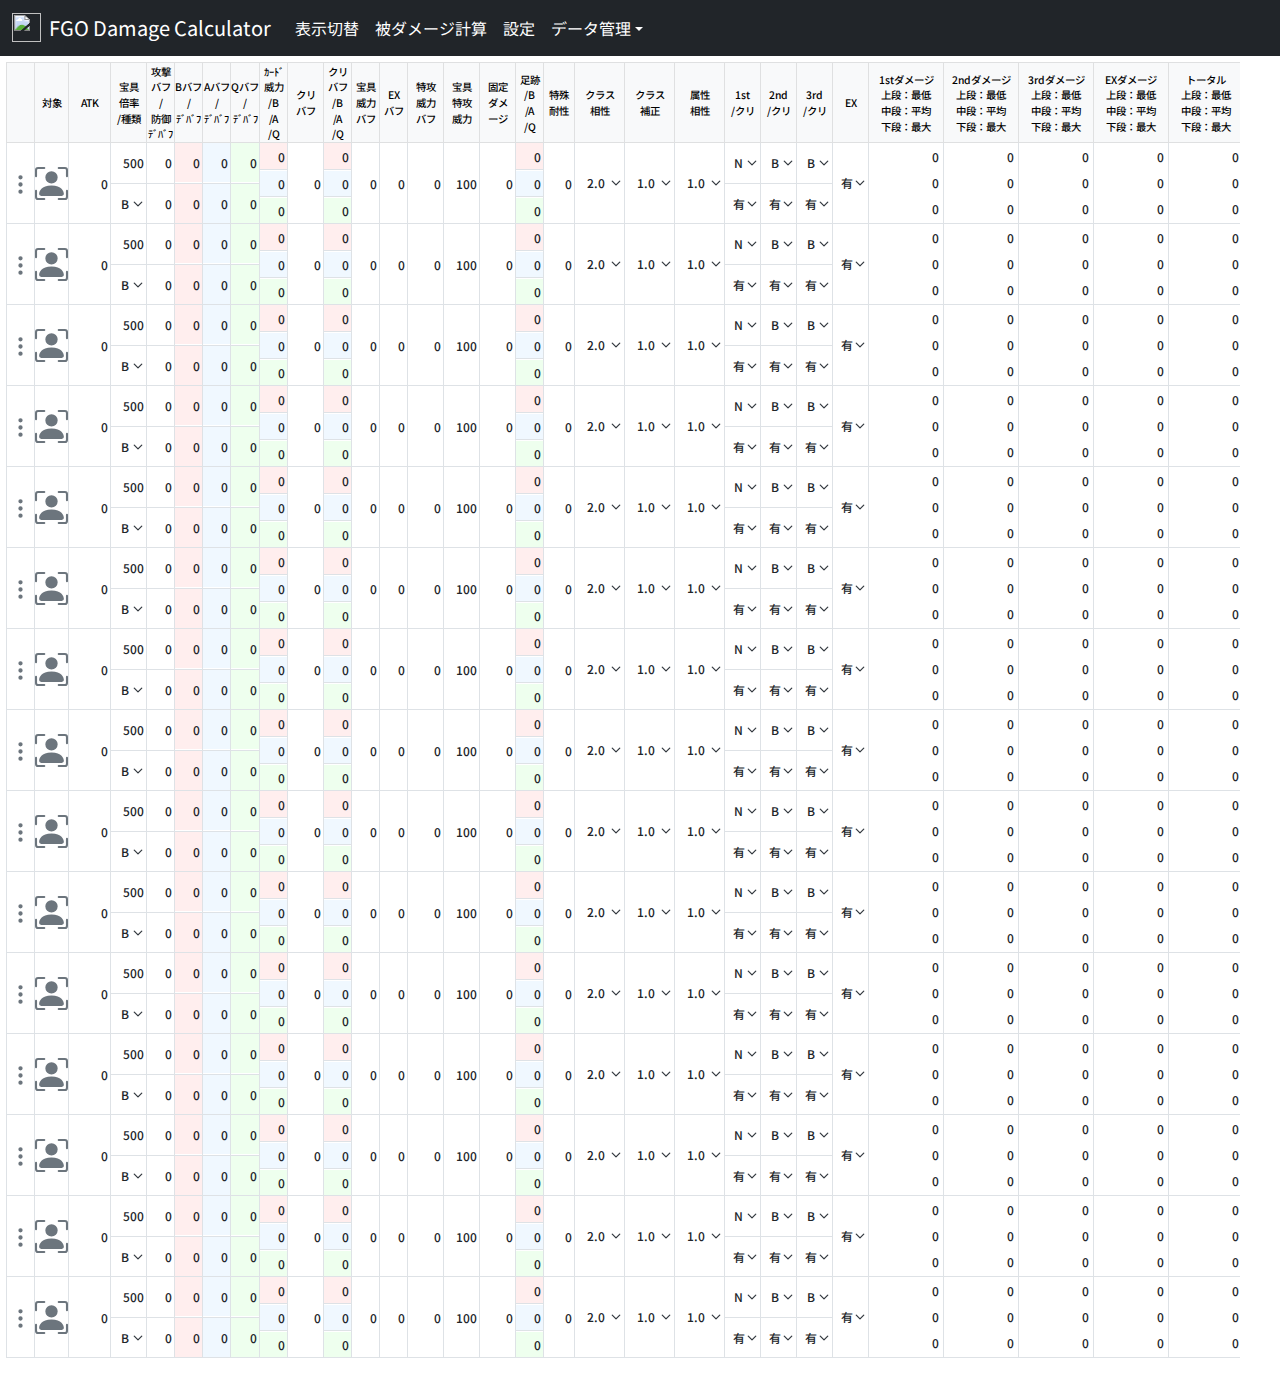
==== commit 03ea1ce8: "Add files via upload" ====
--- a/index.html
+++ b/index.html
@@ -64,6 +64,7 @@
                     <thead class="table-light">
                         <tr>
                             <th></th>
+                            <th><p class="small">対象</p></th>
                             <th class="col_memo"><p class="small">メモ</p></th>
                             <th><p class="small">ATK</p></th>
                             <th><p class="small">宝具<br>倍率<br>/種類</p></th>
@@ -204,6 +205,17 @@
                                     </ul>
                                 </div>
                             </td>
+                            <td class="col_servant align-middle text-center">
+                                <a href="#" class="servant_img_default text-secondary search_link" id="servant_img_default_0" tabindex="-1" data-bs-toggle="modal" data-bs-target="#searchModal">
+                                    <svg xmlns="http://www.w3.org/2000/svg" width="33" height="33" fill="currentColor" class="bi bi-person-bounding-box" viewBox="0 0 16 16">
+                                        <path d="M1.5 1a.5.5 0 0 0-.5.5v3a.5.5 0 0 1-1 0v-3A1.5 1.5 0 0 1 1.5 0h3a.5.5 0 0 1 0 1h-3zM11 .5a.5.5 0 0 1 .5-.5h3A1.5 1.5 0 0 1 16 1.5v3a.5.5 0 0 1-1 0v-3a.5.5 0 0 0-.5-.5h-3a.5.5 0 0 1-.5-.5zM.5 11a.5.5 0 0 1 .5.5v3a.5.5 0 0 0 .5.5h3a.5.5 0 0 1 0 1h-3A1.5 1.5 0 0 1 0 14.5v-3a.5.5 0 0 1 .5-.5zm15 0a.5.5 0 0 1 .5.5v3a1.5 1.5 0 0 1-1.5 1.5h-3a.5.5 0 0 1 0-1h3a.5.5 0 0 0 .5-.5v-3a.5.5 0 0 1 .5-.5z"/>
+                                        <path d="M3 14s-1 0-1-1 1-4 6-4 6 3 6 4-1 1-1 1H3zm8-9a3 3 0 1 1-6 0 3 3 0 0 1 6 0z"/>
+                                    </svg>
+                                </a>
+                                <a href="#" class="servant_img_select search_link d-none" id="servant_img_select_0" tabindex="-1" data-bs-toggle="modal" data-bs-target="#searchModal">
+                                    <img src="" class="img-fluid" id="sevant_face_img_0">
+                                </a>
+                            </td>
                             <td class="col_memo">
                                 <textarea id="memo_0" maxlength="36" value="" class="memo form-control bg-transparent"></textarea>
                             </td>
@@ -576,6 +588,17 @@
                                     </ul>
                                 </div>
                             </td>
+                            <td class="col_servant align-middle text-center">
+                                <a href="#" class="servant_img_default text-secondary search_link" id="servant_img_default_1" tabindex="-1" data-bs-toggle="modal" data-bs-target="#searchModal">
+                                    <svg xmlns="http://www.w3.org/2000/svg" width="33" height="33" fill="currentColor" class="bi bi-person-bounding-box" viewBox="0 0 16 16">
+                                        <path d="M1.5 1a.5.5 0 0 0-.5.5v3a.5.5 0 0 1-1 0v-3A1.5 1.5 0 0 1 1.5 0h3a.5.5 0 0 1 0 1h-3zM11 .5a.5.5 0 0 1 .5-.5h3A1.5 1.5 0 0 1 16 1.5v3a.5.5 0 0 1-1 0v-3a.5.5 0 0 0-.5-.5h-3a.5.5 0 0 1-.5-.5zM.5 11a.5.5 0 0 1 .5.5v3a.5.5 0 0 0 .5.5h3a.5.5 0 0 1 0 1h-3A1.5 1.5 0 0 1 0 14.5v-3a.5.5 0 0 1 .5-.5zm15 0a.5.5 0 0 1 .5.5v3a1.5 1.5 0 0 1-1.5 1.5h-3a.5.5 0 0 1 0-1h3a.5.5 0 0 0 .5-.5v-3a.5.5 0 0 1 .5-.5z"/>
+                                        <path d="M3 14s-1 0-1-1 1-4 6-4 6 3 6 4-1 1-1 1H3zm8-9a3 3 0 1 1-6 0 3 3 0 0 1 6 0z"/>
+                                    </svg>
+                                </a>
+                                <a href="#" class="servant_img_select search_link d-none" id="servant_img_select_1" tabindex="-1" data-bs-toggle="modal" data-bs-target="#searchModal">
+                                    <img src="" class="img-fluid" id="sevant_face_img_1">
+                                </a>
+                            </td>
                             <td class="col_memo">
                                 <textarea id="memo_1" maxlength="36" value="" class="memo form-control bg-transparent"></textarea>
                             </td>
@@ -948,6 +971,17 @@
                                     </ul>
                                 </div>
                             </td>
+                            <td class="col_servant align-middle text-center">
+                                <a href="#" class="servant_img_default text-secondary search_link" id="servant_img_default_2" tabindex="-1" data-bs-toggle="modal" data-bs-target="#searchModal">
+                                    <svg xmlns="http://www.w3.org/2000/svg" width="33" height="33" fill="currentColor" class="bi bi-person-bounding-box" viewBox="0 0 16 16">
+                                        <path d="M1.5 1a.5.5 0 0 0-.5.5v3a.5.5 0 0 1-1 0v-3A1.5 1.5 0 0 1 1.5 0h3a.5.5 0 0 1 0 1h-3zM11 .5a.5.5 0 0 1 .5-.5h3A1.5 1.5 0 0 1 16 1.5v3a.5.5 0 0 1-1 0v-3a.5.5 0 0 0-.5-.5h-3a.5.5 0 0 1-.5-.5zM.5 11a.5.5 0 0 1 .5.5v3a.5.5 0 0 0 .5.5h3a.5.5 0 0 1 0 1h-3A1.5 1.5 0 0 1 0 14.5v-3a.5.5 0 0 1 .5-.5zm15 0a.5.5 0 0 1 .5.5v3a1.5 1.5 0 0 1-1.5 1.5h-3a.5.5 0 0 1 0-1h3a.5.5 0 0 0 .5-.5v-3a.5.5 0 0 1 .5-.5z"/>
+                                        <path d="M3 14s-1 0-1-1 1-4 6-4 6 3 6 4-1 1-1 1H3zm8-9a3 3 0 1 1-6 0 3 3 0 0 1 6 0z"/>
+                                    </svg>
+                                </a>
+                                <a href="#" class="servant_img_select search_link d-none" id="servant_img_select_2" tabindex="-1" data-bs-toggle="modal" data-bs-target="#searchModal">
+                                    <img src="" class="img-fluid" id="sevant_face_img_2">
+                                </a>
+                            </td>
                             <td class="col_memo">
                                 <textarea id="memo_2" maxlength="36" value="" class="memo form-control bg-transparent"></textarea>
                             </td>
@@ -1320,6 +1354,17 @@
                                     </ul>
                                 </div>
                             </td>
+                            <td class="col_servant align-middle text-center">
+                                <a href="#" class="servant_img_default text-secondary search_link" id="servant_img_default_3" tabindex="-1" data-bs-toggle="modal" data-bs-target="#searchModal">
+                                    <svg xmlns="http://www.w3.org/2000/svg" width="33" height="33" fill="currentColor" class="bi bi-person-bounding-box" viewBox="0 0 16 16">
+                                        <path d="M1.5 1a.5.5 0 0 0-.5.5v3a.5.5 0 0 1-1 0v-3A1.5 1.5 0 0 1 1.5 0h3a.5.5 0 0 1 0 1h-3zM11 .5a.5.5 0 0 1 .5-.5h3A1.5 1.5 0 0 1 16 1.5v3a.5.5 0 0 1-1 0v-3a.5.5 0 0 0-.5-.5h-3a.5.5 0 0 1-.5-.5zM.5 11a.5.5 0 0 1 .5.5v3a.5.5 0 0 0 .5.5h3a.5.5 0 0 1 0 1h-3A1.5 1.5 0 0 1 0 14.5v-3a.5.5 0 0 1 .5-.5zm15 0a.5.5 0 0 1 .5.5v3a1.5 1.5 0 0 1-1.5 1.5h-3a.5.5 0 0 1 0-1h3a.5.5 0 0 0 .5-.5v-3a.5.5 0 0 1 .5-.5z"/>
+                                        <path d="M3 14s-1 0-1-1 1-4 6-4 6 3 6 4-1 1-1 1H3zm8-9a3 3 0 1 1-6 0 3 3 0 0 1 6 0z"/>
+                                    </svg>
+                                </a>
+                                <a href="#" class="servant_img_select search_link d-none" id="servant_img_select_3" tabindex="-1" data-bs-toggle="modal" data-bs-target="#searchModal">
+                                    <img src="" class="img-fluid" id="sevant_face_img_3">
+                                </a>
+                            </td>
                             <td class="col_memo">
                                 <textarea id="memo_3" maxlength="36" value="" class="memo form-control bg-transparent"></textarea>
                             </td>
@@ -1692,6 +1737,17 @@
                                     </ul>
                                 </div>
                             </td>
+                            <td class="col_servant align-middle text-center">
+                                <a href="#" class="servant_img_default text-secondary search_link" id="servant_img_default_4" tabindex="-1" data-bs-toggle="modal" data-bs-target="#searchModal">
+                                    <svg xmlns="http://www.w3.org/2000/svg" width="33" height="33" fill="currentColor" class="bi bi-person-bounding-box" viewBox="0 0 16 16">
+                                        <path d="M1.5 1a.5.5 0 0 0-.5.5v3a.5.5 0 0 1-1 0v-3A1.5 1.5 0 0 1 1.5 0h3a.5.5 0 0 1 0 1h-3zM11 .5a.5.5 0 0 1 .5-.5h3A1.5 1.5 0 0 1 16 1.5v3a.5.5 0 0 1-1 0v-3a.5.5 0 0 0-.5-.5h-3a.5.5 0 0 1-.5-.5zM.5 11a.5.5 0 0 1 .5.5v3a.5.5 0 0 0 .5.5h3a.5.5 0 0 1 0 1h-3A1.5 1.5 0 0 1 0 14.5v-3a.5.5 0 0 1 .5-.5zm15 0a.5.5 0 0 1 .5.5v3a1.5 1.5 0 0 1-1.5 1.5h-3a.5.5 0 0 1 0-1h3a.5.5 0 0 0 .5-.5v-3a.5.5 0 0 1 .5-.5z"/>
+                                        <path d="M3 14s-1 0-1-1 1-4 6-4 6 3 6 4-1 1-1 1H3zm8-9a3 3 0 1 1-6 0 3 3 0 0 1 6 0z"/>
+                                    </svg>
+                                </a>
+                                <a href="#" class="servant_img_select search_link d-none" id="servant_img_select_4" tabindex="-1" data-bs-toggle="modal" data-bs-target="#searchModal">
+                                    <img src="" class="img-fluid" id="sevant_face_img_4">
+                                </a>
+                            </td>
                             <td class="col_memo">
                                 <textarea id="memo_4" maxlength="36" value="" class="memo form-control bg-transparent"></textarea>
                             </td>
@@ -2063,6 +2119,17 @@
                                     </ul>
                                 </div>
                             </td>
+                            <td class="col_servant align-middle text-center">
+                                <a href="#" class="servant_img_default text-secondary search_link" id="servant_img_default_5" tabindex="-1" data-bs-toggle="modal" data-bs-target="#searchModal">
+                                    <svg xmlns="http://www.w3.org/2000/svg" width="33" height="33" fill="currentColor" class="bi bi-person-bounding-box" viewBox="0 0 16 16">
+                                        <path d="M1.5 1a.5.5 0 0 0-.5.5v3a.5.5 0 0 1-1 0v-3A1.5 1.5 0 0 1 1.5 0h3a.5.5 0 0 1 0 1h-3zM11 .5a.5.5 0 0 1 .5-.5h3A1.5 1.5 0 0 1 16 1.5v3a.5.5 0 0 1-1 0v-3a.5.5 0 0 0-.5-.5h-3a.5.5 0 0 1-.5-.5zM.5 11a.5.5 0 0 1 .5.5v3a.5.5 0 0 0 .5.5h3a.5.5 0 0 1 0 1h-3A1.5 1.5 0 0 1 0 14.5v-3a.5.5 0 0 1 .5-.5zm15 0a.5.5 0 0 1 .5.5v3a1.5 1.5 0 0 1-1.5 1.5h-3a.5.5 0 0 1 0-1h3a.5.5 0 0 0 .5-.5v-3a.5.5 0 0 1 .5-.5z"/>
+                                        <path d="M3 14s-1 0-1-1 1-4 6-4 6 3 6 4-1 1-1 1H3zm8-9a3 3 0 1 1-6 0 3 3 0 0 1 6 0z"/>
+                                    </svg>
+                                </a>
+                                <a href="#" class="servant_img_select search_link d-none" id="servant_img_select_5" tabindex="-1" data-bs-toggle="modal" data-bs-target="#searchModal">
+                                    <img src="" class="img-fluid" id="sevant_face_img_5">
+                                </a>
+                            </td>
                             <td class="col_memo">
                                 <textarea id="memo_5" maxlength="36" value="" class="memo form-control bg-transparent"></textarea>
                             </td>
@@ -2435,6 +2502,17 @@
                                     </ul>
                                 </div>
                             </td>
+                            <td class="col_servant align-middle text-center">
+                                <a href="#" class="servant_img_default text-secondary search_link" id="servant_img_default_6" tabindex="-1" data-bs-toggle="modal" data-bs-target="#searchModal">
+                                    <svg xmlns="http://www.w3.org/2000/svg" width="33" height="33" fill="currentColor" class="bi bi-person-bounding-box" viewBox="0 0 16 16">
+                                        <path d="M1.5 1a.5.5 0 0 0-.5.5v3a.5.5 0 0 1-1 0v-3A1.5 1.5 0 0 1 1.5 0h3a.5.5 0 0 1 0 1h-3zM11 .5a.5.5 0 0 1 .5-.5h3A1.5 1.5 0 0 1 16 1.5v3a.5.5 0 0 1-1 0v-3a.5.5 0 0 0-.5-.5h-3a.5.5 0 0 1-.5-.5zM.5 11a.5.5 0 0 1 .5.5v3a.5.5 0 0 0 .5.5h3a.5.5 0 0 1 0 1h-3A1.5 1.5 0 0 1 0 14.5v-3a.5.5 0 0 1 .5-.5zm15 0a.5.5 0 0 1 .5.5v3a1.5 1.5 0 0 1-1.5 1.5h-3a.5.5 0 0 1 0-1h3a.5.5 0 0 0 .5-.5v-3a.5.5 0 0 1 .5-.5z"/>
+                                        <path d="M3 14s-1 0-1-1 1-4 6-4 6 3 6 4-1 1-1 1H3zm8-9a3 3 0 1 1-6 0 3 3 0 0 1 6 0z"/>
+                                    </svg>
+                                </a>
+                                <a href="#" class="servant_img_select search_link d-none" id="servant_img_select_6" tabindex="-1" data-bs-toggle="modal" data-bs-target="#searchModal">
+                                    <img src="" class="img-fluid" id="sevant_face_img_6">
+                                </a>
+                            </td>
                             <td class="col_memo">
                                 <textarea id="memo_6" maxlength="36" value="" class="memo form-control bg-transparent"></textarea>
                             </td>
@@ -2807,6 +2885,17 @@
                                     </ul>
                                 </div>
                             </td>
+                            <td class="col_servant align-middle text-center">
+                                <a href="#" class="servant_img_default text-secondary search_link" id="servant_img_default_7" tabindex="-1" data-bs-toggle="modal" data-bs-target="#searchModal">
+                                    <svg xmlns="http://www.w3.org/2000/svg" width="33" height="33" fill="currentColor" class="bi bi-person-bounding-box" viewBox="0 0 16 16">
+                                        <path d="M1.5 1a.5.5 0 0 0-.5.5v3a.5.5 0 0 1-1 0v-3A1.5 1.5 0 0 1 1.5 0h3a.5.5 0 0 1 0 1h-3zM11 .5a.5.5 0 0 1 .5-.5h3A1.5 1.5 0 0 1 16 1.5v3a.5.5 0 0 1-1 0v-3a.5.5 0 0 0-.5-.5h-3a.5.5 0 0 1-.5-.5zM.5 11a.5.5 0 0 1 .5.5v3a.5.5 0 0 0 .5.5h3a.5.5 0 0 1 0 1h-3A1.5 1.5 0 0 1 0 14.5v-3a.5.5 0 0 1 .5-.5zm15 0a.5.5 0 0 1 .5.5v3a1.5 1.5 0 0 1-1.5 1.5h-3a.5.5 0 0 1 0-1h3a.5.5 0 0 0 .5-.5v-3a.5.5 0 0 1 .5-.5z"/>
+                                        <path d="M3 14s-1 0-1-1 1-4 6-4 6 3 6 4-1 1-1 1H3zm8-9a3 3 0 1 1-6 0 3 3 0 0 1 6 0z"/>
+                                    </svg>
+                                </a>
+                                <a href="#" class="servant_img_select search_link d-none" id="servant_img_select_7" tabindex="-1" data-bs-toggle="modal" data-bs-target="#searchModal">
+                                    <img src="" class="img-fluid" id="sevant_face_img_7">
+                                </a>
+                            </td>
                             <td class="col_memo">
                                 <textarea id="memo_7" maxlength="36" value="" class="memo form-control bg-transparent"></textarea>
                             </td>
@@ -3179,6 +3268,17 @@
                                     </ul>
                                 </div>
                             </td>
+                            <td class="col_servant align-middle text-center">
+                                <a href="#" class="servant_img_default text-secondary search_link" id="servant_img_default_8" tabindex="-1" data-bs-toggle="modal" data-bs-target="#searchModal">
+                                    <svg xmlns="http://www.w3.org/2000/svg" width="33" height="33" fill="currentColor" class="bi bi-person-bounding-box" viewBox="0 0 16 16">
+                                        <path d="M1.5 1a.5.5 0 0 0-.5.5v3a.5.5 0 0 1-1 0v-3A1.5 1.5 0 0 1 1.5 0h3a.5.5 0 0 1 0 1h-3zM11 .5a.5.5 0 0 1 .5-.5h3A1.5 1.5 0 0 1 16 1.5v3a.5.5 0 0 1-1 0v-3a.5.5 0 0 0-.5-.5h-3a.5.5 0 0 1-.5-.5zM.5 11a.5.5 0 0 1 .5.5v3a.5.5 0 0 0 .5.5h3a.5.5 0 0 1 0 1h-3A1.5 1.5 0 0 1 0 14.5v-3a.5.5 0 0 1 .5-.5zm15 0a.5.5 0 0 1 .5.5v3a1.5 1.5 0 0 1-1.5 1.5h-3a.5.5 0 0 1 0-1h3a.5.5 0 0 0 .5-.5v-3a.5.5 0 0 1 .5-.5z"/>
+                                        <path d="M3 14s-1 0-1-1 1-4 6-4 6 3 6 4-1 1-1 1H3zm8-9a3 3 0 1 1-6 0 3 3 0 0 1 6 0z"/>
+                                    </svg>
+                                </a>
+                                <a href="#" class="servant_img_select search_link d-none" id="servant_img_select_8" tabindex="-1" data-bs-toggle="modal" data-bs-target="#searchModal">
+                                    <img src="" class="img-fluid" id="sevant_face_img_8">
+                                </a>
+                            </td>
                             <td class="col_memo">
                                 <textarea id="memo_8" maxlength="36" value="" class="memo form-control bg-transparent"></textarea>
                             </td>
@@ -3551,6 +3651,17 @@
                                     </ul>
                                 </div>
                             </td>
+                            <td class="col_servant align-middle text-center">
+                                <a href="#" class="servant_img_default text-secondary search_link" id="servant_img_default_9" tabindex="-1" data-bs-toggle="modal" data-bs-target="#searchModal">
+                                    <svg xmlns="http://www.w3.org/2000/svg" width="33" height="33" fill="currentColor" class="bi bi-person-bounding-box" viewBox="0 0 16 16">
+                                        <path d="M1.5 1a.5.5 0 0 0-.5.5v3a.5.5 0 0 1-1 0v-3A1.5 1.5 0 0 1 1.5 0h3a.5.5 0 0 1 0 1h-3zM11 .5a.5.5 0 0 1 .5-.5h3A1.5 1.5 0 0 1 16 1.5v3a.5.5 0 0 1-1 0v-3a.5.5 0 0 0-.5-.5h-3a.5.5 0 0 1-.5-.5zM.5 11a.5.5 0 0 1 .5.5v3a.5.5 0 0 0 .5.5h3a.5.5 0 0 1 0 1h-3A1.5 1.5 0 0 1 0 14.5v-3a.5.5 0 0 1 .5-.5zm15 0a.5.5 0 0 1 .5.5v3a1.5 1.5 0 0 1-1.5 1.5h-3a.5.5 0 0 1 0-1h3a.5.5 0 0 0 .5-.5v-3a.5.5 0 0 1 .5-.5z"/>
+                                        <path d="M3 14s-1 0-1-1 1-4 6-4 6 3 6 4-1 1-1 1H3zm8-9a3 3 0 1 1-6 0 3 3 0 0 1 6 0z"/>
+                                    </svg>
+                                </a>
+                                <a href="#" class="servant_img_select search_link d-none" id="servant_img_select_9" tabindex="-1" data-bs-toggle="modal" data-bs-target="#searchModal">
+                                    <img src="" class="img-fluid" id="sevant_face_img_9">
+                                </a>
+                            </td>
                             <td class="col_memo">
                                 <textarea id="memo_9" maxlength="36" value="" class="memo form-control bg-transparent"></textarea>
                             </td>
@@ -3923,6 +4034,17 @@
                                     </ul>
                                 </div>
                             </td>
+                            <td class="col_servant align-middle text-center">
+                                <a href="#" class="servant_img_default text-secondary search_link" id="servant_img_default_10" tabindex="-1" data-bs-toggle="modal" data-bs-target="#searchModal">
+                                    <svg xmlns="http://www.w3.org/2000/svg" width="33" height="33" fill="currentColor" class="bi bi-person-bounding-box" viewBox="0 0 16 16">
+                                        <path d="M1.5 1a.5.5 0 0 0-.5.5v3a.5.5 0 0 1-1 0v-3A1.5 1.5 0 0 1 1.5 0h3a.5.5 0 0 1 0 1h-3zM11 .5a.5.5 0 0 1 .5-.5h3A1.5 1.5 0 0 1 16 1.5v3a.5.5 0 0 1-1 0v-3a.5.5 0 0 0-.5-.5h-3a.5.5 0 0 1-.5-.5zM.5 11a.5.5 0 0 1 .5.5v3a.5.5 0 0 0 .5.5h3a.5.5 0 0 1 0 1h-3A1.5 1.5 0 0 1 0 14.5v-3a.5.5 0 0 1 .5-.5zm15 0a.5.5 0 0 1 .5.5v3a1.5 1.5 0 0 1-1.5 1.5h-3a.5.5 0 0 1 0-1h3a.5.5 0 0 0 .5-.5v-3a.5.5 0 0 1 .5-.5z"/>
+                                        <path d="M3 14s-1 0-1-1 1-4 6-4 6 3 6 4-1 1-1 1H3zm8-9a3 3 0 1 1-6 0 3 3 0 0 1 6 0z"/>
+                                    </svg>
+                                </a>
+                                <a href="#" class="servant_img_select search_link d-none" id="servant_img_select_10" tabindex="-1" data-bs-toggle="modal" data-bs-target="#searchModal">
+                                    <img src="" class="img-fluid" id="sevant_face_img_10">
+                                </a>
+                            </td>
                             <td class="col_memo">
                                 <textarea id="memo_10" maxlength="36" value="" class="memo form-control bg-transparent"></textarea>
                             </td>
@@ -4295,6 +4417,17 @@
                                     </ul>
                                 </div>
                             </td>
+                            <td class="col_servant align-middle text-center">
+                                <a href="#" class="servant_img_default text-secondary search_link" id="servant_img_default_11" tabindex="-1" data-bs-toggle="modal" data-bs-target="#searchModal">
+                                    <svg xmlns="http://www.w3.org/2000/svg" width="33" height="33" fill="currentColor" class="bi bi-person-bounding-box" viewBox="0 0 16 16">
+                                        <path d="M1.5 1a.5.5 0 0 0-.5.5v3a.5.5 0 0 1-1 0v-3A1.5 1.5 0 0 1 1.5 0h3a.5.5 0 0 1 0 1h-3zM11 .5a.5.5 0 0 1 .5-.5h3A1.5 1.5 0 0 1 16 1.5v3a.5.5 0 0 1-1 0v-3a.5.5 0 0 0-.5-.5h-3a.5.5 0 0 1-.5-.5zM.5 11a.5.5 0 0 1 .5.5v3a.5.5 0 0 0 .5.5h3a.5.5 0 0 1 0 1h-3A1.5 1.5 0 0 1 0 14.5v-3a.5.5 0 0 1 .5-.5zm15 0a.5.5 0 0 1 .5.5v3a1.5 1.5 0 0 1-1.5 1.5h-3a.5.5 0 0 1 0-1h3a.5.5 0 0 0 .5-.5v-3a.5.5 0 0 1 .5-.5z"/>
+                                        <path d="M3 14s-1 0-1-1 1-4 6-4 6 3 6 4-1 1-1 1H3zm8-9a3 3 0 1 1-6 0 3 3 0 0 1 6 0z"/>
+                                    </svg>
+                                </a>
+                                <a href="#" class="servant_img_select search_link d-none" id="servant_img_select_11" tabindex="-1" data-bs-toggle="modal" data-bs-target="#searchModal">
+                                    <img src="" class="img-fluid" id="sevant_face_img_11">
+                                </a>
+                            </td>
                             <td class="col_memo">
                                 <textarea id="memo_11" maxlength="36" value="" class="memo form-control bg-transparent"></textarea>
                             </td>
@@ -4667,6 +4800,17 @@
                                     </ul>
                                 </div>
                             </td>
+                            <td class="col_servant align-middle text-center">
+                                <a href="#" class="servant_img_default text-secondary search_link" id="servant_img_default_12" tabindex="-1" data-bs-toggle="modal" data-bs-target="#searchModal">
+                                    <svg xmlns="http://www.w3.org/2000/svg" width="33" height="33" fill="currentColor" class="bi bi-person-bounding-box" viewBox="0 0 16 16">
+                                        <path d="M1.5 1a.5.5 0 0 0-.5.5v3a.5.5 0 0 1-1 0v-3A1.5 1.5 0 0 1 1.5 0h3a.5.5 0 0 1 0 1h-3zM11 .5a.5.5 0 0 1 .5-.5h3A1.5 1.5 0 0 1 16 1.5v3a.5.5 0 0 1-1 0v-3a.5.5 0 0 0-.5-.5h-3a.5.5 0 0 1-.5-.5zM.5 11a.5.5 0 0 1 .5.5v3a.5.5 0 0 0 .5.5h3a.5.5 0 0 1 0 1h-3A1.5 1.5 0 0 1 0 14.5v-3a.5.5 0 0 1 .5-.5zm15 0a.5.5 0 0 1 .5.5v3a1.5 1.5 0 0 1-1.5 1.5h-3a.5.5 0 0 1 0-1h3a.5.5 0 0 0 .5-.5v-3a.5.5 0 0 1 .5-.5z"/>
+                                        <path d="M3 14s-1 0-1-1 1-4 6-4 6 3 6 4-1 1-1 1H3zm8-9a3 3 0 1 1-6 0 3 3 0 0 1 6 0z"/>
+                                    </svg>
+                                </a>
+                                <a href="#" class="servant_img_select search_link d-none" id="servant_img_select_12" tabindex="-1" data-bs-toggle="modal" data-bs-target="#searchModal">
+                                    <img src="" class="img-fluid" id="sevant_face_img_12">
+                                </a>
+                            </td>
                             <td class="col_memo">
                                 <textarea id="memo_12" maxlength="36" value="" class="memo form-control bg-transparent"></textarea>
                             </td>
@@ -5039,6 +5183,17 @@
                                     </ul>
                                 </div>
                             </td>
+                            <td class="col_servant align-middle text-center">
+                                <a href="#" class="servant_img_default text-secondary search_link" id="servant_img_default_13" tabindex="-1" data-bs-toggle="modal" data-bs-target="#searchModal">
+                                    <svg xmlns="http://www.w3.org/2000/svg" width="33" height="33" fill="currentColor" class="bi bi-person-bounding-box" viewBox="0 0 16 16">
+                                        <path d="M1.5 1a.5.5 0 0 0-.5.5v3a.5.5 0 0 1-1 0v-3A1.5 1.5 0 0 1 1.5 0h3a.5.5 0 0 1 0 1h-3zM11 .5a.5.5 0 0 1 .5-.5h3A1.5 1.5 0 0 1 16 1.5v3a.5.5 0 0 1-1 0v-3a.5.5 0 0 0-.5-.5h-3a.5.5 0 0 1-.5-.5zM.5 11a.5.5 0 0 1 .5.5v3a.5.5 0 0 0 .5.5h3a.5.5 0 0 1 0 1h-3A1.5 1.5 0 0 1 0 14.5v-3a.5.5 0 0 1 .5-.5zm15 0a.5.5 0 0 1 .5.5v3a1.5 1.5 0 0 1-1.5 1.5h-3a.5.5 0 0 1 0-1h3a.5.5 0 0 0 .5-.5v-3a.5.5 0 0 1 .5-.5z"/>
+                                        <path d="M3 14s-1 0-1-1 1-4 6-4 6 3 6 4-1 1-1 1H3zm8-9a3 3 0 1 1-6 0 3 3 0 0 1 6 0z"/>
+                                    </svg>
+                                </a>
+                                <a href="#" class="servant_img_select search_link d-none" id="servant_img_select_13" tabindex="-1" data-bs-toggle="modal" data-bs-target="#searchModal">
+                                    <img src="" class="img-fluid" id="sevant_face_img_13">
+                                </a>
+                            </td>
                             <td class="col_memo">
                                 <textarea id="memo_13" maxlength="36" value="" class="memo form-control bg-transparent"></textarea>
                             </td>
@@ -5392,6 +5547,17 @@
                                         </li>
                                     </ul>
                                 </div>
+                            </td>
+                            <td class="col_servant align-middle text-center">
+                                <a href="#" class="servant_img_default text-secondary search_link" id="servant_img_default_14" tabindex="-1" data-bs-toggle="modal" data-bs-target="#searchModal">
+                                    <svg xmlns="http://www.w3.org/2000/svg" width="33" height="33" fill="currentColor" class="bi bi-person-bounding-box" viewBox="0 0 16 16">
+                                        <path d="M1.5 1a.5.5 0 0 0-.5.5v3a.5.5 0 0 1-1 0v-3A1.5 1.5 0 0 1 1.5 0h3a.5.5 0 0 1 0 1h-3zM11 .5a.5.5 0 0 1 .5-.5h3A1.5 1.5 0 0 1 16 1.5v3a.5.5 0 0 1-1 0v-3a.5.5 0 0 0-.5-.5h-3a.5.5 0 0 1-.5-.5zM.5 11a.5.5 0 0 1 .5.5v3a.5.5 0 0 0 .5.5h3a.5.5 0 0 1 0 1h-3A1.5 1.5 0 0 1 0 14.5v-3a.5.5 0 0 1 .5-.5zm15 0a.5.5 0 0 1 .5.5v3a1.5 1.5 0 0 1-1.5 1.5h-3a.5.5 0 0 1 0-1h3a.5.5 0 0 0 .5-.5v-3a.5.5 0 0 1 .5-.5z"/>
+                                        <path d="M3 14s-1 0-1-1 1-4 6-4 6 3 6 4-1 1-1 1H3zm8-9a3 3 0 1 1-6 0 3 3 0 0 1 6 0z"/>
+                                    </svg>
+                                </a>
+                                <a href="#" class="servant_img_select search_link d-none" id="servant_img_select_14" tabindex="-1" data-bs-toggle="modal" data-bs-target="#searchModal">
+                                    <img src="" class="img-fluid" id="sevant_face_img_14">
+                                </a>
                             </td>
                             <td class="col_memo">
                                 <textarea id="memo_14" maxlength="36" value="" class="memo form-control bg-transparent"></textarea>
@@ -6216,6 +6382,7 @@
                                 <select class="form-select bg-transparent" tabindex="-1" id="search_servant_ceatk">
                                     <option value="2400">2400</option>
                                     <option value="2000" selected>2000</option>
+                                    <option value="1500">1500</option>
                                     <option value="1000">1000</option>
                                     <option value="100">100</option>
                                     <option value="0">0</option>
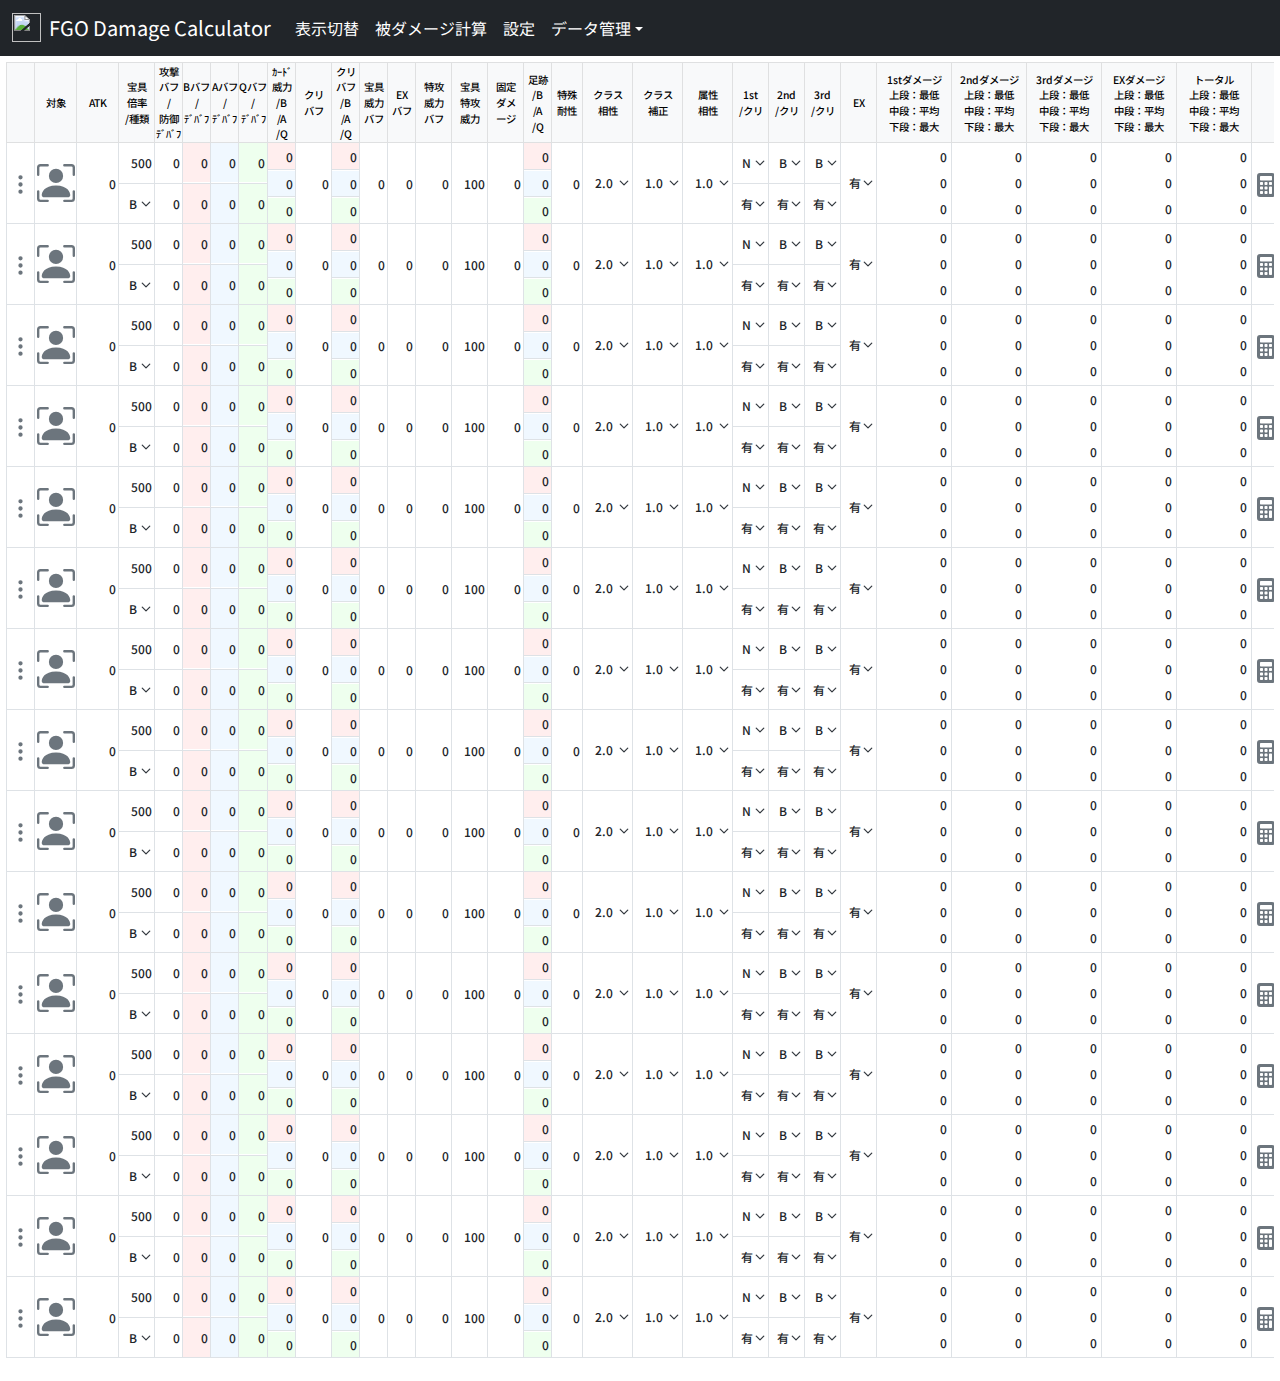
==== commit 22428326: "Add files via upload" ====
--- a/index.html
+++ b/index.html
@@ -145,15 +145,6 @@
                                     </a>
                                     <ul class="dropdown-menu">
                                         <li>
-                                            <a class="dropdown-item search_link" href="#" id="search_0" tabindex="-1" data-bs-toggle="modal" data-bs-target="#searchModal">
-                                                <div class="d-flex align-items-center">
-                                                    <svg xmlns="http://www.w3.org/2000/svg" width="20" height="20" fill="currentColor" class="bi bi-search text-secondary" viewBox="0 0 16 16">
-                                                        <path d="M11.742 10.344a6.5 6.5 0 1 0-1.397 1.398h-.001c.03.04.062.078.098.115l3.85 3.85a1 1 0 0 0 1.415-1.414l-3.85-3.85a1.007 1.007 0 0 0-.115-.1zM12 6.5a5.5 5.5 0 1 1-11 0 5.5 5.5 0 0 1 11 0z"/>
-                                                    </svg>サーヴァント検索
-                                                </div>
-                                            </a>
-                                        </li>
-                                        <li>
                                             <a class="dropdown-item buffPreset_link" href="#" id="buffPreset_0" tabindex="-1" data-bs-toggle="modal" data-bs-target="#buffPresetSelModal">
                                                 <div class="d-flex align-items-center">
                                                     <svg xmlns="http://www.w3.org/2000/svg" width="20" height="20" fill="currentColor" class="bi bi-list-columns text-secondary" viewBox="0 0 16 16">
@@ -207,7 +198,7 @@
                             </td>
                             <td class="col_servant align-middle text-center">
                                 <a href="#" class="servant_img_default text-secondary search_link" id="servant_img_default_0" tabindex="-1" data-bs-toggle="modal" data-bs-target="#searchModal">
-                                    <svg xmlns="http://www.w3.org/2000/svg" width="33" height="33" fill="currentColor" class="bi bi-person-bounding-box" viewBox="0 0 16 16">
+                                    <svg xmlns="http://www.w3.org/2000/svg" width="38" height="38" fill="currentColor" class="bi bi-person-bounding-box" viewBox="0 0 16 16">
                                         <path d="M1.5 1a.5.5 0 0 0-.5.5v3a.5.5 0 0 1-1 0v-3A1.5 1.5 0 0 1 1.5 0h3a.5.5 0 0 1 0 1h-3zM11 .5a.5.5 0 0 1 .5-.5h3A1.5 1.5 0 0 1 16 1.5v3a.5.5 0 0 1-1 0v-3a.5.5 0 0 0-.5-.5h-3a.5.5 0 0 1-.5-.5zM.5 11a.5.5 0 0 1 .5.5v3a.5.5 0 0 0 .5.5h3a.5.5 0 0 1 0 1h-3A1.5 1.5 0 0 1 0 14.5v-3a.5.5 0 0 1 .5-.5zm15 0a.5.5 0 0 1 .5.5v3a1.5 1.5 0 0 1-1.5 1.5h-3a.5.5 0 0 1 0-1h3a.5.5 0 0 0 .5-.5v-3a.5.5 0 0 1 .5-.5z"/>
                                         <path d="M3 14s-1 0-1-1 1-4 6-4 6 3 6 4-1 1-1 1H3zm8-9a3 3 0 1 1-6 0 3 3 0 0 1 6 0z"/>
                                     </svg>
@@ -510,15 +501,6 @@
                                     </a>
                                     <ul class="dropdown-menu">
                                         <li>
-                                            <a class="dropdown-item search_link" href="#" id="search_1" tabindex="-1" data-bs-toggle="modal" data-bs-target="#searchModal">
-                                                <div class="d-flex align-items-center">
-                                                    <svg xmlns="http://www.w3.org/2000/svg" width="20" height="20" fill="currentColor" class="bi bi-search text-secondary" viewBox="0 0 16 16">
-                                                        <path d="M11.742 10.344a6.5 6.5 0 1 0-1.397 1.398h-.001c.03.04.062.078.098.115l3.85 3.85a1 1 0 0 0 1.415-1.414l-3.85-3.85a1.007 1.007 0 0 0-.115-.1zM12 6.5a5.5 5.5 0 1 1-11 0 5.5 5.5 0 0 1 11 0z"/>
-                                                    </svg>サーヴァント検索
-                                                </div>
-                                            </a>
-                                        </li>
-                                        <li>
                                             <a class="dropdown-item buffPreset_link" href="#" id="buffPreset_1" tabindex="-1" data-bs-toggle="modal" data-bs-target="#buffPresetSelModal">
                                                 <div class="d-flex align-items-center">
                                                     <svg xmlns="http://www.w3.org/2000/svg" width="20" height="20" fill="currentColor" class="bi bi-list-columns text-secondary" viewBox="0 0 16 16">
@@ -590,7 +572,7 @@
                             </td>
                             <td class="col_servant align-middle text-center">
                                 <a href="#" class="servant_img_default text-secondary search_link" id="servant_img_default_1" tabindex="-1" data-bs-toggle="modal" data-bs-target="#searchModal">
-                                    <svg xmlns="http://www.w3.org/2000/svg" width="33" height="33" fill="currentColor" class="bi bi-person-bounding-box" viewBox="0 0 16 16">
+                                    <svg xmlns="http://www.w3.org/2000/svg" width="38" height="38" fill="currentColor" class="bi bi-person-bounding-box" viewBox="0 0 16 16">
                                         <path d="M1.5 1a.5.5 0 0 0-.5.5v3a.5.5 0 0 1-1 0v-3A1.5 1.5 0 0 1 1.5 0h3a.5.5 0 0 1 0 1h-3zM11 .5a.5.5 0 0 1 .5-.5h3A1.5 1.5 0 0 1 16 1.5v3a.5.5 0 0 1-1 0v-3a.5.5 0 0 0-.5-.5h-3a.5.5 0 0 1-.5-.5zM.5 11a.5.5 0 0 1 .5.5v3a.5.5 0 0 0 .5.5h3a.5.5 0 0 1 0 1h-3A1.5 1.5 0 0 1 0 14.5v-3a.5.5 0 0 1 .5-.5zm15 0a.5.5 0 0 1 .5.5v3a1.5 1.5 0 0 1-1.5 1.5h-3a.5.5 0 0 1 0-1h3a.5.5 0 0 0 .5-.5v-3a.5.5 0 0 1 .5-.5z"/>
                                         <path d="M3 14s-1 0-1-1 1-4 6-4 6 3 6 4-1 1-1 1H3zm8-9a3 3 0 1 1-6 0 3 3 0 0 1 6 0z"/>
                                     </svg>
@@ -893,15 +875,6 @@
                                     </a>
                                     <ul class="dropdown-menu">
                                         <li>
-                                            <a class="dropdown-item search_link" href="#" id="search_2" tabindex="-1" data-bs-toggle="modal" data-bs-target="#searchModal">
-                                                <div class="d-flex align-items-center">
-                                                    <svg xmlns="http://www.w3.org/2000/svg" width="20" height="20" fill="currentColor" class="bi bi-search text-secondary" viewBox="0 0 16 16">
-                                                        <path d="M11.742 10.344a6.5 6.5 0 1 0-1.397 1.398h-.001c.03.04.062.078.098.115l3.85 3.85a1 1 0 0 0 1.415-1.414l-3.85-3.85a1.007 1.007 0 0 0-.115-.1zM12 6.5a5.5 5.5 0 1 1-11 0 5.5 5.5 0 0 1 11 0z"/>
-                                                    </svg>サーヴァント検索
-                                                </div>
-                                            </a>
-                                        </li>
-                                        <li>
                                             <a class="dropdown-item buffPreset_link" href="#" id="buffPreset_2" tabindex="-1" data-bs-toggle="modal" data-bs-target="#buffPresetSelModal">
                                                 <div class="d-flex align-items-center">
                                                     <svg xmlns="http://www.w3.org/2000/svg" width="20" height="20" fill="currentColor" class="bi bi-list-columns text-secondary" viewBox="0 0 16 16">
@@ -973,7 +946,7 @@
                             </td>
                             <td class="col_servant align-middle text-center">
                                 <a href="#" class="servant_img_default text-secondary search_link" id="servant_img_default_2" tabindex="-1" data-bs-toggle="modal" data-bs-target="#searchModal">
-                                    <svg xmlns="http://www.w3.org/2000/svg" width="33" height="33" fill="currentColor" class="bi bi-person-bounding-box" viewBox="0 0 16 16">
+                                    <svg xmlns="http://www.w3.org/2000/svg" width="38" height="38" fill="currentColor" class="bi bi-person-bounding-box" viewBox="0 0 16 16">
                                         <path d="M1.5 1a.5.5 0 0 0-.5.5v3a.5.5 0 0 1-1 0v-3A1.5 1.5 0 0 1 1.5 0h3a.5.5 0 0 1 0 1h-3zM11 .5a.5.5 0 0 1 .5-.5h3A1.5 1.5 0 0 1 16 1.5v3a.5.5 0 0 1-1 0v-3a.5.5 0 0 0-.5-.5h-3a.5.5 0 0 1-.5-.5zM.5 11a.5.5 0 0 1 .5.5v3a.5.5 0 0 0 .5.5h3a.5.5 0 0 1 0 1h-3A1.5 1.5 0 0 1 0 14.5v-3a.5.5 0 0 1 .5-.5zm15 0a.5.5 0 0 1 .5.5v3a1.5 1.5 0 0 1-1.5 1.5h-3a.5.5 0 0 1 0-1h3a.5.5 0 0 0 .5-.5v-3a.5.5 0 0 1 .5-.5z"/>
                                         <path d="M3 14s-1 0-1-1 1-4 6-4 6 3 6 4-1 1-1 1H3zm8-9a3 3 0 1 1-6 0 3 3 0 0 1 6 0z"/>
                                     </svg>
@@ -1276,15 +1249,6 @@
                                     </a>
                                     <ul class="dropdown-menu">
                                         <li>
-                                            <a class="dropdown-item search_link" href="#" id="search_3" tabindex="-1" data-bs-toggle="modal" data-bs-target="#searchModal">
-                                                <div class="d-flex align-items-center">
-                                                    <svg xmlns="http://www.w3.org/2000/svg" width="20" height="20" fill="currentColor" class="bi bi-search text-secondary" viewBox="0 0 16 16">
-                                                        <path d="M11.742 10.344a6.5 6.5 0 1 0-1.397 1.398h-.001c.03.04.062.078.098.115l3.85 3.85a1 1 0 0 0 1.415-1.414l-3.85-3.85a1.007 1.007 0 0 0-.115-.1zM12 6.5a5.5 5.5 0 1 1-11 0 5.5 5.5 0 0 1 11 0z"/>
-                                                    </svg>サーヴァント検索
-                                                </div>
-                                            </a>
-                                        </li>
-                                        <li>
                                             <a class="dropdown-item buffPreset_link" href="#" id="buffPreset_3" tabindex="-1" data-bs-toggle="modal" data-bs-target="#buffPresetSelModal">
                                                 <div class="d-flex align-items-center">
                                                     <svg xmlns="http://www.w3.org/2000/svg" width="20" height="20" fill="currentColor" class="bi bi-list-columns text-secondary" viewBox="0 0 16 16">
@@ -1356,7 +1320,7 @@
                             </td>
                             <td class="col_servant align-middle text-center">
                                 <a href="#" class="servant_img_default text-secondary search_link" id="servant_img_default_3" tabindex="-1" data-bs-toggle="modal" data-bs-target="#searchModal">
-                                    <svg xmlns="http://www.w3.org/2000/svg" width="33" height="33" fill="currentColor" class="bi bi-person-bounding-box" viewBox="0 0 16 16">
+                                    <svg xmlns="http://www.w3.org/2000/svg" width="38" height="38" fill="currentColor" class="bi bi-person-bounding-box" viewBox="0 0 16 16">
                                         <path d="M1.5 1a.5.5 0 0 0-.5.5v3a.5.5 0 0 1-1 0v-3A1.5 1.5 0 0 1 1.5 0h3a.5.5 0 0 1 0 1h-3zM11 .5a.5.5 0 0 1 .5-.5h3A1.5 1.5 0 0 1 16 1.5v3a.5.5 0 0 1-1 0v-3a.5.5 0 0 0-.5-.5h-3a.5.5 0 0 1-.5-.5zM.5 11a.5.5 0 0 1 .5.5v3a.5.5 0 0 0 .5.5h3a.5.5 0 0 1 0 1h-3A1.5 1.5 0 0 1 0 14.5v-3a.5.5 0 0 1 .5-.5zm15 0a.5.5 0 0 1 .5.5v3a1.5 1.5 0 0 1-1.5 1.5h-3a.5.5 0 0 1 0-1h3a.5.5 0 0 0 .5-.5v-3a.5.5 0 0 1 .5-.5z"/>
                                         <path d="M3 14s-1 0-1-1 1-4 6-4 6 3 6 4-1 1-1 1H3zm8-9a3 3 0 1 1-6 0 3 3 0 0 1 6 0z"/>
                                     </svg>
@@ -1659,15 +1623,6 @@
                                     </a>
                                     <ul class="dropdown-menu">
                                         <li>
-                                            <a class="dropdown-item search_link" href="#" id="search_4" tabindex="-1" data-bs-toggle="modal" data-bs-target="#searchModal">
-                                                <div class="d-flex align-items-center">
-                                                    <svg xmlns="http://www.w3.org/2000/svg" width="20" height="20" fill="currentColor" class="bi bi-search text-secondary" viewBox="0 0 16 16">
-                                                        <path d="M11.742 10.344a6.5 6.5 0 1 0-1.397 1.398h-.001c.03.04.062.078.098.115l3.85 3.85a1 1 0 0 0 1.415-1.414l-3.85-3.85a1.007 1.007 0 0 0-.115-.1zM12 6.5a5.5 5.5 0 1 1-11 0 5.5 5.5 0 0 1 11 0z"/>
-                                                    </svg>サーヴァント検索
-                                                </div>
-                                            </a>
-                                        </li>
-                                        <li>
                                             <a class="dropdown-item buffPreset_link" href="#" id="buffPreset_4" tabindex="-1" data-bs-toggle="modal" data-bs-target="#buffPresetSelModal">
                                                 <div class="d-flex align-items-center">
                                                     <svg xmlns="http://www.w3.org/2000/svg" width="20" height="20" fill="currentColor" class="bi bi-list-columns text-secondary" viewBox="0 0 16 16">
@@ -1739,7 +1694,7 @@
                             </td>
                             <td class="col_servant align-middle text-center">
                                 <a href="#" class="servant_img_default text-secondary search_link" id="servant_img_default_4" tabindex="-1" data-bs-toggle="modal" data-bs-target="#searchModal">
-                                    <svg xmlns="http://www.w3.org/2000/svg" width="33" height="33" fill="currentColor" class="bi bi-person-bounding-box" viewBox="0 0 16 16">
+                                    <svg xmlns="http://www.w3.org/2000/svg" width="38" height="38" fill="currentColor" class="bi bi-person-bounding-box" viewBox="0 0 16 16">
                                         <path d="M1.5 1a.5.5 0 0 0-.5.5v3a.5.5 0 0 1-1 0v-3A1.5 1.5 0 0 1 1.5 0h3a.5.5 0 0 1 0 1h-3zM11 .5a.5.5 0 0 1 .5-.5h3A1.5 1.5 0 0 1 16 1.5v3a.5.5 0 0 1-1 0v-3a.5.5 0 0 0-.5-.5h-3a.5.5 0 0 1-.5-.5zM.5 11a.5.5 0 0 1 .5.5v3a.5.5 0 0 0 .5.5h3a.5.5 0 0 1 0 1h-3A1.5 1.5 0 0 1 0 14.5v-3a.5.5 0 0 1 .5-.5zm15 0a.5.5 0 0 1 .5.5v3a1.5 1.5 0 0 1-1.5 1.5h-3a.5.5 0 0 1 0-1h3a.5.5 0 0 0 .5-.5v-3a.5.5 0 0 1 .5-.5z"/>
                                         <path d="M3 14s-1 0-1-1 1-4 6-4 6 3 6 4-1 1-1 1H3zm8-9a3 3 0 1 1-6 0 3 3 0 0 1 6 0z"/>
                                     </svg>
@@ -2042,15 +1997,6 @@
                                     </a>
                                     <ul class="dropdown-menu">
                                         <li>
-                                            <a class="dropdown-item search_link" href="#" id="search_5" tabindex="-1" data-bs-toggle="modal" data-bs-target="#searchModal">
-                                                <div class="d-flex align-items-center">
-                                                    <svg xmlns="http://www.w3.org/2000/svg" width="20" height="20" fill="currentColor" class="bi bi-search text-secondary" viewBox="0 0 16 16">
-                                                        <path d="M11.742 10.344a6.5 6.5 0 1 0-1.397 1.398h-.001c.03.04.062.078.098.115l3.85 3.85a1 1 0 0 0 1.415-1.414l-3.85-3.85a1.007 1.007 0 0 0-.115-.1zM12 6.5a5.5 5.5 0 1 1-11 0 5.5 5.5 0 0 1 11 0z"/>
-                                                    </svg>サーヴァント検索
-                                                </div>
-                                            </a>
-                                        </li>
-                                        <li>
                                             <a class="dropdown-item buffPreset_link" href="#" id="buffPreset_5" tabindex="-1" data-bs-toggle="modal" data-bs-target="#buffPresetSelModal">
                                                 <div class="d-flex align-items-center">
                                                     <svg xmlns="http://www.w3.org/2000/svg" width="20" height="20" fill="currentColor" class="bi bi-list-columns text-secondary" viewBox="0 0 16 16">
@@ -2121,7 +2067,7 @@
                             </td>
                             <td class="col_servant align-middle text-center">
                                 <a href="#" class="servant_img_default text-secondary search_link" id="servant_img_default_5" tabindex="-1" data-bs-toggle="modal" data-bs-target="#searchModal">
-                                    <svg xmlns="http://www.w3.org/2000/svg" width="33" height="33" fill="currentColor" class="bi bi-person-bounding-box" viewBox="0 0 16 16">
+                                    <svg xmlns="http://www.w3.org/2000/svg" width="38" height="38" fill="currentColor" class="bi bi-person-bounding-box" viewBox="0 0 16 16">
                                         <path d="M1.5 1a.5.5 0 0 0-.5.5v3a.5.5 0 0 1-1 0v-3A1.5 1.5 0 0 1 1.5 0h3a.5.5 0 0 1 0 1h-3zM11 .5a.5.5 0 0 1 .5-.5h3A1.5 1.5 0 0 1 16 1.5v3a.5.5 0 0 1-1 0v-3a.5.5 0 0 0-.5-.5h-3a.5.5 0 0 1-.5-.5zM.5 11a.5.5 0 0 1 .5.5v3a.5.5 0 0 0 .5.5h3a.5.5 0 0 1 0 1h-3A1.5 1.5 0 0 1 0 14.5v-3a.5.5 0 0 1 .5-.5zm15 0a.5.5 0 0 1 .5.5v3a1.5 1.5 0 0 1-1.5 1.5h-3a.5.5 0 0 1 0-1h3a.5.5 0 0 0 .5-.5v-3a.5.5 0 0 1 .5-.5z"/>
                                         <path d="M3 14s-1 0-1-1 1-4 6-4 6 3 6 4-1 1-1 1H3zm8-9a3 3 0 1 1-6 0 3 3 0 0 1 6 0z"/>
                                     </svg>
@@ -2424,15 +2370,6 @@
                                     </a>
                                     <ul class="dropdown-menu">
                                         <li>
-                                            <a class="dropdown-item search_link" href="#" id="search_6" tabindex="-1" data-bs-toggle="modal" data-bs-target="#searchModal">
-                                                <div class="d-flex align-items-center">
-                                                    <svg xmlns="http://www.w3.org/2000/svg" width="20" height="20" fill="currentColor" class="bi bi-search text-secondary" viewBox="0 0 16 16">
-                                                        <path d="M11.742 10.344a6.5 6.5 0 1 0-1.397 1.398h-.001c.03.04.062.078.098.115l3.85 3.85a1 1 0 0 0 1.415-1.414l-3.85-3.85a1.007 1.007 0 0 0-.115-.1zM12 6.5a5.5 5.5 0 1 1-11 0 5.5 5.5 0 0 1 11 0z"/>
-                                                    </svg>サーヴァント検索
-                                                </div>
-                                            </a>
-                                        </li>
-                                        <li>
                                             <a class="dropdown-item buffPreset_link" href="#" id="buffPreset_6" tabindex="-1" data-bs-toggle="modal" data-bs-target="#buffPresetSelModal">
                                                 <div class="d-flex align-items-center">
                                                     <svg xmlns="http://www.w3.org/2000/svg" width="20" height="20" fill="currentColor" class="bi bi-list-columns text-secondary" viewBox="0 0 16 16">
@@ -2504,7 +2441,7 @@
                             </td>
                             <td class="col_servant align-middle text-center">
                                 <a href="#" class="servant_img_default text-secondary search_link" id="servant_img_default_6" tabindex="-1" data-bs-toggle="modal" data-bs-target="#searchModal">
-                                    <svg xmlns="http://www.w3.org/2000/svg" width="33" height="33" fill="currentColor" class="bi bi-person-bounding-box" viewBox="0 0 16 16">
+                                    <svg xmlns="http://www.w3.org/2000/svg" width="38" height="38" fill="currentColor" class="bi bi-person-bounding-box" viewBox="0 0 16 16">
                                         <path d="M1.5 1a.5.5 0 0 0-.5.5v3a.5.5 0 0 1-1 0v-3A1.5 1.5 0 0 1 1.5 0h3a.5.5 0 0 1 0 1h-3zM11 .5a.5.5 0 0 1 .5-.5h3A1.5 1.5 0 0 1 16 1.5v3a.5.5 0 0 1-1 0v-3a.5.5 0 0 0-.5-.5h-3a.5.5 0 0 1-.5-.5zM.5 11a.5.5 0 0 1 .5.5v3a.5.5 0 0 0 .5.5h3a.5.5 0 0 1 0 1h-3A1.5 1.5 0 0 1 0 14.5v-3a.5.5 0 0 1 .5-.5zm15 0a.5.5 0 0 1 .5.5v3a1.5 1.5 0 0 1-1.5 1.5h-3a.5.5 0 0 1 0-1h3a.5.5 0 0 0 .5-.5v-3a.5.5 0 0 1 .5-.5z"/>
                                         <path d="M3 14s-1 0-1-1 1-4 6-4 6 3 6 4-1 1-1 1H3zm8-9a3 3 0 1 1-6 0 3 3 0 0 1 6 0z"/>
                                     </svg>
@@ -2807,15 +2744,6 @@
                                     </a>
                                     <ul class="dropdown-menu">
                                         <li>
-                                            <a class="dropdown-item search_link" href="#" id="search_7" tabindex="-1" data-bs-toggle="modal" data-bs-target="#searchModal">
-                                                <div class="d-flex align-items-center">
-                                                    <svg xmlns="http://www.w3.org/2000/svg" width="20" height="20" fill="currentColor" class="bi bi-search text-secondary" viewBox="0 0 16 16">
-                                                        <path d="M11.742 10.344a6.5 6.5 0 1 0-1.397 1.398h-.001c.03.04.062.078.098.115l3.85 3.85a1 1 0 0 0 1.415-1.414l-3.85-3.85a1.007 1.007 0 0 0-.115-.1zM12 6.5a5.5 5.5 0 1 1-11 0 5.5 5.5 0 0 1 11 0z"/>
-                                                    </svg>サーヴァント検索
-                                                </div>
-                                            </a>
-                                        </li>
-                                        <li>
                                             <a class="dropdown-item buffPreset_link" href="#" id="buffPreset_7" tabindex="-1" data-bs-toggle="modal" data-bs-target="#buffPresetSelModal">
                                                 <div class="d-flex align-items-center">
                                                     <svg xmlns="http://www.w3.org/2000/svg" width="20" height="20" fill="currentColor" class="bi bi-list-columns text-secondary" viewBox="0 0 16 16">
@@ -2887,7 +2815,7 @@
                             </td>
                             <td class="col_servant align-middle text-center">
                                 <a href="#" class="servant_img_default text-secondary search_link" id="servant_img_default_7" tabindex="-1" data-bs-toggle="modal" data-bs-target="#searchModal">
-                                    <svg xmlns="http://www.w3.org/2000/svg" width="33" height="33" fill="currentColor" class="bi bi-person-bounding-box" viewBox="0 0 16 16">
+                                    <svg xmlns="http://www.w3.org/2000/svg" width="38" height="38" fill="currentColor" class="bi bi-person-bounding-box" viewBox="0 0 16 16">
                                         <path d="M1.5 1a.5.5 0 0 0-.5.5v3a.5.5 0 0 1-1 0v-3A1.5 1.5 0 0 1 1.5 0h3a.5.5 0 0 1 0 1h-3zM11 .5a.5.5 0 0 1 .5-.5h3A1.5 1.5 0 0 1 16 1.5v3a.5.5 0 0 1-1 0v-3a.5.5 0 0 0-.5-.5h-3a.5.5 0 0 1-.5-.5zM.5 11a.5.5 0 0 1 .5.5v3a.5.5 0 0 0 .5.5h3a.5.5 0 0 1 0 1h-3A1.5 1.5 0 0 1 0 14.5v-3a.5.5 0 0 1 .5-.5zm15 0a.5.5 0 0 1 .5.5v3a1.5 1.5 0 0 1-1.5 1.5h-3a.5.5 0 0 1 0-1h3a.5.5 0 0 0 .5-.5v-3a.5.5 0 0 1 .5-.5z"/>
                                         <path d="M3 14s-1 0-1-1 1-4 6-4 6 3 6 4-1 1-1 1H3zm8-9a3 3 0 1 1-6 0 3 3 0 0 1 6 0z"/>
                                     </svg>
@@ -3190,15 +3118,6 @@
                                     </a>
                                     <ul class="dropdown-menu">
                                         <li>
-                                            <a class="dropdown-item search_link" href="#" id="search_8" tabindex="-1" data-bs-toggle="modal" data-bs-target="#searchModal">
-                                                <div class="d-flex align-items-center">
-                                                    <svg xmlns="http://www.w3.org/2000/svg" width="20" height="20" fill="currentColor" class="bi bi-search text-secondary" viewBox="0 0 16 16">
-                                                        <path d="M11.742 10.344a6.5 6.5 0 1 0-1.397 1.398h-.001c.03.04.062.078.098.115l3.85 3.85a1 1 0 0 0 1.415-1.414l-3.85-3.85a1.007 1.007 0 0 0-.115-.1zM12 6.5a5.5 5.5 0 1 1-11 0 5.5 5.5 0 0 1 11 0z"/>
-                                                    </svg>サーヴァント検索
-                                                </div>
-                                            </a>
-                                        </li>
-                                        <li>
                                             <a class="dropdown-item buffPreset_link" href="#" id="buffPreset_8" tabindex="-1" data-bs-toggle="modal" data-bs-target="#buffPresetSelModal">
                                                 <div class="d-flex align-items-center">
                                                     <svg xmlns="http://www.w3.org/2000/svg" width="20" height="20" fill="currentColor" class="bi bi-list-columns text-secondary" viewBox="0 0 16 16">
@@ -3270,7 +3189,7 @@
                             </td>
                             <td class="col_servant align-middle text-center">
                                 <a href="#" class="servant_img_default text-secondary search_link" id="servant_img_default_8" tabindex="-1" data-bs-toggle="modal" data-bs-target="#searchModal">
-                                    <svg xmlns="http://www.w3.org/2000/svg" width="33" height="33" fill="currentColor" class="bi bi-person-bounding-box" viewBox="0 0 16 16">
+                                    <svg xmlns="http://www.w3.org/2000/svg" width="38" height="38" fill="currentColor" class="bi bi-person-bounding-box" viewBox="0 0 16 16">
                                         <path d="M1.5 1a.5.5 0 0 0-.5.5v3a.5.5 0 0 1-1 0v-3A1.5 1.5 0 0 1 1.5 0h3a.5.5 0 0 1 0 1h-3zM11 .5a.5.5 0 0 1 .5-.5h3A1.5 1.5 0 0 1 16 1.5v3a.5.5 0 0 1-1 0v-3a.5.5 0 0 0-.5-.5h-3a.5.5 0 0 1-.5-.5zM.5 11a.5.5 0 0 1 .5.5v3a.5.5 0 0 0 .5.5h3a.5.5 0 0 1 0 1h-3A1.5 1.5 0 0 1 0 14.5v-3a.5.5 0 0 1 .5-.5zm15 0a.5.5 0 0 1 .5.5v3a1.5 1.5 0 0 1-1.5 1.5h-3a.5.5 0 0 1 0-1h3a.5.5 0 0 0 .5-.5v-3a.5.5 0 0 1 .5-.5z"/>
                                         <path d="M3 14s-1 0-1-1 1-4 6-4 6 3 6 4-1 1-1 1H3zm8-9a3 3 0 1 1-6 0 3 3 0 0 1 6 0z"/>
                                     </svg>
@@ -3573,15 +3492,6 @@
                                     </a>
                                     <ul class="dropdown-menu">
                                         <li>
-                                            <a class="dropdown-item search_link" href="#" id="search_9" tabindex="-1" data-bs-toggle="modal" data-bs-target="#searchModal">
-                                                <div class="d-flex align-items-center">
-                                                    <svg xmlns="http://www.w3.org/2000/svg" width="20" height="20" fill="currentColor" class="bi bi-search text-secondary" viewBox="0 0 16 16">
-                                                        <path d="M11.742 10.344a6.5 6.5 0 1 0-1.397 1.398h-.001c.03.04.062.078.098.115l3.85 3.85a1 1 0 0 0 1.415-1.414l-3.85-3.85a1.007 1.007 0 0 0-.115-.1zM12 6.5a5.5 5.5 0 1 1-11 0 5.5 5.5 0 0 1 11 0z"/>
-                                                    </svg>サーヴァント検索
-                                                </div>
-                                            </a>
-                                        </li>
-                                        <li>
                                             <a class="dropdown-item buffPreset_link" href="#" id="buffPreset_9" tabindex="-1" data-bs-toggle="modal" data-bs-target="#buffPresetSelModal">
                                                 <div class="d-flex align-items-center">
                                                     <svg xmlns="http://www.w3.org/2000/svg" width="20" height="20" fill="currentColor" class="bi bi-list-columns text-secondary" viewBox="0 0 16 16">
@@ -3653,7 +3563,7 @@
                             </td>
                             <td class="col_servant align-middle text-center">
                                 <a href="#" class="servant_img_default text-secondary search_link" id="servant_img_default_9" tabindex="-1" data-bs-toggle="modal" data-bs-target="#searchModal">
-                                    <svg xmlns="http://www.w3.org/2000/svg" width="33" height="33" fill="currentColor" class="bi bi-person-bounding-box" viewBox="0 0 16 16">
+                                    <svg xmlns="http://www.w3.org/2000/svg" width="38" height="38" fill="currentColor" class="bi bi-person-bounding-box" viewBox="0 0 16 16">
                                         <path d="M1.5 1a.5.5 0 0 0-.5.5v3a.5.5 0 0 1-1 0v-3A1.5 1.5 0 0 1 1.5 0h3a.5.5 0 0 1 0 1h-3zM11 .5a.5.5 0 0 1 .5-.5h3A1.5 1.5 0 0 1 16 1.5v3a.5.5 0 0 1-1 0v-3a.5.5 0 0 0-.5-.5h-3a.5.5 0 0 1-.5-.5zM.5 11a.5.5 0 0 1 .5.5v3a.5.5 0 0 0 .5.5h3a.5.5 0 0 1 0 1h-3A1.5 1.5 0 0 1 0 14.5v-3a.5.5 0 0 1 .5-.5zm15 0a.5.5 0 0 1 .5.5v3a1.5 1.5 0 0 1-1.5 1.5h-3a.5.5 0 0 1 0-1h3a.5.5 0 0 0 .5-.5v-3a.5.5 0 0 1 .5-.5z"/>
                                         <path d="M3 14s-1 0-1-1 1-4 6-4 6 3 6 4-1 1-1 1H3zm8-9a3 3 0 1 1-6 0 3 3 0 0 1 6 0z"/>
                                     </svg>
@@ -3956,15 +3866,6 @@
                                     </a>
                                     <ul class="dropdown-menu">
                                         <li>
-                                            <a class="dropdown-item search_link" href="#" id="search_10" tabindex="-1" data-bs-toggle="modal" data-bs-target="#searchModal">
-                                                <div class="d-flex align-items-center">
-                                                    <svg xmlns="http://www.w3.org/2000/svg" width="20" height="20" fill="currentColor" class="bi bi-search text-secondary" viewBox="0 0 16 16">
-                                                        <path d="M11.742 10.344a6.5 6.5 0 1 0-1.397 1.398h-.001c.03.04.062.078.098.115l3.85 3.85a1 1 0 0 0 1.415-1.414l-3.85-3.85a1.007 1.007 0 0 0-.115-.1zM12 6.5a5.5 5.5 0 1 1-11 0 5.5 5.5 0 0 1 11 0z"/>
-                                                    </svg>サーヴァント検索
-                                                </div>
-                                            </a>
-                                        </li>
-                                        <li>
                                             <a class="dropdown-item buffPreset_link" href="#" id="buffPreset_10" tabindex="-1" data-bs-toggle="modal" data-bs-target="#buffPresetSelModal">
                                                 <div class="d-flex align-items-center">
                                                     <svg xmlns="http://www.w3.org/2000/svg" width="20" height="20" fill="currentColor" class="bi bi-list-columns text-secondary" viewBox="0 0 16 16">
@@ -4036,7 +3937,7 @@
                             </td>
                             <td class="col_servant align-middle text-center">
                                 <a href="#" class="servant_img_default text-secondary search_link" id="servant_img_default_10" tabindex="-1" data-bs-toggle="modal" data-bs-target="#searchModal">
-                                    <svg xmlns="http://www.w3.org/2000/svg" width="33" height="33" fill="currentColor" class="bi bi-person-bounding-box" viewBox="0 0 16 16">
+                                    <svg xmlns="http://www.w3.org/2000/svg" width="38" height="38" fill="currentColor" class="bi bi-person-bounding-box" viewBox="0 0 16 16">
                                         <path d="M1.5 1a.5.5 0 0 0-.5.5v3a.5.5 0 0 1-1 0v-3A1.5 1.5 0 0 1 1.5 0h3a.5.5 0 0 1 0 1h-3zM11 .5a.5.5 0 0 1 .5-.5h3A1.5 1.5 0 0 1 16 1.5v3a.5.5 0 0 1-1 0v-3a.5.5 0 0 0-.5-.5h-3a.5.5 0 0 1-.5-.5zM.5 11a.5.5 0 0 1 .5.5v3a.5.5 0 0 0 .5.5h3a.5.5 0 0 1 0 1h-3A1.5 1.5 0 0 1 0 14.5v-3a.5.5 0 0 1 .5-.5zm15 0a.5.5 0 0 1 .5.5v3a1.5 1.5 0 0 1-1.5 1.5h-3a.5.5 0 0 1 0-1h3a.5.5 0 0 0 .5-.5v-3a.5.5 0 0 1 .5-.5z"/>
                                         <path d="M3 14s-1 0-1-1 1-4 6-4 6 3 6 4-1 1-1 1H3zm8-9a3 3 0 1 1-6 0 3 3 0 0 1 6 0z"/>
                                     </svg>
@@ -4338,15 +4239,6 @@
                                         </svg>
                                     </a>
                                     <ul class="dropdown-menu">
-                                        <li>
-                                            <a class="dropdown-item search_link" href="#" id="search_11" tabindex="-1" data-bs-toggle="modal" data-bs-target="#searchModal">
-                                                <div class="d-flex align-items-center">
-                                                    <svg xmlns="http://www.w3.org/2000/svg" width="20" height="20" fill="currentColor" class="bi bi-search text-secondary" viewBox="0 0 16 16">
-                                                        <path d="M11.742 10.344a6.5 6.5 0 1 0-1.397 1.398h-.001c.03.04.062.078.098.115l3.85 3.85a1 1 0 0 0 1.415-1.414l-3.85-3.85a1.007 1.007 0 0 0-.115-.1zM12 6.5a5.5 5.5 0 1 1-11 0 5.5 5.5 0 0 1 11 0z"/>
-                                                    </svg>サーヴァント検索
-                                                </div>
-                                            </a>
-                                        </li>
                                         <li class="dropend">
                                             <div class="dropdown pin_buff_parent" data-bs-toggle="dropdown" aria-expanded="false">
                                                 <a href="#" class="dropdown-item dropdown-toggle toggle-sp">
@@ -4419,7 +4311,7 @@
                             </td>
                             <td class="col_servant align-middle text-center">
                                 <a href="#" class="servant_img_default text-secondary search_link" id="servant_img_default_11" tabindex="-1" data-bs-toggle="modal" data-bs-target="#searchModal">
-                                    <svg xmlns="http://www.w3.org/2000/svg" width="33" height="33" fill="currentColor" class="bi bi-person-bounding-box" viewBox="0 0 16 16">
+                                    <svg xmlns="http://www.w3.org/2000/svg" width="38" height="38" fill="currentColor" class="bi bi-person-bounding-box" viewBox="0 0 16 16">
                                         <path d="M1.5 1a.5.5 0 0 0-.5.5v3a.5.5 0 0 1-1 0v-3A1.5 1.5 0 0 1 1.5 0h3a.5.5 0 0 1 0 1h-3zM11 .5a.5.5 0 0 1 .5-.5h3A1.5 1.5 0 0 1 16 1.5v3a.5.5 0 0 1-1 0v-3a.5.5 0 0 0-.5-.5h-3a.5.5 0 0 1-.5-.5zM.5 11a.5.5 0 0 1 .5.5v3a.5.5 0 0 0 .5.5h3a.5.5 0 0 1 0 1h-3A1.5 1.5 0 0 1 0 14.5v-3a.5.5 0 0 1 .5-.5zm15 0a.5.5 0 0 1 .5.5v3a1.5 1.5 0 0 1-1.5 1.5h-3a.5.5 0 0 1 0-1h3a.5.5 0 0 0 .5-.5v-3a.5.5 0 0 1 .5-.5z"/>
                                         <path d="M3 14s-1 0-1-1 1-4 6-4 6 3 6 4-1 1-1 1H3zm8-9a3 3 0 1 1-6 0 3 3 0 0 1 6 0z"/>
                                     </svg>
@@ -4722,15 +4614,6 @@
                                     </a>
                                     <ul class="dropdown-menu">
                                         <li>
-                                            <a class="dropdown-item search_link" href="#" id="search_12" tabindex="-1" data-bs-toggle="modal" data-bs-target="#searchModal">
-                                                <div class="d-flex align-items-center">
-                                                    <svg xmlns="http://www.w3.org/2000/svg" width="20" height="20" fill="currentColor" class="bi bi-search text-secondary" viewBox="0 0 16 16">
-                                                        <path d="M11.742 10.344a6.5 6.5 0 1 0-1.397 1.398h-.001c.03.04.062.078.098.115l3.85 3.85a1 1 0 0 0 1.415-1.414l-3.85-3.85a1.007 1.007 0 0 0-.115-.1zM12 6.5a5.5 5.5 0 1 1-11 0 5.5 5.5 0 0 1 11 0z"/>
-                                                    </svg>サーヴァント検索
-                                                </div>
-                                            </a>
-                                        </li>
-                                        <li>
                                             <a class="dropdown-item buffPreset_link" href="#" id="buffPreset_12" tabindex="-1" data-bs-toggle="modal" data-bs-target="#buffPresetSelModal">
                                                 <div class="d-flex align-items-center">
                                                     <svg xmlns="http://www.w3.org/2000/svg" width="20" height="20" fill="currentColor" class="bi bi-list-columns text-secondary" viewBox="0 0 16 16">
@@ -4802,7 +4685,7 @@
                             </td>
                             <td class="col_servant align-middle text-center">
                                 <a href="#" class="servant_img_default text-secondary search_link" id="servant_img_default_12" tabindex="-1" data-bs-toggle="modal" data-bs-target="#searchModal">
-                                    <svg xmlns="http://www.w3.org/2000/svg" width="33" height="33" fill="currentColor" class="bi bi-person-bounding-box" viewBox="0 0 16 16">
+                                    <svg xmlns="http://www.w3.org/2000/svg" width="38" height="38" fill="currentColor" class="bi bi-person-bounding-box" viewBox="0 0 16 16">
                                         <path d="M1.5 1a.5.5 0 0 0-.5.5v3a.5.5 0 0 1-1 0v-3A1.5 1.5 0 0 1 1.5 0h3a.5.5 0 0 1 0 1h-3zM11 .5a.5.5 0 0 1 .5-.5h3A1.5 1.5 0 0 1 16 1.5v3a.5.5 0 0 1-1 0v-3a.5.5 0 0 0-.5-.5h-3a.5.5 0 0 1-.5-.5zM.5 11a.5.5 0 0 1 .5.5v3a.5.5 0 0 0 .5.5h3a.5.5 0 0 1 0 1h-3A1.5 1.5 0 0 1 0 14.5v-3a.5.5 0 0 1 .5-.5zm15 0a.5.5 0 0 1 .5.5v3a1.5 1.5 0 0 1-1.5 1.5h-3a.5.5 0 0 1 0-1h3a.5.5 0 0 0 .5-.5v-3a.5.5 0 0 1 .5-.5z"/>
                                         <path d="M3 14s-1 0-1-1 1-4 6-4 6 3 6 4-1 1-1 1H3zm8-9a3 3 0 1 1-6 0 3 3 0 0 1 6 0z"/>
                                     </svg>
@@ -5105,15 +4988,6 @@
                                     </a>
                                     <ul class="dropdown-menu">
                                         <li>
-                                            <a class="dropdown-item search_link" href="#" id="search_13" tabindex="-1" data-bs-toggle="modal" data-bs-target="#searchModal">
-                                                <div class="d-flex align-items-center">
-                                                    <svg xmlns="http://www.w3.org/2000/svg" width="20" height="20" fill="currentColor" class="bi bi-search text-secondary" viewBox="0 0 16 16">
-                                                        <path d="M11.742 10.344a6.5 6.5 0 1 0-1.397 1.398h-.001c.03.04.062.078.098.115l3.85 3.85a1 1 0 0 0 1.415-1.414l-3.85-3.85a1.007 1.007 0 0 0-.115-.1zM12 6.5a5.5 5.5 0 1 1-11 0 5.5 5.5 0 0 1 11 0z"/>
-                                                    </svg>サーヴァント検索
-                                                </div>
-                                            </a>
-                                        </li>
-                                        <li>
                                             <a class="dropdown-item buffPreset_link" href="#" id="buffPreset_13" tabindex="-1" data-bs-toggle="modal" data-bs-target="#buffPresetSelModal">
                                                 <div class="d-flex align-items-center">
                                                     <svg xmlns="http://www.w3.org/2000/svg" width="20" height="20" fill="currentColor" class="bi bi-list-columns text-secondary" viewBox="0 0 16 16">
@@ -5185,7 +5059,7 @@
                             </td>
                             <td class="col_servant align-middle text-center">
                                 <a href="#" class="servant_img_default text-secondary search_link" id="servant_img_default_13" tabindex="-1" data-bs-toggle="modal" data-bs-target="#searchModal">
-                                    <svg xmlns="http://www.w3.org/2000/svg" width="33" height="33" fill="currentColor" class="bi bi-person-bounding-box" viewBox="0 0 16 16">
+                                    <svg xmlns="http://www.w3.org/2000/svg" width="38" height="38" fill="currentColor" class="bi bi-person-bounding-box" viewBox="0 0 16 16">
                                         <path d="M1.5 1a.5.5 0 0 0-.5.5v3a.5.5 0 0 1-1 0v-3A1.5 1.5 0 0 1 1.5 0h3a.5.5 0 0 1 0 1h-3zM11 .5a.5.5 0 0 1 .5-.5h3A1.5 1.5 0 0 1 16 1.5v3a.5.5 0 0 1-1 0v-3a.5.5 0 0 0-.5-.5h-3a.5.5 0 0 1-.5-.5zM.5 11a.5.5 0 0 1 .5.5v3a.5.5 0 0 0 .5.5h3a.5.5 0 0 1 0 1h-3A1.5 1.5 0 0 1 0 14.5v-3a.5.5 0 0 1 .5-.5zm15 0a.5.5 0 0 1 .5.5v3a1.5 1.5 0 0 1-1.5 1.5h-3a.5.5 0 0 1 0-1h3a.5.5 0 0 0 .5-.5v-3a.5.5 0 0 1 .5-.5z"/>
                                         <path d="M3 14s-1 0-1-1 1-4 6-4 6 3 6 4-1 1-1 1H3zm8-9a3 3 0 1 1-6 0 3 3 0 0 1 6 0z"/>
                                     </svg>
@@ -5488,15 +5362,6 @@
                                     </a>
                                     <ul class="dropdown-menu">
                                         <li>
-                                            <a class="dropdown-item search_link" href="#" id="search_14" tabindex="-1" data-bs-toggle="modal" data-bs-target="#searchModal">
-                                                <div class="d-flex align-items-center">
-                                                    <svg xmlns="http://www.w3.org/2000/svg" width="20" height="20" fill="currentColor" class="bi bi-search text-secondary" viewBox="0 0 16 16">
-                                                        <path d="M11.742 10.344a6.5 6.5 0 1 0-1.397 1.398h-.001c.03.04.062.078.098.115l3.85 3.85a1 1 0 0 0 1.415-1.414l-3.85-3.85a1.007 1.007 0 0 0-.115-.1zM12 6.5a5.5 5.5 0 1 1-11 0 5.5 5.5 0 0 1 11 0z"/>
-                                                    </svg>サーヴァント検索
-                                                </div>
-                                            </a>
-                                        </li>
-                                        <li>
                                             <a class="dropdown-item buffPreset_link" href="#" id="buffPreset_14" tabindex="-1" data-bs-toggle="modal" data-bs-target="#buffPresetSelModal">
                                                 <div class="d-flex align-items-center">
                                                     <svg xmlns="http://www.w3.org/2000/svg" width="20" height="20" fill="currentColor" class="bi bi-list-columns text-secondary" viewBox="0 0 16 16">
@@ -5550,7 +5415,7 @@
                             </td>
                             <td class="col_servant align-middle text-center">
                                 <a href="#" class="servant_img_default text-secondary search_link" id="servant_img_default_14" tabindex="-1" data-bs-toggle="modal" data-bs-target="#searchModal">
-                                    <svg xmlns="http://www.w3.org/2000/svg" width="33" height="33" fill="currentColor" class="bi bi-person-bounding-box" viewBox="0 0 16 16">
+                                    <svg xmlns="http://www.w3.org/2000/svg" width="38" height="38" fill="currentColor" class="bi bi-person-bounding-box" viewBox="0 0 16 16">
                                         <path d="M1.5 1a.5.5 0 0 0-.5.5v3a.5.5 0 0 1-1 0v-3A1.5 1.5 0 0 1 1.5 0h3a.5.5 0 0 1 0 1h-3zM11 .5a.5.5 0 0 1 .5-.5h3A1.5 1.5 0 0 1 16 1.5v3a.5.5 0 0 1-1 0v-3a.5.5 0 0 0-.5-.5h-3a.5.5 0 0 1-.5-.5zM.5 11a.5.5 0 0 1 .5.5v3a.5.5 0 0 0 .5.5h3a.5.5 0 0 1 0 1h-3A1.5 1.5 0 0 1 0 14.5v-3a.5.5 0 0 1 .5-.5zm15 0a.5.5 0 0 1 .5.5v3a1.5 1.5 0 0 1-1.5 1.5h-3a.5.5 0 0 1 0-1h3a.5.5 0 0 0 .5-.5v-3a.5.5 0 0 1 .5-.5z"/>
                                         <path d="M3 14s-1 0-1-1 1-4 6-4 6 3 6 4-1 1-1 1H3zm8-9a3 3 0 1 1-6 0 3 3 0 0 1 6 0z"/>
                                     </svg>
--- a/css/style.css
+++ b/css/style.css
@@ -100,7 +100,7 @@
   min-width: 28px;
   max-width: 28px;
 }
-.col_atk {
+.col_atk, .col_servant {
   min-width: 42px;
   max-width: 42px;
 }
@@ -142,7 +142,7 @@
 
 /*テーブルラッパー*/
 .calc {
-  max-width: 1234px;
+  max-width: 1276px;
   margin: .4rem;
 }
 
@@ -200,6 +200,10 @@
 .advanced_cri_buff_1st, .advanced_cri_buff_2nd, .advanced_cri_buff_3rd, .advanced_blank {
   height: 18.5px !important;
 }
+.servant_img_select img {
+  width: 95%;
+  height: auto;
+}
 
 /*撃破率計算*/
 #probTable tr, #probTable td {
